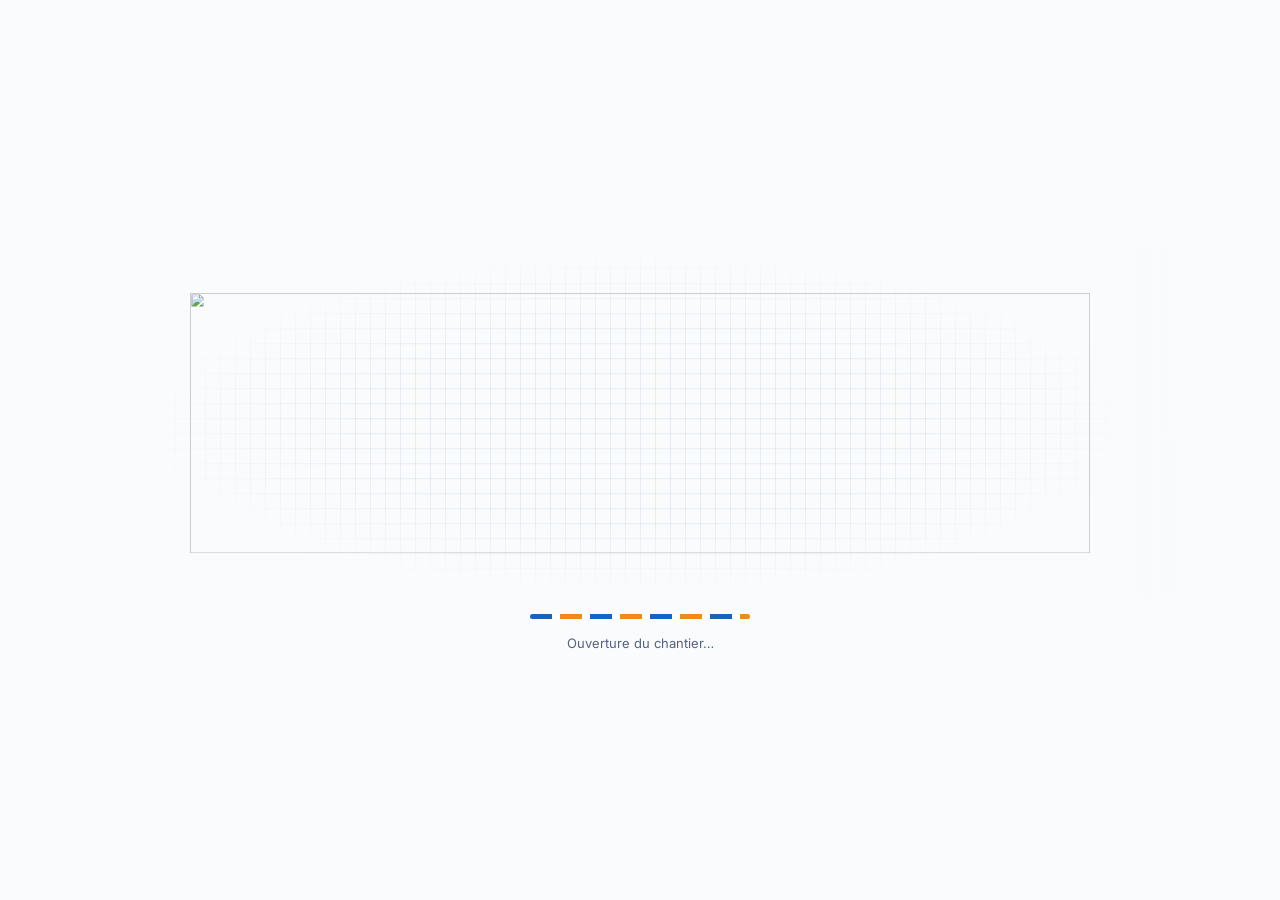
==== index.html @ 3a6a9c5d "Chargement d'une zone : la berline de l'intro roule sur la barre de progression (roues qui tournent)" ====
<!doctype html><html lang="fr"><head><meta charset="utf-8"><meta name="viewport" content="width=device-width,initial-scale=1,maximum-scale=1,viewport-fit=cover"><meta name="description" content="ARCHITRAFIC · Studio Prism : routes barrées, déviations automatiques et simulation du trafic en 3D, partout en France."><meta name="theme-color" content="#0B2A6B"><link rel="icon" href="assets/emblem-64.webp"><link rel="preconnect" href="https://www.gstatic.com" crossorigin><link rel="preconnect" href="https://firestore.googleapis.com"><link rel="preconnect" href="https://identitytoolkit.googleapis.com"><link rel="preconnect" href="https://securetoken.googleapis.com"><link rel="preconnect" href="https://cdn.jsdelivr.net" crossorigin><link rel="preconnect" href="https://data.geopf.fr" crossorigin><link rel="preconnect" href="https://overpass-api.de" crossorigin><link rel="preload" as="script" href="https://www.gstatic.com/firebasejs/10.12.2/firebase-app-compat.js"><link rel="preload" as="script" href="https://www.gstatic.com/firebasejs/10.12.2/firebase-auth-compat.js"><link rel="preload" as="script" href="https://www.gstatic.com/firebasejs/10.12.2/firebase-firestore-compat.js"><style>[hidden]{display:none!important}html{overflow:hidden;overscroll-behavior:none}body{overflow:hidden;overscroll-behavior:none}*{overscroll-behavior-x:contain}:root{padding-top:env(safe-area-inset-top,0px);padding-bottom:env(safe-area-inset-bottom,0px);touch-action:manipulation;-webkit-text-size-adjust:100%;text-size-adjust:100%}body{margin:0}</style></head><body>
<script>try{document.documentElement.dataset.theme=localStorage.getItem('at.theme')==='dark'?'dark':'light'}catch(e){document.documentElement.dataset.theme='light'}</script>
<title>ARCHITRAFIC · Studio Prism</title>
<style id="spBg">html{background:#FAFBFC}html[data-theme="dark"]{background:#0E1320}</style>
<link rel="preload" as="image" href="assets/logo-wide.webp">
<link rel="preconnect" href="https://fonts.googleapis.com">
<link rel="preconnect" href="https://fonts.gstatic.com" crossorigin>
<link href="https://fonts.googleapis.com/css2?family=Inter:wght@400;500;600;700;800&family=Montserrat:wght@700;800&family=IBM+Plex+Mono:wght@400;500;600&display=swap" rel="stylesheet">
<style>
/* ===== ARCHIPLAN — charte Studio Prism (nuit, prisme, cyan, turquoise ; Inter) =====
   Poste de dessin : barre haute | rail d'outils | vue 2D/3D | panneau ; barre de commande et aides au dessin en bas.
   Mobile : vue plein écran, outils en bas, panneau en feuille coulissante. */
:root{
  --nuit:#071B55; --prism:#0877B9; --cyan:#1F89C5; --turq:#169999;
  /* thème clair (par défaut) : couleurs du site Studio Prism */
  --bg:#F2F7FA; --panel:#FFFFFF; --ink:#111827; --mut:#4B5563; --line:#DCE7EF; --chip:#EEF4F8;
  --accent:#0877B9; --accent-2:#0E7C7C; --accent-soft:#E6F1F8; --sel:#E2861B; --danger:#B3261E; --ok:#1E8E5A; --warn:#B7791F;
  --vp:#FFFFFF; --grid-major:#D3E0EA; --grid-minor:#EAF1F6; --edge:#1B2433;
  --grad:linear-gradient(135deg,#071B55 0%,#0877B9 58%,#169999 100%);
  --shadow:0 10px 30px rgb(7 27 85 / .08); --shadow-s:0 1px 3px rgb(7 27 85 / .08);
  --f-display:"Montserrat","Inter",system-ui,sans-serif; --f-body:"Inter",system-ui,-apple-system,"Segoe UI",Roboto,sans-serif;
  --f-mono:"IBM Plex Mono",ui-monospace,Menlo,Consolas,monospace;
  --r:12px; color-scheme:light;
}
/* thème sombre (au choix, menu Affichage ou menu du compte) */
:root[data-theme="dark"]{
  --bg:#121418; --panel:#1B1E24; --ink:#E9EBEE; --mut:#A2A8B1; --line:#2B2F37; --chip:#242830;
  --accent:#5AAFE0; --accent-2:#2CC3C9; --accent-soft:#1E3142; --sel:#F2A043; --vp:#16191E; --grid-major:#30353E; --grid-minor:#22262D; --edge:#0E1014; color-scheme:dark}
html{box-sizing:border-box;height:100%}
*,*::before,*::after{box-sizing:inherit}
body{height:100%;background:var(--bg);color:var(--ink);font-family:var(--f-body);font-size:14px;overflow:hidden;-webkit-font-smoothing:antialiased}
button,input,select,textarea{font:inherit;color:inherit}
button{cursor:pointer}
:focus-visible{outline:2px solid var(--cyan);outline-offset:2px}
svg{stroke-linecap:round;stroke-linejoin:round}
[hidden]{display:none!important}

#app{height:100%;display:grid;grid-template-columns:74px minmax(0,1fr) 352px;grid-template-rows:auto minmax(0,1fr) auto;
  grid-template-areas:"top top top" "tools vp panel" "tools cmd panel"}

/* ---- barre haute ---- */
.top{grid-area:top;display:flex;align-items:center;gap:10px;padding:8px 14px;background:var(--panel);border-bottom:1px solid var(--line);min-width:0;position:relative;z-index:3}
.brand{display:flex;align-items:center;gap:10px;min-width:0}
.brand b{font-family:"Montserrat",var(--f-display);font-weight:800;letter-spacing:.02em;font-size:18px;color:var(--ink);display:block;line-height:1}
:root[data-theme="dark"] .brand b{color:#DCE8FA}
.brand b .plan{background:linear-gradient(90deg,#0877B9,#169999);-webkit-background-clip:text;background-clip:text;color:transparent}
.brand-mark{display:inline-grid;place-items:center;width:36px;height:36px;border-radius:10px;background:#F9FAFA;border:1px solid var(--line);flex:none;overflow:hidden}
.brand-mark img{width:32px;height:32px;display:block}
.brand small{display:block;color:var(--mut);font-size:11.5px;margin-top:4px;white-space:nowrap;overflow:hidden;text-overflow:ellipsis;max-width:240px}
.modes{display:inline-flex;background:var(--chip);border-radius:11px;padding:3px;margin-left:auto;flex:none}
.modes button{border:0;background:transparent;padding:7px 16px;border-radius:8px;font-weight:600;font-size:13px;color:var(--mut)}
.modes button[aria-pressed="true"]{background:var(--panel);color:var(--ink);box-shadow:var(--shadow-s)}
:root[data-theme="dark"] .modes button[aria-pressed="true"]{color:#fff}
.acts{display:flex;gap:6px;flex:none;align-items:center;margin-left:auto}
.modes + .acts{margin-left:10px}
.ib{border:1px solid var(--line);background:var(--panel);border-radius:9px;height:36px;min-width:36px;padding:0 11px;display:inline-flex;align-items:center;justify-content:center;gap:6px;font-weight:600;font-size:13px;color:var(--ink);transition:border-color .15s,background .15s}
.ib:hover{border-color:#C9CDD3;background:var(--chip)}
.ib:disabled{opacity:.4;cursor:default}
.ib svg{width:18px;height:18px;fill:none;stroke:currentColor;stroke-width:1.8}
.ib.primary{background:var(--accent);border-color:var(--accent);color:#fff}
.ib.primary:hover{filter:brightness(1.08)}
.ib.ghost{border-color:transparent;background:transparent}
.ib.ghost:hover{background:var(--chip)}
#panelBtn{display:none}
#userBtn{border-radius:50%;width:36px;min-width:36px;padding:0;background:var(--chip);border-color:var(--line);color:var(--ink);font:700 12px var(--f-display)}
#licBadge{height:26px;padding:0 10px;border-radius:13px;border:1px solid #E0A526;background:#FFF6E0;color:#7A5200;font:700 11px var(--f-body);letter-spacing:.05em;text-transform:uppercase;white-space:nowrap}
#licBadge:hover{background:#FFEDC2}
a.ap-link{text-decoration:none}
.cs{font-size:11.5px;font-weight:600;color:var(--mut);white-space:nowrap;padding:3px 9px;border-radius:20px;background:var(--chip)}
.cs[hidden]{display:none}
.cs.saved{color:var(--ok)}.cs.error,.cs.denied,.cs.big,.cs.quota{color:var(--danger)}.cs.ro{color:#7A5200;background:#FFF6E0}

/* ---- rail d'outils ---- */
.tools{grid-area:tools;background:var(--panel);border-right:1px solid var(--line);display:flex;flex-direction:column;gap:3px;padding:10px 7px;overflow:auto;scrollbar-width:none}
.tool{position:relative;border:0;background:transparent;border-radius:11px;padding:8px 2px 6px;display:flex;flex-direction:column;align-items:center;gap:3px;font-size:10.5px;font-weight:600;color:var(--mut);flex:none;transition:background .15s,color .15s}
.tool svg{width:23px;height:23px;stroke:currentColor;fill:none;stroke-width:1.6}
.tool span{line-height:1.1;text-align:center}
.tool:hover{color:var(--ink);background:var(--chip)}
.tool[aria-pressed="true"]{color:var(--accent);background:var(--accent-soft);box-shadow:inset 0 0 0 1px color-mix(in srgb,var(--accent) 35%,transparent)}
.tool kbd{position:absolute;top:3px;right:5px;font-family:var(--f-mono);font-size:8.5px;opacity:.55}
.tools hr{border:0;border-top:1px solid var(--line);margin:5px 6px;width:calc(100% - 12px);flex:none}

/* ---- vue ---- */
.vp{grid-area:vp;position:relative;overflow:hidden;background:var(--vp);min-width:0;touch-action:none}
#c{display:block;width:100%;height:100%;touch-action:none}
#labels{position:absolute;inset:0;pointer-events:none;overflow:hidden}
.dim{position:absolute;transform:translate(-50%,-50%);font-family:var(--f-mono);font-size:11px;color:var(--ink);background:color-mix(in srgb,var(--vp) 82%,transparent);padding:0 4px;border-radius:4px;white-space:nowrap;font-variant-numeric:tabular-nums}
.dim.sel{color:var(--sel);font-weight:600}
#snapMk{position:absolute;inset:0;width:100%;height:100%;pointer-events:none;overflow:visible}
#snapMk g{fill:none;stroke:#0DA5A5;stroke-width:2.2}
#snapMk g.g-end,#snapMk g.g-int{stroke:#E8A200}
#snapMk g.g-mid{stroke:#14A44D}
#snapMk g.g-perp,#snapMk g.g-near{stroke:#D9480F}
#snapMk g.g-grid,#snapMk g.g-polar{stroke:var(--accent);stroke-width:1.5}
#snapMk text{font:600 11px var(--f-body);fill:#fff;paint-order:stroke;stroke:#2A2E35;stroke-width:4px;stroke-linejoin:round}
#live{position:absolute;pointer-events:none;font-family:var(--f-mono);font-size:12px;background:#2A2E35;color:#fff;padding:4px 8px;border-radius:6px;white-space:nowrap;font-variant-numeric:tabular-nums;transform:translate(16px,-130%);box-shadow:var(--shadow-s);z-index:2}
.hud{position:absolute;top:12px;left:12px;display:flex;gap:6px;flex-wrap:wrap;align-items:center;pointer-events:none;max-width:calc(100% - 300px)}
.hud > *{pointer-events:auto}
.pill{display:inline-flex;align-items:center;gap:6px;background:color-mix(in srgb,var(--panel) 90%,transparent);backdrop-filter:blur(8px);border:1px solid var(--line);border-radius:10px;height:34px;padding:0 9px;font-size:12px;color:var(--mut);box-shadow:var(--shadow-s)}
.pill select,.pill input{border:0;background:transparent;font-size:12.5px;font-weight:600;color:var(--ink);max-width:200px;outline:none}
.pill input{width:56px;font-family:var(--f-mono)}
.pill em{font-style:normal;font-family:var(--f-mono);font-size:11px}
.vtools{position:absolute;top:12px;right:12px;display:flex;flex-direction:column;align-items:flex-end;gap:6px}
.vgrp{display:flex;gap:2px;background:color-mix(in srgb,var(--panel) 90%,transparent);backdrop-filter:blur(8px);border:1px solid var(--line);border-radius:11px;padding:3px;box-shadow:var(--shadow-s)}
.vgrp button{border:0;background:transparent;border-radius:8px;height:30px;padding:0 8px;display:inline-flex;align-items:center;gap:6px;font-size:12px;font-weight:600;color:var(--mut)}
.vgrp button:hover{background:var(--chip);color:var(--ink)}
.vgrp button[aria-pressed="true"]{background:var(--accent-soft);color:var(--accent)}
.vgrp button span{display:none}
.vgrp button[aria-pressed="true"] span{display:inline}
[class^="sw-"]{width:16px;height:16px;border-radius:4px;display:inline-block;flex:none;border:1px solid rgb(0 0 0 / .18)}
.sw-shaded{background:linear-gradient(135deg,#C9D3DC,#8C99A6)}.sw-textured{background:repeating-linear-gradient(0deg,#C47A52 0 4px,#E3D7C6 4px 5px)}
.sw-realistic{background:linear-gradient(180deg,#7FB0E0,#E9EEF2 60%,#8FA27A 60%)}.sw-sketch{background:#fff;box-shadow:inset 0 0 0 1.5px #1B2333}
.sw-wire{background:linear-gradient(45deg,transparent 45%,#0877B9 45% 55%,transparent 55%),linear-gradient(-45deg,transparent 45%,#0877B9 45% 55%,transparent 55%),#fff}.sw-xray{background:#9FC4E2;opacity:.6}
.badge{position:absolute;left:12px;bottom:12px;font-size:11px;color:var(--mut);background:color-mix(in srgb,var(--panel) 90%,transparent);border:1px solid var(--line);border-radius:7px;padding:4px 9px;font-family:var(--f-mono)}
.compass{position:absolute;right:14px;bottom:12px;width:44px;height:44px;opacity:.9;pointer-events:none}.compass #cmpG{transform-origin:22px 22px;transform-box:view-box;transition:none}
.compass circle{fill:color-mix(in srgb,var(--panel) 88%,transparent);stroke:var(--line)}.compass .nn{fill:#C0392B}.compass .ns{fill:var(--mut);opacity:.55}.compass text{font:700 8px var(--f-body);fill:var(--ink)}
body[data-mode="2d"] .vtools .vgrp:first-child{display:none}

/* ---- commande et aides au dessin ---- */
.cmd{grid-area:cmd;display:flex;flex-direction:column;gap:6px;padding:8px 12px;background:var(--panel);border-top:1px solid var(--line);min-width:0}
#prompt{font-size:12.5px;color:var(--mut);white-space:nowrap;overflow:hidden;text-overflow:ellipsis;min-width:0}
#prompt b{color:var(--ink);font-weight:600}
#prompt code,#prompt kbd{font-family:var(--f-mono);font-size:11.5px;background:var(--chip);border-radius:4px;padding:0 5px;color:var(--ink)}
.cmdrow{display:flex;gap:6px;align-items:center}
.cmdin{flex:1 1 140px;display:flex;align-items:center;gap:6px;border:1px solid var(--line);border-radius:9px;padding:0 9px;height:36px;min-width:120px;background:var(--bg)}
.cmdin:focus-within{border-color:var(--accent);box-shadow:0 0 0 3px rgb(31 137 197 / .15)}
.cmdin span{font-family:var(--f-mono);color:var(--accent);font-weight:600}
#cmd{flex:1;border:0;background:transparent;font-family:var(--f-mono);font-size:14px;min-width:0;outline:none}
.status{display:flex;gap:3px;align-items:center;flex-wrap:wrap}
.status button{border:1px solid var(--line);background:transparent;border-radius:6px;height:24px;padding:0 8px;font:600 10.5px var(--f-mono);letter-spacing:.04em;color:var(--mut)}
.status button[aria-pressed="true"]{background:var(--accent-soft);border-color:color-mix(in srgb,var(--accent) 35%,transparent);color:var(--accent)}
.status button.more{padding:0 5px;margin-left:-3px;border-radius:0 6px 6px 0}
.status select{height:24px;border:1px solid var(--line);border-radius:6px;background:transparent;font:600 10.5px var(--f-mono);padding:0 2px;color:var(--mut)}
#osnapMenu{width:230px}
#osnapMenu .mi{display:flex;align-items:center;gap:8px;padding:6px 10px;font-size:13px;border-radius:7px;cursor:pointer}
#osnapMenu .mi:hover{background:var(--chip)}
.og{width:12px;height:12px;display:inline-block;border:2px solid #E8A200}.og-mid{border:0;width:0;height:0;border-left:7px solid transparent;border-right:7px solid transparent;border-bottom:12px solid #14A44D}
.og-cen{border-radius:50%;border-color:#0DA5A5}.og-int{border:0;background:linear-gradient(45deg,transparent 42%,#E8A200 42% 58%,transparent 58%),linear-gradient(-45deg,transparent 42%,#E8A200 42% 58%,transparent 58%)}
.og-perp{border-color:#D9480F;border-top:0;border-right:0}.og-near{border-color:#D9480F;transform:skewX(-20deg)}.og-face{border-color:#0DA5A5;border-width:2px 0}

/* ---- panneau ---- */
.panel{grid-area:panel;background:var(--panel);border-left:1px solid var(--line);display:flex;flex-direction:column;min-height:0;min-width:0}
.sheethead{display:none}
.tabs{display:flex;border-bottom:1px solid var(--line);padding:0 10px;gap:2px;flex:none}
.tabs button{border:0;background:transparent;padding:13px 10px 11px;font-weight:600;font-size:13px;color:var(--mut);border-bottom:2px solid transparent}
.tabs button[aria-selected="true"]{color:var(--ink);border-bottom-color:var(--accent)}
:root[data-theme="dark"] .tabs button[aria-selected="true"]{color:#fff}
.pbody{overflow:auto;padding:14px 16px 28px;flex:1;min-height:0}
.ph{display:flex;align-items:baseline;justify-content:space-between;gap:8px;margin-bottom:10px}
.ph h2{font-family:var(--f-display);font-size:17px;font-weight:700;margin:0;color:var(--ink);text-wrap:balance}
:root[data-theme="dark"] .ph h2{color:#fff}
.tag{font-size:10.5px;font-weight:700;letter-spacing:.06em;text-transform:uppercase;color:var(--turq);background:color-mix(in srgb,var(--turq) 10%,transparent);border-radius:20px;padding:3px 9px;white-space:nowrap}
.grp{margin-top:18px}
.grp h3{display:flex;align-items:center;gap:8px;font-size:11px;letter-spacing:.09em;text-transform:uppercase;color:var(--mut);margin:0 0 8px;font-weight:700}
.fields{display:grid;grid-template-columns:1fr 1fr;gap:8px}
.f{display:flex;flex-direction:column;gap:3px;min-width:0}
.f.wide{grid-column:1 / -1}
.f.rchk{flex-direction:row;align-items:center;gap:8px;font-size:13px;color:var(--ink-2,#444);cursor:pointer}.f.rchk input{width:16px;height:16px;margin:0;accent-color:var(--accent)}
.f > span{font-size:11.5px;color:var(--mut)}
.f .in,.lv .in,.cl .in{display:flex;align-items:center;border:1px solid var(--line);border-radius:8px;background:var(--bg);height:35px;padding:0 9px;min-width:0}
.f input,.f select{border:0;background:transparent;width:100%;min-width:0;outline:none;font-size:13.5px}
.f input{font-family:var(--f-mono);font-variant-numeric:tabular-nums}
.f input[readonly]{color:var(--mut)}
.f em,.in em{font-style:normal;font-size:11px;color:var(--mut);font-family:var(--f-mono)}
.f .in:focus-within{border-color:var(--accent)}
.kv{display:grid;grid-template-columns:1fr auto;gap:6px 12px;font-size:13px;margin:0}
.kv dt{color:var(--mut)}
.kv dd{margin:0;font-family:var(--f-mono);font-variant-numeric:tabular-nums;text-align:right}
.kv dd.big{font-size:15px;color:var(--ink);font-weight:600}
.tbl{width:100%;border-collapse:collapse;font-size:12px}
.tbl th{text-align:left;font-weight:700;color:var(--mut);font-size:10px;letter-spacing:.06em;text-transform:uppercase;padding:6px 4px;border-bottom:1px solid var(--line)}
.tbl td{padding:7px 4px;border-bottom:1px solid var(--line);vertical-align:top}
.tbl td.n,.tbl th.n{text-align:right;font-family:var(--f-mono);font-variant-numeric:tabular-nums;white-space:nowrap}
.tbl tr.tot td{font-weight:700;border-bottom:0}
.tbl tr.lot td{font-family:var(--f-display);font-weight:700;color:var(--ink);padding-top:14px;border-bottom:1.5px solid var(--ink)}
:root[data-theme="dark"] .tbl tr.lot td{color:#fff;border-color:#fff}
.sw,.swt{display:inline-block;width:12px;height:12px;border-radius:3px;border:1px solid rgb(0 0 0 / .2);vertical-align:-1px;margin-right:6px;flex:none}
.swt{width:26px;height:26px;border-radius:7px;margin:0}
.lbar{display:inline-flex;height:8px;width:110px;border-radius:4px;overflow:hidden;border:1px solid rgb(0 0 0 / .12);vertical-align:middle}
.lbar i{display:block;height:100%;min-width:2px}
.crow .lbar{display:flex;width:100%;margin:6px 0 2px;height:9px}
.wrap{overflow-x:auto}
.btns{display:flex;flex-wrap:wrap;gap:8px;margin-top:16px}
.btn{border:1px solid var(--line);background:var(--panel);border-radius:9px;padding:8px 13px;font-weight:600;font-size:13px;color:var(--ink);transition:border-color .15s}
.btn:hover{border-color:#C9CDD3;background:var(--chip)}
.btn.primary{background:var(--accent);color:#fff;border-color:var(--accent)}
.btn.danger{color:var(--danger)}
.btn.wide-btn{width:100%;margin-top:10px}
.hint{font-size:12.5px;color:var(--mut);line-height:1.55}
.hint code,.hint kbd{font-family:var(--f-mono);font-size:11.5px;background:var(--chip);border-radius:4px;padding:1px 5px;color:var(--ink)}
.syntax{display:grid;grid-template-columns:auto 1fr;gap:6px 12px;font-size:12.5px;margin:0}
.syntax dt code{font-family:var(--f-mono);background:var(--chip);border-radius:4px;padding:1px 6px;font-size:12px;white-space:nowrap}
.syntax dd{margin:0;color:var(--mut)}
.comp{font-family:var(--f-mono);font-size:11px;color:var(--mut);margin-top:2px}
.comp em{font-style:normal;color:var(--turq);font-family:var(--f-body);font-weight:600}
.lvls{display:flex;flex-direction:column;gap:6px}
.lv{display:grid;grid-template-columns:1fr 110px auto;gap:6px;align-items:center}
.lv > input{border:1px solid var(--line);border-radius:8px;height:35px;padding:0 9px;background:var(--bg);min-width:0}
.lv.cur > input{border-color:var(--prism)}
.lv .in input{border:0;background:transparent;width:100%;font-family:var(--f-mono);outline:none}
.x{border:0;background:transparent;width:28px;height:28px;border-radius:7px;color:var(--mut);font-size:16px;line-height:1}
.x:hover:not([disabled]){background:var(--chip);color:var(--danger)}
.x[disabled]{opacity:.3}
/* cartes de performance */
.perf{display:grid;grid-template-columns:1fr 1fr;gap:8px}
.pc{position:relative;border:1px solid var(--line);border-radius:10px;padding:9px 10px;background:var(--bg);display:flex;flex-direction:column;gap:1px;min-width:0}
.pc span{font-size:10.5px;color:var(--mut);font-weight:600;letter-spacing:.02em}
.pc b{font:700 18px var(--f-mono);color:var(--ink);font-variant-numeric:tabular-nums}
.pc b.ok{font:600 13px var(--f-body);color:var(--ok)}.pc b.bad{font:600 13px var(--f-body);color:var(--danger)}
.pc em{font-style:normal;font-size:11px;color:var(--mut)}
.pc small{font-size:11px;color:var(--mut);margin-top:3px}
.gr{position:absolute;top:8px;right:8px;width:24px;height:24px;border-radius:7px;display:grid;place-items:center;font:800 13px var(--f-display);font-style:normal;color:#fff}
.gA{background:#1E8E5A}.gB{background:#5EA83A}.gC{background:#D19A1A}.gD{background:#C0392B}
.perf.big{grid-template-columns:repeat(4,minmax(0,1fr))}
.perf.big .pc b{font-size:20px}
/* bibliothèque */
.subtabs{display:flex;gap:4px;background:var(--chip);border-radius:10px;padding:3px;margin-bottom:10px}
.subtabs button{flex:1;border:0;background:transparent;border-radius:8px;height:32px;font-weight:600;font-size:12.5px;color:var(--mut)}
.subtabs button[aria-selected="true"]{background:var(--panel);color:var(--ink);box-shadow:var(--shadow-s)}
.libsearch{width:100%;height:36px;border:1px solid var(--line);border-radius:9px;padding:0 11px;background:var(--bg);margin-bottom:10px}
.libtools{display:flex;gap:8px;margin-bottom:6px}
.libtools select{flex:1;min-width:0;height:36px;border:1px solid var(--line);border-radius:9px;background:var(--bg);padding:0 8px}
.lib{display:flex;flex-direction:column}
.lib .row{display:grid;grid-template-columns:auto minmax(0,1fr) auto;gap:10px;align-items:center;padding:9px 6px;border-bottom:1px solid var(--line);border-radius:8px;cursor:pointer}
.lib .row.crow{grid-template-columns:minmax(0,1fr) auto}
.lib .row:hover{background:var(--chip)}
.lib .row b{font-weight:600;font-size:13px}
.lib .row .n{font-family:var(--f-mono);font-size:11px;color:var(--mut);text-align:right;white-space:nowrap}
.fgrid{display:grid;grid-template-columns:repeat(auto-fill,minmax(96px,1fr));gap:6px}
.fcard{border:1px solid var(--line);background:var(--bg);border-radius:10px;padding:10px 6px 8px;display:flex;flex-direction:column;align-items:center;gap:4px;text-align:center;min-width:0}
.fcard:hover{border-color:var(--accent)}
.fcard.on{border-color:var(--prism);box-shadow:0 0 0 2px rgb(8 119 185 / .25)}
.fcard svg{width:28px;height:28px;fill:none;stroke:var(--mut);stroke-width:1.5}
.fcard.on svg,.fcard:hover svg{stroke:var(--accent)}
.fcard b{font-size:11.5px;font-weight:600;line-height:1.2;overflow:hidden;display:-webkit-box;-webkit-line-clamp:2;-webkit-box-orient:vertical}
.fcard small{font-size:10px;color:var(--mut)}
/* rendu */
.stylegrid{display:grid;grid-template-columns:1fr 1fr 1fr;gap:6px}
.sty{border:1px solid var(--line);background:var(--bg);border-radius:10px;padding:10px 4px;display:flex;flex-direction:column;align-items:center;gap:6px;font-size:12px;font-weight:600}
.sty [class^="sw-"]{width:34px;height:24px;border-radius:6px}
.sty.on{border-color:var(--prism);box-shadow:0 0 0 2px rgb(8 119 185 / .25)}
.chips{display:flex;flex-wrap:wrap;gap:6px;margin-bottom:10px}
.chip{border:1px solid var(--line);background:var(--bg);border-radius:20px;padding:5px 12px;font-size:12px;font-weight:600}
.chip:hover{border-color:var(--accent)}
.rng{display:grid;grid-template-columns:1fr auto;gap:2px 10px;font-size:12px;color:var(--mut);margin:8px 0}
.rng input{grid-column:1 / -1;accent-color:var(--prism)}
.rng b{font-family:var(--f-mono);color:var(--ink);grid-row:1;grid-column:2}
.ap-check2{display:flex;align-items:center;gap:8px;font-size:13px;margin:6px 0}

/* ---- menus, toast ---- */
.menu{position:fixed;z-index:30;background:var(--panel);border:1px solid var(--line);border-radius:12px;box-shadow:0 14px 36px rgb(7 27 85 / .22);padding:6px;width:min(320px,calc(100vw - 24px))}
.menu button{display:flex;flex-direction:column;align-items:flex-start;width:100%;border:0;background:transparent;text-align:left;padding:9px 10px;border-radius:8px}
.menu button:hover{background:var(--chip)}
.menu button b{font-weight:600;font-size:13px}
.menu button span{font-size:11.5px;color:var(--mut)}
.menu hr{border:0;border-top:1px solid var(--line);margin:4px 6px}
.menu .lbl{font-size:10.5px;letter-spacing:.09em;text-transform:uppercase;color:var(--mut);padding:8px 10px 4px;font-weight:700}
.menu .lbl .lock{color:#B7791F}
#toast{position:fixed;left:50%;bottom:calc(96px + env(safe-area-inset-bottom,0px));transform:translateX(-50%);background:#2A2E35;color:#fff;padding:10px 16px;border-radius:10px;font-size:13px;z-index:80;max-width:min(560px,calc(100vw - 32px));text-align:center;box-shadow:var(--shadow)}
#scrim{display:none}

/* ---- éditeurs (compositions, matériaux, familles) ---- */
#engDlg{position:fixed;inset:0;z-index:72;background:rgb(7 17 42 / .5);display:grid;place-items:center;padding:16px}
#engDlg[hidden]{display:none}
.edlg-card{background:var(--panel);color:var(--ink);border-radius:16px;box-shadow:0 24px 70px rgb(5 15 40 / .4);width:min(640px,100%);max-height:calc(100vh - 32px);display:flex;flex-direction:column;overflow:hidden}
#engDlg.wide .edlg-card{width:min(1180px,100%);height:min(860px,calc(100vh - 32px))}
.ed-h{display:flex;align-items:flex-start;justify-content:space-between;gap:12px;padding:16px 18px 12px;border-bottom:1px solid var(--line);position:relative}
.eyebrow{display:block;font-size:10.5px;letter-spacing:.12em;text-transform:uppercase;color:var(--mut);font-weight:700;margin-bottom:4px}
.ed-name{border:0;background:transparent;font:700 20px var(--f-display);color:var(--ink);width:min(620px,70vw);outline:none;border-bottom:1px dashed transparent}
.ed-name:focus{border-bottom-color:var(--accent)}
:root[data-theme="dark"] .ed-name{color:#fff}
.ed-body{flex:1;overflow:auto;padding:16px 18px;min-height:0}
.ed-body.cp,.ed-body.fm{display:grid;grid-template-columns:minmax(330px,0.9fr) minmax(0,1.3fr);gap:18px}
.cp-l,.fm-l{overflow:auto;min-height:0;padding-right:4px}
.cp-r,.fm-r{overflow:auto;min-height:0}
.ed-f{display:flex;align-items:center;gap:8px;justify-content:flex-end;padding:12px 18px;border-top:1px solid var(--line);flex-wrap:wrap}
.ed-f .hint{margin-right:auto}
.cp-row{display:grid;grid-template-columns:repeat(auto-fit,minmax(130px,1fr));gap:8px;margin-bottom:10px}
.cp-layers{display:flex;flex-direction:column;gap:6px;margin:8px 0 10px}
.cl{display:grid;grid-template-columns:28px minmax(0,1fr) 96px auto auto auto;gap:5px;align-items:center}
.cl select{min-width:0;height:35px;border:1px solid var(--line);border-radius:8px;background:var(--bg);padding:0 6px;font-size:12.5px}
.cl .in input{border:0;background:transparent;width:100%;font-family:var(--f-mono);outline:none;text-align:right}
.cp-cond{margin-top:12px;border:1px solid var(--line);border-radius:10px;padding:8px 10px}
.cp-cond summary{cursor:pointer;font-weight:600;font-size:13px}
.cp-cond .fields{margin-top:8px}
.cp-charts{display:grid;grid-template-columns:1fr 1fr;gap:10px;margin:12px 0}
.cp-charts figure{margin:0;border:1px solid var(--line);border-radius:10px;padding:8px;background:var(--bg)}
.cp-charts figcaption{font-size:11px;font-weight:700;color:var(--mut);letter-spacing:.04em;margin-bottom:4px}
.chart{width:100%;height:auto;display:block}
.chart .lb{font:600 10px var(--f-body);fill:var(--mut)}
.warns{list-style:none;margin:8px 0;padding:0;display:flex;flex-direction:column;gap:6px}
.warns li{border-left:3px solid var(--turq);background:var(--bg);padding:8px 10px;border-radius:0 8px 8px 0;font-size:12.5px;line-height:1.45}
.warns li.bad{border-color:var(--danger)}.warns li.warn{border-color:#E0A526}.warns li.ok{border-color:var(--ok)}
.mtprev{width:100%;height:96px;border-radius:10px;border:1px solid var(--line);margin-top:10px}
.fm-l h4{margin:16px 0 6px;font-size:11px;letter-spacing:.09em;text-transform:uppercase;color:var(--mut)}
.ed-t input{width:100%;border:1px solid var(--line);border-radius:6px;height:30px;padding:0 6px;background:var(--bg);font-size:12.5px}
.ed-t input.mono,.fp input{font-family:var(--f-mono)}
.ed-t tr.cur td{background:color-mix(in srgb,var(--prism) 8%,transparent)}
.fm-parts{display:flex;flex-direction:column;gap:8px;margin-bottom:8px}
.fp{border:1px solid var(--line);border-radius:10px;padding:8px;background:var(--bg)}
.fp-h{display:grid;grid-template-columns:110px minmax(0,1fr) auto;gap:6px;margin-bottom:6px}
.fp-h select{height:32px;border:1px solid var(--line);border-radius:7px;background:var(--panel);padding:0 6px;min-width:0;font-size:12.5px}
.fp-g{display:flex;flex-wrap:wrap;gap:6px}
.fp-g label{display:flex;align-items:center;gap:4px;font:600 11px var(--f-mono);color:var(--mut)}
.fp-g input{border:1px solid var(--line);border-radius:6px;height:28px;padding:0 5px;background:var(--panel);font-size:12px;width:76px}
.fp-g label.w2 input{width:150px}
.fm-cv{width:100%;height:min(520px,60vh);border-radius:12px;border:1px solid var(--line);display:block;background:#fff}
.fe{color:var(--danger);font-size:13px;min-height:18px;margin:6px 0}

/* ---- mobile et tablette portrait ---- */
@media (max-width: 860px){
  #app{grid-template-columns:minmax(0,1fr);grid-template-rows:auto minmax(0,1fr) auto auto;grid-template-areas:"top" "vp" "cmd" "tools"}
  .top{padding:6px 10px;gap:6px}
  .brand small{display:none}
  .modes button{padding:7px 10px}
  #panelBtn{display:inline-flex}
  #fileBtn,#exportBtn span{display:none}
  .tools{flex-direction:row;border-right:0;border-top:1px solid var(--line);padding:6px 8px calc(6px + env(safe-area-inset-bottom,0px));gap:2px;overflow-x:auto}
  .tool{min-width:62px;padding:6px 4px}
  .tool kbd{display:none}
  .tools hr{display:block;width:auto;height:auto;border-top:0;border-left:1px solid var(--line);margin:6px 3px}
  .cmd{padding:6px 10px;gap:5px}
  .status{flex-wrap:nowrap;overflow-x:auto;scrollbar-width:none}
  .status > *{flex:none}
  .panel{position:fixed;left:0;right:0;bottom:0;height:min(72%,600px);z-index:25;border-left:0;border-top:1px solid var(--line);border-radius:18px 18px 0 0;box-shadow:0 -12px 40px rgb(5 15 40 / .25);transform:translateY(105%);transition:transform .25s ease}
  .panel.open{transform:none}
  .sheethead{display:flex;align-items:center;justify-content:center;padding:8px 12px 0}
  .sheethead i{display:block;width:44px;height:4px;border-radius:2px;background:var(--line)}
  #scrim.on{display:block;position:fixed;inset:0;z-index:24;background:rgb(5 12 30 / .3)}
  .hud{top:8px;left:8px;right:8px;max-width:none;flex-wrap:nowrap;overflow-x:auto;scrollbar-width:none}
  .hud > *{flex:none}
  .pill select{max-width:150px}
  .vtools{top:52px;right:8px}
  .vgrp.cams{display:none}
  .vgrp{flex-direction:column}
  .compass{display:none}
  #engDlg{padding:0}
  .edlg-card,#engDlg.wide .edlg-card{width:100%;height:100%;max-height:none;border-radius:0}
  .ed-body.cp,.ed-body.fm{grid-template-columns:minmax(0,1fr)}
  .perf.big{grid-template-columns:1fr 1fr}
  .cp-charts{grid-template-columns:minmax(0,1fr)}
}
@media (max-width:560px){ .top .brand{flex:none} .top .brand>div{display:none} #redo,#licBadge{display:none} .cs{display:none} #userBtn.disc{box-shadow:0 0 0 2px var(--panel),0 0 0 4px #E0A526} }
@media (max-width:420px){ .top .brand{display:none!important} .top{gap:4px;padding:6px 6px} .modes button{padding:7px 8px;font-size:12.5px} .top .ib{min-width:34px;padding:0 7px} #homeBtn{padding:0 6px} }
@media (prefers-reduced-motion: reduce){.panel{transition:none}}
/* paramètres d'affichage */
.vset button span{display:inline}
.bgsw{display:flex;flex-wrap:wrap;gap:8px;padding:4px 10px 8px}
.bgs{width:30px;height:30px;border-radius:8px;border:1px solid rgb(0 0 0 / .18);padding:0;cursor:pointer;position:relative}
.bgs.on{box-shadow:0 0 0 2px var(--panel),0 0 0 4px var(--accent)}
.bgs.custom{display:grid;place-items:center;overflow:hidden;background:conic-gradient(#e66,#ec6,#6c6,#6ce,#66e,#e6e,#e66)}
.bgs.custom input{opacity:0;position:absolute;inset:0;width:100%;height:100%;cursor:pointer}
#viewMenu .mi{display:flex;align-items:center;gap:8px;padding:6px 10px;font-size:13px;border-radius:7px;cursor:pointer}
#viewMenu .mi:hover{background:var(--chip)}
.vp.dark-bg .dim{color:#E9EBEE}
.vp.dark-bg .badge{background:rgb(30 33 40 / .8);color:#C9CDD3;border-color:#3A3F48}
#home .ap-btn,#apDlg .ap-btn{background:var(--accent);border-color:var(--accent)}
#home .ap-btn.alt,#apDlg .ap-btn.alt{background:#fff;color:var(--ink);border-color:var(--line)}
#apDlg .ap-btn.danger{background:#B3261E;border-color:#B3261E}
/* ---- onglet Projet : arborescence + propriétés ---- */
.pbody.splitmode{padding:0;overflow:hidden;display:flex;flex-direction:column}
.split{display:flex;flex-direction:column;height:100%;min-height:0}
.tree-pane{flex:0 1 auto;max-height:46%;min-height:120px;overflow:auto;border-bottom:1px solid var(--line);padding:10px 8px 8px;background:var(--panel)}
.prop-pane{flex:1 1 auto;overflow:auto;padding:14px 16px 28px;min-height:0}
.tree-h{display:flex;gap:4px;align-items:center;margin:0 4px 6px}
.tree-h .tq{margin:0;height:32px;font-size:12.5px}
.tree-h .ib{height:32px;min-width:32px;padding:0;font-size:16px;color:var(--mut)}
.tree{display:flex;flex-direction:column;font-size:12.5px}
.tr{display:flex;align-items:center;gap:5px;min-height:30px;padding:2px 2px 2px calc(var(--d) * 14px + 2px);border-radius:7px;cursor:pointer;color:var(--ink);position:relative}
.tr:hover{background:var(--chip)}
.tr.on{background:var(--accent-soft)}
.tr.on .tl{color:var(--accent);font-weight:600}
.tr.off .tl,.tr.off .ti,.tr.off .tm{opacity:.45}
.tr.cat .tl{font-weight:600;color:var(--mut);font-size:11.5px;letter-spacing:.02em}
.tr.cur > .tl::after{content:"courant";margin-left:6px;font:600 9.5px var(--f-body);letter-spacing:.05em;text-transform:uppercase;color:var(--accent);background:var(--accent-soft);border-radius:8px;padding:1px 6px}
.tw{width:18px;height:18px;border:0;background:transparent;padding:0;display:grid;place-items:center;color:var(--mut);flex:none;border-radius:4px}
.tw svg{width:13px;height:13px;fill:none;stroke:currentColor;stroke-width:2.2;transition:transform .15s}
.tw[aria-expanded="true"] svg{transform:rotate(90deg)}
.tw:disabled{cursor:default}
.ti{width:16px;height:16px;flex:none;fill:none;stroke:var(--mut);stroke-width:1.7}
.tsw{flex:none;display:inline-flex}.tsw .lbar{width:22px;height:12px;border-radius:3px}
.tl{flex:1;min-width:0;overflow:hidden;text-overflow:ellipsis;white-space:nowrap}
.tl em{font-style:normal;color:var(--mut);font-family:var(--f-mono);font-size:11px;margin-left:4px}
.tm{font:500 11px var(--f-mono);color:var(--mut);white-space:nowrap;flex:none}
.te,.td{width:24px;height:24px;border:0;background:transparent;border-radius:6px;display:grid;place-items:center;color:var(--mut);flex:none;padding:0;opacity:0}
.te svg{width:15px;height:15px;fill:none;stroke:currentColor;stroke-width:1.7}
.td svg{width:15px;height:15px;fill:currentColor}
.tr:hover .te,.tr:hover .td,.tr.on .td,.tr.off .te,.tr:focus-within .te,.tr:focus-within .td{opacity:1}
.te:hover,.td:hover{background:var(--panel);color:var(--ink);box-shadow:var(--shadow-s)}
@media (hover:none){.te,.td{opacity:1}}
.tlayers{padding:2px 6px 8px calc(var(--d) * 14px + 22px);display:flex;flex-direction:column;gap:2px}
.tly{display:grid;grid-template-columns:auto minmax(0,1fr) auto auto;gap:6px;align-items:center;font-size:11.5px;color:var(--mut)}
.tly span:nth-child(2){overflow:hidden;text-overflow:ellipsis;white-space:nowrap;color:var(--ink)}
.tly em{font:500 10.5px var(--f-mono);font-style:normal}
.tlink{border:0;background:transparent;color:var(--accent);font-weight:600;font-size:12px;text-align:left;padding:4px 0;cursor:pointer}
.tlink:hover{text-decoration:underline}
#treeMenu button.danger b{color:var(--danger)}
#treeMenu button[disabled]{opacity:.45;cursor:not-allowed}
details.help{margin-top:18px;border:1px solid var(--line);border-radius:10px;padding:8px 12px}
details.help summary{cursor:pointer;font-weight:600;font-size:12.5px;color:var(--mut)}
.btns.tight{margin-top:10px}
.forced{font-size:12px;color:#7A5200;background:#FFF6E0;border-radius:8px;padding:6px 9px;margin:0 0 8px}
.forced span{color:#9A7A3A}
.pc.fz{border-color:#E0C27A;background:#FFFBF0}
/* dialogues compacts et ajustement de l'isolant */
#engDlg.small .edlg-card{width:min(420px,100%)}
#engDlg.mid .edlg-card{width:min(1000px,100%)}
.ed-t2{margin:0;font:700 19px var(--f-display);color:var(--ink)}
.ed-body.ia{display:grid;grid-template-columns:minmax(300px,1fr) minmax(0,1.15fr);gap:20px}
.ia-layers{display:flex;flex-direction:column;gap:4px;margin:10px 0 12px}
.ia-l{display:grid;grid-template-columns:auto minmax(0,1fr) auto;gap:8px;align-items:center;border:1px solid var(--line);background:var(--panel);border-radius:8px;padding:7px 9px;text-align:left;font-size:12.5px}
.ia-l:hover{border-color:#C9CDD3}
.ia-l.on{border-color:var(--accent);background:var(--accent-soft)}
.ia-l em{font:500 11px var(--f-mono);font-style:normal;color:var(--mut)}
.rngf input{width:100%;accent-color:var(--accent)}
.seg{display:flex;background:var(--chip);border-radius:9px;padding:3px;gap:2px}
.seg button{flex:1;border:0;background:transparent;border-radius:7px;height:30px;font-weight:600;font-size:12.5px;color:var(--mut)}
.seg button.on{background:var(--panel);color:var(--ink);box-shadow:var(--shadow-s)}
.ia-cmp{margin-top:12px}
.ia-cmp td.up{color:var(--ok);font-weight:700}.ia-cmp td.down{color:var(--danger);font-weight:700}
@media (max-width:860px){ .ed-body.ia{grid-template-columns:minmax(0,1fr)} .tree-pane{max-height:50%} }
#viewMenu .bgs{display:block;width:30px;height:30px;padding:0;flex:none;border-radius:8px}
#viewMenu .bgs:hover{background-color:inherit;filter:brightness(.96)}
@media (max-width:860px){ .vset button span{display:none} }
/* DQE */
.dqe{display:flex;flex-direction:column;gap:8px;margin-top:14px}
.dqe-lot{border:1px solid var(--line);border-radius:10px;overflow:hidden}
.dqe-h{display:flex;align-items:center;gap:8px;width:100%;border:0;background:var(--bg);padding:9px 10px;text-align:left;font-size:12.5px}
.dqe-h b{flex:1;font-weight:600}.dqe-c{font:700 11px var(--f-mono);color:var(--accent);background:var(--accent-soft);border-radius:6px;padding:2px 6px}
.dqe-t{font:600 12px var(--f-mono);white-space:nowrap}
.dqe-lot .tbl{margin:0}.dqe-lot .tbl td,.dqe-lot .tbl th{padding-left:8px;padding-right:8px}
.dqe-lot .tbl td b{font:600 11px var(--f-mono);color:var(--mut);margin-right:4px}
.pu{width:72px;border:1px solid var(--line);border-radius:6px;height:26px;padding:0 6px;text-align:right;font:12px var(--f-mono);background:var(--panel)}
.pu:focus{border-color:var(--accent);outline:none}
.dqe-sum{margin-top:12px;padding:10px 12px;border:1px solid var(--line);border-radius:10px;background:var(--bg)}
.ed-body.dqe-x{display:grid;grid-template-columns:1.1fr 1fr;gap:22px}
.dx-lots{display:flex;flex-direction:column;gap:2px}.dx-lots em{font-style:normal;color:var(--mut);font-size:11.5px}
@media (max-width:860px){.ed-body.dqe-x{grid-template-columns:1fr}}
.dqe-rows{display:flex;flex-direction:column}
.dqe-r{padding:8px 10px;border-top:1px solid var(--line)}
.dqe-d{font-size:12.5px;line-height:1.35}
.dqe-d small{display:block;color:var(--mut);font-size:11.5px;margin-top:1px}
.dqe-n{font:600 11px var(--f-mono);color:var(--mut);margin-right:2px}
.dqe-m{display:flex;align-items:center;justify-content:flex-end;gap:6px;margin-top:5px;font:12px var(--f-mono);color:var(--mut)}
.dqe-m b{color:var(--ink);min-width:86px;text-align:right}
/* lieu du projet */
.ed-body.site{display:grid;grid-template-columns:1fr 1.05fr;gap:22px}
.site-q{display:flex;gap:6px}.site-q input{flex:1;height:36px;border:1px solid var(--line);border-radius:9px;padding:0 10px;background:var(--bg)}
.site-r{display:flex;flex-direction:column;gap:3px;margin:8px 0}
.site-r button{display:flex;flex-direction:column;align-items:flex-start;border:1px solid var(--line);background:var(--panel);border-radius:8px;padding:7px 10px;text-align:left}
.site-r button:hover{border-color:var(--accent);background:var(--accent-soft)}.site-r span{font-size:11.5px;color:var(--mut)}
.site-v{height:35px;display:flex;align-items:center;font:600 13px var(--f-mono)}
@media (max-width:860px){.ed-body.site{grid-template-columns:1fr}}

.env-o{display:grid;grid-template-columns:1fr 1fr;gap:4px 12px;margin:2px 0 8px}.env-a{display:flex;align-items:center;gap:12px;margin-bottom:4px}

.thm{display:grid;grid-template-columns:1fr 1fr;gap:6px;margin:4px 10px 8px}.thm button{padding:7px 8px;border:1px solid var(--line);border-radius:8px;background:var(--chip);font-size:12.5px}.thm button[aria-pressed="true"]{border-color:var(--accent);background:var(--accent-soft);color:var(--accent);font-weight:600}

.glz .pc.g-ok b{color:#1E8E4E}.glz .pc.g-bad b{color:#C0392B}.glz-o{display:grid;grid-template-columns:repeat(4,1fr);gap:6px;margin:8px 0}.glz-o div{position:relative;padding:6px 8px 9px;border:1px solid var(--line);border-radius:8px;font-size:12px;overflow:hidden}.glz-o span{display:block;color:var(--mut);font-size:11px}.glz-o b{font-weight:600}.glz-o i{position:absolute;left:0;bottom:0;height:3px;background:var(--accent)}
.ed-body.frm{display:grid;grid-template-columns:minmax(0,1.3fr) minmax(0,1fr);gap:20px;overflow:auto}
.frm-v{display:flex;flex-direction:column;gap:8px;min-height:0}.frm-v canvas{width:100%;flex:1;min-height:360px;border-radius:12px;border:1px solid var(--line);display:block;cursor:pointer}
.frm-p{overflow:auto;min-height:0}.frm-p .fields{grid-template-columns:1fr 1fr}
@media (max-width:820px){.ed-body.frm{grid-template-columns:1fr}.frm-v canvas{min-height:260px}}
.secbar{position:absolute;left:50%;top:12px;transform:translateX(-50%);z-index:5;display:flex;align-items:center;gap:8px;padding:6px 8px 6px 14px;background:var(--panel);border:1px solid var(--line);border-radius:12px;box-shadow:0 6px 20px rgba(0,0,0,.08);font-size:13px;white-space:nowrap}
.secbar select{height:32px;border:1px solid var(--line);border-radius:8px;background:var(--bg);color:var(--ink);padding:0 8px}.secbar .btn{height:32px;padding:0 10px}
body[data-mode="sec"] .vtools,body[data-mode="sec"] .hud,body[data-mode="sec"] .compass{display:none}
#secMenu{min-width:240px}
.fcrumb{display:flex;align-items:center;gap:4px;flex-wrap:wrap;flex:1;min-width:0;font-size:12.5px}.fcrumb button{background:none;border:0;padding:4px 6px;border-radius:6px;color:var(--accent);font-weight:600;cursor:pointer}.fcrumb button:last-child{color:var(--ink)}.fcrumb span{color:var(--mut)}
.fthumb{width:100%;aspect-ratio:4/3;object-fit:contain;border-radius:6px;background:linear-gradient(180deg,color-mix(in srgb,var(--line) 35%,transparent),transparent)}
.fthumb[src=""]{visibility:hidden}
.fgrid.fold{margin-bottom:10px}.ffold .fico{position:relative;width:100%}.ffold .fico svg{position:absolute;left:4px;top:4px;width:20px;height:20px;fill:color-mix(in srgb,var(--accent) 18%,var(--panel));stroke:var(--accent)}
.ffold{background:color-mix(in srgb,var(--accent) 4%,var(--bg))}
.fdet{display:flex;gap:12px;align-items:flex-start;padding:10px;border:1px solid var(--line);border-radius:12px;margin:8px 0 12px;background:var(--bg)}.fdet .fthumb.big{width:46%;max-width:220px;flex:none}
.fdet b{display:block;margin-bottom:6px}.ftypes{display:flex;flex-wrap:wrap;gap:5px;margin-bottom:6px}.ftypes .chip{border:1px solid var(--line);background:var(--panel);border-radius:999px;padding:4px 10px;font-size:12px;cursor:pointer;color:var(--ink)}.ftypes .chip.on{border-color:var(--accent);color:var(--accent);font-weight:600}
.fdet small{color:var(--mut);font-size:11.5px}
.cp-charts figure{position:relative}.cp-charts figure.zoomable{cursor:zoom-in}.cp-charts figure.zoomable:hover{border-color:var(--accent)}.cp-charts figcaption em{font-style:normal;font-weight:500;color:var(--accent)}
.cp-charts.big{grid-template-columns:1fr}.cp-charts.big figure{padding:10px 12px}
.chart line.hv{stroke:var(--ink);stroke-width:1;stroke-dasharray:3 3;pointer-events:none}
.cp-tip{position:absolute;z-index:3;width:226px;padding:8px 10px;border-radius:9px;background:var(--panel);border:1px solid var(--line);box-shadow:0 8px 24px rgba(0,0,0,.12);font-size:11.5px;display:flex;flex-direction:column;gap:2px;pointer-events:none}
.cp-tip b{font-weight:700}.cp-tip>b{font-size:12px;margin-bottom:2px}.cp-tip .bad{color:#C0392B}
.ed-body.cp.focus{grid-template-columns:minmax(300px,0.7fr) minmax(0,1.6fr)}
.cp-fbar{display:flex;align-items:center;gap:12px;flex-wrap:wrap;margin-bottom:6px}.cp-kpi{display:flex;gap:12px;flex-wrap:wrap;font-size:12.5px;color:var(--mut)}.cp-kpi b{color:var(--ink)}.cp-kpi .bad{color:#C0392B;font-weight:600}.cp-kpi .ok{color:#1E8E4E;font-weight:600}
.patlib{display:flex;flex-direction:column;gap:8px;max-height:280px;overflow:auto;padding:2px}.patg em{display:block;font-style:normal;font-size:11px;font-weight:700;color:var(--mut);letter-spacing:.04em;margin:2px 0 4px}
.patgrid{display:grid;grid-template-columns:repeat(auto-fill,minmax(78px,1fr));gap:6px}
.pat{border:1px solid var(--line);border-radius:8px;background:var(--bg);padding:3px 3px 4px;display:flex;flex-direction:column;gap:3px;cursor:pointer;color:var(--ink)}.pat img{width:100%;aspect-ratio:1;border-radius:5px;object-fit:cover;background:var(--line)}.pat span{font-size:10px;line-height:1.15}.pat.on{border-color:var(--accent);box-shadow:0 0 0 2px color-mix(in srgb,var(--accent) 30%,transparent)}

/* ---- téléphone : l'en-tête tient toujours dans la largeur de l'écran (sinon le navigateur élargit toute la page) ---- */
#userMenu .um-narrow{display:none}
.top{min-width:0;max-width:100%}
@media (max-width:420px){ .top .acts{gap:4px;margin-left:auto} .modes button{padding:7px 6px} .top .ib{min-width:32px;padding:0 6px} }
@media (max-width:400px){ .top .prism-gear:has(+ #userBtn:not([hidden])){display:none} #userMenu .um-narrow{display:flex} .top .modes + .acts{margin-left:6px} }
@media (max-width:380px){ .modes button{padding:7px 5px;font-size:12px} .top{gap:3px;padding:6px 4px} .top .ib{min-width:31px;padding:0 5px} }
@media (max-width:350px){ .modes button{padding:6px 4px;font-size:11.5px} .top .acts{gap:2px} .top .ib{min-width:30px;padding:0 4px} }
/* Tactile : zones de toucher agrandies sans changer le dessin des boutons (pseudo-élément invisible) */
#c{-webkit-touch-callout:none;-webkit-user-select:none;user-select:none;-webkit-tap-highlight-color:transparent}
@media (pointer:coarse){
  .tw,.te,.td,.status button,.modes button,.vgrp button,.tree-h .ib,#userMenu button,.tool{position:relative;-webkit-tap-highlight-color:transparent}
  .tw::after{content:"";position:absolute;inset:-9px -6px}
  .te::after,.td::after{content:"";position:absolute;inset:-6px -4px}
  .status button::after{content:"";position:absolute;inset:-7px -1px}
  .modes button::after,.vgrp button::after{content:"";position:absolute;inset:-5px 0}
}
/* profil horaire et comparaison avant / après */
.prof-bars{display:flex;align-items:flex-end;gap:2px;height:52px;padding:2px 0;border-bottom:1px solid var(--line)}
.prof-bars i{flex:1;background:color-mix(in srgb,var(--accent,#1565C0) 45%,transparent);border-radius:2px 2px 0 0}.prof-bars i.on{background:var(--accent,#1565C0)}
.prof-ax{display:flex;justify-content:space-between;font-size:10.5px;color:var(--muted)}
.prof-grid{display:grid;grid-template-columns:repeat(6,1fr);gap:6px;margin-top:10px}.prof-grid label{display:flex;flex-direction:column;font-size:11px;color:var(--muted)}.prof-grid input{width:100%;padding:4px 6px;border:1px solid var(--line);border-radius:6px;background:var(--field,transparent);color:var(--ink);font:inherit}
.cmp-bar{height:8px;border-radius:99px;background:var(--line);overflow:hidden}.cmp-bar i{display:block;height:100%;width:0;background:linear-gradient(90deg,#1565C0,#0EA5C6);transition:width .2s}
.cmp-v{border-radius:10px;padding:10px 12px;margin:12px 0 8px;display:flex;flex-direction:column;gap:4px;font-size:13px}.cmp-v span{font-size:12px;opacity:.85}
.cmp-v.ok{background:color-mix(in srgb,#2E7D32 14%,transparent)}.cmp-v.warn{background:color-mix(in srgb,#E69500 16%,transparent)}.cmp-v.bad{background:color-mix(in srgb,#C62828 15%,transparent)}
.cmp-t{width:100%;border-collapse:collapse;font-size:12.5px}.cmp-t td,.cmp-t th{padding:5px 6px;border-bottom:1px solid var(--line);text-align:right;white-space:nowrap}.cmp-t td:first-child,.cmp-t th:first-child{text-align:left;white-space:normal}
.cmp-t th{font-size:11px;color:var(--muted);font-weight:600}.cmp-t td.up{color:#C62828;font-weight:600}.cmp-t td.down{color:#2E7D32;font-weight:600}
/* intro : une voiture s'arrête au feu rouge, repart au vert et, sur son passage, dévoile le logo officiel (assets/logo-wide.webp).
   Aucune réécriture du logo : l'image officielle est toujours là, simplement masquée par un rideau que la voiture « tire ». Sans JS ou une fois la scène finie : état final statique. */
#splash{position:fixed;inset:0;z-index:60;background:#FAFBFC;display:flex;flex-direction:column;align-items:center;justify-content:center;gap:16px;padding-inline:16px;overflow:hidden;transition:opacity .35s ease .2s,visibility 0s .55s;font-family:var(--f-body)}
#splash.done{opacity:0;visibility:hidden}
#splash.done .sp-stage,#splash.done .sp-road,#splash.done .sp-msg,#splash.done .sp-skip{opacity:0;transition:opacity .2s ease}
:root[data-theme="dark"] #splash{background:#0E1320}
.sp-stage{position:relative;width:min(84vw,900px);aspect-ratio:1200/347;flex:none;margin-block:calc(var(--k,.6)*60px);visibility:hidden;animation:spSafe 0s 1.5s forwards}
#splash.sp-on .sp-stage{visibility:visible;animation:none}
#splash.sp-static .sp-stage{animation:spFade .15s ease both}
.sp-fit{position:absolute;left:0;top:0;width:1200px;height:347px;transform-origin:0 0;transform:scale(var(--k,.6))}
.sp-fit>*{position:absolute;left:0;top:0}
.sp-final{width:1200px;height:347px;max-width:none;display:block}
.sp-sheet{left:-70px;top:-60px;width:1340px;height:467px;border-radius:34px;display:none}
:root[data-theme="dark"] .sp-sheet{display:block;background:#FAFBFC;box-shadow:0 0 0 1px #2B3753,0 24px 70px #0009}
.sp-grid{left:-70px;top:-60px;width:1340px;height:467px;background-image:linear-gradient(#0B4A8E14 1px,transparent 1px),linear-gradient(90deg,#0B4A8E14 1px,transparent 1px);background-size:20px 20px;background-position:10px 7px;-webkit-mask:radial-gradient(ellipse closest-side,#000 55%,transparent);mask:radial-gradient(ellipse closest-side,#000 55%,transparent)}
.sp-curtain,.sp-scene{display:none}
#splash.sp-play .sp-curtain,#splash.sp-play .sp-scene{display:block}
.sp-curtain{left:-70px;top:-60px;width:1700px;height:467px;background:linear-gradient(90deg,#FAFBFC00 0,#FAFBFC 140px);transform:translateX(-70px);will-change:transform}
.sp-scene{inset:0;width:1200px;height:520px;pointer-events:none}
.sp-scene>*{position:absolute}
.sp-ground{left:-900px;top:490px;width:3000px;height:22px;background:#2B3445;border-top:2px solid #8393AE;border-radius:2px;opacity:0}
.sp-ground i{position:absolute;left:0;right:0;top:8px;height:3px;background:repeating-linear-gradient(90deg,#fff 0 26px,transparent 26px 54px);opacity:.85}
.sp-tl{left:140px;top:340px;overflow:visible;opacity:0;transform-origin:50% 100%}
.sp-car{left:0;top:420px;width:190px;height:84px;will-change:transform;transform:translateX(-520px)}
.sp-bob{display:block;transform:scale(1.3);transform-origin:0 83%}
.sp-bob svg{display:block;overflow:visible;transform-origin:50% 90%}
.sp-wh{transform-box:view-box;transform-origin:0 0}
.sp-puff{transform-box:fill-box;transform-origin:50% 50%}
.sp-road{position:relative;width:min(220px,60vw);height:5px;border-radius:3px;background:#E6EBF1;overflow:hidden;flex:none}
:root[data-theme="dark"] .sp-road{background:#26324A}
.sp-road i{position:absolute;left:0;top:0;bottom:0;width:calc(100% + 120px);background:repeating-linear-gradient(90deg,#1565C0 0 22px,#fff 22px 30px,#F28A1A 30px 52px,#fff 52px 60px);animation:spDash 1s linear infinite}
#splash.sp-play .sp-road,#splash.sp-play .sp-msg{opacity:0}
.sp-msg{margin:0;font-size:13px;color:#56637C;min-height:1.3em;text-align:center}
:root[data-theme="dark"] .sp-msg{color:#B7C3D8}
.sp-msg.err{color:#B3261E;font-weight:600}
:root[data-theme="dark"] .sp-msg.err{color:#FF8A80}
.sp-skip{position:absolute;left:50%;bottom:max(18px,env(safe-area-inset-bottom));transform:translateX(-50%);font:600 13px/1 var(--f-body);color:#0B2A6B;background:#fff;border:1px solid #B9C5D8;border-radius:999px;padding:10px 18px;cursor:pointer;white-space:nowrap}
.sp-skip:hover{border-color:#1565C0}
.sp-skip:focus-visible{outline:3px solid #1565C0;outline-offset:2px}
:root[data-theme="dark"] .sp-skip{color:#E6ECF7;background:#1A2335;border-color:#44577A}
:root[data-theme="dark"] .sp-skip:focus-visible{outline-color:#7DB7FF}
@keyframes spSafe{to{visibility:visible}}
@keyframes spFade{from{opacity:0}to{opacity:1}}
@keyframes spDash{to{transform:translateX(-120px)}}
@media (prefers-reduced-motion:reduce){#splash.sp-play .sp-curtain,#splash.sp-play .sp-scene{display:none}#splash.sp-play .sp-final{opacity:1}#splash.sp-play .sp-road,#splash.sp-play .sp-msg{opacity:1}.sp-skip{display:none}.sp-road i{animation:none}}
/* ===== Compte Studio Prism : connexion, fiche client, code PIN — écran volontairement clair, comme le logo ===== */
#auth[hidden]{display:none!important}
#auth{position:fixed;inset:0;z-index:55;display:grid;grid-template-columns:minmax(0,1fr) minmax(0,1fr);background:#FFFFFF;color:#0F1B33;color-scheme:light;font-family:var(--f-body);overflow:auto}
.ap-side{position:relative;display:flex;flex-direction:column;gap:32px;padding:48px clamp(24px,5vw,72px);background-color:#F9FAFA;background-image:linear-gradient(#0A5E8E14 1px,transparent 1px),linear-gradient(90deg,#0A5E8E14 1px,transparent 1px),linear-gradient(#0A5E8E09 1px,transparent 1px),linear-gradient(90deg,#0A5E8E09 1px,transparent 1px);background-size:120px 120px,120px 120px,24px 24px,24px 24px;border-right:1px solid #DDE5EA}
.ap-logo{width:min(440px,100%);aspect-ratio:1514/437;background:var(--logo) 0 0/100% 100% no-repeat;flex:none}
.ap-pitch{max-width:44ch}
.ap-eyebrow{margin:0 0 10px;font:600 11px/1 var(--f-mono);letter-spacing:.14em;text-transform:uppercase;color:#03858D}
.ap-pitch h1{margin:0 0 12px;font:800 clamp(24px,2.6vw,32px)/1.15 "Montserrat",var(--f-display);color:#071A45;text-wrap:balance}
.ap-pitch p{margin:0;font-size:15px;line-height:1.6;color:#3C4863}
.ap-apps{list-style:none;margin:0;padding:0;display:grid;border-top:1px solid #DDE5EA;max-width:460px}
.ap-apps li{display:grid;grid-template-columns:minmax(0,1fr) auto;gap:2px 12px;padding:12px 0;border-bottom:1px solid #DDE5EA}
.ap-apps b{font:700 14px "Montserrat",var(--f-display);color:#071A45}
.ap-apps span{grid-column:1;font-size:13px;color:#56637C}
.ap-apps em{grid-row:1 / span 2;grid-column:2;align-self:center;font:500 11px var(--f-mono);font-style:normal;color:#03858D;border:1px solid #9FD6DA;border-radius:999px;padding:3px 9px;white-space:nowrap}
.ap-apps li:nth-child(n+3) em{color:#56637C;border-color:#CBD6DF}
.ap-foot{margin:auto 0 0;font-size:12px;color:#7A8499}
.ap-main{display:grid;place-items:center;padding:40px 24px}
.ap-card{width:min(400px,100%);display:flex;flex-direction:column;gap:18px}
.ap-card h2{margin:0;font:800 24px/1.2 "Montserrat",var(--f-display);color:#071A45;text-wrap:balance}
.ap-sub{margin:-8px 0 0;font-size:14px;line-height:1.55;color:#4A5570}
.ap-tabs{display:grid;grid-template-columns:1fr 1fr;background:#F0F4F7;border-radius:12px;padding:4px}
.ap-tabs button{border:0;background:transparent;border-radius:9px;height:38px;font-weight:600;font-size:14px;color:#4A5570}
.ap-tabs button[aria-selected="true"]{background:#fff;color:#071A45;box-shadow:0 1px 3px rgb(7 26 69 / .12)}
.ap-form{display:flex;flex-direction:column;gap:14px}
.ap-grid2{display:grid;grid-template-columns:1fr 1fr;gap:12px}
.ap-field{display:flex;flex-direction:column;gap:6px;min-width:0}
.ap-field > span:first-child{font-size:13px;font-weight:600;color:#26324D}
.ap-field small{font-weight:400;color:#7A8499}
.ap-in{position:relative;display:flex}
.ap-in input,.ap-in select{width:100%;min-width:0;height:46px;border:1px solid #CBD6DF;border-radius:10px;padding:0 14px;font-size:15px;background:#fff;color:#0F1B33;font-family:var(--f-body)}
.ap-in input[type="password"],.ap-in input.pw{padding-right:84px}
.ap-in input:focus,.ap-in select:focus{outline:none;border-color:#0A5E8E;box-shadow:0 0 0 3px #0A5E8E26}
.ap-in input[readonly]{background:#F5F7F9;color:#4A5570}
.ap-eye{position:absolute;right:6px;top:6px;height:34px;padding:0 10px;border:0;background:transparent;color:#4A5570;font-size:12px;font-weight:600;border-radius:7px}
.ap-eye:hover{background:#F0F4F7}
.ap-rules{display:flex;flex-wrap:wrap;gap:6px 14px;margin:-6px 0 0;padding:0;list-style:none;font-size:12px;color:#7A8499}
.ap-rules li::before{content:"○ "}
.ap-rules li.ok{color:#047A63}.ap-rules li.ok::before{content:"● "}
.ap-row{display:flex;justify-content:flex-end;align-items:center;gap:12px;margin-top:-4px}
.ap-check{display:flex;gap:10px;align-items:flex-start;font-size:13px;line-height:1.45;color:#3C4863}
.ap-check input{margin-top:2px;width:16px;height:16px;accent-color:#0A5E8E;flex:none}
.ap-btn{height:48px;border-radius:10px;border:1px solid #071A45;background:#071A45;color:#fff;font-weight:600;font-size:15px;width:100%;display:inline-flex;align-items:center;justify-content:center;gap:10px}
.ap-btn:hover{background:#0B2A63}
.ap-btn.alt{background:#fff;color:#071A45;border-color:#CBD6DF}.ap-btn.alt:hover{border-color:#0A5E8E;background:#fff}
.ap-btn[disabled]{opacity:.6;cursor:progress}
.ap-link{border:0;background:none;padding:0;color:#0A5E8E;font-weight:600;font-size:13.5px;text-align:left}
.ap-link:hover{text-decoration:underline}
.ap-links{display:flex;justify-content:center;gap:22px;flex-wrap:wrap}
.ap-err{margin:0;color:#B4372C;font-size:13px;line-height:1.45}
.ap-err:empty{display:none}
.ap-note{margin:0;border-radius:10px;padding:12px 14px;font-size:13.5px;line-height:1.5;background:#EEF7F8;border:1px solid #CBE6E9;color:#164A55}
.ap-note.ok{background:#EDF8F3;border-color:#C6E8D9;color:#145A43}
.ap-note.warn{background:#FFF6EB;border-color:#F3D9B5;color:#7A4A10}
.ap-or{display:flex;align-items:center;gap:12px;font-size:12px;color:#7A8499}
.ap-or::before,.ap-or::after{content:"";flex:1;border-top:1px solid #DDE5EA}
.ap-mode{margin:4px 0 0;font:11.5px/1.5 var(--f-mono);color:#7A8499;text-align:center}
.ap-list{margin:0;padding:0;list-style:none;display:grid;gap:10px;font-size:14px;color:#3C4863}
.ap-list li{display:grid;grid-template-columns:20px 1fr;gap:10px;line-height:1.45}
.ap-list li::before{content:"";width:7px;height:7px;margin:6px 0 0 4px;border:2px solid #03A2AC;transform:rotate(45deg)}
/* étapes de l'inscription, dessinées comme une ligne de cote */
.ap-steps{list-style:none;margin:0;padding:0;display:grid;grid-template-columns:repeat(3,1fr);position:relative}
.ap-steps::before{content:"";position:absolute;left:12px;right:12px;top:11px;border-top:1px solid #9AABBC}
.ap-steps li{position:relative;display:flex;flex-direction:column;align-items:center;gap:7px;font:500 10.5px var(--f-mono);letter-spacing:.08em;text-transform:uppercase;color:#7A8499}
.ap-steps li:first-child{align-items:flex-start}.ap-steps li:last-child{align-items:flex-end}
.ap-steps i{display:grid;place-items:center;width:22px;height:22px;background:#fff;border:1px solid #9AABBC;transform:rotate(45deg);font-style:normal}
.ap-steps i b{transform:rotate(-45deg);font-size:10.5px;font-weight:600}
.ap-steps li.cur{color:#071A45}.ap-steps li.cur i{border-color:#03A2AC;background:#03A2AC;color:#fff}
.ap-steps li.done{color:#0A5E8E}.ap-steps li.done i{border-color:#0A5E8E;background:#0A5E8E;color:#fff}
/* code PIN */
.ap-center{text-align:center;display:grid;gap:10px;justify-items:center}
.ap-center .ap-sub{margin:0}
.ap-avatar{width:64px;height:64px;border-radius:50%;display:grid;place-items:center;background:#071A45;color:#fff;font:700 22px "Montserrat",var(--f-display)}
.ap-dots{display:flex;justify-content:center;gap:14px;margin:4px 0}
.ap-dots i{width:14px;height:14px;border-radius:50%;border:1.5px solid #9AABBC;transition:background .12s,border-color .12s}
.ap-dots i.on{background:#071A45;border-color:#071A45}
.ap-dots.shake{animation:ap-shake .38s}
.ap-pin-err{text-align:center}
.ap-pad{display:grid;grid-template-columns:repeat(3,72px);gap:14px 22px;justify-content:center}
.ap-pad button{width:72px;height:72px;border-radius:50%;border:1px solid #DDE5EA;background:#F7F9FB;color:#071A45;font:600 24px "Montserrat",var(--f-display)}
.ap-pad button:hover{background:#EEF3F7}
.ap-pad button:active{background:#071A45;color:#fff}
.ap-pad button[data-k="del"]{font-size:20px;border-color:transparent;background:transparent}
@keyframes ap-shake{20%,60%{transform:translateX(-8px)}40%,80%{transform:translateX(8px)}}
.ap-spin{width:28px;height:28px;border-radius:50%;border:3px solid #DDE5EA;border-top-color:#0A5E8E;animation:ap-rot .8s linear infinite}
@keyframes ap-rot{to{transform:rotate(360deg)}}
.ap-mail{border:1px solid #DDE5EA;border-radius:12px;overflow:hidden;font-size:13.5px}
.ap-mail header{background:#F5F7F9;padding:10px 14px;border-bottom:1px solid #DDE5EA;font-size:12px;color:#4A5570;line-height:1.6}
.ap-mail div{padding:14px;line-height:1.55;color:#26324D}
.ap-mail .code{display:block;margin:8px 0;font:700 26px var(--f-mono);letter-spacing:.3em;color:#071A45}
.ap-sec{display:grid;border-top:1px solid #DDE5EA}
.ap-sec > div{display:grid;grid-template-columns:minmax(0,1fr) auto;gap:4px 12px;align-items:center;padding:14px 0;border-bottom:1px solid #DDE5EA}
.ap-sec b{font-size:14px;color:#071A45}
.ap-sec p{margin:0;grid-column:1;font-size:13px;line-height:1.45;color:#56637C}
.ap-sec .acts2{grid-row:1 / span 2;grid-column:2;display:flex;gap:6px}
.ap-chip-btn{height:34px;padding:0 12px;border-radius:8px;border:1px solid #CBD6DF;background:#fff;color:#071A45;font-weight:600;font-size:13px}
.ap-chip-btn:hover{border-color:#0A5E8E}
.ap-chip-btn.danger{color:#B4372C}
#auth :focus-visible{outline:2px solid #0A5E8E;outline-offset:2px}
@media (max-width:860px){
  #auth{grid-template-columns:minmax(0,1fr);align-content:start}
  .ap-side{padding:28px 20px 0;border-right:0;background-image:none;background-color:#fff;align-items:center;gap:0}
  .ap-logo{width:min(300px,82%)}
  .ap-pitch,.ap-apps,.ap-foot{display:none}
  .ap-main{place-items:start center;padding:20px 20px calc(32px + env(safe-area-inset-bottom,0px))}
  .ap-pad{grid-template-columns:repeat(3,68px);gap:12px 20px}.ap-pad button{width:68px;height:68px}
}
@media (max-width:380px){.ap-grid2{grid-template-columns:1fr}}
@media (prefers-reduced-motion: reduce){.ap-dots.shake,.ap-spin{animation:none}}
/* bouton et menu du compte dans l'app */
.ap-key{margin:4px 0 14px;border:1px solid #DDE5EA;border-radius:10px;padding:10px 12px}
.ap-key summary{cursor:pointer;font-weight:600;font-size:14px;color:#071A45}
.ap-key form{margin-top:10px}

/* inscription : particulier ou entreprise ; type de compte sur la fiche client */
.ap-kind{border:0;padding:0;margin:0 0 14px}
.ap-kind legend{font-weight:600;font-size:14px;margin-bottom:8px}
.ap-kopt{display:flex;gap:10px;align-items:flex-start;padding:10px 12px;border:1px solid rgba(127,140,160,.35);border-radius:10px;margin-bottom:8px;cursor:pointer}
.ap-kopt input{margin-top:3px}
.ap-kopt b{display:block;font-size:14px}
.ap-kopt small{display:block;opacity:.75;font-size:12.5px;line-height:1.4;margin-top:2px}
.ap-kopt:has(input:checked){border-color:currentColor}
.ap-acct{font-size:13.5px;padding:10px 12px;border-radius:10px;background:rgba(127,140,160,.12);margin:0 0 14px;line-height:1.5}
.ap-acct .ap-link{margin-left:6px}

/* inscription : entreprise → sur le site ; on masque le formulaire particulier */
.ap-form.ap-co-mode > .ap-grid2, .ap-form.ap-co-mode > .ap-field, .ap-form.ap-co-mode > .ap-rules, .ap-form.ap-co-mode > .ap-check, .ap-form.ap-co-mode > button[type=submit], .ap-form.ap-co-mode > .ap-err{display:none}
#ap-co .ap-btn{display:flex;align-items:center;justify-content:center;text-decoration:none;margin:10px 0}
.dlg-row .ap-in{flex:1;min-width:180px}
/* ===== Accueil cloud — habillage Studio Prism ===== */
#home{position:fixed;inset:0;z-index:20;background:var(--bg);display:flex;flex-direction:column;overflow:hidden}
#home[hidden]{display:none!important}
.h-top{position:relative;display:flex;align-items:center;justify-content:space-between;gap:14px;padding:10px 22px;background:var(--panel);border-bottom:1px solid var(--line);z-index:2}
.h-top .brand{display:flex;align-items:center;gap:10px;min-width:0}
.h-top .brand small{display:block;font-size:11px;color:var(--mut);margin-top:3px;letter-spacing:.04em}
.h-acts{display:flex;align-items:center;gap:10px}
.h-lic{height:28px;padding:0 12px;border-radius:14px;border:1px solid var(--line);background:var(--chip);color:var(--mut);font:600 11.5px var(--f-body);white-space:nowrap}
.h-site{font:600 13px var(--f-body);color:var(--mut);text-decoration:none;padding:6px 10px;border-radius:8px;white-space:nowrap}
.h-site:hover{background:var(--chip);color:var(--ink)}
#homeUser{border-radius:50%;width:36px;min-width:36px;height:36px;padding:0;background:var(--chip);border:1px solid var(--line);color:var(--ink);font:700 12px "Montserrat",var(--f-display)}
.h-tabs{display:inline-flex;background:var(--chip);border-radius:11px;padding:3px}
.h-tabs button{border:0;background:transparent;padding:8px 16px;border-radius:8px;font-weight:600;font-size:13px;color:var(--mut);white-space:nowrap}
.h-tabs button[aria-selected="true"]{background:var(--panel);color:var(--ink);box-shadow:var(--shadow-s)}
.h-scroll{flex:1;overflow:auto;-webkit-overflow-scrolling:touch;display:flex;flex-direction:column}
.h-scroll>*{flex-shrink:0}

/* Bandeau d'accueil : clair, texte foncé, bleu en simple accent */
.h-hero{display:grid;grid-template-columns:minmax(0,1fr) 320px;gap:28px;align-items:start;padding:34px max(22px,calc((100% - 1240px)/2)) 30px;background:var(--panel);color:var(--ink);border-bottom:1px solid var(--line)}
.h-eyebrow{margin:0 0 8px;font:700 11.5px var(--f-body);letter-spacing:.14em;text-transform:uppercase;color:var(--accent)}
.h-hero h1{margin:0;font:800 clamp(26px,3.2vw,36px)/1.15 "Montserrat",var(--f-display);letter-spacing:-.01em;color:var(--ink)}
#homeSub{margin:10px 0 22px;font-size:15px;line-height:1.55;color:var(--mut);max-width:560px}
.h-quick{display:grid;grid-template-columns:repeat(4,minmax(0,1fr));gap:12px;max-width:820px}
.hq{display:flex;align-items:center;gap:12px;text-align:left;padding:14px;border-radius:12px;border:1px solid var(--line);background:var(--panel);color:var(--ink);transition:border-color .15s,box-shadow .15s,transform .15s;min-width:0}
.hq:hover:not(:disabled){border-color:#C9CDD3;box-shadow:var(--shadow);transform:translateY(-1px)}
.hq:disabled{opacity:.45;cursor:not-allowed}
.hq svg{width:34px;height:34px;padding:7px;border-radius:9px;background:var(--chip);color:var(--ink);flex:none;fill:none;stroke:currentColor;stroke-width:2}
.hq span{min-width:0}
.hq b{display:block;font-size:14px;white-space:nowrap;overflow:hidden;text-overflow:ellipsis}
.hq small{display:block;font-size:12px;color:var(--mut);margin-top:2px;white-space:nowrap;overflow:hidden;text-overflow:ellipsis}
.hq.primary{background:var(--accent);border-color:var(--accent);color:#fff}
.hq.primary small{color:rgb(255 255 255 / .85)}
.hq.primary svg{background:rgb(255 255 255 / .18);color:#fff}
.hq.primary:hover:not(:disabled){border-color:var(--accent);filter:brightness(1.06)}

/* Carte « Mon cloud » */
.h-quota{background:var(--bg);color:var(--ink);border:1px solid var(--line);border-radius:14px;padding:16px 18px}
.q-h{display:flex;align-items:center;justify-content:space-between;gap:8px;font:700 11.5px var(--f-body);letter-spacing:.1em;text-transform:uppercase;color:var(--mut)}
.q-plan{font:600 11.5px var(--f-body);letter-spacing:0;text-transform:none;padding:3px 9px;border-radius:10px;background:var(--panel);border:1px solid var(--line);color:var(--ink)}
.q-plan.pro{color:var(--ok)}
.q-plan.admin{color:var(--ink)}
.q-num{margin:12px 0 8px;font-size:13px;color:var(--mut)}
.q-num b{font:800 24px "Montserrat",var(--f-display);color:var(--ink)}
.q-bar{height:8px;border-radius:4px;background:var(--line);overflow:hidden}
.q-bar i{display:block;height:100%;border-radius:4px;background:var(--accent);transition:width .4s}
.q-bar i.mid{background:#D99A1E}
.q-bar i.full{background:var(--danger)}
.q-dl{display:grid;grid-template-columns:1fr auto;gap:6px 10px;margin:14px 0 0;font-size:13px}
.q-dl dt{color:var(--mut)}.q-dl dd{margin:0;font-weight:700;font-family:var(--f-mono);font-size:12.5px}
.q-up{margin-top:14px;width:100%;height:38px;border-radius:10px;border:1px solid var(--line);background:var(--panel);color:var(--ink);font-weight:600;font-size:13px}
.q-up:hover{border-color:var(--accent);color:var(--accent)}

/* Corps */
.h-body{flex:1;padding:24px 22px 40px;max-width:1284px;width:100%;margin:0 auto}
.hsec{display:flex;align-items:center;gap:10px;margin:22px 0 12px;font:700 13px "Montserrat",var(--f-display);letter-spacing:.12em;text-transform:uppercase;color:var(--mut)}
.hsec::after{content:"";flex:1;height:1px;background:var(--line)}
.hsec:first-child{margin-top:4px}
.hcrumbs{display:flex;align-items:center;gap:6px;flex-wrap:wrap;margin:0 0 6px;font-size:13px;color:var(--mut)}
.hcrumbs button{border:0;background:transparent;font-weight:600;color:var(--accent);padding:4px 6px;border-radius:6px;font-size:13px}
.hcrumbs button:hover{background:var(--chip)}
.hcrumbs button:last-child{color:var(--ink)}
.hfolders{display:grid;grid-template-columns:repeat(auto-fill,minmax(230px,1fr));gap:12px}
.hfold{position:relative;display:flex;align-items:center;gap:12px;background:var(--panel);border:1px solid var(--line);border-radius:12px;padding:12px 6px 12px 14px;cursor:pointer;min-width:0;transition:border-color .15s,box-shadow .15s,transform .15s}
.hfold:hover,.hfold:focus-visible{border-color:#C9CDD3;box-shadow:var(--shadow);transform:translateY(-1px)}
.hfold>svg{width:34px;height:34px;padding:7px;border-radius:9px;background:var(--chip);color:var(--mut);flex:none;fill:none;stroke:currentColor;stroke-width:2}
.hfold.sh>svg{background:var(--accent-soft);color:var(--accent)}
.hfold>div{flex:1;min-width:0}
.hfold b{display:block;overflow:hidden;text-overflow:ellipsis;white-space:nowrap;font-size:14px}
.hfold small{display:block;font-size:12px;color:var(--mut);margin-top:2px;overflow:hidden;text-overflow:ellipsis;white-space:nowrap}
.hb2{display:grid;place-items:center;width:24px;height:24px;border-radius:12px;color:var(--accent);flex:none}
.hb2 svg{width:14px;height:14px;fill:none;stroke:currentColor;stroke-width:2}
.hfold.locked{opacity:.7}
.hgrid{display:grid;grid-template-columns:repeat(auto-fill,minmax(232px,1fr));gap:16px}
.hcard{position:relative;background:var(--panel);border:1px solid var(--line);border-radius:14px;overflow:hidden;cursor:pointer;display:flex;flex-direction:column;transition:border-color .15s,box-shadow .2s,transform .2s}
.hcard:hover,.hcard:focus-visible{border-color:#C9CDD3;box-shadow:0 12px 30px rgb(20 22 28 / .10);transform:translateY(-2px)}
.hthumb{position:relative;aspect-ratio:16/10;background:
  repeating-linear-gradient(90deg,rgb(0 0 0 / .035) 0 1px,transparent 1px 20px),
  repeating-linear-gradient(0deg,rgb(0 0 0 / .035) 0 1px,transparent 1px 20px),#FAFAFB;display:grid;place-items:center;color:#9AA0A8}
/* Safari : dans une grille, height:100% d'une boîte à aspect-ratio retombe sur la taille de l'image → vignette géante. Image en absolu. */
.hthumb{overflow:hidden}.hthumb img{position:absolute;inset:0;width:100%;height:100%;object-fit:cover;display:block}
.hthumb>svg{width:54px;height:54px;opacity:.6;fill:none;stroke:currentColor;stroke-width:1.6}
.hb{position:absolute;left:10px;top:10px;width:26px;height:26px;border-radius:13px;background:var(--panel);display:grid;place-items:center;box-shadow:var(--shadow-s)}
.hb svg{width:13px;height:13px;color:var(--accent);fill:none;stroke:currentColor;stroke-width:2}
.hmeta{padding:11px 42px 13px 14px;min-width:0;border-top:1px solid var(--line)}
.hmeta b{display:block;font-size:14px;overflow:hidden;text-overflow:ellipsis;white-space:nowrap}
.hmeta span{display:block;font-size:12px;color:var(--mut);margin-top:3px;overflow:hidden;text-overflow:ellipsis;white-space:nowrap}
.hdots{position:absolute;right:5px;bottom:9px;width:32px;height:32px;border:0;border-radius:8px;background:transparent;color:var(--mut);display:grid;place-items:center;flex:none}
.hfold .hdots{position:static}
.hdots:hover,.hdots:focus-visible{background:var(--chip);color:var(--ink)}
.hdots svg{width:18px;height:18px;fill:currentColor}
.hcard.locked .hthumb{color:var(--mut)}
.hcard.sk{pointer-events:none}.hcard.sk .hthumb{animation:hsk 1.2s ease-in-out infinite alternate}
.hcard.sk b,.hcard.sk span{height:10px;border-radius:5px;background:var(--line);width:70%}.hcard.sk span{width:45%;margin-top:8px}
@keyframes hsk{from{opacity:.55}to{opacity:1}}
.hempty{max-width:520px;margin:40px auto;text-align:center;color:var(--mut);background:var(--panel);border:1px dashed var(--line);border-radius:16px;padding:28px 22px}
.hempty h3{color:var(--ink);font:700 18px "Montserrat",var(--f-display);margin:10px 0 6px}
.hempty p{line-height:1.5;margin:0 0 18px}
.hempty .ap-btn{width:auto;padding:0 22px;display:inline-flex}
.hic svg{width:60px;height:60px;color:var(--mut);opacity:.7;fill:none;stroke:currentColor;stroke-width:1.6}
.hrow{display:flex;gap:10px;justify-content:center;flex-wrap:wrap}.hrow .ap-btn{text-decoration:none}
.hlocal{display:flex;align-items:center;gap:12px;flex-wrap:wrap;background:var(--accent-soft);border:1px solid color-mix(in srgb,var(--accent) 25%,var(--line));border-radius:12px;padding:12px 14px;margin:6px 0 14px}
.hlocal div{flex:1;min-width:200px}.hlocal b{display:block;font-size:13.5px}.hlocal span{font-size:12px;color:var(--mut)}
.hlocal .ap-btn{width:auto;height:38px;padding:0 14px;font-size:13px}
.hint{font-size:12.5px;color:var(--mut);margin:6px 0 0}
.h-foot{padding:18px 22px 26px;text-align:center;font:600 11px "Montserrat",var(--f-display);letter-spacing:.14em;text-transform:uppercase;color:var(--mut);border-top:1px solid var(--line)}
.h-busy{position:absolute;inset:0;background:color-mix(in srgb,var(--bg) 70%,transparent);display:flex;flex-direction:column;align-items:center;justify-content:center;gap:12px;font-weight:600;color:var(--ink);z-index:5}
.h-busy[hidden]{display:none}
#homeMenu{z-index:60}
#homeMenu button.danger b,#userMenu button.danger b{color:var(--danger)}
#homeMenu button[disabled]{opacity:.5;cursor:not-allowed}

/* Dialogues */
#apDlg{position:fixed;inset:0;z-index:70;background:rgb(7 17 42 / .5);backdrop-filter:blur(2px);display:grid;place-items:center;padding:16px}
#apDlg[hidden]{display:none}
.dlg-card{background:#fff;color:#0C1A3A;border-radius:16px;box-shadow:0 24px 70px rgb(5 15 40 / .35);width:min(560px,100%);max-height:calc(100vh - 32px);overflow:auto;padding:22px 22px 18px;}
.dlg-card h3{margin:0 0 10px;font:700 18px "Montserrat",var(--f-display);color:#17191E}
.dlg-p{color:#4B5563;font-size:13.5px;line-height:1.5;margin:0 0 12px}.dlg-p.small{font-size:12px;margin-top:8px}
.dlg-acts{display:flex;gap:10px;justify-content:flex-end;margin-top:14px;flex-wrap:wrap}
.dlg-acts .ap-btn{width:auto;padding:0 18px;height:42px}
.ap-btn.danger{background:#B3261E;border-color:#B3261E}.ap-btn.danger:hover{background:#951C22}
.dlg-row{display:flex;gap:8px;margin:8px 0;flex-wrap:wrap}
.dlg-row input,.dlg-row select{flex:1;min-width:140px;height:40px;border:1px solid #CBD6DF;border-radius:9px;padding:0 10px;font:inherit;font-size:14px;background:#fff;color:#0C1A3A}
.dlg-row .ap-btn{width:auto;height:40px;padding:0 16px}
.dlg-people{list-style:none;margin:8px 0;padding:0;border:1px solid #E1E8EE;border-radius:10px}
.dlg-people li{display:flex;align-items:center;gap:8px;padding:8px 10px;border-top:1px solid #E1E8EE;flex-wrap:wrap}
.dlg-people li:first-child{border-top:0}.dlg-people li.none{color:#4B5563;font-size:13px}
.dlg-people .av{width:28px;height:28px;border-radius:14px;background:#E9EBEE;color:#17191E;display:grid;place-items:center;font-weight:700;font-size:12px;flex:none}
.dlg-people .em{flex:1;min-width:140px;font-size:13.5px;overflow:hidden;text-overflow:ellipsis}
.dlg-people select{height:32px;border:1px solid #CBD6DF;border-radius:7px;font:inherit;font-size:13px;background:#fff}
.ap-link.danger{color:#B3261E}
.dlg-sec{border-top:1px solid #E1E8EE;margin-top:14px;padding-top:12px}.dlg-sec>b{font-size:14px;color:#17191E}
.dlg-list{display:flex;flex-direction:column;gap:4px;max-height:50vh;overflow:auto}
.dlg-list button{display:flex;align-items:center;gap:10px;border:1px solid transparent;background:transparent;border-radius:8px;padding:9px 10px;text-align:left;font:inherit;font-size:14px;color:#0C1A3A}
.dlg-list button:hover{background:#EEF3F7}.dlg-list button.cur{border-color:#0877B9;background:#EEF6FB}
.dlg-list svg{width:18px;height:18px;color:#0877B9;flex:none;fill:none;stroke:currentColor;stroke-width:2}

/* Menus de compte (partagés avec l'éditeur) */
#userBtn{border-radius:50%;width:34px;min-width:34px;height:34px;padding:0;background:var(--chip);border:1px solid var(--line);color:var(--ink);font:700 12px "Montserrat",var(--f-display);letter-spacing:.02em}
.menu .who{padding:10px 10px 8px}
.menu .who b{display:block;font-size:13.5px}
.menu .who span{font-size:12px;color:var(--mut);word-break:break-all}
#userMenu .lic{display:block;margin:6px 8px 2px;padding:6px 8px;border-radius:7px;font-size:12px;line-height:1.35;background:var(--bg)}
#userMenu .lic.ok{color:#0B6B3A;background:#E7F6EE}#userMenu .lic.warn{color:#7A5200;background:#FFF6E0}
.ap-lic{border:1px solid #CBD6DF;border-radius:10px;padding:12px 14px;margin:4px 0 16px;font-size:14px;line-height:1.5}
.ap-lic b{display:block;font-size:15px;color:#17191E}.ap-lic.ok{border-color:#9BD3B4;background:#F2FBF6}.ap-lic.warn{border-color:#E0C27A;background:#FFFBF0}
.ap-lic a{color:#0877B9}
a.ap-link{text-decoration:none}
.ap-slow{margin-top:14px;font-size:13px;color:#4B5563;text-align:center;line-height:1.5}
.ap-slow .ap-btn{margin-top:12px}

@media (max-width:980px){
  .h-hero{grid-template-columns:1fr;padding:26px 18px 28px}
  .h-quota{align-self:stretch}
  .h-quick{grid-template-columns:repeat(2,minmax(0,1fr))}
}
@media (max-width:700px){
  .h-top{padding:8px 12px;flex-wrap:wrap}
  .h-top .brand small,.h-site{display:none}
  .h-tabs{order:3;width:100%}.h-tabs button{flex:1;padding:7px 8px}
  .h-hero{padding:20px 14px 22px;gap:18px}
  #homeSub{font-size:14px;margin-bottom:16px}
  .hq{padding:11px;gap:9px}.hq small{display:none}
  .h-body{padding:14px 14px 30px}
  .hgrid{grid-template-columns:repeat(auto-fill,minmax(150px,1fr));gap:10px}
  .hfolders{grid-template-columns:1fr 1fr;gap:10px}
  .hmeta{padding:8px 36px 10px 10px}
}
@media (max-width:420px){ .hfolders{grid-template-columns:1fr} }
/* bandeau offre gratuite */
.h-offer{max-width:1284px;width:100%;margin:18px auto 0;padding:0 22px}
.ho-in{display:flex;align-items:center;gap:16px;flex-wrap:wrap;border:1px solid color-mix(in srgb,var(--accent) 25%,var(--line));background:var(--accent-soft);border-radius:12px;padding:12px 14px}
.ho-in>div:first-child{flex:1;min-width:240px}
.ho-in b{display:block;font-size:14px}.ho-in span{font-size:13px;color:var(--mut);line-height:1.45}
.ho-a{display:flex;align-items:center;gap:8px;flex-wrap:wrap}
.ho-b{height:34px;padding:0 12px;border-radius:9px;border:1px solid var(--line);background:var(--panel);color:var(--ink);font-weight:600;font-size:13px;display:inline-flex;align-items:center;text-decoration:none;cursor:pointer}
.ho-b:hover{border-color:var(--accent);color:var(--accent)}
.ho-x{width:30px;height:30px;border:0;background:transparent;border-radius:8px;color:var(--mut);cursor:pointer}.ho-x:hover{background:var(--panel)}
@media (max-width:700px){.h-offer{padding:0 14px}}

/* tableau de bord des chantiers */
.hdash{background:var(--panel,#fff);border:1px solid rgba(0,0,0,.07);border-radius:16px;padding:6px 10px 10px;margin-bottom:22px}
.hd-h{margin:10px 6px 4px;font:700 11px var(--f-body,Inter);letter-spacing:.06em;text-transform:uppercase;color:var(--mut,#6B7280)}
.hdash-row{display:grid;grid-template-columns:88px 1fr 150px 110px;gap:12px;align-items:center;padding:9px 6px;border-radius:10px;cursor:pointer}
.hdash-row:hover,.hdash-row:focus-visible{background:rgba(21,101,192,.06);outline:none}
.hd-st{font:700 11.5px var(--f-body,Inter);padding:4px 8px;border-radius:99px;text-align:center}.hd-st.now{background:#E3F4EA;color:#127A3F}.hd-st.next{background:#E8EFFA;color:#1554A6}
.hd-main{min-width:0}.hd-main b{display:block;font-weight:600;white-space:nowrap;overflow:hidden;text-overflow:ellipsis}.hd-main small{display:block;color:var(--mut,#6B7280);font-size:12px;white-space:nowrap;overflow:hidden;text-overflow:ellipsis}
.hd-pose{font-size:12px;color:var(--mut,#6B7280);display:flex;flex-direction:column;gap:4px}.hd-pose>i{display:block;height:5px;border-radius:5px;background:rgba(0,0,0,.08);overflow:hidden}.hd-pose>i>i{display:block;height:100%;background:#18A058}
.hd-chk{font:600 12px var(--f-body,Inter);text-align:right}.hd-chk.err{color:#C62828}.hd-chk.warn{color:#B86E00}.hd-chk.ok{color:#127A3F}
@media (max-width:760px){.hdash-row{grid-template-columns:72px 1fr;row-gap:4px}.hd-pose,.hd-chk{grid-column:2;text-align:left}}
/* ===== ARCHITRAFIC — direction artistique du logo : bleu (conception) → cyan → jaune → orange (trafic, balisage) =====
   Se superpose à la charte Studio Prism d'ARCHIPLAN (app.css, auth.css, home.css). Thème clair par défaut, thème sombre au choix. */
:root{
  --nuit:#0B2A6B; --prism:#1565C0; --cyan:#0EA5C6; --turq:#0E8FB0; --jaune:#F5B700; --orange:#F28A1A; --rouge:#E2541B;
  --accent:#1565C0; --accent-2:#F28A1A; --accent-soft:#E7F0FB; --sel:#F28A1A; --ok:#1E8E5A; --warn:#B7791F; --danger:#C62828;
  --bg:#F3F6FA; --line:#DCE4EE; --chip:#EEF3F9;
  --grad:linear-gradient(120deg,#0B2A6B 0%,#1565C0 40%,#0EA5C6 62%,#F5B700 80%,#E2541B 100%);
  --grad-t:linear-gradient(90deg,#F5B700,#F28A1A 55%,#E2541B);
  --closed:#D32F2F; --detour:#F28A1A; --detour2:#7B1FA2;
  --logo:url("assets/logo-wide.webp");
}
:root[data-theme="dark"]{
  --bg:#0F131B; --panel:#171C26; --ink:#E8ECF2; --mut:#9EA8B8; --line:#273041; --chip:#202837;
  --accent:#5AA9F0; --accent-2:#FFA53A; --accent-soft:#1A2B45; --sel:#FFA53A; --vp:#121722; --grid-major:#2A3343; --grid-minor:#1C2330; --edge:#0B0E14;
}
.brand b .plan{background:var(--grad-t);-webkit-background-clip:text;background-clip:text;color:transparent}
.brand b{color:#0B2A6B}
:root[data-theme="dark"] .brand b{color:#CFE0FA}
.brand-mark{background:#FFFFFF;border-color:var(--line)}
.brand-mark img{width:32px;height:auto}
:root[data-theme="dark"] .brand-mark{background:#F4F7FB}
.tool[aria-pressed="true"]{color:var(--accent);background:var(--accent-soft)}
.tool[data-tool="close"][aria-pressed="true"]{color:var(--closed);background:color-mix(in srgb,var(--closed) 12%,transparent);box-shadow:inset 0 0 0 1px color-mix(in srgb,var(--closed) 35%,transparent)}
.tool[data-tool="detour"][aria-pressed="true"],.tool[data-tool="line"][aria-pressed="true"],.tool[data-tool="place"][aria-pressed="true"]{color:#B45A00;background:color-mix(in srgb,var(--orange) 14%,transparent);box-shadow:inset 0 0 0 1px color-mix(in srgb,var(--orange) 40%,transparent)}
:root[data-theme="dark"] .tool[data-tool="detour"][aria-pressed="true"],:root[data-theme="dark"] .tool[data-tool="line"][aria-pressed="true"],:root[data-theme="dark"] .tool[data-tool="place"][aria-pressed="true"]{color:#FFB35C}
.tag{color:#B45A00;background:color-mix(in srgb,var(--orange) 13%,transparent)}
:root[data-theme="dark"] .tag{color:#FFB35C}
.lv.cur > input,.fcard.on,.sty.on{border-color:var(--accent)}

/* compte : logo complet ARCHITRAFIC */
.ap-logo{aspect-ratio:1200/347;background:var(--logo) 0 0/100% 100% no-repeat}
.ap-side{background-color:#FAFBFC}
.ap-apps em{color:#B45A00;border-color:#F3C78E}
.ap-steps li.cur i{border-color:var(--orange);background:var(--orange)}
.ap-btn{background:#0B2A6B;border-color:#0B2A6B}.ap-btn:hover{background:#123A8C}

/* vue : styles de rendu */
.sw-plan{background:#fff;box-shadow:inset 0 0 0 1.5px #1B2333}
.sw-textured{background:linear-gradient(90deg,#55595F 0 60%,#E6E1D8 60% 70%,#9AA1A8 70%)}
.sw-realistic{background:linear-gradient(180deg,#8EC1EC,#E9EEF2 55%,#5F6B54 55%)}
.sw-aerial{background:radial-gradient(circle at 30% 30%,#7D8B5E 0 25%,transparent 26%),linear-gradient(135deg,#9AA68A,#6B6F68 50%,#B8B3A6)}
.vgrp button span{display:inline}
@media (max-width:1100px){.vgrp button span{display:none}.vgrp button[aria-pressed="true"] span{display:inline}}

/* HUD du haut : outil courant */
.hud .pill b{font-weight:700;color:var(--ink)}
.pill.warn{border-color:color-mix(in srgb,var(--closed) 45%,transparent);color:var(--closed)}
.pill.tool-pill{gap:8px}
.pill .sg{width:22px;height:22px;object-fit:contain;flex:none}
.pill button{border:0;background:var(--chip);border-radius:7px;height:26px;padding:0 8px;font-size:12px;font-weight:600;color:var(--ink)}
.pill button:hover{background:var(--accent-soft)}

/* barre de simulation */
.simbar{position:absolute;left:50%;bottom:12px;transform:translateX(-50%);display:flex;align-items:center;gap:8px;padding:6px 8px 6px 6px;background:color-mix(in srgb,var(--panel) 92%,transparent);backdrop-filter:blur(10px);border:1px solid var(--line);border-radius:14px;box-shadow:var(--shadow);max-width:calc(100% - 140px)}
.sb-play{width:40px;height:40px;border-radius:11px;border:0;background:var(--grad-t);color:#fff;display:grid;place-items:center;flex:none}
.sb-play svg{width:20px;height:20px;fill:currentColor;stroke:none}
.sb-play.on{background:#0B2A6B}
:root[data-theme="dark"] .sb-play.on{background:#2A4F8F}
.sb-info{display:flex;flex-direction:column;min-width:0;line-height:1.2;padding-right:4px}
.sb-info b{font:700 13px var(--f-display);color:var(--ink);white-space:nowrap}
.sb-info span{font-size:11.5px;color:var(--mut);white-space:nowrap;overflow:hidden;text-overflow:ellipsis;max-width:260px}
.sb-sel select{height:32px;border:1px solid var(--line);border-radius:8px;background:var(--bg);font-size:12.5px;font-weight:600;padding:0 6px;color:var(--ink)}
.sb-btn{width:32px;height:32px;border:1px solid var(--line);border-radius:8px;background:var(--panel);display:grid;place-items:center;color:var(--mut)}
.sb-btn svg{width:16px;height:16px;fill:none;stroke:currentColor;stroke-width:2}
.sb-btn:hover{color:var(--ink);background:var(--chip)}

/* légende sur la vue */
.legend-box{position:absolute;right:12px;top:150px;background:color-mix(in srgb,var(--panel) 95%,transparent);border:1px solid var(--line);border-radius:12px;padding:10px 12px;box-shadow:var(--shadow);font-size:12px;max-width:260px;max-height:46%;overflow:auto;cursor:move;user-select:none}
.legend-box h4 .lg-n{display:none;margin-left:6px;font:600 10px var(--f-body);background:var(--line);color:var(--ink);border-radius:9px;padding:1px 6px}
.legend-box h4 .lg-tog{float:right;margin:-3px -4px 0 10px;width:24px;height:24px;border:0;border-radius:7px;background:transparent;color:var(--mut);font:700 15px/1 var(--f-body);cursor:pointer}
.legend-box h4 .lg-tog:hover{background:var(--line);color:var(--ink)}
.legend-box.mini{padding:7px 10px}.legend-box.mini h4{margin:0}.legend-box.mini ul,.legend-box.mini>small{display:none}.legend-box.mini h4 .lg-n{display:inline-block}
@media (pointer:coarse){.legend-box h4 .lg-tog{width:34px;height:34px;margin:-8px -8px -6px 8px}}
.legend-box h4{margin:0 0 6px;font:700 12px var(--f-display);letter-spacing:.04em;text-transform:uppercase;color:var(--ink)}
.legend-box ul{list-style:none;margin:0;padding:0;display:grid;gap:5px}
.legend-box li{display:flex;align-items:center;gap:8px;color:var(--ink)}
.legend-box .lg-sym{width:28px;height:18px;flex:none;display:grid;place-items:center}
.legend-box .lg-sym img{max-width:22px;max-height:18px}
.legend-box .lg-line{width:28px;height:0;border-top:4px solid;border-radius:2px}
.legend-box .lg-line.dash{border-top-style:dashed}
.legend-box .lg-zone{width:26px;height:14px;border:2px dashed;border-radius:3px}
.legend-box small{display:block;margin-top:8px;color:var(--mut);font-size:10px}

/* chargement de la zone */
@keyframes apSpin{to{transform:rotate(360deg)}}

/* pied : NGF */
.status .ngf{margin-left:auto;font:600 11px var(--f-mono);color:var(--mut);padding:3px 8px;border-radius:6px;background:var(--chip);white-space:nowrap}
.cmd{gap:4px}

/* bibliothèque trafic */
.lgrid{display:grid;grid-template-columns:repeat(auto-fill,minmax(86px,1fr));gap:8px}
.lcard{border:1px solid var(--line);background:var(--panel);border-radius:11px;padding:8px 6px 7px;display:flex;flex-direction:column;align-items:center;gap:5px;text-align:center;min-width:0;position:relative}
.lcard:hover{border-color:color-mix(in srgb,var(--accent) 45%,var(--line));background:var(--chip)}
.lcard.on{border-color:var(--orange);box-shadow:0 0 0 2px color-mix(in srgb,var(--orange) 35%,transparent)}
.lcard img,.lcard canvas{width:56px;height:56px;object-fit:contain}
.lcard b{font-size:11.5px;font-weight:600;line-height:1.2;color:var(--ink)}
.lcard small{font-size:10px;color:var(--mut);font-family:var(--f-mono)}
.lcats{display:flex;gap:4px;flex-wrap:wrap;margin:10px 0}
.lcats button{border:1px solid var(--line);background:var(--panel);border-radius:20px;padding:5px 10px;font-size:12px;font-weight:600;color:var(--mut)}
.lcats button[aria-pressed="true"]{border-color:var(--accent);color:var(--accent);background:var(--accent-soft)}
.lsearch{display:flex;align-items:center;border:1px solid var(--line);border-radius:9px;background:var(--bg);height:36px;padding:0 10px;gap:6px}
.lsearch input{border:0;background:transparent;outline:none;flex:1;min-width:0;font-size:13.5px}
.lsec{margin:14px 0 6px;font-size:11px;letter-spacing:.08em;text-transform:uppercase;font-weight:700;color:var(--mut)}

/* listes d'éléments du projet */
.elist{display:flex;flex-direction:column;gap:4px}
.erow{display:grid;grid-template-columns:auto minmax(0,1fr) auto;gap:8px;align-items:center;border:1px solid var(--line);border-radius:10px;padding:7px 8px;background:var(--panel);cursor:pointer}
.erow:hover{background:var(--chip)}
.erow.on{border-color:var(--orange);box-shadow:0 0 0 1px var(--orange)}
.erow .ei{width:26px;height:26px;border-radius:7px;display:grid;place-items:center;background:var(--chip);flex:none;overflow:hidden}
.erow .ei img{width:22px;height:22px;object-fit:contain}
.erow .ei i{display:block;width:16px;height:4px;border-radius:2px}
.erow b{font-size:13px;font-weight:600;display:block;white-space:nowrap;overflow:hidden;text-overflow:ellipsis}
.erow small{font-size:11px;color:var(--mut);display:block;white-space:nowrap;overflow:hidden;text-overflow:ellipsis}
.erow .x{opacity:.6}.erow:hover .x{opacity:1}
.sumcards{display:grid;grid-template-columns:repeat(3,1fr);gap:6px;margin-top:8px}
.sumcards div{border:1px solid var(--line);border-radius:10px;padding:8px;background:var(--bg)}
.sumcards b{display:block;font:700 18px var(--f-mono);color:var(--ink)}
.sumcards span{font-size:10.5px;color:var(--mut);font-weight:600}
.dot{display:inline-block;width:9px;height:9px;border-radius:50%;vertical-align:0;margin-right:5px}
.note-in{width:100%;min-height:64px;border:1px solid var(--line);border-radius:8px;background:var(--bg);padding:8px;font-size:13px;resize:vertical}
.color-row{display:flex;gap:6px;flex-wrap:wrap}
.color-row button{width:26px;height:26px;border-radius:50%;border:2px solid var(--panel);box-shadow:0 0 0 1px var(--line)}
.color-row button.on{box-shadow:0 0 0 2px var(--ink)}
.src{font-size:11px;color:var(--mut);margin-top:12px;line-height:1.5}
.site-hero{border-radius:12px;padding:14px;background:var(--grad);color:#fff;margin-bottom:12px}
.site-hero b{display:block;font:700 15px var(--f-display)}
.site-hero span{font-size:12.5px;opacity:.92}
.ap-warnbox{border:1px solid #F3D9B5;background:#FFF6EB;color:#7A4A10;border-radius:10px;padding:10px 12px;font-size:12.5px;line-height:1.5;margin-top:10px}
:root[data-theme="dark"] .ap-warnbox{background:#2A2114;border-color:#5A4321;color:#F0CF9C}

/* annotations à l'écran (texte des notes) */
.anno{position:absolute;left:0;top:0;transform:translate(-50%,-50%);pointer-events:none;font:600 13px var(--f-body);color:#111;background:#FFFFFFE8;border:1.5px solid currentColor;border-radius:7px;padding:3px 8px;white-space:pre;box-shadow:0 2px 6px rgb(0 0 0 / .15)}
.anno.big{font-size:16px}
.anno.dimtxt{border:0;color:#fff;font:700 12.5px var(--f-mono);padding:3px 8px;border-radius:7px;white-space:pre;text-align:center;line-height:1.25;box-shadow:0 1px 3px rgba(0,0,0,.3)}
.anno.street{border:0;background:rgba(255,255,255,.86);box-shadow:0 0 0 1px rgba(0,0,0,.06);font:600 10.5px var(--f-body);color:#2B3445;text-shadow:none;letter-spacing:.02em;padding:1px 6px;border-radius:7px}
:root[data-theme="dark"] .anno.street{color:#DDE5F2;background:rgba(20,26,38,.82);text-shadow:none}
.anno.closed{color:#fff;background:var(--closed);border-color:var(--closed);font-size:11.5px}
.anno.detour{color:#fff;background:var(--orange);border-color:var(--orange);font-size:11.5px}

@media (max-width:860px){
  .simbar{bottom:auto;top:52px;left:12px;transform:none;max-width:calc(100% - 24px)}
  .sb-info span{max-width:120px}
  .legend-box{right:12px;bottom:60px;max-width:200px;font-size:11px}
}
@media (max-width:560px){.sb-sel:last-of-type{display:none}.sb-info{display:none}}

/* ---- chargement : voile « verre liquide » qui bloque l'interface ---- */
.loadveil{position:fixed;inset:0;z-index:9000;display:grid;place-items:center;overflow:hidden;cursor:progress;
  background:color-mix(in srgb,var(--bg,#f4f6fa) 28%,transparent);-webkit-backdrop-filter:blur(18px) saturate(1.7);backdrop-filter:blur(18px) saturate(1.7);animation:lvIn .28s ease-out}
.loadveil[hidden]{display:none}
.lv-blob{position:absolute;width:46vmax;height:46vmax;border-radius:50%;filter:blur(60px);opacity:.42;mix-blend-mode:plus-lighter;pointer-events:none;animation:lvFloat 14s ease-in-out infinite alternate}
.lv-blob.b1{background:radial-gradient(circle,#2F6BFF 0,transparent 68%);left:-12vmax;top:-14vmax}
.lv-blob.b2{background:radial-gradient(circle,#FF8A1F 0,transparent 68%);right:-14vmax;bottom:-16vmax;animation-duration:17s;animation-delay:-5s}
.lv-blob.b3{background:radial-gradient(circle,#9B5CFF 0,transparent 66%);left:30%;top:40%;width:30vmax;height:30vmax;opacity:.28;animation-duration:20s;animation-delay:-9s}
.loadveil .loadbox{position:relative;display:flex;gap:16px;align-items:center;min-width:min(420px,calc(100vw - 32px));max-width:calc(100vw - 32px);padding:20px 22px;border-radius:24px;cursor:default;
  background:linear-gradient(145deg,rgba(255,255,255,.62),rgba(255,255,255,.28));-webkit-backdrop-filter:blur(28px) saturate(1.9);backdrop-filter:blur(28px) saturate(1.9);
  border:1px solid rgba(255,255,255,.7);box-shadow:inset 0 1px 0 rgba(255,255,255,.95),inset 0 -1px 0 rgba(255,255,255,.25),0 24px 60px -18px rgba(20,30,60,.38),0 2px 8px rgba(20,30,60,.08);animation:lvPop .42s cubic-bezier(.2,1.3,.4,1)}
.loadveil .loadbox::before{content:"";position:absolute;inset:0;border-radius:inherit;pointer-events:none;background:linear-gradient(115deg,rgba(255,255,255,.55) 0,rgba(255,255,255,0) 32%,rgba(255,255,255,0) 68%,rgba(255,255,255,.22) 100%);mix-blend-mode:soft-light}
.lb-txt{flex:1;min-width:0}
.loadbox b{display:block;font:700 15px var(--f-display);color:var(--ink)}
.loadbox span{display:block;font-size:12.5px;color:var(--mut);margin-top:3px;white-space:nowrap;overflow:hidden;text-overflow:ellipsis;transition:opacity .25s}
.loadbox em{display:block;font:600 11px/1 var(--f-mono,ui-monospace,monospace);font-style:normal;color:var(--mut);margin-top:6px;font-variant-numeric:tabular-nums}
.lb-bar{display:block;height:7px;border-radius:99px;background:rgba(120,130,160,.18);margin-top:10px;overflow:hidden;box-shadow:inset 0 1px 2px rgba(0,0,0,.08)}
.lb-bar i{position:relative;display:block;height:100%;width:0;border-radius:inherit;background:var(--grad);overflow:hidden}
.lb-bar i::after{content:"";position:absolute;inset:0;background:linear-gradient(90deg,transparent,rgba(255,255,255,.65),transparent);transform:translateX(-100%);animation:lbShine 1.6s ease-in-out infinite}
.loadbox .ap-spin{width:30px;height:30px;border:3px solid rgba(120,130,160,.22);border-top-color:var(--orange);border-radius:50%;animation:apSpin .9s linear infinite;flex:none}
.lb-stop{flex:none;align-self:center;border:1px solid rgba(255,255,255,.75);background:rgba(255,255,255,.45);color:var(--ink);font:600 13px var(--f-ui,inherit);padding:9px 14px;border-radius:99px;cursor:pointer;-webkit-backdrop-filter:blur(10px);backdrop-filter:blur(10px);box-shadow:inset 0 1px 0 rgba(255,255,255,.9),0 2px 6px rgba(20,30,60,.1);transition:background .15s,transform .15s}
.lb-stop:hover{background:rgba(255,255,255,.75)}.lb-stop:active{transform:scale(.96)}
.lb-stop:focus-visible{outline:2px solid var(--accent);outline-offset:2px}
@keyframes lvIn{from{opacity:0;-webkit-backdrop-filter:blur(0);backdrop-filter:blur(0)}}
@keyframes lvPop{from{opacity:0;transform:translateY(10px) scale(.96)}}
@keyframes lvFloat{to{transform:translate(8vmax,6vmax) scale(1.15)}}
@keyframes lbShine{to{transform:translateX(100%)}}
@media (max-width:520px){.loadveil .loadbox{flex-wrap:wrap}.lb-stop{width:100%}}
@media (prefers-reduced-motion:reduce){.lv-blob,.lb-bar i::after,.loadveil,.loadveil .loadbox{animation:none}}
:root[data-theme="dark"] .loadveil,.dark .loadveil{background:rgba(10,14,24,.45)}
:root[data-theme="dark"] .loadveil .loadbox,.dark .loadveil .loadbox{background:linear-gradient(145deg,rgba(40,48,66,.72),rgba(24,30,44,.5));border-color:rgba(255,255,255,.14);box-shadow:inset 0 1px 0 rgba(255,255,255,.14),0 24px 60px -18px rgba(0,0,0,.6)}
:root[data-theme="dark"] .lb-stop,.dark .lb-stop{background:rgba(255,255,255,.08);border-color:rgba(255,255,255,.18)}
.bgload{position:fixed;left:50%;bottom:92px;transform:translateX(-50%);z-index:800;display:flex;align-items:center;gap:10px;padding:8px 14px 8px 10px;border-radius:99px;font-size:12.5px;color:var(--ink);
  background:linear-gradient(145deg,rgba(255,255,255,.7),rgba(255,255,255,.4));-webkit-backdrop-filter:blur(18px) saturate(1.8);backdrop-filter:blur(18px) saturate(1.8);border:1px solid rgba(255,255,255,.75);box-shadow:inset 0 1px 0 #fff,0 10px 30px -12px rgba(20,30,60,.35);animation:lvPop .35s cubic-bezier(.2,1.3,.4,1);max-width:calc(100vw - 32px)}
.bgload[hidden]{display:none}.bgload .ap-spin{width:16px;height:16px;border:2px solid rgba(120,130,160,.25);border-top-color:var(--orange);border-radius:50%;animation:apSpin .9s linear infinite;flex:none}
.bgload span{white-space:nowrap;overflow:hidden;text-overflow:ellipsis}.bgload b{display:block;width:70px;height:5px;border-radius:99px;background:rgba(120,130,160,.2);overflow:hidden;flex:none}.bgload b i{display:block;height:100%;width:0;background:var(--grad);transition:width .4s}
:root[data-theme="dark"] .bgload{background:rgba(30,38,54,.7);border-color:rgba(255,255,255,.14)}

/* repères de panneaux, façon point d'intérêt : bulle blanche + pointe, taille constante à l'écran */
.anno.pin{padding:4px;border:0;border-radius:10px;background:#fff;box-shadow:0 1px 3px rgba(0,0,0,.3);transform:translate(-50%,calc(-100% - 7px));line-height:0;pointer-events:auto;cursor:pointer;}
.anno.pin::after{content:"";position:absolute;left:50%;bottom:-6px;width:10px;height:10px;background:#fff;transform:translateX(-50%) rotate(45deg);box-shadow:2px 2px 3px rgba(0,0,0,.15);z-index:-1}
.anno.pin img{width:calc(50px * var(--pin-sz, 1));height:calc(50px * var(--pin-sz, 1));object-fit:contain;display:block}.anno.pin.eq{border-radius:50%;padding:4px}.anno.pin.eq img{width:46px;height:46px;border-radius:50%;background:#F4F6FA}
.anno{transition:opacity .25s ease,scale .25s ease}.anno:not(.off){animation:annoIn .25s ease}@keyframes annoIn{from{opacity:0;scale:.55}}
.anno.off{opacity:0;scale:.55;visibility:hidden;pointer-events:none!important;transition:opacity .25s ease,scale .25s ease,visibility 0s linear .25s}
.anno.pin:hover{transform:translate(-50%,calc(-100% - 7px)) scale(1.35);z-index:5}
@keyframes pinIn{from{opacity:0;transform:translate(-50%,calc(-100% - 2px)) scale(.6)}}
:root[data-theme="dark"] .anno.pin,:root[data-theme="dark"] .anno.pin::after{background:#263044}

.anno.sigpin{display:flex;flex-direction:column;gap:2px;padding:4px 5px;background:#1E2226;border-radius:8px;cursor:default}
.anno.sigpin::after{background:#1E2226}
.anno.sigpin i{display:block;width:8px;height:8px;border-radius:50%;background:#3a3f45}
.anno.sigpin[data-s="r"] i:nth-child(1){background:#FF2A1A;box-shadow:0 0 6px #FF2A1A}
.anno.sigpin[data-s="y"] i:nth-child(2){background:#FFB300;box-shadow:0 0 6px #FFB300}
.anno.sigpin[data-s="g"] i:nth-child(3){background:#18E070;box-shadow:0 0 6px #18E070}

/* barre de phasage (haut gauche de la vue) */
.phbar{position:absolute;left:12px;top:12px;z-index:6;display:flex;align-items:center;gap:4px;padding:5px;border-radius:14px;background:rgba(255,255,255,.72);-webkit-backdrop-filter:blur(14px) saturate(1.6);backdrop-filter:blur(14px) saturate(1.6);border:1px solid rgba(255,255,255,.8);box-shadow:0 6px 20px -10px rgba(20,30,60,.35);max-width:calc(100% - 420px);overflow-x:auto}
.ph-l{font:700 10.5px var(--f-display);letter-spacing:.06em;text-transform:uppercase;color:var(--mut);padding:0 6px}
.ph-c{border:0;background:transparent;color:var(--ink);font:600 12.5px var(--f-body);padding:6px 10px;border-radius:9px;cursor:pointer;white-space:nowrap;display:flex;gap:5px;align-items:center}
.ph-c em{font-style:normal;font-weight:500;color:var(--mut);max-width:110px;overflow:hidden;text-overflow:ellipsis}
.ph-c:hover{background:rgba(0,0,0,.05)}.ph-c.on{background:var(--grad);color:#fff}.ph-c.on em{color:#fffd}
.ph-add{font-size:15px;padding:4px 10px}.ph-auto{color:var(--accent)}
.phinfo{position:absolute;left:12px;top:58px;z-index:6;font-size:12px;color:var(--ink);padding:7px 11px;border-radius:11px;background:rgba(255,255,255,.8);-webkit-backdrop-filter:blur(12px);backdrop-filter:blur(12px);box-shadow:0 4px 14px -8px rgba(20,30,60,.35);max-width:min(520px,calc(100% - 420px))}
.phinfo[hidden]{display:none}.ph-w{display:block;color:#B3261E;margin-top:3px}
:root[data-theme="dark"] .phbar,:root[data-theme="dark"] .phinfo{background:rgba(30,38,54,.75);border-color:rgba(255,255,255,.12)}
/* Pile en haut à gauche : phasage, options de l'outil, infos de phase, sans chevauchement */
.tlstack{position:absolute;left:12px;top:12px;z-index:6;display:flex;flex-direction:column;align-items:flex-start;gap:6px;max-width:calc(100% - 420px);pointer-events:none}
.tlstack > *{pointer-events:auto}
.tlstack .phbar,.tlstack .phinfo,.tlstack .hud{position:static;max-width:100%}
.tlstack .hud{pointer-events:none}.tlstack .hud:empty{display:none}
@media (max-width:760px){.tlstack{left:8px;top:8px;max-width:calc(100% - 16px)}.phbar,.phinfo{max-width:calc(100% - 24px)}}
.chk{display:flex;gap:10px;align-items:flex-start;padding:7px 9px;border-radius:9px;font-size:13px}.chk[data-i]{cursor:pointer}.chk[data-i]:hover{background:rgba(0,0,0,.04)}
.chk b{width:18px;flex:none;text-align:center}.chk.ok b{color:#1B8A3A}.chk.warn b{color:#C77700}.chk.err b{color:#C62828}.chk.info b{color:var(--accent)}
.chk.ok span{color:var(--mut)}

.gantt .gt-r{display:grid;grid-template-columns:150px 1fr;gap:10px;align-items:center;padding:6px 0;border-bottom:1px solid var(--line)}
.gantt .gt-r span{font-weight:600;font-size:13px}.gantt .gt-r small{display:block;font-weight:400;color:var(--mut);font-size:11.5px}
.gantt .gt-r i{position:relative;height:26px;background:rgba(120,130,160,.1);border-radius:7px;display:block}
.gantt .gt-r b{position:absolute;top:2px;bottom:2px;border-radius:6px;background:var(--grad);color:#fff;font:600 11px var(--f-body);display:flex;align-items:center;padding:0 6px;white-space:nowrap;overflow:hidden}
.gantt .gt-r em{font-size:11.5px;color:var(--mut);padding-left:8px;line-height:26px}

.dimpal{display:inline-flex;gap:5px;align-items:center}.dimpal .sw{width:22px;height:22px;border-radius:50%;border:2px solid #fff;box-shadow:0 0 0 1px rgba(0,0,0,.18);cursor:pointer;padding:0}.dimpal .sw.on{box-shadow:0 0 0 2px var(--ink)}

/* qualité « Économie » : les flous d'arrière-plan au-dessus de la 3D forcent la tablette à recomposer toute l'image à chaque trame */
html.gfx-eco *{backdrop-filter:none!important;-webkit-backdrop-filter:none!important}
html.gfx-eco .anno{box-shadow:none}html.gfx-eco .anno.pin{box-shadow:0 0 0 1px rgba(0,0,0,.18)}

.legend-box h4{touch-action:none}.legend-box{overscroll-behavior:contain}

/* caméra en mouvement : pas de fondu ni d'animation sur les centaines d'étiquettes (sinon le navigateur recalcule styles et calques à chaque image) */
#labels.fast .anno{transition:none!important;animation:none!important}

/* performance : les ombres portées (box-shadow) des étiquettes et bulles obligent le navigateur à repeindre chaque
   étiquette à chaque image quand la vue bouge (mesuré à Rouen : 14 i/s avec, 59 i/s sans). Contour fin à la place. */
#labels .anno{box-shadow:none!important}
#labels .anno.pin{box-shadow:none!important;outline:1px solid rgba(0,0,0,.22);outline-offset:-1px}
#labels .anno.pin::after{box-shadow:none!important;border-right:1px solid rgba(0,0,0,.18);border-bottom:1px solid rgba(0,0,0,.18)}

.tool-edit .anno.pin{pointer-events:none}
/* ===== Mode simple : l'essentiel pour un plan de déviation ===== */
body.simple .tool[data-tool="move"],body.simple .tool[data-tool="rotate"],body.simple .tool[data-tool="copy"],body.simple .tool[data-tool="zone"],body.simple .tool[data-tool="line"],body.simple .tool[data-tool="arrow"],body.simple .tool[data-tool="measure"],body.simple .tool[data-tool="swept"]{display:none}
body.simple #simBar,body.simple .status,body.simple .vgrp.cams,body.simple .tabs [data-tab="traffic"],body.simple #coords,body.simple #exportMenu .adv{display:none!important}
body.simple:not(.has-ph) .phbar{display:none}
body.simple #hAutoDet,body.simple #hAutoSig{pointer-events:auto}
.g-hdr{display:inline-flex;align-items:center;gap:6px}.g-hdr svg{width:18px;height:18px}
#modeBtn{font-size:12.5px}#modeBtn[aria-pressed="true"]{background:var(--ink);color:#fff}
#guideBtn[aria-pressed="true"]{color:var(--accent,#1565C0)}
details.rules{margin-top:12px}details.rules summary{cursor:pointer;font-size:12.5px;font-weight:600;color:var(--mut)}
/* assistant */
.guide{position:absolute;left:12px;bottom:12px;z-index:7;width:310px;max-height:calc(100% - 120px);overflow:auto;background:rgba(255,255,255,.96);-webkit-backdrop-filter:blur(14px);backdrop-filter:blur(14px);border:1px solid rgba(0,0,0,.08);border-radius:16px;box-shadow:0 14px 40px -16px rgba(20,30,60,.45);font-size:13px;color:var(--ink)}
.guide header{display:flex;align-items:center;gap:8px;padding:12px 12px 6px 14px}.guide header b{flex:1;font:700 13.5px var(--f-display)}.guide header span{color:var(--mut);font-size:12px;font-variant-numeric:tabular-nums}
.guide .g-x{border:0;background:none;font-size:20px;line-height:1;color:var(--mut);cursor:pointer;padding:0 4px}
.guide .g-bar{display:block;height:4px;margin:0 14px 6px;border-radius:4px;background:rgba(0,0,0,.07);overflow:hidden}.guide .g-bar i{display:block;height:100%;background:var(--grad);transition:width .4s}
.guide ol{list-style:none;margin:0;padding:4px 8px 6px}.guide li{display:flex;gap:10px;padding:7px 6px;border-radius:10px;align-items:flex-start}
.guide li.ok{cursor:pointer;color:var(--mut)}.guide li.ok:hover{background:rgba(0,0,0,.04)}.guide li.cur{background:rgba(21,101,192,.07)}
.guide .g-n{flex:none;width:22px;height:22px;border-radius:50%;display:grid;place-items:center;font:700 11.5px var(--f-body);background:rgba(0,0,0,.07);color:var(--mut)}
.guide li.ok .g-n{background:#18A058;color:#fff}.guide li.cur .g-n{background:var(--grad);color:#fff}
.guide li b{display:block;font-weight:600;margin-top:2px}.guide li p{margin:4px 0 8px;color:var(--mut);line-height:1.45;font-size:12.5px}
.guide .g-acts{display:flex;flex-wrap:wrap;gap:6px}.guide .g-acts .btn{font-size:12.5px;padding:6px 10px}
.guide .g-form{display:grid;grid-template-columns:1fr 1fr;gap:6px}.guide .g-form label{display:flex;flex-direction:column;gap:2px;font-size:11.5px;color:var(--mut)}.guide .g-form .w{grid-column:1/-1}
.guide .g-form input{font:inherit;font-size:12.5px;padding:5px 7px;border:1px solid rgba(0,0,0,.15);border-radius:7px;background:#fff;color:var(--ink);min-width:0}
.guide .g-end{margin:0 14px 8px;color:#18A058;font-weight:600}.guide footer{padding:4px 14px 12px}.guide .g-link{border:0;background:none;padding:0;color:var(--mut);font-size:12px;text-decoration:underline;cursor:pointer}
:root[data-theme="dark"] .guide{background:rgba(30,38,54,.95);border-color:rgba(255,255,255,.1)}:root[data-theme="dark"] .guide .g-form input{background:#1b2333;border-color:rgba(255,255,255,.15)}
@media (max-width:760px){.guide{left:8px;right:8px;width:auto;bottom:8px;max-height:45%}.g-hdr span{display:none}}
/* visite guidée */
.tour{position:fixed;inset:0;z-index:9000}.tour .t-hole{position:fixed;border-radius:12px;box-shadow:0 0 0 9999px rgba(8,16,36,.55);transition:all .25s;pointer-events:none}
.tour .t-bub{position:fixed;width:300px;background:#fff;color:#111827;border-radius:14px;padding:14px 16px;box-shadow:0 20px 50px -12px rgba(0,0,0,.5);transition:left .25s,top .25s}
.tour .t-bub small{color:#6b7280;font-size:11.5px}.tour .t-bub b{display:block;font:700 15px var(--f-display);margin:2px 0 6px}.tour .t-bub p{margin:0 0 12px;font-size:13px;line-height:1.5;color:#374151}
.tour .t-bub div{display:flex;justify-content:flex-end;gap:8px}
body[data-mode="2d"] .anno.pin img{width:calc(37px * var(--pin-sz, 1));height:calc(37px * var(--pin-sz, 1))}
/* assistant : bouton à cliquer pour l'étape en cours */
.g-pulse{position:relative;z-index:8;animation:gPulse 1.6s ease-out infinite;border-radius:12px}
@keyframes gPulse{0%{box-shadow:0 0 0 0 rgba(21,101,192,.55)}70%{box-shadow:0 0 0 12px rgba(21,101,192,0)}100%{box-shadow:0 0 0 0 rgba(21,101,192,0)}}
.g-tip{position:fixed;z-index:8500;width:92px;height:28px;display:grid;place-items:center;border-radius:8px;background:#1565C0;color:#fff;font:600 12px var(--f-body);pointer-events:none;box-shadow:0 6px 16px -6px rgba(0,0,0,.4);animation:gTip 1.2s ease-in-out infinite alternate}
.g-tip::after{content:"";position:absolute;top:50%;width:10px;height:10px;background:#1565C0;transform:translateY(-50%) rotate(45deg)}
.g-tip.to-l::after{left:-4px}.g-tip.to-r::after{right:-4px}
@keyframes gTip{from{transform:translateX(0)}to{transform:translateX(4px)}}.g-tip.to-r{animation-direction:alternate-reverse}
@media (prefers-reduced-motion:reduce){.g-pulse,.g-tip{animation:none}}

/* mode terrain */
.tr-top{display:flex;align-items:center;gap:10px;flex-wrap:wrap;padding:0 18px 10px}.tr-top b{font-size:14px}
.tr-bar{flex:1;min-width:80px;height:6px;border-radius:6px;background:rgba(0,0,0,.08);overflow:hidden;display:block}.tr-bar i{display:block;height:100%;background:#18A058;transition:width .3s}
.tr-list{max-height:min(62vh,640px);overflow:auto}.tr-it{display:flex;align-items:center;gap:8px;padding:8px 4px;border-bottom:1px solid rgba(0,0,0,.06)}
.tr-it label{display:flex;align-items:center;gap:10px;flex:1;min-width:0;cursor:pointer}.tr-it input{width:24px;height:24px;flex:none}.tr-it img{width:42px;height:42px;object-fit:contain;flex:none}
.tr-it span{min-width:0}.tr-it b{display:block;font-size:13.5px;font-weight:600}.tr-it small{display:block;color:var(--mut);font-size:12px}
.tr-it.ok{opacity:.55}.tr-it.ok b{text-decoration:line-through}.tr-acts{display:flex;gap:6px;flex:none}.tr-acts .btn{padding:6px 10px;font-size:12.5px;text-decoration:none}
@media (max-width:760px){.tr-list{max-height:none}.tr-acts{flex-direction:column}}

#chkBtn{position:relative}#chkBtn em{font-style:normal;min-width:18px;height:18px;padding:0 5px;border-radius:9px;display:inline-grid;place-items:center;font:700 11px var(--f-body);color:#fff;background:#8C939B}
#chkBtn.chk-err em{background:#C62828}#chkBtn.chk-warn em{background:#E08A00}#chkBtn.chk-ok svg{color:#18A058}
.g-tip.to-t::after{left:50%;top:-4px;transform:translateX(-50%) rotate(45deg)}.g-tip.to-t{animation:none}

/* chargement : la voiture de l'intro roule sur la barre */
.lb-road{position:relative;display:block;padding-top:22px}
.lb-car{position:absolute;top:0;left:0;width:58px;height:26px;transform:translateX(-50%);transition:left .12s linear;pointer-events:none}
.lb-car svg{display:block;width:58px;height:26px;overflow:visible}
.lb-car .sp-wh{animation:lbWheel .6s linear infinite}
@keyframes lbWheel{to{transform:rotate(360deg)}}
.loadbox .lb-road .lb-bar{margin-top:0}
@media (prefers-reduced-motion:reduce){.lb-car .sp-wh{animation:none}}
.loadveil .loadbox>.ap-spin{display:none}
/* Menu contextuel Studio Prism (clic droit / appui long) — même rendu dans toutes les apps ; couleurs reprises des variables du thème */
.pctx{position:fixed;z-index:90;min-width:220px;max-width:min(340px,calc(100vw - 12px));max-height:calc(100vh - 12px);overflow:auto;padding:5px;border-radius:12px;
  background:var(--panel,#fff);color:var(--ink,#111827);border:1px solid var(--line,#DCE7EF);box-shadow:0 14px 38px rgb(7 27 85 / .22),0 2px 6px rgb(7 27 85 / .10);
  font:500 13px var(--f-body,system-ui,sans-serif);outline:none;animation:pctxIn .11s ease-out;-webkit-user-select:none;user-select:none}
:root[data-theme="dark"] .pctx{box-shadow:0 14px 38px rgb(0 0 0 / .55),0 2px 6px rgb(0 0 0 / .35)}
@keyframes pctxIn{from{opacity:0;transform:scale(.97)}to{opacity:1;transform:none}}
@media (prefers-reduced-motion:reduce){.pctx{animation:none}}
.pctx-h{padding:6px 10px 5px;font:700 11px var(--f-display,system-ui,sans-serif);letter-spacing:.05em;text-transform:uppercase;color:var(--mut,#4B5563);white-space:nowrap;overflow:hidden;text-overflow:ellipsis}
.pctx-sep{height:1px;margin:4px 6px;background:var(--line,#DCE7EF)}
.pctx-i{display:flex;align-items:center;gap:8px;width:100%;padding:7px 10px;border:0;border-radius:8px;background:transparent;color:inherit;font:inherit;text-align:left;cursor:pointer}
.pctx-i:hover:not(:disabled),.pctx-i:focus-visible,.pctx-i.open{background:var(--accent-soft,#E6F1F8);outline:none}
.pctx-i:disabled{opacity:.42;cursor:default}
.pctx-i.danger{color:var(--danger,#B3261E)}
.pctx-ic{flex:0 0 16px;text-align:center;font-weight:700;color:var(--accent,#0877B9)}
.pctx-t{flex:1;min-width:0;white-space:nowrap;overflow:hidden;text-overflow:ellipsis}
.pctx-k{margin-left:12px;font:600 11px var(--f-body,system-ui,sans-serif);color:var(--mut,#4B5563);background:var(--chip,#EEF4F8);border-radius:5px;padding:1px 6px}
.pctx-ar{margin-left:8px;color:var(--mut,#4B5563);font-size:15px;line-height:1}
@media (pointer:coarse){.pctx{min-width:260px}.pctx-i{padding:12px 12px;font-size:15px}.pctx-h{font-size:12px}}
</style>

<div id="splash" role="status" aria-live="polite">
  <div class="sp-stage" role="img" aria-label="ARCHITRAFIC, outils de conception et de gestion du trafic">
    <div class="sp-fit">
      <div class="sp-sheet"></div>
      <div class="sp-grid"></div>
      <img class="sp-final" src="assets/logo-wide.webp" alt="" width="1200" height="347">
      <div class="sp-curtain"></div>
      <div class="sp-scene" aria-hidden="true">
        <div class="sp-ground"><i></i></div>
        <svg class="sp-tl" viewBox="-30 -150 60 150" width="60" height="150" focusable="false">
          <rect x="-3.5" y="-84" width="7" height="84" rx="2" fill="#44506A"/>
          <rect x="-16" y="-146" width="32" height="68" rx="7" fill="#161D2E"/>
          <rect x="-16" y="-146" width="32" height="68" rx="7" fill="none" stroke="#5E6C89" stroke-width="1.4"/>
          <g>
            <circle cx="0" cy="-130" r="8.5" fill="#4A2024"/><circle cx="0" cy="-112" r="8.5" fill="#4B3A1B"/><circle cx="0" cy="-94" r="8.5" fill="#1B3A2B"/>
          </g>
          <circle class="sp-lr" cx="0" cy="-130" r="8.5" fill="#FF3B30"/>
          <circle class="sp-lg" cx="0" cy="-94" r="8.5" fill="#2EE59D" opacity="0"/>
          <circle class="sp-hr" cx="0" cy="-130" r="22" fill="#FF3B30" opacity=".22"/>
          <circle class="sp-hg" cx="0" cy="-94" r="22" fill="#2EE59D" opacity="0"/>
        </svg>
        <div class="sp-car"><div class="sp-bob"><svg viewBox="0 -70 190 84" width="190" height="84" focusable="false">
          <defs><linearGradient id="spCb" x1="0" y1="0" x2="0" y2="1"><stop offset="0" stop-color="#2B7BD6"/><stop offset="1" stop-color="#0B4A8E"/></linearGradient>
          <linearGradient id="spBeam" x1="0" y1="0" x2="1" y2="0"><stop offset="0" stop-color="#FFE9A8" stop-opacity=".75"/><stop offset="1" stop-color="#FFE9A8" stop-opacity="0"/></linearGradient></defs>
                    <g class="sp-speed" opacity="0" stroke="#9AA8BE" stroke-width="2.2" stroke-linecap="round"><path d="M-46,-46 H-12"/><path d="M-60,-32 H-18"/><path d="M-40,-20 H-10"/></g>
          <g class="sp-puffs"><circle class="sp-puff" cx="4" cy="-15" r="4" fill="#C9D1DC" opacity="0"/><circle class="sp-puff" cx="4" cy="-15" r="5" fill="#D7DDE6" opacity="0"/><circle class="sp-puff" cx="4" cy="-15" r="6" fill="#E3E8EE" opacity="0"/></g>
          <ellipse cx="96" cy="2.6" rx="90" ry="3.4" fill="#000" opacity=".2"/>
          <!-- berline 4 portes, avant à droite : dessinée d'après des cotes réelles (L 4,70 m, H 1,45 m, empattement 2,80 m, roues Ø 0,66 m) -->
          <defs><linearGradient id="spCs" x1="0" y1="-62" x2="0" y2="-6" gradientUnits="userSpaceOnUse"><stop offset="0" stop-color="#4A95E8"/><stop offset=".42" stop-color="#2069C4"/><stop offset=".7" stop-color="#11519E"/><stop offset="1" stop-color="#0A3B7A"/></linearGradient>
            <linearGradient id="spGl" x1="0" y1="-60" x2="0" y2="-40" gradientUnits="userSpaceOnUse"><stop offset="0" stop-color="#1E2733"/><stop offset="1" stop-color="#4B5869"/></linearGradient></defs>
          <path d="M184.9,-9.5 C185.0,-10.8 186.1,-14.9 186.0,-17.1 C185.9,-19.4 185.9,-21.6 184.5,-23.3 C183.1,-24.9 181.5,-26.0 177.6,-27.1 C173.7,-28.3 167.0,-29.1 161.1,-30.2 C155.2,-31.2 146.2,-32.5 142.0,-33.2 C137.7,-34.0 138.6,-33.0 135.4,-34.8 C132.3,-36.6 126.6,-41.2 122.8,-44.0 C119.0,-46.7 116.3,-49.6 112.5,-51.2 C108.6,-52.8 105.8,-53.1 99.8,-53.5 C93.9,-53.9 82.9,-53.8 76.9,-53.5 C70.8,-53.3 67.6,-53.5 63.4,-52.0 C59.3,-50.5 55.3,-47.1 52.0,-44.7 C48.6,-42.4 47.4,-39.2 43.5,-37.8 C39.7,-36.5 33.8,-37.0 29.0,-36.7 C24.1,-36.4 17.9,-36.4 14.4,-35.9 C11.0,-35.4 9.6,-35.3 8.3,-33.6 C7.0,-31.9 7.0,-28.3 6.8,-25.6 C6.5,-22.8 6.6,-19.8 6.8,-17.1 C7.0,-14.5 7.7,-10.8 7.9,-9.5 C7.9,-5.7 11.9,-5.7 29.0,-5.7 A14.6,14.6 0 0 1 58.1,-5.7 L136.2,-5.7 A14.6,14.6 0 0 1 165.3,-5.7 L182.2,-6.4 C185.2,-6.4 184.9,-6.5 184.9,-9.5 Z" fill="url(#spCs)"/>
          <path d="M133.5,-36.3 L114.8,-49.9 L114.8,-49.9 L109.4,-51.4 L96.4,-51.6 L96.4,-36.3 Z" fill="url(#spGl)"/><path d="M93.3,-36.3 L93.3,-51.6 L75.7,-51.6 L68.0,-50.5 L55.8,-38.2 Z" fill="url(#spGl)"/>
          <path d="M122.8,-38.6 C120.9,-40.3 113.2,-46.9 111.3,-48.6" stroke="#fff" stroke-width="2.2" opacity=".16" stroke-linecap="round"/><path d="M84.5,-38.6 C83.2,-40.4 78.1,-47.5 76.9,-49.3" stroke="#fff" stroke-width="2.2" opacity=".14" stroke-linecap="round"/>
          <path d="M136.2,-35.1 C129.8,-35.3 111.3,-35.7 97.9,-35.9 C84.5,-36.2 69.2,-36.7 55.8,-36.7 C42.4,-36.7 23.9,-36.0 17.5,-35.9" stroke="#0A3672" stroke-width=".9" fill="none" opacity=".6"/>
          <path d="M180.3,-23.3 C174.2,-23.5 158.2,-24.4 143.9,-24.8 C129.5,-25.2 110.7,-25.3 94.1,-25.6 C77.5,-25.9 58.3,-26.3 44.3,-26.7 C30.3,-27.1 15.6,-27.7 9.8,-27.9" stroke="#8BC0F5" stroke-width="1.1" fill="none" opacity=".55"/>
          <path d="M135.4,-34.8 C135.6,-32.5 136.2,-25.3 136.2,-21.0 C136.2,-16.6 135.8,-11.1 135.4,-8.7 C135.1,-6.3 134.2,-6.8 133.9,-6.4 M94.9,-51.6 C94.8,-46.5 94.5,-28.5 94.5,-21.0 C94.5,-13.4 94.8,-8.9 94.9,-6.4 M55.8,-37.8 C56.4,-36.4 58.8,-32.1 59.6,-29.4 C60.4,-26.7 60.6,-23.8 60.8,-21.7 C60.9,-19.7 60.4,-17.9 60.4,-17.1" stroke="#0A3672" stroke-width=".9" fill="none" opacity=".6"/>
          <path d="M185.2,-14.1 C183.8,-14.0 179.2,-13.7 176.4,-13.3 C173.7,-12.9 170.0,-12.0 168.8,-11.8" stroke="#0A3672" stroke-width=".8" fill="none" opacity=".5"/><path d="M6.8,-15.6 C8.2,-15.6 12.6,-15.7 15.6,-15.6 C18.5,-15.5 22.9,-15.0 24.4,-14.9" stroke="#0A3672" stroke-width=".8" fill="none" opacity=".5"/>
          <path d="M58.9,-7.4 L135.4,-7.4" stroke="#082C5A" stroke-width="2.2" opacity=".55"/>
          <path d="M103.7,-31.3 L110.2,-31.3 M65.4,-31.3 L71.9,-31.3" stroke="#0A3672" stroke-width="2" stroke-linecap="round" opacity=".7"/>
          <path d="M130.1,-35.9 C130.5,-36.6 131.4,-39.1 132.4,-39.7 C133.4,-40.4 135.4,-40.3 136.2,-39.7 C137.0,-39.2 137.4,-37.4 137.0,-36.7 C136.5,-35.9 134.1,-35.4 133.5,-35.1 Z" fill="#11519E"/>
          <path d="M166.1,-29.0 C167.6,-28.7 172.5,-28.0 175.3,-27.3 C178.0,-26.6 181.1,-25.5 182.6,-24.8 C184.0,-24.1 184.6,-23.1 183.7,-23.1 C182.8,-23.0 179.9,-23.8 177.2,-24.4 C174.5,-25.0 169.2,-26.3 167.6,-26.7 Z" fill="#EEF2F7"/><path d="M168.4,-27.7 C169.7,-27.4 174.1,-26.7 176.4,-26.1 C178.7,-25.6 181.2,-24.6 182.2,-24.2" stroke="#FFE08A" stroke-width="1" fill="none"/>
          <path class="sp-beam" d="M183.7,-24.8 L270,-52 L270,-8 Z" fill="url(#spBeam)" opacity="0"/>
          <path d="M8.3,-33.2 L19.8,-35.3 L19.8,-30.9 L7.1,-29.4 Z" fill="#D9232B"/><circle class="sp-brake" cx="11.7" cy="-32.5" r="10" fill="#FF3B30" opacity="0"/>
          <circle cx="180.6" cy="-10.6" r="1.4" fill="#E2E7EE" opacity=".8"/>
          <circle cx="43.5" cy="-10.6" r="14.2" fill="#0B1E36"/><g transform="translate(43.5,-10.6)"><g class="sp-wh"><circle r="12.6" fill="#16191F"/><circle r="11.4" fill="none" stroke="#2C323C" stroke-width="1.4"/><circle r="11" fill="#2F3641"/><path d="M-1.6,-3 L-2.2,-10.4 L2.2,-10.4 L1.6,-3 Z" fill="#C3CCD7" transform="rotate(0)"/><path d="M-1.6,-3 L-2.2,-10.4 L2.2,-10.4 L1.6,-3 Z" fill="#C3CCD7" transform="rotate(72)"/><path d="M-1.6,-3 L-2.2,-10.4 L2.2,-10.4 L1.6,-3 Z" fill="#C3CCD7" transform="rotate(144)"/><path d="M-1.6,-3 L-2.2,-10.4 L2.2,-10.4 L1.6,-3 Z" fill="#C3CCD7" transform="rotate(216)"/><path d="M-1.6,-3 L-2.2,-10.4 L2.2,-10.4 L1.6,-3 Z" fill="#C3CCD7" transform="rotate(288)"/><circle r="11" fill="none" stroke="#E2E7EE" stroke-width="1.2"/><circle r="3" fill="#E2E7EE"/><circle r="1.3" fill="#56606E"/><circle cy="-12.4" r="1" fill="#F28A1A"/></g></g>
          <circle cx="150.8" cy="-10.6" r="14.2" fill="#0B1E36"/><g transform="translate(150.8,-10.6)"><g class="sp-wh"><circle r="12.6" fill="#16191F"/><circle r="11.4" fill="none" stroke="#2C323C" stroke-width="1.4"/><circle r="11" fill="#2F3641"/><path d="M-1.6,-3 L-2.2,-10.4 L2.2,-10.4 L1.6,-3 Z" fill="#C3CCD7" transform="rotate(0)"/><path d="M-1.6,-3 L-2.2,-10.4 L2.2,-10.4 L1.6,-3 Z" fill="#C3CCD7" transform="rotate(72)"/><path d="M-1.6,-3 L-2.2,-10.4 L2.2,-10.4 L1.6,-3 Z" fill="#C3CCD7" transform="rotate(144)"/><path d="M-1.6,-3 L-2.2,-10.4 L2.2,-10.4 L1.6,-3 Z" fill="#C3CCD7" transform="rotate(216)"/><path d="M-1.6,-3 L-2.2,-10.4 L2.2,-10.4 L1.6,-3 Z" fill="#C3CCD7" transform="rotate(288)"/><circle r="11" fill="none" stroke="#E2E7EE" stroke-width="1.2"/><circle r="3" fill="#E2E7EE"/><circle r="1.3" fill="#56606E"/><circle cy="-12.4" r="1" fill="#F28A1A"/></g></g>
        </svg></div></div>
      </div>
    </div>
  </div>
  <div class="sp-road" aria-hidden="true"><i></i></div>
  <p class="sp-msg" id="spMsg">Ouverture du chantier…</p>
  <button type="button" class="sp-skip" hidden>Passer l'animation</button>
</div>
<script>
/* intro ARCHITRAFIC : une voiture s'arrête au feu rouge, repart au vert et, sur son passage, dévoile le logo officiel (aucune réécriture : l'image officielle est masquée par un rideau que la voiture « tire »).
   Web Animations API : déterministe et « seekable ». Une fois par session (sessionStorage), ?intro=1 pour rejouer. Exposé : window.__spHide() (demande de fermeture, le splash reste jusqu'à la fin de la scène). */
(function(){
  var sp = document.getElementById('splash'); if (!sp) return;
  var T0 = performance.now(), SW = 2900, EXIT = 3300, FADE = 600, KEY = 'prism-intro-architrafic';
  var EASE_IN = 'cubic-bezier(.22,.8,.2,1)', EASE_IO = 'cubic-bezier(.65,0,.35,1)', EASE_M = 'cubic-bezier(.4,0,.2,1)';
  var stage = sp.querySelector('.sp-stage'), cam = sp.querySelector('.sp-cam'), skip = sp.querySelector('.sp-skip');
  var anims = [], endAt = T0 + EXIT, hiding = false, closed = false, hideT = 0, played = false;
  function q(s){ return sp.querySelector(s); }
  function qa(s){ return [].slice.call(sp.querySelectorAll(s)); }
  try { var _c = sp.querySelector('.sp-bob svg'); if (_c) window.__spCarSVG = _c.outerHTML; } catch(e){}   // gardée pour l'écran de chargement (le splash est retiré ensuite)
  function fit(){ try { stage.style.setProperty('--k', (stage.offsetWidth / 1200).toFixed(5)); } catch(e){} }
  function A(el, kf, o){ if (!el) return null; o.fill = o.fill || 'both'; var a = el.animate(kf, o); anims.push(a); return a; }
  function cancelAll(){ anims.forEach(function(a){ try { a.cancel(); } catch(e){} }); anims = []; }
  function finalize(){ // état final = écran de chargement stable (logo officiel, barre, message)
    cancelAll(); sp.classList.remove('sp-play'); sp.classList.add('sp-static', 'sp-on'); if (skip) skip.hidden = true;
  }
  function close(){
    if (closed) return; closed = true;
    document.removeEventListener('keydown', onKey, true); window.removeEventListener('resize', fit);
    sp.classList.add('done');
    try { if (sp.contains(document.activeElement)) document.activeElement.blur(); } catch(e){}
    setTimeout(function(){ cancelAll(); sp.remove(); var bg = document.getElementById('spBg'); if (bg) bg.remove(); }, FADE + 100);
  }
  function hide(){ if (hiding || closed) return; hiding = true; hideT = setTimeout(close, Math.max(0, endAt - performance.now())); }
  window.__spHide = hide;
  function doSkip(){ if (closed || !played) return; played = false; finalize(); endAt = performance.now(); if (hiding){ clearTimeout(hideT); close(); } }
  function onKey(e){
    if (!played) return;
    if (e.key === 'Escape' || (e.key === 'Enter' && (e.target === document.body || sp.contains(e.target)) && e.target !== skip)){ e.preventDefault(); doSkip(); }
  }
  fit(); window.addEventListener('resize', fit);
  var seen = false, force = /[?&]intro=1(&|$)/.test(location.search);
  try { seen = sessionStorage.getItem(KEY) === '1'; } catch(e){}
  var reduce = false; try { reduce = matchMedia('(prefers-reduced-motion: reduce)').matches; } catch(e){}
  if (reduce || (seen && !force)){ endAt = T0 + 600; sp.classList.add('sp-static', 'sp-on'); return; }
  try {
    try { sessionStorage.setItem(KEY, '1'); } catch(e){}
    var k = stage.offsetWidth / 1200, r = stage.getBoundingClientRect();
    var right = (innerWidth - r.left) / k;                       // bord droit de l'écran, en unités du logo
    var X0 = -720, XS = -124, D = Math.max(1300, Math.min(2000, right + 230 - 110)); // départ hors champ, arrêt au feu (avant à x=110), course complète
    var T1 = 1050, DUR = Math.round(Math.max(1250, Math.min(1900, D * 0.95)));      // feu vert à ~1,0 s ; durée du passage
    var TE = T1 + DUR, SWT = TE + 350;
    sp.classList.add('sp-play', 'sp-on'); if (skip){ skip.hidden = false; skip.addEventListener('click', doSkip); }
    document.addEventListener('keydown', onKey, true);
    played = true;
    var car = q('.sp-car'), bob = q('.sp-bob svg'), whs = qa('.sp-wh');
    var ROT = 0.33 * 180 / Math.PI / 14.5;                       // rotation des roues par unité parcourue (réduite : pas d'effet stroboscopique)
    A(q('.sp-ground'), [{opacity: 0, transform: 'scaleY(.4)'}, {opacity: 1, transform: 'none'}], {duration: 380, easing: EASE_IN});
    A(q('.sp-tl'), [{opacity: 0, transform: 'translateY(10px)'}, {opacity: 1, transform: 'none'}], {delay: 120, duration: 360, easing: EASE_IN});
    // 1) arrivée : la voiture freine et s'arrête avant le feu rouge
    var arr = {delay: 100, duration: 760, easing: EASE_IN};
    A(car, [{transform: 'translateX(' + X0 + 'px)'}, {transform: 'translateX(' + XS + 'px)'}], arr);
    whs.forEach(function(w){ A(w, [{transform: 'rotate(0deg)'}, {transform: 'rotate(' + ((XS - X0) * ROT).toFixed(0) + 'deg)'}], arr); });
    A(bob, [{transform: 'rotate(0deg)'}, {transform: 'rotate(0deg)', offset: .72}, {transform: 'rotate(1.6deg)', offset: .9}, {transform: 'rotate(0deg)'}], {delay: 100, duration: 900, easing: EASE_IO});
    // 2) le feu passe au vert
    A(q('.sp-lr'), [{opacity: 1}, {opacity: 0}], {delay: T1 - 80, duration: 140});
    A(q('.sp-hr'), [{opacity: .22}, {opacity: 0}], {delay: T1 - 80, duration: 140});
    A(q('.sp-lg'), [{opacity: 0}, {opacity: 1}], {delay: T1, duration: 160});
    A(q('.sp-hg'), [{opacity: 0}, {opacity: .3}], {delay: T1, duration: 160});
    // 3) départ : la voiture traverse la scène, le rideau se retire juste derrière son avant
    var dep = {delay: T1 + 50, duration: DUR, easing: 'cubic-bezier(.5,.08,.78,.62)', fill: 'forwards'};
    A(car, [{transform: 'translateX(' + XS + 'px)'}, {transform: 'translateX(' + (XS + D) + 'px)'}], dep);
    whs.forEach(function(w){ A(w, [{transform: 'rotate(' + ((XS - X0) * ROT).toFixed(0) + 'deg)'}, {transform: 'rotate(' + ((XS - X0 + D) * ROT).toFixed(0) + 'deg)'}], dep);
      /* la rotation d'arrivée est déjà acquise (fill both) ; le relais est exact car les deux phases se suivent sans chevauchement */ });
    A(bob, [{transform: 'rotate(0deg)'}, {transform: 'rotate(-1.8deg)', offset: .12}, {transform: 'rotate(0deg)', offset: .3}, {transform: 'rotate(0deg)'}], {delay: T1 + 50, duration: DUR, easing: EASE_IO, fill: 'forwards'});
    A(q('.sp-beam'), [{opacity: 0}, {opacity: .8}], {delay: T1 + 20, duration: 260});
    // feux stop au freinage, petite fumée au démarrage, traits de vitesse pendant la traversée
    A(q('.sp-brake'), [{opacity: 0}, {opacity: 0, offset: .55}, {opacity: .45}, {opacity: .45}], {delay: 100, duration: T1 - 100});
    A(q('.sp-brake'), [{opacity: .45}, {opacity: 0}], {delay: T1, duration: 200, fill: 'forwards'});
    qa('.sp-puff').forEach(function(c, i){ A(c, [{opacity: 0, transform: 'translate(0,0) scale(.6)'}, {opacity: .9, offset: .2}, {opacity: 0, transform: 'translate(' + (-22 - i * 10) + 'px,' + (-6 - i * 5) + 'px) scale(' + (1.6 + i * .4) + ')'}], {delay: T1 + i * 90, duration: 700, easing: 'ease-out'}); });
    A(q('.sp-speed'), [{opacity: 0}, {opacity: 0, offset: .15}, {opacity: .9, offset: .35}, {opacity: .9, offset: .85}, {opacity: 0}], {delay: T1 + 50, duration: DUR, fill: 'forwards'});
    var f0 = 110 - 30;                                          // rideau : bord (milieu du dégradé) = avant de la voiture - 30
    var eb = Math.min(.95, (1320 - f0 + 0) / D);
    A(q('.sp-curtain'), [{transform: 'translateX(-70px)', offset: 0}, {transform: 'translateX(' + Math.round(D * .1 + f0) + 'px)', offset: .1}, {transform: 'translateX(1320px)', offset: Math.min(.95, (1320 - f0) / D)}, {transform: 'translateX(1320px)', offset: 1}], dep);
    // 4) la scène s'efface, la route devient la barre de chargement
    A(q('.sp-ground'), [{opacity: 1}, {opacity: 0}], {delay: TE - 150, duration: 320, easing: 'linear', fill: 'forwards'});
    A(q('.sp-tl'), [{opacity: 1}, {opacity: 0}], {delay: TE - 150, duration: 320, easing: 'linear', fill: 'forwards'});
    A(q('.sp-road'), [{opacity: 0}, {opacity: 1}], {delay: TE + 50, duration: 300});
    A(q('.sp-msg'), [{opacity: 0}, {opacity: 1}], {delay: TE + 50, duration: 300});
    SW = SWT; EXIT = SWT + 400; endAt = T0 + EXIT;
    var master = A(stage, [{opacity: 1}, {opacity: 1}], {duration: SWT});
    master.onfinish = function(){ played = false; if (skip) skip.hidden = true; };   // l'état final reste porté par les animations (fill) : aucun saut visuel
  } catch(err){ played = false; try { finalize(); } catch(e){} endAt = T0 + 600; }
})();
</script>
<div id="auth" hidden>
  <aside class="ap-side">
    <div class="ap-logo" role="img" aria-label="ARCHITRAFIC, outils de conception et de gestion du trafic"></div>
    <div class="ap-pitch"><p class="ap-eyebrow">Compte Studio Prism</p><h1>Un seul compte pour toutes les apps du studio.</h1><p>Connectez-vous une fois : votre fiche client et vos réglages vous suivent d'ARCHITRAFIC à ARCHIPLAN et Archi Vision.</p></div>
    <ul class="ap-apps">
      <li><b>ARCHITRAFIC</b><span>Routes barrées, déviations et simulation du trafic</span><em>Vous êtes ici</em></li>
      <li><b>ARCHIPLAN</b><span>Conception de plans et modélisation 3D</span><em>Même compte</em></li>
      <li><b>Archi Vision</b><span>Visite des maquettes en réalité augmentée</span><em>Même compte</em></li>
    </ul>
    <p class="ap-foot">Studio Prism · Creative &amp; Technical Solutions</p>
  </aside>
  <main class="ap-main"><div class="ap-card" id="apCard" aria-live="polite"></div></main>
</div>
<script>setTimeout(function(){if(!window.__apReady){var m=document.getElementById('spMsg');if(m){m.textContent="Le moteur 3D n'a pas pu se charger. Vérifiez la connexion, puis rechargez la page.";m.classList.add('err');}}},15000);</script>
<div id="app">
  <header class="top">
    <button class="ib ghost" id="homeBtn" title="Accueil · mes chantiers" aria-label="Accueil, mes chantiers"><svg viewBox="0 0 24 24" aria-hidden="true"><path d="M3 11l9-7 9 7M5 10v10h5v-6h4v6h5V10"/></svg></button>
    <div class="brand"><span class="brand-mark"><img src="assets/emblem-64.webp" alt="" width="32" height="27"></span>
      <div><b>ARCHI<span class="plan">TRAFIC</span></b><small id="projName">Studio Prism · Prism App</small></div></div>
    <span id="cloudState" class="cs" hidden></span>
    <nav class="modes" aria-label="Mode d'affichage"><button data-mode="2d" aria-pressed="false">Plan</button><button data-mode="3d" aria-pressed="true">3D</button><button data-mode="render" aria-pressed="false">Rendu</button></nav>
    <div class="acts">
      <button class="ib" id="undo" title="Annuler (Ctrl+Z)" aria-label="Annuler"><svg viewBox="0 0 24 24" aria-hidden="true"><path d="M8 5L4 9l4 4M4 9h11a5 5 0 0 1 0 10h-4"/></svg></button>
      <button class="ib" id="redo" title="Rétablir (Ctrl+Y)" aria-label="Rétablir"><svg viewBox="0 0 24 24" aria-hidden="true"><path d="M16 5l4 4-4 4M20 9H9a5 5 0 0 0 0 10h4"/></svg></button>
      <button class="ib" id="fileBtn" aria-haspopup="true">Fichier</button>
      <button class="ib primary" id="exportBtn" aria-haspopup="true"><svg viewBox="0 0 24 24" aria-hidden="true"><path d="M12 3v12M7 10l5 5 5-5M5 21h14"/></svg><span>Exporter</span></button>
      <button id="licBadge" type="button" hidden title="Licence ARCHITRAFIC">Gratuit</button>
      <button class="ib" id="userBtn" hidden aria-haspopup="true" aria-label="Mon compte"></button>
      <button class="ib" id="panelBtn" aria-label="Ouvrir le panneau"><svg viewBox="0 0 24 24" aria-hidden="true"><path d="M4 5h16v14H4zM14 5v14"/></svg></button>
    </div>
  </header>
  <nav class="tools" role="toolbar" aria-label="Outils">
    <button class="tool" data-tool="select" aria-pressed="false" title="Sélection (V)"><svg viewBox="0 0 24 24" aria-hidden="true"><path d="M5 3l13 8-6 1.5L9 19z"/></svg><span>Sélection</span><kbd>V</kbd></button><button class="tool" data-tool="move" aria-pressed="false" title="Déplacer (G)"><svg viewBox="0 0 24 24" aria-hidden="true"><path d="M12 3v18M3 12h18M12 3l-3 3M12 3l3 3M12 21l-3-3M12 21l3-3M3 12l3-3M3 12l3 3M21 12l-3-3M21 12l-3 3"/></svg><span>Déplacer</span><kbd>G</kbd></button><button class="tool" data-tool="rotate" aria-pressed="false" title="Rotation (O)"><svg viewBox="0 0 24 24" aria-hidden="true"><path d="M20 12a8 8 0 1 1-2.3-5.6M20 4v5h-5"/></svg><span>Rotation</span><kbd>O</kbd></button><button class="tool" data-tool="copy" aria-pressed="false" title="Copier (C)"><svg viewBox="0 0 24 24" aria-hidden="true"><path d="M8 8h12v12H8zM4 16V4h12"/></svg><span>Copier</span><kbd>C</kbd></button><hr>
    <button class="tool" data-tool="site" aria-pressed="false" title="Lieu du chantier (L)"><svg viewBox="0 0 24 24" aria-hidden="true"><path d="M12 21s-7-6.2-7-11.5a7 7 0 0 1 14 0C19 14.8 12 21 12 21z"/><circle cx="12" cy="9.5" r="2.5"/></svg><span>Lieu</span><kbd>L</kbd></button><button class="tool" data-tool="close" aria-pressed="false" title="Route barrée (B)"><svg viewBox="0 0 24 24" aria-hidden="true"><path d="M3 9h18v6H3zM7 9l-3 6M12 9l-3 6M17 9l-3 6M21 9l-3 6M5 15v5M19 15v5"/></svg><span>Route barrée</span><kbd>B</kbd></button><button class="tool" data-tool="detour" aria-pressed="false" title="Déviation (D)"><svg viewBox="0 0 24 24" aria-hidden="true"><path d="M4 20V13a4 4 0 0 1 4-4h9M14 5l4 4-4 4"/><path d="M4 4v3" stroke-dasharray="2 2"/></svg><span>Déviation</span><kbd>D</kbd></button><button class="tool" data-tool="zone" aria-pressed="false" title="Emprise de chantier (Z)"><svg viewBox="0 0 24 24" aria-hidden="true"><path d="M4 6l6-2 10 4-2 11-12-2z" stroke-dasharray="3 2"/><path d="M9 11h6M9 14h4"/></svg><span>Emprise</span><kbd>Z</kbd></button><button class="tool" data-tool="line" aria-pressed="false" title="Balisage en ligne (K)"><svg viewBox="0 0 24 24" aria-hidden="true"><path d="M5 19l2.5-7h1L11 19zM13 19l2.5-7h1L19 19zM3 19h18"/></svg><span>Balisage</span><kbd>K</kbd></button><button class="tool" data-tool="place" aria-pressed="false" title="Placer un élément de la bibliothèque (P)"><svg viewBox="0 0 24 24" aria-hidden="true"><path d="M12 3l9 16H3z"/><path d="M12 9v5M12 16.5v.5"/></svg><span>Placer</span><kbd>P</kbd></button><hr>
    <button class="tool" data-tool="note" aria-pressed="false" title="Annotation (T)"><svg viewBox="0 0 24 24" aria-hidden="true"><path d="M4 5h16v11H9l-5 4z"/><path d="M8 9h8M8 12h5"/></svg><span>Annotation</span><kbd>T</kbd></button><button class="tool" data-tool="arrow" aria-pressed="false" title="Flèche (F)"><svg viewBox="0 0 24 24" aria-hidden="true"><path d="M4 18C8 8 14 7 20 7M15 3l5 4-5 4"/></svg><span>Flèche</span><kbd>F</kbd></button><button class="tool" data-tool="measure" aria-pressed="false" title="Cote / mesure (R)"><svg viewBox="0 0 24 24" aria-hidden="true"><path d="M3 17L17 3l4 4L7 21zM7 13l2 2M10 10l2 2M13 7l2 2"/></svg><span>Cote</span><kbd>R</kbd></button><button class="tool" data-tool="swept" aria-pressed="false" title="Épure de giration (E)"><svg viewBox="0 0 24 24" aria-hidden="true"><path d="M4 20c0-8 5-14 16-14"/><path d="M8 20c0-6 4-10 12-10" stroke-dasharray="2 2"/><rect x="15" y="3" width="6" height="4" rx="1"/></svg><span>Giration</span><kbd>E</kbd></button>
  </nav>
  <main class="vp" id="vp">
    <canvas id="c"></canvas>
    <div id="labels"></div>
    <svg id="snapMk" aria-hidden="true"></svg>
    <div id="live" hidden></div>
    <div class="hud" id="hud"></div>
    <div class="vtools" role="toolbar" aria-label="Affichage">
      <div class="vgrp"><button data-style="plan" title="Plan" aria-pressed="false"><i class="sw-plan"></i><span>Plan</span></button><button data-style="textured" title="Textures" aria-pressed="false"><i class="sw-textured"></i><span>Textures</span></button><button data-style="realistic" title="Réaliste" aria-pressed="false"><i class="sw-realistic"></i><span>Réaliste</span></button><button data-style="aerial" title="Photo aérienne IGN" aria-pressed="false"><i class="sw-aerial"></i><span>Photo</span></button></div>
      <div class="vgrp cams"><button data-cam="iso" title="Vue 3D">3D</button><button data-cam="top" title="Dessus">Dessus</button><button data-cam="street" title="Vue piéton">Piéton</button><button data-cam="fit" title="Tout voir">Tout voir</button></div>
      <div class="vgrp vset"><button id="viewSet" title="Calques et affichage" aria-haspopup="true"><svg viewBox="0 0 24 24" width="16" height="16" fill="none" stroke="currentColor" stroke-width="1.8"><path d="M12 3l9 5-9 5-9-5z"/><path d="M3 13l9 5 9-5"/></svg><span>Calques</span></button></div>
    </div>
    <div class="simbar" id="simBar" role="toolbar" aria-label="Simulation du trafic">
      <button class="sb-play" id="simPlay" title="Lancer la simulation (Espace)" aria-label="Lancer la simulation"><svg viewBox="0 0 24 24" aria-hidden="true"><path d="M7 5l12 7-12 7z"/></svg></button>
      <div class="sb-info"><b id="simClock">Simulation</b><span id="simStat">Trafic à l'arrêt</span></div>
      <label class="sb-sel" title="Vitesse de la simulation"><select id="simSpeed" aria-label="Vitesse"><option value="1">×1</option><option value="2">×2</option><option value="5">×5</option><option value="10">×10</option></select></label>
      <label class="sb-sel" title="Densité du trafic"><select id="simDens" aria-label="Densité"><option value="0.4">Calme</option><option value="1" selected>Normal</option><option value="1.8">Heure de pointe</option><option value="3">Saturé</option></select></label>
      <button class="sb-btn" id="simReset" title="Remettre le trafic à zéro" aria-label="Remettre à zéro"><svg viewBox="0 0 24 24" aria-hidden="true"><path d="M4 12a8 8 0 1 0 2.3-5.6M4 4v5h5"/></svg></button>
    </div>
    <div class="legend-box" id="legendBox" hidden></div>
    <div class="badge" id="coords">x 0,00 · y 0,00</div>
    <div class="compass" aria-hidden="true"><svg viewBox="0 0 44 44"><circle cx="22" cy="22" r="20"/><g id="cmpG"><path class="nn" d="M22 9l4.5 13h-9z"/><path class="ns" d="M22 35l4.5-13h-9z"/><text x="22" y="8.2" text-anchor="middle">N</text></g></svg></div>
    <div class="loadveil" id="loadBox" hidden role="dialog" aria-modal="true" aria-labelledby="loadTitle">
      <i class="lv-blob b1" aria-hidden="true"></i><i class="lv-blob b2" aria-hidden="true"></i><i class="lv-blob b3" aria-hidden="true"></i>
      <div class="loadbox"><div class="ap-spin" aria-hidden="true"></div><div class="lb-txt"><b id="loadTitle">Chargement</b><span id="loadStep"></span><span class="lb-road"><span class="lb-car" id="loadCar" aria-hidden="true"></span><i class="lb-bar"><i id="loadBar"></i></i></span><em id="loadPct">0 %</em></div>
        <button class="lb-stop" id="loadStop" type="button">Arrêter</button></div>
    </div>
  </main>
  <footer class="cmd">
    <div id="prompt" aria-live="polite"></div>
    <div class="status" role="toolbar" aria-label="Aides au dessin">
      <button data-snap="road" title="Accroche aux voies et aux bords de chaussée">ACCROCHE VOIES</button>
      <button data-snap="obj" title="Accroche aux éléments placés">ACCROCHE OBJETS</button>
      <button data-snap="ortho" title="Mode ortho (F8)">ORTHO</button>
      <span class="ngf" id="ngfOut" title="Altitude du terrain sous le curseur (NGF-IGN69)">NGF —</span>
    </div>
  </footer>
  <section class="panel" id="panel">
    <div class="sheethead"><i></i></div>
    <div class="tabs" role="tablist"><button data-tab="props" aria-selected="true">Projet</button><button data-tab="lib" aria-selected="false">Bibliothèque</button><button data-tab="traffic" aria-selected="false">Trafic</button><button data-tab="legend" aria-selected="false">Légende</button></div>
    <div class="pbody" id="pbody"></div>
  </section>
  <div id="scrim"></div>
</div>
<div class="menu" id="fileMenu" hidden>
  <button data-act="home"><b>Accueil</b><span>Mes chantiers et dossiers dans le cloud</span></button>
  <button data-act="new"><b>Nouveau chantier</b><span>Enregistré automatiquement dans le cloud</span></button>
  <button data-act="open"><b>Importer un projet…</b><span>Fichier ARCHITRAFIC .json</span></button>
  <button data-act="glbin"><b>Importer une maquette ARCHIPLAN…</b><span>Fichier .glb exporté depuis ARCHIPLAN</span></button>
  <button data-act="apin"><b>Importer l'emprise d'un projet ARCHIPLAN…</b><span>Fichier .archiplan : contour et hauteur du bâtiment, posés comme emprise de chantier</span></button>
  <button data-act="terrain"><b>Mode terrain (pose)</b><span>Sur le téléphone : panneaux par distance GPS, à cocher à la pose, suivi au bureau</span></button>
  <button data-act="check"><b>Contrôler le chantier</b><span>Signalisation, distances, déviations : ce qui manque ou ne va pas</span></button>
  <button data-act="sample"><b>Charger l'exemple</b><span>Rue barrée avec déviation, en centre-ville</span></button>
  <button data-act="tour"><b>Voir le tutoriel</b><span>Visite guidée de l'interface</span></button>
  <button data-act="credits"><b>Crédits des panneaux</b><span>Faces officielles issues de Wikimedia Commons (licences libres)</span></button>
</div>
<div class="menu" id="exportMenu" hidden><div class="lbl">Exporter <span class="lock" hidden>· licence requise</span></div>
  <button data-act="a3"><b>Plan de signalisation A3 (PDF)</b><span>Vue en plan, cartouche, légende et nomenclature des panneaux</span></button>
  <button data-act="avis"><b>Avis aux riverains</b><span>Affiche A4 : dates, rues fermées, déviations, plan</span></button>
  <button data-act="terrain"><b>Fiche de pose terrain</b><span>Pour le téléphone : chaque panneau avec GPS, à cocher à la pose</span></button>
  <button data-act="devis"><b>Devis estimatif</b><span>Location du matériel, pose et dépose, agents</span></button>
  <button data-act="waze"><b>Fermetures pour les GPS (Waze, CIFS)</b><span>Fichier à transmettre au programme Waze for Cities</span></button>
  <button data-act="dxf"><b>Plan de signalisation (.dxf)</b><span>Lambert-93, pour AutoCAD et logiciels de DAO</span></button>
  <button data-act="dossier"><b>Dossier d'arrêté complet (PDF)</b><span>Couverture, plan de chaque phase, routes barrées, déviations, signalisation et projet d'arrêté</span></button>
  <button data-act="arrtpl"><b>Modèle d'arrêté…</b><span>En-tête de la collectivité, autorité, visas, articles : un modèle par client</span></button>
  <button data-act="arrete"><b>Projet d'arrêté de circulation</b><span>Rédigé d'après les fermetures, déviations et phases (à imprimer ou PDF)</span></button>
  <button data-act="png" data-k="2"><b>Plan d'ensemble (.png)</b><span>Routes barrées et déviations sur une seule image, avec la légende</span></button>
  <button data-act="pngd"><b>Plans détaillés (.png)</b><span>Le plan d'ensemble puis un plan par route barrée et ses déviations</span></button>
  <button data-act="png4" data-k="4"><b>Plan d'ensemble 4K (.png)</b><span>Pour les dossiers et les arrêtés</span></button>
  <button data-act="pngv"><b>Vue actuelle (.png)</b><span>Capture HD de ce que montre l'écran</span></button>
  <button data-act="glb"><b>Maquette 3D (.glb)</b><span>Pour Archi Vision et ARCHIPLAN</span></button>
  <button data-act="csv"><b>Liste du matériel (.csv)</b><span>Panneaux, balisage, engins, avec quantités</span></button>
  <button data-act="geojson"><b>Itinéraires (.geojson)</b><span>Routes barrées et déviations, en coordonnées GPS</span></button>
  <button data-act="json"><b>Projet ARCHITRAFIC (.json)</b><span>Sauvegarde à garder sur votre appareil</span></button>
</div>
<div class="menu" id="userMenu" hidden>
  <div class="who"><b id="umName"></b><span id="umMail"></span></div><span class="lic" id="umLic"></span><hr>
  <button data-um="licence"><b>Ma licence ARCHITRAFIC</b><span>Droits liés à votre compte Studio Prism</span></button>
  <button data-um="fiche"><b>Fiche client</b><span>Coordonnées partagées entre les apps Studio Prism</span></button>
  <button data-um="home"><b>Accueil</b><span>Mes chantiers et chantiers partagés</span></button>
  <button data-um="security"><b>Code PIN et sécurité</b><span>Code PIN du compte, empreinte ou visage (facultatif)</span></button>
  <button data-um="lock" id="umLock"><b>Verrouiller</b><span>Le code PIN sera demandé pour revenir</span></button>
  <button data-um="theme"><b>Thème clair / sombre</b><span>Change l'apparence de l'interface sur cet appareil</span></button>
  <button data-um="settings" class="um-narrow"><b>Réglages</b><span>Thème, taille de l'interface, molette, qualité graphique…</span></button>
  <hr><button data-um="logout"><b>Se déconnecter</b><span>Sur cet appareil</span></button>
  <button data-um="delete" class="danger"><b>Supprimer mon compte</b><span>Sur le site Studio Prism, avec votre mot de passe et votre code PIN</span></button>
</div>
<section id="home" hidden aria-label="Accueil ARCHITRAFIC">
  <header class="h-top">
    <div class="brand" id="homeBrand"><span class="brand-mark"><img src="assets/emblem-64.webp" alt="" width="32" height="27"></span><div><b>ARCHI<span class="plan">TRAFIC</span></b><small>Studio Prism · Prism App</small></div></div>
    <nav class="h-tabs" id="homeTabs" role="tablist"><button type="button" role="tab" data-htab="mine" aria-selected="true">Mes chantiers</button><button type="button" role="tab" data-htab="shared" aria-selected="false">Partagés avec moi</button></nav>
    <div class="h-acts">
      <button type="button" id="homeLic" class="h-lic" hidden>Gratuit</button>
      <a class="h-site" href="https://groupestudioprism.github.io/Studio-Prism/" target="_blank" rel="noopener">Studio Prism ↗</a>
      <button type="button" class="ib" id="homeUser" aria-haspopup="true" aria-label="Mon compte"></button>
    </div>
  </header>
  <div class="h-scroll">
    <section class="h-hero">
      <div class="h-hello"><p class="h-eyebrow">Espace chantiers</p><h1 id="homeHello">Bonjour</h1><p id="homeSub">Vos plans de circulation s'enregistrent tout seuls dans le cloud Studio Prism.</p>
        <div class="h-quick">
          <button type="button" class="hq primary" id="homeNewP"><svg viewBox="0 0 24 24" aria-hidden="true"><path d="M12 5v14M5 12h14"/></svg><span><b>Nouveau chantier</b><small>Adresse, rues, déviations</small></span></button>
          <button type="button" class="hq" id="homeNewF"><svg viewBox="0 0 24 24" aria-hidden="true"><path d="M3 7a2 2 0 0 1 2-2h4l2 2h8a2 2 0 0 1 2 2v8a2 2 0 0 1-2 2H5a2 2 0 0 1-2-2z"/></svg><span><b>Nouveau dossier</b><small>Ranger, partager</small></span></button>
          <button type="button" class="hq" id="homeImport"><svg viewBox="0 0 24 24" aria-hidden="true"><path d="M12 15V3M7 8l5-5 5 5M5 21h14"/></svg><span><b>Importer</b><small>Fichier .json</small></span></button>
          <button type="button" class="hq" id="homeSample"><svg viewBox="0 0 24 24" aria-hidden="true"><path d="M3 9h18v6H3zM7 9l-3 6M12 9l-3 6M17 9l-3 6"/></svg><span><b>Exemple</b><small>Rue barrée et déviation</small></span></button>
        </div></div>
      <aside class="h-quota" id="homeQuota" aria-live="polite"></aside>
    </section>
    <div class="h-offer" id="homeOffer" hidden></div>
    <main class="h-body" id="homeBody"></main>
    <footer class="h-foot">Studio Prism · Creative &amp; Technical Solutions · ARCHITRAFIC · Données © IGN, contributeurs OpenStreetMap (ODbL)</footer>
  </div>
  <div class="h-busy" id="homeBusy" hidden><div class="ap-spin" aria-hidden="true"></div><span></span></div>
  <input type="file" id="homeFile" accept=".json,application/json" hidden>
</section>
<div class="menu" id="viewMenu" hidden></div>
<div class="menu" id="treeMenu" hidden></div>
<div class="menu" id="homeMenu" hidden></div>
<div id="apDlg" hidden role="dialog" aria-modal="true"><div class="dlg-card"></div></div>
<div id="engDlg" hidden role="dialog" aria-modal="true"><div class="edlg-card"></div></div>
<div id="toast" hidden></div>
<input type="file" id="fileIn" accept=".json,application/json" hidden>
<input type="file" id="glbIn" accept=".glb,model/gltf-binary" hidden>
<input type="file" id="apIn" accept=".archiplan,.json,application/json" hidden>
<script>
(() => {
'use strict';
/* =====================================================================
   Compte Studio Prism — un seul compte pour ARCHITRAFIC, Archi Vision et les prochaines apps.
   FIREBASE_CONFIG = null  → mode démo : comptes enregistrés dans ce navigateur, emails simulés.
   Coller ici la configuration web du projet Firebase « Studio Prism » pour activer les vrais comptes.
   La page doit alors être hébergée sur un domaine autorisé dans Firebase (Firebase Hosting, par ex.).
   ===================================================================== */
const FIREBASE_CONFIG = {
  // Projet Firebase de Studio Prism : le même que le site (js/firebase.js du dépôt Studio-Prism). Configuration publique par conception.
  apiKey: "AIzaSyAAD5rrHuVh6_PC2_45L3y9F7zWe5ACW6E",
  authDomain: "archivision-studioprism.firebaseapp.com",
  projectId: "archivision-studioprism",
  storageBucket: "archivision-studioprism.firebasestorage.app",
  messagingSenderId: "226072216517",
  appId: "1:226072216517:web:0aeef645a4f1481fe801ac"
};
const FIREBASE_VERSION = '10.12.2';
const APP_ID = 'architrafic';
/* Licence : document licenses/{uid}_architrafic du site Studio Prism (ajouté par un administrateur depuis Administration → Utilisateurs).
   Sans licence active (statut « active » et non expirée) : offre gratuite (cloud 10 Mo, partage, tous les outils ; exports réservés aux licences).
   Un administrateur a tous les droits. */
const LICENSE_PRODUCT = 'architrafic';
/* ARCHITRAFIC est gratuit pour l'instant : tout compte Studio Prism vérifié, avec sa fiche client, reçoit une licence gratuite.
   Le jour où l'app devient payante, passer FREE_FOR_ALL à false : seules les licences licenses/{uid}_architrafic ouvriront les exports. */
const FREE_FOR_ALL = true;
const FREE_LICENSE = Object.freeze({type:'free', status:'active', expiresAt:null, expired:false, free:true});
const SITE_URL = 'https://groupestudioprism.github.io/Studio-Prism/';
const OFFERS_URL = SITE_URL + '#/produits/' + LICENSE_PRODUCT;
const ACCOUNT_URL = SITE_URL + '#/compte';
const DELETE_URL = SITE_URL + 'compte-suppression.html';
const LIC_LABEL = {free:'Gratuite', pro:'Pro', pro_entreprise:'Pro Entreprise', trial:'Essai', demo:'Démo', education:'Éducation', standard:'Standard'};
const licLabel = t => LIC_LABEL[t] || String(t || '—').replace(/_/g, ' ').replace(/^./, c => c.toUpperCase());
window.SPAccess = Object.freeze({level:'pending', canSave:false, canExport:false});
const PIN_LEN = 6, PIN_TRIES = 5;

const $a = s => document.querySelector(s);
const esc = s => String(s ?? '').replace(/[&<>"']/g, c => ({'&':'&amp;','<':'&lt;','>':'&gt;','"':'&quot;',"'":'&#39;'}[c]));
const store = {
  get(k){ try { return JSON.parse(localStorage.getItem(k)); } catch(e){ return null; } },
  set(k, v){ try { localStorage.setItem(k, JSON.stringify(v)); } catch(e){} },
  del(k){ try { localStorage.removeItem(k); } catch(e){} },
};
const enc = new TextEncoder();
const b64 = buf => btoa(String.fromCharCode(...new Uint8Array(buf)));
const unb64 = s => Uint8Array.from(atob(s), c => c.charCodeAt(0));
const randB64 = n => b64(crypto.getRandomValues(new Uint8Array(n)));
const randId = p => p + randB64(9).replace(/[^a-z0-9]/gi, '').slice(0, 10);
const sleep = ms => new Promise(r => setTimeout(r, ms));
async function pbkdf2(secret, saltB64, iter = 150000){
  const key = await crypto.subtle.importKey('raw', enc.encode(secret), 'PBKDF2', false, ['deriveBits']);
  const bits = await crypto.subtle.deriveBits({name:'PBKDF2', hash:'SHA-256', salt:unb64(saltB64), iterations:iter}, key, 256);
  return b64(bits);
}

/* Profil mémorisé sur l'appareil : l'écran du code PIN s'affiche sans attendre le réseau ; le profil est revérifié en arrière-plan. */
const profCache = {
  key: uid => 'sp.prof.' + uid,
  get(uid){ return store.get(this.key(uid)); },
  set(uid, v){ store.set(this.key(uid), {...(this.get(uid) || {}), ...v, at:Date.now()}); },
};

/* ---------- Mode démo : même interface que Firebase, données dans ce navigateur ---------- */
const DemoAuth = {
  mode:'demo', resetMode:'code', canGoogle:false,
  users(){ return store.get('sp.demo.users') || {}; },
  norm(u){ return u ? {uid:u.uid, email:u.email, firstName:u.firstName, lastName:u.lastName, verified:true} : null; },
  async init(){ await sleep(120); const s = store.get('sp.demo.session'); return this.norm(s && Object.values(this.users()).find(x => x.uid === s.uid)); },
  async signIn(email, pw){
    await sleep(300); const u = this.users()[email.trim().toLowerCase()];
    if (!u || await pbkdf2(pw, u.salt) !== u.pw) throw {code:'auth/invalid-credential'};
    store.set('sp.demo.session', {uid:u.uid}); return this.norm(u);
  },
  async signUp({firstName, lastName, email, password}){
    await sleep(300); const users = this.users(), k = email.trim().toLowerCase();
    if (users[k]) throw {code:'auth/email-already-in-use'};
    const salt = randB64(16);
    users[k] = {uid:randId('demo_'), email:email.trim(), firstName, lastName, salt, pw:await pbkdf2(password, salt), createdAt:Date.now()};
    store.set('sp.demo.users', users); store.set('sp.demo.session', {uid:users[k].uid});
    const p = store.get('sp.demo.profiles') || {}; p[users[k].uid] = {firstName, lastName, apps:{[APP_ID]:true}}; store.set('sp.demo.profiles', p);
    return this.norm(users[k]);
  },
  async sendReset(email){
    await sleep(300); const k = email.trim().toLowerCase();
    const code = String(crypto.getRandomValues(new Uint32Array(1))[0] % 1000000).padStart(6, '0');
    const r = store.get('sp.demo.resets') || {}; r[k] = {code, exp:Date.now() + 15*60e3}; store.set('sp.demo.resets', r);
    return {mode:'code', code, exists:!!this.users()[k]};
  },
  async confirmReset(email, code, pw){
    await sleep(300); const k = email.trim().toLowerCase(), r = store.get('sp.demo.resets') || {};
    if (!r[k] || r[k].code !== code.trim() || r[k].exp < Date.now()) throw {code:'auth/invalid-action-code'};
    const users = this.users(); if (!users[k]) throw {code:'auth/invalid-action-code'};
    users[k].salt = randB64(16); users[k].pw = await pbkdf2(pw, users[k].salt); store.set('sp.demo.users', users);
    delete r[k]; store.set('sp.demo.resets', r);
  },
  async signOut(){ store.del('sp.demo.session'); },
  async reload(u){ return u; },
  async resendVerification(){},
  async getProfile(u){ return (store.get('sp.demo.profiles') || {})[u.uid] || null; },
  async getPin(uid){ await sleep(80); return (store.get('sp.demo.pins') || {})[uid] || null; },
  async setPin(uid, r){ await sleep(80); const a = store.get('sp.demo.pins') || {}; a[uid] = r; store.set('sp.demo.pins', a); },
  // Démo : licence fictive active ; un email contenant « decouverte » montre le mode découverte.
  async getAccess(u){
    await sleep(200); const info = {accountKind:'individual', subscription:'free', role:'user', companyName:''};
    const keyed = (store.get('sp.demo.keys') || {})[u.uid];
    if (/decouverte/i.test(u.email || '') && !keyed) return {level:'discovery', info, license:null};
    if (!keyed && FREE_FOR_ALL) return {level:'licensed', info, license:FREE_LICENSE};
    return {level:'licensed', info, license:{type:keyed ? 'pro' : 'demo', status:'active', expiresAt:null, expired:false}};
  },
  // Démo : toute clé au bon format commençant par ARCH active une licence Pro d'un an.
  async redeemKey(u, raw){
    await sleep(300); const n = normKey(raw); if (n.length < 12 || n.length > 40) throw {code:'app/key-format'}; if (!n.startsWith('ARCH')) throw {code:'app/key-unknown'};
    const all = store.get('sp.demo.keys') || {}; all[u.uid] = n; store.set('sp.demo.keys', all); return {productName:'ARCHITRAFIC', licenseType:'pro', durationDays:365, orgName:''};
  },
  async findClient(email){ await sleep(250); const c = (store.get('sp.demo.clients') || {})[email.trim().toLowerCase()]; return c ? {...c} : null; },
  async requestCompany(){ throw {code:'app/demo-only'}; },
  async saveClient(u, fiche, existingId){
    await sleep(300); const all = store.get('sp.demo.clients') || {}, k = u.email.toLowerCase();
    const id = existingId || randId('cli_');
    all[k] = {...(all[k] || {}), ...fiche, id, uid:u.uid, emailLower:k, updatedAt:Date.now()}; store.set('sp.demo.clients', all);
    const p = store.get('sp.demo.profiles') || {};
    p[u.uid] = {...(p[u.uid] || {}), clientId:id, clientDone:true, firstName:fiche.firstName, lastName:fiche.lastName, apps:{...(p[u.uid]?.apps || {}), [APP_ID]:true}};
    store.set('sp.demo.profiles', p); return id;
  },
};
// Fiche d'exemple (fictive) : créez un compte avec cet email pour voir le rattachement à une fiche existante
if (!store.get('sp.demo.clients')) store.set('sp.demo.clients', {'client.exemple@studioprism.fr':{id:'cli_exemple', emailLower:'client.exemple@studioprism.fr', firstName:'Camille', lastName:'Exemple', company:'Atelier Exemple (fiche fictive)', profile:'Architecte ou maître d\'œuvre', phone:'06 00 00 00 00', address:'1 rue du Plan', postalCode:'75000', city:'Paris', country:'France', source:'devis'}});

/* ---------- Firebase : même projet et mêmes règles que le site Studio Prism (users/{uid}) + fiche ARCHITRAFIC (clientProfiles/{uid}) ---------- */
function loadScript(src){ return new Promise((res, rej) => { const s = document.createElement('script'); s.src = src; s.onload = res; s.onerror = () => rej({code:'auth/network-request-failed'}); document.head.appendChild(s); }); }
const FirebaseAuth = {
  mode:'firebase', resetMode:'link', canGoogle:false,
  async boot(){
    const base = `https://www.gstatic.com/firebasejs/${FIREBASE_VERSION}/`;
    // app d'abord (les deux autres en dépendent), puis Authentication et Firestore en parallèle (préchargés dans <head>)
    await loadScript(base + 'firebase-app-compat.js');
    await Promise.all([loadScript(base + 'firebase-auth-compat.js'), loadScript(base + 'firebase-firestore-compat.js')]);
    firebase.initializeApp(FIREBASE_CONFIG);
    this.fa = firebase.auth(); this.fa.languageCode = 'fr';
    this.fa.setPersistence(firebase.auth.Auth.Persistence.LOCAL).catch(() => {});   // session gardée après fermeture du navigateur
    this.db = firebase.firestore();
    // Réseaux d'entreprise, antivirus ou proxys qui bloquent le flux temps réel : bascule automatique (évite les attentes de plusieurs minutes)
    try { this.db.settings({experimentalAutoDetectLongPolling:true, merge:true}); } catch(e){}
    // hors ligne : projets ouverts gardés sur l'appareil, modifications mises en file et envoyées au retour du réseau
    try { this.db.enablePersistence({synchronizeTabs:true}).catch(() => {}); } catch(e){}
    this.ts = () => firebase.firestore.FieldValue.serverTimestamp();
  },
  norm(u){ if (!u) return null; const [f, ...l] = (u.displayName || '').split(' '); return {uid:u.uid, email:u.email, firstName:f || '', lastName:l.join(' '), verified:u.emailVerified}; },
  userRef(uid){ return this.db.collection('users').doc(uid); },
  // Profil par défaut, identique à celui du site (js/auth.js) : Particulier / free / user / active.
  defaultProfile(u, extra = {}){
    const cap = w => w.charAt(0).toUpperCase() + w.slice(1);
    let words = (u.displayName || '').trim().split(/\s+/).filter(Boolean);
    if (!words.length) words = (u.email || '').split('@')[0].split(/[._+-]+/).filter(Boolean).map(cap);
    return {firstName:(extra.firstName || words[0] || 'Utilisateur').slice(0, 80), lastName:(extra.lastName ?? words.slice(1).join(' ')).slice(0, 80),
      email:u.email, accountKind:'individual', subscription:'free', role:'user', status:'active',
      createdAt:this.ts(), updatedAt:this.ts(), lastLogin:this.ts(), ...(extra.terms ? {termsAcceptedAt:this.ts()} : {})};
  },
  // Lit (ou crée) le profil Studio Prism ; refuse un compte désactivé, comme le site.
  async readProfile(u){
    const ref = this.userRef(u.uid); let snap = await ref.get(); this.existedBefore = snap.exists;
    if (!snap.exists && await this.wasDeleted(u)){ await this.purgeDeleted(u); throw {code:'app/account-deleted'}; }
    // profil absent : jamais recréé automatiquement (un compte supprimé ne doit pas « revenir » tout seul) ; seule l'inscription le crée
    if (!snap.exists){ await this.fa.signOut().catch(() => {}); throw {code:'app/account-deleted'}; }
    const d = snap.data();
    if (d.status === 'suspended'){ await this.fa.signOut(); throw {code:'app/suspended'}; }
    if (d.status === 'pending'){ await this.fa.signOut(); throw {code:'app/pending'}; }   // compte Entreprise pas encore validé par Studio Prism
    if (d.status !== 'active') throw {code:'app/profile-invalid'};
    return d;
  },
  // Compte supprimé depuis l'administration (trace deletedAccounts/{uid}, écrite par le site) : le profil ne doit jamais être recréé.
  async wasDeleted(u){ try { return (await this.db.collection('deletedAccounts').doc(u.uid).get()).exists; } catch(e){ return false; } },
  // Sans serveur, l'administration ne peut pas supprimer le compte de connexion d'un autre : la personne le supprime elle-même ici, à sa
  // connexion (connexion récente exigée par Firebase). L'adresse email est ainsi libérée pour une nouvelle inscription, comme sur le site.
  async purgeDeleted(u){ try { await u.delete(); } catch(e){ await this.fa.signOut().catch(() => {}); } },
  async after(user){
    const d = await this.readProfile(user);
    this.userRef(user.uid).update({lastLogin:this.ts()}).catch(() => {});
    return {...this.norm(user), firstName:d.firstName || '', lastName:d.lastName || ''};
  },
  // Ouverture rapide : la session locale suffit pour afficher l'écran du code PIN ; le profil est vérifié en arrière-plan (this.verifying).
  async init(){
    await withTimeout(this.boot(), 20000);
    const u = await withTimeout(new Promise(res => { const un = this.fa.onAuthStateChanged(x => { un(); res(x); }); }), 12000);
    if (!u) return null;
    const n = this.norm(u), c = profCache.get(u.uid) || {};
    this.verifying = withTimeout(this.after(u), 15000);
    this.verifying.then(v => profCache.set(u.uid, {firstName:v.firstName, lastName:v.lastName})).catch(() => {});
    return {...n, firstName:c.firstName || n.firstName, lastName:c.lastName ?? n.lastName};
  },
  // Code PIN du compte (haché PBKDF2, jamais en clair) : userSecrets/{uid}, lisible par le seul titulaire.
  async getPin(uid){ const s = await this.db.collection('userSecrets').doc(uid).get(); return s.exists ? s.data() : null; },
  async setPin(uid, r){ await this.db.collection('userSecrets').doc(uid).set({pinHash:r.pinHash, pinSalt:r.pinSalt, pinIter:r.pinIter, updatedAt:this.ts()}); },
  async signIn(e, p){ const c = await this.fa.signInWithEmailAndPassword(e.trim(), p); try { return await this.after(c.user); } catch(err){ if (err.code !== 'app/suspended') await this.fa.signOut().catch(() => {}); throw err; } },
  async signInGoogle(){ const c = await this.fa.signInWithPopup(new firebase.auth.GoogleAuthProvider()); return this.after(c.user); },
  async signUp({firstName, lastName, email, password, kind, company}){
    let c, reused = false;
    try { c = await this.fa.createUserWithEmailAndPassword(email.trim(), password); }
    catch(err){
      if (err?.code !== 'auth/email-already-in-use') throw err;
      // Adresse encore prise par un compte supprimé par l'administration : avec le bon mot de passe, on libère l'adresse et on recrée.
      let old = null; try { old = (await this.fa.signInWithEmailAndPassword(email.trim(), password)).user; } catch(e){ throw err; }
      // profil absent = compte supprimé (par l'administration ou par la personne), avec ou sans trace de suppression
      const gone = !(await this.userRef(old.uid).get().catch(() => null))?.exists;
      if (!gone){ await this.fa.signOut().catch(() => {}); throw err; }
      // Firebase refuse parfois de supprimer l'ancien compte de connexion : on le reprend alors avec un profil neuf (même compte).
      try { await old.delete(); c = await this.fa.createUserWithEmailAndPassword(email.trim(), password); }
      catch(e2){ c = {user:old}; reused = true; }
    }
    try {
      const b = this.db.batch(), prof = this.defaultProfile(c.user, {firstName, lastName, terms:true});
      if (kind === 'company' && company){
        // compte Entreprise : fiche entreprise + profil « en attente » (validé à la main par l'administration, comme sur le site)
        const cref = this.db.collection('companies').doc();
        b.set(cref, {name:company.name.slice(0, 120), email:company.email, ownerUid:c.user.uid, userRange:company.range, userLimit:company.limit, subscription:'free', createdAt:this.ts(), updatedAt:this.ts()});
        Object.assign(prof, {accountKind:'company', status:'pending', companyId:cref.id, companyName:company.name.slice(0, 120), companyEmail:company.email, companyUserRange:company.range, companyUserLimit:company.limit});
        if (company.job) prof.jobTitle = company.job.slice(0, 80);
      }
      b.set(this.userRef(c.user.uid), prof);
      if (reused) b.delete(this.db.collection('deletedAccounts').doc(c.user.uid));   // compte repris : la trace de suppression disparaît
      await b.commit();
    } catch(err){ if (reused) await this.fa.signOut().catch(() => {}); else await c.user.delete().catch(() => this.fa.signOut().catch(() => {})); throw err; }  // pas de compte à moitié créé
    c.user.updateProfile({displayName:`${firstName} ${lastName}`.trim()}).catch(() => {});
    c.user.sendEmailVerification().catch(() => {});
    this.existedBefore = false;
    if (kind === 'company'){ await this.fa.signOut().catch(() => {}); throw {code:'app/pending-signup'}; }   // pas de connexion avant la validation
    return {...this.norm(c.user), firstName, lastName, verified:true};
  },
  async sendReset(email){ try { await this.fa.sendPasswordResetEmail(email.trim()); } catch(e){ if (e?.code !== 'auth/user-not-found') throw e; } return {mode:'link'}; },
  async signOut(){ await this.fa.signOut(); },
  async reload(){ await this.fa.currentUser.reload(); return this.norm(this.fa.currentUser); },
  async resendVerification(){ await this.fa.currentUser.sendEmailVerification(); },
  // Droits ARCHITRAFIC : administrateur actif → tout ; sinon licence licenses/{uid}_architrafic active et non expirée.
  async getAccess(u){
    const p = await this.liveProfile(u);
    const info = {accountKind:p.accountKind || 'individual', subscription:p.subscription || 'free', role:p.role || 'user', companyName:p.companyName || '', orgName:p.orgName || ''};
    try { const f = await this.db.collection('clientProfiles').doc(u.uid).get(); info.siret = f.exists ? (f.data().siret || '') : ''; } catch(e){ info.siret = ''; }
    let lic = null;
    try { const s = await this.db.collection('licenses').doc(`${u.uid}_${LICENSE_PRODUCT}`).get(); lic = s.exists ? s.data() : null; }
    catch(e){ if (e?.code !== 'permission-denied') throw e; }   // pas de licence : les règles refusent la lecture d'un document absent
    const exp = lic?.expiresAt?.toDate ? lic.expiresAt.toDate() : null, now = new Date();
    const license = lic ? {type:lic.licenseType, status:lic.status, expiresAt:exp ? exp.getTime() : null, expired:!!exp && exp <= now} : null;
    if (p.role === 'admin' && p.status === 'active') return {level:'admin', info, license};
    if (license && license.status === 'active' && !license.expired) return {level:'licensed', info, license};
    if (FREE_FOR_ALL && license?.status !== 'suspended') return {level:'licensed', info, license:FREE_LICENSE};   // licence gratuite liée au compte
    return {level:'discovery', info, license};
  },
  // Activation d'une clé de licence (même procédure que la page « Activer une clé » du site, vérifiée par les règles Firestore).
  async redeemKey(u, raw){
    const n = normKey(raw); if (n.length < 12 || n.length > 40) throw {code:'app/key-format'};
    const id = await sha256hex(n), kref = this.db.collection('licenseKeys').doc(id), ks = await kref.get();
    if (!ks.exists) throw {code:'app/key-unknown'};
    const k = ks.data();
    if (k.status === 'redeemed') throw {code:k.redeemedBy === u.uid ? 'app/key-mine' : 'app/key-used'};
    if (k.status !== 'available') throw {code:'app/key-revoked'};
    if (k.expiresAt && k.expiresAt.toMillis() < Date.now()) throw {code:'app/key-expired'};
    const FV = firebase.firestore.FieldValue, TS = firebase.firestore.Timestamp, lref = this.db.collection('licenses').doc(`${u.uid}_${k.productId}`);
    let prev = null; try { const ls = await lref.get(); prev = ls.exists ? ls.data() : null; } catch(e){}
    const b = this.db.batch(), now = FV.serverTimestamp();
    b.update(kref, {status:'redeemed', redeemedBy:u.uid, redeemedEmail:String(u.email || '').toLowerCase(), redeemedAt:now, updatedAt:now});
    b.set(lref, {userId:u.uid, productId:k.productId, productName:k.productName, licenseType:k.licenseType, status:'active', activatedAt:now,
      expiresAt:k.expiresAt || (k.durationDays ? TS.fromMillis(Date.now() + k.durationDays * 864e5) : null), keyId:id, orgId:k.orgId || '',
      createdAt:prev?.createdAt || now, updatedAt:now});
    if (k.orgId) b.update(this.userRef(u.uid), {orgId:k.orgId, orgName:k.orgName, orgKeyId:id, orgRole:k.role || '', orgClass:k.classe || '', updatedAt:now});
    await b.commit(); return k;
  },
  // Profil Studio Prism encore valable ? Sinon le compte n'a plus rien à faire dans l'app (supprimé, désactivé, en attente).
  // Surveillance du profil pendant la session (suppression, désactivation, mise en attente par l'administration)
  watch(uid, cb){ try { return this.userRef(uid).onSnapshot(s => cb(s.exists ? s.data() : null), () => {}); } catch(e){ return () => {}; } },
  async liveProfile(u){
    const snap = await this.userRef(u.uid).get();
    if (!snap.exists){ if (await this.wasDeleted(u)){ await this.purgeDeleted(u); throw {code:'app/account-deleted'}; } throw {code:'app/profile-missing'}; }
    const d = snap.data();
    if (d.status === 'suspended') throw {code:'app/suspended'};
    if (d.status === 'pending') throw {code:'app/pending'};
    if (d.status !== 'active') throw {code:'app/profile-invalid'};
    return d;
  },
  async getProfile(u){
    const p = await this.liveProfile(u);
    let fiche = null; try { const s = await this.db.collection('clientProfiles').doc(u.uid).get(); fiche = s.exists ? s.data() : null; } catch(e){}
    return {firstName:p.firstName, lastName:p.lastName, clientDone:!!fiche, kind:p.accountKind || 'individual', companyName:p.companyName || ''};
  },
  // « Fiche déjà présente » = compte Studio Prism créé avant (sur le site) : on reprend ses informations.
  async findClient(){
    const uid = this.fa.currentUser.uid; const p = (await this.userRef(uid).get()).data() || {};
    let f = null; try { const s = await this.db.collection('clientProfiles').doc(uid).get(); f = s.exists ? s.data() : null; } catch(e){}
    if (!f && !this.existedBefore) return null;
    return {...(f || {}), firstName:p.firstName, lastName:p.lastName, company:f?.company || p.companyName || '', id:uid, uid:f ? uid : undefined};
  },
  // Particulier → Entreprise : fiche entreprise créée et compte remis « en attente » dans le même lot (validation par l'administration).
  async requestCompany(u, co){
    const cref = this.db.collection('companies').doc(), b = this.db.batch();
    b.set(cref, {name:co.name.slice(0, 120), email:co.email, ownerUid:u.uid, userRange:co.range, userLimit:co.limit, subscription:'free', createdAt:this.ts(), updatedAt:this.ts()});
    const up = {accountKind:'company', status:'pending', companyId:cref.id, companyName:co.name.slice(0, 120), companyEmail:co.email, companyUserRange:co.range, companyUserLimit:co.limit, updatedAt:this.ts()};
    if (co.job) up.jobTitle = co.job.slice(0, 80);
    b.update(this.userRef(u.uid), up);
    await b.commit();
  },
  async saveClient(u, fiche){
    const ref = this.db.collection('clientProfiles').doc(u.uid), snap = await ref.get();
    const keep = ['phone', 'profile', 'company', 'address', 'postalCode', 'city', 'country'];
    const data = {}; keep.forEach(k => data[k] = String(fiche[k] || '').slice(0, k === 'address' ? 200 : 120));
    data.siret = String(fiche.siret || '').replace(/\s/g, '').slice(0, 14);   // SIRET (facultatif) : usage commercial d'une licence Pro
    data.updatedAt = this.ts(); data.createdAt = snap.exists ? snap.data().createdAt : this.ts();
    await ref.set(data);
    const p = (await this.userRef(u.uid).get()).data() || {};
    if (p.firstName !== fiche.firstName || p.lastName !== fiche.lastName)
      await this.userRef(u.uid).update({firstName:fiche.firstName.slice(0, 80), lastName:fiche.lastName.slice(0, 80), updatedAt:this.ts()});
    return u.uid;
  },
};
const Auth = FIREBASE_CONFIG ? FirebaseAuth : DemoAuth;

const normKey = raw => String(raw || '').toUpperCase().replace(/[^A-Z0-9]/g, '');
const ERR = {
  'app/key-format':'Clé invalide : vérifiez la saisie (lettres et chiffres, au moins 12 caractères).', 'app/key-unknown':'Cette clé n\'existe pas. Vérifiez la saisie.',
  'app/key-used':'Cette clé a déjà été activée par un autre compte.', 'app/key-mine':'Cette clé est déjà activée sur votre compte.', 'app/key-revoked':'Cette clé a été désactivée. Contactez Studio Prism.', 'app/key-expired':'Cette clé a expiré.',
  'auth/invalid-credential':'Email ou mot de passe incorrect.',
  'auth/wrong-password':'Email ou mot de passe incorrect.',
  'auth/user-not-found':'Email ou mot de passe incorrect.',
  'auth/invalid-email':'Cette adresse email n\'est pas valide.',
  'auth/email-already-in-use':'Un compte Studio Prism existe déjà avec cet email. Connectez-vous, ou utilisez « Mot de passe oublié ». Si ce compte a été supprimé par Studio Prism, recréez-le avec le même mot de passe qu\'avant (ou choisissez-en un nouveau avec « Mot de passe oublié », puis recréez le compte).',
  'auth/weak-password':'Mot de passe trop faible : 8 caractères minimum, avec une lettre et un chiffre.',
  'auth/too-many-requests':'Trop de tentatives. Patientez quelques minutes, puis réessayez.',
  'auth/network-request-failed':'Connexion impossible. Vérifiez votre réseau, puis réessayez.',
  'auth/popup-closed-by-user':'Connexion Google annulée.',
  'auth/popup-blocked':'La fenêtre Google a été bloquée. Autorisez les fenêtres pour ce site, puis réessayez.',
  'auth/invalid-action-code':'Code incorrect ou expiré. Demandez un nouveau code.',
  'app/suspended':'Ce compte Studio Prism est désactivé. Contactez Studio Prism pour le faire réactiver.',
  'app/account-deleted':'Ce compte a été supprimé par Studio Prism. Pour revenir, créez un compte avec la même adresse email et le même mot de passe (mot de passe oublié ? Utilisez d\'abord « Mot de passe oublié »).',
  'app/profile-missing':'Ce compte Studio Prism n\'existe plus ou n\'a pas pu être créé. S\'il a été supprimé par Studio Prism, contactez-nous ; sinon réessayez dans un instant.',
  'app/demo-only':'Indisponible en mode démo.',
  'app/pending-signup':'Demande envoyée : votre compte Entreprise doit être vérifié par Studio Prism. Vous pourrez vous connecter dès sa validation.',
  'app/pending':'Votre compte entreprise est en attente de validation par Studio Prism. Vous pourrez vous connecter dès qu\'il sera validé.',
  'app/profile-invalid':'Votre profil Studio Prism est incomplet. Contactez Studio Prism.',
  'permission-denied':'Accès refusé par le serveur : les règles de sécurité du cloud ARCHITRAFIC ne sont pas encore publiées, ou votre email n\'est pas confirmé.',
  'app/timeout':'Le service Studio Prism met trop de temps à répondre. Vérifiez votre connexion, puis réessayez.',
  'app/not-found':'Ce projet n\'existe plus.',
  'app/too-big':'Projet trop volumineux pour le cloud.',
  'app/engine':'Le moteur 3D n\'est pas encore chargé. Réessayez dans un instant.',
  'unavailable':'Connexion au cloud impossible pour le moment. Réessayez dans un instant.',
};
const errMsg = e => ERR[e?.code] || 'Une erreur est survenue. Réessayez dans un instant.';

/* ---------- Verrouillage de l'appareil : code PIN chiffré + biométrie (passkey) ---------- */
/* Bloc commun (verrouillage, code PIN, Face ID) : source unique studio-prism/shared/device-lock.js, recopiée par tools/sync_shared.py — ne pas modifier ici */
const Lock = {
  key: uid => 'sp.lock.' + uid,
  get(uid){ return store.get(this.key(uid)); },
  set(uid, v){ store.set(this.key(uid), v); },
  clear(uid){ store.del(this.key(uid)); },
  async setPin(uid, pin){ const salt = randB64(16); const prev = this.get(uid) || {}; const rec = {...prev, declined:false, salt, iter:200000, pin:await pbkdf2(pin, salt, 200000), failed:0}; delete rec.rpin; this.set(uid, rec); return rec; },
  async check(uid, pin){ const l = this.get(uid); if (!l?.pin) return false; const ok = await pbkdf2(pin, l.salt, l.iter) === l.pin; l.failed = ok ? 0 : (l.failed || 0) + 1; this.set(uid, l); return ok; },
};
/* Face ID / empreinte partagés entre toutes les apps Studio Prism (*.studio-prism.com) :
   la clé d'accès est créée pour le domaine studio-prism.com et son identifiant (non secret) est gardé dans un cookie commun aux apps. */
const SP_DOMAIN = /(^|\.)studio-prism\.com$/.test(location.hostname) ? 'studio-prism.com' : null;
const BioShare = {
  name: uid => 'sp_bio_' + String(uid).replace(/[^A-Za-z0-9]/g, '').slice(0, 40),
  get(uid){ const m = document.cookie.match(new RegExp('(?:^|; )' + this.name(uid) + '=([^;]*)')); return m ? decodeURIComponent(m[1]) : null; },
  set(uid, id){ if (!SP_DOMAIN) return; document.cookie = `${this.name(uid)}=${encodeURIComponent(id)}; domain=.${SP_DOMAIN}; path=/; max-age=${60 * 60 * 24 * 400}; secure; samesite=lax`; },
  del(uid){ if (!SP_DOMAIN) return; document.cookie = `${this.name(uid)}=; domain=.${SP_DOMAIN}; path=/; max-age=0; secure; samesite=lax`; },
  sync(uid){ const l = Lock.get(uid); if (!l) return; const c = this.get(uid); if (c && (!l.bio || !l.bioShared)){ Lock.set(uid, {...l, bio:c, bioShared:true}); } },   // activé dans une autre app : repris ici
};
const Bio = {
  label(){
    const ua = navigator.userAgent, p = navigator.platform || '';
    if (/iPhone|iPad|iPod/.test(ua) || (p === 'MacIntel' && navigator.maxTouchPoints > 1)) return 'Face ID ou Touch ID';
    if (/Mac/.test(p)) return 'Touch ID';
    if (/Android/.test(ua)) return 'l\'empreinte ou la reconnaissance faciale';
    if (/Win/.test(p)) return 'Windows Hello';
    return 'la biométrie de l\'appareil';
  },
  async available(){ if (!window.PublicKeyCredential || !window.isSecureContext) return false; try { return await PublicKeyCredential.isUserVerifyingPlatformAuthenticatorAvailable(); } catch(e){ return true; } },   // en cas de doute on propose : l'appareil dira lui-même s'il ne sait pas faire
  // Safari (Mac, iPhone, iPad) n'ouvre Face ID / Touch ID qu'après un geste de l'utilisateur : pas de demande automatique, on attend le bouton
  autoOK(){ const ua = navigator.userAgent; return !(/iPhone|iPad|iPod/.test(ua) || (/Safari/.test(ua) && !/Chrome|Chromium|Edg|Android/.test(ua)) || ((navigator.platform || '') === 'MacIntel' && navigator.maxTouchPoints > 1)); },
  async enroll(u){
    const cred = await navigator.credentials.create({publicKey:{
      challenge:crypto.getRandomValues(new Uint8Array(32)), rp:{name:'Studio Prism', ...(SP_DOMAIN ? {id:SP_DOMAIN} : {})},
      user:{id:enc.encode(u.uid).slice(0, 64), name:u.email, displayName:`${u.firstName || ''} ${u.lastName || ''}`.trim() || u.email},
      pubKeyCredParams:[{type:'public-key', alg:-7}, {type:'public-key', alg:-257}],
      authenticatorSelection:{authenticatorAttachment:'platform', userVerification:'required', residentKey:'discouraged'},
      timeout:60000, attestation:'none'}});
    const id = b64(cred.rawId); BioShare.set(u.uid, id); return id;
  },
  async verify(credId, shared){
    const a = await navigator.credentials.get({publicKey:{...(shared && SP_DOMAIN ? {rpId:SP_DOMAIN} : {}), challenge:crypto.getRandomValues(new Uint8Array(32)), allowCredentials:[{type:'public-key', id:unb64(credId), transports:['internal', 'hybrid']}], userVerification:'required', timeout:60000}});
    return !!a;
  },
};

/* ---------- Interface ---------- */
const PROFILES = ['Particulier', 'Architecte ou maître d\'œuvre', 'Artisan ou entreprise du bâtiment', 'Bureau d\'études', 'Industrie ou atelier', 'Étudiant ou enseignant', 'Autre'];
let me = null, view = {}, current = '', pinBuf = '', pinHandler = null, pinBusy = false, bioOK = false;
const ctx = {onboarding:false, email:''};
const root = () => $a('#auth'), card = () => $a('#apCard');
const cap = s => s.charAt(0).toUpperCase() + s.slice(1);
const initials = () => ((me?.firstName || '').charAt(0) + (me?.lastName || '').charAt(0) || (me?.email || '?').charAt(0)).toUpperCase();
const emailOK = e => /^[^\s@]+@[^\s@]+\.[^\s@]{2,}$/.test(e.trim());
const phoneOK = p => /^\+?[\d\s().-]{8,20}$/.test(p.trim()) && (p.match(/\d/g) || []).length >= 8;
const pwRules = p => ({len:p.length >= 8, let:/[A-Za-zÀ-ÿ]/.test(p), num:/\d/.test(p)});
const weakPin = p => /^(\d)\1+$/.test(p) || '01234567890'.includes(p) || '09876543210'.includes(p);

/* Particulier / entreprise. Un particulier utilise les apps pour un usage personnel, non commercial. Vendre des plans, des études
   ou des prestations réalisés avec les apps est un usage commercial : il demande une licence Pro avec un numéro SIRET (activité
   déclarée : micro-entrepreneur, profession libérale…) ou un compte Entreprise avec la licence Pro Entreprise. */
const TIERS = [['1', '1 compte', 1], ['2-10', '2 à 10 comptes', 10], ['11-25', '11 à 25 comptes', 25], ['26-50', '26 à 50 comptes', 50], ['51-100', '51 à 100 comptes', 100], ['100+', 'Plus de 100 comptes', null]];
const siretOK = raw => { const d = String(raw || '').replace(/\s/g, ''); if (!/^\d{14}$/.test(d)) return false; if (d.startsWith('356000000')) return true;
  let sum = 0; for (let i = 0; i < 14; i++){ let n = +d[13 - i]; if (i % 2){ n *= 2; if (n > 9) n -= 9; } sum += n; } return sum % 10 === 0; };
const PRO_TYPES = ['pro', 'pro_entreprise'];
function usageOf(a = access){
  const i = a.info || {}, l = a.license, lt = l && l.status === 'active' && !l.expired ? l.type : '';
  if (a.level === 'admin') return {commercial:true, label:'Usage commercial autorisé (compte administrateur).'};
  const ent = lt === 'pro_entreprise' || i.subscription === 'pro_entreprise';
  if (ent && (i.accountKind === 'company' || i.orgName)) return {commercial:true, label:'Usage commercial autorisé : licence Pro Entreprise de votre entreprise.'};
  if (i.accountKind === 'company') return {commercial:false, label:'Compte Entreprise sans licence Pro Entreprise : usage commercial non inclus.'};
  if (lt === 'pro' || i.subscription === 'pro') return {commercial:false, label:'Licence Pro : toutes les fonctions, pour un usage personnel. Vendre ce que vous réalisez avec l\'app est réservé aux entreprises (licence Pro Entreprise).'};
  return {commercial:false, label:'Compte Particulier : usage personnel uniquement. Vendre ce que vous réalisez avec l\'app est réservé aux entreprises (licence Pro Entreprise).'};
}
const field = (id, label, type = 'text', attrs = '', val = '') =>
  `<label class="ap-field" for="${id}"><span>${label}</span><span class="ap-in"><input id="${id}" name="${id}" type="${type}" value="${esc(val)}" ${attrs}>${type === 'password' ? `<button type="button" class="ap-eye" data-eye="${id}" aria-label="Afficher le mot de passe">Afficher</button>` : ''}</span></label>`;
const note = (t, cls = '') => t ? `<p class="ap-note ${cls}">${t}</p>` : '';
const rulesList = () => `<ul class="ap-rules" id="apRules"><li data-r="len">8 caractères</li><li data-r="let">une lettre</li><li data-r="num">un chiffre</li></ul>`;
const tabs = a => `<div class="ap-tabs" role="tablist"><button type="button" role="tab" aria-selected="${a === 'login'}" data-go="login">Se connecter</button><button type="button" role="tab" aria-selected="${a === 'signup'}" data-go="signup">Créer un compte</button></div>`;
const steps = (i, force) => (force || ctx.onboarding) ? `<ol class="ap-steps" aria-label="Étape ${i + 1} sur 3">${['Compte', 'Fiche client', 'Sécurité'].map((n, k) => `<li class="${k < i ? 'done' : k === i ? 'cur' : ''}"><i aria-hidden="true"><b>${k + 1}</b></i>${n}</li>`).join('')}</ol>` : '';
const google = () => Auth.canGoogle ? `<div class="ap-or">ou</div><button type="button" class="ap-btn alt" id="apGoogle">Continuer avec Google</button>` : '';
const pinPad = () => `<div class="ap-dots" id="apDots" aria-label="Code PIN">${'<i></i>'.repeat(PIN_LEN)}</div><p class="ap-err ap-pin-err" id="apErr" role="alert">${esc(view.err || '')}</p><div class="ap-pad">${[1,2,3,4,5,6,7,8,9].map(n => `<button type="button" data-k="${n}">${n}</button>`).join('')}<span></span><button type="button" data-k="0">0</button><button type="button" data-k="del" aria-label="Effacer le dernier chiffre">⌫</button></div>`;
const errBox = () => `<p class="ap-err" id="apErr" role="alert">${esc(view.err || '')}</p>`;
function setErr(t){ const e = $a('#apErr'); if (e) e.textContent = t || ''; }
function busy(btn, on, label){ if (!btn) return; if (on){ btn.dataset.l = btn.textContent; btn.textContent = label || 'Patientez…'; btn.disabled = true; } else { btn.textContent = btn.dataset.l || btn.textContent; btn.disabled = false; } }
let tt; function toastA(msg){ const t = $a('#toast'); if (!t) return; t.textContent = msg; t.hidden = false; clearTimeout(tt); tt = setTimeout(() => t.hidden = true, 2800); }

const SCREENS = {
  loading:() => `<div class="ap-center" style="padding:48px 0"><div class="ap-spin" aria-hidden="true"></div><p class="ap-sub">${esc(view.text || 'Connexion à votre compte Studio Prism…')}</p><div class="ap-slow" id="apSlow" hidden></div></div>`,

  neterr:() => `<h2>Service injoignable</h2><p class="ap-sub">Impossible de joindre Studio Prism pour charger votre compte. Vérifiez votre connexion (ou un bloqueur de contenu), puis réessayez.</p>
    <button class="ap-btn" type="button" id="apRetry">Réessayer</button>
    <div class="ap-links"><button type="button" class="ap-link" data-act="logout">Se déconnecter</button></div>`,

  login:() => `${tabs('login')}<h2>Bon retour</h2><p class="ap-sub">Votre compte Studio Prism vous connecte à ARCHITRAFIC, à Archi Vision et aux prochaines apps du studio.</p>
    ${note(view.msg, view.msgCls)}
    <form class="ap-form" id="apForm" novalidate>
      ${field('ap-email', 'Email', 'email', 'autocomplete="username" inputmode="email" autocapitalize="off" spellcheck="false" required', ctx.email)}
      ${field('ap-pw', 'Mot de passe', 'password', 'autocomplete="current-password" required')}
      <div class="ap-row"><button type="button" class="ap-link" data-go="reset">Mot de passe oublié ?</button></div>
      ${errBox()}
      <button class="ap-btn" type="submit">Se connecter</button>
    </form>${google()}`,

  signup:() => `${tabs('signup')}${steps(0, true)}<h2>Créer votre compte</h2><p class="ap-sub">Un seul compte pour toutes les apps Studio Prism.</p>
    <form class="ap-form" id="apForm" novalidate>
      <fieldset class="ap-kind"><legend>Vous créez un compte</legend>
        <label class="ap-kopt"><input type="radio" name="ap-kind" value="individual" checked><span><b>Particulier</b><small>Usage personnel, non commercial. Pour vendre vos réalisations : licence Pro avec un numéro SIRET.</small></span></label>
        <label class="ap-kopt"><input type="radio" name="ap-kind" value="company"><span><b>Entreprise</b><small>Société, bureau d'études, collectivité… Le compte est vérifié par Studio Prism avant la première connexion.</small></span></label>
      </fieldset>
      <div id="ap-co" hidden><p class="ap-note">L’inscription d’une entreprise se fait sur le site Studio Prism, par son <b>représentant</b> ou par le <b>responsable d’une agence, d’un service ou d’une branche</b>, avec le numéro SIRET et les licences souhaitées. Studio Prism vérifie la demande, puis délivre les clés de licence ; vous pourrez ensuite ajouter vos collaborateurs.</p>
        <a class="ap-btn" href="${SITE_URL}#/compte/inscription" target="_blank" rel="noopener">Inscrire mon entreprise sur le site Studio Prism</a>
        <p class="ap-note">Collaborateur d’une entreprise déjà inscrite ? Créez un compte <b>Particulier</b> ci-dessus, puis saisissez la clé de licence que votre responsable vous a transmise.</p></div>
      <div class="ap-grid2">${field('ap-first', 'Prénom', 'text', 'autocomplete="given-name" required')}${field('ap-last', 'Nom', 'text', 'autocomplete="family-name" required')}</div>
      ${field('ap-email', 'Email', 'email', 'autocomplete="email" inputmode="email" autocapitalize="off" spellcheck="false" required', ctx.email)}
      ${field('ap-pw', 'Mot de passe', 'password', 'autocomplete="new-password" required')}
      ${rulesList()}
      ${field('ap-pw2', 'Confirmer le mot de passe', 'password', 'autocomplete="new-password" required')}
      <label class="ap-check"><input type="checkbox" id="ap-cgu"><span>J'accepte les conditions d'utilisation et la politique de confidentialité de Studio Prism.</span></label>
      ${errBox()}
      <button class="ap-btn" type="submit">Créer mon compte</button>
    </form>${google()}`,

  reset:() => `<h2>Mot de passe oublié</h2><p class="ap-sub">Indiquez l'email de votre compte. Nous vous envoyons ${Auth.resetMode === 'link' ? 'un lien' : 'un code à 6 chiffres'} pour choisir un nouveau mot de passe.</p>
    <form class="ap-form" id="apForm" novalidate>
      ${field('ap-email', 'Email', 'email', 'autocomplete="email" inputmode="email" autocapitalize="off" spellcheck="false" required', ctx.email)}
      ${errBox()}
      <button class="ap-btn" type="submit">${Auth.resetMode === 'link' ? 'Envoyer le lien' : 'Envoyer le code'}</button>
    </form>
    <div class="ap-links"><button type="button" class="ap-link" data-go="login">Retour à la connexion</button></div>`,

  'reset-sent':() => `<h2>Vérifiez votre boîte mail</h2>
    ${note(`Si un compte Studio Prism existe pour <b>${esc(ctx.email)}</b>, un email vient de partir. Ouvrez le lien qu'il contient, choisissez un nouveau mot de passe, puis revenez vous connecter.`, 'ok')}
    <p class="ap-sub" style="margin:0">Rien reçu après quelques minutes ? Regardez dans les courriers indésirables, ou renvoyez l'email.</p>
    <button class="ap-btn" type="button" data-go="login">Retour à la connexion</button>
    <div class="ap-links"><button type="button" class="ap-link" data-go="reset">Renvoyer l'email</button></div>`,

  'reset-code':() => `<h2>Choisir un nouveau mot de passe</h2>
    <div class="ap-mail"><header>Mode démo · aperçu de l'email envoyé à ${esc(ctx.email)}<br>De : Studio Prism &lt;no-reply@studioprism.fr&gt; · Objet : votre code de réinitialisation</header>
    <div>${view.exists ? `Bonjour,<br>Voici votre code pour choisir un nouveau mot de passe :<span class="code">${esc(view.code)}</span>Il est valable 15 minutes. Si vous n'avez rien demandé, ignorez cet email.` : `Aucun email envoyé : aucun compte n'utilise cette adresse dans ce navigateur. Le vrai service ne l'indiquera pas, pour ne pas révéler quels emails ont un compte.`}</div></div>
    <form class="ap-form" id="apForm" novalidate>
      ${field('ap-code', 'Code reçu par email', 'text', 'inputmode="numeric" autocomplete="one-time-code" maxlength="6" required')}
      ${field('ap-pw', 'Nouveau mot de passe', 'password', 'autocomplete="new-password" required')}
      ${rulesList()}
      ${field('ap-pw2', 'Confirmer le mot de passe', 'password', 'autocomplete="new-password" required')}
      ${errBox()}
      <button class="ap-btn" type="submit">Changer le mot de passe</button>
    </form>
    <div class="ap-links"><button type="button" class="ap-link" data-go="login">Annuler</button></div>`,

  verify:() => `${steps(0)}<h2>Confirmez votre email</h2><p class="ap-sub">Nous avons envoyé un lien d'activation à <b>${esc(me.email)}</b>. Cliquez dessus, puis revenez ici pour continuer.</p>
    ${note(view.msg, view.msgCls)}${errBox()}
    <button class="ap-btn" type="button" id="apVerified">J'ai confirmé mon email</button>
    <div class="ap-links"><button type="button" class="ap-link" id="apResend">Renvoyer l'email</button><button type="button" class="ap-link" data-act="logout">Se déconnecter</button></div>`,

  client:() => { const c = view.fiche || {}; const ed = view.edit; return `${ed ? '' : steps(1)}<h2>Votre fiche client</h2>
    <p class="ap-sub">${ed ? 'Ces informations sont partagées entre les apps Studio Prism.' : 'Quelques informations pour vos devis, vos commandes et le suivi de vos projets.'}</p>
    ${view.found ? note('Nous avons retrouvé vos informations Studio Prism. Vérifiez-les et complétez votre fiche.', 'ok') : ''}
    <div class="ap-acct">${me.kind === 'company' ? `Compte <b>Entreprise</b>${me.companyName ? ' · ' + esc(me.companyName) : ''}` : `Compte <b>Particulier</b> · usage personnel, non commercial <a class="ap-link" href="${ACCOUNT_URL}" target="_blank" rel="noopener">Vous êtes une entreprise ? Faites la demande sur le site</a>`}</div>
    <form class="ap-form" id="apForm" novalidate>
      ${field('ap-email', 'Email du compte', 'email', 'readonly', me.email)}
      <div class="ap-grid2">${field('ap-first', 'Prénom', 'text', 'autocomplete="given-name" required', c.firstName || me.firstName || '')}${field('ap-last', 'Nom', 'text', 'autocomplete="family-name" required', c.lastName || me.lastName || '')}</div>
      ${field('ap-phone', 'Téléphone', 'tel', 'autocomplete="tel" inputmode="tel" required', c.phone || '')}
      <label class="ap-field" for="ap-prof"><span>Vous êtes</span><span class="ap-in"><select id="ap-prof">${PROFILES.map(p => `<option${p === c.profile ? ' selected' : ''}>${esc(p)}</option>`).join('')}</select></span></label>
      ${field('ap-company', 'Société <small>(facultatif)</small>', 'text', 'autocomplete="organization"', c.company || me.companyName || '')}
<input type="hidden" id="ap-siret" value="${esc(c.siret || '')}">
      ${field('ap-address', 'Adresse <small>(facultatif)</small>', 'text', 'autocomplete="street-address"', c.address || '')}
      <div class="ap-grid2">${field('ap-zip', 'Code postal', 'text', 'autocomplete="postal-code" inputmode="numeric"', c.postalCode || '')}${field('ap-city', 'Ville', 'text', 'autocomplete="address-level2"', c.city || '')}</div>
      ${field('ap-country', 'Pays', 'text', 'autocomplete="country-name"', c.country || 'France')}
      ${errBox()}
      <button class="ap-btn" type="submit">${ed ? 'Enregistrer' : 'Enregistrer et continuer'}</button>
    </form>${ed ? '<div class="ap-links"><button type="button" class="ap-link" data-act="toapp">Annuler</button></div>' : ''}`; },

  'to-company':() => `<h2>Passer en compte Entreprise</h2><p class="ap-sub">Votre compte devient un compte Entreprise. Studio Prism vérifie les informations avant de le réactiver : vous serez déconnecté en attendant la validation. Vos projets sont conservés.</p>
    <form class="ap-form" id="apForm" novalidate>
      ${field('ap-coname', 'Nom de l\'entreprise', 'text', 'autocomplete="organization" maxlength="120"', me.companyName || '')}
      <div class="ap-grid2">${field('ap-coemail', 'Email de l\'entreprise <small>(facultatif)</small>', 'email', 'inputmode="email" autocapitalize="off" maxlength="160"')}${field('ap-cojob', 'Votre fonction <small>(facultatif)</small>', 'text', 'autocomplete="organization-title" maxlength="80"')}</div>
      <label class="ap-field" for="ap-cotier"><span>Nombre de comptes nécessaires</span><span class="ap-in"><select id="ap-cotier"><option value="">Choisir…</option>${TIERS.map(([v, t]) => `<option value="${v}">${t}</option>`).join('')}</select></span></label>
      ${errBox()}
      <button class="ap-btn" type="submit">Envoyer la demande</button>
    </form><div class="ap-links"><button type="button" class="ap-link" id="apBack">Retour à ma fiche</button></div>`,
  licence:() => { const ls = licSummary(), full = access.level === 'admin' || access.level === 'licensed', i = access.info || {};
    const acct = [i.orgName ? `Établissement · ${esc(i.orgName)}` : i.accountKind === 'company' ? `Entreprise${i.companyName ? ' · ' + esc(i.companyName) : ''}` : 'Particulier', i.subscription ? 'abonnement Studio Prism ' + esc(licLabel(i.subscription)) : ''].filter(Boolean).join(' · ');
    const lead = view.reason === 'export' ? '<p class="ap-sub">L\'export est réservé aux comptes disposant d\'une licence ARCHITRAFIC active.</p>'
      : view.reason === 'welcome' ? '<p class="ap-sub">Bienvenue ! Votre compte gratuit vous donne accès à tous les outils et à 10 Mo de cloud.</p>' : view.reason === 'quota' ? '<p class="ap-sub">Votre espace cloud est plein. Une licence ARCHITRAFIC le porte à 50 Mo.</p>' : '';
    return `<h2>${esc(ls.title)}</h2>${lead}
    <div class="ap-lic ${ls.cls}"><b>${esc(ls.short)}</b>${esc(ls.text)}${acct ? `<br><span style="color:#5B6B7F">${acct}</span>` : ''}${access.offline ? '<br><span style="color:#5B6B7F">Hors ligne : derniers droits connus.</span>' : ''}</div>
    ${access.level !== 'pending' ? (u => `<p class="ap-note ${u.commercial ? 'ok' : 'warn'}">${esc(u.label)}</p>`)(usageOf()) : ''}
    ${full ? '<ul class="ap-list"><li>Cloud : 50 Mo de chantiers (1 Go pour un administrateur), 5 dossiers et 3 dossiers partagés.</li><li>Tous les exports : plans et images HD, maquette 3D (.glb) pour Archi Vision et ARCHIPLAN, liste du matériel, itinéraires GPS, sauvegardes.</li></ul>' : `<ul class="ap-list"><li>Offre gratuite : tous les outils de modélisation, bibliothèque, compositions et familles, rendus à l'écran.</li><li>Cloud de 10 Mo, 5 dossiers et 3 dossiers partagés ; partage de projets.</li><li>Les exports (Archi Vision, IFC, métré, images, sauvegardes) demandent une licence ARCHITRAFIC, à obtenir sur le site Studio Prism et activée sur ce même compte.</li></ul>
    <a class="ap-btn" href="${OFFERS_URL}" target="_blank" rel="noopener" style="text-decoration:none">Voir les offres ARCHITRAFIC</a>`}
    <details class="ap-key"${full ? '' : ' open'}><summary>J'ai une clé de licence</summary><form id="apKeyF" novalidate><label class="ap-field"><span>Clé reçue de Studio Prism ou de votre établissement</span><span class="ap-in"><input id="apKey" autocomplete="off" autocapitalize="characters" placeholder="ATRF-XXXX-XXXX-XXXX" style="font-family:var(--f-mono,monospace);letter-spacing:.05em"></span></label><p class="ap-err" id="apKeyErr"></p><button class="ap-btn alt" type="submit">Activer la clé</button></form></details>
    <div class="ap-links"><button type="button" class="ap-link" id="apLicCheck">Vérifier à nouveau</button><a class="ap-link" href="${ACCOUNT_URL}" target="_blank" rel="noopener">Mon compte Studio Prism</a><button type="button" class="ap-link" data-act="toapp">${full ? 'Retour' : 'Continuer avec l\'offre gratuite'}</button></div>`; },

  'pin-offer':() => `${steps(2)}<h2>Protéger l'accès sur cet appareil</h2>
    <p class="ap-sub">Avec un code PIN, ARCHITRAFIC s'ouvre sans retaper votre mot de passe, et personne d'autre ne peut l'ouvrir sur cet appareil.</p>
    <ul class="ap-list"><li>Un seul code pour votre compte : il vous sera demandé sur vos autres appareils et pour confirmer une suppression de compte.</li>
    <li>Il est enregistré chiffré (haché), jamais en clair, et n'est jamais envoyé par email ni par SMS.</li>
    ${bioOK ? `<li>Empreinte ou visage : facultatif, vous pourrez l'activer ensuite.</li>` : ''}
    <li>Code oublié : reconnectez-vous avec votre mot de passe, puis choisissez-en un nouveau.</li></ul>
    <button class="ap-btn" type="button" id="apPinNew">Créer un code PIN</button>
    <div class="ap-links"><button type="button" class="ap-link" id="apSkip">Pas maintenant</button></div>`,

  'pin-setup':() => `${view.settings || view.reset ? '' : steps(2)}<div class="ap-center"><h2>${view.stage === 2 ? 'Confirmez votre code PIN' : view.reset ? 'Choisissez un nouveau code PIN' : 'Choisissez un code PIN'}</h2>
    <p class="ap-sub">${view.stage === 2 ? 'Saisissez le même code une seconde fois.' : `${PIN_LEN} chiffres, faciles à retenir pour vous, difficiles à deviner pour les autres.`}</p></div>
    ${pinPad()}${view.settings ? '<div class="ap-links"><button type="button" class="ap-link" data-go="security">Annuler</button></div>' : ''}`,

  'bio-offer':() => `${view.settings || view.afterLock ? '' : steps(2)}<h2>Utiliser ${Bio.label()} ?</h2>
    <p class="ap-sub">Facultatif : déverrouillez ARCHITRAFIC en un geste sur cet appareil. Votre code PIN reste toujours disponible.</p>${errBox()}
    <button class="ap-btn" type="button" id="apBio">Activer ${Bio.label()}</button>
    <button class="ap-btn alt" type="button" id="apSkip" style="margin-top:10px">${view.settings ? 'Annuler' : view.afterLock ? 'Plus tard' : 'Non merci, le code PIN suffit'}</button>`,

  lock:() => { const l = Lock.get(me.uid) || {}; return `<div class="ap-center"><div class="ap-avatar" aria-hidden="true">${esc(initials())}</div>
    <h2>Bonjour ${esc(me.firstName || '')}</h2><p class="ap-sub">${l.bio && window.PublicKeyCredential ? `Utilisez ${Bio.label()} ou saisissez votre code PIN pour ouvrir ARCHITRAFIC.` : 'Saisissez votre code PIN pour ouvrir ARCHITRAFIC.'}</p></div>
    ${l.bio && window.PublicKeyCredential ? `<button class="ap-btn" type="button" id="apBio" style="margin:0 auto 14px;display:flex;align-items:center;justify-content:center;gap:8px"><svg viewBox="0 0 24 24" width="20" height="20" fill="none" stroke="currentColor" stroke-width="1.8" aria-hidden="true"><path d="M7 3H5a2 2 0 0 0-2 2v2M17 3h2a2 2 0 0 1 2 2v2M7 21H5a2 2 0 0 1-2-2v-2M17 21h2a2 2 0 0 0 2-2v-2M9 9v1M15 9v1M12 9v4h-1M9 16c1.5 1 4.5 1 6 0"/></svg>Utiliser ${Bio.label()}</button>` : ''}
    ${pinPad()}
    <div class="ap-links"><button type="button" class="ap-link" id="apForgot">Code PIN oublié ?</button><button type="button" class="ap-link" data-act="logout">Changer de compte</button></div>`; },

  security:() => { const l = Lock.get(me.uid) || {}, has = !!(l.pin || l.rpin); return `<h2>Code PIN et sécurité</h2>
    <p class="ap-sub">Le code PIN est celui de votre compte Studio Prism : le même sur tous vos appareils, et demandé pour confirmer une suppression de compte. Votre mot de passe reste valable partout.</p>${note(view.msg, 'ok')}
    <div class="ap-sec">
      <div><b>Code PIN du compte</b><p>${l.pin ? 'Demandé à chaque ouverture d\'ARCHITRAFIC sur cet appareil.' : has ? 'Non demandé sur cet appareil : l\'app s\'ouvre directement tant que vous restez connecté.' : 'Aucun code PIN pour l\'instant.'}</p>
        <span class="acts2">${has ? '<button type="button" class="ap-chip-btn" data-sec="pin">Modifier</button>' : '<button type="button" class="ap-chip-btn" data-sec="pin">Créer</button>'}${l.pin ? '<button type="button" class="ap-chip-btn danger" data-sec="pin-off">Ne plus le demander ici</button>' : l.rpin ? '<button type="button" class="ap-chip-btn" data-sec="pin-on">Le demander ici</button>' : ''}</span></div>
      ${bioOK ? `<div><b>${cap(Bio.label())} <small style="font-weight:500;color:#5B6B7F">· facultatif</small></b><p>${l.bio ? 'Activé sur cet appareil. Le code PIN reste disponible.' : l.pin ? 'Désactivé : seul le code PIN est demandé.' : 'Demandez d\'abord le code PIN sur cet appareil.'}</p>
        <span class="acts2">${l.bio ? '<button type="button" class="ap-chip-btn danger" data-sec="bio-off">Désactiver</button>' : l.pin ? '<button type="button" class="ap-chip-btn" data-sec="bio-on">Activer</button>' : ''}</span></div>`
      : '<div><b>Biométrie</b><p>Non disponible sur cet appareil ou dans ce navigateur.</p></div>'}
    </div>
    <button class="ap-btn" type="button" data-act="toapp">Retour à ARCHITRAFIC</button>`; },
};

let loadSeq = 0;
const WIRE = {
  loading(){
    const id = ++loadSeq, still = () => current === 'loading' && loadSeq === id;
    setTimeout(() => { if (still()){ const sl = $a('#apSlow'); sl.hidden = false; sl.textContent = 'La connexion est plus lente que d\'habitude…'; } }, 6000);
    setTimeout(() => { if (!still()) return; const sl = $a('#apSlow'); sl.hidden = false;
      sl.innerHTML = 'Toujours rien ? Votre réseau, un VPN ou un bloqueur de contenu empêche peut-être la connexion à Studio Prism.<button class="ap-btn alt" type="button" id="apRetry">Réessayer</button>';
      $a('#apRetry').onclick = () => location.reload(); }, 15000);
  },
  neterr(){ $a('#apRetry').onclick = () => location.reload(); },
  login(){
    $a('#apForm').onsubmit = async e => {
      e.preventDefault(); const em = $a('#ap-email').value, pw = $a('#ap-pw').value; ctx.email = em.trim();
      if (!emailOK(em)) return setErr('Entrez une adresse email valide.');
      if (!pw) return setErr('Entrez votre mot de passe.');
      const b = $a('#apForm .ap-btn'); busy(b, true, 'Connexion…');
      try { const u = await Auth.signIn(em, pw); ctx.onboarding = false; await afterLogin(u); }
      catch(err){ busy(b, false); setErr(errMsg(err)); }
    };
  },
  signup(){
    wireRules();
    card().querySelectorAll('[name="ap-kind"]').forEach(r => r.onchange = () => { const co = ($a('[name="ap-kind"]:checked') || {}).value === 'company'; $a('#ap-co').hidden = !co; $a('#apForm').classList.toggle('ap-co-mode', co); });
    $a('#apForm').onsubmit = async e => {
      e.preventDefault();
      const firstName = $a('#ap-first').value.trim(), lastName = $a('#ap-last').value.trim(), email = $a('#ap-email').value, password = $a('#ap-pw').value;
      const kind = ($a('[name="ap-kind"]:checked') || {}).value || 'individual'; let company = null;
      if (kind === 'company') return setErr('L\'inscription d\'une entreprise se fait sur le site Studio Prism (bouton ci-dessus).');
      if (kind === 'company'){
        const t = TIERS.find(x => x[0] === $a('#ap-cotier').value), ce = $a('#ap-coemail').value.trim();
        company = {name:$a('#ap-coname').value.trim(), email:(ce || email).trim().toLowerCase(), job:$a('#ap-cojob').value.trim(), range:t && t[0], limit:t ? t[2] : null};
        if (!company.name) return setErr('Indiquez le nom de l\'entreprise.');
        if (ce && !emailOK(ce)) return setErr('L\'email de l\'entreprise n\'est pas valide.');
        if (!t) return setErr('Choisissez le nombre de comptes nécessaires.');
      }
      ctx.email = email.trim(); const r = pwRules(password);
      if (!firstName || !lastName) return setErr('Indiquez votre prénom et votre nom.');
      if (!emailOK(email)) return setErr('Entrez une adresse email valide.');
      if (!(r.len && r.let && r.num)) return setErr('Le mot de passe doit contenir au moins 8 caractères, dont une lettre et un chiffre.');
      if (password !== $a('#ap-pw2').value) return setErr('Les deux mots de passe ne correspondent pas.');
      if (!$a('#ap-cgu').checked) return setErr('Acceptez les conditions d\'utilisation pour créer votre compte.');
      const b = $a('#apForm .ap-btn'); busy(b, true, 'Création du compte…');
      try { const u = await Auth.signUp({firstName, lastName, email, password, kind, company}); ctx.onboarding = true; await afterLogin(u); }
      catch(err){ busy(b, false); if (err?.code === 'app/pending-signup') return show('login', {msg:errMsg(err), msgCls:'ok'}); setErr(errMsg(err)); }
    };
  },
  reset(){
    $a('#apForm').onsubmit = async e => {
      e.preventDefault(); const em = $a('#ap-email').value; ctx.email = em.trim();
      if (!emailOK(em)) return setErr('Entrez une adresse email valide.');
      const b = $a('#apForm .ap-btn'); busy(b, true, 'Envoi…');
      try { const r = await Auth.sendReset(em); r.mode === 'link' ? show('reset-sent') : show('reset-code', {code:r.code, exists:r.exists}); }
      catch(err){ if (err?.code === 'auth/user-not-found') return show('reset-sent'); busy(b, false); setErr(errMsg(err)); }
    };
  },
  'reset-code'(){
    wireRules();
    $a('#apForm').onsubmit = async e => {
      e.preventDefault(); const code = $a('#ap-code').value, pw = $a('#ap-pw').value, r = pwRules(pw);
      if (!/^\d{6}$/.test(code.trim())) return setErr('Le code contient 6 chiffres.');
      if (!(r.len && r.let && r.num)) return setErr('Le mot de passe doit contenir au moins 8 caractères, dont une lettre et un chiffre.');
      if (pw !== $a('#ap-pw2').value) return setErr('Les deux mots de passe ne correspondent pas.');
      const b = $a('#apForm .ap-btn'); busy(b, true, 'Enregistrement…');
      try { await Auth.confirmReset(ctx.email, code, pw); show('login', {msg:'Mot de passe modifié. Connectez-vous avec le nouveau.', msgCls:'ok'}); }
      catch(err){ busy(b, false); setErr(errMsg(err)); }
    };
  },
  verify(){
    $a('#apVerified').onclick = async e => { busy(e.currentTarget, true, 'Vérification…'); try { const u = await Auth.reload(me); if (u.verified) return afterLogin(u); busy(e.currentTarget, false); setErr('Votre email n\'est pas encore confirmé. Ouvrez le lien reçu, puis réessayez.'); } catch(err){ busy(e.currentTarget, false); setErr(errMsg(err)); } };
    $a('#apResend').onclick = async () => { try { await Auth.resendVerification(); show('verify', {msg:'Email renvoyé.', msgCls:'ok'}); } catch(err){ setErr(errMsg(err)); } };
  },
  client(){
    const tc = $a('#apToCo'); if (tc) tc.onclick = () => show('to-company', {back:view});
    $a('#apForm').onsubmit = async e => {
      e.preventDefault(); const v = id => $a(id).value.trim();
      const fiche = {siret:v('#ap-siret').replace(/\s/g, ''), firstName:v('#ap-first'), lastName:v('#ap-last'), phone:v('#ap-phone'), profile:$a('#ap-prof').value, company:v('#ap-company'), address:v('#ap-address'), postalCode:v('#ap-zip'), city:v('#ap-city'), country:v('#ap-country')};
      if (!fiche.firstName || !fiche.lastName) return setErr('Indiquez votre prénom et votre nom.');
      if (!phoneOK(fiche.phone)) return setErr('Entrez un numéro de téléphone valide, par exemple 06 12 34 56 78.');

      const b = $a('#apForm .ap-btn'); busy(b, true, 'Enregistrement…');
      try {
        await Auth.saveClient(me, fiche, view.clientId); me.firstName = fiche.firstName; me.lastName = fiche.lastName;
        view.edit ? enterApp('Fiche client enregistrée') : afterClient();
      } catch(err){ busy(b, false); setErr(errMsg(err)); }
    };
  },
  licence(){
    card().querySelectorAll('[data-act="fiche"]').forEach(b => b.onclick = () => openClient(true));
    $a('#apKeyF').onsubmit = async e => { e.preventDefault(); const b = e.currentTarget.querySelector('button'), err = $a('#apKeyErr'); err.textContent = ''; busy(b, true, 'Activation…');
      try { const k = await Auth.redeemKey(me, $a('#apKey').value); await refreshAccess(); show('licence', {}); toastA(`Clé activée : ${k.productName} ${licLabel(k.licenseType)}${k.orgName ? ' · ' + k.orgName : ''}`); }
      catch(x){ busy(b, false); err.textContent = errMsg(x); } };
    $a('#apLicCheck').onclick = async e => { busy(e.currentTarget, true, 'Vérification…'); await refreshAccess(); show('licence', {reason:view.reason === 'export' ? 'export' : ''}); toastA(access.level === 'discovery' ? 'Toujours aucune licence active' : 'Licence active : ARCHITRAFIC est débloqué'); };
  },
  'to-company'(){
    $a('#apBack').onclick = () => show('client', view.back || {edit:true});
    $a('#apForm').onsubmit = async e => {
      e.preventDefault();
      const t = TIERS.find(x => x[0] === $a('#ap-cotier').value), ce = $a('#ap-coemail').value.trim();
      const co = {name:$a('#ap-coname').value.trim(), email:(ce || me.email).toLowerCase(), job:$a('#ap-cojob').value.trim(), range:t && t[0], limit:t ? t[2] : null};
      if (!co.name) return setErr('Indiquez le nom de l\'entreprise.');
      if (ce && !emailOK(ce)) return setErr('L\'email de l\'entreprise n\'est pas valide.');
      if (!t) return setErr('Choisissez le nombre de comptes nécessaires.');
      const b = $a('#apForm .ap-btn'); busy(b, true, 'Envoi de la demande…');
      try { await Auth.requestCompany(me, co); kickOut({code:'app/pending'}); }
      catch(err){ busy(b, false); setErr(errMsg(err)); }
    };
  },
  'pin-offer'(){
    $a('#apPinNew').onclick = () => show('pin-setup', {stage:1});
    $a('#apSkip').onclick = () => { Lock.set(me.uid, {declined:true}); enterApp(`Bienvenue ${me.firstName || ''}`.trim()); };
  },
  'pin-setup'(){
    pinHandler = async pin => {
      if (view.stage !== 2){
        if (weakPin(pin)){ shake(); return setErr('Évitez les suites et les répétitions (123456, 000000…).'); }
        return show('pin-setup', {...view, stage:2, first:pin, err:''});
      }
      if (pin !== view.first) return show('pin-setup', {settings:view.settings, reset:view.reset, stage:1, err:'Les deux codes ne correspondent pas. Recommencez.'});
      const rec = await Lock.setPin(me.uid, pin); ctx.forcePinReset = false;
      try { await withTimeout(Auth.setPin(me.uid, {pinHash:rec.pin, pinSalt:rec.salt, pinIter:rec.iter}), 10000); }
      catch(e){ Lock.set(me.uid, {...rec, unsynced:true}); toastA('Code enregistré sur cet appareil ; il sera lié à votre compte dès que possible.'); }
      if (view.settings) return show('security', {msg:'Code PIN enregistré pour votre compte.'});
      if (view.reset) return afterClient(true);
      if (bioOK) return show('bio-offer');
      enterApp('Code PIN activé');
    };
  },
  'bio-offer'(){
    $a('#apBio').onclick = async e => {
      busy(e.currentTarget, true, 'En attente de l\'appareil…');
      try { const id = await Bio.enroll(me); Lock.set(me.uid, {...(Lock.get(me.uid) || {}), bio:id, bioShared:!!SP_DOMAIN}); view.settings ? show('security', {msg:'Biométrie activée.'}) : view.afterLock ? afterLogin(me, true) : enterApp('Déverrouillage biométrique activé'); }
      catch(err){ busy(e.currentTarget, false); setErr('L\'activation n\'a pas abouti. Vous pourrez réessayer depuis « Sécurité de cet appareil ».'); }
    };
    $a('#apSkip').onclick = () => view.settings ? show('security') : view.afterLock ? afterLogin(me, true) : enterApp('Code PIN activé');
  },
  lock(){
    pinHandler = async pin => {
      if (await Lock.check(me.uid, pin)){ const l2 = Lock.get(me.uid) || {}; if (!l2.bio && bioOK && !l2.bioAsked){ Lock.set(me.uid, {...l2, bioAsked:true}); return show('bio-offer', {afterLock:true}); } return afterLogin(me, true); }   // Face ID / empreinte proposé une fois sur cet appareil
      const left = PIN_TRIES - (Lock.get(me.uid)?.failed || 0);
      if (left <= 0){ Lock.clear(me.uid); ctx.email = me.email; ctx.forcePinReset = true; await Auth.signOut(); me = null; return show('login', {msg:'Trop de codes incorrects. Pour votre sécurité, reconnectez-vous avec votre mot de passe, puis choisissez un nouveau code PIN.', msgCls:'warn'}); }
      shake(); setErr(`Code incorrect. ${left} essai${left > 1 ? 's' : ''} restant${left > 1 ? 's' : ''}.`);
    };
    const l = Lock.get(me.uid) || {}, bb = $a('#apBio');
    const tryBio = async silent => { try { if (await Bio.verify(l.bio, l.bioShared)) afterLogin(me, true); } catch(e){ if (!silent) setErr('Déverrouillage annulé. Utilisez votre code PIN.'); } };
    if (bb){ bb.onclick = () => tryBio(false); if (!view.noAuto) afterIntro().then(() => { if (current !== 'lock') return; if (Bio.autoOK()) return tryBio(true);
      // iPhone, iPad, Safari : Face ID / Touch ID exige un geste ; le premier toucher hors du clavier le lance
      const tap = e => { if (current !== 'lock'){ removeEventListener('pointerup', tap, true); return; } if (e.target.closest?.('.ap-pad, .ap-links, #apBio')) return; removeEventListener('pointerup', tap, true); tryBio(false); };
      addEventListener('pointerup', tap, true); }); }   // biométrie demandée seulement après l'intro et le chargement
    $a('#apForgot').onclick = async () => { Lock.clear(me.uid); ctx.email = me.email; ctx.forcePinReset = true; await Auth.signOut(); me = null; show('login', {msg:'Reconnectez-vous avec votre mot de passe. Vous choisirez ensuite un nouveau code PIN.'}); };
  },
  security(){
    card().querySelectorAll('[data-sec]').forEach(b => b.onclick = () => {
      const l = Lock.get(me.uid) || {}, k = b.dataset.sec;
      if (k === 'pin') show('pin-setup', {stage:1, settings:true});
      else if (k === 'pin-off'){ Lock.set(me.uid, {declined:true, rpin:l.pin, rsalt:l.salt, riter:l.iter}); show('security', {msg:'Le code PIN ne sera plus demandé sur cet appareil.'}); }
      else if (k === 'pin-on'){ Lock.set(me.uid, {...l, declined:false, pin:l.rpin, salt:l.rsalt, iter:l.riter, failed:0, rpin:undefined}); show('security', {msg:'Le code PIN sera demandé à chaque ouverture.'}); }
      else if (k === 'bio-on') show('bio-offer', {settings:true});
      else if (k === 'bio-off'){ delete l.bio; delete l.bioShared; Lock.set(me.uid, l); BioShare.del(me.uid); show('security', {msg:'Biométrie désactivée.'}); }
    });
  },
};

function wireRules(){
  const pw = $a('#ap-pw'), ul = $a('#apRules'); if (!pw || !ul) return;
  pw.addEventListener('input', () => { const r = pwRules(pw.value); ul.querySelectorAll('li').forEach(li => li.classList.toggle('ok', !!r[li.dataset.r])); });
}
let splashT = 0;
/* attend la fin complète de l'intro (écran d'accueil animé retiré) et du chargement du moteur, pour ne pas saccader l'animation */
function afterIntro(){ return new Promise(res => { const t0 = performance.now(); const tick = () => { const sp = $a('#splash'), ready = window.__apReady === true || performance.now() - t0 > 15000;
  if ((!sp || sp.classList.contains('done')) && ready) setTimeout(res, sp ? 700 : 250); else setTimeout(tick, 120); }; tick(); }); }
function hideSplashSoon(){ // l'écran de compte n'attend pas le moteur 3D
  if (splashT) return; const sp = $a('#splash'); if (!sp) return;
  if (window.__spHide){ splashT = 1; window.__spHide(); return; }   // intro (src/js/intro.js) : ferme à la fin de la scène, ou tout de suite si « Passer »
  const reduce = matchMedia('(prefers-reduced-motion: reduce)').matches;
  splashT = setTimeout(() => { sp.classList.add('done'); setTimeout(() => sp.remove(), 600); }, Math.max(0, (reduce ? 600 : 2900) - performance.now()));
}
function show(name, opts = {}){
  if (name !== 'loading') hideSplashSoon();
  current = name; view = opts; pinBuf = ''; pinHandler = null;
  const r = root(); r.hidden = false; const app = $a('#app'); if (app) app.inert = true; const hh = $a('#home'); if (hh) hh.inert = true;
  card().innerHTML = SCREENS[name]() + (Auth.mode === 'demo' && name !== 'loading' ? '<p class="ap-mode">Mode démo · comptes enregistrés dans ce navigateur, emails simulés</p>' : '');
  card().querySelectorAll('[data-go]').forEach(b => b.onclick = () => show(b.dataset.go));
  card().querySelectorAll('[data-act="toapp"]').forEach(b => b.onclick = () => enterApp());
  card().querySelectorAll('[data-act="logout"]').forEach(b => b.onclick = signOutAll);
  card().querySelectorAll('[data-eye]').forEach(b => b.onclick = () => { const i = $a('#' + b.dataset.eye); const on = i.type === 'password'; i.type = on ? 'text' : 'password'; i.classList.add('pw'); b.textContent = on ? 'Masquer' : 'Afficher'; b.setAttribute('aria-label', on ? 'Masquer le mot de passe' : 'Afficher le mot de passe'); });
  card().querySelectorAll('.ap-pad button').forEach(b => b.onclick = () => pinKey(b.dataset.k));
  const g = $a('#apGoogle'); if (g) g.onclick = async () => { busy(g, true, 'Ouverture de Google…'); try { const u = await Auth.signInGoogle(); await afterLogin(u); } catch(err){ busy(g, false); setErr(errMsg(err)); } };
  (WIRE[name] || (() => {}))();
  r.scrollTop = 0;
  if (matchMedia('(min-width: 861px)').matches){ const f = card().querySelector('input:not([readonly]):not([type="checkbox"])'); if (f && !f.value) setTimeout(() => f.focus({preventScroll:true}), 60); }
}
function dots(){ document.querySelectorAll('#apDots i').forEach((d, i) => d.classList.toggle('on', i < pinBuf.length)); }
function shake(){ const d = $a('#apDots'); if (!d) return; d.classList.remove('shake'); void d.offsetWidth; d.classList.add('shake'); }
async function pinKey(k){
  if (!pinHandler || pinBusy) return;
  if (k === 'del') pinBuf = pinBuf.slice(0, -1); else if (pinBuf.length < PIN_LEN) pinBuf += k;
  dots();
  if (pinBuf.length === PIN_LEN){ const v = pinBuf, h = pinHandler; pinBusy = true; await sleep(140); try { await h(v); } finally { pinBusy = false; } if (pinHandler === h){ pinBuf = ''; dots(); } }
}

async function afterLogin(u, unlocked){
  me = {...me, ...u}; startWatchP();
  const cached = profCache.get(me.uid);
  let prof = null;
  if (unlocked && cached?.clientDone){
    prof = cached;   // déjà vérifié sur cet appareil : on ouvre tout de suite, et on rafraîchit en arrière-plan
    const uid = me.uid; Auth.getProfile(me).then(p => p && profCache.set(uid, {firstName:p.firstName, lastName:p.lastName, clientDone:!!p.clientDone})).catch(e => { if (isGone(e) && me?.uid === uid) kickOut(e); });
    syncPin();
  } else {
    show('loading', {text:'Chargement de votre compte…'});
    try { prof = await withTimeout(Auth.getProfile(me), 12000); if (prof) profCache.set(me.uid, {firstName:prof.firstName, lastName:prof.lastName, clientDone:!!prof.clientDone}); }
    catch(e){ if (isGone(e)) return kickOut(e); prof = cached || null; if (!prof) return show('neterr'); }
    await syncPin();
  }
  if (prof?.firstName){ me.firstName = prof.firstName; me.lastName = prof.lastName || ''; }
  if (prof?.kind){ me.kind = prof.kind; me.companyName = prof.companyName || ''; }
  if (!prof?.clientDone) return openClient(false);
  return afterClient(unlocked);
}
/* Code PIN du compte : enregistré (haché) sur le compte, repris sur chaque appareil après connexion par mot de passe. */
async function syncPin(){
  if (!me || ctx.forcePinReset) return; const uid = me.uid;
  try {
    const l = Lock.get(uid) || {};
    if (l.unsynced && l.pin){ await withTimeout(Auth.setPin(uid, {pinHash:l.pin, pinSalt:l.salt, pinIter:l.iter}), 8000); delete l.unsynced; Lock.set(uid, l); return; }
    const r = await withTimeout(Auth.getPin(uid), 8000); if (!r || me?.uid !== uid) return;
    const cur = Lock.get(uid) || {};
    if (cur.declined && !cur.pin) Lock.set(uid, {...cur, rpin:r.pinHash, rsalt:r.pinSalt, riter:r.pinIter});
    else if (cur.pin !== r.pinHash) Lock.set(uid, {...cur, declined:false, pin:r.pinHash, salt:r.pinSalt, iter:r.pinIter, failed:0});
  } catch(e){}
}
function afterClient(unlocked){
  if (ctx.forcePinReset) return show('pin-setup', {stage:1, reset:true});
  const l = Lock.get(me.uid);
  if (!l) return show('pin-offer');
  enterApp(unlocked ? '' : `Bienvenue ${me.firstName || ''}`.trim());
}
async function openClient(edit){
  show('loading', {text:'Recherche de votre fiche client…'});
  let fiche = null; try { fiche = await Auth.findClient(me.email); } catch(e){}
  const mine = fiche && (!fiche.uid || fiche.uid === me.uid) ? fiche : null;
  show('client', {edit, fiche:mine, found:!!mine && !mine.uid, clientId:mine?.id});
}
/* ---------- Droits ARCHITRAFIC (licence) ---------- */
let access = {level:'pending'}, accessReady = Promise.resolve(access);
const accessKey = uid => `sp.access.${uid}`;
function publishAccess(a){
  access = a; const full = a.level === 'admin' || a.level === 'licensed';
  const us = a.level === 'pending' ? {commercial:false} : usageOf(a);
  window.SPAccess = Object.freeze({level:a.level, canSave:a.level !== 'pending', canExport:full, commercial:!!us.commercial, needSiret:!!us.needSiret});
  window.dispatchEvent(new CustomEvent('sp:access', {detail:window.SPAccess}));
  const b = $a('#licBadge'); if (b) b.hidden = full || a.level === 'pending' || !me;
  const ubd = $a('#userBtn'); if (ubd) ubd.classList.toggle('disc', a.level === 'discovery');
  if (ctx.where === 'home' && !$a('#home').hidden) renderHome();
  if (Save.pid) Save.set(Save.canWrite() ? 'saved' : 'ro');
}
/* Compte supprimé, désactivé ou en attente : on ferme tout et on oublie ce que l'appareil gardait de ce compte (nom, droits, code PIN). */
const GONE = ['app/account-deleted', 'app/profile-missing', 'app/suspended', 'app/pending', 'app/profile-invalid'];
const isGone = e => GONE.includes(e?.code);
let unwatchP = null;
function stopWatchP(){ if (unwatchP){ try { unwatchP(); } catch(x){} } unwatchP = null; }
function startWatchP(){
  stopWatchP(); if (!me || !Auth.watch) return; const uid = me.uid;
  unwatchP = Auth.watch(uid, d => {
    if (me?.uid !== uid) return;
    const code = !d ? 'app/account-deleted' : d.status === 'suspended' ? 'app/suspended' : d.status === 'pending' ? 'app/pending' : d.status !== 'active' ? 'app/profile-invalid' : '';
    if (code) kickOut({code});
  });
}
async function kickOut(e){
  stopWatchP();
  const uid = me?.uid;
  try { Save.end(); } catch(x){}
  ctx.where = ''; const h = $a('#home'); if (h) h.hidden = true; window.APCloudActive = false;
  if (uid){ store.del(profCache.key(uid)); Lock.clear(uid); store.del(accessKey(uid)); }
  try { sessionStorage.removeItem('at.pendingLink'); } catch(x){}
  me = null; try { await Auth.signOut(); } catch(x){}
  const ub = $a('#userBtn'); if (ub) ub.hidden = true; const um = $a('#userMenu'); if (um) um.hidden = true;
  publishAccess({level:'pending'});
  show('login', {err:errMsg(e)});
}
async function refreshAccess(){
  if (!me) return access;
  const who = me;
  try {
    const a = await Auth.getAccess(who);
    if (me?.uid !== who.uid) return access;                       // déconnecté ou changé de compte entre-temps
    store.set(accessKey(who.uid), {...a, at:Date.now()}); publishAccess(a);
  } catch(e){
    if (me?.uid !== who.uid) return access;
    if (isGone(e)){ kickOut(e); return access; }
    // Hors ligne : on garde les droits vérifiés il y a moins de 7 jours, sinon mode découverte.
    const c = store.get(accessKey(who.uid));
    publishAccess(c && Date.now() - c.at < 7 * 864e5 ? {...c, offline:true} : {level:'discovery', info:null, license:null, offline:true});
  }
  return access;
}
const fmtDate = t => new Date(t).toLocaleDateString('fr-FR', {day:'numeric', month:'long', year:'numeric'});
function licSummary(a = access){
  const l = a.license;
  if (a.level === 'admin') return {cls:'ok', short:'Administrateur · tous les droits', title:'Accès administrateur', text:'Votre compte Studio Prism est administrateur : ARCHITRAFIC est entièrement débloqué.'};
  if (a.level === 'licensed' && l?.free) return {cls:'ok', short:'Licence gratuite · tous les outils et exports', title:'Licence ARCHITRAFIC gratuite',
    text:'ARCHITRAFIC est gratuit pour l\'instant, pour tout compte Studio Prism avec sa fiche client. Tous les outils, le cloud et les exports sont ouverts.'};
  if (a.level === 'licensed') return {cls:'ok', short:`Licence ${licLabel(l.type)}${l.expiresAt ? ' · jusqu\'au ' + fmtDate(l.expiresAt) : ''}`,
    title:`Licence ARCHITRAFIC ${licLabel(l.type)}`, text:l.expiresAt ? `Active jusqu'au ${fmtDate(l.expiresAt)}.` : 'Active, sans date de fin.'};
  if (a.level === 'pending') return {cls:'', short:'Vérification de la licence…', title:'Vérification…', text:''};
  const why = !l ? 'Aucune licence ARCHITRAFIC n\'est associée à votre compte Studio Prism.'
    : l.expired ? `Votre licence ${licLabel(l.type)} a expiré le ${fmtDate(l.expiresAt)}.`
    : l.status === 'suspended' ? `Votre licence ${licLabel(l.type)} est suspendue.` : `Votre licence ${licLabel(l.type)} n'est pas active.`;
  return {cls:'warn', short:'Offre gratuite · 10 Mo de cloud, sans export', title:'Offre gratuite', text:why};
}
/* Rappel avant un export, une fois par session, pour un compte sans droit d'usage commercial. */
let usageShown = false;
window.SPLicense = {prompt(reason){ if (me) show('licence', {reason}); },
  usage(){ if (usageShown || !me || window.SPAccess?.commercial || window.SPAccess?.level === 'pending') return; usageShown = true; const u = usageOf();
    dlg(`<h3>Usage de cet export</h3><p class="dlg-p">${esc(u.label)}</p><p class="dlg-p">Un usage personnel reste libre : vous pouvez exporter vos fichiers. Les vendre, ou les remettre à un client dans le cadre d'une prestation, n'est pas couvert par votre licence actuelle.</p><div class="dlg-acts"><button type="button" class="ap-btn" data-dlg="close">Compris</button></div>`); }};

function enterApp(msg){
  root().hidden = true; const app = $a('#app'); if (app) app.inert = false; const hh = $a('#home'); if (hh) hh.inert = false; ctx.onboarding = false;
  const ub = $a('#userBtn'); if (ub){ ub.hidden = false; ub.textContent = initials(); ub.title = `${me.firstName || ''} ${me.lastName || ''}`.trim() || me.email; }
  if (msg) toastA(msg);
  const wasPending = access.level === 'pending';
  accessReady = refreshAccess();
  if (ctx.libFor !== me.uid){ ctx.libFor = me.uid; loadUserLib(); }
  accessReady.then(() => { if (typeof renderHome === 'function') renderHome(); });   // l'offre gratuite est présentée dans « Mes projets » (bandeau), sans écran intermédiaire
  // Après le code PIN : l'accueil (mes projets) ; retour direct au chantier si on y était (verrouillage, réglages…)
  if (ctx.where === 'app'){ const hh = $a('#home'); if (hh) hh.inert = false; return; }
  showHome();
  if (ctx.pendingLink) accessReady.then(() => openPendingLink());
}
async function signOutAll(){
  stopWatchP();
  try { if (Save.pending()) await withTimeout(Save.flush(true), 8000); } catch(e){}
  Save.end(); ctx.where = ''; H.mine = H.shared = null; H.folder = ''; H.tab = 'mine'; $a('#home').hidden = true; window.APCloudActive = false;
  ctx.email = me?.email || ctx.email; try { await Auth.signOut(); } catch(e){}
  me = null; ctx.discShown = false; ctx.libFor = ''; try { window.APModel?.setUserLib({}); } catch(e){} const ub = $a('#userBtn'); if (ub) ub.hidden = true; $a('#userMenu').hidden = true;
  publishAccess({level:'pending'});
  show('login', {msg:'Vous êtes déconnecté.'});
}

/* =====================================================================
   Cloud ARCHITRAFIC : projets enregistrés automatiquement, dossiers (partagés ou non), partage par email ou par lien,
   quotas de stockage, bibliothèque personnelle.
   Firestore : atProjects/{id} (+ content/main), atFolders/{id} (pids : projets du dossier), atShares/{cible}__{email}
   (cible = id du projet, ou F_{id} pour un dossier), atGrants/{cible}__{uid} (accès par lien), atUsage/{uid} (octets utilisés),
   atLibrary/{uid} (matériaux, compositions, familles personnels).
   Offres : gratuit 10 Mo, licence 50 Mo, administrateur 1 Go ; 5 dossiers et 3 dossiers partagés. Le stockage d'un projet est
   compté chez son propriétaire, y compris quand un invité l'enregistre ou le crée dans un dossier partagé.
   Les règles Firestore imposent les droits et le quota côté serveur (compteur atUsage mis à jour dans le même lot que le projet).
   ===================================================================== */
const APP_URL = location.origin + location.pathname;
const MAX_DATA = 950000;
const PLANS = {free:{label:'Gratuit', bytes:10e6}, pro:{label:'Licence ARCHITRAFIC', bytes:50e6}, admin:{label:'Administrateur', bytes:1e9}};
const FOLDER_LIMITS = {priv:5, shared:3};
const planKey = () => access.level === 'admin' ? 'admin' : access.level === 'licensed' ? 'pro' : 'free';
const canCloud = () => !!me && access.level !== 'pending';
const fullAccess = () => access.level === 'admin' || access.level === 'licensed';
const emailKey = e => String(e || '').trim().toLowerCase();
const withTimeout = (p, ms, code = 'app/timeout') => Promise.race([p, new Promise((_, rej) => setTimeout(() => rej({code}), ms))]);
async function sha256hex(s){ const h = await crypto.subtle.digest('SHA-256', enc.encode(s)); return [...new Uint8Array(h)].map(b => b.toString(16).padStart(2, '0')).join(''); }
const randTok = () => [...crypto.getRandomValues(new Uint8Array(16))].map(b => b.toString(16).padStart(2, '0')).join('');
const fullName = () => `${me?.firstName || ''} ${me?.lastName || ''}`.trim() || me?.email || '';
const ms = t => (t && typeof t.toMillis === 'function') ? t.toMillis() : (typeof t === 'number' ? t : Date.now());
const byteLen = s => new TextEncoder().encode(s || '').length; // taille réelle (UTF-8), celle que compte le quota
const mb = n => (n / 1e6).toLocaleString('fr-FR', {maximumFractionDigits:n < 1e7 ? 1 : 0}) + ' Mo';

/* ---------- Démo : même interface, données dans ce navigateur ---------- */
const DemoCloud = {
  db(){ const d = store.get('sp.demo.cloud') || {}; return {projects:{}, content:{}, folders:{}, shares:{}, grants:{}, libs:{}, ...d}; },
  put(d){ store.set('sp.demo.cloud', d); },
  uid(){ return me.uid; }, email(){ return emailKey(me.email); },
  quotaOf(uid){ return uid === this.uid() ? PLANS[planKey()].bytes : PLANS.pro.bytes; },
  usedBy(d, uid){ return Object.values(d.projects).filter(p => p.ownerUid === uid).reduce((s, p) => s + (p.size || 0), 0); },
  async usage(){ const d = this.db(); return {bytes:this.usedBy(d, this.uid())}; },
  async listMine(){ await sleep(120); const d = this.db(), u = this.uid();
    return {projects:Object.values(d.projects).filter(p => p.ownerUid === u), folders:Object.values(d.folders).filter(f => f.ownerUid === u)}; },
  folderRole(d, fid){ const f = d.folders[fid]; if (!f) return ''; if (f.ownerUid === this.uid()) return 'owner'; const s = d.shares['F_' + fid + '__' + this.email()]; if (s) return s.role;
    const g = d.grants['F_' + fid + '__' + this.uid()]; return g && f.linkMode !== 'off' && g.key === f.linkKey ? f.linkMode : ''; },
  roleOf(d, p){ if (p.ownerUid === this.uid()) return 'owner'; const s = d.shares[p.id + '__' + this.email()]; if (s) return s.role;
    const g = d.grants[p.id + '__' + this.uid()]; if (g && p.linkMode !== 'off' && g.key === p.linkKey) return p.linkMode;
    return p.folderId ? this.folderRole(d, p.folderId) : ''; },
  async listShared(){ await sleep(120); const d = this.db(), projects = [], folders = [], seenP = new Set(), seenF = new Set();
    const addF = (f, role, via) => { if (seenF.has(f.id)) return; seenF.add(f.id); folders.push({...f, role, via, projects:(f.pids || []).map(id => d.projects[id]).filter(Boolean).map(p => ({...p, role}))}); };
    const addP = (p, role, via) => { if (seenP.has(p.id)) return; seenP.add(p.id); projects.push({...p, role, via}); };
    Object.values(d.shares).filter(s => s.email === this.email()).forEach(s => { if (s.kind === 'folder'){ const f = d.folders[s.fid]; if (f) addF(f, s.role, 'email'); } else { const p = d.projects[s.pid]; if (p) addP(p, s.role, 'email'); } });
    Object.values(d.grants).filter(g => g.uid === this.uid()).forEach(g => { if (g.kind === 'folder'){ const f = d.folders[g.fid]; if (f && f.linkMode !== 'off' && f.linkKey === g.key) addF(f, f.linkMode, 'link'); } else { const p = d.projects[g.pid]; if (p && p.linkMode !== 'off' && p.linkKey === g.key) addP(p, p.linkMode, 'link'); } });
    return {projects, folders}; },
  async open(pid){ await sleep(100); const d = this.db(), p = d.projects[pid]; if (!p) throw {code:'app/not-found'};
    const role = this.roleOf(d, p); if (!role) throw {code:'permission-denied'}; return {meta:{...p}, data:d.content[pid] || '{"els":[]}', role}; },
  checkQuota(d, ownerUid, delta){ if (delta > 0 && this.usedBy(d, ownerUid) + delta > this.quotaOf(ownerUid)) throw {code:'app/quota'}; },
  async create({name, folderId = '', data, thumb = ''}){ await sleep(100); const d = this.db(), id = randId('p'), now = Date.now();
    let owner = this.uid();
    if (folderId){ const f = d.folders[folderId]; if (!f) throw {code:'app/not-found'}; const r = this.folderRole(d, folderId); if (!(r === 'owner' || r === 'edit')) throw {code:'permission-denied'}; owner = f.ownerUid; }
    this.checkQuota(d, owner, byteLen(data));
    d.projects[id] = {id, ownerUid:owner, ownerEmail:owner === this.uid() ? this.email() : d.folders[folderId].ownerEmail, ownerName:owner === this.uid() ? fullName() : d.folders[folderId].ownerName, name, folderId, size:byteLen(data), thumb, linkMode:'off', linkKey:'', linkToken:'', linkPw:false, createdAt:now, updatedAt:now, updatedBy:this.uid(), updatedByName:fullName()};
    d.content[id] = data; if (folderId) d.folders[folderId].pids = [...(d.folders[folderId].pids || []), id]; this.put(d); return {...d.projects[id]}; },
  async save(pid, data, extra = {}){ await sleep(60); const d = this.db(), p = d.projects[pid]; if (!p) throw {code:'app/not-found'};
    const r = this.roleOf(d, p); if (!(r === 'owner' || r === 'edit')) throw {code:'permission-denied'};
    this.checkQuota(d, p.ownerUid, byteLen(data) - (p.size || 0));
    d.content[pid] = data; Object.assign(p, {size:byteLen(data), updatedAt:Date.now(), updatedBy:this.uid(), updatedByName:fullName()}, extra); this.put(d); },
  async update(pid, fields){ const d = this.db(), p = d.projects[pid]; if (!p || p.ownerUid !== this.uid()) throw {code:'permission-denied'}; Object.assign(p, fields, {updatedAt:Date.now()}); this.put(d); },
  async move(p, fid){ const d = this.db(), P = d.projects[p.id]; if (!P || P.ownerUid !== this.uid()) throw {code:'permission-denied'};
    if (P.folderId && d.folders[P.folderId]) d.folders[P.folderId].pids = (d.folders[P.folderId].pids || []).filter(x => x !== p.id);
    if (fid && d.folders[fid]) d.folders[fid].pids = [...(d.folders[fid].pids || []), p.id]; P.folderId = fid; P.updatedAt = Date.now(); this.put(d); },
  async remove(pid){ const d = this.db(), p = d.projects[pid]; if (p?.ownerUid !== this.uid()) throw {code:'permission-denied'};
    if (p.folderId && d.folders[p.folderId]) d.folders[p.folderId].pids = (d.folders[p.folderId].pids || []).filter(x => x !== pid);
    delete d.projects[pid]; delete d.content[pid];
    Object.keys(d.shares).forEach(k => d.shares[k].pid === pid && delete d.shares[k]); Object.keys(d.grants).forEach(k => d.grants[k].pid === pid && delete d.grants[k]); this.put(d); },
  async leave(item, kind){ const d = this.db(), key = kind === 'folder' ? 'F_' + item.id : item.id; delete d.shares[key + '__' + this.email()]; delete d.grants[key + '__' + this.uid()]; this.put(d); },
  async createFolder(name, parentId = ''){ const d = this.db(), id = randId('f'); d.folders[id] = {id, ownerUid:this.uid(), ownerEmail:this.email(), ownerName:fullName(), name, parentId, shared:false, pids:[], linkMode:'off', linkKey:'', linkToken:'', linkPw:false, createdAt:Date.now(), updatedAt:Date.now()}; this.put(d); return d.folders[id]; },
  async updateFolder(fid, fields){ const d = this.db(); Object.assign(d.folders[fid], fields, {updatedAt:Date.now()}); this.put(d); },
  async removeFolder(fid){ const d = this.db(), f = d.folders[fid]; if (!f) return;
    Object.values(d.projects).forEach(p => { if (p.ownerUid === this.uid() && p.folderId === fid){ p.folderId = f.parentId || ''; if (p.folderId && d.folders[p.folderId]) d.folders[p.folderId].pids = [...(d.folders[p.folderId].pids || []), p.id]; } });
    Object.values(d.folders).forEach(x => { if (x.parentId === fid) x.parentId = f.parentId || ''; });
    Object.keys(d.shares).forEach(k => d.shares[k].fid === fid && delete d.shares[k]); delete d.folders[fid]; this.put(d); },
  async listShares(target){ const key = target.kind === 'folder' ? 'F_' + target.id : target.id; return Object.values(this.db().shares).filter(s => (s.kind === 'folder' ? 'F_' + s.fid : s.pid) === key); },
  async addShare(target, email, role){ const d = this.db(), e = emailKey(email), folder = target.kind === 'folder';
    const key = (folder ? 'F_' + target.id : target.id) + '__' + e;
    d.shares[key] = folder ? {kind:'folder', fid:target.id, email:e, role, ownerUid:this.uid(), name:target.name, ownerName:fullName(), createdAt:Date.now()} : {kind:'project', pid:target.id, email:e, role, ownerUid:this.uid(), name:target.name, ownerName:fullName(), createdAt:Date.now()};
    if (folder){ d.folders[target.id].shared = true; target.shared = true; } this.put(d); },
  async removeShare(target, email){ const d = this.db(), key = (target.kind === 'folder' ? 'F_' + target.id : target.id) + '__' + emailKey(email); delete d.shares[key];
    if (target.kind === 'folder'){ const f = d.folders[target.id]; f.shared = f.linkMode !== 'off' || Object.values(d.shares).some(s => s.kind === 'folder' && s.fid === f.id); target.shared = f.shared; } this.put(d); },
  async setLink(target, mode, password){ const token = mode === 'off' ? '' : randTok(); const key = mode === 'off' ? '' : password ? await sha256hex(token + ':' + password) : token;
    const fields = {linkMode:mode, linkKey:key, linkToken:token, linkPw:!!password && mode !== 'off'};
    if (target.kind === 'folder'){ const d = this.db(); const f = d.folders[target.id]; Object.assign(f, fields); f.shared = mode !== 'off' || Object.values(d.shares).some(s => s.kind === 'folder' && s.fid === f.id); target.shared = f.shared; this.put(d); }
    else await this.update(target.id, fields); return token; },
  async claimLink(kind, id, token, password){ const d = this.db(), T = kind === 'folder' ? d.folders[id] : d.projects[id]; const key = password ? await sha256hex(token + ':' + password) : token;
    if (!T || T.linkMode === 'off' || T.linkKey !== key) throw {code:'permission-denied'};
    d.grants[(kind === 'folder' ? 'F_' : '') + id + '__' + this.uid()] = kind === 'folder' ? {kind, fid:id, uid:this.uid(), key, createdAt:Date.now()} : {kind:'project', pid:id, uid:this.uid(), key, createdAt:Date.now()}; this.put(d); },
  async isVerified(){ return true; },
  async loadLib(){ return this.db().libs[this.uid()] || null; },
  async saveLib(lib){ const d = this.db(); d.libs[this.uid()] = lib; this.put(d); },
};

/* ---------- Firebase ---------- */
const FirebaseCloud = {
  get db(){ return FirebaseAuth.db; },
  ts(){ return FirebaseAuth.ts(); },
  inc(n){ return firebase.firestore.FieldValue.increment(n); },
  aU(v){ return firebase.firestore.FieldValue.arrayUnion(v); }, aR(v){ return firebase.firestore.FieldValue.arrayRemove(v); },
  user(){ return FirebaseAuth.fa.currentUser; },
  uid(){ return this.user().uid; }, email(){ return emailKey(this.user().email); },
  P(pid){ return this.db.collection('atProjects').doc(pid); },
  C(pid){ return this.P(pid).collection('content').doc('main'); },
  F(fid){ return this.db.collection('atFolders').doc(fid); },
  U(uid){ return this.db.collection('atUsage').doc(uid); },
  meta(d){ const x = d.data(); return {...x, id:d.id, updatedAt:ms(x.updatedAt), createdAt:ms(x.createdAt)}; },
  async usage(projects){
    const s = await this.U(this.uid()).get(); if (s.exists) return {bytes:s.data().bytes || 0};
    const bytes = (projects || []).reduce((a, p) => a + (p.size || 0), 0);
    await this.U(this.uid()).set({bytes, lastPid:'', updatedAt:this.ts()}); return {bytes};
  },
  async listMine(){
    const u = this.uid();
    const [p, f] = await Promise.all([this.db.collection('atProjects').where('ownerUid', '==', u).get(), this.db.collection('atFolders').where('ownerUid', '==', u).get()]);
    return {projects:p.docs.map(d => this.meta(d)), folders:f.docs.map(d => ({...d.data(), id:d.id}))};
  },
  async listShared(){
    const [s, g] = await Promise.all([this.db.collection('atShares').where('email', '==', this.email()).get(), this.db.collection('atGrants').where('uid', '==', this.uid()).get()]);
    const projects = [], folders = [], seenP = new Set(), seenF = new Set();
    const getP = async (pid, role, via, extra = {}) => { if (seenP.has(pid)) return null; seenP.add(pid); try { const d = await this.P(pid).get(); if (!d.exists) return null; const m = this.meta(d); return {...m, role:role === 'link' ? m.linkMode : role, via, ...extra}; } catch(e){ return extra.fallback || null; } };
    const getF = async (fid, role, via, name, ownerName) => {
      if (seenF.has(fid)) return; seenF.add(fid);
      try { const d = await this.F(fid).get(); if (!d.exists) return; const f = {...d.data(), id:fid}; const r = role === 'link' ? f.linkMode : role;
        const ps = (await Promise.all((f.pids || []).slice(0, 200).map(pid => getP(pid, r, 'folder', {folderName:f.name})))).filter(Boolean);
        folders.push({...f, role:r, via, projects:ps}); }
      catch(e){ folders.push({id:fid, name:name || 'Dossier partagé', ownerName:ownerName || '', role, via, projects:[], locked:true}); }
    };
    const jobs = [];
    s.docs.forEach(d => { const x = d.data();
      if (x.kind === 'folder') jobs.push(getF(x.fid, x.role, 'email', x.name, x.ownerName));
      else jobs.push(getP(x.pid, x.role, 'email', {fallback:{id:x.pid, name:x.name || 'Projet partagé', ownerName:x.ownerName || '', role:x.role, via:'email', locked:true, updatedAt:0}}).then(p => p && projects.push(p))); });
    g.docs.forEach(d => { const x = d.data(); if (x.kind === 'folder') jobs.push(getF(x.fid, 'link', 'link')); else jobs.push(getP(x.pid, 'link', 'link').then(p => p && projects.push(p))); });
    await Promise.all(jobs);
    return {projects, folders};
  },
  async roleOf(m){
    if (m.ownerUid === this.uid()) return 'owner';
    try { const s = await this.db.collection('atShares').doc(m.id + '__' + this.email()).get(); if (s.exists) return s.data().role; } catch(e){}
    if (m.folderId){ try { const s = await this.db.collection('atShares').doc('F_' + m.folderId + '__' + this.email()).get(); if (s.exists) return s.data().role; } catch(e){}
      try { const f = await this.F(m.folderId).get(); if (f.exists && f.data().linkMode !== 'off') return f.data().linkMode; } catch(e){} }
    return m.linkMode && m.linkMode !== 'off' ? m.linkMode : 'view';
  },
  async open(pid){
    const p = await this.P(pid).get(); if (!p.exists) throw {code:'app/not-found'};
    const m = this.meta(p); const [c, role] = await Promise.all([this.C(pid).get(), this.roleOf(m)]);
    return {meta:m, data:c.exists ? c.data().data : '{"els":[]}', role};
  },
  async create({name, folderId = '', data, thumb = ''}){
    if (byteLen(data) > MAX_DATA) throw {code:'app/too-big'};
    let owner = this.uid(), oEmail = this.email(), oName = fullName();
    if (folderId){ const f = await this.F(folderId).get(); if (!f.exists) throw {code:'app/not-found'}; owner = f.data().ownerUid; oEmail = f.data().ownerEmail || ''; oName = f.data().ownerName || ''; }
    if (owner === this.uid()) await this.usage();
    const ref = this.db.collection('atProjects').doc(), u = this.user();
    const meta = {ownerUid:owner, ownerEmail:oEmail, ownerName:oName.slice(0, 160), name:name.slice(0, 120), folderId, size:byteLen(data), thumb,
      linkMode:'off', linkKey:'', linkToken:'', linkPw:false, createdAt:this.ts(), updatedAt:this.ts(), updatedBy:u.uid, updatedByName:fullName().slice(0, 160)};
    const b = this.db.batch(); b.set(ref, meta); b.set(ref.collection('content').doc('main'), {data, updatedAt:this.ts()});
    b.set(this.U(owner), {bytes:this.inc(byteLen(data)), lastPid:ref.id, updatedAt:this.ts()}, {merge:true});
    if (folderId) b.update(this.F(folderId), {pids:this.aU(ref.id), updatedAt:this.ts()});
    try { await b.commit(); } catch(e){ throw e?.code === 'permission-denied' ? {code:'app/quota-or-denied'} : e; }
    return {...meta, id:ref.id, createdAt:Date.now(), updatedAt:Date.now()};
  },
  async save(pid, data, extra = {}, prevSize, ownerUid){
    if (byteLen(data) > MAX_DATA) throw {code:'app/too-big'};
    const delta = byteLen(data) - (prevSize ?? byteLen(data)), b = this.db.batch();
    b.set(this.C(pid), {data, updatedAt:this.ts()});
    b.update(this.P(pid), {size:byteLen(data), updatedAt:this.ts(), updatedBy:this.uid(), updatedByName:fullName().slice(0, 160), ...extra});
    if (delta !== 0) b.set(this.U(ownerUid || this.uid()), {bytes:this.inc(delta), lastPid:pid, updatedAt:this.ts()}, {merge:true});
    try { await b.commit(); } catch(e){ throw e?.code === 'permission-denied' ? {code:'app/quota-or-denied'} : e; }
  },
  async update(pid, fields){ await this.P(pid).update({...fields, updatedAt:this.ts()}); },
  async move(p, fid){
    const b = this.db.batch(); b.update(this.P(p.id), {folderId:fid, updatedAt:this.ts()});
    if (p.folderId) b.update(this.F(p.folderId), {pids:this.aR(p.id), updatedAt:this.ts()});
    if (fid) b.update(this.F(fid), {pids:this.aU(p.id), updatedAt:this.ts()});
    await b.commit();
  },
  async remove(pid){
    const pd = await this.P(pid).get(); if (!pd.exists) return; const p = pd.data();
    const sh = await this.db.collection('atShares').where('ownerUid', '==', this.uid()).where('pid', '==', pid).get();
    const us = await this.U(this.uid()).get().catch(() => null);
    const b = this.db.batch(); sh.docs.forEach(d => b.delete(d.ref)); b.delete(this.C(pid)); b.delete(this.P(pid));
    if (us?.exists && (p.size || 0) > 0 && (us.data().bytes || 0) >= p.size) b.update(this.U(this.uid()), {bytes:this.inc(-p.size), lastPid:pid, updatedAt:this.ts()});
    if (p.folderId) b.update(this.F(p.folderId), {pids:this.aR(pid), updatedAt:this.ts()});
    await b.commit();
  },
  async leave(item, kind){
    const key = kind === 'folder' ? 'F_' + item.id : item.id;
    await Promise.all([this.db.collection('atShares').doc(key + '__' + this.email()).delete().catch(() => {}), this.db.collection('atGrants').doc(key + '__' + this.uid()).delete().catch(() => {})]);
  },
  async createFolder(name, parentId = ''){
    const ref = this.db.collection('atFolders').doc();
    const f = {ownerUid:this.uid(), ownerEmail:this.email(), ownerName:fullName().slice(0, 160), name:name.slice(0, 80), parentId, shared:false, pids:[], linkMode:'off', linkKey:'', linkToken:'', linkPw:false, createdAt:this.ts(), updatedAt:this.ts()};
    await ref.set(f); return {...f, id:ref.id};
  },
  async updateFolder(fid, fields){ await this.F(fid).update({...fields, updatedAt:this.ts()}); },
  async removeFolder(fid, all){
    const f = all.folders.find(x => x.id === fid); const parent = f?.parentId || '';
    const sh = await this.db.collection('atShares').where('ownerUid', '==', this.uid()).where('fid', '==', fid).get();
    const b = this.db.batch(); sh.docs.forEach(d => b.delete(d.ref));
    const moved = all.projects.filter(p => p.folderId === fid);
    moved.forEach(p => b.update(this.P(p.id), {folderId:parent, updatedAt:this.ts()}));
    if (parent && moved.length) b.update(this.F(parent), {pids:firebase.firestore.FieldValue.arrayUnion(...moved.map(p => p.id)), updatedAt:this.ts()});
    all.folders.filter(x => x.parentId === fid).forEach(x => b.update(this.F(x.id), {parentId:parent, updatedAt:this.ts()}));
    b.delete(this.F(fid)); await b.commit();
  },
  shareRef(target, email){ return this.db.collection('atShares').doc((target.kind === 'folder' ? 'F_' + target.id : target.id) + '__' + emailKey(email)); },
  async listShares(target){
    const q = this.db.collection('atShares').where('ownerUid', '==', this.uid());
    const s = await (target.kind === 'folder' ? q.where('fid', '==', target.id) : q.where('pid', '==', target.id)).get();
    return s.docs.map(d => d.data());
  },
  async addShare(target, email, role){
    const e = emailKey(email), base = {email:e, role, ownerUid:this.uid(), name:target.name.slice(0, 120), ownerName:fullName().slice(0, 160), createdAt:this.ts()};
    const b = this.db.batch();
    b.set(this.shareRef(target, e), target.kind === 'folder' ? {kind:'folder', fid:target.id, ...base} : {kind:'project', pid:target.id, ...base});
    if (target.kind === 'folder' && !target.shared) b.update(this.F(target.id), {shared:true, updatedAt:this.ts()});
    await b.commit(); if (target.kind === 'folder') target.shared = true;
  },
  async removeShare(target, email){
    await this.shareRef(target, email).delete();
    if (target.kind === 'folder'){ const rest = await this.listShares(target); const shared = rest.length > 0 || (target.linkMode && target.linkMode !== 'off'); if (!shared){ await this.updateFolder(target.id, {shared:false}); target.shared = false; } }
  },
  async setLink(target, mode, password){
    const token = mode === 'off' ? '' : randTok();
    const key = mode === 'off' ? '' : password ? await sha256hex(token + ':' + password) : token;
    const fields = {linkMode:mode, linkKey:key, linkToken:token, linkPw:!!password && mode !== 'off'};
    if (target.kind === 'folder'){ let shared = mode !== 'off'; if (!shared) shared = (await this.listShares(target)).length > 0; await this.updateFolder(target.id, {...fields, shared}); target.shared = shared; }
    else await this.update(target.id, fields);
    return token;
  },
  async claimLink(kind, id, token, password){
    const key = password ? await sha256hex(token + ':' + password) : token;
    const doc = kind === 'folder' ? {kind:'folder', fid:id, uid:this.uid(), key, createdAt:this.ts()} : {kind:'project', pid:id, uid:this.uid(), key, createdAt:this.ts()};
    await this.db.collection('atGrants').doc((kind === 'folder' ? 'F_' : '') + id + '__' + this.uid()).set(doc);
  },
  async isVerified(){ const u = this.user(); if (u.emailVerified) return true; await u.reload(); if (u.emailVerified){ await u.getIdToken(true); return true; } return false; },
  async loadLib(){ const s = await this.db.collection('atLibrary').doc(this.uid()).get(); if (!s.exists) return null; try { return JSON.parse(s.data().data || 'null'); } catch(e){ return null; } },
  async saveLib(lib){ const data = JSON.stringify(lib); if (byteLen(data) > 900000) throw {code:'app/too-big'}; await this.db.collection('atLibrary').doc(this.uid()).set({data, updatedAt:this.ts()}); },
};
const Cloud = () => (Auth.mode === 'demo' ? DemoCloud : FirebaseCloud);

/* Bibliothèque personnelle (matériaux, compositions, familles), partagée avec le moteur 3D */
let libTimer = 0;
window.APLib = {
  save(lib){ clearTimeout(libTimer); libTimer = setTimeout(async () => { try { await withTimeout(Cloud().saveLib(lib), 15000); } catch(e){ toastA(e?.code === 'app/too-big' ? 'Bibliothèque personnelle trop volumineuse' : 'Bibliothèque non synchronisée (hors ligne ?)'); } }, 800); },
};
async function loadUserLib(){ try { const lib = await withTimeout(Cloud().loadLib(), 12000); await withTimeout(modelReady, 20000); window.APModel.setUserLib(lib || {}); } catch(e){} }

/* ---------- Enregistrement automatique du projet ouvert ---------- */
const Save = {
  pid:null, role:'', meta:null, last:'', timer:0, first:0, busy:false, again:false, state:'', lastThumb:0, err:0,
  canWrite(){ return !!this.pid && (this.role === 'owner' || this.role === 'edit') && canCloud(); },
  begin(meta, role, data){ window.APCloudActive = true; this.pid = meta.id; this.meta = meta; this.role = role; this.last = data; this.lastThumb = 0; this.err = 0; clearTimeout(this.timer); this.first = 0;
    this.set(this.canWrite() ? 'saved' : 'ro'); },
  online(){ if (this.pid && this.state === 'offline'){ this.set('saving'); setTimeout(() => this.set('saved'), 2500); } },
  end(){ window.APCloudActive = false; clearTimeout(this.timer); this.pid = null; this.meta = null; this.role = ''; this.set(''); },
  changed(){
    if (!this.pid) return;
    if (!this.canWrite()){ this.set('ro'); return; }
    if (!this.first) this.first = Date.now();
    this.set('dirty'); clearTimeout(this.timer);
    this.timer = setTimeout(() => this.flush(), Date.now() - this.first > 12000 ? 0 : 1800);
  },
  async flush(force){
    if (!this.pid || !this.canWrite() || !window.APModel) return;
    if (this.busy){ this.again = true; return; }
    clearTimeout(this.timer); this.first = 0;
    const data = window.APModel.get(), pid = this.pid, meta = this.meta;
    const wantThumb = force || Date.now() - this.lastThumb > 45000;
    if (data === this.last && !wantThumb){ this.set('saved'); return; }
    if (byteLen(data) > MAX_DATA){ this.set('big'); return; }
    // quota connu localement : projets du compte en cours
    if (meta.ownerUid === me.uid && H.usage != null && byteLen(data) - (meta.size || 0) > 0 && H.usage + byteLen(data) - (meta.size || 0) > PLANS[planKey()].bytes){ this.set('quota'); return; }
    if (!navigator.onLine && FIREBASE_CONFIG){   // hors ligne : écriture mise en file par Firestore (cache de l'appareil), envoyée au retour du réseau
      const extra0 = {}; Cloud().save(pid, data, extra0, meta.size || 0, meta.ownerUid).catch(() => {}); meta.size = byteLen(data); this.last = data; this.set('offline'); return; }
    this.busy = true; this.set('saving');
    try {
      const extra = {}; if (wantThumb){ const t = window.APModel.thumb(); if (t && t.length < 88000) extra.thumb = t; }
      await withTimeout(Cloud().save(pid, data, extra, meta.size || 0, meta.ownerUid), 20000);
      try { const inf = window.APModel.info?.(); if (inf && inf !== meta.info && this.pid === pid){ meta.info = inf; Cloud().update(pid, {info:inf}).catch(() => {}); const hp = (H.mine?.projects || []).find(x => x.id === pid); if (hp) hp.info = inf; } } catch(e){}   // résumé pour le tableau de bord (ignoré si les règles ne l'acceptent pas encore)
      if (this.pid === pid){ if (meta.ownerUid === me.uid && H.usage != null) H.usage += byteLen(data) - (meta.size || 0); meta.size = byteLen(data); this.last = data; this.err = 0; if (extra.thumb){ this.lastThumb = Date.now(); meta.thumb = extra.thumb; } this.set('saved'); }
    } catch(e){
      if (this.pid === pid){ this.err++; const c = e?.code; this.set(c === 'app/quota' || c === 'app/quota-or-denied' ? 'quota' : c === 'permission-denied' ? 'denied' : 'error'); if (!['permission-denied', 'app/quota', 'app/quota-or-denied'].includes(c)) this.timer = setTimeout(() => this.flush(), Math.min(60000, 5000 * this.err)); }
    } finally { this.busy = false; if (this.again){ this.again = false; this.flush(); } }
  },
  pending(){ return !!this.pid && this.canWrite() && (this.state === 'dirty' || this.state === 'saving' || this.state === 'error'); },
  set(s){
    this.state = s; const el = $a('#cloudState'); if (!el) return;
    const hm = new Date().toLocaleTimeString('fr-FR', {hour:'2-digit', minute:'2-digit'});
    const T = {offline:'Hors ligne · gardé sur l\'appareil', saved:`Enregistré · ${hm}`, saving:'Enregistrement…', dirty:'Modifications en cours…', error:'Hors ligne · nouvel essai…', denied:'Enregistrement refusé',
      big:'Projet trop volumineux pour le cloud', quota:'Espace cloud plein', ro:'Lecture seule'};
    el.hidden = !s; el.textContent = T[s] || ''; el.className = 'cs ' + s;
    el.title = s === 'ro' ? 'Ce projet vous est partagé en lecture : vos modifications ne sont pas enregistrées.' : s === 'quota' ? 'Le stockage du propriétaire est plein : libérez de la place ou passez à une licence ARCHITRAFIC (50 Mo).' : '';
    if (s === 'quota' && !this.quotaWarned){ this.quotaWarned = true; toastA(this.meta?.ownerUid === me?.uid ? 'Votre espace cloud est plein : vos dernières modifications ne sont pas enregistrées.' : 'L\'espace cloud du propriétaire est plein : modifications non enregistrées.'); }
  },
};
window.addEventListener('ap:changed', () => Save.changed());
window.addEventListener('beforeunload', e => { if (Save.pending()){ Save.flush(); e.preventDefault(); e.returnValue = ''; } });
document.addEventListener('visibilitychange', () => { if (document.visibilityState === 'hidden' && Save.pending()) Save.flush(); });

/* ---------- Pont avec la maquette (module 3D) ---------- */
let modelReady = window.APModel ? Promise.resolve() : new Promise(res => window.addEventListener('ap:ready', res, {once:true}));
async function openInModel(project, meta, role){
  await withTimeout(modelReady, 20000, 'app/engine');
  let s; try { s = typeof project === 'string' ? JSON.parse(project) : project; } catch(e){ s = {els:[]}; }
  if (Save.pending()) try { await withTimeout(Save.flush(true), 8000); } catch(e){}
  Save.end(); window.APCloudActive = !!meta; Save.quotaWarned = false;
  window.APModel.load({...s, name:meta ? meta.name : (s.name || 'Chantier')});
  if (meta) Save.begin(meta, role, window.APModel.get()); else Save.end();
  const nm = $a('#projName'); if (nm){ nm.textContent = meta ? meta.name : (s.name || 'Chantier d\'essai'); nm.title = meta ? (role === 'owner' ? 'Mon projet' : `Partagé par ${meta.ownerName || meta.ownerEmail || '—'}`) : ''; }
  ctx.where = 'app'; hideHome();
}
async function downloadText(filename, text){
  try { const dl = window.claude?.use ? await window.claude.use('downloads') : null; if (dl){ await dl.save({filename, data:text}); return; } } catch(e){ if (e?.code === 'declined') return; }
  const a = document.createElement('a'); a.href = URL.createObjectURL(new Blob([text], {type:'application/json'})); a.download = filename; document.body.appendChild(a); a.click();
  setTimeout(() => { URL.revokeObjectURL(a.href); a.remove(); }, 1500);
}
const safeName = s => (String(s || 'projet').normalize('NFD').replace(/[̀-ͯ]/g, '').replace(/[^\w-]+/g, '-').replace(/^-+|-+$/g, '') || 'projet').slice(0, 60);

/* ---------- Accueil ---------- */
const H = {tab:'mine', folder:'', sharedFolder:'', mine:null, shared:null, usage:null, loading:false, err:''};
const ago = t => { if (!t) return ''; const s = (Date.now() - t) / 1000; if (s < 60) return 'à l\'instant'; if (s < 3600) return `il y a ${Math.round(s / 60)} min`; if (s < 86400) return `il y a ${Math.round(s / 3600)} h`;
  return new Date(t).toLocaleDateString('fr-FR', {day:'numeric', month:'short', year:new Date(t).getFullYear() === new Date().getFullYear() ? undefined : 'numeric'}); };
const kb = n => n > 1e6 ? (n / 1e6).toFixed(1).replace('.', ',') + ' Mo' : Math.max(1, Math.round((n || 0) / 1000)) + ' Ko';
const ROLE = {owner:'Propriétaire', edit:'Modification', view:'Lecture'};
const ICON = {
  folder:'<svg viewBox="0 0 24 24" fill="none" stroke="currentColor" stroke-width="1.6"><path d="M3 7a2 2 0 0 1 2-2h4l2 2h8a2 2 0 0 1 2 2v8a2 2 0 0 1-2 2H5a2 2 0 0 1-2-2z"/></svg>',
  dots:'<svg viewBox="0 0 24 24" fill="currentColor"><circle cx="12" cy="5" r="1.8"/><circle cx="12" cy="12" r="1.8"/><circle cx="12" cy="19" r="1.8"/></svg>',
  plan:'<svg viewBox="0 0 48 48" fill="none" stroke="currentColor" stroke-width="1.4"><path d="M8 38V14l16-8 16 8v24"/><path d="M8 38h32M18 38V24h12v14"/><path d="M8 14h32" opacity=".5"/></svg>',
  share:'<svg viewBox="0 0 24 24" fill="none" stroke="currentColor" stroke-width="1.8"><circle cx="18" cy="5" r="2.5"/><circle cx="6" cy="12" r="2.5"/><circle cx="18" cy="19" r="2.5"/><path d="m8.2 10.8 7.6-4.4M8.2 13.2l7.6 4.4"/></svg>',
  lock:'<svg viewBox="0 0 24 24" fill="none" stroke="currentColor" stroke-width="1.8"><rect x="5" y="11" width="14" height="9" rx="2"/><path d="M8 11V8a4 4 0 0 1 8 0v3"/></svg>',
};
const folderCounts = () => { const fs = H.mine?.folders || []; return {shared:fs.filter(f => f.shared).length, priv:fs.filter(f => !f.shared).length}; };

function showHome(){
  Save.flush(true); Save.end();
  ctx.where = 'home'; const h = $a('#home'); h.hidden = false; $a('#app').inert = true;
  const hb = $a('#homeBrand'); if (hb && !hb.querySelector('.brand-mark')){ const mk = document.querySelector('.top .brand-mark'); if (mk) hb.prepend(mk.cloneNode(true)); }
  const hu = $a('#homeUser'); hu.textContent = initials(); hu.title = fullName();
  const hour = new Date().getHours(); $a('#homeHello').textContent = `${hour < 18 && hour > 4 ? 'Bonjour' : 'Bonsoir'} ${me?.firstName || ''}`.trim();
  renderHome(); loadHome();
}
function hideHome(){ $a('#home').hidden = true; const app = $a('#app'); if (app) app.inert = false; }
async function loadHome(){
  H.loading = true; H.err = ''; renderHome();
  try {
    await accessReady;
    const [mine, shared] = await withTimeout(Promise.all([canCloud() ? Cloud().listMine() : Promise.resolve({projects:[], folders:[]}), Cloud().listShared()]), 15000);
    H.mine = mine; H.shared = shared;
    try { H.usage = (await withTimeout(Cloud().usage(mine.projects), 10000)).bytes; } catch(e){ H.usage = mine.projects.reduce((s, p) => s + (p.size || 0), 0); }
  } catch(e){ H.err = e?.code === 'app/timeout' ? 'Le cloud ne répond pas. Vérifiez votre connexion.' : errMsg(e); }
  H.loading = false; renderHome();
}
function renderQuota(){
  const q = $a('#homeQuota'); if (!q) return;
  const plan = PLANS[planKey()], used = H.usage ?? 0, pct = Math.min(100, used / plan.bytes * 100), fc = folderCounts();
  q.innerHTML = `<div class="q-h"><span>Mon cloud</span><b class="q-plan ${planKey()}">${esc(plan.label)}</b></div>
    <div class="q-num"><b>${used && used < 1e6 ? kb(used) : mb(used)}</b> / ${mb(plan.bytes)}</div>
    <div class="q-bar" role="progressbar" aria-valuemin="0" aria-valuemax="100" aria-valuenow="${Math.round(pct)}"><i style="width:${pct.toFixed(1)}%" class="${pct > 90 ? 'full' : pct > 70 ? 'mid' : ''}"></i></div>
    <dl class="q-dl"><dt>Projets</dt><dd>${H.mine?.projects.length ?? '—'}</dd><dt>Dossiers</dt><dd>${fc.priv} / ${FOLDER_LIMITS.priv}</dd><dt>Dossiers partagés</dt><dd>${fc.shared} / ${FOLDER_LIMITS.shared}</dd></dl>
    ${planKey() === 'free' ? `<button type="button" class="q-up" data-hact="upgrade">Passer à 50 Mo avec une licence</button>` : ''}`;
}
function crumbs(){
  const fs = H.mine?.folders || [], out = []; let f = fs.find(x => x.id === H.folder), guard = 0;
  while (f && guard++ < 20){ out.unshift(f); f = fs.find(x => x.id === f.parentId); }
  return out;
}
/* tableau de bord : chantiers en cours et à venir, d'après le résumé enregistré avec chaque projet */
function dashHtml(all){
  const today = new Date().toISOString().slice(0, 10), fd = d => d ? new Date(d + 'T12:00').toLocaleDateString('fr-FR', {day:'numeric', month:'short'}) : '…';
  const rows = all.map(p => { let i = null; try { i = p.info ? JSON.parse(p.info) : null; } catch(e){} return i && (i.from || i.to) ? {p, i} : null; }).filter(Boolean)
    .filter(x => !x.i.to || x.i.to >= today).sort((a, b) => (a.i.from || '').localeCompare(b.i.from || ''));
  if (!rows.length) return '';
  const line = ({p, i}) => { const now = i.from && i.from <= today && (!i.to || today <= i.to), days = i.from && !now ? Math.ceil((new Date(i.from) - new Date(today)) / 864e5) : 0, pc = i.sg ? Math.round(i.pose / i.sg * 100) : 0;
    return `<div class="hdash-row" data-open="${esc(p.id)}" tabindex="0" role="button" aria-label="Ouvrir ${esc(p.name)}">
      <span class="hd-st ${now ? 'now' : 'next'}">${now ? 'En cours' : days <= 1 ? 'Demain' : `Dans ${days} j`}</span>
      <span class="hd-main"><b>${esc(p.name)}</b><small>${fd(i.from)} → ${fd(i.to)}${i.cur ? ' · ' + esc(i.cur) : i.ph ? ` · ${i.ph} phases` : ''}${i.cl?.length ? ' · ' + esc(i.cl.join(', ')) : ''}</small></span>
      <span class="hd-pose" title="Panneaux posés (mode terrain)"><i><i style="width:${pc}%"></i></i>${i.sg ? `${i.pose}/${i.sg} posés` : '—'}</span>
      <span class="hd-chk ${i.err ? 'err' : i.warn ? 'warn' : 'ok'}" title="Contrôle réglementaire">${i.err ? `${i.err} erreur${i.err > 1 ? 's' : ''}` : i.warn ? `${i.warn} à vérifier` : 'Conforme'}</span></div>`; };
  const now = rows.filter(x => x.i.from && x.i.from <= today), next = rows.filter(x => !(x.i.from && x.i.from <= today));
  return `<h2 class="hsec">Tableau de bord</h2><div class="hdash">${now.length ? `<p class="hd-h">En cours · ${now.length}</p>${now.map(line).join('')}` : ''}${next.length ? `<p class="hd-h">À venir · ${next.length}</p>${next.slice(0, 8).map(line).join('')}` : ''}</div>`;
}
function cardHtml(p, shared){
  const thumb = p.thumb ? `<img src="${esc(p.thumb)}" alt="" loading="lazy">` : ICON.plan;
  const sub = shared ? `${esc(p.ownerName || p.ownerEmail || '')} · ${ROLE[p.role] || 'Lecture'}` : `${ago(p.updatedAt)}${p.updatedBy && p.updatedBy !== me.uid && p.updatedByName ? ' par ' + esc(p.updatedByName) : ''} · ${kb(p.size)}`;
  const badges = !shared && (p.linkMode && p.linkMode !== 'off') ? `<span class="hb" title="Partagé par lien">${ICON.share}</span>` : '';
  return `<article class="hcard${p.locked ? ' locked' : ''}" data-open="${esc(p.id)}" data-shared="${shared ? 1 : ''}" tabindex="0" aria-label="Ouvrir ${esc(p.name)}">
    <div class="hthumb">${p.locked ? ICON.lock : thumb}${badges}</div>
    <div class="hmeta"><b title="${esc(p.name)}">${esc(p.name)}</b><span>${p.locked ? 'Confirmez votre email pour l\'ouvrir' : sub}</span></div>
    <button type="button" class="hdots" data-menu="${esc(p.id)}" data-shared="${shared ? 1 : ''}" aria-label="Gérer ${esc(p.name)}">${ICON.dots}</button></article>`;
}
function folderHtml(f, shared){
  const n = shared ? (f.projects || []).length : (H.mine?.projects || []).filter(p => p.folderId === f.id).length;
  const sub = shared ? `${esc(f.ownerName || '')} · ${ROLE[f.role] || 'Lecture'}` : `${n} projet${n > 1 ? 's' : ''}${f.shared ? ' · partagé' : ''}`;
  return `<div class="hfold${f.shared && !shared ? ' sh' : ''}${f.locked ? ' locked' : ''}" data-folder="${esc(f.id)}" data-shared="${shared ? 1 : ''}" tabindex="0">${f.locked ? ICON.lock : ICON.folder}<div><b>${esc(f.name)}</b><small>${f.locked ? 'Email à confirmer' : sub}</small></div>
    ${f.shared && !shared ? `<span class="hb2" title="Dossier partagé">${ICON.share}</span>` : ''}<button type="button" class="hdots" data-fmenu="${esc(f.id)}" data-shared="${shared ? 1 : ''}" aria-label="Gérer le dossier ${esc(f.name)}">${ICON.dots}</button></div>`;
}
/* Bandeau « offre gratuite » dans Mes projets (au lieu d'un écran à chaque ouverture) ; masquable */
function renderOffer(){
  const el = $a('#homeOffer'); if (!el) return;
  const hide = planKey() !== 'free' || access.level === 'pending' || !me || store.get('at.offerHide.' + me.uid);
  el.hidden = !!hide; if (hide) return;
  el.innerHTML = `<div class="ho-in"><div><b>Offre gratuite</b><span>Tous les outils, 10 Mo de cloud, 5 dossiers et 3 dossiers partagés. Les exports (plans, 3D, matériel) demandent une licence ARCHITRAFIC.</span></div>
    <div class="ho-a"><a class="ho-b" href="${OFFERS_URL}" target="_blank" rel="noopener">Voir les offres</a><button type="button" class="ho-b" data-hact="key">J'ai une clé de licence</button><button type="button" class="ho-x" data-hact="offer-hide" aria-label="Masquer">✕</button></div></div>`;
}
function renderHome(){
  const body = $a('#homeBody'); if (!body) return;
  $a('#homeTabs').querySelectorAll('[data-htab]').forEach(b => b.setAttribute('aria-selected', b.dataset.htab === H.tab));
  const lb = $a('#homeLic'); if (lb) lb.hidden = planKey() !== 'free' || access.level === 'pending';
  const inShared = H.tab === 'shared' && H.sharedFolder, sf = inShared ? (H.shared?.folders || []).find(f => f.id === H.sharedFolder) : null;
  const canCreate = canCloud() && (H.tab === 'mine' || (sf && sf.role === 'edit'));
  $a('#homeNewP').disabled = !canCreate; $a('#homeImport').disabled = !canCreate; $a('#homeNewF').disabled = !(canCloud() && H.tab === 'mine' && !curFolderShared());
  renderQuota(); renderOffer();
  const sub = $a('#homeSub'); if (sub) sub.textContent = H.tab === 'mine' ? 'Vos plans de circulation s\'enregistrent tout seuls dans le cloud Studio Prism.' : 'Les chantiers et dossiers que l\'on vous a partagés.';
  if (H.loading && !(H.tab === 'mine' ? H.mine : H.shared)){ body.innerHTML = `<div class="hgrid">${'<div class="hcard sk"><div class="hthumb"></div><div class="hmeta"><b></b><span></span></div></div>'.repeat(4)}</div>`; return; }
  if (H.err){ body.innerHTML = `<div class="hempty"><p>${esc(H.err)}</p><button type="button" class="ap-btn alt" data-hact="reload">Réessayer</button></div>`; return; }
  if (H.tab === 'mine'){
    const fs = (H.mine?.folders || []).filter(f => (f.parentId || '') === H.folder).sort((a, b) => a.name.localeCompare(b.name, 'fr'));
    const ps = (H.mine?.projects || []).filter(p => (p.folderId || '') === H.folder).sort((a, b) => b.updatedAt - a.updatedAt);
    const cr = crumbs(), local = !H.folder ? localDraft() : null;
    let h = !H.folder ? '' : `<nav class="hcrumbs" aria-label="Dossiers"><button type="button" data-folder="">Mes projets</button>${cr.map(f => `<span>›</span><button type="button" data-folder="${esc(f.id)}">${esc(f.name)}</button>`).join('')}</nav>`;
    if (local) h += `<div class="hlocal"><div><b>Un chantier est enregistré sur cet appareil</b><span>${esc(local.name || 'Sans titre')} · ${local.els.length} éléments</span></div><button type="button" class="ap-btn alt" data-hact="import-local">Enregistrer dans le cloud</button><button type="button" class="ap-link" data-hact="dismiss-local">Ignorer</button></div>`;
    if (fs.length) h += `<h2 class="hsec">Dossiers</h2><div class="hfolders">${fs.map(f => folderHtml(f, false)).join('')}</div>`;
    if (!H.folder) h += dashHtml(H.mine?.projects || []);
    h += ps.length ? `<h2 class="hsec">${H.folder ? 'Projets du dossier' : 'Projets récents'}</h2><div class="hgrid">${ps.map(p => cardHtml(p, false)).join('')}</div>`
      : `<div class="hempty"><div class="hic">${ICON.plan}</div><h3>${H.folder ? 'Ce dossier est vide' : 'Aucun projet pour l\'instant'}</h3><p>Créez un projet : il s'enregistre tout seul dans le cloud, à chaque modification.</p><button type="button" class="ap-btn" data-hact="new">Nouveau projet</button></div>`;
    body.innerHTML = h;
  } else if (sf){
    const ps = (sf.projects || []).sort((a, b) => b.updatedAt - a.updatedAt);
    body.innerHTML = `<nav class="hcrumbs"><button type="button" data-sfolder="">Partagés avec moi</button><span>›</span><button type="button">${esc(sf.name)}</button></nav>
      <p class="hint">Dossier de ${esc(sf.ownerName || '—')} · ${ROLE[sf.role] || 'Lecture'}${sf.role === 'edit' ? ' : vous pouvez y créer des projets (stockés chez le propriétaire).' : '.'}</p>
      ${ps.length ? `<div class="hgrid">${ps.map(p => cardHtml(p, true)).join('')}</div>` : `<div class="hempty"><h3>Dossier vide</h3></div>`}`;
  } else {
    const fs = H.shared?.folders || [], ps = (H.shared?.projects || []).sort((a, b) => b.updatedAt - a.updatedAt), locked = fs.some(f => f.locked) || ps.some(p => p.locked);
    body.innerHTML = (locked ? `<div class="hlocal"><div><b>Confirmez votre adresse email</b><span>Les projets partagés ne s'ouvrent qu'avec un compte Studio Prism vérifié.</span></div><button type="button" class="ap-btn alt" data-hact="verify">Vérifier mon email</button></div>` : '')
      + (fs.length ? `<h2 class="hsec">Dossiers partagés</h2><div class="hfolders">${fs.map(f => folderHtml(f, true)).join('')}</div>` : '')
      + (ps.length ? `<h2 class="hsec">Projets partagés</h2><div class="hgrid">${ps.map(p => cardHtml(p, true)).join('')}</div>` : '')
      + (!fs.length && !ps.length ? `<div class="hempty"><div class="hic">${ICON.share}</div><h3>Rien de partagé avec vous</h3><p>Quand quelqu'un vous partage un projet ou un dossier ARCHITRAFIC avec l'adresse ${esc(me.email)}, ou vous envoie un lien, il apparaît ici.</p></div>` : '');
  }
}
function localDraft(){
  try { if (store.get('at.localDismissed.' + me.uid)) return null; const s = JSON.parse(localStorage.getItem('architrafic.v1')); return s && Array.isArray(s.els) && s.els.length && !s.isSample ? s : null; } catch(e){ return null; }
}
const curFolderShared = () => !!(H.mine?.folders || []).find(f => f.id === H.folder)?.shared;
const findP = (id, shared) => shared ? [...(H.shared?.projects || []), ...(H.shared?.folders || []).flatMap(f => f.projects || [])].find(p => p.id === id) : (H.mine?.projects || []).find(p => p.id === id);
async function openProject(p){
  if (p.locked) return verifyEmailFlow();
  showBusy(`Ouverture de « ${p.name} »…`);
  try { const r = await withTimeout(Cloud().open(p.id), 20000); hideBusy(); await openInModel(r.data, r.meta, r.role); toastA(r.role === 'owner' || r.role === 'edit' ? 'Enregistrement automatique activé' : 'Ouvert en lecture seule'); }
  catch(e){ hideBusy(); toastA(e?.code === 'app/engine' ? 'Le moteur 3D n\'est pas encore chargé. Réessayez.' : e?.code === 'permission-denied' ? 'Accès refusé à ce projet.' : errMsg(e)); }
}
function quotaBlock(size){ if (H.usage != null && H.usage + size > PLANS[planKey()].bytes){ show('licence', {reason:'quota'}); return true; } return false; }
async function newProject(name, data){
  if (!canCloud()) return;
  const folderId = H.tab === 'shared' ? H.sharedFolder : H.folder;
  const json = data || JSON.stringify({name, els:[], nextId:1});
  if (H.tab === 'mine' && quotaBlock(byteLen(json))) return;
  showBusy('Création du projet…');
  try { const m = await withTimeout(Cloud().create({name, folderId, data:json}), 20000); hideBusy();
    if (m.ownerUid === me.uid){ H.mine?.projects.push(m); if (H.usage != null) H.usage += byteLen(json); if (folderId){ const f = H.mine?.folders.find(x => x.id === folderId); if (f) f.pids = [...(f.pids || []), m.id]; } }
    await openInModel(data || {name, els:[], nextId:1}, m, m.ownerUid === me.uid ? 'owner' : 'edit'); }
  catch(e){ hideBusy(); toastA(e?.code === 'app/too-big' ? 'Projet trop volumineux pour le cloud.' : e?.code === 'app/quota' || e?.code === 'app/quota-or-denied' ? 'Espace cloud plein (ou accès refusé) : libérez de la place.' : e?.code === 'permission-denied' ? 'Création refusée.' : errMsg(e)); }
}
function showBusy(t){ const b = $a('#homeBusy'); b.querySelector('span').textContent = t; b.hidden = false; }
function hideBusy(){ $a('#homeBusy').hidden = true; }

/* Boîte de dialogue */
function eyes(root){
  root.querySelectorAll('[data-eye]').forEach(b => b.onclick = () => { const i = root.querySelector('#' + b.dataset.eye); if (!i) return; const on = i.type === 'password'; i.type = on ? 'text' : 'password'; i.classList.add('pw'); b.textContent = on ? 'Masquer' : 'Afficher'; b.setAttribute('aria-label', on ? 'Masquer le mot de passe' : 'Afficher le mot de passe'); i.focus(); });
}
function dlg(html, wire){
  const d = $a('#apDlg'); d.querySelector('.dlg-card').innerHTML = html; d.hidden = false;
  d.querySelectorAll('[data-dlg="close"]').forEach(b => b.onclick = closeDlg);
  const f = d.querySelector('input:not([type=checkbox]),select'); if (f) setTimeout(() => f.focus(), 40);
  wire && wire(d);
}
function closeDlg(){ $a('#apDlg').hidden = true; }
$a('#apDlg').addEventListener('click', e => { if (e.target.id === 'apDlg') closeDlg(); });
function askText(title, label, value, okLabel, onOk){
  dlg(`<h3>${esc(title)}</h3><form id="dlgF"><label class="ap-field"><span>${esc(label)}</span><span class="ap-in"><input id="dlgIn" maxlength="120" value="${esc(value || '')}"></span></label><p class="ap-err" id="dlgErr"></p>
    <div class="dlg-acts"><button type="button" class="ap-btn alt" data-dlg="close">Annuler</button><button class="ap-btn" type="submit">${esc(okLabel)}</button></div></form>`, d => {
    const i = d.querySelector('#dlgIn'); i.select();
    d.querySelector('#dlgF').onsubmit = async e => { e.preventDefault(); const v = i.value.trim(); if (!v) return d.querySelector('#dlgErr').textContent = 'Indiquez un nom.';
      const b = d.querySelector('[type=submit]'); busy(b, true); try { await onOk(v); closeDlg(); } catch(err){ busy(b, false); d.querySelector('#dlgErr').textContent = err?.message && !err.code ? err.message : errMsg(err); } };
  });
}
function confirmDlg(title, text, okLabel, onOk){
  dlg(`<h3>${esc(title)}</h3><p class="dlg-p">${text}</p><p class="ap-err" id="dlgErr"></p><div class="dlg-acts"><button type="button" class="ap-btn alt" data-dlg="close">Annuler</button><button type="button" class="ap-btn danger" id="dlgOk">${esc(okLabel)}</button></div>`, d => {
    d.querySelector('#dlgOk').onclick = async e => { busy(e.currentTarget, true); try { await onOk(); closeDlg(); } catch(err){ busy(e.currentTarget, false); d.querySelector('#dlgErr').textContent = errMsg(err); } };
  });
}
function moveDlg(p){
  const fs = H.mine.folders, path = f => { const n = []; let x = f, g = 0; while (x && g++ < 20){ n.unshift(x.name); x = fs.find(y => y.id === x.parentId); } return n.join(' › '); };
  const opts = [{id:'', label:'Mes projets (racine)'}, ...fs.map(f => ({id:f.id, label:path(f) + (f.shared ? ' · partagé' : '')})).sort((a, b) => a.label.localeCompare(b.label, 'fr'))];
  dlg(`<h3>Déplacer « ${esc(p.name)} »</h3><div class="dlg-list">${opts.map(o => `<button type="button" data-to="${esc(o.id)}" class="${(p.folderId || '') === o.id ? 'cur' : ''}">${ICON.folder}<span>${esc(o.label)}</span></button>`).join('')}</div>
    <div class="dlg-acts"><button type="button" class="ap-btn alt" data-dlg="close">Annuler</button></div>`, d => {
    d.querySelectorAll('[data-to]').forEach(b => b.onclick = async () => { const to = b.dataset.to; if (to === (p.folderId || '')) return closeDlg();
      try { await Cloud().move(p, to); const old = fs.find(f => f.id === p.folderId); if (old) old.pids = (old.pids || []).filter(x => x !== p.id); const nf2 = fs.find(f => f.id === to); if (nf2) nf2.pids = [...(nf2.pids || []), p.id];
        p.folderId = to; closeDlg(); renderHome(); toastA(nf2?.shared ? 'Projet déplacé dans un dossier partagé : il devient visible par ses invités' : 'Projet déplacé'); } catch(e){ toastA(errMsg(e)); } });
  });
}
function linkUrl(t){ return t.linkToken ? `${APP_URL}#/${t.kind === 'folder' ? 'd' : 'p'}/${encodeURIComponent(t.id)}?k=${t.linkToken}${t.linkPw ? '&pw=1' : ''}` : ''; }
async function shareDlg(target){
  // target : projet ({kind:'project', …}) ou dossier ({kind:'folder', …})
  const folder = target.kind === 'folder';
  if (folder && !target.shared){
    const fc = folderCounts();
    if (fc.shared >= FOLDER_LIMITS.shared) return dlg(`<h3>Limite atteinte</h3><p class="dlg-p">Vous avez déjà ${FOLDER_LIMITS.shared} dossiers partagés. Arrêtez le partage d'un autre dossier pour partager celui-ci.</p><div class="dlg-acts"><button class="ap-btn" data-dlg="close">Compris</button></div>`);
    if ((H.mine?.folders || []).some(f => f.parentId === target.id)) return dlg(`<h3>Dossier non partageable</h3><p class="dlg-p">Un dossier partagé ne peut pas contenir de sous-dossiers. Déplacez ou supprimez d'abord ses sous-dossiers.</p><div class="dlg-acts"><button class="ap-btn" data-dlg="close">Compris</button></div>`);
  }
  let shares = []; try { shares = await Cloud().listShares(target); } catch(e){}
  const render = () => `<h3>Partager ${folder ? 'le dossier' : ''} « ${esc(target.name)} »</h3>
    <p class="dlg-p">${folder ? 'Les invités voient tous les projets du dossier. Avec le droit « Modification », ils peuvent aussi y créer des projets : tout reste stocké sur votre espace cloud.' : 'Les invités ouvrent le projet avec leur compte Studio Prism vérifié.'} Leurs droits dépendent aussi de leur propre offre : sans licence, un invité ne peut pas exporter.</p>
    <form id="shF" class="dlg-row"><input id="shEmail" type="email" placeholder="email@exemple.fr" autocomplete="off" aria-label="Email de la personne"><select id="shRole" aria-label="Droits"><option value="view">Lecture</option><option value="edit">Modification</option></select><button class="ap-btn" type="submit">Inviter</button></form>
    <p class="ap-err" id="dlgErr"></p>
    <ul class="dlg-people">${shares.length ? shares.map(s => `<li><span class="av">${esc(s.email.charAt(0).toUpperCase())}</span><span class="em">${esc(s.email)}</span>
      <select data-role="${esc(s.email)}" aria-label="Droits de ${esc(s.email)}"><option value="view"${s.role === 'view' ? ' selected' : ''}>Lecture</option><option value="edit"${s.role === 'edit' ? ' selected' : ''}>Modification</option></select>
      <a class="ap-link" href="mailto:${esc(s.email)}?subject=${encodeURIComponent(`${folder ? 'Dossier' : 'Projet'} ARCHITRAFIC partagé : ${target.name}`)}&body=${encodeURIComponent(`Bonjour,\n\nJe vous ai partagé ${folder ? 'le dossier' : 'le projet'} ARCHITRAFIC « ${target.name} ». Ouvrez-le avec votre compte Studio Prism (${s.email}) :\n${APP_URL}\n\n${fullName()}`)}" title="Prévenir par email">Prévenir</a>
      <button type="button" class="ap-link danger" data-rm="${esc(s.email)}" aria-label="Retirer ${esc(s.email)}">Retirer</button></li>`).join('') : '<li class="none">Personne pour l\'instant.</li>'}</ul>
    <div class="dlg-sec"><b>Accès par lien</b>
      <div class="dlg-row"><select id="lkMode" aria-label="Accès par lien"><option value="off"${target.linkMode === 'off' || !target.linkMode ? ' selected' : ''}>Désactivé</option><option value="view"${target.linkMode === 'view' ? ' selected' : ''}>Toute personne avec le lien · Lecture</option><option value="edit"${target.linkMode === 'edit' ? ' selected' : ''}>Toute personne avec le lien · Modification</option></select></div>
      <label class="ap-check"><input type="checkbox" id="lkPwOn"${target.linkPw ? ' checked' : ''}><span>Protéger par un mot de passe</span></label>
      <div class="dlg-row" id="lkPwRow"${target.linkPw ? '' : ' hidden'}><span class="ap-in"><input id="lkPw" type="password" placeholder="${target.linkPw ? 'Nouveau mot de passe (vide = garder le lien actuel)' : 'Mot de passe du lien'}" autocomplete="new-password"><button type="button" class="ap-eye" data-eye="lkPw" aria-label="Afficher le mot de passe">Afficher</button></span></div>
      <div class="dlg-row"><input id="lkUrl" readonly value="${esc(linkUrl(target))}" placeholder="Aucun lien actif" aria-label="Lien de partage"><button type="button" class="ap-btn alt" id="lkCopy"${target.linkToken ? '' : ' disabled'}>Copier</button></div>
      <div class="dlg-row"><button type="button" class="ap-btn" id="lkApply">Appliquer</button></div>
      <p class="dlg-p small">Changer le mode ou le mot de passe crée un nouveau lien : l'ancien cesse de fonctionner. Les personnes ayant le lien doivent être connectées avec un compte Studio Prism vérifié.</p></div>
    <div class="dlg-acts"><button type="button" class="ap-btn alt" data-dlg="close">Terminé</button></div>`;
  const wire = d => {
    const err = t => d.querySelector('#dlgErr').textContent = t || '';
    d.querySelector('#shF').onsubmit = async e => {
      e.preventDefault(); const em = d.querySelector('#shEmail').value.trim().toLowerCase(), role = d.querySelector('#shRole').value;
      if (!emailOK(em) || em.includes('/')) return err('Entrez une adresse email valide.');
      if (em === emailKey(me.email)) return err('C\'est votre propre adresse.');
      try { await Cloud().addShare(target, em, role); shares = shares.filter(s => s.email !== em).concat([{email:em, role}]); dlg(render(), wire); renderHome(); toastA(`Partagé avec ${em}`); } catch(x){ err(errMsg(x)); }
    };
    d.querySelectorAll('[data-role]').forEach(s => s.onchange = async () => { try { await Cloud().addShare(target, s.dataset.role, s.value); shares.find(x => x.email === s.dataset.role).role = s.value; toastA('Droits modifiés'); } catch(x){ err(errMsg(x)); } });
    d.querySelectorAll('[data-rm]').forEach(b => b.onclick = async () => { try { await Cloud().removeShare(target, b.dataset.rm); shares = shares.filter(s => s.email !== b.dataset.rm); dlg(render(), wire); renderHome(); } catch(x){ err(errMsg(x)); } });
    eyes(d);
    const pwOn = d.querySelector('#lkPwOn'); pwOn.onchange = () => d.querySelector('#lkPwRow').hidden = !pwOn.checked;
    d.querySelector('#lkCopy').onclick = async () => { const u = d.querySelector('#lkUrl').value; if (!u) return; try { await navigator.clipboard.writeText(u); toastA('Lien copié'); } catch(e){ d.querySelector('#lkUrl').select(); document.execCommand('copy'); toastA('Lien copié'); } };
    d.querySelector('#lkApply').onclick = async e => {
      const mode = d.querySelector('#lkMode').value, pw = pwOn.checked ? d.querySelector('#lkPw').value : '';
      if (mode !== 'off' && pwOn.checked && !pw && !(target.linkPw && target.linkMode === mode)) return err('Choisissez le mot de passe du lien.');
      if (mode !== 'off' && pwOn.checked && !pw && target.linkPw && target.linkMode === mode) return err('');
      if (pw && pw.length < 4) return err('Mot de passe trop court (4 caractères minimum).');
      busy(e.currentTarget, true, 'Création du lien…');
      try { const tok = await Cloud().setLink(target, mode, pw); Object.assign(target, {linkMode:mode, linkToken:tok, linkPw:!!pw && mode !== 'off'}); dlg(render(), wire); renderHome(); toastA(mode === 'off' ? 'Lien désactivé' : 'Nouveau lien prêt à copier'); }
      catch(x){ busy(e.currentTarget, false); err(errMsg(x)); }
    };
  };
  dlg(render(), wire);
}

/* Menus ⋮ */
const hm = () => $a('#homeMenu');
function openMenu(anchor, items){
  const m = hm(); m.innerHTML = items.map(i => i === '-' ? '<hr>' : `<button type="button" data-mi="${i.k}" class="${i.danger ? 'danger' : ''}"${i.off ? ' disabled' : ''}><b>${esc(i.t)}</b>${i.s ? `<span>${esc(i.s)}</span>` : ''}</button>`).join('');
  m.hidden = false; const r = anchor.getBoundingClientRect();
  m.style.top = Math.min(r.bottom + 4, innerHeight - m.offsetHeight - 12) + 'px';
  m.style.left = Math.max(12, Math.min(r.right - m.offsetWidth, innerWidth - m.offsetWidth - 12)) + 'px';
  return new Promise(res => { m.onclick = e => { const b = e.target.closest('[data-mi]'); if (!b) return; m.hidden = true; res(b.dataset.mi); }; menuCancel = () => res(null); });
}
let menuCancel = null;
document.addEventListener('click', e => { const m = hm(); if (m && !m.hidden && !m.contains(e.target) && !e.target.closest('[data-menu],[data-fmenu]')){ m.hidden = true; menuCancel && menuCancel(); } });

async function projectMenu(btn, p, shared){
  const full = fullAccess();
  const items = shared ? [
    {k:'open', t:'Ouvrir'},
    {k:'copy', t:'Faire une copie', s:'Dans mes projets (mon stockage)', off:p.locked},
    '-', {k:'leave', t:'Retirer de ma liste', danger:true, off:p.via === 'folder'}] : [
    {k:'open', t:'Ouvrir'}, {k:'rename', t:'Renommer'}, {k:'dup', t:'Dupliquer', s:'Crée une copie de sauvegarde'},
    {k:'backup', t:'Télécharger une sauvegarde', s:full ? 'Fichier .json, à garder sur votre appareil' : 'Licence ARCHITRAFIC requise'}, {k:'move', t:'Déplacer vers…'},
    {k:'share', t:'Partager…', s:p.linkMode && p.linkMode !== 'off' ? 'Lien actif' : ''}, '-', {k:'del', t:'Supprimer', danger:true}];
  const k = await openMenu(btn, items); if (!k) return;
  if (k === 'open') return openProject(p);
  if (k === 'rename') return askText('Renommer le projet', 'Nom du projet', p.name, 'Renommer', async v => { await Cloud().update(p.id, {name:v}); p.name = v; renderHome(); });
  if (k === 'dup' || k === 'copy') return askText(k === 'dup' ? 'Dupliquer le projet' : 'Faire une copie', 'Nom de la copie', `${p.name} (${k === 'dup' ? 'sauvegarde du ' + new Date().toLocaleDateString('fr-FR') : 'copie'})`, 'Créer la copie', async v => {
    const r = await Cloud().open(p.id); if (H.usage != null && H.usage + byteLen(r.data) > PLANS[planKey()].bytes) throw {code:'app/quota'};
    const m = await Cloud().create({name:v, folderId:k === 'dup' ? (p.folderId || '') : '', data:r.data, thumb:p.thumb || ''});
    H.mine?.projects.push(m); if (H.usage != null) H.usage += byteLen(r.data); renderHome(); toastA('Copie créée');
  });
  if (k === 'backup'){
    if (!full) return show('licence', {reason:'export'});
    try { const r = await Cloud().open(p.id); await downloadText(`${safeName(p.name)}-${new Date().toISOString().slice(0, 10)}.architrafic.json`, r.data); toastA('Sauvegarde téléchargée'); } catch(e){ toastA(errMsg(e)); }
    return;
  }
  if (k === 'move') return moveDlg(p);
  if (k === 'share') return shareDlg({...p, kind:'project'}).then(() => {});
  if (k === 'del') return confirmDlg('Supprimer le projet', `« <b>${esc(p.name)}</b> » sera supprimé définitivement, pour vous et pour les personnes avec qui il est partagé. Pensez à télécharger une sauvegarde si besoin.`, 'Supprimer', async () => {
    await Cloud().remove(p.id); H.mine.projects = H.mine.projects.filter(x => x.id !== p.id); if (H.usage != null) H.usage = Math.max(0, H.usage - (p.size || 0)); renderHome(); toastA('Projet supprimé');
  });
  if (k === 'leave') return confirmDlg('Retirer de ma liste', `Vous n'aurez plus accès à « <b>${esc(p.name)}</b> », sauf si on vous le partage à nouveau.`, 'Retirer', async () => {
    await Cloud().leave(p, 'project'); H.shared.projects = H.shared.projects.filter(x => x.id !== p.id); renderHome();
  });
}
async function folderMenu(btn, f, shared){
  if (shared){
    const k = await openMenu(btn, [{k:'open', t:'Ouvrir'}, '-', {k:'leave', t:'Retirer de ma liste', danger:true}]); if (!k) return;
    if (k === 'open'){ H.sharedFolder = f.id; return renderHome(); }
    return confirmDlg('Retirer de ma liste', `Vous n'aurez plus accès au dossier « <b>${esc(f.name)}</b> ».`, 'Retirer', async () => { await Cloud().leave(f, 'folder'); H.shared.folders = H.shared.folders.filter(x => x.id !== f.id); renderHome(); });
  }
  const k = await openMenu(btn, [{k:'open', t:'Ouvrir'}, {k:'rename', t:'Renommer'}, {k:'share', t:'Partager…', s:f.shared ? 'Dossier partagé' : `${folderCounts().shared} / ${FOLDER_LIMITS.shared} dossiers partagés`}, '-', {k:'del', t:'Supprimer le dossier', s:'Son contenu remonte d\'un niveau', danger:true}]); if (!k) return;
  if (k === 'open'){ H.folder = f.id; return renderHome(); }
  if (k === 'rename') return askText('Renommer le dossier', 'Nom du dossier', f.name, 'Renommer', async v => { await Cloud().updateFolder(f.id, {name:v}); f.name = v; renderHome(); });
  if (k === 'share') return shareDlg(Object.assign(f, {kind:'folder'}));
  if (k === 'del') return confirmDlg('Supprimer le dossier', `Le dossier « <b>${esc(f.name)}</b> » sera supprimé${f.shared ? ' et ses invités perdront l\'accès' : ''}. Les projets et sous-dossiers qu'il contient ne sont pas supprimés : ils remontent d'un niveau.`, 'Supprimer le dossier', async () => {
    await Cloud().removeFolder(f.id, H.mine); const parent = f.parentId || '';
    H.mine.projects.forEach(p => { if (p.folderId === f.id) p.folderId = parent; }); H.mine.folders.forEach(x => { if (x.parentId === f.id) x.parentId = parent; });
    H.mine.folders = H.mine.folders.filter(x => x.id !== f.id); if (H.folder === f.id) H.folder = parent; renderHome();
  });
}
async function verifyEmailFlow(){
  dlg(`<h3>Confirmez votre adresse email</h3><p class="dlg-p">Pour ouvrir un projet partagé, votre compte Studio Prism doit être vérifié. Ouvrez le lien reçu à <b>${esc(me.email)}</b>, puis touchez « J'ai confirmé ».</p><p class="ap-err" id="dlgErr"></p>
    <div class="dlg-acts"><button type="button" class="ap-btn alt" id="vfSend">Renvoyer l'email</button><button type="button" class="ap-btn" id="vfOk">J'ai confirmé</button></div>`, d => {
    d.querySelector('#vfSend').onclick = async e => { busy(e.currentTarget, true, 'Envoi…'); try { await Auth.resendVerification(); busy(e.currentTarget, false); toastA('Email envoyé'); } catch(x){ busy(e.currentTarget, false); d.querySelector('#dlgErr').textContent = errMsg(x); } };
    d.querySelector('#vfOk').onclick = async e => { busy(e.currentTarget, true, 'Vérification…'); try { if (await Cloud().isVerified()){ closeDlg(); toastA('Email confirmé'); loadHome(); } else { busy(e.currentTarget, false); d.querySelector('#dlgErr').textContent = 'Pas encore confirmé. Ouvrez le lien reçu par email, puis réessayez.'; } } catch(x){ busy(e.currentTarget, false); d.querySelector('#dlgErr').textContent = errMsg(x); } };
  });
}

/* Liens de partage : #/p/<projet>?k=<jeton>&pw=1 · #/d/<dossier>?k=… */
function readLinkFromUrl(){
  const m = location.hash.match(/^#\/([pd])\/([\w-]{4,60})(?:\?(.*))?$/); if (!m) return null;
  const q = new URLSearchParams(m[3] || ''); return {kind:m[1] === 'd' ? 'folder' : 'project', pid:decodeURIComponent(m[2]), token:q.get('k') || '', pw:q.get('pw') === '1'};
}
async function openPendingLink(){
  const L = ctx.pendingLink; if (!L) return false; ctx.pendingLink = null;
  try { sessionStorage.removeItem('at.pendingLink'); history.replaceState(null, '', location.pathname + location.search); } catch(e){}
  const folder = L.kind === 'folder';
  const tryOpen = async () => {
    if (folder){ await loadHome(); const f = (H.shared?.folders || []).find(x => x.id === L.pid); if (!f) throw {code:'permission-denied'}; H.tab = 'shared'; H.sharedFolder = f.id; renderHome(); toastA(`Dossier « ${f.name} » ouvert`); return; }
    const r = await withTimeout(Cloud().open(L.pid), 20000); await openInModel(r.data, r.meta, r.role); toastA(r.role === 'owner' || r.role === 'edit' ? 'Projet partagé ouvert · enregistrement automatique' : 'Projet partagé ouvert en lecture seule');
  };
  showBusy(folder ? 'Ouverture du dossier partagé…' : 'Ouverture du projet partagé…');
  try { await tryOpen(); hideBusy(); return true; }
  catch(e){
    hideBusy();
    if (e?.code === 'app/not-found'){ toastA('Ce projet n\'existe plus.'); return false; }
    if (!(await Cloud().isVerified().catch(() => false))){ verifyEmailFlow(); return false; }
    if (!L.token){ toastA('Vous n\'avez pas accès. Demandez à son propriétaire de vous le partager.'); return false; }
    const claim = async pw => { await Cloud().claimLink(L.kind, L.pid, L.token, pw); await tryOpen(); };
    if (!L.pw){ try { await claim(''); return true; } catch(x){ toastA('Ce lien n\'est plus valide. Demandez un nouveau lien.'); return false; } }
    dlg(`<h3>${folder ? 'Dossier' : 'Projet'} protégé</h3><p class="dlg-p">Ce lien est protégé par un mot de passe. Saisissez celui que le propriétaire vous a communiqué.</p>
      <form id="dlgF"><label class="ap-field"><span>Mot de passe du lien</span><span class="ap-in"><input id="dlgIn" type="password" autocomplete="off"><button type="button" class="ap-eye" data-eye="dlgIn" aria-label="Afficher le mot de passe">Afficher</button></span></label><p class="ap-err" id="dlgErr"></p>
      <div class="dlg-acts"><button type="button" class="ap-btn alt" data-dlg="close">Annuler</button><button class="ap-btn" type="submit">Ouvrir</button></div></form>`, d => {
      eyes(d);
      d.querySelector('#dlgF').onsubmit = async ev => { ev.preventDefault(); const b = d.querySelector('[type=submit]'); busy(b, true, 'Vérification…');
        try { await claim(d.querySelector('#dlgIn').value); closeDlg(); } catch(x){ busy(b, false); d.querySelector('#dlgErr').textContent = 'Mot de passe incorrect, ou lien qui n\'est plus valide.'; } };
    });
    return false;
  }
}

/* Câblage de l'accueil */
$a('#homeTabs').addEventListener('click', e => { const b = e.target.closest('[data-htab]'); if (!b) return; H.tab = b.dataset.htab; H.sharedFolder = ''; renderHome(); });
$a('#homeNewP').addEventListener('click', () => askText('Nouveau chantier', 'Nom du chantier', 'Nouveau chantier', 'Créer', async v => { closeDlg(); await newProject(v); }));
$a('#homeNewF').addEventListener('click', () => {
  if (folderCounts().priv >= FOLDER_LIMITS.priv) return dlg(`<h3>Limite atteinte</h3><p class="dlg-p">Vous avez déjà ${FOLDER_LIMITS.priv} dossiers (non partagés). Supprimez-en un ou partagez-en un (jusqu'à ${FOLDER_LIMITS.shared} dossiers partagés).</p><div class="dlg-acts"><button class="ap-btn" data-dlg="close">Compris</button></div>`);
  askText('Nouveau dossier', 'Nom du dossier', 'Nouveau dossier', 'Créer', async v => { const f = await Cloud().createFolder(v, H.folder); H.mine.folders.push(f); renderHome(); });
});
$a('#homeImport').addEventListener('click', () => $a('#homeFile').click());
$a('#homeSample').addEventListener('click', async () => { try { await openInModel(window.APModel?.sample() || {els:[]}, null, ''); $a('#projName').textContent = 'Exemple · non enregistré'; } catch(x){ toastA('Le moteur 3D n\'est pas encore chargé. Réessayez.'); } });
$a('#homeFile').addEventListener('change', e => {
  const f = e.target.files[0]; if (!f) return; const rd = new FileReader();
  rd.onload = async () => { e.target.value = ''; try { const s = JSON.parse(rd.result); if (!Array.isArray(s.els)) throw 0; await newProject(s.name || f.name.replace(/\.(architrafic\.)?json$/i, ''), JSON.stringify(s)); } catch(x){ toastA('Ce fichier n\'est pas un projet ARCHITRAFIC valide.'); } };
  rd.readAsText(f);
});
$a('#homeLic').addEventListener('click', () => show('licence'));
$a('#homeQuota').addEventListener('click', e => { if (e.target.closest('[data-hact="upgrade"]')) show('licence'); });
$a('#homeOffer').addEventListener('click', e => { const a = e.target.closest('[data-hact]'); if (!a) return; if (a.dataset.hact === 'key') show('licence'); if (a.dataset.hact === 'offer-hide'){ store.set('at.offerHide.' + me.uid, 1); renderOffer(); } });
$a('#homeBody').addEventListener('click', async e => {
  const t = e.target;
  const pm = t.closest('[data-menu]'); if (pm){ e.stopPropagation(); const p = findP(pm.dataset.menu, !!pm.dataset.shared); if (p) projectMenu(pm, p, !!pm.dataset.shared); return; }
  const fm = t.closest('[data-fmenu]'); if (fm){ e.stopPropagation(); const sh = !!fm.dataset.shared; const f = (sh ? H.shared.folders : H.mine.folders).find(x => x.id === fm.dataset.fmenu); if (f) folderMenu(fm, f, sh); return; }
  const sfo = t.closest('[data-sfolder]'); if (sfo){ H.sharedFolder = sfo.dataset.sfolder; return renderHome(); }
  const fo = t.closest('[data-folder]'); if (fo){ if (fo.dataset.shared){ const f = H.shared.folders.find(x => x.id === fo.dataset.folder); if (f?.locked) return verifyEmailFlow(); H.sharedFolder = fo.dataset.folder; } else H.folder = fo.dataset.folder; return renderHome(); }
  const op = t.closest('[data-open]'); if (op){ const p = findP(op.dataset.open, !!op.dataset.shared); if (p) openProject(p); return; }
  const a = t.closest('[data-hact]'); if (!a) return;
  const k = a.dataset.hact;
  if (k === 'reload') loadHome();
  else if (k === 'new') $a('#homeNewP').click();
  else if (k === 'verify') verifyEmailFlow();
  else if (k === 'import-local'){ const s = localDraft(); if (s){ await newProject(s.name && s.name !== 'Nouveau chantier' ? s.name : 'Chantier importé', JSON.stringify(s)); if (Save.pid) try { localStorage.removeItem('architrafic.v1'); } catch(e){} } }
  else if (k === 'dismiss-local'){ store.set('at.localDismissed.' + me.uid, true); renderHome(); }
});
$a('#homeBody').addEventListener('keydown', e => { if (e.key === 'Enter' && (e.target.matches('[data-open]') || e.target.matches('[data-folder]'))) e.target.click(); });
$a('#homeBtn').addEventListener('click', () => showHome());
if (!FIREBASE_CONFIG) window.__apT = {PLANS, H, renderHome, FOLDER_LIMITS}; // démo : accès pour les tests

addEventListener('online', () => { try { Save.online(); toastA('Connexion retrouvée : vos modifications sont envoyées.'); } catch(e){} });
addEventListener('offline', () => { try { toastA('Hors ligne : vous pouvez continuer, les modifications sont gardées sur l\'appareil.'); } catch(e){} });
/* Menu du compte dans l'en-tête de l'app */
const um = $a('#userMenu');
const openUM = e => {
  e.stopPropagation(); if (!um.hidden){ um.hidden = true; return; }
  $a('#umName').textContent = `${me.firstName || ''} ${me.lastName || ''}`.trim() || 'Mon compte';
  $a('#umMail').textContent = me.email + (Auth.mode === 'demo' ? ' · mode démo' : '');
  $a('#umLock').hidden = !Lock.get(me.uid)?.pin;
  const ls = licSummary(), ul = $a('#umLic'); ul.className = 'lic ' + ls.cls; ul.textContent = ls.short;
  const r = e.currentTarget.getBoundingClientRect(); um.hidden = false;
  um.style.top = (r.bottom + 6) + 'px'; um.style.left = Math.max(16, Math.min(r.right - um.offsetWidth, innerWidth - um.offsetWidth - 16)) + 'px';
};
$a('#userBtn').addEventListener('click', openUM); $a('#homeUser').addEventListener('click', openUM);
document.addEventListener('click', e => { if (!um.hidden && !um.contains(e.target)) um.hidden = true; });
$a('#licBadge').addEventListener('click', () => show('licence'));
um.addEventListener('click', e => {
  const b = e.target.closest('[data-um]'); if (!b) return; um.hidden = true;
  ({settings:() => window.PrismSettings?.open(), fiche:() => openClient(true), licence:() => show('licence'), home:() => showHome(), security:() => show('security'), lock:() => show('lock', {noAuto:false}), logout:signOutAll, delete:deleteAccount, theme:() => { const t = document.documentElement.dataset.theme === 'dark' ? 'light' : 'dark'; if (window.APTheme) window.APTheme(t); else { document.documentElement.dataset.theme = t; try { localStorage.setItem('at.theme', t); } catch(e){} } }})[b.dataset.um]();
});

/* Suppression du compte : sur le site Studio Prism (même compte), avec confirmation par mot de passe puis code PIN */
function deleteAccount(){
  if (Auth.mode === 'demo') return dlg(`<h3>Supprimer mon compte</h3><p class="dlg-p">Avec un vrai compte, ce bouton ouvre la page de suppression du site Studio Prism : votre mot de passe puis votre code PIN sont demandés.</p><div class="dlg-acts"><button type="button" class="ap-btn" data-dlg="close">Compris</button></div>`);
  confirmDlg('Supprimer mon compte Studio Prism', 'La suppression se fait sur le site Studio Prism, pour toutes les apps (ARCHITRAFIC, Archi Vision…). Votre mot de passe puis votre code PIN vous seront demandés. Vos projets ARCHITRAFIC seront supprimés avec le compte.', 'Continuer sur le site', async () => {
    try { if (Save.pending()) await withTimeout(Save.flush(true), 8000); } catch(e){}
    location.href = DELETE_URL + '?from=architrafic';
  });
}
window.APHome = {newProject(){ askText('Nouveau chantier', 'Nom du chantier', 'Nouveau chantier', 'Créer', async v => { closeDlg(); await newProject(v); }); }};

/* Tant que l'écran de compte, l'accueil ou une fenêtre est affiché, le clavier ne pilote pas la maquette */
window.addEventListener('keydown', e => {
  if (!$a('#apDlg').hidden && e.key === 'Escape'){ closeDlg(); e.stopPropagation(); return; }
  if (root().hidden && $a('#home').hidden && $a('#apDlg').hidden) return;
  if (e.target.closest && e.target.closest('input,select,textarea')) return;
  if (pinHandler){
    if (/^\d$/.test(e.key)){ pinKey(e.key); e.preventDefault(); }
    else if (e.key === 'Backspace'){ pinKey('del'); e.preventDefault(); }
  }
  e.stopPropagation();
}, true);

(async function start(){
  // Lien de partage (#/p/<projet>?k=…) : gardé pendant la connexion
  const L = readLinkFromUrl();
  try { if (L) sessionStorage.setItem('at.pendingLink', JSON.stringify(L)); ctx.pendingLink = L || JSON.parse(sessionStorage.getItem('at.pendingLink') || 'null'); } catch(e){ ctx.pendingLink = L; }
  show('loading');
  bioOK = await withTimeout(Bio.available(), 3000).catch(() => !!(window.PublicKeyCredential && window.isSecureContext));
  try {
    const u = await Auth.init();
    if (!u) return show('login');
    me = u; startWatchP();
    // Profil vérifié en arrière-plan : un compte désactivé entre-temps est déconnecté
    Auth.verifying?.then(v => { if (me?.uid === v.uid && v.firstName){ me.firstName = v.firstName; me.lastName = v.lastName; } })
      .catch(async e => { if (isGone(e) && me?.uid === u.uid) kickOut(e); });   // supprimé, désactivé ou en attente : déconnexion et oubli local
    BioShare.sync(u.uid);
    if (Lock.get(u.uid)?.pin) return show('lock');
    return afterLogin(u);
  } catch(e){
    show('login', {err: e?.code === 'app/timeout' ? errMsg(e) : FIREBASE_CONFIG ? 'Le service de comptes ne répond pas. Vérifiez votre connexion, puis réessayez.' : errMsg(e)});
  }
})();
})();

</script>
<script type="importmap">
{"imports":{"three":"https://cdn.jsdelivr.net/npm/three@0.160.0/build/three.module.js","three/addons/":"https://cdn.jsdelivr.net/npm/three@0.160.0/examples/jsm/"}}
</script>
<script type="module">
/* ==== 00-imports.js ==== */
import * as THREE from 'three';
import { OrbitControls } from 'three/addons/controls/OrbitControls.js';
import { GLTFExporter } from 'three/addons/exporters/GLTFExporter.js';
import { GLTFLoader } from 'three/addons/loaders/GLTFLoader.js';
import { mergeGeometries, mergeVertices } from 'three/addons/utils/BufferGeometryUtils.js';
import { RoomEnvironment } from 'three/addons/environments/RoomEnvironment.js';
import { RoundedBoxGeometry } from 'three/addons/geometries/RoundedBoxGeometry.js';
const APP_VERSION = '1.0';

/* ==== 01-util.js ==== */
/* ============ Utilitaires ============ */
const $ = s => document.querySelector(s);
const $$ = s => [...document.querySelectorAll(s)];
const nf = (x, d = 2) => (Math.round(x * 10 ** d) / 10 ** d).toLocaleString('fr-FR', {minimumFractionDigits:d, maximumFractionDigits:d});
const n0 = x => Math.round(x).toLocaleString('fr-FR');
const esc = s => String(s ?? '').replace(/[&<>"']/g, c => ({'&':'&amp;','<':'&lt;','>':'&gt;','"':'&quot;',"'":'&#39;'}[c]));
const num = s => { const v = parseFloat(String(s).trim().replace(',', '.')); return Number.isFinite(v) ? v : NaN; };
const clamp = (x, a, b) => Math.max(a, Math.min(b, x));
const lerp = (a, b, t) => a + (b - a) * t;
const cssVar = n => getComputedStyle(document.documentElement).getPropertyValue(n).trim();
const uid8 = () => Math.random().toString(36).slice(2, 6) + Date.now().toString(36).slice(-4);
const sleep = ms => new Promise(r => setTimeout(r, ms));
const V = {
  sub:(a,b)=>[a[0]-b[0],a[1]-b[1]], add:(a,b)=>[a[0]+b[0],a[1]+b[1]], mul:(a,k)=>[a[0]*k,a[1]*k], dot:(a,b)=>a[0]*b[0]+a[1]*b[1],
  len:a=>Math.hypot(a[0],a[1]), cross:(a,b)=>a[0]*b[1]-a[1]*b[0], dist:(a,b)=>Math.hypot(a[0]-b[0],a[1]-b[1]),
  norm:a=>{ const l = Math.hypot(a[0],a[1]) || 1; return [a[0]/l, a[1]/l]; }, perp:a=>[-a[1], a[0]],
  rot:(a,ang)=>[a[0]*Math.cos(ang)-a[1]*Math.sin(ang), a[0]*Math.sin(ang)+a[1]*Math.cos(ang)], lerp:(a,b,t)=>[a[0]+(b[0]-a[0])*t, a[1]+(b[1]-a[1])*t],
};
let toastT;
/* Appareil tactile sans souris ni pavé (téléphone, tablette) : les consignes parlent du doigt, pas de la souris ni du clavier */
const MQ_COARSE = matchMedia('(pointer: coarse)'), MQ_FINE = matchMedia('(any-pointer: fine)');
const touchOnly = () => MQ_COARSE.matches && !MQ_FINE.matches;
const TOUCH_TXT = [
  [/ <kbd>Suppr<\/kbd> l'efface\./g, ''],
  [/ \(pas de 15° avec <kbd>Maj<\/kbd>\)/g, ''],
  [/glissez autour d'un élément pour l'orienter/g, 'glissez depuis un élément pour l\'orienter'],
  [/ ; <kbd>R<\/kbd> ou la molette \+ <kbd>Maj<\/kbd> pour le tourner\./g, ' ; l\'outil Rotation l\'oriente ensuite.'],
  [/<kbd>Entrée<\/kbd> ou double-clic pour fermer/g, 'bouton Terminer pour fermer'],
  [/<kbd>Entrée<\/kbd> pour terminer/g, 'bouton Terminer pour finir'],
  [/<kbd>Échap<\/kbd> pour arrêter/g, 'changez d\'outil pour arrêter'],
  [/la copie suit le curseur ; cliquez pour la poser/g, 'puis touchez l\'endroit où la poser'],
  [/survolez une rue, cliquez pour/g, 'touchez une rue pour'],
  [/([Cc])liquez sur /g, (m, c) => (c === 'C' ? 'T' : 't') + 'ouchez '],
  [/([Cc])liquez/g, (m, c) => (c === 'C' ? 'T' : 't') + 'ouchez'],
  [/([Ss])urvolez/g, (m, c) => (c === 'S' ? 'T' : 't') + 'ouchez'],
];
const forTouch = s => { if (typeof s !== 'string' || !touchOnly()) return s; for (const [a, b] of TOUCH_TXT) s = s.replace(a, b); return s; };
function toast(msg, ms = 3200){ const t = $('#toast'); if (!t) return; t.textContent = forTouch(msg); t.hidden = false; clearTimeout(toastT); toastT = setTimeout(() => t.hidden = true, ms); }
function segClosest(p, a, b){ const d = V.sub(b, a), L2 = V.dot(d, d) || 1e-12; const t = clamp(V.dot(V.sub(p, a), d) / L2, 0, 1); return {pt:V.add(a, V.mul(d, t)), t}; }
function segInter(a, b, c, d){
  const r = V.sub(b, a), s = V.sub(d, c), den = V.cross(r, s); if (Math.abs(den) < 1e-9) return null;
  const t = V.cross(V.sub(c, a), s) / den, u = V.cross(V.sub(c, a), r) / den;
  return t >= -1e-6 && t <= 1 + 1e-6 && u >= -1e-6 && u <= 1 + 1e-6 ? V.add(a, V.mul(r, t)) : null;
}
/* polylignes */
const plLen = p => { let L = 0; for (let i = 1; i < p.length; i++) L += V.dist(p[i - 1], p[i]); return L; };
function plClosest(p, q){ // point le plus proche de q sur la polyligne p → {pt, d, i (segment), t, s (abscisse)}
  let best = {d:Infinity}, s = 0;
  for (let i = 0; i + 1 < p.length; i++){ const c = segClosest(q, p[i], p[i + 1]), d = V.dist(c.pt, q), L = V.dist(p[i], p[i + 1]); if (d < best.d) best = {pt:c.pt, d, i, t:c.t, s:s + L * c.t}; s += L; }
  return best;
}
function plAt(p, s){ // point et direction à l'abscisse s
  for (let i = 0; i + 1 < p.length; i++){ const L = V.dist(p[i], p[i + 1]); if (s <= L || i + 2 === p.length){ const t = L ? clamp(s / L, 0, 1) : 0; return {pt:V.lerp(p[i], p[i + 1], t), dir:V.norm(V.sub(p[i + 1], p[i])), i}; } s -= L; }
  return {pt:p[0] || [0, 0], dir:[1, 0], i:0};
}
function plOffset(p, o){ // décalage latéral (gauche > 0)
  const out = [];
  for (let i = 0; i < p.length; i++){
    const a = p[Math.max(0, i - 1)], b = p[Math.min(p.length - 1, i + 1)], d0 = i > 0 ? V.norm(V.sub(p[i], p[i - 1])) : null, d1 = i + 1 < p.length ? V.norm(V.sub(p[i + 1], p[i])) : null;
    let n; if (d0 && d1){ const m = V.norm(V.add(d0, d1)); n = V.perp(m); const k = 1 / Math.max(0.35, V.dot(n, V.perp(d0))); n = V.mul(n, Math.min(k, 3)); } else n = V.perp(d0 || d1 || V.norm(V.sub(b, a)));
    out.push(V.add(p[i], V.mul(n, o)));
  }
  return out;
}
function plSlice(p, s0, s1){ // portion de polyligne entre deux abscisses
  const out = []; let s = 0;
  for (let i = 0; i + 1 < p.length; i++){
    const L = V.dist(p[i], p[i + 1]), a = s, b = s + L;
    if (b >= s0 && a <= s1){ if (!out.length) out.push(V.lerp(p[i], p[i + 1], L ? clamp((s0 - a) / L, 0, 1) : 0)); if (b <= s1) out.push(p[i + 1]); else { out.push(V.lerp(p[i], p[i + 1], L ? clamp((s1 - a) / L, 0, 1) : 1)); break; } }
    s = b;
  }
  return out;
}
const ringArea = p => { let a = 0; for (let i = 0; i < p.length; i++){ const q = p[(i + 1) % p.length]; a += p[i][0] * q[1] - q[0] * p[i][1]; } return a / 2; };
function inPoly(x, y, p){ let c = false; for (let i = 0, j = p.length - 1; i < p.length; j = i++){ const [xi, yi] = p[i], [xj, yj] = p[j]; if ((yi > y) !== (yj > y) && x < (xj - xi) * (y - yi) / (yj - yi) + xi) c = !c; } return c; }
const centroid = p => { const n = p.length || 1; return [p.reduce((a, q) => a + q[0], 0) / n, p.reduce((a, q) => a + q[1], 0) / n]; };
function rng(seed){ let s = seed >>> 0 || 1; return () => (s = (s * 1664525 + 1013904223) >>> 0) / 4294967296; }
const hashStr = s => { let h = 2166136261; for (let i = 0; i < s.length; i++){ h ^= s.charCodeAt(i); h = Math.imul(h, 16777619); } return h >>> 0; };
const fmtM = m => m < 1000 ? `${nf(m, m < 10 ? 2 : 1)} m` : `${nf(m / 1000, 2)} km`;
const fmtDur = s => s < 60 ? `${Math.round(s)} s` : s < 3600 ? `${Math.floor(s / 60)} min ${String(Math.round(s % 60)).padStart(2, '0')}` : `${Math.floor(s / 3600)} h ${String(Math.round(s % 3600 / 60)).padStart(2, '0')}`;
async function downloadBlob(blob, name){
  const a = document.createElement('a'); a.href = URL.createObjectURL(blob); a.download = name; document.body.appendChild(a); a.click(); a.remove(); setTimeout(() => URL.revokeObjectURL(a.href), 4000);
}
const safeName = s => String(s || 'chantier').normalize('NFD').replace(/[̀-ͯ]/g, '').replace(/[^a-z0-9]+/gi, '-').replace(/^-|-$/g, '').toLowerCase() || 'chantier';
/* petit cache persistant (IndexedDB) : données de carte d'une zone, maquettes importées */
const IDB = {
  db:null,
  open(){ return this.db ??= new Promise((res, rej) => { try { const r = indexedDB.open('architrafic', 1); r.onupgradeneeded = () => r.result.createObjectStore('kv'); r.onsuccess = () => res(r.result); r.onerror = () => rej(r.error); } catch(e){ rej(e); } }); },
  async get(k){ try { const db = await this.open(); return await new Promise((res, rej) => { const q = db.transaction('kv').objectStore('kv').get(k); q.onsuccess = () => res(q.result); q.onerror = () => rej(q.error); }); } catch(e){ return undefined; } },
  async clearPrefix(pre){ const db = await this.open(); await new Promise((res, rej) => { const t = db.transaction('kv', 'readwrite'), st = t.objectStore('kv'), q = st.openCursor(); q.onsuccess = () => { const c = q.result; if (!c) return; if (String(c.key).startsWith(pre)) c.delete(); c.continue(); }; t.oncomplete = res; t.onerror = () => rej(t.error); }); },
  async set(k, v){ try { const db = await this.open(); await new Promise((res, rej) => { const t = db.transaction('kv', 'readwrite'); t.objectStore('kv').put(v, k); t.oncomplete = res; t.onerror = () => rej(t.error); }); } catch(e){} },
};

/* ==== 05-prism-settings.js ==== */
/* Fichier commun : source unique studio-prism/shared/prism-settings.js, recopiée par tools/sync_shared.py — ne pas modifier dans les apps */
/* ============ Réglages Studio Prism (module commun ARCHITRAFIC · ARCHIPLAN) ============
   Petit bouton ⚙ dans la barre du haut et sur l'accueil, à côté du compte. Les réglages d'interface (thème, taille,
   molette, animations) sont partagés entre les apps Studio Prism de cet appareil ; chaque app ajoute ses propres sections
   (qualité graphique, grille, cotes…) par PrismSettings.init({...}). Même fichier copié tel quel dans chaque app. */
const PrismSettings = (() => {
  const KEY = 'prism.ui', DEF = {theme:'', scale:1, wheel:1, inv:false, motion:true};
  let P = {...DEF}; try { P = {...DEF, ...JSON.parse(localStorage.getItem(KEY) || '{}')}; } catch(e){}
  const save = () => { try { localStorage.setItem(KEY, JSON.stringify(P)); } catch(e){} };
  let C = null, dlg = null;
  const mq = matchMedia('(prefers-color-scheme: dark)');
  const h = s => String(s ?? '').replace(/[&<>"]/g, c => ({'&':'&amp;', '<':'&lt;', '>':'&gt;', '"':'&quot;'}[c]));
  const GEAR = '<svg viewBox="0 0 24 24" aria-hidden="true"><path d="M12 15.2a3.2 3.2 0 1 0 0-6.4 3.2 3.2 0 0 0 0 6.4z"/><path d="M19.4 13.5a7.6 7.6 0 0 0 0-3l2-1.6-2-3.4-2.4 1a7.4 7.4 0 0 0-2.6-1.5L14 2.5h-4l-.4 2.5A7.4 7.4 0 0 0 7 6.5l-2.4-1-2 3.4 2 1.6a7.6 7.6 0 0 0 0 3l-2 1.6 2 3.4 2.4-1a7.4 7.4 0 0 0 2.6 1.5l.4 2.5h4l.4-2.5a7.4 7.4 0 0 0 2.6-1.5l2.4 1 2-3.4z"/></svg>';

  function applyTheme(){ if (!C?.theme) return; if (P.theme === 'auto') C.theme.set(mq.matches ? 'dark' : 'light'); }
  mq.addEventListener?.('change', applyTheme);
  function applyUI(){
    const r = document.documentElement;
    r.style.setProperty('--prism-ui', P.scale); r.classList.toggle('prism-big', P.scale > 1); r.classList.toggle('prism-still', !P.motion);
  }
  function css(){
    if (document.getElementById('prismSetCss')) return;
    const s = document.createElement('style'); s.id = 'prismSetCss';
    s.textContent = `
.prism-gear{display:inline-grid;place-items:center}.prism-gear svg{width:19px;height:19px;fill:none;stroke:currentColor;stroke-width:1.7;stroke-linejoin:round}
.prism-set-bg{position:fixed;inset:0;z-index:9000;background:rgba(10,16,28,.38);display:grid;place-items:center;padding:16px}
.prism-set{width:min(560px,100%);max-height:min(86vh,760px);display:flex;flex-direction:column;background:var(--panel,#fff);color:var(--ink,#141a24);border:1px solid var(--line,#dde3ec);border-radius:16px;box-shadow:0 18px 50px rgba(0,0,0,.28);font:14px/1.45 var(--f-body,system-ui,sans-serif);overflow:hidden}
.prism-set header{display:flex;align-items:center;gap:10px;padding:16px 18px 12px;border-bottom:1px solid var(--line,#dde3ec)}
.prism-set header h3{margin:0;font:700 18px var(--f-display,inherit);flex:1}.prism-set header small{display:block;color:var(--mut,#6b7686);font-size:11px;letter-spacing:.08em;text-transform:uppercase;font-weight:700}
.prism-set .x{width:34px;height:34px;border:1px solid var(--line,#dde3ec);border-radius:9px;background:transparent;color:inherit;font-size:18px;cursor:pointer}
.prism-set .bd{overflow:auto;padding:6px 18px 18px}
.prism-set h4{margin:16px 0 6px;font:700 11px var(--f-body,inherit);letter-spacing:.08em;text-transform:uppercase;color:var(--mut,#6b7686)}
.prism-set .row{display:flex;align-items:center;justify-content:space-between;gap:12px;padding:8px 0;border-bottom:1px solid color-mix(in srgb,var(--line,#dde3ec) 60%,transparent)}
.prism-set .row>span{min-width:0}.prism-set .row>span small{display:block;color:var(--mut,#6b7686);font-size:12px}
.prism-set .seg{display:inline-flex;flex-wrap:wrap;gap:4px;background:color-mix(in srgb,var(--line,#dde3ec) 55%,transparent);padding:3px;border-radius:10px;flex:none}
.prism-set .seg button{border:0;background:transparent;color:inherit;font:600 12.5px var(--f-body,inherit);padding:6px 10px;border-radius:8px;cursor:pointer;min-height:30px}
.prism-set .seg button.on{background:var(--panel,#fff);box-shadow:0 1px 3px rgba(0,0,0,.18);color:var(--accent,#0B57D0)}
.prism-set select{font:inherit;padding:6px 8px;border-radius:8px;border:1px solid var(--line,#dde3ec);background:var(--panel,#fff);color:inherit}
.prism-set .sw{position:relative;width:42px;height:24px;flex:none}.prism-set .sw input{opacity:0;position:absolute;inset:0;margin:0;cursor:pointer}
.prism-set .sw i{position:absolute;inset:0;border-radius:12px;background:var(--line,#ccd);transition:background .15s}.prism-set .sw i::after{content:"";position:absolute;left:3px;top:3px;width:18px;height:18px;border-radius:50%;background:#fff;box-shadow:0 1px 2px rgba(0,0,0,.3);transition:left .15s}
.prism-set .sw input:checked+i{background:var(--accent,#0B57D0)}.prism-set .sw input:checked+i::after{left:21px}
.prism-set table{width:100%;border-collapse:collapse;font-size:13px}.prism-set td{padding:4px 0;border-bottom:1px solid color-mix(in srgb,var(--line,#dde3ec) 50%,transparent)}
.prism-set kbd{display:inline-block;min-width:22px;text-align:center;font:600 12px ui-monospace,monospace;padding:2px 6px;border:1px solid var(--line,#dde3ec);border-bottom-width:2px;border-radius:6px;background:var(--chip,#f3f5f9)}
.prism-set .btnl{border:1px solid var(--line,#dde3ec);background:transparent;color:inherit;font:600 13px var(--f-body,inherit);padding:7px 12px;border-radius:9px;cursor:pointer}
.prism-set .meta{color:var(--mut,#6b7686);font-size:12px}
html.prism-still *,html.prism-still *::before,html.prism-still *::after{transition-duration:0s!important;animation-duration:0s!important;animation-iteration-count:1!important;scroll-behavior:auto!important}
@media (max-width:560px){.prism-set .row{flex-direction:column;align-items:flex-start}}
${C?.scaleSel ? `${C.scaleSel}{zoom:var(--prism-ui,1)}` : ''}`;
    document.head.appendChild(s);
  }
  function gearBtns(){
    for (const id of C.anchors || ['userBtn', 'homeUser']){
      const a = document.getElementById(id); if (!a || a.previousElementSibling?.classList.contains('prism-gear')) continue;
      const b = document.createElement('button'); b.type = 'button'; b.className = 'ib prism-gear'; b.title = 'Réglages'; b.setAttribute('aria-label', 'Réglages'); b.innerHTML = GEAR;
      b.onclick = e => { e.stopPropagation(); open(); }; a.parentNode.insertBefore(b, a);
    }
  }
  const seg = (k, val, opts) => `<span class="seg" data-k="${k}">${opts.map(([v, n]) => `<button type="button" data-v="${h(v)}" class="${String(val) === String(v) ? 'on' : ''}">${h(n)}</button>`).join('')}</span>`;
  const sw = (k, on) => `<label class="sw"><input type="checkbox" data-k="${k}"${on ? ' checked' : ''}><i></i></label>`;
  const row = (label, sub, ctl) => `<div class="row"><span>${h(label)}${sub ? `<small>${h(sub)}</small>` : ''}</span>${ctl}</div>`;
  function field(f, i, j){
    const k = `f${i}_${j}`, v = f.get();
    if (f.type === 'seg') return row(f.label, f.sub, seg(k, v, f.options));
    if (f.type === 'switch') return row(f.label, f.sub, sw(k, v));
    if (f.type === 'select') return row(f.label, f.sub, `<select data-k="${k}">${f.options.map(([o, n]) => `<option value="${h(o)}"${String(o) === String(v) ? ' selected' : ''}>${h(n)}</option>`).join('')}</select>`);
    return '';
  }
  function render(){
    const cur = P.theme || C.theme?.get?.() || 'light', S = C.sections || [], K = C.shortcuts?.() || [];
    dlg.innerHTML = `<div class="prism-set" role="dialog" aria-modal="true" aria-label="Réglages"><header><div style="flex:1"><small>${h(C.app)}</small><h3>Réglages</h3></div><button class="x" type="button" aria-label="Fermer">×</button></header><div class="bd">
      <h4>Affichage</h4>
      ${C.theme ? row('Thème', P.theme === 'auto' ? 'Suit le réglage de l\'appareil' : '', seg('theme', cur, [['light', 'Clair'], ['dark', 'Sombre'], ['auto', 'Auto']])) : ''}
      ${row('Taille de l\'interface', 'Boutons, menus et textes ; la vue 3D n\'est pas agrandie', seg('scale', P.scale, [[1, 'Normale'], [1.15, 'Grande'], [1.3, 'Très grande']]))}
      ${row('Animations', 'Désactiver pour les appareils lents ou par confort', sw('motion', P.motion))}
      <h4>Souris et zoom</h4>
      ${row('Vitesse du zoom à la molette', '', seg('wheel', P.wheel, [[0.6, 'Lente'], [1, 'Normale'], [1.6, 'Rapide']]))}
      ${row('Inverser le sens du zoom', '', sw('inv', P.inv))}
      ${S.map((s, i) => `<h4>${h(s.title)}</h4>${s.fields.map((f, j) => field(f, i, j)).join('')}`).join('')}
      ${K.length ? `<h4>Raccourcis clavier</h4><table>${K.map(([k, n]) => `<tr><td>${k.split('+').map(x => `<kbd>${h(x)}</kbd>`).join(' + ')}</td><td>${h(n)}</td></tr>`).join('')}</table>` : ''}
      <h4>À propos</h4>
      <div class="row"><span>${h(C.app)}<small>Mise à jour du ${h(new Date(document.lastModified).toLocaleDateString('fr-FR', {day:'numeric', month:'long', year:'numeric'}))}</small></span>${C.clearCache ? '<button type="button" class="btnl" data-k="cache">Vider le cache local</button>' : ''}</div>
      ${C.clearCache ? `<p class="meta">${h(C.cacheNote || 'Efface les données téléchargées gardées sur cet appareil (elles seront rechargées). Vos projets ne sont pas touchés.')}</p>` : ''}
    </div></div>`;
    dlg.querySelector('.x').onclick = close;
    dlg.querySelectorAll('.seg').forEach(g => g.onclick = e => { const b = e.target.closest('button'); if (!b) return; set(g.dataset.k, b.dataset.v); });
    dlg.querySelectorAll('input[type=checkbox]').forEach(c => c.onchange = () => set(c.dataset.k, c.checked));
    dlg.querySelectorAll('select').forEach(c => c.onchange = () => set(c.dataset.k, c.value));
    const cb = dlg.querySelector('[data-k="cache"]'); if (cb) cb.onclick = async () => { cb.disabled = true; cb.textContent = 'Nettoyage…'; try { await C.clearCache(); cb.textContent = 'Cache vidé ✓'; } catch(e){ cb.textContent = 'Échec'; } };
  }
  function set(k, v){
    if (k === 'theme'){ P.theme = v; save(); if (v === 'auto') applyTheme(); else C.theme.set(v); }
    else if (k === 'scale'){ P.scale = +v; save(); applyUI(); C.onResize?.(); }
    else if (k === 'wheel'){ P.wheel = +v; save(); }
    else if (k === 'inv'){ P.inv = !!v; save(); }
    else if (k === 'motion'){ P.motion = !!v; save(); applyUI(); }
    else { const [i, j] = k.slice(1).split('_').map(Number), f = C.sections[i].fields[j]; f.set(f.type === 'seg' && typeof f.get() === 'number' ? +v : v); }
    render();
  }
  function open(){ if (!dlg){ dlg = document.createElement('div'); dlg.className = 'prism-set-bg'; dlg.onclick = e => { if (e.target === dlg) close(); }; document.body.appendChild(dlg); }
    dlg.hidden = false; render(); document.addEventListener('keydown', esc, true); }
  function close(){ if (dlg) dlg.hidden = true; document.removeEventListener('keydown', esc, true); }
  function esc(e){ if (e.key === 'Escape'){ e.stopPropagation(); close(); } }
  return {
    init(cfg){ C = cfg; css(); applyUI(); applyTheme(); gearBtns(); },
    /* thème choisi ailleurs dans l'app (menu Calques, bouton lune…) : on quitte le mode Auto */
    themeChanged(){ if (P.theme === 'auto'){ P.theme = ''; save(); } },
    wheel:() => ({k:P.wheel || 1, inv:!!P.inv}), open, prefs:() => ({...P})
  };
})();
window.PrismSettings = PrismSettings;

/* ==== 10-geo.js ==== */
/* ============ Données géographiques : adresse, relief NGF, rues, bâtiments, végétation ============
   Sources publiques et libres, chargées pour la seule zone du chantier, partout en France :
   - Géoplateforme IGN (data.geopf.fr) : géocodage, altitudes RGE ALTI® en NGF-IGN69, bâtiments BD TOPO® (hauteurs, toits, matériaux), photo aérienne.
     Licence Ouverte Etalab 2.0.
   - OpenStreetMap (Overpass) : voies avec sens uniques, impasses, interdictions de tourner, feux, passages piétons, arbres, espaces verts. ODbL.
   Repère du projet : origine = point d'adresse, x vers l'est, y vers le nord, en mètres ; altitudes relatives à l'altitude NGF de l'origine. */
const GEO_SEARCH = 'https://data.geopf.fr/geocodage/search', GEO_REVERSE = 'https://data.geopf.fr/geocodage/reverse';
const GEO_ALTI = 'https://data.geopf.fr/altimetrie/1.0/calcul/alti/rest/elevation.json';
const WMS_R = 'https://data.geopf.fr/wms-r', WFS_URL = 'https://data.geopf.fr/wfs/ows';
const OVERPASS = ['https://overpass.openstreetmap.fr/api/interpreter', 'https://overpass-api.de/api/interpreter', 'https://overpass.kumi.systems/api/interpreter'];   // OSM France d'abord : 3 s mesurées contre 33 s pour le serveur allemand saturé
const DATA_VER = 6;   // version du format en cache (incrémenter si l'analyse change)

async function fetchJSON(url, ms = 12000, opt = {}){
  const c = new AbortController(), t = setTimeout(() => c.abort(), ms);
  try { const r = await fetch(url, {...opt, signal:c.signal}); if (!r.ok) throw new Error('http ' + r.status); return await r.json(); } finally { clearTimeout(t); }
}
async function geoSearch(q){
  const j = await fetchJSON(`${GEO_SEARCH}?${new URLSearchParams({q, limit:'7'})}`);
  return (j.features || []).map(f => { const p = f.properties || {}, [lon, lat] = f.geometry?.coordinates || [];
    return {label:p.label || p.name || q, lon, lat, postcode:p.postcode || '', citycode:String(p.citycode || ''), city:p.city || '', context:p.context || '', type:p.type || ''}; })
    .filter(r => Number.isFinite(r.lon) && Number.isFinite(r.lat));
}
/* centre réel d'une commune : le géocodeur renvoie pour une commune un point « centre » qui, pour une commune étendue ou
   une commune nouvelle (ex. Port-Jérôme-sur-Seine), tombe souvent dans les champs. On cherche le bourg : le lieu-dit
   OSM portant le nom de la commune, sinon sa mairie principale, sinon le bourg le plus peuplé. */
async function townCenter(r){
  if (r.type !== 'municipality' || !r.citycode) return null;
  const q = `[out:json][timeout:20];area["ref:INSEE"="${r.citycode}"]["boundary"="administrative"]->.a;(node(area.a)["place"~"^(city|town|village|suburb|quarter)$"];nwr(area.a)["amenity"="townhall"];);out center tags;`;
  try {
    const j = await overpassOn(q, 0), E = j.elements || [], norm = s => String(s || '').toLowerCase().normalize('NFD').replace(/[\u0300-\u036f]/g, '').replace(/[^a-z]/g, '');
    const ll = e => e.lat != null ? [e.lon, e.lat] : e.center ? [e.center.lon, e.center.lat] : null, name = norm(r.city || r.label.split(',')[0]);
    const places = E.filter(e => e.tags?.place), halls = E.filter(e => e.tags?.amenity === 'townhall');
    const pick = places.find(e => norm(e.tags.name) === name)
      || halls.find(e => /city|commune/.test(e.tags['townhall:type'] || '') && !/d[ée]l[ée]gu/i.test(e.tags.name || ''))
      || halls.find(e => !/d[ée]l[ée]gu|annexe/i.test(e.tags.name || ''))
      || places.filter(e => /city|town|village/.test(e.tags.place)).sort((a, b) => (+b.tags.population || 0) - (+a.tags.population || 0))[0];
    const c = pick && ll(pick); return c ? {lon:c[0], lat:c[1], via:pick.tags.name || 'mairie'} : null;
  } catch(e){ return null; }
}
async function geoReverse(lon, lat){
  try { const j = await fetchJSON(`${GEO_REVERSE}?${new URLSearchParams({lon:lon.toFixed(6), lat:lat.toFixed(6), limit:'1'})}`, 8000); const p = j.features?.[0]?.properties; return p ? (p.label || '') : ''; } catch(e){ return ''; }
}
/* projection locale (équirectangulaire autour de l'origine : < 1 cm d'écart sur 1 km) */
function makeProj(lat0, lon0){
  const kx = 111320 * Math.cos(lat0 * Math.PI / 180), ky = 110540;
  return {lat0, lon0, kx, ky, toXY:(lon, lat) => [(lon - lon0) * kx, (lat - lat0) * ky], toLL:(x, y) => [lon0 + x / kx, lat0 + y / ky]};
}
function areaBounds(P, size){ const h = size / 2, [w, s] = P.toLL(-h, -h), [e, n] = P.toLL(h, h); return {w, s, e, n}; }

/* ---------- relief : grille d'altitudes NGF (RGE ALTI®) ---------- */
async function elevBIL(B, N){ // WMS-R au format BIL 32 bits : toute la grille en une requête
  const p = new URLSearchParams({SERVICE:'WMS', VERSION:'1.3.0', REQUEST:'GetMap', LAYERS:'ELEVATION.ELEVATIONGRIDCOVERAGE.HIGHRES', STYLES:'', CRS:'EPSG:4326',
    BBOX:`${B.s},${B.w},${B.n},${B.e}`, WIDTH:String(N), HEIGHT:String(N), FORMAT:'image/x-bil;bits=32'});
  const c = new AbortController(), t = setTimeout(() => c.abort(), 20000);
  try {
    const r = await fetch(`${WMS_R}?${p}`, {signal:c.signal}); if (!r.ok) throw new Error('bil ' + r.status);
    const buf = await r.arrayBuffer(); if (buf.byteLength !== N * N * 4) throw new Error('bil size');
    const dv = new DataView(buf), z = new Float32Array(N * N); let ok = 0;
    for (let j = 0; j < N; j++) for (let i = 0; i < N; i++){ const v = dv.getFloat32(((N - 1 - j) * N + i) * 4, true); z[j * N + i] = v > -500 && v < 6000 ? v : NaN; if (v > -500 && v < 6000) ok++; }
    if (ok < N * N * 0.5) throw new Error('bil nodata');
    return z;   // ligne j = du sud au nord
  } finally { clearTimeout(t); }
}
async function elevREST(P, size, N, onStep){ // repli : service de calcul altimétrique, par lots de points
  const pts = []; for (let j = 0; j < N; j++) for (let i = 0; i < N; i++) pts.push(P.toLL(-size / 2 + size * i / (N - 1), -size / 2 + size * j / (N - 1)));
  const z = new Float32Array(pts.length), B = 150;
  for (let k = 0; k < pts.length; k += B){
    const ch = pts.slice(k, k + B);
    const j = await fetchJSON(`${GEO_ALTI}?${new URLSearchParams({lon:ch.map(p => p[0].toFixed(6)).join('|'), lat:ch.map(p => p[1].toFixed(6)).join('|'), resource:'ign_rge_alti_wld', delimiter:'|', zonly:'true', indent:'false'})}`, 15000);
    (j.elevations || []).forEach((v, i) => { const e = typeof v === 'number' ? v : v?.z; z[k + i] = e == null || e < -900 ? NaN : e; });
    onStep?.(Math.min(1, (k + B) / pts.length)); if (k + B < pts.length) await sleep(210);
  }
  return z;
}
function fillNaN(z, N){ // trous (hors couverture) : moyenne des voisins, puis valeur médiane
  const ok = [...z].filter(Number.isFinite).sort((a, b) => a - b), med = ok.length ? ok[ok.length >> 1] : 0;
  for (let pass = 0; pass < 4; pass++) for (let j = 0; j < N; j++) for (let i = 0; i < N; i++){ const k = j * N + i; if (Number.isFinite(z[k])) continue; let s = 0, n = 0; for (const [di, dj] of [[1,0],[-1,0],[0,1],[0,-1]]){ const a = i + di, b = j + dj; if (a >= 0 && b >= 0 && a < N && b < N && Number.isFinite(z[b * N + a])){ s += z[b * N + a]; n++; } } if (n) z[k] = s / n; }
  for (let k = 0; k < z.length; k++) if (!Number.isFinite(z[k])) z[k] = med;
  return z;
}
async function loadElevation(P, size, onStep){
  const N = clamp(Math.round(size / 4) + 1, 81, size > 2400 ? 513 : 257), B = areaBounds(P, size);
  let z, src = 'IGN RGE ALTI® 1 m (WMS)';
  try { z = await elevBIL(B, N); }
  catch(e){ const n2 = clamp(Math.round(size / 10) + 1, 41, 81); src = 'IGN RGE ALTI® (calcul altimétrique)'; z = await elevREST(P, size, n2, onStep); return {N:n2, z:fillNaN(z, n2), src}; }
  return {N, z:fillNaN(z, N), src};
}

/* ---------- OpenStreetMap (Overpass) ---------- */
async function overpass(q){
  let err;
  for (const url of OVERPASS){
    const c = new AbortController(), t = setTimeout(() => c.abort(), 70000);
    try { const r = await fetch(url, {method:'POST', body:'data=' + encodeURIComponent(q), headers:{'Content-Type':'application/x-www-form-urlencoded'}, signal:c.signal}); if (!r.ok) throw new Error('overpass ' + r.status); return await r.json(); }
    catch(e){ err = e; } finally { clearTimeout(t); }
  }
  throw err || new Error('overpass');
}
/* deux requêtes en parallèle (sur deux serveurs) : la voirie arrive vite, le reste (bâtiments OSM, occupation du sol) ensuite */
async function overpassOn(q, first, ms = 70000){ const order = [...OVERPASS.slice(first % OVERPASS.length), ...OVERPASS.slice(0, first % OVERPASS.length)]; let err;
  for (const url of order){ const c = new AbortController(), t = setTimeout(() => c.abort(), ms);
    try { const r = await fetch(url, {method:'POST', body:'data=' + encodeURIComponent(q), headers:{'Content-Type':'application/x-www-form-urlencoded'}, signal:c.signal}); if (!r.ok) throw new Error('overpass ' + r.status); return await r.json(); }
    catch(e){ err = e; } finally { clearTimeout(t); } }
  throw err || new Error('overpass'); }
async function loadOSM(B, withBuildings = true, Bbig = null, size = 0){
  const bb = `(${B.s},${B.w},${B.n},${B.e})`;
  const qRoads = `[out:json][timeout:60];(way["highway"]${bb};node["highway"~"^(traffic_signals|stop|give_way|crossing|street_lamp|bus_stop|mini_roundabout)$"]${bb};node["railway"="level_crossing"]${bb};nwr["amenity"~"^(school|kindergarten|college|hospital)$"]${bb};nwr["boundary"="low_emission_zone"]${bb};relation["type"="restriction"]${bb};node["man_made"~"^(manhole|street_cabinet)$"]${bb};node["emergency"="fire_hydrant"]${bb};way["railway"~"^(rail|tram|light_rail)$"]${bb};);out body geom qt;`;
  const qRest = `[out:json][timeout:60];(${withBuildings ? `way["building"]${bb};way["building:part"]${bb};relation["type"="multipolygon"]["building"]${bb};` : `way["building"]["roof:shape"]${bb};way["building"]["building:colour"]${bb};way["building"]["roof:colour"]${bb};`}
way["landuse"]${bb};way["leisure"~"^(park|garden|pitch|playground|sports_centre)$"]${bb};way["natural"~"^(wood|scrub|water|grassland|heath|wetland)$"]${bb};way["amenity"~"^(parking|school|place_of_worship)$"]${bb};
way["waterway"~"^(river|canal|stream)$"]${bb};way["barrier"~"^(wall|fence|hedge|retaining_wall)$"]${bb};node["natural"="tree"]${bb};node["amenity"~"^(bench|waste_basket|bicycle_parking)$"]${bb};);out body geom qt;`;
  // grande zone : réseau routier circulé seul au-delà du cœur (rues résidentielles jusqu'à 10 km, réseau structurant au-delà)
  let qBig = null;
  if (Bbig){ const B2 = `(${Bbig.s},${Bbig.w},${Bbig.n},${Bbig.e})`, hw = size > 10000 ? 'motorway|trunk|primary|secondary|tertiary|unclassified|motorway_link|trunk_link|primary_link|secondary_link|tertiary_link' : 'motorway|trunk|primary|secondary|tertiary|unclassified|residential|motorway_link|trunk_link|primary_link|secondary_link|tertiary_link|road';
    qBig = `[out:json][timeout:180][maxsize:536870912];(way["highway"~"^(${hw})$"]${B2};relation["type"="restriction"]${B2};node["railway"="level_crossing"]${B2};nwr["amenity"~"^(school|kindergarten|college|hospital)$"]${B2};);out body geom qt;`; }
  const [a, b, c] = await Promise.all([overpassOn(qRoads, 0, 40000), overpassOn(qRest, 0, 40000).catch(() => ({elements:[]})), qBig ? overpassOn(qBig, 0, 200000) : null]);
  if (qBig && !c) throw new Error('overpass big');
  const seen = new Set(), all = [];
  for (const e of [...(a.elements || []), ...(b.elements || []), ...(c?.elements || [])]){ const k = e.type + e.id; if (seen.has(k)) continue; seen.add(k); all.push(e); }
  return {elements:all};
}

/* ---------- BD TOPO® : bâtiments (hauteur, altitude des toits, matériaux) ---------- */
const BDT_PROPS = 'geometrie,hauteur,nombre_d_etages,altitude_minimale_toit,altitude_maximale_toit,altitude_minimale_sol,materiaux_des_murs,materiaux_de_la_toiture,usage_1,nature,construction_legere';
async function loadBDTopo(B, pages = 6){ // pages de 5 000 bâtiments, demandées en parallèle ; seulement les attributs utiles (réponse ≈ 3 fois plus légère)
  const page = start => fetchJSON(`${WFS_URL}?${new URLSearchParams({SERVICE:'WFS', VERSION:'2.0.0', REQUEST:'GetFeature', TYPENAMES:'BDTOPO_V3:batiment', OUTPUTFORMAT:'application/json', COUNT:'5000', STARTINDEX:String(start), PROPERTYNAME:BDT_PROPS, BBOX:`${B.s},${B.w},${B.n},${B.e},urn:ogc:def:crs:EPSG::4326`})}`, 45000).then(j => j.features || []);
  const first = await page(0).catch(async () => { const p = new URLSearchParams({SERVICE:'WFS', VERSION:'2.0.0', REQUEST:'GetFeature', TYPENAMES:'BDTOPO_V3:batiment', OUTPUTFORMAT:'application/json', COUNT:'5000', BBOX:`${B.s},${B.w},${B.n},${B.e},urn:ogc:def:crs:EPSG::4326`}); return (await fetchJSON(`${WFS_URL}?${p}`, 45000)).features || []; });
  if (first.length < 5000) return first;
  const rest = await Promise.all(Array.from({length:pages - 1}, (_, i) => (i + 1) * 5000).map(s => page(s).catch(() => [])));
  return [...first, ...rest.flat()];
}

/* ---------- analyse : du brut au « monde » du projet ---------- */
const ROAD_CLASS = {motorway:1, trunk:1, primary:2, secondary:3, tertiary:4, unclassified:5, residential:5, living_street:6, service:7, motorway_link:2, trunk_link:2, primary_link:3, secondary_link:4, tertiary_link:5, road:5, busway:6};
const ROAD_SPEED = {motorway:110, trunk:90, primary:50, secondary:50, tertiary:50, unclassified:40, residential:30, living_street:20, service:20, motorway_link:70, trunk_link:60, primary_link:40, secondary_link:40, tertiary_link:30, road:30, busway:30};
const ROAD_LANES = {motorway:2, trunk:2, primary:2, secondary:2, tertiary:2, unclassified:2, residential:2, living_street:1, service:1, motorway_link:1, trunk_link:1, primary_link:1, secondary_link:1, tertiary_link:1, road:2, busway:1};
const FOOT = /^(footway|path|cycleway|steps|pedestrian|track|bridleway|corridor|elevator|platform)$/;
function roadWidth(T){
  const w = parseFloat(String(T.width || '').replace(',', '.')); if (w > 1.5 && w < 40) return w;
  const hw = T.highway; if (FOOT.test(hw)) return hw === 'pedestrian' ? 6 : hw === 'track' ? 3 : hw === 'cycleway' ? 2.2 : 1.8;
  const ln = +T.lanes > 0 ? +T.lanes : (T.oneway === 'yes' || T.junction === 'roundabout' ? Math.max(1, (ROAD_LANES[hw] || 2) - (hw === 'residential' ? 0 : 1)) : ROAD_LANES[hw] || 2);
  const lw = hw === 'motorway' || hw === 'trunk' ? 3.5 : hw === 'residential' || hw === 'service' || hw === 'living_street' ? 2.9 : 3.2;
  return clamp(ln * lw + (hw === 'service' ? 0.6 : 0.4), 3, 30);
}
function parseMaxspeed(v, hw){ const m = parseFloat(v); if (m > 0) return m; if (/FR:zone30|zone30/i.test(v || '')) return 30; if (/FR:urban/i.test(v || '')) return 50; if (/FR:rural/i.test(v || '')) return 80; return ROAD_SPEED[hw] || 30; }
const BDT_WALL = {'00':'enduit', '01':'pierre', '02':'meuliere', '03':'beton', '04':'brique', '05':'agglo', '06':'bois', '09':'enduit', '10':'pierre', '11':'pierre', '12':'pierre', '13':'brique', '14':'brique', '20':'meuliere', '30':'beton', '40':'brique', '50':'agglo', '60':'bois'};
const BDT_ROOF = {'00':'', '01':'tuiles', '02':'ardoises', '03':'zinc', '04':'beton', '05':'verre', '06':'bois', '09':'', '10':'tuiles', '12':'tuiles', '13':'tuiles', '20':'ardoises', '30':'zinc', '40':'beton'};
function simplifyRing(p, d = 0.25){ const o = p.filter((q, i) => i === 0 || V.dist(q, p[i - 1]) > d); if (o.length > 3 && V.dist(o[0], o[o.length - 1]) < 0.05) o.pop(); return o; }
function parseWorld(raw, P, size){
  const W = {size, roads:[], bld:[], areas:[], trees:[], points:[], utils:[], sens:[], restr:[], rails:[], water:[], walls:[], nodes:new Map(), src:raw.src || {}};
  const core = size > CORE ? CORE / 2 + 60 : 0, half = size / 2 + 60, inside = q => Math.abs(q[0]) < half && Math.abs(q[1]) < half;
  const osm = raw.osm?.elements || [];
  const byId = new Map();
  for (const e of osm){
    if (e.type === 'node'){
      const xy = P.toXY(e.lon, e.lat), T = e.tags || {};
      if (T.natural === 'tree') W.trees.push({x:xy[0], y:xy[1], h:parseFloat(T.height) > 0 ? parseFloat(T.height) : 0, k:/needle|conif/i.test(T.leaf_type || '') ? 'c' : 'f'});
      else if (T.man_made === 'manhole' || T.manhole) W.utils.push({x:xy[0], y:xy[1], k:'manhole', sub:String(T.manhole || T.utility || ''), tags:T});
      else if (T.man_made === 'street_cabinet') W.utils.push({x:xy[0], y:xy[1], k:'cabinet', sub:String(T.utility || T['street_cabinet'] || ''), tags:T});
      else if (T.emergency === 'fire_hydrant') W.utils.push({x:xy[0], y:xy[1], k:'hydrant', tags:T});
      else if (T.railway === 'level_crossing') W.points.push({id:e.id, x:xy[0], y:xy[1], k:'level_crossing', tags:T});
      else if (/^(school|kindergarten|college|hospital)$/.test(T.amenity || '')) W.sens.push({x:xy[0], y:xy[1], k:T.amenity, name:T.name || ''});
      else if (T.highway || T.amenity) W.points.push({id:e.id, x:xy[0], y:xy[1], k:T.highway || T.amenity, tags:T});
      continue;
    }
    if ((e.type === 'way' || e.type === 'relation') && /^(school|kindergarten|college|hospital)$/.test(e.tags?.amenity || '')){ const c = e.center || (e.geometry?.length ? {lon:e.geometry.reduce((s, g) => s + g.lon, 0) / e.geometry.length, lat:e.geometry.reduce((s, g) => s + g.lat, 0) / e.geometry.length} : e.bounds ? {lon:(e.bounds.minlon + e.bounds.maxlon) / 2, lat:(e.bounds.minlat + e.bounds.maxlat) / 2} : null); if (c){ const xy = P.toXY(c.lon, c.lat); W.sens.push({x:xy[0], y:xy[1], k:e.tags.amenity, name:e.tags.name || ''}); } if (e.type === 'relation' || !e.tags.building) continue; }
    if (e.type === 'relation' && e.tags?.boundary === 'low_emission_zone'){ W.zfe = e.tags.name || 'Zone à faibles émissions'; continue; }
    if (e.type === 'way'){
      const pts = (e.geometry || []).map(g => P.toXY(g.lon, g.lat)); if (pts.length < 2) continue;
      const T = e.tags || {}; byId.set(e.id, {pts, nodes:e.nodes || []});
      e.nodes?.forEach((nid, i) => { if (pts[i]) W.nodes.set(nid, pts[i]); });
      if (T.highway && !/^(proposed|construction|abandoned|razed|raceway)$/.test(T.highway)){
        if (T.area === 'yes' && T.highway !== 'pedestrian') continue;
        const hw = T.highway, foot = FOOT.test(hw), noCar = v => /^(no|private|agricultural|forestry|delivery)$/.test(v || '');
        const drive = !foot && hw !== 'busway' && !noCar(T.motor_vehicle) && !noCar(T.vehicle) && !(noCar(T.access) && !T.motor_vehicle);
        const layer = +T.layer || 0, tunnel = T.tunnel === 'yes' || T.tunnel === 'building_passage' || T.covered === 'yes';
        W.roads.push({id:e.id, nodes:e.nodes || [], pts, hw, name:T.name || T.ref || '', ref:T.ref || '', w:roadWidth(T), foot, drive:drive && !foot,
          oneway:T.oneway === 'yes' || T.oneway === '1' || T.oneway === 'true' ? 1 : T.oneway === '-1' ? -1 : (T.junction === 'roundabout' || T.junction === 'circular' || hw === 'motorway') && T.oneway !== 'no' ? 1 : 0,
          speed:parseMaxspeed(T.maxspeed, hw), cls:ROAD_CLASS[hw] || 8, lanes:+T.lanes || 0, round:T.junction === 'roundabout' || T.junction === 'circular', bridge:T.bridge === 'yes' || T.bridge === 'viaduct', tunnel, layer,
          sidewalk:T.sidewalk || T['sidewalk:both'] || '', surface:T.surface || '', psv:hw === 'busway' || T.access === 'psv', bus:T['oneway:bus'] === 'no' || T['busway'] === 'opposite_lane',
          lite:!!(core && pts.every(q => Math.abs(q[0]) > core || Math.abs(q[1]) > core)), cycle:T.cycleway || T['cycleway:right'] || T['cycleway:left'] || '', parking:T['parking:lane:both'] || T['parking:both'] || T['parking:lane:right'] || T['parking:right'] || '', tags:T});
      }
      else if (T.building || T['building:part']){
        if (T.building === 'roof' || T['building:part'] === 'roof') { /* auvents : ignorés */ }
        else { const p = simplifyRing(pts); if (p.length >= 3 && Math.abs(ringArea(p)) > 3 && inside(centroid(p))) W.bld.push({osm:e.id, p, part:!!T['building:part'], h:parseFloat(T.height) || 0, lv:+T['building:levels'] || 0, minH:parseFloat(T.min_height) || 0,
          roof:T['roof:shape'] || '', roofC:T['roof:colour'] || '', wallC:T['building:colour'] || '', mat:T['building:material'] || '', roofM:T['roof:material'] || '', kind:T.building || 'yes', name:T.name || ''}); }
      }
      else if (T.railway){ W.rails.push({pts, k:T.railway}); }
      else if (T.waterway){ W.water.push({pts, line:true, w:T.waterway === 'river' ? 12 : T.waterway === 'canal' ? 10 : 3}); }
      else if (T.barrier){ W.walls.push({pts, k:T.barrier, h:parseFloat(T.height) || (T.barrier === 'hedge' ? 1.6 : T.barrier === 'fence' ? 1.5 : 1.8)}); }
      else {
        const k = T.natural === 'water' || T.landuse === 'reservoir' || T.landuse === 'basin' ? 'water'
          : T.natural === 'wood' || T.landuse === 'forest' ? 'wood' : T.natural === 'scrub' || T.natural === 'heath' ? 'scrub'
          : T.leisure === 'park' || T.leisure === 'garden' || T.landuse === 'grass' || T.landuse === 'village_green' || T.landuse === 'recreation_ground' || T.natural === 'grassland' || T.landuse === 'meadow' || T.landuse === 'cemetery' ? 'grass'
          : T.leisure === 'pitch' || T.leisure === 'playground' || T.leisure === 'sports_centre' ? 'pitch'
          : T.amenity === 'parking' ? 'parking' : T.landuse === 'farmland' || T.landuse === 'orchard' || T.landuse === 'vineyard' || T.landuse === 'allotments' ? 'farm'
          : T.landuse === 'construction' ? 'works' : T.landuse === 'railway' ? 'rail' : null;
        if (!k) continue; const p = simplifyRing(pts, 0.5); if (p.length >= 3 && Math.abs(ringArea(p)) > 4) (k === 'water' ? W.water : W.areas).push({p, k});
      }
    }
    if (e.type === 'relation' && e.tags?.type === 'restriction'){
      const R = e.tags.restriction || e.tags['restriction:motorcar'] || ''; if (!R) continue;
      const from = e.members?.find(m => m.role === 'from' && m.type === 'way'), via = e.members?.find(m => m.role === 'via' && m.type === 'node'), to = e.members?.find(m => m.role === 'to' && m.type === 'way');
      if (from && via && to) W.restr.push({from:from.ref, via:via.ref, to:to.ref, only:R.startsWith('only_'), k:R});
    }
    if (e.type === 'relation' && e.tags?.type === 'multipolygon' && e.tags.building){
      const outer = e.members?.find(m => m.role === 'outer' && m.geometry); if (!outer) continue;
      const p = simplifyRing(outer.geometry.map(g => P.toXY(g.lon, g.lat))); const T = e.tags;
      if (p.length >= 3 && Math.abs(ringArea(p)) > 3 && inside(centroid(p))) W.bld.push({osm:e.id, p, h:parseFloat(T.height) || 0, lv:+T['building:levels'] || 0, minH:0, roof:T['roof:shape'] || '', roofC:T['roof:colour'] || '', wallC:T['building:colour'] || '', mat:'', roofM:'', kind:T.building, name:T.name || ''});
    }
  }
  // BD TOPO : remplace les bâtiments OSM (emprises et hauteurs officielles) ; les couleurs OSM sont reportées quand elles existent
  if (raw.bdt?.length){
    let swap = null;
    const toXY = c => { if (swap === null) swap = Math.abs(c[0] - P.lon0) + Math.abs(c[1] - P.lat0) > Math.abs(c[1] - P.lon0) + Math.abs(c[0] - P.lat0); return swap ? P.toXY(c[1], c[0]) : P.toXY(c[0], c[1]); };
    const osmB = W.bld.filter(b => !b.part); const grid = new Map(), gk = (x, y) => `${Math.floor(x / 25)},${Math.floor(y / 25)}`;
    osmB.forEach(b => { const c = centroid(b.p), k = gk(...c); (grid.get(k) || grid.set(k, []).get(k)).push(b); });
    const out = [];
    for (const f of raw.bdt){
      const g = f.geometry, Pp = f.properties || {}; if (!g) continue;
      const rings = g.type === 'Polygon' ? [g.coordinates] : g.type === 'MultiPolygon' ? g.coordinates : [];
      for (const r of rings){
        const p = simplifyRing(r[0].map(toXY)); if (p.length < 3 || Math.abs(ringArea(p)) < 3) continue; const c = centroid(p); if (!inside(c)) continue;
        const holes = r.slice(1).map(h => simplifyRing(h.map(toXY))).filter(h => h.length >= 3 && Math.abs(ringArea(h)) > 2);
        let h = +Pp.hauteur > 0 ? +Pp.hauteur : +Pp.nombre_d_etages > 0 ? Pp.nombre_d_etages * 3 + 0.8 : 0;
        const zr0 = +Pp.altitude_minimale_toit, zr1 = +Pp.altitude_maximale_toit, zs = +Pp.altitude_minimale_sol;
        if (!(h > 0) && zr1 > 0 && zs > 0) h = zr1 - zs;
        const ridge = zr1 > 0 && zr0 > 0 ? Math.max(0, zr1 - zr0) : 0;
        let mate = null; const cand = [-1, 0, 1].flatMap(dx => [-1, 0, 1].flatMap(dy => grid.get(`${Math.floor(c[0] / 25) + dx},${Math.floor(c[1] / 25) + dy}`) || []));
        for (const b of cand) if (inPoly(c[0], c[1], b.p)) { mate = b; break; }
        out.push({p, holes, h:h > 0 ? Math.min(h, 250) : 0, lv:+Pp.nombre_d_etages || mate?.lv || 0, ridge, minH:0, roof:mate?.roof || '', roofC:mate?.roofC || '', wallC:mate?.wallC || '',
          mat:BDT_WALL[String(Pp.materiaux_des_murs || '').padStart(2, '0')] || mate?.mat || '', roofM:BDT_ROOF[String(Pp.materiaux_de_la_toiture || '').padStart(2, '0')] || mate?.roofM || '',
          kind:String(Pp.usage_1 || Pp.nature || mate?.kind || ''), light:!!Pp.construction_legere, name:mate?.name || '', lite:!!(core && (Math.abs(c[0]) > core || Math.abs(c[1]) > core))});
      }
    }
    if (out.length) W.bld = [...out, ...W.bld.filter(b => b.part)].filter(b => !b.part || true);
    if (out.length) W.src.bld = 'IGN BD TOPO®';
  }
  if (!W.src.bld) W.src.bld = 'OpenStreetMap';
  // hauteurs par défaut, réalistes (centre-ville plus haut que le pavillonnaire)
  for (const b of W.bld){
    const A = Math.abs(ringArea(b.p));
    if (!(b.h > 0)) b.h = b.lv > 0 ? b.lv * 3 + 1 : /garage|shed|hut|cabin|annexe/i.test(b.kind) || A < 25 ? 3 : /house|detached|semidetached|bungalow|Résidentiel/i.test(b.kind) || A < 150 ? 6.5 : A < 600 ? 10 : 12;
    if (!b.lv) b.lv = Math.max(1, Math.round((b.h - 1) / 3));
  }
  return W;
}

/* ==== 12-net.js ==== */
/* ============ Réseau routier : graphe orienté, tronçons, itinéraires et déviations ============
   Construit à partir des voies OpenStreetMap de la zone : sens uniques (oneway, giratoires), interdictions et obligations de tourner
   (relations « restriction »), impasses (naturellement : aucune sortie), vitesses. Les routes barrées du projet retirent leurs
   tronçons du graphe (dans les deux sens, ou dans un seul sens) ; les itinéraires de déviation sont calculés sur le graphe ainsi modifié. */
const NET = {nodes:new Map(), edges:[], segIdx:new Map(), grid:new Map(), cell:20, restr:new Map(), only:new Map(), roads:[]};
const segKey = (a, b) => a < b ? `${a}_${b}` : `${b}_${a}`;
function buildNet(W){
  const N = {nodes:new Map(), edges:[], segIdx:new Map(), grid:new Map(), cell:20, restr:new Map(), only:new Map(), roads:W.roads};
  const node = id => { let n = N.nodes.get(id); if (!n){ const xy = W.nodes.get(id); if (!xy) return null; n = {id, xy, out:[], inn:[], nb:new Set(), ways:new Set(), sig:false, stop:false, give:false, cross:false}; N.nodes.set(id, n); } return n; };
  W.roads.forEach((r, ri) => {
    if (!r.drive) return;
    for (let k = 0; k + 1 < r.nodes.length; k++){
      const a = node(r.nodes[k]), b = node(r.nodes[k + 1]); if (!a || !b || a === b) continue;
      a.nb.add(b.id); b.nb.add(a.id); a.ways.add(ri); b.ways.add(ri);
      const len = V.dist(a.xy, b.xy) || 0.01, sp = r.speed / 3.6;
      const mk = (f, t, rev) => { const e = {i:N.edges.length, from:f.id, to:t.id, r:ri, k, rev, len, sp, cls:r.cls, key:segKey(f.id, t.id), pl:plOk(r), dest:/^(destination|delivery)$/.test(r.tags?.motor_vehicle || r.tags?.vehicle || r.tags?.access || ''), z30:(r.speed || 50) <= 30, hz:/^no$/.test(r.tags?.hazmat || ''), dl:!!r.deles, dep:/^[DNM]\s?\d/i.test(r.ref || '')}; N.edges.push(e); f.out.push(e.i); t.inn.push(e.i); return e; };
      if (r.oneway >= 0) mk(a, b, false);
      if (r.oneway <= 0) mk(b, a, true);
      const sk = segKey(a.id, b.id); if (!N.segIdx.has(sk)) N.segIdx.set(sk, {ri, k, a:a.id, b:b.id});
    }
  });
  for (const p of W.points){ const n = N.nodes.get(p.id); if (!n) continue; if (p.k === 'traffic_signals' || p.tags?.crossing === 'traffic_signals' || p.tags?.['crossing:signals'] === 'yes' || p.tags?.crossing_ref === 'pelican' || p.tags?.crossing_ref === 'toucan') n.sig = true; else if (p.k === 'stop') n.stop = true; else if (p.k === 'give_way') n.give = true; else if (p.k === 'crossing') n.cross = true; else if (p.k === 'mini_roundabout') n.mini = true; }
  // abords d'écoles, crèches, collèges, hôpitaux (à moins de 80 m) : on n'y fait pas passer une déviation si l'on peut l'éviter
  const SENS = W.sens || []; for (const e of N.edges){ const a = N.nodes.get(e.from).xy, b = N.nodes.get(e.to).xy, m = [(a[0] + b[0]) / 2, (a[1] + b[1]) / 2]; e.near = SENS.some(q => Math.hypot(q.x - m[0], q.y - m[1]) < 80); }
  for (const p of W.points) if (p.k === 'level_crossing'){ const n = N.nodes.get(p.id); if (n) n.lc = true; }
  for (const R of W.restr){ const k = `${R.from}|${R.via}`; if (R.only) N.only.set(k, R.to); else { (N.restr.get(k) || N.restr.set(k, new Set()).get(k)).add(R.to); } }
  // index spatial des segments (toutes voies, piétonnes comprises, pour l'accroche)
  W.roads.forEach((r, ri) => { for (let k = 0; k + 1 < r.pts.length; k++){ const a = r.pts[k], b = r.pts[k + 1];
    const x0 = Math.floor(Math.min(a[0], b[0]) / N.cell), x1 = Math.floor(Math.max(a[0], b[0]) / N.cell), y0 = Math.floor(Math.min(a[1], b[1]) / N.cell), y1 = Math.floor(Math.max(a[1], b[1]) / N.cell);
    for (let x = x0; x <= x1; x++) for (let y = y0; y <= y1; y++){ const key = x + ',' + y; (N.grid.get(key) || N.grid.set(key, []).get(key)).push([ri, k]); } } });
  Object.assign(NET, N);
  return NET;
}
/* aptitude poids lourds d'une voie (guide SETRA « déviations » : l'itinéraire doit avoir gabarit, tonnage et largeur compatibles
   avec le trafic dévié). 0 = interdit / inadapté aux PL, 1 = possible. */
const UNPAVED = /^(unpaved|gravel|fine_gravel|dirt|earth|ground|grass|sand|mud|compacted|pebblestone|woodchips|grass_paver)$/;
function plOk(r){
  const T = r.tags || {}, num = v => parseFloat(String(v || '').replace(',', '.'));
  if (/^(no|destination|delivery|local)$/.test(T.hgv || '') || /^(destination|private)$/.test(T.access || '')) return 0;
  if (/no|destination|delivery/.test(T['hgv:conditional'] || '') || /no|destination/.test(T['motor_vehicle:conditional'] || '')) return 0;   // restrictions horaires locales (arrêté municipal) : non garanties pendant le chantier
  if (T['maxweight:conditional'] || T['maxlength'] && num(T.maxlength) < 12) return 0;
  if (num(T.maxweight) > 0 && num(T.maxweight) < 19) return 0;
  if (num(T.maxheight) > 0 && num(T.maxheight) < 4) return 0;
  if (num(T.maxwidth) > 0 && num(T.maxwidth) < 2.6) return 0;
  if (UNPAVED.test(T.surface || '') || T.highway === 'track') return 0;
  if (r.cls >= 6) return 0;                                       // aire piétonne, zone de rencontre, voie de desserte
  if (r.w < (r.oneway ? 3.5 : 5.5) && r.cls >= 5) return 0;       // chemin ou rue trop étroits pour croiser un PL
  return 1;
}
const nodeDeg = n => n ? n.nb.size : 0;
/* voie la plus proche d'un point (drive : voies circulées seulement) */
function nearestRoad(q, maxD = 25, drive = true){
  let best = null; const cx = Math.floor(q[0] / NET.cell), cy = Math.floor(q[1] / NET.cell), seen = new Set();
  for (let dx = -2; dx <= 2; dx++) for (let dy = -2; dy <= 2; dy++) for (const [ri, k] of NET.grid.get(`${cx + dx},${cy + dy}`) || []){
    const key = ri * 100000 + k; if (seen.has(key)) continue; seen.add(key);
    const r = NET.roads[ri]; if (drive && !r.drive) continue;
    const c = segClosest(q, r.pts[k], r.pts[k + 1]), d = V.dist(c.pt, q) - r.w / 2 * 0.5;
    if (d < maxD && (!best || d < best.d)) best = {ri, k, t:c.t, pt:c.pt, d, r, dir:V.norm(V.sub(r.pts[k + 1], r.pts[k]))};
  }
  return best;
}
/* tronçon entre deux carrefours, autour du segment k de la voie ri (peut traverser plusieurs voies OSM sans carrefour) */
function sectionAt(ri, k){
  const r = NET.roads[ri], A = r.nodes[k], B = r.nodes[k + 1]; if (A == null || B == null) return null;
  const walk = (prev, cur) => { const chain = [cur]; let p = prev, c = cur, guard = 0;
    // on traverse les carrefours « secondaires » : entrées charretières, parkings, voies de desserte (classe ≥ 7) ne coupent pas une rue
    const main = n => [...n.nb].filter(x => { const sg = NET.segIdx.get(segKey(n.id, x)); return !sg || NET.roads[sg.ri].cls < 7; });
    while (guard++ < 400){ const n = NET.nodes.get(c); if (!n) break; const m = nodeDeg(n) === 2 ? [...n.nb] : main(n); if (m.length !== 2 || !m.includes(p)) break; const nx = m.find(x => x !== p); if (nx == null || chain.includes(nx)) break; chain.push(nx); p = c; c = nx; }
    return chain; };
  const fwd = walk(A, B), back = walk(B, A);
  const ids = [...back.reverse(), ...fwd];  // back se termine par A, fwd commence par B
  const pts = ids.map(id => NET.nodes.get(id)?.xy).filter(Boolean);
  const keys = []; for (let i = 0; i + 1 < ids.length; i++) keys.push(segKey(ids[i], ids[i + 1]));
  const names = [...new Set(keys.map(kk => NET.roads[NET.segIdx.get(kk)?.ri]?.name).filter(Boolean))];
  return {ids, pts, keys, len:plLen(pts), name:names.join(' / ') || NET.roads[ri].hw.replace(/_/g, ' ')};
}
/* sens de circulation autorisés sur un tronçon (avant travaux) : 1 = a→b, -1 = b→a, 0 = double sens */
function sectionOneway(ids){
  let f = false, b = false;
  const n0 = NET.nodes.get(ids[0]); if (!n0) return 0;
  for (const ei of n0.out){ const e = NET.edges[ei]; if (e.to === ids[1]) f = true; }
  for (const ei of (NET.nodes.get(ids[1])?.out || [])){ const e = NET.edges[ei]; if (e.to === ids[0]) b = true; }
  return f && b ? 0 : f ? 1 : b ? -1 : 0;
}
/* routes barrées actives → ensembles de segments fermés */
function closedSets(els){
  const both = new Set(), dir = new Set(), slow = new Map();
  for (const c of els) if (c.t === 'closure' && !c.off && !phOff(c) && c.ids?.length > 1){
    for (let i = 0; i + 1 < c.ids.length; i++){
      const a = c.ids[i], b = c.ids[i + 1];
      if (c.mode === 'alternat') slow.set(segKey(a, b), 0.45);
      else if (c.mode === 'voie') slow.set(segKey(a, b), 0.7);
      else if (c.mode === 'sens') dir.add(c.dir === -1 ? `${b}>${a}` : `${a}>${b}`);
      else both.add(segKey(a, b));
    }
  }
  return {both, dir, slow};
}
/* plus court chemin (A*, état = nœud + voie d'arrivée pour respecter les interdictions de tourner) */
/* itinéraire calculé d'un coup (déviations, outils) ; la simulation utilise routeGen par petits morceaux */
function route(fromId, toId, C, opt = {}){ const it = routeGen(fromId, toId, C, opt); let r; do r = it.next(); while (!r.done); return r.value; }
function* routeGen(fromId, toId, C, opt = {}){
  const S = NET.nodes.get(fromId), T = NET.nodes.get(toId); if (!S || !T) return null;
  const pen = opt.detour ? {1:1, 2:1, 3:1.05, 4:1.15, 5:1.5, 6:3, 7:4, 8:6} : {1:1, 2:1, 3:1, 4:1, 5:1.1, 6:1.4, 7:2, 8:3};
  const vmax = opt.fast ? 11 : 30, h = n => V.dist(n.xy, T.xy) / vmax;   // simulation : heuristique « gloutonne » (itinéraire quasi optimal, 5 à 20× moins de nœuds explorés)
  const g = new Map(), prev = new Map(), open = [[h(S), 0, fromId, -1, -1]];
  const push = it => { open.push(it); let i = open.length - 1; while (i > 0){ const p = (i - 1) >> 1; if (open[p][0] <= open[i][0]) break; [open[p], open[i]] = [open[i], open[p]]; i = p; } };
  const pop = () => { const top = open[0], last = open.pop(); if (open.length){ open[0] = last; let i = 0; for (;;){ const l = 2 * i + 1, r = l + 1; let m = i; if (l < open.length && open[l][0] < open[m][0]) m = l; if (r < open.length && open[r][0] < open[m][0]) m = r; if (m === i) break; [open[m], open[i]] = [open[i], open[m]]; i = m; } } return top; };
  g.set(fromId + '|-1', 0); let found = null, iter = 0;
  const avoid = opt.avoid || null;
  while (open.length && iter++ < 200000){
    if ((iter & 1023) === 0) yield null;   // point de reprise : la simulation étale le calcul sur plusieurs images
    const [, cost, nid, inWay, inEdge] = pop(), sk = nid + '|' + inWay;
    if (cost > (g.get(sk) ?? Infinity) + 1e-9) continue;
    if (nid === toId){ found = sk; break; }
    const n = NET.nodes.get(nid), wayId = inWay >= 0 ? NET.roads[inWay].id : null, only = wayId != null ? NET.only.get(`${wayId}|${nid}`) : null, no = wayId != null ? NET.restr.get(`${wayId}|${nid}`) : null;
    for (const ei of n.out){
      const e = NET.edges[ei]; if (C.both.has(e.key) || C.dir.has(`${e.from}>${e.to}`)) continue;
      if (avoid && avoid.has(e.key)) continue;
      if (opt.box){ const q = NET.nodes.get(e.to).xy; if (Math.abs(q[0]) > opt.box || Math.abs(q[1]) > opt.box) continue; }   // simulation : rester dans la zone simulée
      const toWay = NET.roads[e.r].id;
      if (only != null && toWay !== only) continue; if (no && no.has(toWay)) continue;
      if (inEdge >= 0 && e.to === NET.edges[inEdge].from && nodeDeg(n) > 1) continue;   // pas de demi-tour sur place
      let c = e.len / (e.sp * (C.slow.get(e.key) || 1)) * (pen[e.cls] || 2);
      if (inEdge >= 0){ const pe = NET.edges[inEdge], a = NET.nodes.get(pe.from).xy, d1 = V.norm(V.sub(n.xy, a)), d2 = V.norm(V.sub(NET.nodes.get(e.to).xy, n.xy)), turn = Math.acos(clamp(V.dot(d1, d2), -1, 1)); if (turn > 0.6) c += opt.detour ? 6 : 4; }
      if (opt.vtype === 'pl' && (e.cls >= 6)) c *= 3;
      if (opt.lvl){   // déviation d'une route classée : rester sur le réseau de même niveau, jamais de chemin inadapté aux PL
        if (opt.strict && !e.pl) continue;
        if (e.cls >= 6 && opt.lvl < 6) continue;                  // jamais de zone de rencontre / desserte pour dévier une rue circulée
        if (e.dest) continue;                                        // « sauf desserte / riverains » : transit interdit, donc pas de déviation
        if (e.dl) c *= 0.7;                                          // itinéraire de délestage officiel (BD TOPO) : à privilégier
        if (e.near) c *= 1.8;                                        // abords d'école / hôpital
        if (e.z30 && opt.lvl <= 4) c *= 1.4;                         // zone 30 : pas de report d'un trafic de transit
        if (opt.strict && NET.nodes.get(e.to)?.lc) c += 90;          // passage à niveau : risque d'arrêt d'un PL sur les voies
        const drop = e.cls - opt.lvl; if (drop > 0 && !e.dep) c *= drop === 1 ? 2.5 : 8;   // descendre dans la hiérarchie coûte cher (lotissements, rues résidentielles)
      }
      const nk = e.to + '|' + e.r, ng = cost + c;
      if (ng < (g.get(nk) ?? Infinity)){ g.set(nk, ng); prev.set(nk, [sk, ei]); push([ng + h(NET.nodes.get(e.to)), ng, e.to, e.r, ei]); }
    }
  }
  if (!found) return null;
  const edges = []; let k = found; while (prev.has(k)){ const [pk, ei] = prev.get(k); edges.push(ei); k = pk; } edges.reverse();
  const ids = [fromId, ...edges.map(ei => NET.edges[ei].to)], pts = ids.map(id => NET.nodes.get(id).xy);
  let time = 0; for (const ei of edges){ const e = NET.edges[ei]; time += e.len / (e.sp * (C.slow.get(e.key) || 1)); }
  return {ids, pts, edges, len:plLen(pts), time};
}
/* déviation(s) automatique(s) d'une route barrée : pour chaque sens qui était circulé, itinéraire de bout en bout du tronçon */
function proposeDetours(cl, els){
  const C = closedSets(els.filter(e => e !== cl).concat([{...cl, off:false}])), ids = cl.ids, A = ids[0], B = ids[ids.length - 1];
  const ow = sectionOneway(ids), out = [];
  const closedEdges = []; for (let i = 0; i + 1 < ids.length; i++){ const n = NET.nodes.get(ids[i]); for (const ei of n?.out || []) if (NET.edges[ei].to === ids[i + 1]) closedEdges.push(NET.edges[ei]); for (const ei of n?.inn || []) if (NET.edges[ei].from === ids[i + 1]) closedEdges.push(NET.edges[ei]); }
  const lvl = Math.min(...closedEdges.map(e => e.cls), 8), heavy = closedEdges.some(e => e.dep) || lvl <= 4;   // route départementale / nationale ou voie principale : trafic PL à dévier
  const ref = [...new Set(closedEdges.map(e => NET.roads[e.r].ref).filter(Boolean))].join(', ');
  cl.rules = [heavy ? `Voie ${ref ? ref + ' ' : ''}de niveau ${['', 'autoroute / voie express', 'route principale', 'route secondaire', 'route de liaison'][lvl] || 'locale'} : déviation par un réseau équivalent, apte aux poids lourds (tonnage, hauteur, largeur, revêtement, restrictions horaires)` : 'Rue locale : déviation par les rues ouvertes à la circulation de transit',
    'Exclus : zones de rencontre, aires piétonnes, voies de desserte, chemins non revêtus, voies « sauf riverains / desserte »',
    'Privilégiés : itinéraires de délestage officiels (IGN). Évités si possible : abords d\'écoles et d\'hôpitaux (80 m), zones 30 pour le trafic de transit' + (heavy ? ', passages à niveau pour les PL' : '')];
  if (WORLD?.W?.zfe) cl.rules.push(`${WORLD.W.zfe} : vérifier les vignettes Crit'Air des véhicules déviés`);
  const dirs = cl.mode === 'sens' ? [cl.dir === -1 ? [B, A] : [A, B]] : ow === 1 ? [[A, B]] : ow === -1 ? [[B, A]] : [[A, B], [B, A]];
  for (const [f, t] of dirs){
    // niveau de la voie barrée : une départementale / route principale se dévie par le même réseau, apte aux PL
    let r = route(f, t, C, {detour:true, lvl, strict:heavy}), vl = false;
    if (!r && heavy){ r = route(f, t, C, {detour:true, lvl}); vl = !!r; }   // aucun itinéraire PL : déviation VL seulement, à signaler
    if (!r) { out.push({from:f, to:t, fail:true}); continue; }
    if (r && !heavy && r.edges.some(ei => !NET.edges[ei].pl) && closedEdges.every(e => e.pl)) vl = true;
    const base = route(f, t, closedSets([]), {});
    out.push({from:f, to:t, ...r, vl, extra:base ? r.len - base.len : 0, extraT:base ? r.time - base.time : 0});
  }
  return out;
}
/* changements de direction le long d'un itinéraire : carrefours où il faut un panneau de déviation */
function routeTurns(ids, startDir = null){
  const out = [];
  for (let i = startDir ? 0 : 1; i + 1 < ids.length; i++){
    const n = NET.nodes.get(ids[i]); if (i > 0 && nodeDeg(n) < 3) continue;
    const b = n.xy, c = NET.nodes.get(ids[i + 1]).xy, d1 = i === 0 ? startDir : V.norm(V.sub(b, NET.nodes.get(ids[i - 1]).xy)), d2 = V.norm(V.sub(c, b));
    const ang = Math.atan2(V.cross(d1, d2), V.dot(d1, d2));
    out.push({i, id:ids[i], xy:b, inDir:d1, outDir:d2, turn:Math.abs(ang) < 0.45 ? 'tout droit' : ang > 0 ? 'gauche' : 'droite', ang});
  }
  return out;
}

/* ==== 13-roadfix.js ==== */
/* ============ Corrections de rues ============
   Les données OpenStreetMap sont parfois fausses ou incomplètes (sens unique, vitesse, interdiction aux poids lourds, largeur).
   L'utilisateur corrige la rue dans son chantier : la correction est enregistrée dans le projet (state.roadFix, par identifiant
   de voie OSM), appliquée au réseau avant chaque calcul, et les déviations peuvent être recalculées. */
function applyRoadFix(W){
  const F = (typeof state !== 'undefined' && state?.roadFix) || {};
  for (const r of W.roads){
    if (!r._o) r._o = {oneway:r.oneway, speed:r.speed, w:r.w, drive:r.drive, hgv:r.tags?.hgv};
    Object.assign(r, {oneway:r._o.oneway, speed:r._o.speed, w:r._o.w, drive:r._o.drive}); if (r.tags){ if (r._o.hgv === undefined) delete r.tags.hgv; else r.tags.hgv = r._o.hgv; }
    const f = F[r.id]; if (!f) continue;
    if (f.oneway != null) r.oneway = f.oneway;
    if (f.speed) r.speed = f.speed;
    if (f.w) r.w = f.w;
    if (f.hgv) (r.tags ||= {}).hgv = f.hgv === 'no' ? 'no' : 'yes';
    if (f.closed) r.drive = false;
  }
}
function roadFixCount(){ return Object.keys(state?.roadFix || {}).length; }
/* réseau reconstruit après une correction : graphe, flèches de sens unique, routes barrées recalées */
function refreshRoadFix(recalc){
  if (!WORLD) return; applyRoadFix(WORLD.W); buildNet(WORLD.W); buildWorld(); rematchClosures(); rebuildProj();
  if (recalc){ let n = 0; edit(() => { for (const c of state.els.filter(e => e.t === 'closure' && !['alternat', 'voie'].includes(e.mode))){ const r = addDetoursFor(c); n += r?.ok || 0; } }); toast(`Rue corrigée : ${n} déviation${n > 1 ? 's' : ''} recalculée${n > 1 ? 's' : ''}.`, 3500); }
  else toast('Rue corrigée.', 2500);
  dirty = true; save?.();
}
function roadFixDialog(nr){
  const r = nr.r, o = r._o || r, f = {...((state.roadFix || {})[r.id] || {})}, name = r.name || 'Voie sans nom';
  const ow = f.oneway ?? o.oneway, sp = f.speed || o.speed, w = f.w || o.w, hgv = f.hgv || (plOk({...r, tags:{...(r.tags || {}), hgv:o.hgv}}) ? 'yes' : 'no');
  const opt = (v, cur, txt) => `<option value="${v}"${String(v) === String(cur) ? ' selected' : ''}>${txt}</option>`;
  dlgEngine(`<div class="ed-h"><div><p class="eyebrow">Corriger les données de la rue</p><h3 class="ed-name" style="margin:0">${esc(name)}</h3></div></div>
    <div class="ed-body" style="display:block"><p class="hint" style="margin-top:0">Les rues viennent d'OpenStreetMap et peuvent être fausses. La correction ne vaut que pour ce chantier ; les déviations en tiennent compte.</p>
    <div class="fields">
      <label class="f"><span>Sens de circulation</span><span class="in"><select id="rfOw">${opt(0, ow, 'Double sens')}${opt(1, ow, 'Sens unique (sens du tracé →)')}${opt(-1, ow, 'Sens unique (sens inverse ←)')}</select></span></label>
      <label class="f"><span>Vitesse autorisée</span><span class="in"><select id="rfSp">${[20, 30, 50, 70, 80, 90, 110, 130].map(v => opt(v, sp, v + ' km/h')).join('')}</select></span></label>
      <label class="f"><span>Poids lourds</span><span class="in"><select id="rfHgv">${opt('yes', hgv, 'Autorisés')}${opt('no', hgv, 'Interdits ou inadaptés')}</select></span></label>
      <label class="f"><span>Largeur de chaussée (m)</span><span class="in"><input id="rfW" type="number" min="2" max="30" step="0.5" value="${Math.round(w * 2) / 2}"></span></label>
      <label class="f rchk wide"><input type="checkbox" id="rfClosed"${f.closed ? ' checked' : ''}> Rue fermée à la circulation (piétonne, privée, déjà en travaux…)</label>
      ${r.name ? `<label class="f rchk wide"><input type="checkbox" id="rfAll" checked> Toute la ${esc(name)} (${WORLD.W.roads.filter(x => x.name === r.name && (x._o?.drive ?? x.drive)).length} tronçons)</label>` : ''}
      <label class="f rchk wide"><input type="checkbox" id="rfRe" checked> Recalculer les déviations du chantier</label>
    </div>${(state.roadFix && Object.keys(state.roadFix).length) ? `<p class="hint">${roadFixCount()} rue${roadFixCount() > 1 ? 's' : ''} corrigée${roadFixCount() > 1 ? 's' : ''} dans ce chantier.</p>` : ''}</div>
    <div class="ed-f">${(state.roadFix || {})[r.id] ? '<button class="btn" id="rfReset" style="color:var(--closed)">Revenir aux données d\'origine</button>' : ''}<span style="flex:1"></span><button class="btn" id="rfNo">Annuler</button><button class="btn primary" id="rfOk">Appliquer</button></div>`, 'small');
  $('#rfNo').onclick = closeEngine;
  const done = () => { closeEngine(); refreshRoadFix($('#rfRe')?.checked ?? true); };
  $('#rfOk').onclick = () => { const re = $('#rfRe').checked, nf = {};
    const vOw = +$('#rfOw').value, vSp = +$('#rfSp').value, vW = +$('#rfW').value, vH = $('#rfHgv').value, closed = $('#rfClosed').checked;
    if (vOw !== o.oneway) nf.oneway = vOw; if (vSp !== o.speed) nf.speed = vSp; if (vW && Math.abs(vW - o.w) > 0.25) nf.w = vW;
    if ((vH === 'no') !== !plOk({...r, oneway:o.oneway, w:o.w, tags:{...(r.tags || {}), hgv:o.hgv}})) nf.hgv = vH; if (closed) nf.closed = true;
    const ids = $('#rfAll')?.checked ? WORLD.W.roads.filter(x => x.name === r.name && (x._o?.drive ?? x.drive)).map(x => x.id) : [r.id];
    edit(() => { state.roadFix ||= {}; for (const id of ids){ if (Object.keys(nf).length) state.roadFix[id] = {...nf}; else delete state.roadFix[id]; } });
    closeEngine(); refreshRoadFix(re); };
  if ($('#rfReset')) $('#rfReset').onclick = () => { const ids = $('#rfAll')?.checked ? WORLD.W.roads.filter(x => x.name === r.name).map(x => x.id) : [r.id]; edit(() => { for (const id of ids) delete state.roadFix[id]; }); done(); };
}

/* ==== 20-scene.js ==== */
/* ============ Scène 3D, caméras, lumière, styles d'affichage ============ */
const canvas = $('#c'), vpEl = $('#vp');
const isNarrow = matchMedia('(max-width: 860px)');
/* tablettes et téléphones : écrans à 2-3 px par point mais GPU modestes → profil « basse consommation » :
   résolution plafonnée, pas d'anticrénelage matériel, ombres simples et désactivées par défaut, moins de véhicules simulés */
const LOWPOW = (matchMedia('(pointer: coarse)').matches && !matchMedia('(pointer: fine)').matches) || (navigator.hardwareConcurrency || 8) <= 2 || (navigator.deviceMemory || 8) <= 2 || /iPad|Android|Mobile/i.test(navigator.userAgent) || (navigator.platform === 'MacIntel' && navigator.maxTouchPoints > 1);
/* qualité graphique réglable (Calques → Qualité graphique) ; « Auto » = Économie sur tablette/téléphone, Élevée sinon */
const GFX_PRESETS = {
  eco:{n:'Économie', pr:1, prLow:0.7, aa:false, shadows:false, sh:1024, soft:false, ground:2048, cap:150, fps:30},
  std:{n:'Équilibrée', pr:1.5, prLow:0.9, aa:true, shadows:true, sh:1024, soft:false, ground:2048, cap:250, fps:60},
  high:{n:'Élevée', pr:2, prLow:1.25, aa:true, shadows:true, sh:2048, soft:true, ground:4096, cap:360, fps:60}};
let GFXQ = (() => { try { return JSON.parse(localStorage.getItem('at.display') || '{}').gfx || 'auto'; } catch(e){ return 'auto'; } })();
const GFX = () => GFX_PRESETS[GFXQ === 'auto' ? (LOWPOW ? 'eco' : 'high') : GFXQ] || GFX_PRESETS.high;
document.documentElement.classList.toggle('gfx-eco', GFX() === GFX_PRESETS.eco);
const renderer = new THREE.WebGLRenderer({canvas, antialias:GFX().aa, powerPreference:'high-performance', preserveDrawingBuffer:false, logarithmicDepthBuffer:false});
renderer.debug.checkShaderErrors = false;   // shaders connus : on ne bloque pas sur le journal de compilation de chaque shader (chargements plus rapides)
renderer.setPixelRatio(Math.min(devicePixelRatio, GFX().pr));
renderer.shadowMap.enabled = true; renderer.shadowMap.type = GFX().soft ? THREE.PCFSoftShadowMap : THREE.PCFShadowMap;
renderer.toneMapping = THREE.ACESFilmicToneMapping; renderer.toneMappingExposure = 1.0;
renderer.outputColorSpace = THREE.SRGBColorSpace;
const scene = new THREE.Scene();
const persp = new THREE.PerspectiveCamera(45, 1, 0.3, 6000);
const ortho = new THREE.OrthographicCamera(-100, 100, 100, -100, -2000, 3000);
persp.position.set(-160, 170, 220); ortho.position.set(0, 1500, 0); ortho.up.set(0, 0, -1);
function camRange(size){ const f = Math.max(6000, size * 1.8); persp.far = f; persp.updateProjectionMatrix(); ortho.near = -Math.max(2000, size); ortho.far = Math.max(3000, size * 1.5); ortho.updateProjectionMatrix(); c3.maxDistance = Math.max(3500, size * 1.3); FOGR = [Math.max(900, size * 0.45), Math.max(2600, size * 1.4)]; if (scene.fog){ scene.fog.near = FOGR[0]; scene.fog.far = FOGR[1]; } }
let FOGR = [900, 2600];
const c3 = new OrbitControls(persp, canvas); c3.enableDamping = true; c3.dampingFactor = 0.12; c3.maxPolarAngle = Math.PI * 0.497; c3.minDistance = 2; c3.maxDistance = 3500;
c3.touches = {ONE:THREE.TOUCH.ROTATE, TWO:THREE.TOUCH.DOLLY_PAN}; c3.mouseButtons = {LEFT:THREE.MOUSE.ROTATE, MIDDLE:THREE.MOUSE.PAN, RIGHT:THREE.MOUSE.PAN}; c3.zoomToCursor = true;
const c2 = new OrbitControls(ortho, canvas); c2.enableRotate = false; c2.screenSpacePanning = true; c2.zoomToCursor = true; c2.minZoom = 0.05; c2.maxZoom = 60; c2.enabled = false;
c2.mouseButtons = {LEFT:THREE.MOUSE.PAN, MIDDLE:THREE.MOUSE.PAN, RIGHT:THREE.MOUSE.PAN}; c2.touches = {ONE:THREE.TOUCH.PAN, TWO:THREE.TOUCH.DOLLY_PAN};
/* Tactile (Safari iOS) : chaque doigt posé sur la vue lui reste attaché jusqu'à la fin du geste. Sinon, quand le 2e doigt d'un
   pincement se lève au-dessus d'une étiquette, d'un repère ou de la légende, la vue ne reçoit jamais sa fin : les commandes de
   caméra gardent un « doigt fantôme » et chaque geste à un doigt devient un pincement (on ne peut plus que zoomer). */
(cv => { const live = new Set();
  cv.addEventListener('pointerdown', e => { if (e.pointerType === 'mouse') return; live.add(e.pointerId); try { cv.setPointerCapture(e.pointerId); } catch(_){ } }, {capture:true});
  const end = e => { if (!live.has(e.pointerId)) return; live.delete(e.pointerId);
    if (e.target !== cv) cv.dispatchEvent(new PointerEvent(e.type, {pointerId:e.pointerId, pointerType:e.pointerType, isPrimary:e.isPrimary, clientX:e.clientX, clientY:e.clientY, button:0, buttons:0, bubbles:true})); };
  addEventListener('pointerup', end, true); addEventListener('pointercancel', end, true);
})(canvas);
let dirty = true;
[c2, c3].forEach(c => c.addEventListener('change', () => { dirty = true; }));
let view = '3d';   // '2d' plan | '3d' | 'render'
const cam = () => view === '2d' ? ortho : persp;
const ctl = () => view === '2d' ? c2 : c3;

const hemi = new THREE.HemisphereLight(0xEAF2FF, 0x5B5446, 1.1); scene.add(hemi);
const sun = new THREE.DirectionalLight(0xFFF4E2, 2.4); sun.castShadow = true;
sun.shadow.mapSize.set(isNarrow.matches ? 1024 : GFX().sh, isNarrow.matches ? 1024 : GFX().sh);
Object.assign(sun.shadow.camera, {left:-120, right:120, top:120, bottom:-120, near:5, far:900}); sun.shadow.bias = -0.0006; sun.shadow.normalBias = 0.04;
scene.add(sun); scene.add(sun.target);
let pmrem = null, envTex = null;

const worldGroup = new THREE.Group(); worldGroup.name = 'Site';            // terrain, voirie, bâti, arbres (données IGN / OSM)
const projGroup = new THREE.Group(); projGroup.name = 'Chantier';          // éléments du projet (routes barrées, signalisation, engins…)
const simGroup = new THREE.Group(); simGroup.name = 'Trafic';              // véhicules simulés
const previewGroup = new THREE.Group(), markGroup = new THREE.Group();
scene.add(worldGroup, projGroup, simGroup, previewGroup, markGroup);

/* Réglages d'affichage, par appareil */
const DISPLAY = {style:'textured', bg:'', shadows:true, sunAz:215, sunEl:46, lay:{bld:true, trees:true, marks:true, names:true, sidewalks:true, areas:true, terrain:true, walls:true, lamps:true, ngf:false, pins:true, oneway:true}};
try { const d = JSON.parse(localStorage.getItem('at.display') || '{}'); Object.assign(DISPLAY, d, {lay:{...DISPLAY.lay, ...(d.lay || {})}}); } catch(e){}
/* affichage de base : style « Plan », calques de détail décochés (ils sont tout de même préparés au chargement et
   s'affichent instantanément quand on les coche). Appliqué une fois aux réglages existants. */
if (!DISPLAY.base2){ DISPLAY.base2 = true; DISPLAY.style = 'plan'; Object.assign(DISPLAY.lay, {trees:false, marks:false, sidewalks:false, walls:false, lamps:false, oneway:false}); try { localStorage.setItem('at.display', JSON.stringify(DISPLAY)); } catch(e){} }
if (!GFX().shadows && !DISPLAY.shadowsUser) DISPLAY.shadows = false;   // tablette : ombres coupées sauf si réactivées dans Calques
const STYLES = {plan:'Plan', textured:'Textures', realistic:'Réaliste', aerial:'Photo aérienne'};
if (!STYLES[DISPLAY.style]) DISPLAY.style = 'textured';
function saveDisplay(){ try { localStorage.setItem('at.display', JSON.stringify(DISPLAY)); } catch(e){} }
const isDarkUI = () => document.documentElement.dataset.theme === 'dark';
const planLook = () => DISPLAY.style === 'plan';
const bgColor = () => DISPLAY.bg || (isDarkUI() ? '#121722' : '#F4F6F9');

function skyTexture(){
  const cv = document.createElement('canvas'); cv.width = 16; cv.height = 512; const g = cv.getContext('2d');
  const gr = g.createLinearGradient(0, 0, 0, 512); gr.addColorStop(0, '#3F79BF'); gr.addColorStop(0.45, '#8DB8E3'); gr.addColorStop(0.62, '#D7E6F2'); gr.addColorStop(0.7, '#E9EEF1'); gr.addColorStop(1, '#C9CEC6');
  g.fillStyle = gr; g.fillRect(0, 0, 16, 512); const t = new THREE.CanvasTexture(cv); t.colorSpace = THREE.SRGBColorSpace; t.mapping = THREE.EquirectangularReflectionMapping; return t;
}
let skyTex = null;
function applyThemeToScene(){
  hemi.color.set(0xEAF2FF); sun.color.set(0xFFF4E2);
  const st = DISPLAY.style, real = st === 'realistic' || view === 'render', plan = planLook();
  if (real || st === 'textured' || st === 'aerial'){
    if (!pmrem){ pmrem = new THREE.PMREMGenerator(renderer); envTex = pmrem.fromScene(new RoomEnvironment(renderer), 0.04).texture; }
    scene.environment = real ? envTex : null;
  } else scene.environment = null;
  if (view !== '2d' && !plan){ skyTex ??= skyTexture(); scene.background = skyTex; scene.fog = new THREE.Fog(isDarkUI() && !real ? 0x1A2130 : 0xDCE6EE, FOGR[0], FOGR[1]); }
  else { scene.background = new THREE.Color(bgColor()); scene.fog = null; }
  renderer.toneMapping = plan ? THREE.NoToneMapping : THREE.ACESFilmicToneMapping; renderer.toneMappingExposure = real ? 1.05 : 1.0;
  renderer.shadowMap.enabled = DISPLAY.shadows && !plan && view !== '2d';
  sun.castShadow = renderer.shadowMap.enabled;
  hemi.intensity = plan ? 2.2 : real ? 0.55 : 1.15; sun.intensity = plan ? 0.6 : real ? 3.4 : 2.3;
  positionSun(); applyNight(); dirty = true;
}
function positionSun(){
  const az = DISPLAY.sunAz * Math.PI / 180, el = DISPLAY.sunEl * Math.PI / 180, d = 400, t = c3.target;
  sun.target.position.set(t.x, 0, t.z);
  sun.position.set(t.x + d * Math.cos(el) * Math.sin(az), d * Math.sin(el), t.z - d * Math.cos(el) * Math.cos(az));
  const R = clamp(persp.position.distanceTo(c3.target) * 0.9, 60, 320);
  Object.assign(sun.shadow.camera, {left:-R, right:R, top:R, bottom:-R}); sun.shadow.camera.updateProjectionMatrix();
}
c3.addEventListener('change', () => { if (sun.castShadow) positionSun(); });

/* ---------- caméras ---------- */
const W3 = (x, y, z = 0) => new THREE.Vector3(x, z, -y);   // plan (x, y) + altitude → scène
function areaSize(){ return WORLD?.size || state?.site?.size || 400; }
function fit(){
  const S = areaSize(), r = S * 0.55, z0 = WORLD ? H(0, 0) : 0;
  c3.target.set(0, z0, 0); persp.position.set(-r * 0.55, z0 + r * 0.75, r * 0.85); c3.update();
  c2.target.set(0, 0, 0); ortho.position.set(0, 1500, 0); const w = vpEl.clientWidth || 800, h = vpEl.clientHeight || 600;
  ortho.zoom = clamp(Math.min(w, h) / (S * 1.05), c2.minZoom, c2.maxZoom); ortho.updateProjectionMatrix(); c2.update();
  positionSun(); dirty = true;
}
function camPreset(k){
  if (k === 'fit') return fit();
  if (k === 'top'){ if (view !== '2d') setView('2d'); return; }
  if (view === '2d') setView('3d');
  const t = c3.target.clone();
  if (k === 'street'){ // vue piéton : 1,70 m au-dessus du sol, regard vers la cible
    const dir = persp.position.clone().sub(t); dir.y = 0; if (dir.length() < 1) dir.set(0, 0, 1); dir.normalize();
    const p = t.clone().add(dir.multiplyScalar(28)); const gz = WORLD ? H(p.x, -p.z) : 0; p.y = gz + 1.7; persp.position.copy(p); c3.target.set(t.x, (WORLD ? H(t.x, -t.z) : 0) + 1.5, t.z); c3.update(); dirty = true; return;
  }
  const r = Math.max(60, persp.position.distanceTo(t)); persp.position.copy(t).add(new THREE.Vector3(-0.55, 0.75, 0.85).normalize().multiplyScalar(r)); c3.update(); dirty = true;
}
function frameAt(x, y, r = 60){
  const z = WORLD ? H(x, y) : 0;
  if (view === '2d'){ c2.target.set(x, 0, -y); ortho.position.set(x, 1500, -y); const h = vpEl.clientHeight || 600; ortho.zoom = clamp(h / (r * 2.4), c2.minZoom, c2.maxZoom); ortho.updateProjectionMatrix(); c2.update(); }
  else { const dir = persp.position.clone().sub(c3.target).normalize(); c3.target.set(x, z, -y); persp.position.copy(c3.target).add(dir.multiplyScalar(r * 2.2)); c3.update(); }
  dirty = true;
}
function resize(){
  const w = vpEl.clientWidth, h = vpEl.clientHeight; vpW = w; vpH = h; if (!w || !h) return;
  renderer.setSize(w, h, false); persp.aspect = w / h; persp.updateProjectionMatrix();
  Object.assign(ortho, {left:-w / 2, right:w / 2, top:h / 2, bottom:-h / 2}); ortho.updateProjectionMatrix();
  dirty = true;
}
new ResizeObserver(resize).observe(vpEl);
const tmpV = new THREE.Vector3();
/* taille de la vue mémorisée (mise à jour au redimensionnement) : la relire à chaque point projeté forçait des recalculs */
let vpW = 0, vpH = 0; const vpSize = () => { if (!vpW){ vpW = vpEl.clientWidth; vpH = vpEl.clientHeight; } };
function toScreen(v){ vpSize(); tmpV.copy(v).project(cam()); return [(tmpV.x + 1) / 2 * vpW, (1 - tmpV.y) / 2 * vpH, tmpV.z]; }
/* mètres par pixel (pour régler la taille des symboles en plan) */
function mPerPx(){ if (view === '2d') return 1 / ortho.zoom; const d = persp.position.distanceTo(c3.target); vpSize(); return 2 * d * Math.tan(persp.fov * Math.PI / 360) / (vpH || 600); }

/* ==== 21-tex.js ==== */
/* ============ Textures ============
   Deux niveaux : 1) textures procédurales dessinées dans l'app (immédiates, hors ligne) ;
   2) textures photographiques Poly Haven (CC0, domaine public : libres de droit, sans attribution obligatoire), chargées
   en arrière-plan et substituées dès qu'elles arrivent. Échelle : UV en mètres, « rep » = taille réelle d'une répétition. */
const PH_BASE = 'https://dl.polyhaven.org/file/ph-assets/Textures/jpg/1k/';
const PH = {   // id Poly Haven → texture de l'app
  asphalt:{id:'asphalt_02', rep:6}, asphaltNew:{id:'asphalt_floor', rep:5}, sidewalk:{id:'concrete_pavement', rep:3}, pavers:{id:'interlocking_concrete_pavers', rep:2.5},
  cobble:{id:'cobblestone_floor_001', rep:2.5}, grass:{id:'grass_ground', rep:4}, gravel:{id:'gravel_road', rep:4},
  roofTiles:{id:'clay_roof_tiles', rep:3}, roofSlate:{id:'roof_slates_02', rep:3}, roofZinc:{id:'grey_roof_01', rep:3}, concrete:{id:'concrete_floor_worn_001', rep:4},
};
const TEX = {}, TEX_LISTENERS = new Set();
const texOpts = {photo:true};
function canvasTex(w, h, draw, srgb = true){
  const cv = document.createElement('canvas'); cv.width = w; cv.height = h; const g = cv.getContext('2d'); draw(g, w, h);
  const t = new THREE.CanvasTexture(cv); t.wrapS = t.wrapT = THREE.RepeatWrapping; if (srgb) t.colorSpace = THREE.SRGBColorSpace; t.anisotropy = 8; t.userData = {cv}; return t;
}
function speckle(g, w, h, R, base, amt, n, sz = 2, alpha = 0.5){ for (let i = 0; i < n; i++){ g.globalAlpha = alpha * R(); g.fillStyle = shadeHex(base, (R() - 0.5) * amt); const s = sz * (0.5 + R()); g.fillRect(R() * w, R() * h, s, s); } g.globalAlpha = 1; }
function shadeHex(hex, k){ const c = new THREE.Color(hex), o = {}; c.getHSL(o); c.setHSL(o.h, o.s, clamp(o.l + k, 0, 1)); return '#' + c.getHexString(); }
/* ---------- procédural ---------- */
const PROC = {
  asphalt:() => canvasTex(512, 512, (g, w, h) => { const R = rng(11); g.fillStyle = '#4C4F54'; g.fillRect(0, 0, w, h); speckle(g, w, h, R, '#4C4F54', 0.22, 26000, 1.6, 0.8); speckle(g, w, h, R, '#5A5D61', 0.1, 900, 4, 0.25);
    g.strokeStyle = '#3A3C40'; g.globalAlpha = 0.35; g.lineWidth = 1.2; for (let i = 0; i < 6; i++){ g.beginPath(); let x = R() * w, y = R() * h; g.moveTo(x, y); for (let k = 0; k < 8; k++){ x += (R() - 0.5) * 50; y += (R() - 0.5) * 50; g.lineTo(x, y); } g.stroke(); } g.globalAlpha = 1; }),
  sidewalk:() => canvasTex(512, 512, (g, w, h) => { const R = rng(21); g.fillStyle = '#B9B4AA'; g.fillRect(0, 0, w, h); speckle(g, w, h, R, '#B9B4AA', 0.14, 18000, 1.6, 0.7);
    g.strokeStyle = '#8F8A80'; g.lineWidth = 2; for (let i = 0; i <= 4; i++){ g.beginPath(); g.moveTo(0, i * h / 4); g.lineTo(w, i * h / 4); g.stroke(); g.beginPath(); g.moveTo(i * w / 4, 0); g.lineTo(i * w / 4, h); g.stroke(); } }),
  granite:() => canvasTex(256, 256, (g, w, h) => { const R = rng(31); g.fillStyle = '#A7A6A3'; g.fillRect(0, 0, w, h); speckle(g, w, h, R, '#A7A6A3', 0.5, 9000, 1.4, 0.9); speckle(g, w, h, R, '#2B2B2E', 0.1, 1500, 1.2, 0.8); speckle(g, w, h, R, '#E8E4DC', 0.05, 1200, 1.2, 0.8);
    g.strokeStyle = '#6E6D69'; g.lineWidth = 2; for (let i = 0; i <= 2; i++){ g.beginPath(); g.moveTo(i * w / 2, 0); g.lineTo(i * w / 2, h); g.stroke(); } }),
  gutter:() => canvasTex(512, 128, (g, w, h) => { // caniveau deux rangs de pavés de granit (rangs le long de la chaussée)
    const R = rng(41); g.fillStyle = '#4E4D4A'; g.fillRect(0, 0, w, h);
    for (let row = 0; row < 2; row++){ let x = row * 30 - 30; while (x < w){ const pw = 52 + R() * 16, col = shadeHex('#9C9A95', (R() - 0.5) * 0.22); g.fillStyle = col; g.fillRect(x + 2, row * h / 2 + 3, pw - 4, h / 2 - 6);
      for (let k = 0; k < 60; k++){ g.fillStyle = shadeHex(col, (R() - 0.5) * 0.4); g.fillRect(x + 2 + R() * (pw - 6), row * h / 2 + 3 + R() * (h / 2 - 8), 2, 2); } x += pw; } } }),
  cobble:() => canvasTex(512, 512, (g, w, h) => { const R = rng(51); g.fillStyle = '#55524D'; g.fillRect(0, 0, w, h);
    for (let y = 0; y < h; y += 32){ let x = (y / 32 % 2) * 16 - 16; while (x < w){ const c = shadeHex('#8D8984', (R() - 0.5) * 0.25); g.fillStyle = c; g.beginPath(); g.roundRect ? g.roundRect(x + 2, y + 2, 28, 28, 5) : g.rect(x + 2, y + 2, 28, 28); g.fill(); x += 32; } } speckle(g, w, h, R, '#8D8984', 0.3, 8000, 1.3, 0.5); }),
  grass:() => canvasTex(512, 512, (g, w, h) => { const R = rng(61); g.fillStyle = '#5E7D3F'; g.fillRect(0, 0, w, h); speckle(g, w, h, R, '#5E7D3F', 0.22, 40000, 2, 0.7); speckle(g, w, h, R, '#7E9A4E', 0.12, 6000, 3, 0.4); }),
  gravel:() => canvasTex(256, 256, (g, w, h) => { const R = rng(71); g.fillStyle = '#A59C8C'; g.fillRect(0, 0, w, h); speckle(g, w, h, R, '#A59C8C', 0.35, 14000, 2.2, 0.9); }),
  concrete:() => canvasTex(256, 256, (g, w, h) => { const R = rng(81); g.fillStyle = '#B5B3AE'; g.fillRect(0, 0, w, h); speckle(g, w, h, R, '#B5B3AE', 0.12, 8000, 2, 0.6); }),
  pavers:() => canvasTex(256, 256, (g, w, h) => { const R = rng(91); g.fillStyle = '#7C776F'; g.fillRect(0, 0, w, h); for (let y = 0; y < h; y += 32) for (let x = (y / 32 % 2) * 32; x < w + 32; x += 64){ g.fillStyle = shadeHex('#A49D93', (R() - 0.5) * 0.15); g.fillRect(x + 1.5, y + 1.5, 61, 29); } speckle(g, w, h, R, '#A49D93', 0.2, 4000, 1.3, 0.5); }),
  roofTiles:() => canvasTex(256, 256, (g, w, h) => { const R = rng(101); g.fillStyle = '#9A4B32'; g.fillRect(0, 0, w, h); for (let y = 0; y < h; y += 21){ for (let x = (y / 21 % 2) * 12; x < w + 24; x += 24){ g.fillStyle = shadeHex('#A6533A', (R() - 0.5) * 0.14); g.beginPath(); g.arc(x, y + 20, 12, Math.PI, 0); g.lineTo(x + 12, y); g.lineTo(x - 12, y); g.fill(); } g.fillStyle = 'rgba(0,0,0,.25)'; g.fillRect(0, y + 19, w, 2); } }),
  roofSlate:() => canvasTex(256, 256, (g, w, h) => { const R = rng(111); g.fillStyle = '#3F4650'; g.fillRect(0, 0, w, h); for (let y = 0; y < h; y += 16) for (let x = (y / 16 % 2) * 14 - 14; x < w; x += 28){ g.fillStyle = shadeHex('#4A525C', (R() - 0.5) * 0.12); g.fillRect(x + 1, y + 1, 26, 14); } }),
  roofZinc:() => canvasTex(256, 256, (g, w, h) => { const R = rng(121); g.fillStyle = '#8E959C'; g.fillRect(0, 0, w, h); for (let x = 0; x < w; x += 32){ g.fillStyle = '#B4BAC0'; g.fillRect(x, 0, 3, h); g.fillStyle = '#6F767D'; g.fillRect(x + 3, 0, 1.5, h); } speckle(g, w, h, R, '#8E959C', 0.08, 2500, 2, 0.4); }),
  roofFlat:() => canvasTex(256, 256, (g, w, h) => { const R = rng(131); g.fillStyle = '#8A8784'; g.fillRect(0, 0, w, h); speckle(g, w, h, R, '#8A8784', 0.25, 12000, 1.8, 0.8); }),
};
/* façades : une travée (3 m) × un étage (3 m) ; fenêtres, volets, appuis — teinte selon le matériau */
const FACADE_PAL = {
  enduit:['#E9DFC9', '#EFE7D6', '#E3D3B5', '#DCCDB0', '#F2EEE6', '#D9C7A6', '#E8D9C0', '#CFC3AE'], pierre:['#D6C8AE', '#CDBE9F', '#E0D4BC'], meuliere:['#B8955F', '#A88655'],
  beton:['#C8C6C2', '#B9B7B3', '#D3D1CC'], brique:['#A0573D', '#B06446', '#8E4C36'], agglo:['#C9C3B8', '#BEB8AD'], bois:['#8E6A48', '#A37B54'],
};
const SHUTTER = ['#5E7C8A', '#7E9C83', '#E6E0D2', '#7A3B2E', '#3F5E8C', '#B4A88E', '#6D7F57'];
/* ---------- typologie française des façades ----------
   Une texture = une travée de 3 m × un étage de 3 m. Trois cartes dessinées ensemble : couleur, relief (→ normales), matière (vitres).
   Types : haus (immeuble haussmannien en pierre de taille), immeuble (immeuble ancien enduit, faubourg), mod (immeuble 1950-1980, béton),
   recent (logement collectif récent), pav (pavillon / maison individuelle), brique (maison de ville du Nord), pierre (bâti rural, granite ou calcaire),
   ind (bâtiment d'activité, bardage), eglise (édifice religieux), annexe (garage, abri). Palettes selon la région. */
const REGION_PAL = {
  idf:{enduit:['#E6DCC6', '#EDE4D2', '#DCCFB4', '#E9E1D0'], pierre:['#E3D6BC', '#DCCDAE', '#E8DDC6'], volet:['#E9E5DA', '#B9B4A6', '#55606A', '#7E8A80']},
  nord:{enduit:['#E7E2D8', '#D9D3C6'], pierre:['#B9B1A0'], brique:['#9A4A33', '#A3533A', '#8B4130', '#B0603F'], volet:['#F0EEE8', '#3B4A3E', '#24364F']},
  bzh:{enduit:['#F2F0EA', '#ECE9E1', '#E4E0D6'], pierre:['#9C9890', '#A8A399', '#8E8A82'], volet:['#2C5A86', '#3E6E4A', '#F2F0EA', '#A33A2E']},
  sud:{enduit:['#E8C9A0', '#E3B98F', '#D9A982', '#EAD2B0', '#E9C1A8', '#F0DCC0'], pierre:['#D9C6A3', '#CDB894'], volet:['#6E8F7C', '#7FA0B5', '#B45F3E', '#D8C49A', '#5F7E9C']},
  est:{enduit:['#E9DDB8', '#D9E2D0', '#E7CFC4', '#F0E6C8', '#D6DDE6'], pierre:['#C9A890', '#BE9C84'], volet:['#4E6E52', '#7A4E36', '#E9E5DA']},
  centre:{enduit:['#E9DFC9', '#EFE7D6', '#E3D3B5', '#DCCDB0', '#F2EEE6'], pierre:['#D6C8AE', '#CDBE9F', '#E0D4BC'], volet:['#5E7C8A', '#7E9C83', '#E6E0D2', '#7A3B2E', '#B4A88E']},
};
function frRegion(lat, lon){ if (lat > 48.45 && lat < 49.3 && lon > 1.6 && lon < 3.4) return 'idf'; if (lat > 49.75) return 'nord'; if (lon < -1.0 && lat > 47.0) return 'bzh'; if (lat < 44.9) return 'sud'; if (lon > 5.6 && lat > 47.4) return 'est'; return 'centre'; }
function facadeSet(kind, seed, shop, region = 'centre'){
  const key = `facset|${kind}|${seed}|${shop ? 1 : 0}|${region}`; if (TEX[key]) return TEX[key];
  const S = 256, cC = document.createElement('canvas'), cH = document.createElement('canvas'), cM = document.createElement('canvas'); for (const c of [cC, cH, cM]){ c.width = c.height = S; }
  const gC = cC.getContext('2d'), gH = cH.getContext('2d', {willReadFrequently:true}), gM = cM.getContext('2d'), R = rng(hashStr(key)), RP = REGION_PAL[region] || REGION_PAL.centre, pick = a => a[Math.floor(R() * a.length)];
  const r = (x, y, w, h, col, ht, mt = 0) => { gC.fillStyle = col; gC.fillRect(x, y, w, h); if (ht != null){ gH.fillStyle = `rgb(${ht},${ht},${ht})`; gH.fillRect(x, y, w, h); } gM.fillStyle = mt === 1 ? 'rgb(255,18,210)' : mt === 2 ? 'rgb(255,90,170)' : 'rgb(255,235,0)'; gM.fillRect(x, y, w, h); };
  const noise = (base, n = 5000, a = 0.08) => { for (let i = 0; i < n; i++){ gC.globalAlpha = 0.45 * R(); gC.fillStyle = shadeHex(base, (R() - 0.5) * a); const z = 2 * (0.5 + R()); gC.fillRect(R() * S, R() * S, z, z); } gC.globalAlpha = 1; };
  const glass = (x, y, w, h, deep = 70) => { const gl = gC.createLinearGradient(0, y, 0, y + h); gl.addColorStop(0, '#2E3A45'); gl.addColorStop(0.55, '#4F5F6C'); gl.addColorStop(1, '#6C7C88'); gC.fillStyle = gl; gC.fillRect(x, y, w, h); gH.fillStyle = `rgb(${deep},${deep},${deep})`; gH.fillRect(x, y, w, h); gM.fillStyle = 'rgb(255,18,210)'; gM.fillRect(x, y, w, h);
    gC.fillStyle = 'rgba(255,255,255,.13)'; gC.beginPath(); gC.moveTo(x + 4, y + 4); gC.lineTo(x + w * 0.35, y + 4); gC.lineTo(x + 4, y + h * 0.45); gC.fill(); };
  const sash = (x, y, w, h, col = '#F3F1EC', bars = 3) => { glass(x, y, w, h); r(x + w / 2 - 2, y, 4, h, col, 95); for (let k = 1; k < bars; k++) r(x, y + h * k / bars - 1.5, w, 3, col, 95); };
  const rail = (x, y, w, h, col = '#1E2226') => { gC.strokeStyle = col; gH.strokeStyle = 'rgb(205,205,205)'; for (const g of [gC, gH]){ g.lineWidth = 3; g.strokeRect(x, y, w, h); g.lineWidth = 2; for (let k = x + 5; k < x + w; k += 7){ g.beginPath(); g.moveTo(k, y); g.lineTo(k, y + h); g.stroke(); } } };
  const shutters = (x, y, w, h, col) => { for (const sx of [x - w * 0.5 - 4, x + w + 4]){ r(sx, y - 2, w * 0.5, h + 4, col, 168); for (let k = 0; k < h; k += 11){ gC.fillStyle = 'rgba(0,0,0,.16)'; gC.fillRect(sx, y + k, w * 0.5, 2); } } };
  let base;
  switch (kind){
    case 'haus': { // pierre de taille, refends, hautes fenêtres à garde-corps, cordon
      base = pick(RP.pierre || REGION_PAL.idf.pierre); r(0, 0, S, S, base, 140); noise(base, 3000, 0.06);
      for (let y = 0; y < S; y += 32){ r(0, y, S, 2, shadeHex(base, -0.12), 120); } for (let y = 0; y < S; y += 32) for (let x = ((y / 32) % 2) * 64; x < S; x += 128) r(x, y, 2, 32, shadeHex(base, -0.1), 122);
      if (shop){ r(0, 0, S, S, shadeHex(base, -0.04), 140); glass(20, 36, S - 40, S - 46, 60); r(S / 2 - 3, 36, 6, S - 46, '#22272C', 110, 2); r(14, 10, S - 28, 24, '#1F2A33', 175); r(0, S - 10, S, 10, shadeHex(base, -0.15), 160); break; }
      const ww = 96, wh = 178, x = (S - ww) / 2, y = 38; r(x - 14, y - 14, ww + 28, wh + 20, shadeHex(base, 0.04), 160); r(x - 14, y - 26, ww + 28, 12, shadeHex(base, -0.05), 185);
      sash(x, y, ww, wh, '#EFEDE7', 4); rail(x - 4, y + wh * 0.62, ww + 8, wh * 0.38); r(0, S - 12, S, 12, shadeHex(base, -0.08), 175); break; }
    case 'immeuble': { // immeuble ancien enduit (faubourg), encadrements, volets persiennés
      base = pick(RP.enduit); r(0, 0, S, S, base, 140); noise(base);
      if (shop){ r(10, 40, S - 20, S - 40, shadeHex(base, -0.35), 120); glass(18, 52, S - 36, S - 60); r(10, 18, S - 20, 22, pick(RP.volet), 175); break; }
      const ww = 88, wh = 150, x = (S - ww) / 2, y = 46; r(x - 10, y - 10, ww + 20, wh + 18, shadeHex(base, 0.06), 152); sash(x, y, ww, wh); r(x - 12, y + wh + 6, ww + 24, 8, shadeHex(base, -0.2), 200);
      if (R() < 0.8) shutters(x, y, ww, wh, pick(RP.volet)); if (R() < 0.3) rail(x, y + wh * 0.6, ww, wh * 0.4); r(0, S - 6, S, 6, shadeHex(base, -0.06), 150); break; }
    case 'mod': { // immeuble 1950-1980 : béton, fenêtres en bande, allèges en panneaux
      base = pick(['#CFCBC3', '#D8D4CC', '#C6C3BC', '#DDD8CC']); r(0, 0, S, S, base, 140); noise(base, 4000, 0.1);
      if (shop){ glass(0, 40, S, S - 50); r(0, 18, S, 22, '#3B444C', 170); break; }
      r(0, 150, S, 70, shadeHex(base, R() < 0.5 ? -0.1 : 0.06), 150); glass(8, 52, S - 16, 92, 80); for (const xx of [8, S / 3, 2 * S / 3, S - 12]) r(xx, 52, 4, 92, '#9AA1A6', 100, 2);
      r(0, 144, S, 6, '#B9B5AD', 190); for (let x = 0; x < S; x += 64) r(x, 150, 2, 70, shadeHex(base, -0.18), 120); if (R() < 0.35) rail(14, 104, S - 28, 40, '#5A6168'); break; }
    case 'recent': { // logement récent : enduit clair, bardage bois ou zinc, grandes baies, garde-corps vitrés
      base = pick(['#F1F0EC', '#E7E5DF', '#ECE8DE', '#DCDAD5']); r(0, 0, S, S, base, 140); noise(base, 2500, 0.05);
      if (R() < 0.4){ const bc = pick(['#8C6B4B', '#6E7378', '#A07C55']); r(0, 0, 70, S, bc, 145); for (let x = 0; x < 70; x += 9) r(x, 0, 2, S, shadeHex(bc, -0.2), 135); }
      if (shop){ glass(0, 30, S, S - 40); break; }
      glass(96, 40, 130, 186, 66); r(96, 40, 130, 4, '#3A3F44', 110, 2); r(160, 40, 3, 186, '#3A3F44', 105, 2); r(92, 168, 138, 58, 'rgba(180,200,210,.35)', 120, 1); r(92, 166, 138, 4, '#5A6168', 190, 2); break; }
    case 'pav': { // pavillon : enduit gratté, fenêtre à volets battants, appui
      base = pick(RP.enduit); r(0, 0, S, S, base, 140); noise(base, 7000, 0.12);
      const ww = 78, wh = 110, x = (S - ww) / 2, y = 70; r(x - 6, y - 6, ww + 12, wh + 10, shadeHex(base, 0.07), 150); sash(x, y, ww, wh, '#F4F2EE', 3); r(x - 10, y + wh + 4, ww + 20, 8, shadeHex(base, -0.18), 200); shutters(x, y, ww, wh, pick(RP.volet)); break; }
    case 'brique': { // maison de ville en brique (Nord), linteaux clairs
      base = pick(RP.brique || REGION_PAL.nord.brique); r(0, 0, S, S, '#C9C2B6', 135);
      for (let y = 0; y < S; y += 8) for (let x = ((y / 8) % 2) * 10 - 10; x < S; x += 20){ gC.fillStyle = shadeHex(base, (R() - 0.5) * 0.16); gC.fillRect(x + 1, y + 1, 18, 6); gH.fillStyle = 'rgb(148,148,148)'; gH.fillRect(x + 1, y + 1, 18, 6); }
      if (shop){ glass(18, 52, S - 36, S - 60); r(10, 20, S - 20, 26, '#2B3A2E', 175); break; }
      const ww = 80, wh = 150, x = (S - ww) / 2, y = 46; r(x - 8, y - 16, ww + 16, 14, '#E9E4DA', 175); sash(x, y, ww, wh, '#F4F2EE', 3); r(x - 10, y + wh + 4, ww + 20, 8, '#E2DDD2', 200); break; }
    case 'pierre': { // bâti rural / bourg : moellons de granite ou calcaire, petites ouvertures
      base = pick(RP.pierre); r(0, 0, S, S, shadeHex(base, -0.15), 125);
      for (let y = 0; y < S; y += 20){ let x = -((y * 7) % 30); while (x < S){ const bw = 22 + R() * 30, bh = 16 + R() * 3; gC.fillStyle = shadeHex(base, (R() - 0.5) * 0.18); gC.beginPath(); gC.roundRect ? gC.roundRect(x + 1, y + 1, bw - 2, bh, 4) : gC.rect(x + 1, y + 1, bw - 2, bh); gC.fill(); gH.fillStyle = `rgb(${150 + (R() * 18 | 0)},${150},${150})`; gH.fillRect(x + 2, y + 2, bw - 4, bh - 2); x += bw; } }
      const ww = 64, wh = 100, x = (S - ww) / 2, y = 80; r(x - 10, y - 14, ww + 20, 14, shadeHex(base, 0.1), 180); sash(x, y, ww, wh, '#EDEBE5', 2); shutters(x, y, ww, wh, pick(RP.volet)); break; }
    case 'ind': { // bâtiment d'activité : bardage métallique nervuré, bandeau vitré haut
      base = pick(['#B9BEC2', '#9DA6AD', '#C9CCC8', '#7F8C8D', '#D4D6D2', '#5C6B78']); r(0, 0, S, S, base, 140);
      for (let x = 0; x < S; x += 16){ r(x, 0, 5, S, shadeHex(base, 0.08), 175, 2); r(x + 5, 0, 2, S, shadeHex(base, -0.12), 120, 2); }
      if (seed % 2) glass(0, 10, S, 34, 90); if (shop) { r(40, 60, 176, 196, '#5D666E', 120, 2); for (let y = 66; y < S; y += 14) r(44, y, 168, 3, '#4A525A', 110, 2); } break; }
    case 'eglise': { // pierre de taille, baie en plein cintre
      base = pick(REGION_PAL.centre.pierre); r(0, 0, S, S, base, 140); for (let y = 0; y < S; y += 28) r(0, y, S, 2, shadeHex(base, -0.14), 120); for (let y = 0; y < S; y += 28) for (let x = ((y / 28) % 2) * 40; x < S; x += 80) r(x, y, 2, 28, shadeHex(base, -0.12), 120);
      const x = 98, w = 60; gC.fillStyle = '#3A4350'; gC.beginPath(); gC.moveTo(x, 210); gC.lineTo(x, 90); gC.arc(x + w / 2, 90, w / 2, Math.PI, 0); gC.lineTo(x + w, 210); gC.fill(); gH.fillStyle = 'rgb(70,70,70)'; gH.fillRect(x, 60, w, 150); gM.fillStyle = 'rgb(255,18,210)'; gM.fillRect(x, 60, w, 150); break; }
    default: { // annexe
      base = pick(['#CFCAC0', '#BEB8AE', '#D8D2C6']); r(0, 0, S, S, base, 140); noise(base, 5000, 0.12); if (seed % 2){ r(40, 70, 176, 186, '#8D949A', 150, 2); for (let y = 76; y < S; y += 12) r(44, y, 168, 3, '#6F767C', 125, 2); } }
  }
  // relief → normales (Sobel)
  const hd = gH.getImageData(0, 0, S, S).data, nC = document.createElement('canvas'); nC.width = nC.height = S; const gN = nC.getContext('2d'), nd = gN.createImageData(S, S), hv = (x, y) => hd[(((y + S) % S) * S + ((x + S) % S)) * 4] / 255;
  for (let y = 0; y < S; y++) for (let x = 0; x < S; x++){ const dx = (hv(x + 1, y) - hv(x - 1, y)) * 3.2, dy = (hv(x, y + 1) - hv(x, y - 1)) * 3.2, l = Math.hypot(dx, dy, 1), k = (y * S + x) * 4;
    nd.data[k] = (-dx / l * 0.5 + 0.5) * 255; nd.data[k + 1] = (dy / l * 0.5 + 0.5) * 255; nd.data[k + 2] = (1 / l * 0.5 + 0.5) * 255; nd.data[k + 3] = 255; }
  gN.putImageData(nd, 0, 0);
  const mk = (cv, srgb) => { const t = new THREE.CanvasTexture(cv); t.wrapS = t.wrapT = THREE.RepeatWrapping; t.anisotropy = 8; if (srgb) t.colorSpace = THREE.SRGBColorSpace; return t; };
  return TEX[key] = {map:mk(cC, true), normal:mk(nC, false), orm:mk(cM, false)};
}
function facadeTex(kind, seed, shop, region){ return facadeSet(kind, seed, shop, region).map; }
function facadeMat(kind, seed, shop, region){ const key = `facmat|${kind}|${seed}|${shop ? 1 : 0}|${region}`; if (MAT[key]) return MAT[key]; const F = facadeSet(kind, seed, shop, region);
  return MAT[key] = new THREE.MeshStandardMaterial({map:F.map, normalMap:F.normal, normalScale:new THREE.Vector2(1.1, 1.1), roughnessMap:F.orm, metalnessMap:F.orm, roughness:1, metalness:1, side:THREE.DoubleSide}); }
function tex(name){ // texture courante (procédurale, puis photo dès qu'elle est chargée)
  if (TEX[name]) return TEX[name];
  const t = PROC[name] ? PROC[name]() : PROC.concrete(); TEX[name] = t; const r = texRep(name); t.repeat.set(1 / r[0], 1 / r[1]);
  if (texOpts.photo && PH[name]) loadPhoto(name);
  return t;
}
const PHOTO = {};
function loadPhoto(name){
  if (PHOTO[name]) return; PHOTO[name] = 'loading';
  const P = PH[name], img = new Image(); img.crossOrigin = 'anonymous'; img.decoding = 'async';
  img.onload = () => { const t = TEX[name]; if (!t) return; t.image = img; t.userData.photo = true; t.needsUpdate = true; PHOTO[name] = 'ok'; TEX_LISTENERS.forEach(f => f(name)); };
  img.onerror = () => { PHOTO[name] = 'err'; };
  img.src = `${PH_BASE}${P.id}/${P.id}_diff_1k.jpg`;
}
const REP = {granite:[2, 2], gutter:[1.2, 0.3], roofFlat:[4, 4]};
const texRep = name => REP[name] || [PH[name]?.rep || 3, PH[name]?.rep || 3];
/* matériaux partagés */
const MAT = {};
function matTex(name, opts = {}){
  const key = 'tx|' + name + '|' + JSON.stringify(opts); if (MAT[key]) return MAT[key];
  const t = tex(name), m = new THREE.MeshStandardMaterial({map:t, roughness:opts.rough ?? 0.92, metalness:0, color:opts.color ?? 0xffffff, polygonOffset:!!opts.po, polygonOffsetFactor:opts.po || 0, polygonOffsetUnits:opts.po || 0, side:opts.side ?? THREE.FrontSide});
  m.userData.texName = name; return MAT[key] = m;
}
function matCol(color, opts = {}){
  const key = 'c|' + color + '|' + JSON.stringify(opts); if (MAT[key]) return MAT[key];
  if (opts.basic) return MAT[key] = new THREE.MeshBasicMaterial({color, transparent:!!opts.opacity, opacity:opts.opacity ?? 1, polygonOffset:!!opts.po, polygonOffsetFactor:opts.po || 0, polygonOffsetUnits:opts.po || 0, side:opts.side ?? THREE.FrontSide, depthWrite:opts.depthWrite ?? true});
  return MAT[key] = new THREE.MeshStandardMaterial({color, roughness:opts.rough ?? 0.85, metalness:opts.metal ?? 0, transparent:!!opts.opacity, opacity:opts.opacity ?? 1, polygonOffset:!!opts.po, polygonOffsetFactor:opts.po || 0, polygonOffsetUnits:opts.po || 0, side:opts.side ?? THREE.FrontSide, emissive:opts.emissive ?? 0x000000, emissiveIntensity:opts.ei ?? 1, depthWrite:opts.depthWrite ?? true, flatShading:!!opts.flat, vertexColors:!!opts.vc});
}

/* ==== 30-world.js ==== */
/* ============ Le site en 3D : relief NGF, voirie, trottoirs, bâtiments, arbres ============
   Construit à partir du « monde » chargé pour la zone (10-geo.js). Chaque calque est fusionné par matériau (peu d'appels de dessin). */
let WORLD = null;   // {size, P, z0, elev:{N, z}, W, net, labels}
/* altitude du relief mesuré (m, relative à l'origine NGF z0) au point (x, y) : interpolation des données IGN */
function Hraw(x, y){
  let E = WORLD?.elev; if (!E) return 0; let S = WORLD.size;
  const E2 = WORLD.elev2; if (E2 && Math.abs(x) < E2.S / 2 && Math.abs(y) < E2.S / 2){ E = E2; S = E2.S; }   // relief fin au cœur de zone
  const N = E.N, st = S / (N - 1); let fi = (x + S / 2) / st, fj = (y + S / 2) / st;
  fi = clamp(fi, 0, N - 1.0001); fj = clamp(fj, 0, N - 1.0001);
  const i = Math.floor(fi), j = Math.floor(fj), u = fi - i, v = fj - j, z = (a, b) => E.z[b * N + a];
  return ((z(i, j) * (1 - u) + z(i + 1, j) * u) * (1 - v) + (z(i, j + 1) * (1 - u) + z(i + 1, j + 1) * u) * v) - WORLD.z0;
}
/* ---------- sol affiché ----------
   Le sol est un maillage (grille triangulée) : grossier sur toute la zone, fin dans le cœur quand le relief fin existe.
   H() rend l'altitude EXACTE de ce maillage (mêmes triangles) : routes, trottoirs, zones barrées, panneaux, véhicules posés
   avec H() sont donc toujours sur le sol visible, jamais dessous (avant, ils suivaient le relief brut et passaient sous le
   maillage dans les creux). La grille fine est raccordée à la grossière sur son bord (aucune fissure). */
const SURF_CAP = 257;
function surfGrids(){
  if (WORLD.surf) return WORLD.surf;
  const S = WORLD.size, n = Math.max(2, Math.min(WORLD.elev.N, SURF_CAP)), st = S / (n - 1), z = new Float32Array(n * n);
  for (let j = 0; j < n; j++) for (let i = 0; i < n; i++) z[j * n + i] = Hraw(-S / 2 + i * st, -S / 2 + j * st);
  const G = {S, n, st, z, x0:-S / 2}, out = {G, F:null};
  const E2 = WORLD.elev2;
  if (E2){   // cœur fin, bord aligné sur la grille grossière
    const c0 = Math.ceil((n - 1) / 2 - E2.S / 2 / st), c1 = (n - 1) - c0, h = (c1 - c0) / 2 * st;   // cellules c0..c1 de la grille grossière
    if (c1 - c0 >= 2){
      const target = LOWPOW ? 10 : 6, m = Math.min(LOWPOW ? 241 : 401, Math.max(2, Math.round(2 * h / target) + 1)), sf = 2 * h / (m - 1), zf = new Float32Array(m * m), F = {h, n:m, st:sf, z:zf, x0:-h, c0, c1};
      for (let j = 0; j < m; j++) for (let i = 0; i < m; i++){ const x = -h + i * sf, y = -h + j * sf; zf[j * m + i] = (i === 0 || j === 0 || i === m - 1 || j === m - 1) ? triZ(G, x, y) : Hraw(x, y); }
      out.F = F;
    }
  }
  return WORLD.surf = out;
}
/* altitude d'une grille triangulée (diagonale a→d, comme le maillage du sol) */
function triZ(G, x, y){
  const n = G.n; let fi = (x - G.x0) / G.st, fj = (y - G.x0) / G.st;
  fi = fi < 0 ? 0 : fi > n - 1.0001 ? n - 1.0001 : fi; fj = fj < 0 ? 0 : fj > n - 1.0001 ? n - 1.0001 : fj;
  const i = fi | 0, j = fj | 0, u = fi - i, v = fj - j, Z = G.z, a = Z[j * n + i], b = Z[j * n + i + 1], c = Z[(j + 1) * n + i], d = Z[(j + 1) * n + i + 1];
  return u >= v ? a + u * (b - a) + v * (d - b) : a + v * (c - a) + u * (d - c);
}
function H(x, y){
  if (!WORLD?.elev) return 0;
  const R = WORLD.surf || surfGrids(), F = R.F;
  return F && x > -F.h && x < F.h && y > -F.h && y < F.h ? triZ(F, x, y) : triZ(R.G, x, y);
}
const NGF = (x, y) => WORLD ? WORLD.z0 + Hraw(x, y) : null;

/* ---------- constructeur de géométrie (triangles, UV en mètres) ---------- */
class GB {
  constructor(){ this.p = []; this.u = []; }
  tri(a, b, c, ua, ub, uc){ this.p.push(...a, ...b, ...c); this.u.push(...ua, ...ub, ...uc); }
  quad(a, b, c, d, ua, ub, uc, ud){ this.tri(a, b, c, ua, ub, uc); this.tri(a, c, d, ua, uc, ud); }
  get empty(){ return !this.p.length; }
  geo(){ const g = new THREE.BufferGeometry(); g.setAttribute('position', new THREE.Float32BufferAttribute(this.p, 3)); g.setAttribute('uv', new THREE.Float32BufferAttribute(this.u, 2)); g.computeVertexNormals(); return g; }
}
const P3 = (x, y, z) => [x, z, -y];
function densify(pts, step = 3){
  const out = [pts[0]];
  for (let i = 1; i < pts.length; i++){ const a = pts[i - 1], b = pts[i], L = V.dist(a, b), n = Math.max(1, Math.ceil(L / step)); for (let k = 1; k <= n; k++) out.push(V.lerp(a, b, k / n)); }
  return out;
}
/* drapé exact : un triangle (x, y, dz, u, v) est découpé le long des lignes de la grille du relief et de leurs diagonales
   (celles du maillage du terrain), puis chaque morceau est posé sur le sol : il est alors dans le plan du triangle du terrain
   et ne peut plus passer dessous, même sur un fort relief. Sur sol plan ou en pente régulière (écart < 1 cm), pas de découpe. */
const DRAPE_TOL = 0.01;
function drapeFlat(a, b, c){
  const mx = (p, q) => [(p.x + q.x) / 2, (p.y + q.y) / 2], ha = H(a.x, a.y), hb = H(b.x, b.y), hc = H(c.x, c.y);
  const m1 = mx(a, b), m2 = mx(b, c), m3 = mx(c, a), g = [(a.x + b.x + c.x) / 3, (a.y + b.y + c.y) / 3];
  return Math.abs(H(m1[0], m1[1]) - (ha + hb) / 2) <= DRAPE_TOL && Math.abs(H(m2[0], m2[1]) - (hb + hc) / 2) <= DRAPE_TOL &&
         Math.abs(H(m3[0], m3[1]) - (hc + ha) / 2) <= DRAPE_TOL && Math.abs(H(g[0], g[1]) - (ha + hb + hc) / 3) <= DRAPE_TOL;
}
function drapeCut(a, b, c, R){
  const X = [a.x, b.x, c.x], Y = [a.y, b.y, c.y], D = [a.x - a.y, b.x - b.y, c.x - c.y], F = R.F, e = 1e-6;
  const rng = v => [Math.min(...v), Math.max(...v)];
  if (F) for (const k of [-F.h, F.h]){ for (const [ax, v] of [['x', X], ['y', Y]]){ const [lo, hi] = rng(v); if (lo < k - e && hi > k + e) return {ax, k}; } }
  const cx = (X[0] + X[1] + X[2]) / 3, cy = (Y[0] + Y[1] + Y[2]) / 3, Gd = F && cx > -F.h && cx < F.h && cy > -F.h && cy < F.h ? F : R.G, st = Gd.st, x0 = Gd.x0;
  for (const [ax, v, o] of [['x', X, x0], ['y', Y, x0], ['d', D, 0]]){ const [lo, hi] = rng(v), k = (Math.floor((lo - o) / st + 1e-9) + 1) * st + o; if (k < hi - e) return {ax, k}; }
  return null;
}
function drapeSplit(poly, ax, k){   // découpe un polygone convexe (3 ou 4 sommets) par x = k, y = k ou x − y = k
  const f = p => ax === 'x' ? p.x : ax === 'y' ? p.y : p.x - p.y, lo = [], hi = [];
  for (let i = 0; i < poly.length; i++){
    const p = poly[i], q = poly[(i + 1) % poly.length], fp = f(p) - k, fq = f(q) - k;
    (fp < 0 ? lo : hi).push(p);
    if ((fp < 0) !== (fq < 0)){ const t = fp / (fp - fq), m = {x:p.x + (q.x - p.x) * t, y:p.y + (q.y - p.y) * t, dz:p.dz + (q.dz - p.dz) * t, u:p.u + (q.u - p.u) * t, v:p.v + (q.v - p.v) * t}; lo.push(m); hi.push(m); }
  }
  return [lo, hi];
}
function drapeTri(gb, a, b, c){
  const R = WORLD?.elev ? (WORLD.surf || surfGrids()) : null, st = [[a, b, c]], put = p => P3(p.x, p.y, H(p.x, p.y) + p.dz);
  while (st.length){
    const [p, q, r] = st.pop();
    const cut = R && !drapeFlat(p, q, r) ? drapeCut(p, q, r, R) : null;
    if (!cut){ gb.tri(put(p), put(q), put(r), [p.u, p.v], [q.u, q.v], [r.u, r.v]); continue; }
    for (const poly of drapeSplit([p, q, r], cut.ax, cut.k)) for (let i = 1; i + 1 < poly.length; i++) st.push([poly[0], poly[i], poly[i + 1]]);
  }
}
/* bande drapée sur le relief, entre les décalages o0 et o1 (gauche > 0) ; dz = hauteur au-dessus du sol ; v en mètres */
function bandGB(gb, pts, o0, o1, dz0, dz1 = dz0, flipV = false){
  /* hors du cœur détaillé d'une grande zone (relief plus grossier, vu de loin) : maillage 3 à 6 fois plus léger */
  const far = typeof CORE !== 'undefined' && WORLD && WORLD.size > CORE && Math.max(Math.abs(pts[0][0]), Math.abs(pts[0][1])) > CORE / 2 + 150;
  const p = densify(pts, far ? 12 : 3); if (p.length < 2) return;
  /* bandes larges (chaussées) : une rangée de points tous les 4 m en travers, chacun posé sur le sol affiché */
  const w = Math.abs(o1 - o0), K = far ? 1 : Math.max(1, Math.ceil(w / 4)), rows = [];
  for (let k = 0; k <= K; k++){ const t = k / K, o = o0 + (o1 - o0) * t, L = plOffset(p, o), dz = dz0 + (dz1 - dz0) * t, v = flipV ? w * (1 - t) : w * t;
    rows.push({v, L, dz}); }
  let s = 0;
  for (let i = 0; i + 1 < p.length; i++){
    const ds = V.dist(p[i], p[i + 1]);
    for (let k = 0; k < K; k++){
      const R0 = rows[k], R1 = rows[k + 1], mk = (R, j, u) => ({x:R.L[j][0], y:R.L[j][1], dz:R.dz, u, v:R.v}), A = mk(R0, i, s), D = mk(R0, i + 1, s + ds), C = mk(R1, i + 1, s + ds), B = mk(R1, i, s);
      if (o1 > o0){ drapeTri(gb, A, D, C); drapeTri(gb, A, C, B); }
      else { drapeTri(gb, A, B, C); drapeTri(gb, A, C, D); }
    }
    s += ds;
  }
}
/* paroi verticale le long d'une polyligne au décalage o, du sol+z0 au sol+z1 */
function wallGB(gb, pts, o, z0, z1, outward = 1){
  const p = densify(pts, 3), L = plOffset(p, o); let s = 0;
  for (let i = 0; i + 1 < p.length; i++){
    const a = L[i], b = L[i + 1], ds = V.dist(p[i], p[i + 1]), ha = H(a[0], a[1]), hb = H(b[0], b[1]);
    if (outward > 0) gb.quad(P3(a[0], a[1], ha + z0), P3(b[0], b[1], hb + z0), P3(b[0], b[1], hb + z1), P3(a[0], a[1], ha + z1), [s, 0], [s + ds, 0], [s + ds, z1 - z0], [s, z1 - z0]);
    else gb.quad(P3(b[0], b[1], hb + z0), P3(a[0], a[1], ha + z0), P3(a[0], a[1], ha + z1), P3(b[0], b[1], hb + z1), [s + ds, 0], [s, 0], [s, z1 - z0], [s + ds, z1 - z0]);
    s += ds;
  }
}
function discGB(gb, c, r, dz, n = 18){
  for (let k = 0; k < n; k++){ const a0 = k / n * Math.PI * 2, a1 = (k + 1) / n * Math.PI * 2, p0 = [c[0] + Math.cos(a0) * r, c[1] + Math.sin(a0) * r], p1 = [c[0] + Math.cos(a1) * r, c[1] + Math.sin(a1) * r];
    gb.tri(P3(c[0], c[1], H(c[0], c[1]) + dz), P3(p0[0], p0[1], H(p0[0], p0[1]) + dz), P3(p1[0], p1[1], H(p1[0], p1[1]) + dz), [c[0], c[1]], [p0[0], p0[1]], [p1[0], p1[1]]); }
}
/* polygone drapé (triangulé puis subdivisé pour suivre le relief) */
function polyGB(gb, ring, holes, dz){
  const c = ringArea(ring) < 0 ? ring.slice().reverse() : ring, hs = (holes || []).map(h => ringArea(h) > 0 ? h.slice().reverse() : h);
  const tris = THREE.ShapeUtils.triangulateShape(c.map(q => new THREE.Vector2(q[0], q[1])), hs.map(h => h.map(q => new THREE.Vector2(q[0], q[1]))));
  const all = [...c, ...hs.flat()];
  const sub = (a, b, cc, depth) => { const e = Math.max(V.dist(a, b), V.dist(b, cc), V.dist(cc, a)); if (e > 12 && depth < 5){ const ab = V.lerp(a, b, 0.5), bc = V.lerp(b, cc, 0.5), ca = V.lerp(cc, a, 0.5); sub(a, ab, ca, depth + 1); sub(ab, b, bc, depth + 1); sub(ca, bc, cc, depth + 1); sub(ab, bc, ca, depth + 1); return; }
    gb.tri(P3(a[0], a[1], H(a[0], a[1]) + dz), P3(b[0], b[1], H(b[0], b[1]) + dz), P3(cc[0], cc[1], H(cc[0], cc[1]) + dz), a, b, cc); };
  for (const [i, j, k] of tris) sub(all[i], all[j], all[k], 0);
}

/* ---------- terrain : maillage du relief + texture du sol (occupation du sol peinte) ---------- */
const GROUND_COL = {
  plan:{base:'#F6F4EF', grass:'#DCEBCB', wood:'#C7DEB4', scrub:'#DCE5C8', pitch:'#D3E8C7', parking:'#ECEBE7', farm:'#F3ECD3', water:'#B9D8EC', works:'#F0E3CA', rail:'#E4E1EA'},
  tex:{base:'#7A7E62', grass:'#5F7F3E', wood:'#3F5C2C', scrub:'#6C7A45', pitch:'#5E8C42', parking:'#5A5D61', farm:'#A49866', water:'#4A7590', works:'#8E7B5E', rail:'#6E6A66'},
};
let groundCanvas = null, groundTex = null, orthoTex = null, orthoState = '';
function paintGround(){
  const W = WORLD.W, S = WORLD.size, PX = Math.min(renderer.capabilities.maxTextureSize, GFX().ground, Math.max(2048, Math.round(S * 4 / 1024) * 1024)), k = PX / S, plan = planLook(), C = plan ? GROUND_COL.plan : GROUND_COL.tex;
  groundCanvas ??= document.createElement('canvas'); groundCanvas.width = groundCanvas.height = PX; const g = groundCanvas.getContext('2d');
  const X = x => (x + S / 2) * k, Y = y => (S / 2 - y) * k, R = rng(7);
  g.fillStyle = C.base; g.fillRect(0, 0, PX, PX);
  if (!plan){ // sol urbain : gazon clairsemé et terre
    for (let i = 0; i < 90000; i++){ g.globalAlpha = 0.35; g.fillStyle = shadeHex(R() < 0.6 ? '#6B7F48' : '#8A8160', (R() - 0.5) * 0.18); g.fillRect(R() * PX, R() * PX, 2 + R() * 3, 2 + R() * 3); } g.globalAlpha = 1;
  }
  const poly = (p, fill) => { g.beginPath(); p.forEach((q, i) => i ? g.lineTo(X(q[0]), Y(q[1])) : g.moveTo(X(q[0]), Y(q[1]))); g.closePath(); g.fillStyle = fill; g.fill(); };
  const order = ['farm', 'grass', 'pitch', 'scrub', 'wood', 'works', 'rail', 'parking'];
  if (DISPLAY.lay.areas !== false) for (const kk of order) for (const a of W.areas) if (a.k === kk){
    if (!plan && (kk === 'grass' || kk === 'pitch' || kk === 'wood' || kk === 'scrub')){ poly(a.p, C[kk]); g.save(); g.clip(); for (let i = 0; i < Math.min(30000, Math.abs(ringArea(a.p)) * k * k / 6); i++){ const c = centroid(a.p); g.fillStyle = shadeHex(C[kk], (R() - 0.5) * 0.25); g.globalAlpha = 0.6; const bx = a.p.reduce((m, q) => Math.max(m, Math.abs(q[0] - c[0])), 0), by = a.p.reduce((m, q) => Math.max(m, Math.abs(q[1] - c[1])), 0); g.fillRect(X(c[0] + (R() * 2 - 1) * bx), Y(c[1] + (R() * 2 - 1) * by), 3, 3); } g.restore(); g.globalAlpha = 1; }
    else poly(a.p, C[kk]);
    if (kk === 'parking' && !plan){ g.save(); poly(a.p, C.parking); g.clip(); g.strokeStyle = 'rgba(255,255,255,.55)'; g.lineWidth = Math.max(1, 0.12 * k); const c = centroid(a.p); for (let x = -200; x < 200; x += 2.5){ g.beginPath(); g.moveTo(X(c[0] + x), Y(c[1] - 200)); g.lineTo(X(c[0] + x), Y(c[1] + 200)); g.stroke(); } g.restore(); }
  }
  for (const w of W.water) if (!w.line) poly(w.p, C.water);
  for (const w of W.water) if (w.line){ g.strokeStyle = C.water; g.lineWidth = w.w * k; g.lineCap = 'round'; g.beginPath(); w.pts.forEach((q, i) => i ? g.lineTo(X(q[0]), Y(q[1])) : g.moveTo(X(q[0]), Y(q[1]))); g.stroke(); }
  if (plan){ // en plan : emprises des bâtiments sur le sol (lisibles même vus de dessus)
    for (const b of W.bld){ poly(b.p, '#DEDAD2'); g.strokeStyle = '#8F8A80'; g.lineWidth = 1.4; g.stroke(); }
  }
  if (!groundTex){ groundTex = new THREE.CanvasTexture(groundCanvas); groundTex.colorSpace = THREE.SRGBColorSpace; groundTex.anisotropy = 8; }
  groundTex.needsUpdate = true;
}
function loadOrtho(){ // photo aérienne IGN haute résolution (BD ORTHO® HR, 20 cm), assemblée en mosaïque de 4096 px puis drapée sur le relief
  if (!WORLD || orthoState) return; orthoState = 'loading';
  const B = areaBounds(WORLD.P, WORLD.size), eco = GFX() === GFX_PRESETS.eco, maxT = renderer.capabilities.maxTextureSize;
  // résolution visée ≈ 15 cm/px, plafonnée par la carte graphique (8192 px sur ordinateur, 4096 sur téléphone)
  const want = Math.pow(2, Math.ceil(Math.log2(Math.max(2048, WORLD.size / 0.15)))), px = Math.min(want, maxT, eco ? 4096 : 8192), T = 4096, n = Math.max(1, px / T);
  const sub = (i, j) => { const dx = (B.e - B.w) / n, dy = (B.n - B.s) / n; return {w:B.w + i * dx, e:B.w + (i + 1) * dx, s:B.n - (j + 1) * dy, n:B.n - j * dy}; };
  const one = (L, b, size) => new Promise((res, rej) => { const q = new URLSearchParams({SERVICE:'WMS', VERSION:'1.3.0', REQUEST:'GetMap', LAYERS:L, STYLES:'', CRS:'EPSG:4326', BBOX:`${b.s},${b.w},${b.n},${b.e}`, WIDTH:String(size), HEIGHT:String(size), FORMAT:'image/jpeg'});
    const img = new Image(); img.crossOrigin = 'anonymous'; img.onload = () => res(img); img.onerror = rej; img.src = `${WMS_R}?${q}`; });
  const tryLayer = async layers => { const L = layers[0]; if (!L){ orthoState = 'err'; toast('Photo aérienne indisponible pour le moment.'); return; }
    try {
      const size = Math.min(T, px), tiles = [];
      for (let j = 0; j < n; j++) for (let i = 0; i < n; i++) tiles.push(one(L, sub(i, j), size).then(img => ({i, j, img})));
      const got = await Promise.all(tiles), cv = document.createElement('canvas'); cv.width = cv.height = size * n; const g = cv.getContext('2d');
      for (const t of got) g.drawImage(t.img, t.i * size, t.j * size, size, size);
      orthoTex = new THREE.CanvasTexture(cv); orthoTex.colorSpace = THREE.SRGBColorSpace; orthoTex.anisotropy = renderer.capabilities.getMaxAnisotropy(); orthoTex.generateMipmaps = true; orthoTex.minFilter = THREE.LinearMipmapLinearFilter; orthoTex.needsUpdate = true;
      orthoState = 'ok'; WORLD.src.ortho = 'IGN BD ORTHO® HR'; WORLD.orthoRes = WORLD.size / (size * n); if (DISPLAY.style === 'aerial') buildWorld();
    } catch(e){ tryLayer(layers.slice(1)); } };
  tryLayer(['HR.ORTHOIMAGERY.ORTHOPHOTOS', 'ORTHOIMAGERY.ORTHOPHOTOS']);
}
function buildTerrain(grp){
  const R = surfGrids(), G = R.G, F = R.F, S = WORLD.size, n = G.n, st = G.st, pos = [], uv = [], idx = [];
  for (let j = 0; j < n; j++) for (let i = 0; i < n; i++){ const x = -S / 2 + i * st, y = -S / 2 + j * st; pos.push(x, G.z[j * n + i] - 0.02, -y); uv.push(i / (n - 1), j / (n - 1)); }
  const c0 = F ? F.c0 : -1, c1 = F ? F.c1 : -1;   // cellules du cœur : remplacées par la grille fine
  for (let j = 0; j + 1 < n; j++) for (let i = 0; i + 1 < n; i++){ if (F && i >= c0 && i < c1 && j >= c0 && j < c1) continue; const a = j * n + i, b = a + 1, c = a + n, d = c + 1; idx.push(a, b, d, a, d, c); }
  if (F){ const m = F.n, base = pos.length / 3;
    for (let j = 0; j < m; j++) for (let i = 0; i < m; i++){ const x = -F.h + i * F.st, y = -F.h + j * F.st; pos.push(x, F.z[j * m + i] - 0.02, -y); uv.push((x + S / 2) / S, (y + S / 2) / S); }
    for (let j = 0; j + 1 < m; j++) for (let i = 0; i + 1 < m; i++){ const a = base + j * m + i, b = a + 1, c = a + m, d = c + 1; idx.push(a, b, d, a, d, c); } }
  const g = new THREE.BufferGeometry(); g.setAttribute('position', new THREE.Float32BufferAttribute(pos, 3)); g.setAttribute('uv', new THREE.Float32BufferAttribute(uv, 2)); g.setIndex(pos.length / 3 > 65535 ? new THREE.Uint32BufferAttribute(idx, 1) : idx); g.computeVertexNormals();
  const aerial = DISPLAY.style === 'aerial' && orthoTex;
  const m = planLook() ? new THREE.MeshBasicMaterial({map:groundTex}) : new THREE.MeshStandardMaterial({map:aerial ? orthoTex : groundTex, roughness:1, metalness:0});
  const mesh = new THREE.Mesh(g, m); mesh.receiveShadow = true; mesh.name = 'Terrain'; mesh.userData.terrain = true; grp.add(mesh);
  // jupe autour du terrain (épaisseur du sol, coupe propre en bord de zone)
  const sk = new GB(), zb = WORLD.elev.z.reduce((m, v) => v < m ? v : m, Infinity) - WORLD.z0 - 4, edge = [];
  for (let i = 0; i < n; i++) edge.push([-S / 2 + i * st, -S / 2]); for (let j = 1; j < n; j++) edge.push([S / 2, -S / 2 + j * st]); for (let i = n - 2; i >= 0; i--) edge.push([-S / 2 + i * st, S / 2]); for (let j = n - 2; j > 0; j--) edge.push([-S / 2, -S / 2 + j * st]); edge.push(edge[0]);
  for (let k = 0; k + 1 < edge.length; k++){ const a = edge[k], b = edge[k + 1]; sk.quad(P3(a[0], a[1], zb), P3(b[0], b[1], zb), P3(b[0], b[1], H(b[0], b[1]) - 0.02), P3(a[0], a[1], H(a[0], a[1]) - 0.02), [0, 0], [1, 0], [1, 1], [0, 1]); }
  const skin = new THREE.Mesh(sk.geo(), matCol(planLook() ? 0xD9D4C9 : 0x6B5A45, {rough:1, side:THREE.DoubleSide})); skin.name = 'Coupe du sol'; grp.add(skin);
  return mesh;
}

/* ---------- voirie ---------- */
const PLAN_COL = {road:0xFFFFFF, roadEdge:0x9AA0A8, foot:0xF1EEE7, side:0xE9E5DC, bld:0xF3F2EF, bldTop:0xFBFAF8, mark:0xB9BEC6};
function urbanIndex(W){ // nombre de bâtiments à moins de 30 m de chaque point (grille de 30 m) : trottoirs en ville, accotements à la campagne
  const g = new Map(); for (const b of W.bld){ const c = centroid(b.p), k = `${Math.floor(c[0] / 30)},${Math.floor(c[1] / 30)}`; g.set(k, (g.get(k) || 0) + 1); }
  return (x, y) => { let s = 0; for (let dx = -1; dx <= 1; dx++) for (let dy = -1; dy <= 1; dy++) s += g.get(`${Math.floor(x / 30) + dx},${Math.floor(y / 30) + dy}`) || 0; return s; };
}
function junctionRadius(nid){
  const n = NET.nodes.get(nid); if (!n) return 0; let r = 0; for (const ri of n.ways){ const rr = NET.roads[ri]; r = Math.max(r, rr.w / 2); } return r;
}
function buildRoads(grp){
  const W = WORLD.W, plan = planLook(), urb = urbanIndex(W), dark = isDarkUI();
  const deco = [], crossAt = new Map(), realMH = (W.utils || []).filter(u => u.k === 'manhole'), nearReal = (x, y, d = 18) => realMH.some(u => Math.abs(u.x - x) < d && Math.abs(u.y - y) < d);
  for (const u of realMH){ const nr = nearestRoad([u.x, u.y], 15, false), a = nr ? Math.atan2(nr.dir[1], nr.dir[0]) : 0, onRoad = nr && nr.d < 0.3 && nr.r.drive, sub = u.sub;   // regards réels (OpenStreetMap)
    deco.push({k:/drain|storm/.test(sub) ? 'avaloir' : /telecom|telephone/.test(sub) ? 'telecom' : 'regard', x:u.x, y:u.y, a, z:onRoad ? 0.058 : 0.152}); }
  if (!plan) for (const pt of W.points) if (pt.k === 'crossing'){ const nr = nearestRoad([pt.x, pt.y], 6); if (nr && !nr.r.foot){ const c = plClosest(nr.r.pts, [pt.x, pt.y]); (crossAt.get(nr.ri) || crossAt.set(nr.ri, []).get(nr.ri)).push(c.s); } }
  const gSett = new GB(), gPaveRoad = new GB(), gConcRoad = new GB(), gRoad = new GB(), gFoot = new GB(), gPath = new GB(), gCyc = new GB(), gMark = new GB(), gGut = new GB(), gCurb = new GB(), gSide = new GB(), gEdgePlan = new GB(), gRail = new GB(), gBallast = new GB();
  const trimAt = (r, end) => { const nid = end ? r.nodes[r.nodes.length - 1] : r.nodes[0], n = NET.nodes.get(nid); return n && nodeDeg(n) >= 3 ? junctionRadius(nid) : 0; };
  for (const r of W.roads){
    if (r.tunnel) continue;
    if (r.foot){
      const surf = r.surface, gb = r.hw === 'cycleway' ? gCyc : /gravel|dirt|ground|compacted|fine_gravel|grass|unpaved/.test(surf) || r.hw === 'track' || r.hw === 'path' ? gPath : /sett|cobblestone|unhewn/.test(surf) ? gSett : gFoot;
      bandGB(gb, r.pts, -r.w / 2, r.w / 2, r.hw === 'pedestrian' ? 0.025 : 0.035); continue;
    }
    if (r.lite){ bandGB(gRoad, r.pts, -r.w / 2, r.w / 2, 0.05); continue; }   // réseau routier de grande zone : chaussée seule
    if (!plan && r.cls <= 6 && r.w >= 4.5){ const L0 = plLen(r.pts), off = (hashStr(String(r.id)) % 1000) / 1000 * 30; for (let x = 12 + off; x < L0 - 8; x += 45){ const q = plAt(r.pts, x), nn = V.perp(q.dir), lat = r.oneway ? 0.6 : 1.2; if (nearReal(q.pt[0], q.pt[1])) continue; deco.push({k:'regard', x:q.pt[0] + nn[0] * lat, y:q.pt[1] + nn[1] * lat, a:Math.atan2(q.dir[1], q.dir[0]), z:0.058}); } }
    bandGB(/sett|cobblestone|unhewn/.test(r.surface) ? gSett : /paving_stones|paving/.test(r.surface) ? gPaveRoad : /concrete/.test(r.surface) ? gConcRoad : gRoad, r.pts, -r.w / 2, r.w / 2, 0.05);   // revêtement OSM → texture de l'app
    if (plan){ bandGB(gEdgePlan, r.pts, r.w / 2, r.w / 2 + 0.35, 0.045); bandGB(gEdgePlan, r.pts, -r.w / 2 - 0.35, -r.w / 2, 0.045); }
    // marquages : axe discontinu (double sens), lignes de rive (routes principales)
    if (!plan && r.drive && !r.round && r.cls <= 6 && r.w >= 5){
      const L = plLen(r.pts), t0 = trimAt(r, false) + 6, t1 = L - trimAt(r, true) - 6;
      if (t1 - t0 > 4){
        const p = plSlice(r.pts, t0, t1);
        if (!r.oneway){ const dash = r.cls <= 3 ? 3 : 3, gap = r.cls <= 3 ? 10 : 3.5, Lp = plLen(p); for (let s = 0; s + dash <= Lp; s += dash + gap) bandGB(gMark, plSlice(p, s, s + dash), -0.06, 0.06, 0.07); }
        if (r.cls <= 3 && r.w >= 6.5){ bandGB(gMark, p, r.w / 2 - 0.35, r.w / 2 - 0.2, 0.07); bandGB(gMark, p, -r.w / 2 + 0.2, -r.w / 2 + 0.35, 0.07); }
      }
    }
    // trottoirs : caniveau 2 rangs de pavés granit, bordure granit, trottoir (en ville seulement)
    const sw = String(r.sidewalk || ''); if (sw === 'no' || sw === 'none' || sw === 'separate' || r.cls > 6 || r.round || r.hw === 'living_street') continue;
    const mid = plAt(r.pts, plLen(r.pts) / 2).pt; if (!sw && urb(mid[0], mid[1]) < 3) continue;
    const L = plLen(r.pts), t0 = trimAt(r, false) + 1.2, t1 = L - trimAt(r, true) - 1.2; if (t1 - t0 < 3) continue;
    const p = plSlice(r.pts, t0, t1), swW = r.cls <= 3 ? 2.6 : r.cls <= 4 ? 2 : 1.6, e = r.w / 2, Lp = plLen(p);
    // bateaux : bordure abaissée et trottoir en pente au droit des passages piétons
    const gaps = (crossAt.get(W.roads.indexOf(r)) || []).map(x => x - t0).filter(x => x > 1 && x < Lp - 1).sort((a, b) => a - b), segs = [], ramps = []; let s0 = 0;
    for (const x of gaps){ if (x - 1.8 > s0 + 0.3) segs.push([s0, x - 1.8]); ramps.push([Math.max(s0, x - 1.8), Math.min(Lp, x + 1.8)]); s0 = x + 1.8; } if (Lp - s0 > 0.3) segs.push([s0, Lp]);
    for (const side of [1, -1]){
      if (sw === 'left' && side < 0 || sw === 'right' && side > 0) continue;
      const o = x => side * x;
      if (plan){ bandGB(gSide, p, o(e + 0.3), o(e + 0.3 + swW), 0.04); continue; }
      bandGB(gGut, p, side > 0 ? e : -e - 0.3, side > 0 ? e + 0.3 : -e, 0.055, 0.055, side < 0);
      for (const [a, b] of segs){ const q = plSlice(p, a, b);
        wallGB(gCurb, q, o(e + 0.3), 0.04, 0.15, side > 0 ? -1 : 1);
        bandGB(gCurb, q, side > 0 ? e + 0.3 : -e - 0.45, side > 0 ? e + 0.45 : -e - 0.3, 0.15);
        bandGB(gSide, q, side > 0 ? e + 0.45 : -e - 0.45 - swW, side > 0 ? e + 0.45 + swW : -e - 0.45, 0.15);
        wallGB(gCurb, q, o(e + 0.45 + swW), -0.3, 0.15, side > 0 ? 1 : -1); }
      for (const [a, b] of ramps){ const q = plSlice(p, a, b);
        bandGB(gCurb, q, side > 0 ? e + 0.3 : -e - 0.45, side > 0 ? e + 0.45 : -e - 0.3, 0.07);
        if (side > 0) bandGB(gSide, q, e + 0.45, e + 0.45 + swW, 0.07, 0.15); else bandGB(gSide, q, -e - 0.45 - swW, -e - 0.45, 0.15, 0.07);
        const mid = plAt(q, plLen(q) / 2), nn = V.perp(mid.dir); deco.push({k:'podo', x:mid.pt[0] + nn[0] * o(e + 0.85), y:mid.pt[1] + nn[1] * o(e + 0.85), a:Math.atan2(mid.dir[1], mid.dir[0]), z:0.075}); }
      // avaloirs (grilles au fil d'eau), chambres télécom sur trottoir
      const off = (hashStr(r.id + '|' + side) % 1000) / 1000 * 20;
      for (let x = 8 + off; x < Lp - 4; x += 26){ if (gaps.some(g => Math.abs(g - x) < 3)) continue; const q = plAt(p, x), nn = V.perp(q.dir); if (nearReal(q.pt[0], q.pt[1], 10)) continue; deco.push({k:'avaloir', x:q.pt[0] + nn[0] * o(e + 0.17), y:q.pt[1] + nn[1] * o(e + 0.17), a:Math.atan2(q.dir[1], q.dir[0]), z:0.062}); }
      for (let x = 20 + off * 2; x < Lp - 6; x += 64){ const q = plAt(p, x), nn = V.perp(q.dir); deco.push({k:'telecom', x:q.pt[0] + nn[0] * o(e + 0.45 + swW * 0.55), y:q.pt[1] + nn[1] * o(e + 0.45 + swW * 0.55), a:Math.atan2(q.dir[1], q.dir[0]), z:0.152}); }
    }
  }
  // carrefours : disques de chaussée (comblent les jonctions)
  for (const [id, n] of NET.nodes){ if (nodeDeg(n) < 3) continue; const r = junctionRadius(id); if (r > 0) discGB(gRoad, n.xy, r * 1.02, 0.049, 20); }
  // passages piétons
  if (!plan) for (const pt of W.points) if (pt.k === 'crossing'){
    const nr = nearestRoad([pt.x, pt.y], 6); if (!nr || nr.r.foot) continue; const d = nr.dir, n = V.perp(d), w = nr.r.w - 0.6;
    for (let s = -w / 2 + 0.25; s < w / 2 - 0.25; s += 1){ const c = V.add(nr.pt, V.mul(n, s)); bandGB(gMark, [V.add(c, V.mul(d, -1.25)), V.add(c, V.mul(d, 1.25))], -0.25, 0.25, 0.075); }
  }
  // voies ferrées et tramway
  for (const rl of W.rails){ if (rl.k === 'rail'){ bandGB(gBallast, rl.pts, -1.6, 1.6, 0.04); } bandGB(gRail, rl.pts, 0.68, 0.76, 0.1); bandGB(gRail, rl.pts, -0.76, -0.68, 0.1); }
  const M = plan ? {road:matCol(PLAN_COL.road, {po:-2, basic:true}), foot:matCol(PLAN_COL.foot, {po:-1, basic:true}), side:matCol(PLAN_COL.side, {po:-1, basic:true}), edge:matCol(PLAN_COL.roadEdge, {po:-1, basic:true}), mark:matCol(PLAN_COL.mark, {po:-3, basic:true})}
    : {road:matTex('asphalt', {po:-2}), foot:matTex('pavers', {po:-1}), side:matTex('sidewalk', {po:-1}), mark:matCol(0xF2F2EE, {po:-4, rough:0.6})};
  const add = (gb, mat, name, shadow = false) => { if (gb.empty) return; const m = new THREE.Mesh(gb.geo(), mat); m.name = name; m.receiveShadow = true; m.castShadow = shadow; grp.add(m); return m; };
  add(gRoad, M.road, 'Chaussées (enrobé)'); add(gSett, plan ? M.road : matTex('cobble', {po:-2}), 'Chaussées pavées'); add(gPaveRoad, plan ? M.road : matTex('pavers', {po:-2}), 'Chaussées en dalles'); add(gConcRoad, plan ? M.road : matTex('concrete', {po:-2}), 'Chaussées béton'); add(gFoot, M.foot, 'Voies piétonnes'); add(gPath, plan ? M.foot : matTex('gravel', {po:-1}), 'Chemins'); add(gCyc, plan ? matCol(0xF3D9D2, {po:-1}) : matCol(0x8C4A3F, {po:-1, rough:0.9}), 'Pistes cyclables');
  if (plan){ // bords de chaussée : traits fins (1 pixel à toutes les échelles)
    const seg = [];
    for (const r of W.roads){ if (r.tunnel || r.foot) continue; const L = plLen(r.pts), t0 = trimAt(r, false), t1 = L - trimAt(r, true); if (t1 - t0 < 0.5) continue; const p = densify(plSlice(r.pts, t0, t1), 3);
      for (const o of [r.w / 2, -r.w / 2]){ const q = plOffset(p, o); for (let i = 0; i + 1 < q.length; i++) seg.push(q[i][0], H(q[i][0], q[i][1]) + 0.08, -q[i][1], q[i + 1][0], H(q[i + 1][0], q[i + 1][1]) + 0.08, -q[i + 1][1]); } }
    const g = new THREE.BufferGeometry(); g.setAttribute('position', new THREE.Float32BufferAttribute(seg, 3)); const ls = new THREE.LineSegments(g, new THREE.LineBasicMaterial({color:0x7E8690})); ls.name = 'Bords de chaussée'; grp.add(ls); }
  add(gMark, M.mark, 'Marquages au sol');
  buildOneways(grp, plan);
  if (!plan && deco.length){ // regards, avaloirs, chambres télécom, bandes podotactiles
    const D = {regard:[0.66, 0.66, 'round'], avaloir:[0.75, 0.32, 'grid'], telecom:[1.0, 0.5, 'plate'], podo:[1.2, 0.42, 'podo']};
    for (const [k, [lx, lz, kind]] of Object.entries(D)){ const list = deco.filter(d => d.k === k); if (!list.length) continue;
      const geo = kind === 'round' ? new THREE.CylinderGeometry(lx / 2, lx / 2, 0.02, 24) : new THREE.BoxGeometry(lx, 0.02, lz), im = new THREE.InstancedMesh(geo, streetDecalMat(kind), list.length), m4 = new THREE.Matrix4(), q = new THREE.Quaternion(), up = new THREE.Vector3(0, 1, 0);
      list.forEach((d, i) => { m4.compose(new THREE.Vector3(d.x, H(d.x, d.y) + d.z, -d.y), q.setFromAxisAngle(up, d.a), new THREE.Vector3(1, 1, 1)); im.setMatrixAt(i, m4); });
      im.receiveShadow = true; im.name = {regard:'Regards de visite', avaloir:'Avaloirs', telecom:'Chambres télécom', podo:'Bandes podotactiles'}[k]; grp.add(im); } }
  add(gGut, plan ? M.side : matTex('gutter', {po:-2}), 'Caniveaux (2 rangs granit)');
  add(gCurb, plan ? M.edge : matTex('granite', {side:THREE.DoubleSide}), 'Bordures granit', true);
  add(gSide, M.side, 'Trottoirs');
  add(gBallast, plan ? matCol(0xD8D4CC) : matTex('gravel', {po:-1}), 'Ballast'); add(gRail, matCol(0x8A8F96, {metal:0.8, rough:0.35}), 'Rails');
}

/* sens de circulation : flèches de sens unique le long des voies, disque « sens interdit » à la sortie de chaque sens unique */
let ARROW_GEO = null, NOENTRY_GEO = null;
function buildOneways(grp, plan){
  if (!ARROW_GEO){ const sh = new THREE.Shape([[-1.6, -0.22], [0.4, -0.22], [0.4, -0.55], [1.6, 0], [0.4, 0.55], [0.4, 0.22], [-1.6, 0.22]].map(q => new THREE.Vector2(q[0], q[1]))); ARROW_GEO = new THREE.ShapeGeometry(sh); ARROW_GEO.rotateX(-Math.PI / 2); }
  if (!NOENTRY_GEO){ NOENTRY_GEO = new THREE.CircleGeometry(0.9, 24); NOENTRY_GEO.rotateX(-Math.PI / 2); }
  const arrows = [], ends = [];
  for (const r of WORLD.W.roads){ if (!r.drive || !r.oneway || r.tunnel || r.pts.length < 2) continue;
    const L = plLen(r.pts), pts = r.oneway < 0 ? r.pts.slice().reverse() : r.pts, step = plan ? 34 : 22, sc = clamp(r.w / 6, 0.7, 1.4) * (plan ? 2.4 : 1);
    for (let x = Math.min(10, L / 2); x < L - 4; x += step){ const q = plAt(pts, x); arrows.push({x:q.pt[0], y:q.pt[1], a:Math.atan2(q.dir[1], q.dir[0]), s:sc}); }
    const n1 = NET.nodes.get(r.oneway < 0 ? r.nodes[0] : r.nodes[r.nodes.length - 1]); if (n1 && nodeDeg(n1) >= 2 && L > 12){ const q = plAt(pts, L - Math.min(8, L * 0.25)); ends.push({x:q.pt[0], y:q.pt[1], a:Math.atan2(q.dir[1], q.dir[0]), s:sc}); } }
  const m4 = new THREE.Matrix4(), q = new THREE.Quaternion(), up = new THREE.Vector3(0, 1, 0);
  const inst = (geo, mat, list, name, z) => { if (!list.length) return; const im = new THREE.InstancedMesh(geo, mat, list.length); list.forEach((d, i) => { m4.compose(new THREE.Vector3(d.x, H(d.x, d.y) + z, -d.y), q.setFromAxisAngle(up, d.a), new THREE.Vector3(d.s, 1, d.s)); im.setMatrixAt(i, m4); }); im.name = name; im.renderOrder = 3; grp.add(im); return im; };
  inst(ARROW_GEO, plan ? matCol(0x1565C0, {basic:true, po:-6}) : matCol(0xF4F4F0, {rough:0.6, po:-6}), arrows, 'Sens uniques', plan ? 0.1 : 0.072);
  { const im = inst(NOENTRY_GEO, matCol(0xC1121F, {basic:plan, po:-7}), ends, 'Sens interdits', plan ? 0.11 : 0.074);
    if (im){ const bar = new THREE.PlaneGeometry(1.2, 0.3); bar.rotateX(-Math.PI / 2); inst(bar, matCol(0xFFFFFF, {basic:plan, po:-8}), ends, 'Sens interdits (barre)', plan ? 0.12 : 0.076); } }
}
/* matériaux des équipements au sol (fonte, grilles, plaques, dalles podotactiles) */
function streetDecalMat(kind){ return MAT['deco|' + kind] ??= new THREE.MeshStandardMaterial({roughness:kind === 'podo' ? 0.8 : 0.45, metalness:kind === 'podo' ? 0 : 0.7, map:canvasTex(128, kind === 'round' ? 128 : 64, (g, w, h) => {
  if (kind === 'round'){ g.fillStyle = '#2B2D30'; g.fillRect(0, 0, w, h); g.strokeStyle = '#4A4D51'; g.lineWidth = 5; g.beginPath(); g.arc(64, 64, 58, 0, 7); g.stroke(); g.lineWidth = 3; for (let rr = 14; rr < 54; rr += 10){ g.beginPath(); g.arc(64, 64, rr, 0, 7); g.stroke(); } for (let a = 0; a < 6.28; a += 0.524){ g.beginPath(); g.moveTo(64, 64); g.lineTo(64 + Math.cos(a) * 54, 64 + Math.sin(a) * 54); g.stroke(); } }
  else if (kind === 'grid'){ g.fillStyle = '#1A1B1D'; g.fillRect(0, 0, w, h); g.fillStyle = '#4C4F53'; g.fillRect(0, 0, w, 6); g.fillRect(0, h - 6, w, 6); for (let x = 0; x < w; x += 10) g.fillRect(x, 0, 4, h); }
  else if (kind === 'plate'){ g.fillStyle = '#6E7176'; g.fillRect(0, 0, w, h); g.fillStyle = '#5A5D61'; for (let y = 4; y < h; y += 8) for (let x = (y / 8 % 2) * 6; x < w; x += 12) g.fillRect(x, y, 6, 2); g.strokeStyle = '#3F4246'; g.lineWidth = 3; g.strokeRect(2, 2, w - 4, h - 4); g.beginPath(); g.moveTo(w / 2, 0); g.lineTo(w / 2, h); g.stroke(); }
  else { g.fillStyle = '#D8D3C6'; g.fillRect(0, 0, w, h); g.fillStyle = '#B9B3A5'; for (let y = 6; y < h; y += 10) for (let x = 6; x < w; x += 10){ g.beginPath(); g.arc(x, y, 3, 0, 7); g.fill(); } } })}); }
/* ---------- bâtiments ---------- */
function obb(p){ // rectangle orienté minimal (angles des arêtes)
  let best = null;
  for (let i = 0; i < p.length; i++){
    const a = p[i], b = p[(i + 1) % p.length], d = V.norm(V.sub(b, a)), n = V.perp(d); let u0 = Infinity, u1 = -Infinity, v0 = Infinity, v1 = -Infinity;
    for (const q of p){ const u = V.dot(q, d), v = V.dot(q, n); u0 = Math.min(u0, u); u1 = Math.max(u1, u); v0 = Math.min(v0, v); v1 = Math.max(v1, v); }
    const A = (u1 - u0) * (v1 - v0); if (!best || A < best.A) best = {A, d, n, u0, u1, v0, v1};
  }
  const B = best; if (B.u1 - B.u0 < B.v1 - B.v0){ const d = B.n, n = V.mul(B.d, -1); return {A:B.A, d, n, u0:B.v0, u1:B.v1, v0:-B.u1, v1:-B.u0}; }
  return B;
}
/* typologie française d'un bâtiment, d'après la BD TOPO (usage, nature, matériaux, hauteur, étages), la surface, la densité et la région */
function bldStyle(b, i, A, urb, reg){
  const R = rng(hashStr(`${i}|${b.p[0]}`)), k = String(b.kind || ''), m = b.mat || (/brick/.test(b.wallC) ? 'brique' : ''), h = b.h || 6, dense = urb >= 10;
  let type;
  if (/Église|Eglise|Chapelle|Religieux|church|chapel|cathedral|basilica/i.test(k + ' ' + b.name)) type = 'eglise';
  else if (A < 28 || /garage|shed|hut|Annexe|carport/i.test(k)) type = 'annexe';
  else if (/Industriel|industrial|warehouse|Agricole|barn|hangar|Commercial et services|retail|commercial|supermarket|Sportif/i.test(k) && (A > 450 || h <= 9 && A > 250)) type = 'ind';
  else if (h >= 14){
    if ((m === 'pierre' || m === 'meuliere' || (!m && (reg === 'idf' || dense))) && h <= 30 && dense && R() < (reg === 'idf' ? 0.85 : 0.5)) type = 'haus';
    else if (m === 'beton' || m === 'agglo' || h > 24) type = R() < 0.65 ? 'mod' : 'recent';
    else type = m === 'brique' || reg === 'nord' && R() < 0.5 ? 'brique' : 'immeuble';
  }
  else if (h >= 7.5 && dense) type = reg === 'nord' && R() < 0.7 || m === 'brique' ? 'brique' : m === 'beton' ? (R() < 0.5 ? 'recent' : 'mod') : 'immeuble';
  else if (m === 'brique' || reg === 'nord' && R() < 0.6) type = 'brique';
  else if (m === 'pierre' || m === 'meuliere' || (reg === 'bzh' && !dense && R() < 0.45)) type = urb < 4 || reg === 'bzh' ? 'pierre' : 'pav';
  else if (m === 'beton' && h > 6) type = 'recent';
  else type = 'pav';
  let roofM = b.roofM || (b.roofC && /grey|gray|#[45]/.test(b.roofC) ? 'ardoises' : '');
  if (!roofM) roofM = type === 'haus' ? 'zinc' : type === 'ind' ? 'bac' : type === 'mod' || type === 'recent' ? 'beton'
    : reg === 'bzh' ? 'ardoises' : reg === 'idf' ? (type === 'pav' ? 'tuiles' : R() < 0.5 ? 'ardoises' : 'zinc') : reg === 'nord' ? (R() < 0.6 ? 'tuiles' : 'ardoises') : type === 'eglise' ? 'ardoises' : 'tuiles';
  return {kind:type, type, seed:Math.floor(R() * 4), R, roofM, reg};
}
/* contour rentré de d mètres (bissectrices), pour les combles à la Mansart */
function insetRing(p, d){ const n = p.length, out = [];
  for (let i = 0; i < n; i++){ const a = p[(i - 1 + n) % n], b = p[i], c = p[(i + 1) % n], e1 = V.norm(V.sub(b, a)), e2 = V.norm(V.sub(c, b)), n1 = [-e1[1], e1[0]], n2 = [-e2[1], e2[0]], bis = V.norm(V.add(n1, n2)), k = Math.max(0.35, V.dot(bis, n1)); out.push(V.add(b, V.mul(bis, d / k))); }
  return out; }
function buildBuildings(grp){
  const W = WORLD.W, plan = planLook(), groups = new Map(), gb = key => groups.get(key) || groups.set(key, new GB()).get(key);
  const reg = frRegion(WORLD.P.lat0, WORLD.P.lon0), urbI = urbanIndex(W), roofDefault = reg === 'bzh' ? 'ardoises' : 'tuiles';
  const ECO_B = GFX() === GFX_PRESETS.eco;   // téléphone, tablette : façades sans socles, corniches ni vitrines (2 à 3 fois moins de triangles)
  W.bld.forEach((b, bi) => {
    if (b.lite){   // au-delà du cœur détaillé : volume simple (murs + toit plat), un seul matériau
      const p = ringArea(b.p) < 0 ? b.p.slice().reverse() : b.p, h = b.h > 0 ? b.h : 7, zs = p.map(q => H(q[0], q[1])), z0 = Math.min(...zs) - 0.3, z1 = zs.reduce((a, v) => a + v, 0) / p.length + h, G = gb(plan ? 'plan' : 'liteWall'), T = gb(plan ? 'planTop' : 'liteTop');
      for (let i = 0; i < p.length; i++){ const a = p[i], c = p[(i + 1) % p.length]; G.quad(P3(a[0], a[1], z0), P3(c[0], c[1], z0), P3(c[0], c[1], z1), P3(a[0], a[1], z1), [0, 0], [1, 0], [1, 1], [0, 1]); }
      const tr = THREE.ShapeUtils.triangulateShape(p.map(q => new THREE.Vector2(q[0], q[1])), []); for (const [i, j, k] of tr){ const a = p[i], bb = p[j], c = p[k]; T.tri(P3(a[0], a[1], z1), P3(bb[0], bb[1], z1), P3(c[0], c[1], z1), a, bb, c); }
      return; }
    const p = ringArea(b.p) < 0 ? b.p.slice().reverse() : b.p, n = p.length, c0 = centroid(p), st = bldStyle(b, bi, Math.abs(ringArea(p)), urbI(c0[0], c0[1]), reg);
    const zs = p.map(q => H(q[0], q[1])), zMin = Math.min(...zs) - 0.4, zAvg = zs.reduce((a, v) => a + v, 0) / n;
    const A = Math.abs(ringArea(p)), O = obb(p), fill = A / ((O.u1 - O.u0) * (O.v1 - O.v0)), minorW = O.v1 - O.v0;
    const tag = b.roof, pitchedTag = /gabled|hipped|pyramidal|half-hipped|gambrel|saltbox|mansard|round/.test(tag), flatTag = tag === 'flat';
    let ridgeH = 0; const mans = st.type === 'haus' && b.h > 12, mansH = mans ? 2.8 : 0;
    if (!flatTag && !['haus', 'mod', 'recent', 'ind'].includes(st.type) && fill > 0.78 && n <= 12 && minorW > 3){
      if (b.ridge > 1.2) ridgeH = Math.min(b.ridge, minorW * 0.75);
      else if (pitchedTag || ['pav', 'brique', 'pierre', 'immeuble', 'eglise', 'annexe'].includes(st.type) && b.h <= 18) ridgeH = clamp(minorW * (st.type === 'eglise' ? 0.75 : st.reg === 'sud' ? 0.28 : st.reg === 'bzh' || st.reg === 'nord' ? 0.5 : 0.4), 1.2, st.type === 'eglise' ? 12 : 6);
    }
    const eave = Math.max(2.6, b.h - (b.ridge > 1.2 ? ridgeH : 0) - mansH), zTop = zAvg + eave;
    const shop = !ECO_B && ['haus', 'immeuble', 'brique', 'mod', 'recent'].includes(st.type) && b.lv >= 3 && st.R() < (st.type === 'haus' ? 0.9 : 0.6);
    const facKey = plan ? 'plan' : `fac|${st.kind}|${st.seed}|${reg}`, shopKey = plan ? 'plan' : `shop|${st.kind}|${st.seed}|${reg}`;
    const wall = (ring) => { let s = 0; for (let i = 0; i < ring.length; i++){ const a = ring[i], c = ring[(i + 1) % ring.length], L = V.dist(a, c); if (L < 0.05) continue;
      const z1 = shop ? zAvg + 3.4 : zMin; if (shop){ gb(shopKey).quad(P3(a[0], a[1], zMin), P3(c[0], c[1], zMin), P3(c[0], c[1], z1), P3(a[0], a[1], z1), [s / 3, (zMin - zAvg) / 3.4], [(s + L) / 3, (zMin - zAvg) / 3.4], [(s + L) / 3, 1], [s / 3, 1]); }
      gb(facKey).quad(P3(a[0], a[1], z1), P3(c[0], c[1], z1), P3(c[0], c[1], zTop), P3(a[0], a[1], zTop), [s / 3, (z1 - zAvg) / 3], [(s + L) / 3, (z1 - zAvg) / 3], [(s + L) / 3, eave / 3], [s / 3, eave / 3]);
      if (!plan && !ECO_B && L > 1.2){ const nx = (c[1] - a[1]) / L, ny = -(c[0] - a[0]) / L, o = (q, k) => [q[0] + nx * k, q[1] + ny * k];
        if (!shop && b.h > 4){ const A2 = o(a, 0.04), C2 = o(c, 0.04), zp = zAvg + 0.7; gb('plinth|x|0').quad(P3(A2[0], A2[1], zMin), P3(C2[0], C2[1], zMin), P3(C2[0], C2[1], zp), P3(A2[0], A2[1], zp), [s, 0], [s + L, 0], [s + L, 0.7], [s, 0.7]); }
        if (b.h > 7){ const CB = gb('cornice|x|0'), A3 = o(a, 0.22), C3 = o(c, 0.22), zc = zTop - (ridgeH > 0 ? 0.05 : 0.35); // bandeau de corniche
          CB.quad(P3(A3[0], A3[1], zc - 0.22), P3(C3[0], C3[1], zc - 0.22), P3(C3[0], C3[1], zc), P3(A3[0], A3[1], zc), [0, 0], [1, 0], [1, 1], [0, 1]); CB.quad(P3(a[0], a[1], zc - 0.22), P3(c[0], c[1], zc - 0.22), P3(C3[0], C3[1], zc - 0.22), P3(A3[0], A3[1], zc - 0.22), [0, 0], [1, 0], [1, 1], [0, 1]); CB.quad(P3(A3[0], A3[1], zc), P3(C3[0], C3[1], zc), P3(c[0], c[1], zc), P3(a[0], a[1], zc), [0, 0], [1, 0], [1, 1], [0, 1]); }
        if (ridgeH <= 0 && !mans && b.h > 3.5){ const CB = gb('cornice|x|0'), I = o(a, -0.25), J = o(c, -0.25), zp = zTop + 0.7; // acrotère
          CB.quad(P3(a[0], a[1], zTop), P3(c[0], c[1], zTop), P3(c[0], c[1], zp), P3(a[0], a[1], zp), [0, 0], [1, 0], [1, 1], [0, 1]); CB.quad(P3(J[0], J[1], zTop), P3(I[0], I[1], zTop), P3(I[0], I[1], zp), P3(J[0], J[1], zp), [0, 0], [1, 0], [1, 1], [0, 1]); CB.quad(P3(a[0], a[1], zp), P3(c[0], c[1], zp), P3(J[0], J[1], zp), P3(I[0], I[1], zp), [0, 0], [1, 0], [1, 1], [0, 1]); } }
      s += L; } };
    wall(p); (b.holes || []).forEach(h => wall(ringArea(h) > 0 ? h.slice().reverse() : h));
    const roofKey = plan ? 'planTop' : (st.roofM || roofDefault) === 'ardoises' ? 'roofSlate' : st.roofM === 'zinc' || st.roofM === 'bac' ? 'roofZinc' : st.roofM === 'beton' || st.roofM === 'verre' ? 'roofFlat' : 'roofTiles';
    if (mans){ // comble à la Mansart : brisis en zinc à 70°, terrasson, lucarnes
      const inn = insetRing(p, 1.0), zM = zTop + mansH, Z = gb(plan ? 'planTop' : 'roofZinc'), L2 = gb(plan ? 'planTop' : 'cornice|x|0');
      for (let i = 0; i < n; i++){ const a = p[i], c = p[(i + 1) % n], ai = inn[i], ci = inn[(i + 1) % n], Lw = V.dist(a, c); Z.quad(P3(a[0], a[1], zTop), P3(c[0], c[1], zTop), P3(ci[0], ci[1], zM), P3(ai[0], ai[1], zM), [0, 0], [Lw, 0], [Lw, 3], [0, 3]);
        if (!plan && Lw > 4) for (let t = 2.2; t < Lw - 1.6; t += 3){ const q = V.lerp(a, c, t / Lw), qi = V.lerp(ai, ci, t / Lw), dir = V.norm(V.sub(c, a)), m0 = V.lerp(q, qi, 0.35), w0 = V.add(m0, V.mul(dir, -0.55)), w1 = V.add(m0, V.mul(dir, 0.55)), zb = zTop + mansH * 0.35, zt = zTop + mansH * 0.9;
          L2.quad(P3(w0[0], w0[1], zb), P3(w1[0], w1[1], zb), P3(w1[0], w1[1], zt), P3(w0[0], w0[1], zt), [0, 0], [1, 0], [1, 1], [0, 1]); const gq = gb('glassD|x|0'), g0 = V.add(V.lerp(w0, w1, 0.18), V.mul(V.sub(q, qi), 0.02)), g1 = V.add(V.lerp(w0, w1, 0.82), V.mul(V.sub(q, qi), 0.02)); gq.quad(P3(g0[0], g0[1], zb + 0.12), P3(g1[0], g1[1], zb + 0.12), P3(g1[0], g1[1], zt - 0.12), P3(g0[0], g0[1], zt - 0.12), [0, 0], [1, 0], [1, 1], [0, 1]); } }
      const tris = THREE.ShapeUtils.triangulateShape(inn.map(q => new THREE.Vector2(q[0], q[1])), []), T = gb(plan ? 'planTop' : 'roofFlat'); for (const [i, j, k] of tris){ const a = inn[i], bb = inn[j], c = inn[k]; T.tri(P3(a[0], a[1], zM), P3(bb[0], bb[1], zM), P3(c[0], c[1], zM), a, bb, c); }
    } else
    if (ridgeH > 0){
      // toit à 2 ou 4 pans sur le rectangle orienté (débord 0,3 m)
      const ov = 0.3, d = O.d, nn = O.n, u0 = O.u0 - ov, u1 = O.u1 + ov, v0 = O.v0 - ov, v1 = O.v1 + ov, vm = (O.v0 + O.v1) / 2, hip = /hipped|pyramidal/.test(tag) || (!tag && (O.u1 - O.u0) < minorW * 1.6 && st.R() < 0.6);
      const pt = (u, v) => V.add(V.mul(d, u), V.mul(nn, v)), zr = zTop + ridgeH, zE = zTop - ov * ridgeH / (minorW / 2);
      const ru0 = hip ? O.u0 + minorW / 2 : u0, ru1 = hip ? O.u1 - minorW / 2 : u1;
      const c00 = pt(u0, v0), c10 = pt(u1, v0), c11 = pt(u1, v1), c01 = pt(u0, v1), r0 = pt(Math.min(ru0, (u0 + u1) / 2), vm), r1 = pt(Math.max(ru1, (u0 + u1) / 2), vm);
      const R = gb(roofKey), q = (a, za) => P3(a[0], a[1], za), slope = Math.hypot(minorW / 2 + ov, ridgeH);
      R.quad(q(c00, zE), q(c10, zE), q(r1, zr), q(r0, zr), [u0, 0], [u1, 0], [u1, slope], [u0, slope]);
      R.quad(q(c11, zE), q(c01, zE), q(r0, zr), q(r1, zr), [u1, 0], [u0, 0], [u0, slope], [u1, slope]);
      if (hip){ R.tri(q(c10, zE), q(c11, zE), q(r1, zr), [v0, 0], [v1, 0], [vm, slope]); R.tri(q(c01, zE), q(c00, zE), q(r0, zr), [v1, 0], [v0, 0], [vm, slope]); }
      else { // pignons (maçonnés)
        const F = gb(facKey), g0 = pt(O.u0, O.v0), g1 = pt(O.u0, O.v1), gr0 = pt(O.u0, vm), h0 = pt(O.u1, O.v1), h1 = pt(O.u1, O.v0), hr = pt(O.u1, vm);
        F.tri(q(g1, zTop), q(g0, zTop), q(gr0, zr - 0.05), [0, eave / 3], [minorW / 3, eave / 3], [minorW / 6, (eave + ridgeH) / 3]);
        F.tri(q(h1, zTop), q(h0, zTop), q(hr, zr - 0.05), [0, eave / 3], [minorW / 3, eave / 3], [minorW / 6, (eave + ridgeH) / 3]);
      }
      // dessous de toit (évite de voir à travers sous les débords)
      const U = gb(plan ? 'planTop' : 'roofFlat'); U.quad(q(c00, zE - 0.02), q(c01, zE - 0.02), q(c11, zE - 0.02), q(c10, zE - 0.02), [0, 0], [0, 1], [1, 1], [1, 0]);
    } else {
      // toit-terrasse (avec les cours intérieures)
      const holes = (b.holes || []).map(h => ringArea(h) > 0 ? h.slice().reverse() : h);
      const tris = THREE.ShapeUtils.triangulateShape(p.map(q => new THREE.Vector2(q[0], q[1])), holes.map(h => h.map(q => new THREE.Vector2(q[0], q[1])))), all = [...p, ...holes.flat()];
      const key = plan ? 'planTop' : st.roofM === 'zinc' ? 'roofZinc' : 'roofFlat', R = gb(key);
      for (const [i, j, k] of tris){ const a = all[i], bb = all[j], c = all[k]; R.tri(P3(a[0], a[1], zTop), P3(bb[0], bb[1], zTop), P3(c[0], c[1], zTop), a, bb, c); }
    }
  });
  const mats = {liteWall:matCol(0xD9D4CB, {rough:1, side:THREE.DoubleSide}), liteTop:matCol(0xB9B2A7, {rough:1, side:THREE.DoubleSide}), plan:matCol(PLAN_COL.bld, {rough:1, side:THREE.DoubleSide}), planTop:matCol(PLAN_COL.bldTop, {rough:1, side:THREE.DoubleSide}), roofTiles:matTex('roofTiles', {rough:0.85, side:THREE.DoubleSide}), roofSlate:matTex('roofSlate', {rough:0.7, side:THREE.DoubleSide}), roofZinc:matTex('roofZinc', {rough:0.5, side:THREE.DoubleSide}), roofFlat:matTex('roofFlat', {side:THREE.DoubleSide})};
  for (const [key, g] of groups){
    let m = mats[key];
    if (!m){ const [k, kind, seed] = key.split('|'); const rg = key.split('|')[3]; m = k === 'plinth' ? matTex('granite', {rough:0.8}) : k === 'cornice' ? matCol(0xE4DDD0, {rough:0.85}) : k === 'glassD' ? VM.glass : facadeMat(kind, +seed, k === 'shop', rg); }
    const mesh = new THREE.Mesh(g.geo(), m); mesh.castShadow = !plan; mesh.receiveShadow = true; mesh.name = /^(fac|shop|plinth|cornice)/.test(key) ? 'Façades' : key.startsWith('roof') ? 'Toitures' : 'Bâtiments'; mesh.userData.bld = true; grp.add(mesh);
  }
}

/* ---------- arbres, murs et haies, mobilier urbain ---------- */
function crownGeo(seed, detail = 2){
  const g0 = new THREE.IcosahedronGeometry(1, detail); g0.deleteAttribute('normal'); g0.deleteAttribute('uv'); const g = mergeVertices(g0), a = g.attributes.position, R = rng(seed), col = [];
  for (let i = 0; i < a.count; i++){ const x = a.getX(i), y = a.getY(i), z = a.getZ(i), k = 0.82 + R() * 0.3 + 0.1 * Math.sin(x * 3 + seed) * Math.cos(z * 3); a.setXYZ(i, x * k, y * k * 0.92, z * k); const c = new THREE.Color().setHSL(0.27 + R() * 0.05, 0.42 + R() * 0.15, 0.24 + R() * 0.1 + y * 0.05); col.push(c.r, c.g, c.b); }
  g.setAttribute('color', new THREE.Float32BufferAttribute(col, 3)); g.computeVertexNormals(); return g;
}
function buildTrees(grp){
  const W = WORLD.W, R = rng(99), list = W.trees.map(t => ({...t})), S = WORLD.size / 2;
  // boisements et parcs : arbres plantés (densité réaliste, reproductible)
  for (const a of W.areas){ if (!/wood|grass|scrub/.test(a.k)) continue; const A = Math.abs(ringArea(a.p)), dens = a.k === 'wood' ? 1 / 55 : a.k === 'scrub' ? 1 / 160 : 1 / 260, nb = Math.min(600, Math.round(A * dens));
    const xs = a.p.map(q => q[0]), ys = a.p.map(q => q[1]), x0 = Math.min(...xs), x1 = Math.max(...xs), y0 = Math.min(...ys), y1 = Math.max(...ys);
    for (let k = 0, t = 0; k < nb && t < nb * 6; t++){ const x = x0 + R() * (x1 - x0), y = y0 + R() * (y1 - y0); if (!inPoly(x, y, a.p) || Math.abs(x) > S || Math.abs(y) > S) continue; list.push({x, y, h:a.k === 'scrub' ? 3 + R() * 2 : 8 + R() * 10, k:a.k === 'wood' && R() < 0.15 ? 'c' : 'f'}); k++; } }
  if (!list.length) return;
  const trunkG = new THREE.CylinderGeometry(0.12, 0.2, 1, 6); trunkG.translate(0, 0.5, 0);
  const crowns = [crownGeo(1, 3), crownGeo(2, 3), crownGeo(3, 2)], coneG = (() => { const g = new THREE.ConeGeometry(1, 1, 8, 3); g.translate(0, 0.5, 0); const a = g.attributes.position, col = []; for (let i = 0; i < a.count; i++){ const c = new THREE.Color().setHSL(0.33, 0.35, 0.18 + a.getY(i) * 0.08); col.push(c.r, c.g, c.b); } g.setAttribute('color', new THREE.Float32BufferAttribute(col, 3)); return g; })();
  const plan = planLook(), trunkM = matCol(plan ? 0xB9C9A8 : 0x5E4A38, {rough:1}), crownM = plan ? matCol(0xA9CB8C, {basic:true, opacity:0.8, depthWrite:false}) : new THREE.MeshStandardMaterial({vertexColors:true, roughness:0.95, flatShading:false});
  const trunks = new THREE.InstancedMesh(trunkG, trunkM, list.length), cr = [0, 1, 2].map(i => new THREE.InstancedMesh(crowns[i], crownM, list.length)), cones = new THREE.InstancedMesh(coneG, crownM, list.length);
  const cnt = [0, 0, 0], m4 = new THREE.Matrix4(), q = new THREE.Quaternion(), e = new THREE.Euler(); let nc = 0, nt = 0;
  for (const t of list){
    const h = t.h > 0 ? clamp(t.h, 3, 30) : 7 + R() * 7, z = H(t.x, t.y), th = t.k === 'c' ? h * 0.18 : h * 0.4;
    m4.compose(new THREE.Vector3(t.x, z, -t.y), q.identity(), new THREE.Vector3(h / 9, th, h / 9)); trunks.setMatrixAt(nt++, m4);
    if (t.k === 'c'){ m4.compose(new THREE.Vector3(t.x, z + th * 0.8, -t.y), q.identity(), new THREE.Vector3(h * 0.22, h * 0.85, h * 0.22)); cones.setMatrixAt(nc++, m4); }
    else { const v = Math.floor(R() * 3), r = h * (0.28 + R() * 0.08); e.set(0, R() * 6.28, 0); m4.compose(new THREE.Vector3(t.x, z + th + r * 0.75, -t.y), q.setFromEuler(e), new THREE.Vector3(r, r * 1.05, r)); cr[v].setMatrixAt(cnt[v]++, m4); }
  }
  trunks.count = nt; cones.count = nc; cr.forEach((m, i) => m.count = cnt[i]);
  for (const m of [trunks, cones, ...cr]){ m.castShadow = !plan; m.receiveShadow = true; m.name = m === trunks ? 'Troncs' : 'Arbres'; m.userData.tree = true; m.frustumCulled = false; grp.add(m); }
}
function buildWalls(grp){
  const W = WORLD.W, gWall = new GB(), gHedge = new GB(), gFence = new GB();
  for (const w of W.walls){ const gb = w.k === 'hedge' ? gHedge : w.k === 'fence' ? gFence : gWall, t = w.k === 'hedge' ? 0.5 : w.k === 'fence' ? 0.04 : 0.22, h = clamp(w.h, 0.5, 4);
    wallGB(gb, w.pts, t / 2, -0.2, h, 1); wallGB(gb, w.pts, -t / 2, -0.2, h, -1); bandGB(gb, w.pts, -t / 2, t / 2, h); }
  const add = (gb, m, n) => { if (gb.empty) return; const mesh = new THREE.Mesh(gb.geo(), m); mesh.name = n; mesh.castShadow = true; mesh.receiveShadow = true; grp.add(mesh); };
  add(gWall, matCol(0xC9BFAE, {rough:0.95}), 'Murs'); add(gHedge, matCol(0x4C6B33, {rough:1}), 'Haies'); add(gFence, matCol(0x3B4148, {metal:0.4, rough:0.6, opacity:0.75}), 'Clôtures');
}
function buildFurniture(grp){
  const W = WORLD.W;
  const lamps = W.points.filter(p => p.k === 'street_lamp');
  if (lamps.length){
    const pole = new THREE.CylinderGeometry(0.06, 0.09, 6, 6); pole.translate(0, 3, 0); const head = new THREE.BoxGeometry(0.7, 0.14, 0.28); head.translate(0.3, 6, 0);
    const g = mergeGeometries([pole.toNonIndexed(), head.toNonIndexed()]); const im = new THREE.InstancedMesh(g, matCol(0x4A5058, {metal:0.6, rough:0.5}), lamps.length), m4 = new THREE.Matrix4(), q = new THREE.Quaternion();
    lamps.forEach((l, i) => { const nr = nearestRoad([l.x, l.y], 15); const a = nr ? Math.atan2(nr.pt[1] - l.y, nr.pt[0] - l.x) : 0; q.setFromAxisAngle(new THREE.Vector3(0, 1, 0), a); m4.compose(new THREE.Vector3(l.x, H(l.x, l.y), -l.y), q, new THREE.Vector3(1, 1, 1)); im.setMatrixAt(i, m4); });
    im.castShadow = true; im.name = 'Lampadaires'; grp.add(im);
  }
  buildSignals(grp);
}
/* noms des rues (étiquettes à l'écran) */
function buildStreetLabels(){
  // une étiquette par tronçon assez long, sans répéter le même nom à moins de 140 m
  const W = WORLD.W, cand = [], out = [], S = WORLD.size / 2 + 10;
  for (const r of W.roads){ if (!r.name || r.foot && r.hw !== 'pedestrian' || r.tunnel) continue; const L = plLen(r.pts); if (L < 25) continue; const a = plAt(r.pts, L / 2); if (Math.abs(a.pt[0]) > S || Math.abs(a.pt[1]) > S) continue; cand.push({name:r.name, xy:a.pt, dir:a.dir, L, cls:r.cls}); }
  cand.sort((a, b) => a.cls - b.cls || b.L - a.L);
  for (const c of cand){ if (out.length > 400) break; if (out.some(o => o.name === c.name && V.dist(o.xy, c.xy) < 140)) continue; out.push(c); }
  WORLD.labels = out;
}
/* ---------- reconstruction complète du site ---------- */
function disposeGroup(g){ g.traverse(o => { if (o.geometry) o.geometry.dispose(); }); g.clear(); }
/* ============ Découpage en tuiles et niveaux de détail ============
   Chaque couche (chaussées, façades, bordures…) était un seul maillage couvrant toute la zone : sur 20 km, la carte
   graphique dessinait toute la ville à chaque image (et une 2e fois pour les ombres), même hors champ. On découpe les
   gros maillages en tuiles de 400 m (la caméra ne dessine que les tuiles visibles) et on masque les petits détails
   au loin (bordures, regards, trottoirs… au-delà de ~1 km ; façades détaillées au-delà de 3 km). */
const TILE = 800; let WTILES = [];
const lodOf = name => /Bordure|Caniveau|Regard|Avaloir|Chambre|podotact|Bande|Passage|Marquage|Trottoir|Voies piétonnes|Potelet|Banc|Poubelle|Mobilier|Troncs|Lampadaire|Feux|Mur|Haie|Clôture/i.test(name) ? 1100 : /Arbre|Fenêtre|Vitrine|Corniche|Soubassement/i.test(name) ? 3200 : /^Façades$/.test(name) ? 5500 : Infinity;   // façades : au-delà de 5,5 km, quelques pixels
function tileWorld(grp){
  WTILES = [];
  for (const m of [...grp.children]){
    if (!m.isMesh || m.userData.terrain || m.userData.noTile) continue;
    const lod = lodOf(m.name || '');
    if (m.isInstancedMesh){
      if (m.count < 1500){ if (lod < Infinity){ m.geometry.computeBoundingSphere(); } continue; }
      const buckets = new Map(), M = new THREE.Matrix4(), P = new THREE.Vector3(), C = new THREE.Color();
      for (let i = 0; i < m.count; i++){ m.getMatrixAt(i, M); P.setFromMatrixPosition(M); const k = Math.floor(P.x / TILE) + ',' + Math.floor(P.z / TILE); (buckets.get(k) || buckets.set(k, []).get(k)).push(i); }
      if (buckets.size < 2) continue;
      for (const [k, ids] of buckets){ const t = new THREE.InstancedMesh(m.geometry, m.material, ids.length); t.name = m.name; t.castShadow = m.castShadow; t.receiveShadow = m.receiveShadow; t.userData = {...m.userData};
        ids.forEach((i, j) => { m.getMatrixAt(i, M); t.setMatrixAt(j, M); if (m.instanceColor){ m.getColorAt(i, C); t.setColorAt(j, C); } });
        t.computeBoundingSphere(); t.userData.lod = lod; grp.add(t); WTILES.push(t); }
      grp.remove(m); continue;   // la géométrie est partagée par les tuiles : on ne la libère pas
    }
    const g = m.geometry, pos = g.attributes.position; if (g.index || pos.count < 120000) { if (lod < Infinity){ g.computeBoundingSphere(); m.userData.lod = lod; WTILES.push(m); } continue; }
    const uv = g.attributes.uv, nor = g.attributes.normal, buckets = new Map(), A = pos.array;
    for (let t = 0; t < pos.count; t += 3){ const cx = (A[t * 3] + A[t * 3 + 3] + A[t * 3 + 6]) / 3, cz = (A[t * 3 + 2] + A[t * 3 + 5] + A[t * 3 + 8]) / 3, k = Math.floor(cx / TILE) + ',' + Math.floor(cz / TILE); (buckets.get(k) || buckets.set(k, []).get(k)).push(t); }
    if (buckets.size < 2) continue;
    for (const [, tris] of buckets){
      const n = tris.length * 3, gp = new Float32Array(n * 3), gn = nor ? new Float32Array(n * 3) : null, gu = uv ? new Float32Array(n * 2) : null; let o = 0;
      for (const t of tris) for (let v = 0; v < 3; v++, o++){ const i = t + v; gp.set(A.subarray(i * 3, i * 3 + 3), o * 3); if (gn) gn.set(nor.array.subarray(i * 3, i * 3 + 3), o * 3); if (gu) gu.set(uv.array.subarray(i * 2, i * 2 + 2), o * 2); }
      const tg = new THREE.BufferGeometry(); tg.setAttribute('position', new THREE.BufferAttribute(gp, 3)); if (gn) tg.setAttribute('normal', new THREE.BufferAttribute(gn, 3)); if (gu) tg.setAttribute('uv', new THREE.BufferAttribute(gu, 2)); tg.computeBoundingSphere();
      const tm = new THREE.Mesh(tg, m.material); tm.name = m.name; tm.castShadow = m.castShadow; tm.receiveShadow = m.receiveShadow; tm.renderOrder = m.renderOrder; tm.userData = {...m.userData, lod}; grp.add(tm); WTILES.push(tm);
    }
    grp.remove(m); g.dispose();
  }
}
/* niveaux de détail : appelé avant chaque rendu ; masque les tuiles de détail trop loin de la caméra */
const _lc = new THREE.Vector3();
function updateLOD(){
  const c = cam(); if (!c) return; _lc.copy(c.position);
  /* brouillard et plan lointain suivent la hauteur de vue : près du sol on ne dessine pas la ville à 15 km (cachée par le
     brouillard de toute façon) ; en vue d'ensemble, on voit tout */
  if (c === persp && WORLD){ const d = persp.position.distanceTo(c3.target), far = clamp(d * 5 + 1800, 2600, Math.max(2600, FOGR[1]));
    if (Math.abs(far - (persp.userData.fogFar || 0)) > far * 0.04){ persp.userData.fogFar = far; persp.far = far * 1.03; persp.updateProjectionMatrix();
      if (scene.fog){ const night = !!DISPLAY.night; scene.fog.far = far * (night ? 0.8 : 1); scene.fog.near = far * (night ? 0.21 : 0.35); } } }
  /* objets du chantier (panneaux, barrières, cônes…) : au-delà de ~450 m ils ne font que quelques pixels et la bulle
     les remplace ; on ne les dessine plus (des centaines d'objets = des milliers d'appels de dessin) */
  { const far2d = view === '2d' && mPerPx() > 1.2, R2 = 450 * 450;
    for (const o of projCache.values()){ if (!o.small) continue; const v = o.base && !far2d && (view === '2d' || (o.x - _lc.x) ** 2 + (o.y + _lc.z) ** 2 < R2); if (o.grp.visible !== v) o.grp.visible = v; } }
  if (!WTILES.length) return;
  const ortho2d = view === '2d', k = ortho2d ? mPerPx() * 900 : 0;   // en vue de dessus : selon l'échelle (m par pixel)
  for (const t of WTILES){ const sp = t.isInstancedMesh ? t.boundingSphere : t.geometry.boundingSphere; if (!sp) continue; const L = t.userData.lod; if (L === Infinity) continue;
    const d = ortho2d ? k : _lc.distanceTo(sp.center) - sp.radius; t.visible = !t.userData.off && d < L; }
}
/* ============ Calques pré-générés ============
   Tous les calques du site sont construits pendant le chargement de la zone ; un calque décoché n'est ni dessiné ni
   mis à jour (aucun coût à l'affichage) ; le cocher l'affiche instantanément, sans reconstruction. (Réseaux et
   occupation du sol, qui changent la peinture du sol, restent reconstruits à la demande.) */
const LAYER_RX = [['oneway', /^Sens (uniques|interdits)/], ['marks', /Marquages|Passages|podotact|Regards|Avaloirs|Chambres/], ['sidewalks', /Trottoir|Bordure|Caniveau/],
  ['bld', /Façades|Toitures|Bâtiments|Fenêtre|Vitrine|Corniche|Soubassement/], ['trees', /Arbres|Troncs/], ['walls', /Mur|Haie|Clôture/], ['lamps', /Lampadaire/]];   // (les feux tricolores restent toujours affichés près des routes barrées)
const layerOf = name => (LAYER_RX.find(([, rx]) => rx.test(name)) || [''])[0];
const PRE_LAYERS = new Set(LAYER_RX.map(x => x[0]));
function applyLayers(){ for (const m of worldGroup.children){ const k = m.userData.layer; m.userData.off = !!(k && DISPLAY.lay[k] === false); if (!m.userData.lod) m.visible = !m.userData.off; } updateLOD(); dirty = true; }
function buildWorld(){
  disposeGroup(worldGroup); if (!WORLD) { dirty = true; return; }
  const t0 = performance.now();
  paintGround(); buildTerrain(worldGroup);
  if (DISPLAY.style === 'aerial' && !orthoTex) loadOrtho();
  if (DISPLAY.style !== 'aerial') buildRoads(worldGroup); else { const g = new THREE.Group(); buildRoads(g); g.children.forEach(m => { if (m.name === 'Marquages au sol') worldGroup.add(m); else m.geometry.dispose(); }); }
  if (!(planLook() && view === '2d')) buildBuildings(worldGroup);   // en plan : emprises dessinées au sol
  buildTrees(worldGroup);
  if (!planLook()) buildWalls(worldGroup);
  if (!planLook()){ buildFurniture(worldGroup); buildUtilities(worldGroup); }
  buildStreetLabels();
  for (const m of worldGroup.children) m.userData.layer = layerOf(m.name || '');
  tileWorld(worldGroup); applyLayers(); applyNight(); worldGroup.userData.ms = Math.round(performance.now() - t0);
  dirty = true;
}
TEX_LISTENERS.add(() => { dirty = true; });

/* ==== 32-utilities.js ==== */
/* ============ Équipements de surface d'OpenStreetMap ============
   Poteaux incendie réels (positions OSM). Les réseaux souterrains ont été retirés. */
let hydrantGeo = null;
function buildUtilities(grp){
  const U = WORLD.W.utils || []; const hyd = U.filter(u => u.k === 'hydrant'); if (!hyd.length) return;
  if (!hydrantGeo){ const a = new THREE.CylinderGeometry(0.1, 0.11, 0.85, 12); a.translate(0, 0.425, 0); const c = new THREE.SphereGeometry(0.11, 12, 6, 0, Math.PI * 2, 0, Math.PI / 2); c.translate(0, 0.85, 0); const s = new THREE.CylinderGeometry(0.04, 0.04, 0.3, 8); s.rotateZ(Math.PI / 2); s.translate(0, 0.62, 0); hydrantGeo = mergeGeometries([a.toNonIndexed(), c.toNonIndexed(), s.toNonIndexed()]); }
  const im = new THREE.InstancedMesh(hydrantGeo, matCol(0xC62828, {rough:0.45, metal:0.3}), hyd.length), m4 = new THREE.Matrix4();
  hyd.forEach((u, i) => { m4.makeTranslation(u.x, H(u.x, u.y) + 0.15, -u.y); im.setMatrixAt(i, m4); }); im.castShadow = true; im.name = 'Poteaux incendie'; grp.add(im);
}

/* ==== 33-signals.js ==== */
/* ============ Feux tricolores (carrefours à feux OSM) ============
   Cycle à la française (IISR, 6e partie « feux de circulation permanents ») : vert 27 s, jaune fixe 3 s en agglomération
   et 5 s hors agglomération, rouge intégral (dégagement) 2 s, par axe (deux phases en opposition) ; feux face à face = même couleur.
   Comportement des véhicules (Code de la route) : arrêt au rouge ; au jaune, arrêt sauf si le véhicule ne peut plus s'arrêter
   en sécurité ; au vert, le véhicule qui tourne à gauche cède le passage à ceux qui viennent en face.
   Têtes de feux R/J/V à 3 feux sur mât, allumées selon le cycle (en simulation : temps simulé ; sinon horloge),
   et repère sur la carte avec la couleur en cours. Les véhicules simulés s'arrêtent au rouge et au jaune. */
const SIGCYC = {g:27, y:3, r:2};   // période = 2 × (vert + jaune + rouge intégral) = 64 s
const SIGT = () => SIM.on ? SIM.t : performance.now() / 1000;   // simulation en cours : temps simulé ; sinon les feux tournent en temps réel
/* axe d'une approche : comparé à la première approche du carrefour (et non aux axes x/y), pour que deux rues
   d'un même carrefour diagonal ne soient jamais vertes en même temps ni rouges toutes les deux pour toujours */
/* contrôleur d'un feu : OSM pose souvent les feux sur chaque approche (nœuds à 10-25 m du carrefour) et non sur le
   carrefour lui-même. Tous les feux d'un même carrefour sont rattachés à ce carrefour : même cycle, même référence d'axe,
   donc toujours un axe au vert (jamais 4 feux rouges ensemble hors des 2 s de dégagement). */
function sigCtl(n){ if (n._ctl) return n._ctl; let best = n, bd = nodeDeg(n) >= 3 ? 0 : 30;
  if (bd){ if (!NET._jg){ NET._jg = new Map(); for (const m of NET.nodes.values()) if (nodeDeg(m) >= 3){ const k = Math.floor(m.xy[0] / 50) + ',' + Math.floor(m.xy[1] / 50); (NET._jg.get(k) || NET._jg.set(k, []).get(k)).push(m); } }
    const gx = Math.floor(n.xy[0] / 50), gy = Math.floor(n.xy[1] / 50);
    for (let i = -1; i <= 1; i++) for (let j = -1; j <= 1; j++) for (const m of NET._jg.get((gx + i) + ',' + (gy + j)) || []){ const d = Math.hypot(m.xy[0] - n.xy[0], m.xy[1] - n.xy[1]); if (d < bd){ bd = d; best = m; } } }
  return n._ctl = best; }
/* axe d'une approche : les directions des approches d'un carrefour sont regroupées en deux axes par leur ANGLE DE ROUTE
   (sens ignoré : deux approches face à face ou dans le prolongement l'une de l'autre sont toujours sur le même axe,
   donc toujours de la même couleur, comme dans la réalité) ; regroupement par 2 moyennes sur les angles doublés. */
const dblAng = d => Math.atan2(2 * d[0] * d[1], d[0] * d[0] - d[1] * d[1]);   // angle doublé : d et -d donnent la même valeur
const angGap = (a, b) => { let x = Math.abs(a - b) % (2 * Math.PI); return x > Math.PI ? 2 * Math.PI - x : x; };
function sigAxis(n0, d){ const n = sigCtl(n0); const g = n._ax; if (!g) return 0; const a = dblAng(d); return angGap(a, g[0]) <= angGap(a, g[1]) ? 0 : 1; }
function sigCluster(c, dirs){
  const A = dirs.map(dblAng); let i0 = 0, i1 = 0, best = -1;
  for (let i = 0; i < A.length; i++) for (let j = i + 1; j < A.length; j++){ const g = angGap(A[i], A[j]); if (g > best){ best = g; i0 = i; i1 = j; } }
  if (best < 0.7){ c._ax = [A[0], A[0] + Math.PI]; c._one = true; return; }   // toutes les approches sur une même route (< 20°)
  let g0 = A[i0], g1 = A[i1];
  for (let it = 0; it < 6; it++){ let s0 = [0, 0], s1 = [0, 0]; for (const a of A){ const t = angGap(a, g0) <= angGap(a, g1) ? s0 : s1; t[0] += Math.cos(a); t[1] += Math.sin(a); }
    if (s0[0] || s0[1]) g0 = Math.atan2(s0[1], s0[0]); if (s1[0] || s1[1]) g1 = Math.atan2(s1[1], s1[0]); }
  c._ax = [g0, g1]; c._one = false; }
/* coordination : les feux à moins de 300 m les uns des autres (OSM ou posés à la main) forment un ensemble ;
   chaque feu est décalé du feu pilote selon la distance (onde verte à 40 km/h) au lieu d'un décalage aléatoire */
function sigOffset(n){ let o = SIM.sigOff.get(n.id); if (o !== undefined) return o;
  const sig = [...new Set([...NET.nodes.values()].filter(m => m.sig).map(sigCtl))], seen = new Set();
  for (const s of sig){ if (seen.has(s.id)) continue; const grp = [s]; seen.add(s.id);
    for (let i = 0; i < grp.length; i++) for (const m of sig) if (!seen.has(m.id) && Math.hypot(m.xy[0] - grp[i].xy[0], m.xy[1] - grp[i].xy[1]) < 300){ seen.add(m.id); grp.push(m); }
    const base = (hashStr(String(s.id)) % 640) / 10;
    for (const m of grp) SIM.sigOff.set(m.id, base - Math.hypot(m.xy[0] - s.xy[0], m.xy[1] - s.xy[1]) / 11.1); }
  return SIM.sigOff.get(n.id) ?? 0; }
/* état du feu pour une approche de direction d (vers le carrefour) : 'g' | 'y' | 'r' */
function sigState(n, d, t = SIGT()){
  const c = sigCtl(n), Y = c._y ??= sigYellow(c), per = 2 * (SIGCYC.g + Y + SIGCYC.r), ph = ((t + sigOffset(c)) % per + per) % per, half = per / 2;
  // un seul axe équipé de feux (passage piéton, feux sur une seule rue) : vert long, rouge court (phase piétons/rue transversale)
  if (c._one){ const P = SIGCYC.g + Y + 10, q1 = ((t + sigOffset(c)) % P + P) % P; return q1 < SIGCYC.g ? 'g' : q1 < SIGCYC.g + Y ? 'y' : 'r'; }
  const axis = sigAxis(n, d), q = (ph - axis * half + per) % per;
  return q < SIGCYC.g ? 'g' : q < SIGCYC.g + Y ? 'y' : 'r';
}
/* durée du jaune fixe : 3 s en agglomération, 5 s hors agglomération (bâti à moins de 30 m : même critère que la signalisation de chantier) */
function sigYellow(c){ if (!WORLD?.W) return SIGCYC.y; const U = WORLD._urb ??= urbanIndex(WORLD.W); return U(c.xy[0], c.xy[1]) >= 2 ? 3 : 5; }
/* carrefour réglé par des feux : feu sur le nœud, ou carrefour auquel sont rattachés les feux posés sur les lignes d'arrêt */
function sigJunction(n){ if (n.sig) return true; if (!NET._sigJ){ NET._sigJ = new Set(); for (const m of NET.nodes.values()) if (m.sig) NET._sigJ.add(sigCtl(m).id); } return NET._sigJ.has(n.id); }
let SIGHEADS = null;   // {heads:[{n, d}], lamps:{r,y,g:InstancedMesh}, last:''}
const SIGCOL = {r:[0xFF2A1A, 0x3A0D0A], y:[0xFFB300, 0x3A2A06], g:[0x18E070, 0x0A2E18]};
function buildSignals(grp){
  // carrefours à feux ajoutés à la main (feux absents d'OpenStreetMap) : repère « FEUX » posé sur le carrefour
  for (const n of NET.nodes.values()) if (n.sigUser){ n.sig = false; n.sigUser = false; }
  for (const e of state?.els || []) if (e.t === 'obj' && e.k === 'FEUX' && !phOff(e)){ let best = null, bd = 25; for (const n of NET.nodes.values()){ if (nodeDeg(n) < 3 && !n.sig) continue; const d = Math.hypot(n.xy[0] - e.x, n.xy[1] - e.y); if (d < bd){ bd = d; best = n; } } if (best && !best.sig){ best.sig = true; best.sigUser = true; } }
  SIM.sigOff?.clear?.(); for (const n of NET.nodes.values()){ n._sref = null; n._ctl = null; n._one = false; n._ax = null; n._y = null; } NET._jg = null; NET._sigJ = null;
  SIGHEADS = null; const sig = [...NET.nodes.values()].filter(n => n.sig); if (!sig.length) return;
  const heads = [];
  for (const n of sig) for (const ei of n.inn){ const e = NET.edges[ei], a = NET.nodes.get(e.from).xy, d = V.norm(V.sub(n.xy, a)), w = NET.roads[e.r].w;
    const p = V.add(V.sub(n.xy, V.mul(d, Math.max(4, w * 0.8))), V.mul(V.perp(d), -(w / 2 + 0.6))); heads.push({n, d, p, a:Math.atan2(-d[1], -d[0])}); }
  // référence d'axe = première approche ÉQUIPÉE de feux du carrefour ; si toutes les approches équipées sont sur le même axe → cycle « un seul axe »
  { const by = new Map(); for (const h of heads){ const c = sigCtl(h.n); (by.get(c) || by.set(c, []).get(c)).push(h.d); } for (const [c, ds] of by) sigCluster(c, ds); }
  // mât + caisson noir à plaque de contraste jaune (feux R11v français), face aux usagers
  const pole = new THREE.CylinderGeometry(0.055, 0.065, 3.3, 8); pole.translate(0, 1.65, 0);
  const box = new THREE.BoxGeometry(0.22, 0.78, 0.3); box.translate(0, 3.0, 0);
  const plate = new THREE.BoxGeometry(0.03, 0.98, 0.46); plate.translate(-0.12, 3.0, 0);
  const visor = []; for (const y of [3.24, 3.0, 2.76]){ const v = new THREE.CylinderGeometry(0.1, 0.1, 0.12, 12, 1, true, 0, Math.PI); v.rotateZ(Math.PI / 2); v.rotateX(Math.PI / 2); v.translate(0.17, y + 0.02, 0); visor.push(v.toNonIndexed()); }
  const body = new THREE.InstancedMesh(mergeGeometries([pole.toNonIndexed(), box.toNonIndexed(), ...visor]), matCol(0x1E2226, {metal:0.4, rough:0.55}), heads.length);
  const back = new THREE.InstancedMesh(plate, matCol(0xF2C200, {rough:0.6}), heads.length);
  const m4 = new THREE.Matrix4(), q = new THREE.Quaternion(), up = new THREE.Vector3(0, 1, 0), one = new THREE.Vector3(1, 1, 1);
  const lamps = {};
  for (const [k, y] of [['r', 3.24], ['y', 3.0], ['g', 2.76]]){
    const gL = new THREE.CircleGeometry(0.085, 18); gL.rotateY(Math.PI / 2); gL.translate(0.112, y, 0);
    const im = new THREE.InstancedMesh(gL, new THREE.MeshBasicMaterial({color:0xffffff, toneMapped:false}), heads.length); im.name = 'Feux · lampes'; lamps[k] = im; grp.add(im); }
  heads.forEach((h, i) => { q.setFromAxisAngle(up, h.a); m4.compose(new THREE.Vector3(h.p[0], H(h.p[0], h.p[1]), -h.p[1]), q, one);
    body.setMatrixAt(i, m4); back.setMatrixAt(i, m4); for (const k in lamps) lamps[k].setMatrixAt(i, m4); });
  body.castShadow = true; body.name = 'Feux tricolores'; back.name = 'Feux tricolores · plaques'; grp.add(body, back);
  heads.forEach((h, i) => { h.i = i; h.m = m4.clone().compose(new THREE.Vector3(h.p[0], H(h.p[0], h.p[1]), -h.p[1]), q.setFromAxisAngle(up, h.a), one); });
  SIGHEADS = {heads, lamps, body, back, last:'', vis:heads}; sigVisibility(); updateSignals(true);
}
/* feux affichés : seulement ceux à moins de 500 m des routes barrées (de la route barrée sélectionnée s'il y en a une) ;
   les autres continuent de régler la circulation simulée mais ne sont ni dessinés ni mis à jour à l'écran.
   Sans aucune route barrée, tous les feux sont affichés. */
let SIGVIS = null, SIGPIN = null;   // SIGPIN : carrefours à feux dont la bulle peut s'afficher (près des routes barrées ; aucun sans route barrée)
/* bulles de feux : seulement les carrefours qui comptent pour le chantier — à moins de 150 m de la route barrée
   ou sur l'itinéraire de déviation ; aucune sans route barrée (sinon des centaines de bulles recouvrent la ville) */
function sigPinSet(cls){
  const S = new Set(); if (!cls.length || typeof NET === 'undefined' || !NET?.nodes) return S;
  const ids = new Set(cls.map(c => c.id)), dets = (state?.els || []).filter(e => e.t === 'detour' && e.pts?.length > 1 && ids.has(e.cl) && !phOff(e));
  const near = (xy, pts, d) => pts.some((q, i) => V.dist(segClosest(xy, q, pts[i + 1] || q).pt, xy) < d);
  for (const n of NET.nodes.values()) if (n.sig){ const c = sigCtl(n); if (S.has(c.id)) continue; if (cls.some(k => near(c.xy, k.pts, 150)) || dets.some(k => near(c.xy, k.pts, 25))) S.add(c.id); }
  return S;
}
function sigVisibility(){
  if (!SIGHEADS){ if (typeof NET === 'undefined' || !NET?.nodes) return; const cls0 = (state?.els || []).filter(e => e.t === 'closure' && e.pts?.length && !phOff(e)), sc = cls0.find(e => e.id === sel), u = sc ? [sc] : cls0;
    SIGVIS = new Set([...NET.nodes.values()].filter(n => n.sig && (!u.length || u.some(c => c.pts.some((q, i) => V.dist(segClosest(n.xy, q, c.pts[i + 1] || q).pt, n.xy) < 500)))).map(n => sigCtl(n).id)); SIGPIN = sigPinSet(u); annoKey = ''; dirty = true; return; }
  const cls = (state?.els || []).filter(e => e.t === 'closure' && e.pts?.length && !phOff(e)), selC = cls.find(e => e.id === sel), use = selC ? [selC] : cls;
  const near = h => !use.length || use.some(c => c.pts.some((q, i) => { const b = c.pts[i + 1] || q; const t = segClosest(h.n.xy, q, b); return V.dist(t.pt, h.n.xy) < 500; }));
  const vis = SIGHEADS.heads.filter(near), Z = new THREE.Matrix4().makeScale(0, 0, 0); SIGVIS = new Set(vis.map(h => sigCtl(h.n).id)); SIGPIN = sigPinSet(use);
  for (const h of SIGHEADS.heads){ const M = vis.includes(h) ? h.m : Z; SIGHEADS.body.setMatrixAt(h.i, M); SIGHEADS.back.setMatrixAt(h.i, M); for (const k in SIGHEADS.lamps) SIGHEADS.lamps[k].setMatrixAt(h.i, M); }
  for (const im of [SIGHEADS.body, SIGHEADS.back, ...Object.values(SIGHEADS.lamps)]){ im.instanceMatrix.needsUpdate = true; im.computeBoundingSphere(); }
  SIGHEADS.vis = vis; SIGHEADS.last = ''; updateSignals(true); annoKey = ''; dirty = true;
}
/* rafraîchit les lampes allumées (appelé à chaque image ; ne redessine que si un feu a changé) */
function updateSignals(force = false){
  if (!SIGHEADS) return false; const t = Math.floor(SIGT() * 4) / 4; if (!force && t === SIGHEADS.tq) return false; SIGHEADS.tq = t; const V_ = SIGHEADS.vis, st = V_.map(h => sigState(h.n, h.d, t)), key = st.join('');
  if (!force && key === SIGHEADS.last) return false; SIGHEADS.last = key; const c = new THREE.Color();
  st.forEach((s, j) => { const i = V_[j].i; for (const k of ['r', 'y', 'g']) SIGHEADS.lamps[k].setColorAt(i, c.setHex(SIGCOL[k][s === k ? 0 : 1])); });
  for (const k in SIGHEADS.lamps) if (SIGHEADS.lamps[k].instanceColor) SIGHEADS.lamps[k].instanceColor.needsUpdate = true;
  // repères carte : couleur de l'axe principal
  for (const a of annos) if (a.sig && a.vis) a.d.dataset.s = sigState(a.sn, a.sd, t);
  return true;
}

/* ==== 34-night.js ==== */
/* ============ Vue de nuit ============
   Ciel nocturne, lune froide, éclairage public (halo au sol sous chaque lampadaire), feux et panneaux rétroréfléchissants
   qui ressortent : pour vérifier la visibilité de la signalisation temporaire de nuit. */
let nightSky = null, nightGlow = null, glowT = null;
const isNight = () => !!DISPLAY.night && view !== '2d' && !planLook();
function nightSkyTex(){ const cv = document.createElement('canvas'); cv.width = 16; cv.height = 512; const g = cv.getContext('2d'), gr = g.createLinearGradient(0, 0, 0, 512);
  gr.addColorStop(0, '#04070F'); gr.addColorStop(0.5, '#0B1426'); gr.addColorStop(0.66, '#1B2740'); gr.addColorStop(0.72, '#2A2C38'); gr.addColorStop(1, '#0B0C10'); g.fillStyle = gr; g.fillRect(0, 0, 16, 512);
  const t = new THREE.CanvasTexture(cv); t.colorSpace = THREE.SRGBColorSpace; t.mapping = THREE.EquirectangularReflectionMapping; return t; }
function glowTex(){ const cv = document.createElement('canvas'); cv.width = cv.height = 128; const g = cv.getContext('2d'), gr = g.createRadialGradient(64, 64, 0, 64, 64, 64);
  gr.addColorStop(0, 'rgba(255,214,150,0.9)'); gr.addColorStop(0.35, 'rgba(255,190,120,0.4)'); gr.addColorStop(1, 'rgba(255,170,90,0)'); g.fillStyle = gr; g.fillRect(0, 0, 128, 128); const t = new THREE.CanvasTexture(cv); t.colorSpace = THREE.SRGBColorSpace; return t; }
function applyNight(){
  const on = isNight();
  if (nightGlow){ nightGlow.parent?.remove(nightGlow); nightGlow.geometry.dispose(); nightGlow = null; }
  for (const k in MAT) if (k.startsWith('face|')) MAT[k].emissiveIntensity = on ? 0.55 : 0.08;   // films rétroréfléchissants : bien visibles dans les phares
  if (!on) return;
  nightSky ??= nightSkyTex(); scene.background = nightSky; scene.fog = new THREE.Fog(0x0B1020, FOGR[0] * 0.6, FOGR[1] * 0.8); scene.environment = null;
  hemi.intensity = 0.18; hemi.color.set(0x8FA6D8); sun.intensity = 0.25; sun.color.set(0xA9C1FF); renderer.toneMappingExposure = 1.15;
  // halos d'éclairage public au sol, sous chaque lampadaire
  let lamps = null; worldGroup.traverse(o => { if (o.name === 'Lampadaires') lamps = o; }); if (!lamps) return;
  const n = lamps.count, plane = new THREE.PlaneGeometry(1, 1); plane.rotateX(-Math.PI / 2); glowT ??= glowTex();
  const im = new THREE.InstancedMesh(plane, new THREE.MeshBasicMaterial({map:glowT, transparent:true, depthWrite:false, blending:THREE.AdditiveBlending, toneMapped:false}), n), m4 = new THREE.Matrix4(), p = new THREE.Vector3(), q = new THREE.Quaternion(), s = new THREE.Vector3();
  for (let i = 0; i < n; i++){ lamps.getMatrixAt(i, m4); m4.decompose(p, q, s); m4.compose(new THREE.Vector3(p.x, p.y + 0.15, p.z), new THREE.Quaternion(), new THREE.Vector3(16, 1, 16)); im.setMatrixAt(i, m4); }
  im.renderOrder = 3; im.name = 'Éclairage public (nuit)'; nightGlow = im; worldGroup.add(im);
}

/* ==== 40-signs.js ==== */
/* ============ Signalisation française (temporaire et permanente) ============
   Faces dessinées dans l'app d'après l'Instruction interministérielle sur la signalisation routière (IISR, 8e partie pour la
   signalisation temporaire) : couleurs et formes réglementaires, pictogrammes simplifiés. Aucune image tierce : libre de droit. */
const SC = {red:'#C1121F', yel:'#F6C400', blue:'#1F4FA3', blk:'#111111', wht:'#FFFFFF', grey:'#8C939B', grn:'#16803C', orange:'#F07A1A'};
const SIGN_FACE = {};
function sCanvas(w, h){ const cv = document.createElement('canvas'); cv.width = w; cv.height = h; return cv; }
/* formes de base (coordonnées en pixels sur 256) */
function triPath(g, s, inv = false){ const h = s * Math.sqrt(3) / 2, m = (256 - h) / 2, r = s * 0.06;
  const pts = inv ? [[128, 256 - m], [128 - s / 2, m], [128 + s / 2, m]] : [[128, m], [128 + s / 2, 256 - m], [128 - s / 2, 256 - m]];
  const st = V.lerp(pts[2], pts[0], 0.5); g.beginPath(); g.moveTo(st[0], st[1]);
  for (let i = 0; i < 3; i++){ const a = pts[i], b = pts[(i + 1) % 3]; g.arcTo(a[0], a[1], b[0], b[1], r); }
  g.closePath(); }
function octPath(g, r){ g.beginPath(); for (let i = 0; i < 8; i++){ const a = Math.PI / 8 + i * Math.PI / 4; g.lineTo(128 + Math.cos(a) * r, 128 + Math.sin(a) * r); } g.closePath(); }
function rr(g, x, y, w, h, r){ g.beginPath(); g.roundRect ? g.roundRect(x, y, w, h, r) : g.rect(x, y, w, h); }
function arrow(g, x0, y0, x1, y1, w, head, col){ const d = V.norm([x1 - x0, y1 - y0]), n = V.perp(d), hb = [x1 - d[0] * head, y1 - d[1] * head];
  g.fillStyle = col; g.beginPath(); g.moveTo(x0 + n[0] * w / 2, y0 + n[1] * w / 2); g.lineTo(hb[0] + n[0] * w / 2, hb[1] + n[1] * w / 2); g.lineTo(hb[0] + n[0] * head * 0.62, hb[1] + n[1] * head * 0.62); g.lineTo(x1, y1);
  g.lineTo(hb[0] - n[0] * head * 0.62, hb[1] - n[1] * head * 0.62); g.lineTo(hb[0] - n[0] * w / 2, hb[1] - n[1] * w / 2); g.lineTo(x0 - n[0] * w / 2, y0 - n[1] * w / 2); g.closePath(); g.fill(); }
function turnArrow(g, side, col, w = 26){ // flèche de direction coudée (à droite si side = 1)
  g.strokeStyle = col; g.lineWidth = w; g.lineCap = 'butt'; g.lineJoin = 'round'; g.beginPath(); g.moveTo(128 - side * 26, 205); g.lineTo(128 - side * 26, 140); g.quadraticCurveTo(128 - side * 26, 108, 128 + side * 6, 108); g.lineTo(128 + side * 30, 108); g.stroke();
  g.fillStyle = col; g.beginPath(); g.moveTo(128 + side * 82, 108); g.lineTo(128 + side * 28, 66); g.lineTo(128 + side * 28, 150); g.closePath(); g.fill(); }
function car(g, x, y, s, col){ g.fillStyle = col; g.save(); g.translate(x, y); g.scale(s, s); g.beginPath(); g.moveTo(-40, 8); g.lineTo(-40, -6); g.lineTo(-30, -10); g.lineTo(-20, -26); g.lineTo(18, -26); g.lineTo(28, -10); g.lineTo(40, -6); g.lineTo(40, 8); g.closePath(); g.fill();
  g.fillStyle = '#fff'; g.fillRect(-16, -22, 14, 10); g.fillRect(2, -22, 14, 10); g.fillStyle = col; g.beginPath(); g.arc(-24, 10, 8, 0, 7); g.arc(24, 10, 8, 0, 7); g.fill(); g.restore(); }
function walker(g, x, y, s, col){ g.save(); g.translate(x, y); g.scale(s, s); g.fillStyle = col; g.strokeStyle = col; g.lineCap = 'round'; g.beginPath(); g.arc(4, -44, 8, 0, 7); g.fill(); g.lineWidth = 10;
  g.beginPath(); g.moveTo(2, -32); g.lineTo(-2, -2); g.lineTo(-14, 26); g.moveTo(-2, -2); g.lineTo(12, 26); g.moveTo(2, -26); g.lineTo(-14, -12); g.moveTo(2, -26); g.lineTo(16, -10); g.stroke(); g.restore(); }
function worker(g){ // AK5 : travailleur pelletant devant un tas
  g.fillStyle = SC.blk; g.strokeStyle = SC.blk; g.lineCap = 'round'; g.lineJoin = 'round';
  g.beginPath(); g.moveTo(132, 196); g.quadraticCurveTo(160, 160, 190, 196); g.closePath(); g.fill();          // tas
  g.beginPath(); g.arc(104, 104, 11, 0, 7); g.fill();                                                          // tête
  g.lineWidth = 15; g.beginPath(); g.moveTo(100, 120); g.lineTo(92, 158); g.stroke();                            // buste penché
  g.lineWidth = 12; g.beginPath(); g.moveTo(92, 158); g.lineTo(78, 196); g.moveTo(92, 158); g.lineTo(110, 196); g.stroke();   // jambes
  g.lineWidth = 9; g.beginPath(); g.moveTo(100, 128); g.lineTo(122, 146); g.lineTo(140, 150); g.stroke();       // bras
  g.lineWidth = 6; g.beginPath(); g.moveTo(112, 128); g.lineTo(154, 168); g.stroke();                            // manche de pelle
  g.beginPath(); g.moveTo(150, 162); g.lineTo(166, 160); g.lineTo(166, 178); g.closePath(); g.fill(); }
function narrows(g, side){ // AK3 / AK3a / AK3b
  g.strokeStyle = SC.blk; g.lineWidth = 13; g.lineCap = 'butt';
  const L = (sx, k) => { g.beginPath(); g.moveTo(128 + sx * 40, 200); g.lineTo(128 + sx * 40, 170); g.quadraticCurveTo(128 + sx * 40, 150, 128 + sx * (k ? 20 : 40), 132); g.lineTo(128 + sx * (k ? 20 : 40), 100); g.stroke(); };
  L(-1, side !== 1); L(1, side !== -1); }
function textFit(g, txt, x, y, maxW, size, weight = 'bold', fam = 'SignFont, Arial Narrow, Arial, Helvetica, sans-serif'){ let s = size; do { g.font = `${weight} ${s}px ${fam}`; s -= 2; } while (g.measureText(txt).width > maxW && s > 10); g.fillText(txt, x, y); }

/* catalogue des faces : forme, couleurs, dessin */
const SIGNS = {
  AK2:{n:'Cassis ou dos-d\'âne', s:'tri', ak:1, draw:g => { g.fillStyle = SC.blk; g.beginPath(); g.moveTo(66, 190); g.lineTo(96, 190); g.quadraticCurveTo(128, 120, 160, 190); g.lineTo(190, 190); g.lineTo(190, 200); g.lineTo(66, 200); g.fill(); }},
  AK3:{n:'Chaussée rétrécie', s:'tri', ak:1, draw:g => narrows(g, 0)},
  AK3a:{n:'Chaussée rétrécie par la droite', s:'tri', ak:1, draw:g => narrows(g, 1)},
  AK3b:{n:'Chaussée rétrécie par la gauche', s:'tri', ak:1, draw:g => narrows(g, -1)},
  AK4:{n:'Chaussée glissante', s:'tri', ak:1, draw:g => { car(g, 128, 130, 0.9, SC.blk); g.strokeStyle = SC.blk; g.lineWidth = 6; g.beginPath(); g.moveTo(100, 200); g.bezierCurveTo(120, 170, 90, 160, 110, 148); g.moveTo(156, 200); g.bezierCurveTo(176, 170, 146, 160, 166, 148); g.stroke(); }},
  AK5:{n:'Travaux', s:'tri', ak:1, draw:worker},
  AK14:{n:'Autres dangers', s:'tri', ak:1, draw:g => { g.fillStyle = SC.blk; rr(g, 117, 92, 22, 74, 8); g.fill(); g.beginPath(); g.arc(128, 186, 12, 0, 7); g.fill(); }},
  AK17:{n:'Feux de signalisation temporaires', s:'tri', ak:1, draw:g => { g.fillStyle = SC.blk; rr(g, 106, 92, 44, 106, 8); g.fill(); [[SC.red, 110], [SC.yel, 145], [SC.grn, 180]].forEach(([c, y]) => { g.fillStyle = c; g.beginPath(); g.arc(128, y, 13, 0, 7); g.fill(); }); }},
  AK22:{n:'Projections de gravillons', s:'tri', ak:1, draw:g => { car(g, 150, 180, 0.62, SC.blk); g.fillStyle = SC.blk; const R = rng(5); for (let i = 0; i < 14; i++){ g.beginPath(); g.arc(80 + R() * 50, 120 + R() * 60, 3 + R() * 4, 0, 7); g.fill(); } }},
  AK30:{n:'Bouchon', s:'tri', ak:1, draw:g => { car(g, 128, 110, 0.55, SC.blk); car(g, 128, 150, 0.68, SC.blk); car(g, 128, 194, 0.8, SC.blk); }},
  AK31:{n:'Accident', s:'tri', ak:1, draw:g => { car(g, 106, 170, 0.62, SC.blk); g.save(); g.translate(158, 150); g.rotate(-0.9); car(g, 0, 0, 0.62, SC.blk); g.restore(); }},
  A13b:{n:'Passage piétons', s:'tri', draw:g => walker(g, 128, 168, 1.15, SC.blk)},
  B0:{n:'Circulation interdite', s:'circ', draw:() => {}},
  B1:{n:'Sens interdit', s:'disc', draw:g => { g.fillStyle = SC.wht; g.fillRect(48, 108, 160, 40); }},
  B2a:{n:'Interdiction de tourner à gauche', s:'circ', draw:g => { turnArrow(g, -1, SC.blk, 22); g.strokeStyle = SC.red; g.lineWidth = 22; g.beginPath(); g.moveTo(62, 62); g.lineTo(194, 194); g.stroke(); }},
  B2b:{n:'Interdiction de tourner à droite', s:'circ', draw:g => { turnArrow(g, 1, SC.blk, 22); g.strokeStyle = SC.red; g.lineWidth = 22; g.beginPath(); g.moveTo(194, 62); g.lineTo(62, 194); g.stroke(); }},
  B3:{n:'Interdiction de dépasser', s:'circ', draw:g => { car(g, 98, 140, 0.62, SC.red); car(g, 160, 140, 0.62, SC.blk); }},
  B8:{n:'Interdit aux transports de marchandises', s:'circ', draw:g => { g.fillStyle = SC.blk; g.fillRect(64, 104, 84, 56); g.fillRect(152, 120, 38, 40); g.fillStyle = SC.wht; g.fillRect(160, 126, 20, 14); g.fillStyle = SC.blk; [84, 126, 172].forEach(x => { g.beginPath(); g.arc(x, 166, 12, 0, 7); g.fill(); }); }},
  B9g:{n:'Accès interdit aux piétons', s:'circ', draw:g => { walker(g, 128, 150, 1.05, SC.blk); g.strokeStyle = SC.red; g.lineWidth = 20; g.beginPath(); g.moveTo(62, 62); g.lineTo(194, 194); g.stroke(); }},
  B14:{n:'Limitation de vitesse', s:'circ', p:{v:'30'}, draw:(g, p) => { g.fillStyle = SC.blk; g.textAlign = 'center'; g.textBaseline = 'middle'; textFit(g, String(p?.v || '30'), 128, 136, 150, 120); }},
  B15:{n:'Cédez le passage à la circulation venant en sens inverse', s:'circ', draw:g => { arrow(g, 104, 200, 104, 60, 22, 46, SC.red); arrow(g, 152, 56, 152, 196, 22, 46, SC.blk); }},
  B21_1:{n:'Contournement obligatoire par la droite', s:'blue', draw:g => arrow(g, 92, 92, 166, 166, 26, 58, SC.wht)},
  B21_2:{n:'Contournement obligatoire par la gauche', s:'blue', draw:g => arrow(g, 164, 92, 90, 166, 26, 58, SC.wht)},
  B21c1:{n:'Obligation de tourner à droite', s:'blue', draw:g => turnArrow(g, 1, SC.wht, 26)},
  B21c2:{n:'Obligation de tourner à gauche', s:'blue', draw:g => turnArrow(g, -1, SC.wht, 26)},
  B21d1:{n:'Direction obligatoire : tout droit', s:'blue', draw:g => arrow(g, 128, 204, 128, 52, 28, 60, SC.wht)},
  B33:{n:'Fin de limitation de vitesse', s:'end', p:{v:'30'}, draw:(g, p) => { g.fillStyle = SC.grey; g.textAlign = 'center'; g.textBaseline = 'middle'; textFit(g, String(p?.v || '30'), 128, 136, 150, 116); g.strokeStyle = SC.blk; g.lineWidth = 12; g.beginPath(); g.moveTo(70, 186); g.lineTo(186, 70); g.stroke(); }},
  B6a1:{n:'Stationnement interdit', s:'park', draw:g => { g.strokeStyle = SC.red; g.lineWidth = 22; g.beginPath(); g.moveTo(66, 66); g.lineTo(190, 190); g.stroke(); }},
  B6d:{n:'Arrêt et stationnement interdits', s:'park', draw:g => { g.strokeStyle = SC.red; g.lineWidth = 22; g.beginPath(); g.moveTo(66, 66); g.lineTo(190, 190); g.moveTo(190, 66); g.lineTo(66, 190); g.stroke(); }},
  AB3a:{n:'Cédez le passage', s:'inv'},
  AB4:{n:'Arrêt obligatoire (STOP)', s:'oct'},
  C12:{n:'Sens unique', s:'sq', draw:g => arrow(g, 128, 212, 128, 44, 32, 66, SC.wht)},
  C13a:{n:'Impasse', s:'sq', draw:g => { g.fillStyle = SC.wht; g.fillRect(108, 104, 40, 110); g.fillStyle = SC.red; g.fillRect(70, 62, 116, 42); }},
  C18:{n:'Priorité par rapport au sens inverse', s:'sq', draw:g => { arrow(g, 98, 200, 98, 60, 24, 48, SC.wht); arrow(g, 158, 56, 158, 196, 24, 48, SC.red); }},
  KC1:{n:'Panneau de position (texte)', s:'rect', ak:1, ar:1.6, p:{t:'ROUTE BARRÉE'}, draw:(g, p, w, h) => { const L = String(p?.t || 'ROUTE BARRÉE').split(/\n|\|/).slice(0, 3), k = L.length === 1 ? 0.34 : L.length === 2 ? 0.27 : 0.21; g.fillStyle = SC.blk; g.textAlign = 'center'; g.textBaseline = 'middle'; L.forEach((t, i) => textFit(g, t.toUpperCase(), w / 2, h / 2 + (i - (L.length - 1) / 2) * h * (k + 0.06), w - h * 0.22, Math.round(h * k), '900', 'SignFont, Arial Narrow, Arial, Helvetica, sans-serif')); }},
  KD22a:{n:'Déviation (vers la gauche)', s:'rect', ak:1, ar:2.4, draw:(g, p, w, h) => { arrow(g, w * 0.4, h / 2, w * 0.08, h / 2, h * 0.2, h * 0.36, SC.blk); g.fillStyle = SC.blk; g.textAlign = 'center'; g.textBaseline = 'middle'; textFit(g, 'DÉVIATION', w * 0.66, h / 2, w * 0.56, Math.round(h * 0.3)); }},
  KD22b:{n:'Déviation (vers la droite)', s:'rect', ak:1, ar:2.4, draw:(g, p, w, h) => { arrow(g, w * 0.6, h / 2, w * 0.92, h / 2, h * 0.2, h * 0.36, SC.blk); g.fillStyle = SC.blk; g.textAlign = 'center'; g.textBaseline = 'middle'; textFit(g, 'DÉVIATION', w * 0.34, h / 2, w * 0.56, Math.round(h * 0.3)); }},
  KD22c:{n:'Déviation (tout droit)', s:'rect', ak:1, ar:2.4, draw:(g, p, w, h) => { arrow(g, w * 0.14, h * 0.86, w * 0.14, h * 0.14, h * 0.2, h * 0.32, SC.blk); g.fillStyle = SC.blk; g.textAlign = 'center'; g.textBaseline = 'middle'; textFit(g, 'DÉVIATION', w * 0.6, h / 2, w * 0.7, Math.round(h * 0.3)); }},
  KD22d:{n:'Déviation (vers l\'observateur, bulles seulement)', s:'rect', ak:1, ar:2.4, draw:(g, p, w, h) => { arrow(g, w * 0.14, h * 0.14, w * 0.14, h * 0.86, h * 0.2, h * 0.32, SC.blk); g.fillStyle = SC.blk; g.textAlign = 'center'; g.textBaseline = 'middle'; textFit(g, 'DÉVIATION', w * 0.6, h / 2, w * 0.7, Math.round(h * 0.3)); }},
  KD8:{n:'Présignalisation de déviation', s:'rect', ak:1, ar:1.3, p:{t:'DÉVIATION|à 150 m'}, draw:(g, p, w, h) => { const L = String(p?.t || 'DÉVIATION|à 150 m').split(/\n|\|/).slice(0, 3); g.fillStyle = SC.blk; g.textAlign = 'center'; g.textBaseline = 'middle'; L.forEach((t, i) => textFit(g, i ? t : t.toUpperCase(), w / 2, h * 0.36 + i * h * 0.3, w - 40, Math.round(h * (i ? 0.17 : 0.2)))); arrow(g, w / 2, h * 0.92, w / 2, h * 0.72, h * 0.07, h * 0.12, SC.blk); }},
  KM9:{n:'Piétons, passez en face', s:'rect', ak:1, ar:1.3, draw:(g, p, w, h) => { walker(g, w * 0.22, h * 0.62, h / 256 * 1.1, SC.blk); arrow(g, w * 0.4, h * 0.56, w * 0.9, h * 0.56, h * 0.08, h * 0.16, SC.blk); g.fillStyle = SC.blk; g.textAlign = 'center'; textFit(g, 'PIÉTONS', w / 2, h * 0.2, w - 40, Math.round(h * 0.14)); textFit(g, 'PASSEZ EN FACE', w / 2, h * 0.88, w - 40, Math.round(h * 0.12)); }},
  KR_ROUTE:{n:'Route barrée sauf riverains', s:'rect', ak:1, ar:1.6, p:{t:'RUE BARRÉE|SAUF RIVERAINS'}, base:'KC1'},
};
/* dessin d'une face (canvas, fond transparent hors du panneau) */
/* Faces officielles (SVG Wikimedia Commons, licences libres : voir assets/signs/wm/credits.json et « Crédits » dans l'app).
   Utilisées pour les panneaux sans texte variable ; les panneaux à texte (KC1 personnalisé, KD8, M1…) restent dessinés ici. */
const WM_CODES = 'A13b A14 A18 A19 A1a A1c A21 A2b A4 AB1 AB2 AB25 AB3a AB4 AB6 AB7 AK14 AK17 AK2 AK22 AK3 AK30 AK31 AK32 AK3a AK3b AK4 AK5 B0 B1 B10a B11 B12 B13 B14 B15 B16 B18c B19 B21a1 B21c1 B21c2 B21d1 B21e B22a B22b B27a B2a B2b B3 B31 B34 B4 B45a B52 B54 B6a1 B6d B7b B8 B9a B9b B9g C107 C113 C12 C13a C18 C1a C20a C27 CE15a KC1 B21-1 B21-2 AK1 AK15 AK21 B30 B33'.split(' ');
const WM_IMG = {}, wmKey = c => c.replace(/_(\d)$/, '-$1');
const signFont = (async () => { try { const f = new FontFace('SignFont', 'url(assets/fonts/BarlowCondensed-Bold.ttf)', {weight:'100 900'}); await f.load(); document.fonts.add(f); } catch(e){} })();   // Barlow Condensed (OFL), proche des caractères routiers
const wmReady = Promise.all([signFont, ...WM_CODES.map(c => new Promise(res => { const im = new Image(); im.onload = () => { WM_IMG[c] = im; res(); }; im.onerror = () => res(); im.src = `assets/signs/wm/${c}.svg`; }))]);
function wmFace(code, p){
  const S = SIGNS[code]; if (!S || S.base) return null; const im = WM_IMG[wmKey(code)]; if (!im) return null;
  const def = S.p || {}, pp = {...def, ...(p || {})};
  if (code === 'B30' || code === 'B33') return String(pp.v ?? '30') === '30' ? im : null;
  if (code === 'KC1') return String(pp.t || '').trim().toUpperCase() === 'ROUTE BARRÉE' ? im : null;
  return Object.keys(pp).every(k => String(pp[k]) === String(def[k])) && !Object.keys(def).length ? im : null;
}
function signCanvas(code, p = {}, px = 256){
  const im = wmFace(code, p); if (im){ const S = SIGNS[code], ar = S.s === 'rect' ? (S.ar || im.naturalWidth / im.naturalHeight || 1) : 1, w = Math.round(px * ar), cv = sCanvas(w, px), g = cv.getContext('2d');
    const r = Math.min(w / (im.naturalWidth || w), px / (im.naturalHeight || px)), iw = (im.naturalWidth || w) * r, ih = (im.naturalHeight || px) * r; g.drawImage(im, (w - iw) / 2, (px - ih) / 2, iw, ih); return cv; }
  const S = SIGNS[code] || SIGNS.AK14, base = S.base ? SIGNS[S.base] : S, shape = base.s, ar = base.ar || 1, w = shape === 'rect' ? Math.round(px * ar) : px, h = px, cv = sCanvas(w, h), g = cv.getContext('2d');
  const pp = {...(S.p || {}), ...p}; g.save(); if (shape !== 'rect') g.scale(px / 256, px / 256);
  const bg = base.ak ? SC.yel : SC.wht;
  if (base.bg) base.bg(g, w, h, pp); else switch (shape){
    case 'tri': triPath(g, 244); g.fillStyle = SC.wht; g.fill(); triPath(g, 238); g.fillStyle = SC.red; g.fill(); triPath(g, 176); g.fillStyle = bg; g.fill(); break;
    case 'sq0': break;
    case 'inv': triPath(g, 244, true); g.fillStyle = SC.wht; g.fill(); triPath(g, 238, true); g.fillStyle = SC.red; g.fill(); triPath(g, 176, true); g.fillStyle = SC.wht; g.fill(); break;
    case 'circ': case 'park': case 'end': g.fillStyle = SC.wht; g.beginPath(); g.arc(128, 128, 124, 0, 7); g.fill(); g.fillStyle = shape === 'end' ? SC.wht : SC.red; g.beginPath(); g.arc(128, 128, 120, 0, 7); g.fill(); g.fillStyle = shape === 'park' ? SC.blue : SC.wht; g.beginPath(); g.arc(128, 128, shape === 'end' ? 116 : 96, 0, 7); g.fill(); if (shape === 'end'){ g.strokeStyle = SC.blk; g.lineWidth = 3; g.stroke(); } break;
    case 'disc': g.fillStyle = SC.wht; g.beginPath(); g.arc(128, 128, 124, 0, 7); g.fill(); g.fillStyle = SC.red; g.beginPath(); g.arc(128, 128, 120, 0, 7); g.fill(); break;
    case 'blue': g.fillStyle = SC.wht; g.beginPath(); g.arc(128, 128, 124, 0, 7); g.fill(); g.fillStyle = SC.blue; g.beginPath(); g.arc(128, 128, 119, 0, 7); g.fill(); break;
    case 'oct': octPath(g, 126); g.fillStyle = SC.wht; g.fill(); octPath(g, 120); g.fillStyle = SC.red; g.fill(); g.fillStyle = SC.wht; g.textAlign = 'center'; g.textBaseline = 'middle'; textFit(g, 'STOP', 128, 132, 200, 84); break;
    case 'sq': rr(g, 4, 4, 248, 248, 22); g.fillStyle = SC.wht; g.fill(); rr(g, 12, 12, 232, 232, 16); g.fillStyle = SC.blue; g.fill(); break;
    case 'rect': if (base.ak){ rr(g, 3, 3, w - 6, h - 6, h * 0.07); g.fillStyle = SC.yel; g.fill(); rr(g, h * 0.045, h * 0.045, w - h * 0.09, h - h * 0.09, h * 0.045); g.strokeStyle = SC.blk; g.lineWidth = Math.max(2, h * 0.025); g.stroke(); break; }   // panneaux K : fond jaune, filet noir (comme les modèles officiels)
      rr(g, 3, 3, w - 6, h - 6, h * 0.08); g.fillStyle = SC.wht; g.fill(); rr(g, h * 0.05, h * 0.05, w - h * 0.1, h - h * 0.1, h * 0.05); g.fillStyle = bg; g.fill(); break;
  }
  (S.draw || base.draw)?.(g, pp, w, h); g.restore(); return cv;
}
function signShape(code){ const S = SIGNS[code] || SIGNS.AK14; return (S.base ? SIGNS[S.base] : S); }
function signFaceTex(code, p = {}){
  const key = code + '|' + JSON.stringify(p); if (SIGN_FACE[key]) return SIGN_FACE[key];
  const cv = signCanvas(code, p, 256), t = new THREE.CanvasTexture(cv); t.colorSpace = THREE.SRGBColorSpace; t.anisotropy = 8; t.userData.cv = cv;
  return SIGN_FACE[key] = t;
}
const signThumb = (code, p) => { try { return signCanvas(code, p, 96).toDataURL('image/png'); } catch(e){ return ''; } };

/* ==== 40b-signs-plus.js ==== */
/* ============ Bibliothèque étendue de panneaux français ============
   Danger (A), intersection et priorité (AB), prescription (B), indication (C), localisation (EB), direction (D),
   signalisation temporaire (AK, K, KC, KD, KM) et panonceaux (M). Pictogrammes simplifiés dessinés dans l'app (libres de droit),
   formes et couleurs selon l'Instruction interministérielle sur la signalisation routière. */
const ctr = g => { g.textAlign = 'center'; g.textBaseline = 'middle'; };
function slash(g, w = 20){ g.strokeStyle = SC.red; g.lineWidth = w; g.beginPath(); g.moveTo(62, 62); g.lineTo(194, 194); g.stroke(); }
function bigText(g, t, y = 134, size = 112, col = SC.blk, maxW = 160){ g.fillStyle = col; ctr(g); textFit(g, t, 128, y, maxW, size); }
function lorry(g, x, y, s, col){ g.save(); g.translate(x, y); g.scale(s, s); g.fillStyle = col; g.fillRect(-46, -30, 62, 34); g.fillRect(20, -18, 26, 22); g.fillStyle = SC.wht; g.fillRect(26, -14, 14, 9); g.fillStyle = col; for (const xx of [-32, -12, 32]){ g.beginPath(); g.arc(xx, 8, 8, 0, 7); g.fill(); } g.restore(); }
function cycle(g, x, y, s, col){ g.save(); g.translate(x, y); g.scale(s, s); g.strokeStyle = col; g.fillStyle = col; g.lineWidth = 6; g.lineCap = 'round';
  for (const xx of [-28, 28]){ g.beginPath(); g.arc(xx, 10, 17, 0, 7); g.stroke(); } g.beginPath(); g.moveTo(-28, 10); g.lineTo(-6, -14); g.lineTo(20, -14); g.lineTo(28, 10); g.moveTo(-6, -14); g.lineTo(2, 10); g.lineTo(20, -14); g.moveTo(-10, -22); g.lineTo(0, -22); g.moveTo(18, -22); g.lineTo(26, -26); g.stroke(); g.restore(); }
function children(g){ walker(g, 108, 172, 0.95, SC.blk); walker(g, 150, 178, 0.78, SC.blk); }
function bendArrow(g, side, dbl = false){ g.strokeStyle = SC.blk; g.lineWidth = 15; g.lineCap = 'butt'; g.beginPath(); g.moveTo(128 - side * 14, 206);
  if (dbl){ g.bezierCurveTo(128 - side * 14, 176, 128 + side * 26, 176, 128 + side * 22, 150); g.bezierCurveTo(128 + side * 18, 128, 128 - side * 22, 128, 128 - side * 18, 106); } else g.bezierCurveTo(128 - side * 14, 150, 128 - side * 10, 128, 128 + side * 18, 116);
  g.stroke(); const e = dbl ? [128 - side * 18, 96] : [128 + side * 34, 108]; g.fillStyle = SC.blk; g.beginPath(); if (dbl){ g.moveTo(e[0], e[1] - 8); g.lineTo(e[0] - 16, e[1] + 14); g.lineTo(e[0] + 16, e[1] + 14); } else { g.moveTo(e[0] + side * 4, e[1]); g.lineTo(e[0] - side * 18, e[1] - 16); g.lineTo(e[0] - side * 14, e[1] + 22); } g.fill(); }
function cross(g, w = 20, kind = 'x'){ g.fillStyle = SC.blk; if (kind === 'x' || kind === 'T' ) g.fillRect(128 - w / 2, kind === 'T' ? 140 : 96, w, kind === 'T' ? 66 : 110); if (kind !== 'v') g.fillRect(80, 150 - w / 2, 96, w); if (kind === 'v'){ g.fillRect(128 - w / 2, 96, w, 110); } }
function rbArrows(g, col = SC.blk, r = 38, cx = 128, cy = 156){ g.strokeStyle = col; g.fillStyle = col; g.lineWidth = 12; for (let i = 0; i < 3; i++){ const a0 = i * 2.094 - 1.4, a1 = a0 + 1.45; g.beginPath(); g.arc(cx, cy, r, a0, a1, true); g.stroke(); const ex = cx + Math.cos(a1) * r, ey = cy + Math.sin(a1) * r, t = a1 - Math.PI / 2; g.beginPath(); g.moveTo(ex + Math.cos(t) * 14, ey + Math.sin(t) * 14); g.lineTo(ex - Math.cos(t - 1.57) * 12, ey - Math.sin(t - 1.57) * 12); g.lineTo(ex + Math.cos(t - 1.57) * 12, ey + Math.sin(t - 1.57) * 12); g.fill(); } }
function dimArrows(g, vert){ g.fillStyle = SC.blk; const T = (x, y, a) => { g.save(); g.translate(x, y); g.rotate(a); g.beginPath(); g.moveTo(0, 0); g.lineTo(-16, -22); g.lineTo(16, -22); g.fill(); g.restore(); };
  if (vert){ T(128, 70, Math.PI); T(128, 186, 0); } else { T(70, 128, Math.PI / 2); T(186, 128, -Math.PI / 2); } }
function townBg(g, w, h, red = true){ rr(g, 3, 3, w - 6, h - 6, h * 0.08); g.fillStyle = SC.wht; g.fill(); g.strokeStyle = red ? SC.red : SC.blk; g.lineWidth = h * 0.07; rr(g, h * 0.08, h * 0.08, w - h * 0.16, h - h * 0.16, h * 0.05); g.stroke(); }
function blueRect(g, w, h){ rr(g, 3, 3, w - 6, h - 6, h * 0.07); g.fillStyle = SC.wht; g.fill(); rr(g, h * 0.045, h * 0.045, w - h * 0.09, h - h * 0.09, h * 0.05); g.fillStyle = SC.blue; g.fill(); }
const txtLines = (g, p, w, h, def, col = SC.blk, k0 = 0.3) => { const L = String(p?.t || def).split(/\n|\|/).slice(0, 3), k = L.length === 1 ? k0 : L.length === 2 ? k0 * 0.78 : k0 * 0.62; g.fillStyle = col; ctr(g); L.forEach((t, i) => textFit(g, t, w / 2, h / 2 + (i - (L.length - 1) / 2) * h * (k + 0.06), w - h * 0.25, Math.round(h * k), '800', 'SignFont, Arial Narrow, Arial, Helvetica, sans-serif')); };

Object.assign(SIGNS, {
  /* ---- danger ---- */
  A1a:{n:'Virage à droite', s:'tri', draw:g => bendArrow(g, 1)}, A1b:{n:'Virage à gauche', s:'tri', draw:g => bendArrow(g, -1)},
  A1c:{n:'Succession de virages (1er à droite)', s:'tri', draw:g => bendArrow(g, 1, true)}, A1d:{n:'Succession de virages (1er à gauche)', s:'tri', draw:g => bendArrow(g, -1, true)},
  A2b:{n:'Ralentisseur de type dos-d\'âne', s:'tri', draw:SIGNS.AK2.draw}, A3:{n:'Chaussée rétrécie', s:'tri', draw:g => narrows(g, 0)}, A3a:{n:'Chaussée rétrécie par la droite', s:'tri', draw:g => narrows(g, 1)}, A3b:{n:'Chaussée rétrécie par la gauche', s:'tri', draw:g => narrows(g, -1)},
  A4:{n:'Chaussée glissante', s:'tri', draw:SIGNS.AK4.draw}, A13a:{n:'Endroit fréquenté par les enfants', s:'tri', draw:children},
  A14:{n:'Autres dangers', s:'tri', draw:SIGNS.AK14.draw}, A17:{n:'Feux tricolores', s:'tri', draw:SIGNS.AK17.draw},
  A18:{n:'Circulation dans les deux sens', s:'tri', draw:g => { arrow(g, 108, 204, 108, 106, 14, 30, SC.blk); arrow(g, 148, 100, 148, 198, 14, 30, SC.blk); }},
  A19:{n:'Risque de chute de pierres', s:'tri', draw:g => { g.fillStyle = SC.blk; g.beginPath(); g.moveTo(80, 204); g.lineTo(80, 100); g.lineTo(122, 204); g.fill(); [[132, 150, 10], [150, 176, 13], [170, 196, 8], [124, 188, 7]].forEach(([x, y, r]) => { g.beginPath(); g.arc(x, y, r, 0, 7); g.fill(); }); }},
  A21:{n:'Débouché de cyclistes', s:'tri', draw:g => cycle(g, 128, 166, 1.0, SC.blk)},
  AB1:{n:'Intersection (priorité à droite)', s:'tri', draw:g => cross(g, 20, 'x')},
  AB2:{n:'Intersection avec une route non prioritaire', s:'tri', draw:g => { g.fillStyle = SC.blk; g.fillRect(118, 92, 20, 114); g.fillRect(88, 152, 80, 9); }},
  AB25:{n:'Carrefour à sens giratoire', s:'tri', draw:g => rbArrows(g)},
  AB6:{n:'Route à caractère prioritaire', s:'sq', bg:g => { g.save(); g.translate(128, 128); g.rotate(Math.PI / 4); g.fillStyle = SC.wht; rr(g, -88, -88, 176, 176, 10); g.fill(); g.strokeStyle = SC.blk; g.lineWidth = 3; g.stroke(); g.fillStyle = SC.yel; rr(g, -60, -60, 120, 120, 6); g.fill(); g.restore(); }},
  AB7:{n:'Fin de route prioritaire', s:'sq', bg:g => { SIGNS.AB6.bg(g); g.strokeStyle = SC.blk; g.lineWidth = 14; g.beginPath(); g.moveTo(64, 192); g.lineTo(192, 64); g.stroke(); }},
  /* ---- prescription ---- */
  B4:{n:'Interdiction de dépasser pour les poids lourds', s:'circ', draw:g => { lorry(g, 96, 144, 0.62, SC.red); car(g, 166, 144, 0.55, SC.blk); }},
  B7b:{n:'Accès interdit aux véhicules à moteur', s:'circ', draw:g => { car(g, 128, 120, 0.7, SC.blk); g.fillStyle = SC.blk; g.beginPath(); g.arc(128, 174, 14, 0, 7); g.fill(); }},
  B9a:{n:'Accès interdit aux véhicules à moteur (sauf cyclomoteurs)', s:'circ', draw:g => car(g, 128, 136, 0.82, SC.blk)},
  B9b:{n:'Accès interdit aux cycles', s:'circ', draw:g => cycle(g, 128, 132, 1.25, SC.blk)},
  B10a:{n:'Accès interdit aux véhicules de longueur supérieure à', s:'circ', p:{v:'10 m'}, draw:(g, p) => { bigText(g, p?.v || '10 m', 130, 40, SC.blk, 84); dimArrows(g, false); }},
  B11:{n:'Accès interdit aux véhicules de largeur supérieure à', s:'circ', p:{v:'2 m'}, draw:(g, p) => { bigText(g, p?.v || '2 m', 130, 44, SC.blk, 84); dimArrows(g, false); }},
  B12:{n:'Accès interdit aux véhicules de hauteur supérieure à', s:'circ', p:{v:'3,5 m'}, draw:(g, p) => { bigText(g, p?.v || '3,5 m', 130, 52, SC.blk, 150); dimArrows(g, true); }},
  B13:{n:'Accès interdit aux véhicules de poids total supérieur à', s:'circ', p:{v:'3,5 t'}, draw:(g, p) => bigText(g, p?.v || '3,5 t', 134, 80, SC.blk, 156)},
  B16:{n:'Signaux sonores interdits', s:'circ', draw:g => { g.fillStyle = SC.blk; g.beginPath(); g.moveTo(84, 116); g.lineTo(120, 116); g.lineTo(168, 88); g.lineTo(168, 168); g.lineTo(120, 140); g.lineTo(84, 140); g.fill(); slash(g); }},
  B18c:{n:'Accès interdit aux transports de marchandises dangereuses', s:'circ', draw:g => { g.fillStyle = SC.orange; g.fillRect(70, 100, 116, 56); g.strokeStyle = SC.blk; g.lineWidth = 6; g.strokeRect(70, 100, 116, 56); g.fillRect(70, 126, 116, 4); }},
  B19:{n:'Autres interdictions (texte)', s:'circ', p:{t:'DOUANE'}, draw:(g, p) => bigText(g, String(p?.t || 'DOUANE').toUpperCase(), 132, 40, SC.blk, 156)},
  B21a1:{n:'Contournement obligatoire par la droite', s:'blue', draw:g => arrow(g, 92, 92, 166, 166, 26, 58, SC.wht)}, B21a2:{n:'Contournement obligatoire par la gauche', s:'blue', draw:g => arrow(g, 164, 92, 90, 166, 26, 58, SC.wht)},
  B21e:{n:'Directions obligatoires : tout droit ou à droite', s:'blue', draw:g => { arrow(g, 112, 204, 112, 58, 22, 46, SC.wht); g.strokeStyle = SC.wht; g.lineWidth = 22; g.beginPath(); g.moveTo(112, 150); g.quadraticCurveTo(112, 124, 150, 124); g.stroke(); arrow(g, 140, 124, 200, 124, 22, 44, SC.wht); }},
  B22a:{n:'Piste ou bande obligatoire pour les cycles', s:'blue', draw:g => cycle(g, 128, 134, 1.25, SC.wht)},
  B22b:{n:'Chemin obligatoire pour piétons', s:'blue', draw:g => walker(g, 128, 156, 1.35, SC.wht)},
  B27a:{n:'Voie réservée aux véhicules des services réguliers de transport en commun', s:'sq', draw:g => { g.fillStyle = SC.wht; ctr(g); textFit(g, 'BUS', 128, 128, 190, 86); }},
  B30:{n:'Zone 30 (entrée)', s:'rect', ar:0.85, bg:(g, w, h) => { rr(g, 3, 3, w - 6, h - 6, h * 0.06); g.fillStyle = SC.wht; g.fill(); g.strokeStyle = SC.blk; g.lineWidth = 2; g.stroke(); }, draw:(g, p, w, h) => { g.save(); g.translate(w / 2 - 128 * w / 300, h * 0.04); g.scale(w / 300, w / 300); g.fillStyle = SC.red; g.beginPath(); g.arc(128, 128, 120, 0, 7); g.fill(); g.fillStyle = SC.wht; g.beginPath(); g.arc(128, 128, 96, 0, 7); g.fill(); g.fillStyle = SC.blk; ctr(g); textFit(g, '30', 128, 134, 150, 120); g.restore(); g.fillStyle = SC.blk; ctr(g); textFit(g, 'ZONE', w / 2, h * 0.86, w * 0.8, Math.round(h * 0.16), '900'); }},
  B31:{n:'Fin de toutes les interdictions', s:'end', draw:g => { g.strokeStyle = SC.blk; g.lineWidth = 8; for (const d of [-22, 0, 22]){ g.beginPath(); g.moveTo(72 + d, 184 + d); g.lineTo(184 + d, 72 + d); g.stroke(); } }},
  B34:{n:'Fin d\'interdiction de dépasser', s:'end', draw:g => { car(g, 98, 140, 0.62, SC.grey); car(g, 160, 140, 0.62, SC.grey); g.strokeStyle = SC.blk; g.lineWidth = 12; g.beginPath(); g.moveTo(70, 186); g.lineTo(186, 70); g.stroke(); }},
  B45a:{n:'Voie verte', s:'sq', draw:g => { walker(g, 96, 160, 1.0, SC.wht); cycle(g, 168, 166, 0.8, SC.wht); }},
  B52:{n:'Zone de rencontre (entrée)', s:'rect', ar:0.85, bg:(g, w, h) => blueRect(g, w, h), draw:(g, p, w, h) => { walker(g, w * 0.3, h * 0.5, h / 256 * 1.1, SC.wht); car(g, w * 0.66, h * 0.55, h / 256 * 0.6, SC.wht); g.fillStyle = SC.wht; ctr(g); textFit(g, 'ZONE DE', w / 2, h * 0.72, w * 0.84, Math.round(h * 0.1), '900'); textFit(g, 'RENCONTRE', w / 2, h * 0.86, w * 0.84, Math.round(h * 0.1), '900'); }},
  B54:{n:'Aire piétonne (entrée)', s:'rect', ar:0.85, bg:(g, w, h) => blueRect(g, w, h), draw:(g, p, w, h) => { walker(g, w * 0.4, h * 0.56, h / 256 * 1.3, SC.wht); walker(g, w * 0.64, h * 0.6, h / 256 * 1.05, SC.wht); g.fillStyle = SC.wht; ctr(g); textFit(g, 'AIRE PIÉTONNE', w / 2, h * 0.84, w * 0.86, Math.round(h * 0.1), '900'); }},
  /* ---- indication ---- */
  C1a:{n:'Lieu aménagé pour le stationnement', s:'sq', draw:g => { g.fillStyle = SC.wht; ctr(g); textFit(g, 'P', 128, 136, 160, 190, '900'); }},
  C4a:{n:'Stationnement réglementé (zone bleue)', s:'sq', draw:g => { g.fillStyle = SC.wht; ctr(g); textFit(g, 'P', 128, 110, 140, 130, '900'); textFit(g, 'DISQUE', 128, 206, 200, 34, '800'); }},
  C20a:{n:'Passage pour piétons', s:'sq', draw:g => { g.fillStyle = SC.wht; g.beginPath(); g.moveTo(128, 34); g.lineTo(222, 208); g.lineTo(34, 208); g.closePath(); g.fill(); walker(g, 128, 166, 1.0, SC.blk); g.fillStyle = SC.blk; for (let i = 0; i < 4; i++) g.fillRect(70 + i * 32, 196, 18, 8); }},
  C27:{n:'Surélévation de chaussée', s:'sq', draw:g => { g.fillStyle = SC.wht; g.beginPath(); g.moveTo(40, 190); g.lineTo(90, 190); g.lineTo(110, 150); g.lineTo(146, 150); g.lineTo(166, 190); g.lineTo(216, 190); g.lineTo(216, 204); g.lineTo(40, 204); g.fill(); }},
  C113:{n:'Piste ou bande cyclable conseillée', s:'sq', draw:g => cycle(g, 128, 136, 1.3, SC.wht)},
  C107:{n:'Route à accès réglementé', s:'sq', draw:g => { car(g, 128, 134, 1.3, SC.wht); }},
  CE15a:{n:'Toilettes ouvertes au public', s:'sq', draw:g => { g.fillStyle = SC.wht; rr(g, 34, 34, 188, 188, 10); g.fill(); g.fillStyle = SC.blue; ctr(g); textFit(g, 'WC', 128, 132, 160, 96, '900'); }},
  EB10:{n:'Entrée d\'agglomération', s:'rect', ar:2.6, p:{t:'NOM DE LA COMMUNE'}, bg:(g, w, h) => townBg(g, w, h, true), draw:(g, p, w, h) => txtLines(g, p, w, h, 'NOM DE LA COMMUNE', SC.blk, 0.26)},
  EB20:{n:'Sortie d\'agglomération', s:'rect', ar:2.6, p:{t:'NOM DE LA COMMUNE'}, bg:(g, w, h) => townBg(g, w, h, true), draw:(g, p, w, h) => { txtLines(g, p, w, h, 'NOM DE LA COMMUNE', SC.blk, 0.26); g.strokeStyle = SC.red; g.lineWidth = h * 0.09; g.beginPath(); g.moveTo(w * 0.08, h * 0.85); g.lineTo(w * 0.92, h * 0.15); g.stroke(); }},
  D21a:{n:'Panneau de direction (agglomération)', s:'rect', ar:3.4, p:{t:'Centre-ville'}, bg:(g, w, h) => { g.beginPath(); g.moveTo(4, 4); g.lineTo(w - h * 0.45, 4); g.lineTo(w - 4, h / 2); g.lineTo(w - h * 0.45, h - 4); g.lineTo(4, h - 4); g.closePath(); g.fillStyle = SC.wht; g.fill(); g.strokeStyle = SC.blk; g.lineWidth = h * 0.05; g.stroke(); },
    draw:(g, p, w, h) => { g.fillStyle = SC.blk; g.textAlign = 'left'; g.textBaseline = 'middle'; textFit(g, String(p?.t || 'Centre-ville'), h * 0.25, h / 2, w - h * 0.9, Math.round(h * 0.42), '700'); }},
  /* ---- signalisation temporaire ---- */
  AK1:{n:'Virage (temporaire)', s:'tri', ak:1, draw:g => bendArrow(g, 1)},
  AK15:{n:'Annonce de signaux lumineux', s:'tri', ak:1, draw:g => { g.fillStyle = SC.blk; rr(g, 110, 96, 36, 92, 8); g.fill(); g.fillStyle = SC.yel; for (const y of [112, 142, 172]){ g.beginPath(); g.arc(128, y, 10, 0, 7); g.fill(); } }},
  AK21:{n:'Débouché de cyclistes (temporaire)', s:'tri', ak:1, draw:g => cycle(g, 128, 166, 1.0, SC.blk)},
  AK32:{n:'Chaussée déformée', s:'tri', ak:1, draw:g => { g.fillStyle = SC.blk; g.beginPath(); g.moveTo(66, 200); for (let x = 66; x <= 190; x += 4) g.lineTo(x, 186 - Math.abs(Math.sin((x - 66) / 20)) * 22); g.lineTo(190, 204); g.lineTo(66, 204); g.fill(); }},
  K8:{n:'Panneau de position de chantier (K8)', s:'rect', ak:0, ar:2.4, bg:(g, w, h) => { rr(g, 3, 3, w - 6, h - 6, h * 0.08); g.save(); g.clip(); const n = 8, s = w / n; for (let i = -2; i < n + 2; i++){ g.fillStyle = i % 2 ? SC.wht : SC.red; g.beginPath(); g.moveTo(i * s, h); g.lineTo(i * s + s, h); g.lineTo(i * s + s + h, 0); g.lineTo(i * s + h, 0); g.fill(); } g.restore(); }},
  K10:{n:'Piquet mobile (sens imposé)', s:'circ', bg:g => { g.fillStyle = SC.red; g.beginPath(); g.arc(128, 128, 124, 0, 7); g.fill(); g.fillStyle = SC.wht; g.fillRect(40, 108, 176, 40); }},
  KC1_chantier:{n:'Chantier', s:'rect', ak:1, ar:1.6, p:{t:'CHANTIER'}, base:'KC1'},
  KC1_camions:{n:'Sortie de camions', s:'rect', ak:1, ar:1.6, p:{t:'SORTIE|DE CAMIONS'}, base:'KC1'},
  KC1_fin:{n:'Fin de chantier', s:'rect', ak:1, ar:1.6, p:{t:'FIN DE|CHANTIER'}, base:'KC1'},
  KC1_trottoir:{n:'Trottoir fermé', s:'rect', ak:1, ar:1.6, p:{t:'TROTTOIR|FERMÉ'}, base:'KC1'},
  KC1_gravillons:{n:'Gravillons', s:'rect', ak:1, ar:1.6, p:{t:'GRAVILLONS'}, base:'KC1'},
  KC1_vitesse:{n:'Réduisez votre vitesse', s:'rect', ak:1, ar:1.6, p:{t:'RÉDUISEZ|VOTRE VITESSE'}, base:'KC1'},
  KC1_accesM:{n:'Accès chantier', s:'rect', ak:1, ar:1.6, p:{t:'ACCÈS|CHANTIER'}, base:'KC1'},
  KC1_commerces:{n:'Commerces ouverts', s:'rect', ak:1, ar:1.6, p:{t:'COMMERCES|OUVERTS'}, base:'KC1'},
  KC1_impasse:{n:'Impasse sauf riverains', s:'rect', ak:1, ar:1.6, p:{t:'IMPASSE|SAUF RIVERAINS'}, base:'KC1'},
  KD69:{n:'Fin de déviation (KD69)', s:'rect', ak:1, ar:2.0, p:{t:'FIN DE|DÉVIATION'}, base:'KD8'},
  KD9:{n:'Itinéraire de déviation (présignalisation)', s:'rect', ak:1, ar:1.3, p:{t:'DÉVIATION|Centre-ville'}, base:'KD8'},
  KD10:{n:'Direction de déviation (flèche)', s:'rect', ak:1, ar:3.0, p:{t:'Centre-ville'}, bg:(g, w, h) => { g.beginPath(); g.moveTo(4, 4); g.lineTo(w - h * 0.45, 4); g.lineTo(w - 4, h / 2); g.lineTo(w - h * 0.45, h - 4); g.lineTo(4, h - 4); g.closePath(); g.fillStyle = SC.yel; g.fill(); g.strokeStyle = SC.blk; g.lineWidth = h * 0.05; g.stroke(); },
    draw:(g, p, w, h) => { g.fillStyle = SC.blk; g.textAlign = 'left'; g.textBaseline = 'middle'; textFit(g, String(p?.t || 'Centre-ville'), h * 0.22, h / 2, w - h * 0.85, Math.round(h * 0.4), '800'); }},
  KD42:{n:'Fin de déviation', s:'rect', ak:1, ar:2.4, draw:(g, p, w, h) => { txtLines(g, {t:'FIN DE|DÉVIATION'}, w, h, '', SC.blk, 0.3); g.strokeStyle = SC.blk; g.lineWidth = h * 0.06; g.beginPath(); g.moveTo(w * 0.1, h * 0.88); g.lineTo(w * 0.9, h * 0.12); g.stroke(); }},
  KM1:{n:'Panonceau de distance', s:'rect', ak:1, ar:2.6, p:{t:'à 200 m'}, draw:(g, p, w, h) => txtLines(g, p, w, h, 'à 200 m', SC.blk, 0.5)},
  KM2:{n:'Panonceau d\'étendue', s:'rect', ak:1, ar:2.6, p:{t:'sur 500 m'}, draw:(g, p, w, h) => { txtLines(g, p, w, h, 'sur 500 m', SC.blk, 0.42); }},
  KM9z:{n:'Panonceau à texte (temporaire)', s:'rect', ak:1, ar:2.6, p:{t:'SAUF BUS'}, draw:(g, p, w, h) => txtLines(g, p, w, h, 'SAUF BUS', SC.blk, 0.46)},
  M1:{n:'Panonceau de distance', s:'rect', ar:2.6, p:{t:'150 m'}, draw:(g, p, w, h) => txtLines(g, p, w, h, '150 m', SC.blk, 0.5)},
  M2:{n:'Panonceau d\'étendue', s:'rect', ar:2.6, p:{t:'sur 2 km'}, draw:(g, p, w, h) => txtLines(g, p, w, h, 'sur 2 km', SC.blk, 0.46)},
  M9z:{n:'Panonceau complémentaire (texte)', s:'rect', ar:2.6, p:{t:'SAUF RIVERAINS'}, draw:(g, p, w, h) => txtLines(g, p, w, h, 'SAUF RIVERAINS', SC.blk, 0.42)},
});
/* catégories de la bibliothèque (ordre d'affichage) */
const SIGN_LIB = {
  temp:['AK5', 'AK3', 'AK3a', 'AK3b', 'AK1', 'AK2', 'AK4', 'AK14', 'AK15', 'AK17', 'AK21', 'AK22', 'AK30', 'AK31', 'AK32', 'K8', 'K10', 'KC1', 'KR_ROUTE', 'KC1_chantier', 'KC1_camions', 'KC1_fin', 'KC1_trottoir', 'KC1_gravillons', 'KC1_vitesse', 'KC1_accesM', 'KC1_commerces', 'KC1_impasse', 'KD8', 'KD9', 'KD10', 'KD69', 'KD22a', 'KD22b', 'KD22c', 'KD42', 'KM1', 'KM2', 'KM9', 'KM9z'],
  dang:['A1a', 'A1b', 'A1c', 'A1d', 'A2b', 'A3', 'A3a', 'A3b', 'A4', 'A13a', 'A13b', 'A14', 'A17', 'A18', 'A19', 'A21', 'AB1', 'AB2', 'AB3a', 'AB4', 'AB6', 'AB7', 'AB25'],
  reg:['B0', 'B1', 'B2a', 'B2b', 'B3', 'B4', 'B6a1', 'B6d', 'B7b', 'B8', 'B9a', 'B9b', 'B9g', 'B10a', 'B11', 'B12', 'B13', 'B14', 'B15', 'B16', 'B18c', 'B19', 'B21_1', 'B21_2', 'B21c1', 'B21c2', 'B21d1', 'B21e', 'B22a', 'B22b', 'B27a', 'B30', 'B31', 'B33', 'B34', 'B45a', 'B52', 'B54'],
  ind:['C1a', 'C4a', 'C12', 'C13a', 'C18', 'C20a', 'C27', 'C107', 'C113', 'CE15a', 'EB10', 'EB20', 'D21a', 'M1', 'M2', 'M9z'],
};

/* ==== 41-models.js ==== */
/* ============ Modèles 3D : balisage, signalisation sur support, installations de chantier ============
   Modèles procéduraux légers (quelques centaines de faces), sans marque, aux dimensions réelles.
   Repère d'un modèle : +x vers l'avant (sens de marche, ou face visible d'un panneau), +y vers le haut, z latéral. */
const part = (geo, mat, x = 0, y = 0, z = 0, rx = 0, ry = 0, rz = 0) => { const m = new THREE.Mesh(geo, mat); m.position.set(x, y, z); m.rotation.set(rx, ry, rz); m.castShadow = true; m.receiveShadow = true; return m; };
const BOX = (l, h, w) => new THREE.BoxGeometry(l, h, w);
const RBOX = (l, h, w, r = 0.04) => new RoundedBoxGeometry(l, h, w, 2, Math.min(r, l / 2.1, h / 2.1, w / 2.1));
const CYL = (r0, r1, h, n = 14) => new THREE.CylinderGeometry(r0, r1, h, n);
const C = {
  orange:matCol(0xF06A12, {rough:0.55}), white:matCol(0xF4F4F2, {rough:0.5}), red:matCol(0xC8102E, {rough:0.55}), black:matCol(0x1D1F22, {rough:0.8}), dark:matCol(0x2E3238, {rough:0.6, metal:0.3}),
  galva:matCol(0xA9B0B7, {rough:0.35, metal:0.85}), steel:matCol(0x6C737B, {rough:0.4, metal:0.7}), yellow:matCol(0xF2B705, {rough:0.5}), concrete:matCol(0xB9B6AE, {rough:0.95}), wood:matCol(0xB08452, {rough:0.9}),
  glass:matCol(0x26313B, {rough:0.08, metal:0.6}), rubber:matCol(0x18191B, {rough:0.95}), rim:matCol(0xB8BEC4, {rough:0.3, metal:0.8}), sand:matCol(0xC9AE7C, {rough:1}), earth:matCol(0x7A5C3E, {rough:1}),
  lightW:matCol(0xFFFFF0, {emissive:0xFFF6D8, ei:0.6}), lightR:matCol(0xB0101A, {emissive:0x900010, ei:0.5}), lightO:matCol(0xFF8A00, {emissive:0xFF7A00, ei:0.9}), lightRon:matCol(0xFF2020, {emissive:0xFF1010, ei:1.6}), green:matCol(0x2E7D32, {rough:0.6}),
  mesh:matCol(0x9CA3AA, {rough:0.5, metal:0.6, opacity:0.55, depthWrite:false}), bag:matCol(0x6B6B4E, {rough:1}), blue:matCol(0x1F4FA3, {rough:0.5}), skin:matCol(0xC99B7A, {rough:0.8}), vest:matCol(0xF2D200, {rough:0.6}), jeans:matCol(0x2F4A6E, {rough:0.9}),
};
/* rayures rouge et blanc (panneaux K2, K5b, séparateurs) */
function stripeTex(c1 = '#C8102E', c2 = '#F4F4F2', diag = true, n = 4){
  const key = `stripe|${c1}|${c2}|${diag}|${n}`; if (TEX[key]) return TEX[key];
  return TEX[key] = canvasTex(256, 64, (g, w, h) => { g.fillStyle = c2; g.fillRect(0, 0, w, h); g.fillStyle = c1; const s = w / n; for (let i = -1; i <= n; i++){ g.beginPath(); if (diag){ g.moveTo(i * s, h); g.lineTo(i * s + s / 2, h); g.lineTo(i * s + s / 2 + h, 0); g.lineTo(i * s + h, 0); } else { g.rect(i * s, 0, s / 2, h); } g.fill(); } });
}
const stripeMat = (c1, c2, diag, n) => { const key = `ms|${c1}|${c2}|${diag}|${n}`; return MAT[key] ??= new THREE.MeshStandardMaterial({map:stripeTex(c1, c2, diag, n), roughness:0.45}); };
/* contour d'un panneau (pour la tôle d'aluminium épaisse et le dos) */
function signOutline(shape, w, h){
  const s = new THREE.Shape(), r = Math.min(w, h) * 0.06;
  if (shape === 'tri' || shape === 'inv'){ const k = shape === 'inv' ? -1 : 1; s.moveTo(-w / 2, -k * h / 2); s.lineTo(w / 2, -k * h / 2); s.lineTo(0, k * h / 2); s.closePath(); }
  else if (shape === 'oct'){ for (let i = 0; i < 8; i++){ const a = Math.PI / 8 + i * Math.PI / 4; const x = Math.cos(a) * w / 2 / Math.cos(Math.PI / 8), y = Math.sin(a) * h / 2 / Math.cos(Math.PI / 8); i ? s.lineTo(x, y) : s.moveTo(x, y); } s.closePath(); }
  else if (['circ', 'disc', 'blue', 'park', 'end'].includes(shape)) s.absarc(0, 0, w / 2, 0, Math.PI * 2, false);
  else { const x = -w / 2, y = -h / 2; s.moveTo(x + r, y); s.lineTo(x + w - r, y); s.quadraticCurveTo(x + w, y, x + w, y + r); s.lineTo(x + w, y + h - r); s.quadraticCurveTo(x + w, y + h, x + w - r, y + h); s.lineTo(x + r, y + h); s.quadraticCurveTo(x, y + h, x, y + h - r); s.lineTo(x, y + r); s.quadraticCurveTo(x, y, x + r, y); }
  return s;
}
/* panneau : face rétroréfléchissante texturée (+x), tôle aluminium de 2 cm avec dos et rails */
const SIGN_SIZE = {tri:[0.7, 0.62], inv:[0.7, 0.62], circ:[0.65, 0.65], disc:[0.65, 0.65], blue:[0.65, 0.65], park:[0.65, 0.65], end:[0.65, 0.65], oct:[0.65, 0.65], sq:[0.6, 0.6]};
const SIGN_MAT = {alu:matCol(0xA7AEB5, {rough:0.38, metal:0.75}), rail:matCol(0x7E858C, {rough:0.4, metal:0.8})};
function signPlate(code, p = {}, scale = 1){
  const S = signShape(code), ar = S.ar || 1, sz = S.s === 'rect' ? [0.9 * ar * (ar > 2 ? 0.6 : 0.8), 0.9 * (ar > 2 ? 0.6 : 0.8)] : SIGN_SIZE[S.s] || [0.7, 0.7];
  const w = sz[0] * scale, h = sz[1] * scale, t = signFaceTex(code, p), grp = new THREE.Group(), shape = S.s === 'rect' || S.s === 'sq' ? 'rect' : S.s;
  const key = `slab|${shape}|${w.toFixed(3)}|${h.toFixed(3)}`, slab = (MAT.__g ??= {})[key] ??= (() => { const g = new THREE.ExtrudeGeometry(signOutline(shape, w * (shape === 'tri' || shape === 'inv' ? 0.95 : shape === 'oct' ? 0.98 : 0.965), h * (shape === 'tri' || shape === 'inv' ? 0.82 : shape === 'oct' ? 0.98 : 0.965)), {depth:0.018, bevelEnabled:true, bevelSize:0.004, bevelThickness:0.004, bevelSegments:1, curveSegments:24}); g.rotateY(-Math.PI / 2); return g; })();
  grp.add(part(slab, SIGN_MAT.alu, 0.002, 0, 0));
  const fm = MAT['face|' + t.uuid] ??= new THREE.MeshPhysicalMaterial({map:t, alphaTest:0.5, roughness:0.28, metalness:0, clearcoat:0.5, clearcoatRoughness:0.25, emissive:0xffffff, emissiveMap:t, emissiveIntensity:isNight() ? 0.55 : 0.08});
  const face = new THREE.Mesh(new THREE.PlaneGeometry(w, h), fm); face.rotation.y = Math.PI / 2; face.position.x = 0.0075; face.castShadow = true; grp.add(face);
  for (const y of shape === 'rect' ? [-h * 0.22, h * 0.22] : [-h * 0.12]) grp.add(part(BOX(0.025, 0.04, w * (shape === 'rect' ? 0.7 : 0.32)), SIGN_MAT.rail, -0.03, y, 0));   // rails de fixation au dos
  grp.userData.size = [w, h]; return grp;
}
function signOnStand(code, p = {}){ // chevalet de chantier lesté
  const g = new THREE.Group(), pl = signPlate(code, p), [w, h] = pl.userData.size, y0 = 0.9;
  pl.position.y = y0 + h / 2; g.add(pl);
  g.add(part(BOX(0.035, y0 + h * 0.6, 0.035), C.galva, -0.05, (y0 + h * 0.6) / 2, -w * 0.3), part(BOX(0.035, y0 + h * 0.6, 0.035), C.galva, -0.05, (y0 + h * 0.6) / 2, w * 0.3));
  const leg = part(BOX(0.03, 1.15, 0.03), C.galva, -0.4, 0.55, 0, 0, 0, -0.62); g.add(leg); g.add(part(BOX(0.6, 0.03, w * 0.65), C.galva, -0.22, 0.06, 0));
  g.add(part(RBOX(0.45, 0.12, 0.3, 0.05), C.bag, -0.42, 0.08, 0)); return g;
}
function signOnPole(code, p = {}, H0 = 2.3){ // mât scellé (signalisation permanente)
  const g = new THREE.Group(), pl = signPlate(code, p, 1.1), [w, h] = pl.userData.size; pl.position.y = H0 + h / 2; g.add(pl);
  g.add(part(CYL(0.038, 0.038, H0 + h * 0.95, 12), C.galva, -0.07, (H0 + h * 0.95) / 2, 0)); g.add(part(CYL(0.042, 0.042, 0.02, 12), C.dark, -0.07, H0 + h * 0.95, 0));
  for (const y of [H0 + h * 0.28, H0 + h * 0.72]) g.add(part(BOX(0.05, 0.05, 0.1), C.galva, -0.045, y, 0)); return g;
}
function signOnBase(code, p = {}){ // poteau sur socle lesté en caoutchouc recyclé (support temporaire courant)
  const g = new THREE.Group(), pl = signPlate(code, p), [w, h] = pl.userData.size, y0 = 1.0; pl.position.y = y0 + h / 2; g.add(pl);
  g.add(part(CYL(0.025, 0.025, y0 + h * 0.9, 10), C.galva, -0.06, (y0 + h * 0.9) / 2, 0));
  const base = new THREE.CylinderGeometry(0.34, 0.38, 0.09, 8); g.add(part(base, matCol(0x1E1F21, {rough:0.95}), -0.06, 0.045, 0)); g.add(part(CYL(0.06, 0.07, 0.12, 10), matCol(0x1E1F21, {rough:0.95}), -0.06, 0.13, 0));
  return g;
}
function signOnBarrier(code, p = {}){ // panneau fixé sur une barrière de chantier (K2)
  const g = barrierK2(+(p?.len || 2)), pl = signPlate(code, p), [w, h] = pl.userData.size; pl.position.set(0.04, 1.1 + h / 2, 0); g.add(pl);
  for (const z of [-w * 0.3, w * 0.3]) g.add(part(BOX(0.03, h * 0.5 + 0.1, 0.03), C.galva, -0.01, 1.05 + h * 0.25, z)); return g;
}
function signOnFence(code, p = {}){ // panneau sur clôture de chantier
  const g = herasModule().grp, pl = signPlate(code, p), [w, h] = pl.userData.size; pl.position.set(0.04, 1.15, 0); g.add(pl); return g;
}
const SIGN_SUPPORTS = [['barrière', 'Sur barrière de chantier'], ['socle', 'Poteau sur socle lesté'], ['clôture', 'Sur clôture de chantier'], ['mât', 'Mât scellé'], ['chevalet', 'Chevalet']];
function defaultSupport(code, cat){ if (cat && cat !== 'temp') return 'mât'; return /^K(C|R|8|10)/.test(code) ? 'barrière' : 'socle'; }
function signOn(code, p = {}, cat){ const s = p?.pole || defaultSupport(code, cat); return s === 'mât' ? signOnPole(code, p) : s === 'chevalet' ? signOnStand(code, p) : s === 'barrière' ? signOnBarrier(code, p) : s === 'clôture' ? signOnFence(code, p) : signOnBase(code, p); }
/* balisage ponctuel */
function coneK5a(h = 0.75){
  const g = new THREE.Group(), r = h * 0.22;
  const body = CYL(r * 0.18, r, h * 0.92, 18); body.translate(0, h * 0.46 + 0.04, 0);
  const uv = body.attributes.uv; for (let i = 0; i < uv.count; i++) uv.setXY(i, uv.getX(i), uv.getY(i));
  g.add(part(body, C.orange));
  [0.35, 0.62].forEach((t, i) => { const y0 = h * t, rr = r * (1 - (y0 - 0.04) / (h * 0.92) * 0.82), b = CYL(rr * 0.97 + 0.004, rr + 0.004, h * 0.1, 18); b.translate(0, y0 + 0.04, 0); g.add(part(b, C.white)); });
  g.add(part(BOX(r * 2.3, 0.04, r * 2.3), C.black, 0, 0.02, 0)); return g;
}
function baliseK5b(){ const g = new THREE.Group(); const t = CYL(0.055, 0.055, 1.0, 12); t.translate(0, 0.62, 0);
  const m = MAT.k5b ??= new THREE.MeshStandardMaterial({map:stripeTex('#C8102E', '#F4F4F2', false, 2), roughness:0.45}); m.map.rotation = Math.PI / 2;
  g.add(part(t, m), part(CYL(0.22, 0.25, 0.12, 14), C.black, 0, 0.06, 0)); return g; }
function baliseK5c(){ const g = new THREE.Group(); // balise de virage (chevron)
  const pl = signPlate('B21_1'); pl.scale.setScalar(0.7); pl.position.y = 1.0; g.add(pl); g.add(part(BOX(0.04, 1.0, 0.04), C.galva, -0.03, 0.5, 0), part(CYL(0.22, 0.25, 0.1, 12), C.black, 0, 0.05, 0)); return g; }
function barrierK2(len = 2){ // barrière de chantier : lisse rouge et blanc sur deux pieds
  const g = new THREE.Group(), m = stripeMat('#C8102E', '#F4F4F2', true, Math.round(len * 2.5));
  g.add(part(BOX(0.04, 0.25, len), m, 0, 0.95, 0));
  for (const z of [-len / 2 + 0.15, len / 2 - 0.15]){ g.add(part(BOX(0.05, 1.08, 0.05), C.galva, 0, 0.54, z)); g.add(part(BOX(0.7, 0.04, 0.06), C.galva, 0, 0.03, z)); g.add(part(RBOX(0.4, 0.1, 0.25, 0.04), C.bag, 0.12, 0.08, z)); }
  return g;
}
function feuKR11(on = 'red'){ // feu de chantier mobile (alternat)
  const g = new THREE.Group(); g.add(part(BOX(0.06, 2.6, 0.06), C.yellow, 0, 1.3, 0)); g.add(part(RBOX(0.3, 0.9, 0.36, 0.05), C.dark, 0.08, 2.45, 0));
  [['red', 2.72], ['orange', 2.45], ['green', 2.18]].forEach(([c, y]) => g.add(part(CYL(0.1, 0.1, 0.04, 16), c === on ? (c === 'red' ? C.lightRon : c === 'orange' ? C.lightO : matCol(0x30FF60, {emissive:0x10D040, ei:1.4})) : matCol(0x30343A, {rough:0.3}), 0.25, y, 0, 0, 0, Math.PI / 2)));
  g.add(part(BOX(1.1, 0.12, 0.8), C.yellow, 0, 0.06, 0)); g.add(part(BOX(0.4, 0.4, 0.3), C.dark, -0.3, 0.32, 0)); return g;
}
function flr(){ // flèche lumineuse de rabattement sur remorque
  const g = new THREE.Group(), pl = new THREE.Mesh(new THREE.PlaneGeometry(1.6, 1.0), MAT.flr ??= new THREE.MeshStandardMaterial({map:canvasTex(256, 160, (c, w, h) => { c.fillStyle = '#111'; c.fillRect(0, 0, w, h); c.fillStyle = '#FFB300'; for (let x = 30; x < 200; x += 18) c.fillRect(x, 74, 10, 12); c.beginPath(); c.moveTo(200, 40); c.lineTo(240, 80); c.lineTo(200, 120); c.fill(); }), emissive:0xFFFFFF, emissiveIntensity:0.6, roughness:0.3})); pl.material.emissiveMap = pl.material.map;
  pl.rotation.y = Math.PI / 2; pl.position.set(0.06, 2.4, 0); g.add(pl); g.add(part(BOX(0.1, 1.1, 1.7), C.dark, 0, 2.4, 0), part(BOX(0.1, 1.8, 0.1), C.yellow, 0, 0.9, 0));
  g.add(part(RBOX(1.6, 0.35, 1.4, 0.05), C.yellow, -0.6, 0.55, 0)); for (const z of [-0.75, 0.75]) g.add(part(CYL(0.3, 0.3, 0.18, 16), C.rubber, -0.6, 0.3, z, Math.PI / 2)); g.add(part(BOX(1.2, 0.08, 0.08), C.steel, 0.5, 0.45, 0)); return g;
}
function pmv(){ const g = flr(); g.children[0].material = MAT.pmv ??= new THREE.MeshStandardMaterial({map:canvasTex(256, 160, (c, w, h) => { c.fillStyle = '#111'; c.fillRect(0, 0, w, h); c.fillStyle = '#FFB300'; c.font = 'bold 34px Arial'; c.textAlign = 'center'; c.fillText('TRAVAUX', w / 2, 66); c.fillText('DÉVIATION', w / 2, 116); }), emissive:0xFFFFFF, emissiveIntensity:0.6, roughness:0.3}); g.children[0].material.emissiveMap = g.children[0].material.map; return g; }
/* éléments linéaires (un module) */
function k16Module(){ const g = new THREE.Group(), s = new THREE.Shape([new THREE.Vector2(-0.3, 0), new THREE.Vector2(0.3, 0), new THREE.Vector2(0.18, 0.8), new THREE.Vector2(-0.18, 0.8)]);
  const geo = new THREE.ExtrudeGeometry(s, {depth:0.96, bevelEnabled:true, bevelSize:0.02, bevelThickness:0.02, bevelSegments:2}); geo.translate(0, 0, -0.48); return {geo, len:1.0}; }
function gbaModule(){ const s = new THREE.Shape([new THREE.Vector2(-0.3, 0), new THREE.Vector2(0.3, 0), new THREE.Vector2(0.27, 0.08), new THREE.Vector2(0.1, 0.33), new THREE.Vector2(0.075, 0.8), new THREE.Vector2(-0.075, 0.8), new THREE.Vector2(-0.1, 0.33), new THREE.Vector2(-0.27, 0.08)]);
  const geo = new THREE.ExtrudeGeometry(s, {depth:1.98, bevelEnabled:false}); geo.translate(0, 0, -0.99); return {geo, len:2.0}; }
function herasModule(){ const g = new THREE.Group(); g.add(part(new THREE.PlaneGeometry(3.4, 1.9), C.mesh, 0, 1.05, 0, 0, Math.PI / 2)); for (const z of [-1.7, 1.7]){ g.add(part(CYL(0.02, 0.02, 2, 6), C.galva, 0, 1.05, z)); g.add(part(BOX(0.18, 0.15, 0.6), C.concrete, 0, 0.075, z)); }
  g.add(part(BOX(0.03, 0.03, 3.4), C.galva, 0, 2.0, 0), part(BOX(0.03, 0.03, 3.4), C.galva, 0, 0.1, 0)); return {grp:g, len:3.5}; }
function vaubanModule(){ const g = new THREE.Group(); g.add(part(BOX(0.04, 0.04, 2.0), C.galva, 0, 1.08, 0), part(BOX(0.04, 0.04, 2.0), C.galva, 0, 0.2, 0)); for (let z = -0.9; z <= 0.91; z += 0.15) g.add(part(CYL(0.01, 0.01, 0.88, 5), C.galva, 0, 0.64, z));
  for (const z of [-1, 1]){ g.add(part(CYL(0.02, 0.02, 1.1, 6), C.galva, 0, 0.55, z)); g.add(part(BOX(0.5, 0.03, 0.04), C.galva, 0, 0.02, z)); } return {grp:g, len:2.05}; }
/* installations de chantier */
function bungalow(){ const g = new THREE.Group(); g.add(part(RBOX(6, 2.6, 2.4, 0.05), C.white, 0, 1.45, 0)); g.add(part(BOX(6.05, 0.15, 2.45), C.dark, 0, 2.8, 0), part(BOX(6.05, 0.2, 2.45), C.dark, 0, 0.2, 0));
  g.add(part(BOX(0.05, 1.0, 1.2), C.glass, 1.2, 1.7, 1.21, 0, Math.PI / 2), part(BOX(0.05, 2.0, 0.9), C.dark, -1.8, 1.3, 1.21, 0, Math.PI / 2)); return g; }
function wcChantier(){ const g = new THREE.Group(); g.add(part(RBOX(1.15, 2.3, 1.15, 0.06), C.blue, 0, 1.15, 0), part(RBOX(1.2, 0.12, 1.2, 0.04), C.white, 0, 2.33, 0)); return g; }
function benne(){ const g = new THREE.Group(), s = new THREE.Shape([new THREE.Vector2(-2, 0), new THREE.Vector2(2, 0), new THREE.Vector2(2.6, 1.5), new THREE.Vector2(-2.6, 1.5)]);
  const outer = new THREE.ExtrudeGeometry(s, {depth:2.0, bevelEnabled:false}); outer.translate(0, 0.1, -1.0); g.add(part(outer, C.yellow)); g.add(part(BOX(5.0, 0.05, 1.9), C.earth, 0, 1.45, 0)); return g; }
function bigBag(){ const g = new THREE.Group(); g.add(part(RBOX(0.95, 0.9, 0.95, 0.12), matCol(0xE6E0D0, {rough:1}), 0, 0.45, 0), part(new THREE.SphereGeometry(0.44, 12, 8, 0, 6.3, 0, 1.2), C.sand, 0, 0.88, 0)); return g; }
function tas(mat = C.sand, r = 1.6, h = 1.1){ const g = new THREE.Group(), geo = new THREE.ConeGeometry(r, h, 18, 4); const a = geo.attributes.position, R = rng(3); for (let i = 0; i < a.count; i++){ const y = a.getY(i); if (y > -h / 2 + 0.01) { const k = 0.9 + R() * 0.2; a.setX(i, a.getX(i) * k); a.setZ(i, a.getZ(i) * k); } } geo.computeVertexNormals(); g.add(part(geo, mat, 0, h / 2, 0)); return g; }
function palette(){ const g = new THREE.Group(); g.add(part(BOX(1.2, 0.14, 0.8), C.wood, 0, 0.07, 0), part(RBOX(1.15, 0.7, 0.75, 0.02), matCol(0xB7B0A3, {rough:0.95}), 0, 0.5, 0)); return g; }
function groupeElec(){ const g = new THREE.Group(); g.add(part(RBOX(1.8, 1.2, 0.9, 0.06), C.yellow, 0, 0.75, 0), part(BOX(1.9, 0.1, 1.0), C.dark, 0, 0.12, 0)); for (const z of [-0.5, 0.5]) g.add(part(CYL(0.22, 0.22, 0.12, 14), C.rubber, -0.4, 0.22, z, Math.PI / 2)); return g; }
function plaqueRoulage(){ const g = new THREE.Group(); g.add(part(BOX(3, 0.03, 2), matCol(0x5D6167, {metal:0.8, rough:0.55}), 0, 0.015, 0)); return g; }
function tranchee(){ const g = new THREE.Group(); g.add(part(BOX(6, 0.02, 1.0), matCol(0x3D2E22, {rough:1}), 0, 0.01, 0)); g.add(part(BOX(6, 0.6, 0.6), C.earth, 0, 0.3, 1.0)); return g; }

/* ==== 42-vehicles.js ==== */
/* ============ Véhicules et engins (sans marque) ============
   Modèles procéduraux dessinés pour ARCHITRAFIC (aucun fichier tiers, aucun logo) : carrosseries « lissées » par sections
   successives (profil latéral, vue en plan, galbe), vitrages, arches de roues, pneus à flancs, jantes à branches, feux.
   Deux niveaux de détail : complet (bibliothèque, éléments posés) et allégé (lod = 1, simulation de centaines de véhicules).
   Repère : +x vers l'avant, +y vers le haut, +z côté droit ; origine au sol, au milieu du véhicule. Dimensions réelles moyennes. */
const BODY_COLORS = [0xE9ECEF, 0xF5F5F3, 0x1E1F22, 0x8D949B, 0x4E555D, 0xB3B8BD, 0x1F3F73, 0x8E1B1B, 0x2F5E3B, 0xC9C2B4, 0x5A3E2B, 0x2C6EAF, 0xD7D0C2, 0x6B7178, 0xA61E22];
const VM = {
  glass:matCol(0x1B242C, {rough:0.05, metal:0.85}), trim:matCol(0x15171A, {rough:0.7}), plastic:matCol(0x2A2D31, {rough:0.6}), chrome:matCol(0xD5DADF, {rough:0.15, metal:1}),
  rubber:matCol(0x161718, {rough:0.92, side:THREE.DoubleSide}), rim:matCol(0xB9BFC5, {rough:0.25, metal:0.9}), rimDark:matCol(0x3A3E44, {rough:0.4, metal:0.6}),
  head:matCol(0xF4F7FA, {rough:0.1, metal:0.3, emissive:0xFFFFFF, ei:0.35}), tail:matCol(0xA3141C, {rough:0.2, emissive:0x7A0008, ei:0.45}), ind:matCol(0xE87A10, {rough:0.25, emissive:0x803800, ei:0.3}),
  plate:null, steel:matCol(0x5B6168, {rough:0.45, metal:0.75}), dark:matCol(0x2B2E33, {rough:0.6, metal:0.2}), eng:matCol(0xE8AE0C, {rough:0.42, metal:0.15}),
  engDark:matCol(0x26292D, {rough:0.55, metal:0.3}), bucket:matCol(0x3B3F45, {rough:0.5, metal:0.5}), drum:matCol(0x8A9097, {rough:0.35, metal:0.8}), alu:matCol(0xC8CDD2, {rough:0.35, metal:0.7}),
  white:matCol(0xF2F3F1, {rough:0.4, metal:0.1}), seat:matCol(0x2C2F33, {rough:0.9}), deck:matCol(0x8C6A45, {rough:0.9}),
};
function plateMat(){ return VM.plate ??= new THREE.MeshStandardMaterial({roughness:0.4, map:canvasTex(256, 56, (g, w, h) => { // plaque française générique (numéro fictif)
  g.fillStyle = '#F7F7F5'; g.fillRect(0, 0, w, h); g.fillStyle = '#1F4FA3'; g.fillRect(0, 0, 22, h); g.fillRect(w - 22, 0, 22, h); g.fillStyle = '#FFD200'; g.font = 'bold 9px Arial'; g.textAlign = 'center'; g.fillText('F', 11, h - 8);
  g.fillStyle = '#16181B'; g.font = 'bold 34px Arial'; g.textBaseline = 'middle'; g.fillText('AT-000-SP', w / 2, h / 2 + 2); g.strokeStyle = '#16181B'; g.lineWidth = 2; g.strokeRect(1, 1, w - 2, h - 2); })}); }
function bodyMat(c){ const key = 'body|' + c; if (MAT[key]) return MAT[key]; const m = new THREE.MeshPhysicalMaterial({color:c, roughness:0.38, metalness:0.45, clearcoat:0.7, clearcoatRoughness:0.12}); m.userData.body = true; return MAT[key] = m; }
const P = (m, geo, x = 0, y = 0, z = 0, rx = 0, ry = 0, rz = 0) => part(geo, m, x, y, z, rx, ry, rz);
/* profil latéral (x, y) extrudé en largeur (z), centré */
function profileExtrude(pts, width, bevel = 0.07){
  const s = new THREE.Shape(pts.map(p => new THREE.Vector2(p[0], p[1])));
  const g = new THREE.ExtrudeGeometry(s, {depth:Math.max(0.02, width - 2 * bevel), bevelEnabled:bevel > 0, bevelSize:bevel, bevelThickness:bevel, bevelSegments:3, curveSegments:6});
  g.translate(0, 0, -(width - 2 * bevel) / 2); return g;
}
const RB = (l, h, w, r = 0.04, seg = 2) => new RoundedBoxGeometry(l, h, w, seg, Math.max(0.002, Math.min(r, l / 2.05, h / 2.05, w / 2.05)));

/* ---------- interpolation lisse (Hermite monotone) ---------- */
function curve(keys){
  const n = keys.length, xs = keys.map(k => k[0]), ys = keys.map(k => k[1]), d = [], m = new Array(n).fill(0);
  for (let i = 0; i < n - 1; i++) d.push((ys[i + 1] - ys[i]) / ((xs[i + 1] - xs[i]) || 1e-6));
  for (let i = 1; i < n - 1; i++) m[i] = d[i - 1] * d[i] <= 0 ? 0 : (d[i - 1] + d[i]) / 2;
  m[0] = d[0] ?? 0; m[n - 1] = d[n - 2] ?? 0;
  for (let i = 0; i < n - 1; i++){ if (!d[i]){ m[i] = m[i + 1] = 0; continue; } const a = m[i] / d[i], b = m[i + 1] / d[i], s = a * a + b * b; if (s > 9){ const t = 3 / Math.sqrt(s); m[i] = t * a * d[i]; m[i + 1] = t * b * d[i]; } }
  const f = x => { if (x <= xs[0]) return ys[0]; if (x >= xs[n - 1]) return ys[n - 1]; let i = 0; while (x > xs[i + 1]) i++;
    const h = xs[i + 1] - xs[i], t = (x - xs[i]) / h, t2 = t * t, t3 = t2 * t; return (2 * t3 - 3 * t2 + 1) * ys[i] + (t3 - 2 * t2 + t) * h * m[i] + (-2 * t3 + 3 * t2) * ys[i + 1] + (t3 - t2) * h * m[i + 1]; };
  f.slope = x => (f(x + 0.02) - f(x - 0.02)) / 0.04; return f;
}
/* arche de roue : relève le bas de caisse au droit des roues */
function archBottom(base, wheelsX, r, gap = 0.07){ const R = r + gap; const f = x => { let z = base(x); for (const xc of wheelsX){ const dx = Math.abs(x - xc); if (dx < R) z = Math.max(z, r + Math.sqrt(R * R - dx * dx)); } return z; }; return f; }
/* sous-géométrie compacte (une par matériau) */
function subGeo(pos, nor, uv, idx){
  const map = new Map(), P2 = [], N2 = [], U2 = [], I = [];
  for (const v of idx){ let k = map.get(v); if (k === undefined){ k = P2.length / 3; map.set(v, k); P2.push(pos[v * 3], pos[v * 3 + 1], pos[v * 3 + 2]); N2.push(nor[v * 3], nor[v * 3 + 1], nor[v * 3 + 2]); U2.push(uv[v * 2], uv[v * 2 + 1]); } I.push(k); }
  const g = new THREE.BufferGeometry(); g.setAttribute('position', new THREE.Float32BufferAttribute(P2, 3)); g.setAttribute('normal', new THREE.Float32BufferAttribute(N2, 3)); g.setAttribute('uv', new THREE.Float32BufferAttribute(U2, 2)); g.setIndex(I); return g;
}
/* ---------- carrosserie lissée ----------
   sp : L (longueur), top(x), belt(x), bot(x), hw(x) demi-largeur (x de 0 = arrière à L = avant), tumble (rentrée des vitres), rb/rt (rayons bas/haut),
        glass(x, kind, side, z, gh) → 'glass' | null  (kind : 'side' vitres latérales, 'top' pare-brise / lunette),
        paint(x, zone, side, z) → matériau particulier, sill (hauteur du bas de caisse noir), capF / capR (matériau des faces avant / arrière). */
function loftBody(sp, bodyM, lod = 0){
  const L = sp.L, NX = lod ? 16 : 52, AR = lod ? 2 : 4, xs = [];
  for (let i = 0; i <= NX; i++){ const t = i / NX; xs.push(L * (t - Math.sin(2 * Math.PI * t) / (2 * Math.PI) * 0.55)); }
  const half = x => {
    const zt = sp.top(x), zb = sp.bot(x), hw = sp.hw(x), gh0 = zt - sp.belt(x);
    const tum = (sp.tumble ?? 0.15) * clamp(gh0 / 0.3, 0, 1), rw = Math.max(0.05, hw - tum - (sp.roofIn ?? 0.015));
    const rt = clamp(Math.min(sp.rt ?? 0.11, gh0 > 0.06 ? gh0 * 0.45 : (zt - zb) * 0.32, rw * 0.6), 0.01, 1), zbelt = Math.min(sp.belt(x), zt - rt - 0.005), rb = clamp(Math.min(sp.rb ?? 0.09, (zbelt - zb) * 0.45, hw * 0.4), 0.005, 1);
    const P = [[0, zb]];
    for (let k = 0; k <= AR; k++){ const a = -Math.PI / 2 + k / AR * Math.PI / 2; P.push([hw - rb + Math.cos(a) * rb, zb + rb + Math.sin(a) * rb]); }
    P.push([hw, zbelt]); P.push([(hw + rw) / 2 + 0.004, (zbelt + zt - rt) / 2]);
    for (let k = 0; k <= AR; k++){ const a = k / AR * Math.PI / 2; P.push([rw - rt + Math.cos(a) * rt, zt - rt + Math.sin(a) * rt]); }
    P.push([0, zt]); return {P, gh:zt - zbelt, zt, zb};
  };
  const H0 = AR * 2 + 6, iBelt = AR + 2, iWin = iBelt + 1, iSh = iWin + 1, ring = [];   // gauche (z < 0) de bas en haut, puis droite (z > 0) de haut en bas
  for (let j = 0; j < H0; j++) ring.push([j, -1]); for (let j = H0 - 2; j >= 1; j--) ring.push([j, 1]);
  const RN = ring.length, pos = [], uv = [], info = [];
  xs.forEach(x => { const h = half(x); info.push(h); let s = 0, prev = null; ring.forEach(([j, side]) => { const q = h.P[j]; pos.push(x - L / 2, q[1], side * q[0]); if (prev) s += Math.hypot(q[0] - prev[0], q[1] - prev[1]); prev = q; uv.push(x, s); }); });
  const seg = {}, add = (m, a, b, c) => (seg[m] ??= []).push(a, b, c);
  for (let i = 0; i < xs.length - 1; i++){
    const xm = (xs[i] + xs[i + 1]) / 2, gh = (info[i].gh + info[i + 1].gh) / 2, sl = Math.abs(sp.top.slope(xm));
    for (let j = 0; j < RN - 1; j++){
      const a = i * RN + j, b = i * RN + j + 1, c = (i + 1) * RN + j + 1, d = (i + 1) * RN + j, lo = Math.min(ring[j][0], ring[j + 1][0]), side = ring[j][1];
      const zmid = (pos[a * 3 + 1] + pos[b * 3 + 1] + pos[c * 3 + 1] + pos[d * 3 + 1]) / 4;
      let m = 'body';
      if (lo === iBelt || lo === iWin) m = sp.glass(xm, 'side', side, zmid, gh) || 'body';
      else if (lo > iSh && gh > 0.1 && sl > 0.28) m = sp.glass(xm, 'top', side, zmid, gh) || 'body';
      if (m === 'body' && sp.sill && lo < iBelt && zmid < sp.bot(xm) + sp.sill) m = 'trim';
      if (m === 'body' && sp.paint) m = sp.paint(xm, lo < iBelt ? 'low' : lo < iSh ? 'win' : 'top', side, zmid) || 'body';
      add(m, a, b, c); add(m, a, c, d);
    }
  }
  // faces avant et arrière (éventail)
  for (const [i, dir] of [[0, -1], [xs.length - 1, 1]]){ const c0 = pos.length / 3, h = info[i]; pos.push(xs[i] - L / 2 + dir * 0.004, (h.zt + h.zb) / 2, 0); uv.push(xs[i], 0);
    const m = (dir > 0 ? sp.capF : sp.capR) || 'body'; for (let j = 0; j < RN - 1; j++){ const a = i * RN + j, b = i * RN + j + 1; dir > 0 ? add(m, c0, a, b) : add(m, c0, b, a); } }
  const all = Object.values(seg).flat(), tmp = new THREE.BufferGeometry(); tmp.setAttribute('position', new THREE.Float32BufferAttribute(pos, 3)); tmp.setIndex(all); tmp.computeVertexNormals();
  const nor = tmp.attributes.normal.array, g = new THREE.Group(), mats = {body:bodyM, glass:VM.glass, trim:VM.trim, dark:VM.plastic, white:VM.white, ...(sp.mats || {})};
  for (const [m, idx] of Object.entries(seg)) g.add(part(subGeo(pos, nor, uv, idx), mats[m] || bodyM));
  return g;
}
/* ---------- roues ---------- */
const WGEO = {};
function tyreGeo(r, w, seg){ const k = `ty|${r}|${w}|${seg}`; if (WGEO[k]) return WGEO[k]; const sw = w / 2, rr = r * 0.66;
  const pts = [[rr, -sw * 0.8], [r * 0.8, -sw * 0.98], [r * 0.95, -sw * 0.95], [r - 0.01, -sw * 0.78], [r, -sw * 0.45], [r, sw * 0.45], [r - 0.01, sw * 0.78], [r * 0.95, sw * 0.95], [r * 0.8, sw * 0.98], [rr, sw * 0.8]].map(p => new THREE.Vector2(p[0], p[1]));
  const g = new THREE.LatheGeometry(pts, seg); g.rotateX(Math.PI / 2); return WGEO[k] = g; }
function rimGeo(r, spokes, seg, holes){ const k = `rim|${r}|${spokes}|${seg}|${holes}`; if (WGEO[k]) return WGEO[k];
  const s = new THREE.Shape(); s.absarc(0, 0, r, 0, Math.PI * 2, false);
  if (holes) for (let i = 0; i < spokes; i++){ const a0 = i / spokes * Math.PI * 2 + 0.22, a1 = (i + 1) / spokes * Math.PI * 2 - 0.22, h = new THREE.Path(); h.absarc(0, 0, r * 0.82, a0, a1, false); h.absarc(0, 0, r * 0.36, a1, a0, true); s.holes.push(h); }
  const g = new THREE.ExtrudeGeometry(s, {depth:0.02, bevelEnabled:true, bevelSize:0.008, bevelThickness:0.01, bevelSegments:1, curveSegments:seg}); return WGEO[k] = g; }
/* roue complète, axe z, face extérieure vers +z ; style : 'alu' (jante à branches), 'steel' (tôle), 'truck' (poids lourd), 'eng' (engin) */
function wheelAssy(r, w, style = 'alu', lod = 0){
  const g = new THREE.Group(), seg = lod ? 12 : 26;
  g.add(new THREE.Mesh(tyreGeo(r, w, seg), VM.rubber));
  const rr = r * (style === 'eng' ? 0.6 : 0.64), face = w / 2 - 0.035;
  const rimM = style === 'alu' ? VM.rim : style === 'eng' ? VM.eng : style === 'truck' ? VM.alu : VM.rimDark;
  const disc = new THREE.Mesh(rimGeo(rr, style === 'truck' ? 10 : style === 'eng' ? 8 : 5, seg, !lod && (style === 'alu' || style === 'truck')), rimM); disc.position.z = face - 0.03; g.add(disc);
  if (!lod){ g.add(part(CYL(rr * 0.98, rr * 0.98, w * 0.7, seg), VM.rimDark, 0, 0, 0, Math.PI / 2)); g.add(part(CYL(rr * 0.25, rr * 0.3, 0.05, 12), style === 'eng' ? VM.engDark : VM.chrome, 0, 0, face + 0.005, Math.PI / 2)); }
  g.traverse(o => { if (o.isMesh){ o.castShadow = true; o.receiveShadow = true; } }); return g;
}
/* pose des roues : xs (centres le long de x), track (entraxe), dual (indices des essieux à roues jumelées) */
function addWheels(g, xs, r, w, track, style, lod, dual = []){
  xs.forEach((x, i) => { for (const s of [-1, 1]){ const dd = dual.includes(i) ? [-(w * 0.52), w * 0.52] : [0];
    for (const o of dd){ const wh = wheelAssy(r, w, style, lod); wh.position.set(x, r, s * (track / 2 + o)); if (s < 0) wh.rotation.y = Math.PI; wh.userData.wheel = r; g.add(wh); } } });
}
function lamps(g, xF, xR, yF, yR, zOff, wF = 0.32, hF = 0.1, wR = 0.3, hR = 0.12){ for (const s of [-1, 1]){ g.add(P(VM.head, RB(0.1, hF, wF, 0.03), xF, yF, s * zOff)); g.add(P(VM.tail, RB(0.1, hR, wR, 0.03), xR, yR, s * zOff)); } }
function plates(g, xF, xR, yF, yR){ const pm = plateMat(); const pl = new THREE.PlaneGeometry(0.52, 0.11); if (xF != null) g.add(P(pm, pl, xF, yF, 0, 0, Math.PI / 2)); if (xR != null) g.add(P(pm, pl, xR, yR, 0, 0, -Math.PI / 2)); }
function mirrors(g, x, y, z, big = false){ for (const s of [-1, 1]){ g.add(P(VM.plastic, RB(big ? 0.08 : 0.06, 0.05, big ? 0.3 : 0.14, 0.02), x, y, s * (z + (big ? 0.12 : 0.05)))); g.add(P(VM.plastic, RB(big ? 0.12 : 0.13, big ? 0.38 : 0.12, big ? 0.06 : 0.16, 0.03), x - 0.02, y + (big ? 0.1 : 0.04), s * (z + (big ? 0.28 : 0.15)))); } }

/* ---------- voitures particulières ---------- */
const CARS = {
  //  L longueur, W largeur, H hauteur, wb empattement, fo porte-à-faux avant, wr rayon de roue, belt ligne de caisse, hood capot, tail arrière, ws pare-brise [x bas, x haut], rs lunette [x haut, x bas]
  citadine:{L:4.05, W:1.76, H:1.48, wb:2.58, fo:0.82, wr:0.315, belt:0.98, hood:0.86, tail:1.0, ws:[3.15, 2.45], rs:[0.55, 0.12], hatch:true},
  berline:{L:4.72, W:1.83, H:1.45, wb:2.8, fo:0.92, wr:0.33, belt:0.98, hood:0.86, tail:1.02, ws:[3.62, 2.86], rs:[1.62, 0.92]},
  break:{L:4.72, W:1.82, H:1.49, wb:2.79, fo:0.92, wr:0.33, belt:0.98, hood:0.86, tail:1.02, ws:[3.62, 2.86], rs:[0.42, 0.14], hatch:true},
  suv:{L:4.5, W:1.85, H:1.66, wb:2.68, fo:0.9, wr:0.36, belt:1.1, hood:1.0, tail:1.12, ws:[3.48, 2.72], rs:[0.45, 0.16], hatch:true, sill:0.2},
  monospace:{L:4.55, W:1.84, H:1.72, wb:2.78, fo:0.88, wr:0.33, belt:1.02, hood:0.92, tail:1.05, ws:[3.85, 2.75], rs:[0.32, 0.1], hatch:true},
};
function makeCar(type = 'berline', color = 0xB3B8BD, lod = 0){
  const S = CARS[type] || CARS.berline, g = new THREE.Group(), L = S.L, W = S.W, bm = bodyMat(color);
  const xf = L - S.fo, xr = xf - S.wb, Hh = S.H, ws = S.ws, rs = S.rs;
  const top = curve(S.hatch
    ? [[0, S.tail - 0.25], [0.04, S.tail - 0.02], [Math.max(0.08, rs[1]), Hh - 0.12], [rs[0], Hh - 0.02], [ws[1] - 0.25, Hh], [ws[1], Hh - 0.04], [ws[0], S.belt + 0.04], [L - 0.35, S.hood], [L - 0.06, S.hood - 0.12], [L, S.hood - 0.3]]
    : [[0, S.tail - 0.25], [0.06, S.tail - 0.02], [rs[1] - 0.25, S.tail + 0.03], [rs[1], S.belt + 0.05], [rs[0], Hh - 0.03], [ws[1] - 0.15, Hh], [ws[1], Hh - 0.04], [ws[0], S.belt + 0.04], [L - 0.35, S.hood], [L - 0.06, S.hood - 0.12], [L, S.hood - 0.3]]);
  const belt = curve([[0, S.tail - 0.1], [0.3, S.belt + 0.02], [L / 2, S.belt], [ws[0], S.belt - 0.02], [L, S.hood - 0.1]]);
  const bot = archBottom(curve([[0, 0.42], [0.25, 0.26], [0.6, 0.2], [L - 0.6, 0.2], [L - 0.25, 0.26], [L, 0.36]]), [xr, xf], S.wr, 0.075);
  const hw = x => { const e = Math.min(x / 0.42, (L - x) / 0.5, 1); return W / 2 * (0.86 + 0.14 * Math.sqrt(Math.max(0, 1 - (1 - e) ** 2))); };
  const bx = (ws[1] + Math.max(rs[0], 0.5)) / 2 + (S.hatch ? 0.15 : -0.05);
  const glass = (x, kind, side, z, gh) => { if (gh < 0.16) return null;
    if (kind === 'top') return 'glass';
    if (x < (S.hatch ? 0.24 : rs[0] + 0.04) || x > ws[1] + 0.32) return null; if (Math.abs(x - bx) < 0.06) return null;
    if (S.hatch && type !== 'citadine' && Math.abs(x - (rs[0] + 0.62)) < 0.05) return null; return 'glass'; };
  g.add(loftBody({L, top, belt, bot, hw, glass, tumble:S.hatch ? 0.17 : 0.16, rt:0.1, sill:S.sill || 0.05}, bm, lod));
  g.add(P(VM.trim, BOX(L - 1.0, 0.2, W - 0.55), 0, 0.32, 0));   // soubassement
  addWheels(g, [xr - L / 2, xf - L / 2], S.wr, 0.215, W - 0.27, lod ? 'steel' : 'alu', lod);
  lamps(g, L / 2 - 0.1, -L / 2 + 0.06, S.hood - 0.16, S.tail - 0.14, W / 2 - 0.27, 0.34, 0.08, 0.32, 0.1);
  if (!lod){ g.add(P(VM.trim, RB(0.08, 0.16, W * 0.42, 0.03), L / 2 - 0.04, S.hood - 0.33, 0)); plates(g, L / 2 + 0.005, -L / 2 - 0.005, 0.36, S.tail - 0.33); mirrors(g, ws[0] - L / 2 - 0.1, S.belt + 0.06, W / 2 - 0.05); }
  g.userData = {L, W, kind:'vl'}; return g;
}
/* ---------- utilitaires ---------- */
function makeVan(color = 0xF4F5F3, lod = 0, opt = {}){ // fourgon (≈ 3,5 t)
  const g = new THREE.Group(), L = opt.L || 5.45, W = 2.02, Hh = opt.H || 2.5, bm = bodyMat(color), xf = L - 0.95, xr = xf - (opt.wb || 3.45);
  const top = curve([[0, Hh - 0.2], [0.05, Hh - 0.04], [0.3, Hh], [L - 1.55, Hh], [L - 1.25, Hh - 0.12], [L - 0.62, 1.38], [L - 0.2, 1.08], [L, 0.78]]);
  const belt = curve([[0, 1.1], [L - 1.5, 1.12], [L - 0.62, 1.15], [L, 0.75]]);
  const bot = archBottom(curve([[0, 0.45], [0.3, 0.32], [L - 0.4, 0.32], [L, 0.4]]), [xr, xf], 0.36, 0.06);
  const hw = x => { const e = Math.min(x / 0.2, (L - x) / 0.55, 1); return W / 2 * (0.9 + 0.1 * Math.sqrt(Math.max(0, 1 - (1 - e) ** 2))); };
  const glass = (x, kind, side, z, gh) => kind === 'top' ? (x > L - 1.4 ? 'glass' : null) : (x > L - 1.95 && x < L - 0.75 && Math.abs(x - (L - 1.4)) > 0.05 && z < Hh - 0.35 ? 'glass' : null);
  g.add(loftBody({L, top, belt, bot, hw, glass, tumble:0.08, rt:0.16, rb:0.1, sill:0.1}, bm, lod)); g.add(P(VM.trim, BOX(L - 1.2, 0.22, W - 0.6), 0, 0.38, 0));
  addWheels(g, [xr - L / 2, xf - L / 2], 0.355, 0.225, W - 0.28, 'steel', lod, opt.dual ? [0] : []);
  lamps(g, L / 2 - 0.12, -L / 2 + 0.03, 0.95, 0.85, W / 2 - 0.22, 0.28, 0.12, 0.12, 0.42);
  if (!lod){ g.add(P(VM.trim, RB(0.1, 0.28, W - 0.3, 0.05), L / 2 - 0.03, 0.5, 0)); g.add(P(VM.trim, RB(0.1, 0.22, W - 0.1, 0.05), -L / 2 + 0.02, 0.45, 0)); plates(g, L / 2 + 0.03, -L / 2 - 0.035, 0.52, 0.5);
    mirrors(g, L / 2 - 1.3, 1.3, W / 2, true); g.add(P(VM.trim, BOX(0.012, 1.7, 0.02), -0.3, 1.35, W / 2 + 0.003)); g.add(P(VM.trim, BOX(0.012, 0.02, 1.0), -L / 2 - 0.002, 1.4, 0)); }
  g.userData = {L, W, kind:'vul'}; return g;
}
/* ---------- poids lourds ---------- */
function truckCab(g, xFront, W, color, lod, H = 3.05, len = 2.25, bigWin = false){ // cabine avancée, avant à xFront
  const bm = bodyMat(color), L = len;
  const top = curve([[0, H - 0.15], [0.08, H], [L - 0.35, H], [L - 0.12, H - 0.18], [L - 0.04, 1.95], [L, 1.2], [L, 0.62]]);
  const belt = curve([[0, 1.85], [L - 0.2, 1.85], [L, 1.75]]), bot = curve([[0, 0.62], [L, 0.55]]);
  const hw = x => { const e = Math.min(x / 0.12, (L - x) / 0.32, 1); return W / 2 * (0.9 + 0.1 * Math.sqrt(Math.max(0, 1 - (1 - e) ** 2))); };
  const glass = (x, kind, side, z, gh) => kind === 'top' ? (z > 1.75 && z < H - 0.22 ? 'glass' : null) : (x > (bigWin ? 0.25 : L - 1.2) && x < L - 0.2 && z < H - 0.38 ? 'glass' : null);
  const cab = loftBody({L, top, belt, bot, hw, glass, tumble:0.02, rt:0.14, rb:0.08, paint:(x, zone, s, z) => x > L - 0.15 && z > 0.8 && z < 1.45 ? 'trim' : null}, bm, lod);
  cab.position.x = xFront - L / 2; g.add(cab);
  g.add(P(VM.trim, RB(0.25, 0.42, W - 0.02, 0.06), xFront - 0.08, 0.6, 0));                       // pare-chocs
  for (const s of [-1, 1]){ g.add(P(VM.head, RB(0.06, 0.13, 0.32, 0.03), xFront + 0.03, 0.72, s * (W / 2 - 0.3))); g.add(P(VM.plastic, RB(0.5, 0.06, 0.06, 0.02), xFront - 0.5, 0.45, s * (W / 2 - 0.15))); }
  if (!lod){ mirrors(g, xFront - 0.25, 2.15, W / 2, true); g.add(P(VM.plastic, RB(1.0, 0.1, 0.3, 0.03), xFront - 1.2, 0.5, W / 2 - 0.2)); plates(g, xFront + 0.05, null, 0.9, 0); }
}
function chassis(g, x0, x1, W, y = 0.85){ g.add(P(VM.trim, BOX(x1 - x0, 0.28, 0.9), (x0 + x1) / 2, y, 0)); }
function sideGuards(g, x0, x1, W){ for (const s of [-1, 1]) for (const yy of [0.5, 0.78]) g.add(P(VM.steel, BOX(x1 - x0, 0.08, 0.03), (x0 + x1) / 2, yy, s * (W / 2 - 0.08))); }
function tank(g, x, W){ g.add(P(VM.alu, CYL(0.3, 0.3, 1.0, 16), x, 0.75, -(W / 2 - 0.4), 0, 0, Math.PI / 2)); }
function ribTex(){ return TEX.rib ??= canvasTex(64, 64, (g, w, h) => { g.fillStyle = '#E9ECEE'; g.fillRect(0, 0, w, h); for (let x = 0; x < w; x += 16){ g.fillStyle = '#C9CED3'; g.fillRect(x, 0, 3, h); g.fillStyle = '#F7F8F9'; g.fillRect(x + 3, 0, 2, h); } }); }
function boxBody(g, x0, x1, y0, h, W, color = 0xF2F3F4){ const m = MAT['box|' + color] ??= new THREE.MeshStandardMaterial({color, map:ribTex(), roughness:0.5, metalness:0.2});
  const geo = RB(x1 - x0, h, W, 0.04); const uv = geo.attributes.uv; for (let i = 0; i < uv.count; i++) uv.setX(i, uv.getX(i) * (x1 - x0) * 1.6); g.add(P(m, geo, (x0 + x1) / 2, y0 + h / 2, 0));
  g.add(P(VM.steel, BOX(0.03, h - 0.1, W - 0.1), x0 - 0.012, y0 + h / 2, 0)); g.add(P(VM.trim, BOX(0.035, h - 0.15, 0.025), x0 - 0.02, y0 + h / 2, 0));
  for (const s of [-1, 1]) g.add(P(VM.tail, RB(0.05, 0.1, 0.24, 0.02), x0 - 0.02, 0.85, s * (W / 2 - 0.25))); }
function makeTruck(color = 0xE9ECEF, lod = 0, boxColor = 0xF2F3F4){ // porteur 19 t, caisse fourgon
  const g = new THREE.Group(), L = 9.8, W = 2.5, xF = L / 2; truckCab(g, xF, W, color, lod);
  chassis(g, -L / 2 + 0.3, xF - 0.5, W); boxBody(g, -L / 2, xF - 2.4, 1.15, 2.7, W, boxColor);
  addWheels(g, [xF - 1.45, -L / 2 + 2.4], 0.5, 0.31, W - 0.42, 'truck', lod, [1]);
  if (!lod){ tank(g, xF - 3.3, W); sideGuards(g, xF - 6.9, xF - 2.1, W); }
  g.userData = {L, W, kind:'pl'}; return g;
}
function makeSemi(color = 0x1F3F73, lod = 0){
  const g = new THREE.Group(), L = 16.5, W = 2.55, xF = L / 2; truckCab(g, xF, W, color, lod, 3.2, 2.35);
  chassis(g, xF - 5.6, xF - 0.5, W); g.add(P(VM.steel, CYL(0.35, 0.35, 0.08, 16), xF - 4.3, 1.2, 0));
  boxBody(g, -L / 2, xF - 2.9, 1.25, 2.85, W, 0xEEF0F2); g.add(P(VM.trim, BOX(12.2, 0.25, 1.1), -L / 2 + 6.1, 1.1, 0));
  for (const s of [-1, 1]) g.add(P(VM.steel, BOX(0.06, 0.9, 0.06), xF - 6.5, 0.6, s * 0.8));   // béquilles
  addWheels(g, [xF - 1.5, xF - 4.3, -L / 2 + 1.3, -L / 2 + 2.65, -L / 2 + 4.0], 0.5, 0.31, W - 0.42, 'truck', lod, [1]);
  if (!lod){ tank(g, xF - 3.0, W); sideGuards(g, -L / 2 + 4.6, xF - 6.8, W); }
  g.userData = {L, W, kind:'pl'}; return g;
}
function makeBus(color = 0xF2F4F6, lod = 0, stripe = 0x0E8FB0){ // autobus urbain 12 m, plancher bas
  const g = new THREE.Group(), L = 12, W = 2.55, Hh = 3.12, bm = bodyMat(color), xf = L - 2.7, xr = xf - 5.9;
  const top = curve([[0, Hh - 0.25], [0.12, Hh - 0.04], [0.5, Hh], [L - 0.5, Hh], [L - 0.15, Hh - 0.2], [L - 0.04, 2.0], [L, 0.9], [L, 0.45]]);
  const belt = curve([[0, 1.25], [L - 0.3, 1.1], [L, 1.0]]), bot = archBottom(curve([[0, 0.38], [L, 0.32]]), [xr, xf], 0.5, 0.06);
  const hw = x => { const e = Math.min(x / 0.25, (L - x) / 0.35, 1); return W / 2 * (0.9 + 0.1 * Math.sqrt(Math.max(0, 1 - (1 - e) ** 2))); };
  const doors = [[L - 1.0, L - 2.2], [L - 6.3, L - 7.5]], inDoor = (x, side) => side > 0 && doors.some(([a, b]) => x < a && x > b);
  const glass = (x, kind, side, z, gh) => { if (kind === 'top') return x > L - 0.4 ? 'glass' : null; if (z > Hh - 0.32) return null; if (inDoor(x, side)) return 'glass'; return (x % 1.32) > 0.09 && x > 0.3 ? 'glass' : null; };
  const paint = (x, zone, side, z) => zone === 'low' && inDoor(x, side) && z > 0.4 ? 'glass' : (z > 0.85 && z < 1.05 ? 'stripe' : null);
  g.add(loftBody({L, top, belt, bot, hw, glass, paint, tumble:0.03, rt:0.18, rb:0.1, mats:{stripe:matCol(stripe, {rough:0.4, metal:0.2})}}, bm, lod));
  addWheels(g, [xr - L / 2, xf - L / 2], 0.5, 0.3, W - 0.4, 'truck', lod, [0]);
  lamps(g, L / 2 + 0.01, -L / 2 - 0.01, 0.7, 0.7, W / 2 - 0.3, 0.36, 0.14, 0.2, 0.36);
  if (!lod){ mirrors(g, L / 2 - 0.1, 2.5, W / 2, true); g.add(P(matCol(0x111111, {emissive:0xFF9500, ei:0.5}), BOX(0.04, 0.22, 1.5), L / 2 - 0.02, Hh - 0.2, 0)); }
  g.userData = {L, W, kind:'bus'}; return g;
}
/* ---------- deux-roues et personnes ---------- */
function person(vest = true, pose = 'stand', col = 0x55606E){
  const g = new THREE.Group(), legs = vest ? VM.dark : matCol(0x2F4A6E, {rough:0.9}), top = vest ? matCol(0xF2D200, {rough:0.6}) : matCol(col, {rough:0.8}), skin = matCol(0xC99B7A, {rough:0.8});
  const cap = (r, l, m, x, y, z, rz = 0, rx = 0) => g.add(P(m, new THREE.CapsuleGeometry(r, l, 3, 8), x, y, z, rx, 0, rz));
  if (pose === 'ride'){ cap(0.075, 0.38, legs, 0.18, 0.72, -0.12, 1.25); cap(0.075, 0.38, legs, 0.18, 0.72, 0.12, 1.25); cap(0.065, 0.36, legs, 0.38, 0.45, -0.12, 0.1); cap(0.065, 0.36, legs, 0.38, 0.45, 0.12, 0.1); }
  else { cap(0.075, 0.72, legs, 0, 0.47, -0.1); cap(0.075, 0.72, legs, 0, 0.47, 0.1); }
  const ty = pose === 'ride' ? 0.95 : 0.88; g.add(P(top, RB(0.24, 0.58, 0.4, 0.1), pose === 'ride' ? 0.06 : 0, ty + 0.3, 0, 0, 0, pose === 'ride' ? -0.35 : 0));
  if (vest) for (const yy of [0.1, 0.24]) g.add(P(matCol(0xD8DCDF, {rough:0.3, metal:0.6}), BOX(0.245, 0.035, 0.405), 0, ty + yy, 0));
  if (pose === 'ride'){ cap(0.055, 0.42, top, 0.35, ty + 0.38, -0.2, 1.2); cap(0.055, 0.42, top, 0.35, ty + 0.38, 0.2, 1.2); }
  else { cap(0.055, 0.5, top, 0, ty + 0.26, -0.26, 0, 0.08); cap(0.055, 0.5, top, 0, ty + 0.26, 0.26, 0, -0.08); }
  const hx = pose === 'ride' ? 0.2 : 0, hy = ty + 0.72; g.add(P(skin, new THREE.SphereGeometry(0.105, 14, 12), hx, hy, 0));
  if (vest) g.add(P(VM.white, new THREE.SphereGeometry(0.125, 14, 8, 0, Math.PI * 2, 0, 1.45), hx, hy + 0.03, 0));
  else if (pose === 'ride') g.add(P(matCol(col, {rough:0.3, metal:0.3}), new THREE.SphereGeometry(0.14, 14, 10), hx, hy + 0.02, 0));
  return g;
}
function makeMoto(color = 0x1E1F22, lod = 0){
  const g = new THREE.Group(), bm = bodyMat(color);
  for (const x of [-0.72, 0.72]){ const w = wheelAssy(0.31, 0.13, 'alu', lod); w.position.set(x, 0.31, 0); g.add(w); }
  g.add(P(bm, profileExtrude([[-0.1, 0.62], [0.05, 0.95], [0.42, 1.02], [0.62, 0.9], [0.55, 0.62]], 0.32, 0.06)));       // réservoir et carénage
  g.add(P(VM.seat, profileExtrude([[-0.55, 0.82], [-0.1, 0.86], [0.05, 0.92], [-0.1, 0.95], [-0.6, 0.9]], 0.26, 0.04)));
  g.add(P(VM.engDark, RB(0.45, 0.32, 0.3, 0.06), 0.05, 0.45, 0)); g.add(P(VM.chrome, CYL(0.04, 0.05, 0.75, 8), -0.4, 0.38, 0.17, 0, 0, Math.PI / 2 - 0.12));
  g.add(P(VM.chrome, CYL(0.025, 0.025, 0.62, 8), 0.68, 0.62, 0, 0, 0, 0.35)); g.add(P(VM.head, RB(0.08, 0.1, 0.14, 0.03), 0.82, 0.95, 0)); g.add(P(VM.tail, RB(0.05, 0.05, 0.12, 0.02), -0.72, 0.85, 0));
  g.add(P(VM.plastic, CYL(0.015, 0.015, 0.62, 6), 0.55, 1.07, 0, Math.PI / 2));
  if (!lod){ const p = person(false, 'ride', 0x26292D); p.position.set(-0.32, 0.12, 0); g.add(p); }
  g.userData = {L:2.1, W:0.8, kind:'2r'}; return g;
}
function makeBike(color = 0x2C6EAF){
  const g = new THREE.Group(), fm = matCol(color, {rough:0.35, metal:0.5});
  for (const x of [-0.52, 0.52]){ g.add(P(VM.rubber, new THREE.TorusGeometry(0.34, 0.022, 8, 28), x, 0.35, 0)); g.add(P(VM.rim, new THREE.TorusGeometry(0.31, 0.012, 6, 28), x, 0.35, 0)); }
  const tube = (a, b, r = 0.018) => rod(g, a, b, r, fm);
  tube([-0.52, 0.35, 0], [-0.05, 0.37, 0]); tube([-0.05, 0.37, 0], [-0.15, 0.82, 0]); tube([-0.15, 0.82, 0], [0.4, 0.8, 0]); tube([-0.05, 0.37, 0], [0.4, 0.8, 0]); tube([0.4, 0.8, 0], [0.52, 0.35, 0]); tube([-0.52, 0.35, 0], [-0.15, 0.82, 0], 0.012);
  g.add(P(VM.seat, RB(0.24, 0.05, 0.12, 0.02), -0.17, 0.86, 0)); g.add(P(VM.plastic, CYL(0.012, 0.012, 0.52, 6), 0.42, 0.92, 0, Math.PI / 2));
  const p = person(false, 'ride', 0x3A5A8C); p.scale.setScalar(0.95); p.position.set(-0.3, 0.02, 0); g.add(p);
  g.userData = {L:1.8, W:0.6, kind:'2r'}; return g;
}

/* ============ Engins de chantier (jaune chantier générique, sans marque) ============ */
function planExt(pts, h, mat, bevel = 0.05, y = 0){ // forme en plan (x, z) extrudée vers le haut
  const s = new THREE.Shape(pts.map(p => new THREE.Vector2(p[0], -p[1]))), geo = new THREE.ExtrudeGeometry(s, {depth:Math.max(0.01, h - 2 * bevel), bevelEnabled:bevel > 0, bevelSize:bevel, bevelThickness:bevel, bevelSegments:2, curveSegments:10});
  geo.rotateX(-Math.PI / 2); geo.translate(0, y + bevel, 0); return part(geo, mat);
}
function rod(g, a, b, r, mat){ const A = new THREE.Vector3(...a), d = new THREE.Vector3(...b).sub(A), m = new THREE.Mesh(CYL(r, r, d.length(), 10), mat); m.position.copy(A).addScaledVector(d, 0.5); m.quaternion.setFromUnitVectors(new THREE.Vector3(0, 1, 0), d.clone().normalize()); m.castShadow = true; g.add(m); return m; }
function jack(g, a, b, r = 0.07){ const A = new THREE.Vector3(...a), B = new THREE.Vector3(...b), M = A.clone().lerp(B, 0.55); rod(g, a, M.toArray(), r, VM.engDark); rod(g, M.toArray(), b, r * 0.55, VM.chrome); }
/* chenille : ruban fermé (profil en stade) + patins + galets */
function crawler(g, z, L, h, w, x = 0){
  const c = new THREE.Group(); c.position.set(x, 0, z); g.add(c);
  const s = new THREE.Shape(), r = h / 2, hi = new THREE.Path(), t = 0.09;
  s.absarc(L / 2 - r, r, r, -Math.PI / 2, Math.PI / 2, false); s.absarc(-L / 2 + r, r, r, Math.PI / 2, Math.PI * 1.5, false);
  hi.absarc(L / 2 - r, r, r - t, -Math.PI / 2, Math.PI / 2, false); hi.absarc(-L / 2 + r, r, r - t, Math.PI / 2, Math.PI * 1.5, false); s.holes.push(hi);
  const geo = new THREE.ExtrudeGeometry(s, {depth:w, bevelEnabled:false, curveSegments:12}); geo.translate(0, 0, -w / 2); c.add(P(VM.trim, geo));
  const n = Math.round((L - h) / 0.2); for (let i = 0; i <= n; i++){ const xx = -L / 2 + r + i * (L - h) / n; c.add(P(VM.dark, BOX(0.06, 0.035, w + 0.02), xx, h + 0.012, 0)); c.add(P(VM.dark, BOX(0.06, 0.035, w + 0.02), xx, -0.012, 0)); }
  c.add(P(VM.engDark, BOX(L - h * 0.9, h * 0.62, w * 0.55), 0, r, 0));
  for (const xx of [L / 2 - r, -L / 2 + r]) c.add(P(VM.engDark, CYL(r - t - 0.01, r - t - 0.01, w * 0.8, 16), xx, r, 0, Math.PI / 2));
  const m = Math.max(2, Math.round(L / 0.7)); for (let i = 1; i < m; i++) c.add(P(VM.steel, CYL(0.09, 0.09, w * 0.7, 10), -L / 2 + r + i * (L - 2 * r) / m, t + 0.09, 0, Math.PI / 2));
  return c;
}
/* cabine d'engin vitrée (montants peints, vitres latérales et avant) */
function engCab(g, x, y, z, l = 1.05, h = 1.55, w = 0.95, col = VM.eng, slope = 0.15){
  const fr = new THREE.Group(); fr.position.set(x, y, z); g.add(fr);
  fr.add(P(col, profileExtrude([[-l / 2, 0], [-l / 2, h], [l / 2 - slope, h], [l / 2, h * 0.55], [l / 2, 0]], w, 0.05)));
  fr.add(P(VM.glass, profileExtrude([[-l / 2 + 0.12, h * 0.38], [-l / 2 + 0.12, h - 0.1], [l / 2 - slope - 0.05, h - 0.1], [l / 2 - 0.08, h * 0.52], [l / 2 - 0.08, h * 0.38]], w + 0.014, 0.02)));
  fr.add(P(VM.glass, profileExtrude([[l / 2 - 0.05, h * 0.12], [l / 2 - 0.05, h * 0.55], [l / 2 - slope + 0.02, h - 0.08], [l / 2 - slope - 0.06, h - 0.08], [l / 2 - 0.12, h * 0.55], [l / 2 - 0.12, h * 0.12]], w - 0.12, 0.02)));
  fr.add(P(col, RB(l + 0.08, 0.07, w + 0.08, 0.03), -0.02, h + 0.03, 0)); fr.add(P(VM.ind, CYL(0.06, 0.07, 0.12, 12), -l / 2 + 0.15, h + 0.12, -w / 2 + 0.15));
  return fr;
}
function rops(g, x, y, z, l, h, w, col = VM.eng){ for (const sx of [-1, 1]) for (const sz of [-1, 1]) g.add(P(col, BOX(0.07, h, 0.07), x + sx * l / 2, y + h / 2, z + sz * w / 2)); g.add(P(col, RB(l + 0.15, 0.08, w + 0.15, 0.03), x, y + h, z)); }
function engHood(g, x0, x1, y, h, W, col = VM.eng){ // capot moteur arrondi, grille et ouïes
  const hd = new THREE.Group(); g.add(hd);
  hd.add(P(col, profileExtrude([[x0, y], [x0, y + h - 0.15], [x0 + 0.2, y + h], [x1, y + h], [x1, y]], W, 0.1)));
  hd.add(P(VM.trim, BOX(0.03, h * 0.55, W * 0.7), x0 - 0.01, y + h * 0.42, 0));
  for (let i = 0; i < 5; i++) hd.add(P(VM.engDark, BOX(x1 - x0 - 0.4, 0.03, 0.05), (x0 + x1) / 2 + 0.1, y + h + 0.01, -W * 0.3 + i * W * 0.15));
  return hd;
}
function makeExcavator(mini = false){
  const g = new THREE.Group(), k = mini ? 0.42 : 1, E = VM.eng;
  crawler(g, -1.2 * k, 4.45 * k, 0.92 * k, 0.6 * k); crawler(g, 1.2 * k, 4.45 * k, 0.92 * k, 0.6 * k);
  g.add(P(VM.engDark, BOX(1.4 * k, 0.4 * k, 1.9 * k), 0, 0.72 * k, 0)); g.add(P(VM.engDark, CYL(0.75 * k, 0.75 * k, 0.18 * k, 24), 0, 1.0 * k, 0));
  if (mini){ g.add(P(E, profileExtrude([[0, 0], [0.32, 0], [0.38, 0.4], [0.05, 0.42]], 1.95, 0.02), 1.95 * k, 0.05)); jack(g, [1.3 * k, 0.6 * k, 0], [1.95 * k, 0.35 * k, 0], 0.03); }
  const up = new THREE.Group(); up.position.y = 1.1 * k; g.add(up);
  const plan = [...Array(13)].map((_, i) => { const a = Math.PI / 2 + i / 12 * Math.PI; return [-0.55 * k + Math.cos(a) * 1.35 * k, Math.sin(a) * 1.35 * k]; }); plan.push([1.45 * k, -1.35 * k], [1.45 * k, 1.35 * k]);
  up.add(planExt(plan, 0.95 * k, E, 0.06 * k));                                                                     // tourelle
  const cw = [...Array(11)].map((_, i) => { const a = Math.PI * 0.62 + i / 10 * Math.PI * 0.76; return [-0.55 * k + Math.cos(a) * 1.4 * k, Math.sin(a) * 1.4 * k]; }); cw.push([-1.6 * k, -0.9 * k], [-1.6 * k, 0.9 * k]);
  up.add(planExt(cw.reverse(), 0.85 * k, VM.engDark, 0.06 * k, 0.05 * k));                                         // contrepoids
  up.add(P(VM.engDark, BOX(1.4 * k, 0.04, 1.2 * k), -0.6 * k, 0.97 * k, -0.25 * k)); if (!mini) up.add(P(VM.trim, CYL(0.06, 0.06, 0.5, 10), -0.4, 1.2, -0.8));
  if (mini){ rops(up, 0.35 * k, 0.95 * k, 0.55 * k, 1.6 * k, 1.45, 1.6 * k); up.add(P(VM.seat, RB(0.4, 0.5, 0.45, 0.08), 0.3 * k, 0.95 * k + 0.25, 0.55 * k)); }
  else { engCab(up, 0.75 * k, 0.95 * k, 0.78 * k, 1.05, 1.6, 0.98); for (const s of [-1, 1]) up.add(P(VM.steel, BOX(1.2, 0.04, 0.04), 0.1, 1.95, s * 0.2 - 0.6)); }
  // flèche, balancier, godet
  const arm = new THREE.Group(); arm.position.set(1.15 * k, 1.05 * k, -0.25 * k); up.add(arm);
  arm.add(P(E, profileExtrude([[0, -0.2], [0, 0.25], [1.4, 1.35], [3.0, 1.55], [3.25, 1.2], [3.1, 0.95], [1.6, 0.85], [0.45, -0.3]].map(p => [p[0] * k, p[1] * k]), 0.46 * k, 0.04 * k)));
  arm.add(P(E, profileExtrude([[3.0, 1.45], [3.2, 1.25], [3.95, -0.85], [3.75, -1.0], [2.85, 1.15]].map(p => [p[0] * k, p[1] * k]), 0.34 * k, 0.03 * k)));
  arm.add(P(VM.bucket, profileExtrude([[3.65, -0.85], [4.05, -0.95], [4.35, -1.3], [4.25, -1.75], [3.75, -1.85], [3.6, -1.55]].map(p => [p[0] * k, p[1] * k]), 0.85 * k, 0.03 * k)));
  for (let i = -2; i <= 2; i++) arm.add(P(VM.steel, BOX(0.16 * k, 0.07 * k, 0.07 * k), 3.7 * k, -1.85 * k, i * 0.17 * k, 0, 0, 0.4));
  jack(arm, [0.55 * k, -0.05 * k, 0.22 * k], [1.7 * k, 0.95 * k, 0.22 * k], 0.09 * k); jack(arm, [0.55 * k, -0.05 * k, -0.22 * k], [1.7 * k, 0.95 * k, -0.22 * k], 0.09 * k);
  jack(arm, [1.75 * k, 1.3 * k, 0], [3.05 * k, 1.65 * k, 0], 0.08 * k); jack(arm, [3.2 * k, 1.1 * k, 0], [3.85 * k, -0.75 * k, 0], 0.065 * k);
  g.userData = {L:(mini ? 4.2 : 9.6), W:(mini ? 1.6 : 2.9), kind:'engin'}; return g;
}
function makeLoader(){ // chargeuse sur pneus articulée
  const g = new THREE.Group(), E = VM.eng;
  engHood(g, -3.1, -0.9, 0.95, 1.25, 2.1); g.add(P(VM.engDark, RB(0.5, 1.1, 2.2, 0.08), -3.2, 1.1, 0));
  g.add(P(E, RB(1.6, 0.6, 1.9, 0.08), -0.35, 1.25, 0)); engCab(g, -0.55, 1.55, 0, 1.45, 1.75, 1.5);
  g.add(P(VM.engDark, CYL(0.25, 0.25, 0.6, 12), 0.55, 1.05, 0)); g.add(P(E, RB(1.5, 0.6, 1.6, 0.08), 1.35, 1.2, 0));
  addWheels(g, [-1.9, 1.35], 0.8, 0.58, 2.25, 'eng', 0);
  for (const s of [-1, 1]){ g.add(P(E, profileExtrude([[0.5, 1.2], [0.8, 1.7], [3.1, 1.15], [3.0, 0.75], [2.6, 0.75]], 0.2, 0.04), 0, 0, s * 0.62)); jack(g, [0.9, 1.0, s * 0.35], [2.3, 1.45, s * 0.35], 0.09); }
  g.add(P(VM.bucket, profileExtrude([[2.85, 0.1], [3.85, 0.05], [3.95, 0.25], [3.4, 0.55], [3.05, 1.35], [2.75, 1.25]], 2.6, 0.03)));
  for (const s of [-1, 1]){ g.add(P(VM.trim, RB(1.0, 0.1, 0.5, 0.03), 1.35, 1.65, s * 1.05)); g.add(P(VM.trim, RB(1.0, 0.1, 0.5, 0.03), -1.9, 1.65, s * 1.05)); }
  g.userData = {L:7.6, W:2.7, kind:'engin'}; return g;
}
function makeBackhoe(){ // tractopelle
  const g = new THREE.Group(), E = VM.eng;
  g.add(P(E, profileExtrude([[0.3, 0.75], [0.3, 1.55], [1.9, 1.45], [2.05, 1.25], [2.05, 0.75]], 1.0, 0.08)));             // capot
  g.add(P(VM.engDark, RB(2.6, 0.35, 1.0, 0.05), 0.3, 0.75, 0)); engCab(g, -0.6, 1.05, 0, 1.6, 1.85, 1.55);
  addWheels(g, [-1.1], 0.78, 0.5, 1.75, 'eng', 0); addWheels(g, [1.4], 0.55, 0.38, 1.65, 'eng', 0);
  for (const s of [-1, 1]){ g.add(P(E, profileExtrude([[0.2, 1.2], [1.4, 1.55], [2.8, 0.8], [2.65, 0.55], [1.3, 1.25]], 0.14, 0.03), 0, 0, s * 0.62)); g.add(P(E, BOX(0.25, 0.25, 0.25), -1.7, 0.6, s * 1.05)); g.add(P(VM.steel, BOX(0.18, 0.7, 0.18), -1.75, 0.3, s * 1.25)); }
  g.add(P(VM.bucket, profileExtrude([[2.55, 0.05], [3.25, 0.05], [3.3, 0.22], [2.95, 0.45], [2.7, 0.95], [2.5, 0.85]], 2.25, 0.03)));
  const b = new THREE.Group(); b.position.set(-1.85, 1.05, 0); g.add(b); b.add(P(E, RB(0.35, 0.6, 0.6, 0.05), 0, 0, 0));
  b.add(P(E, profileExtrude([[0, 0], [-0.1, 0.35], [-1.3, 1.65], [-1.55, 1.5], [-0.3, -0.1]], 0.32, 0.03))); b.add(P(E, profileExtrude([[-1.35, 1.7], [-1.55, 1.5], [-2.3, -0.4], [-2.12, -0.5]], 0.25, 0.03)));
  b.add(P(VM.bucket, profileExtrude([[-2.1, -0.35], [-2.5, -0.45], [-2.6, -0.8], [-2.3, -0.95], [-2.05, -0.75]], 0.6, 0.02))); jack(b, [-0.2, 0.25, 0.22], [-1.1, 1.4, 0.22], 0.06); jack(b, [-1.3, 1.85, 0], [-2.0, -0.2, 0], 0.05);
  g.userData = {L:7.2, W:2.3, kind:'engin'}; return g;
}
function drum(g, x, r, w){ g.add(P(VM.drum, CYL(r, r, w, 28), x, r, 0, Math.PI / 2)); for (const s of [-1, 1]) g.add(P(VM.engDark, CYL(r * 0.85, r * 0.85, 0.04, 24), x, r, s * (w / 2 + 0.01), Math.PI / 2)); }
function makeRoller(){ // compacteur monocylindre
  const g = new THREE.Group(), E = VM.eng; drum(g, 1.55, 0.78, 2.1);
  g.add(P(E, profileExtrude([[0.75, 0.55], [0.75, 1.85], [2.35, 1.85], [2.5, 1.2], [2.2, 0.75], [1.6, 1.62], [1.0, 1.62], [1.0, 0.55]], 2.35, 0.05)));
  engHood(g, -2.5, -0.5, 0.85, 1.05, 1.9); g.add(P(E, RB(1.4, 0.7, 1.9, 0.08), 0.15, 1.15, 0)); addWheels(g, [-1.55], 0.78, 0.6, 1.95, 'eng', 0); engCab(g, -0.05, 1.75, 0, 1.25, 1.6, 1.45);
  g.userData = {L:5.9, W:2.35, kind:'engin'}; return g;
}
function makeTandem(){ // compacteur tandem (enrobés)
  const g = new THREE.Group(), E = VM.eng; drum(g, 1.3, 0.55, 1.5); drum(g, -1.3, 0.55, 1.5);
  for (const x of [1.3, -1.3]) g.add(P(E, profileExtrude([[x - 0.75, 0.65], [x - 0.7, 1.25], [x + 0.75, 1.25], [x + 0.8, 0.65]], 1.65, 0.05)));
  g.add(P(E, RB(1.4, 1.0, 1.4, 0.1), 0, 1.25, 0)); rops(g, 0, 1.75, 0, 1.1, 1.3, 1.3); g.add(P(VM.seat, RB(0.45, 0.5, 0.45, 0.08), -0.1, 2.0, 0)); g.add(P(VM.trim, CYL(0.04, 0.04, 0.5, 8), -0.4, 2.0, -0.5));
  g.userData = {L:4.3, W:1.7, kind:'engin'}; return g;
}
function makeFinisher(){ // finisseur
  const g = new THREE.Group(), E = VM.eng; crawler(g, -0.95, 3.0, 0.62, 0.42); crawler(g, 0.95, 3.0, 0.62, 0.42);
  g.add(P(E, RB(2.8, 0.9, 2.5, 0.08), -0.1, 1.1, 0));
  g.add(P(E, profileExtrude([[0, 0], [1.3, 0.05], [1.6, 0.85], [-0.05, 0.85]], 3.1, 0.03), 1.2, 0.6)); for (const s of [-1, 1]) g.add(P(E, profileExtrude([[0, 0], [1.3, 0], [1.6, 0.85], [0, 0.85]], 0.06, 0.01), 1.2, 0.6, s * 1.6));
  g.add(P(VM.engDark, RB(0.7, 0.55, 3.6, 0.04), -1.75, 0.35, 0)); g.add(P(E, RB(0.25, 0.6, 3.7, 0.04), -2.15, 0.6, 0));
  rops(g, -0.7, 1.55, 0, 1.4, 1.4, 2.3); g.add(P(VM.trim, RB(1.6, 0.05, 2.5, 0.02), -0.7, 2.98, 0)); g.add(P(VM.seat, RB(0.45, 0.5, 0.45, 0.08), -0.9, 1.8, 0.6)); g.add(P(VM.seat, RB(0.45, 0.5, 0.45, 0.08), -0.9, 1.8, -0.6));
  g.add(P(VM.trim, CYL(0.07, 0.07, 1.0, 10), 0.2, 2.0, -0.9));
  g.userData = {L:6.4, W:3.7, kind:'engin'}; return g;
}
function makeDozer(){ // bouteur sur chenilles
  const g = new THREE.Group(), E = VM.eng; crawler(g, -1.0, 3.4, 0.95, 0.55); crawler(g, 1.0, 3.4, 0.95, 0.55);
  engHood(g, 0.0, 1.9, 1.0, 1.0, 1.4); g.add(P(E, RB(1.6, 0.8, 2.0, 0.08), -0.7, 1.35, 0)); engCab(g, -0.8, 1.75, 0, 1.3, 1.6, 1.4); g.add(P(VM.trim, CYL(0.07, 0.07, 0.6, 10), 1.3, 2.2, -0.35));
  g.add(P(E, profileExtrude([[0, 0], [0.25, 0], [0.45, 0.4], [0.45, 1.25], [0.15, 1.3], [0.05, 0.6]], 3.6, 0.03), 2.35, 0.05)); for (const s of [-1, 1]){ g.add(P(E, BOX(1.4, 0.18, 0.18), 1.6, 0.75, s * 1.05, 0, 0, -0.3)); jack(g, [0.8, 1.6, s * 0.75], [2.35, 1.05, s * 0.75], 0.08); }
  for (let i = 0; i < 3; i++) g.add(P(VM.steel, BOX(0.12, 0.6, 0.1), -1.95, 0.35, (i - 1) * 0.5));
  g.userData = {L:5.6, W:3.6, kind:'engin'}; return g;
}
function makeGrader(){ // niveleuse
  const g = new THREE.Group(), E = VM.eng;
  g.add(P(E, profileExtrude([[-0.2, 1.2], [-0.1, 1.5], [3.9, 1.4], [4.0, 1.1], [3.8, 1.0], [0, 1.0]], 0.5, 0.06))); engHood(g, -3.4, -1.3, 0.9, 1.15, 1.9); g.add(P(E, RB(1.1, 0.7, 1.9, 0.08), -1.0, 1.3, 0));
  engCab(g, -0.9, 1.65, 0, 1.4, 1.75, 1.6, E, 0.05); addWheels(g, [3.7], 0.7, 0.45, 2.0, 'eng', 0); addWheels(g, [-1.9, -3.0], 0.7, 0.45, 2.0, 'eng', 0);
  g.add(P(VM.steel, profileExtrude([[0, 0], [0.1, 0], [0.25, 0.25], [0.2, 0.6], [0.05, 0.55]], 3.6, 0.02), 1.4, 0.05, 0, 0, 0.35)); g.add(P(E, CYL(0.8, 0.8, 0.12, 24), 1.6, 0.9, 0)); jack(g, [3.3, 1.5, 0.35], [1.6, 0.85, 1.1], 0.06); jack(g, [3.3, 1.5, -0.35], [1.6, 0.85, -1.1], 0.06);
  g.userData = {L:8.4, W:2.6, kind:'engin'}; return g;
}
function makeDumper(){ // tombereau articulé
  const g = new THREE.Group(), E = VM.eng; engHood(g, 2.2, 4.4, 1.0, 1.2, 2.4); engCab(g, 1.4, 1.6, 0, 1.4, 1.7, 1.7);
  g.add(P(E, profileExtrude([[-4.6, 1.4], [-4.8, 2.9], [0.6, 3.1], [0.9, 1.6], [0.4, 1.3]], 2.9, 0.06))); g.add(P(VM.engDark, BOX(1.5, 0.4, 1.5), 0.6, 1.0, 0));
  addWheels(g, [3.2], 0.85, 0.65, 2.3, 'eng', 0); addWheels(g, [-1.4, -3.4], 0.85, 0.65, 2.3, 'eng', 0);
  g.userData = {L:9.9, W:2.9, kind:'engin'}; return g;
}
function makeMiniDumper(){ // dumper de chantier
  const g = new THREE.Group(), E = VM.eng; addWheels(g, [0.75, -0.75], 0.45, 0.35, 1.25, 'eng', 0);
  g.add(P(E, RB(1.2, 0.5, 1.3, 0.06), -0.5, 0.75, 0)); g.add(P(E, profileExtrude([[0, 0], [0.9, 0], [1.4, 0.75], [-0.2, 0.75]], 1.5, 0.04), 0.15, 0.6)); g.add(P(VM.seat, RB(0.4, 0.4, 0.4, 0.06), -0.6, 1.15, 0));
  rops(g, -0.95, 1.0, 0, 0.1, 1.2, 1.2); g.add(P(VM.trim, CYL(0.012, 0.012, 0.4, 6), -0.25, 1.3, 0, Math.PI / 2));
  g.userData = {L:2.9, W:1.6, kind:'engin'}; return g;
}
function makeTelehandler(){ // chariot télescopique
  const g = new THREE.Group(), E = VM.eng; g.add(P(E, RB(4.6, 0.65, 1.2, 0.08), 0, 0.95, 0)); engCab(g, 0.4, 0.7, 0.8, 1.6, 1.85, 0.9); engHood(g, -0.7, 1.4, 0.65, 0.9, 0.7).position.z = -0.85;
  addWheels(g, [1.6, -1.6], 0.62, 0.48, 1.95, 'eng', 0);
  const boom = new THREE.Group(); boom.position.set(-2.1, 1.35, 0); boom.rotation.z = 0.22; g.add(boom); boom.add(P(E, RB(4.8, 0.55, 0.55, 0.04), 2.3, 0.2, 0)); boom.add(P(E, RB(1.6, 0.42, 0.42, 0.03), 5.2, 0.2, 0));
  const fk = new THREE.Group(); fk.position.set(4.35, 0.45, 0); g.add(fk); fk.add(P(VM.engDark, BOX(0.12, 0.9, 1.2), 0, 0.2, 0)); for (const s of [-1, 1]) fk.add(P(VM.steel, BOX(1.1, 0.06, 0.12), 0.55, -0.22, s * 0.38));
  g.userData = {L:6.0, W:2.4, kind:'engin'}; return g;
}
function makeColdPlaner(){ // fraiseuse (rabotage des enrobés)
  const g = new THREE.Group(), E = VM.eng; for (const x of [-1.6, 1.6]) for (const z of [-0.8, 0.8]) crawler(g, z, 1.7, 0.7, 0.4, x);
  g.add(P(E, RB(5.0, 1.3, 2.4, 0.1), 0, 1.4, 0)); g.add(P(VM.engDark, RB(1.5, 0.9, 2.5, 0.06), 0.1, 0.55, 0)); rops(g, -0.3, 2.05, 0, 1.6, 1.4, 2.2); g.add(P(VM.trim, RB(1.9, 0.05, 2.5, 0.02), -0.3, 3.48, 0));
  const c = new THREE.Group(); c.position.set(2.5, 1.2, 0); c.rotation.z = 0.32; g.add(c); c.add(P(E, RB(6.0, 0.45, 0.85, 0.06), 3.0, 0, 0)); c.add(P(VM.engDark, BOX(5.8, 0.06, 0.7), 3.0, 0.25, 0));
  g.userData = {L:13, W:2.5, kind:'engin'}; return g;
}
function tipperBody(g, x0, x1, y, W, col = VM.steel, h = 1.4){ const s = new THREE.Shape([new THREE.Vector2(0, 0), new THREE.Vector2(x1 - x0 - 0.3, 0), new THREE.Vector2(x1 - x0, h + 0.2), new THREE.Vector2(x1 - x0 - 0.15, h + 0.35), new THREE.Vector2(-0.1, h), new THREE.Vector2(-0.2, 0.3)]);
  const b = new THREE.ExtrudeGeometry(s, {depth:W, bevelEnabled:true, bevelSize:0.03, bevelThickness:0.03, bevelSegments:1}); b.translate(0, 0, -W / 2); g.add(P(col, b, x0, y)); g.add(P(VM.trim, BOX(x1 - x0 - 0.6, 0.02, W - 0.15), (x0 + x1) / 2 - 0.1, y + h - 0.12, 0));
  for (let x = x0 + 0.6; x < x1 - 0.3; x += 0.9) for (const s2 of [-1, 1]) g.add(P(col, BOX(0.08, h - 0.1, 0.05), x, y + h / 2 + 0.05, s2 * (W / 2 + 0.03))); }
function makeTipper(lod = 0){ const g = new THREE.Group(), L = 9.3, W = 2.5, xF = L / 2; truckCab(g, xF, W, 0xE9ECEF, lod, 3.1, 2.25);
  chassis(g, -L / 2 + 0.2, xF - 0.5, W); tipperBody(g, -L / 2 + 0.1, xF - 2.45, 1.25, W, MAT.tip ??= matCol(0x8E959C, {rough:0.45, metal:0.6}));
  addWheels(g, [xF - 1.4, xF - 3.0, -L / 2 + 2.6, -L / 2 + 1.25], 0.52, 0.32, W - 0.42, 'truck', lod, [2, 3]); g.userData = {L, W, kind:'pl'}; return g; }
function makeMixer(lod = 0){ const g = new THREE.Group(), L = 9.0, W = 2.5, xF = L / 2; truckCab(g, xF, W, 0xE9ECEF, lod, 3.05, 2.2); chassis(g, -L / 2 + 0.2, xF - 0.5, W);
  const prof = [[0.12, 0], [0.75, 0.25], [1.18, 1.2], [1.22, 2.6], [0.95, 4.3], [0.42, 5.3], [0.32, 5.45]].map(p => new THREE.Vector2(p[0], p[1]));
  const d = new THREE.LatheGeometry(prof, 28); d.rotateZ(Math.PI / 2 - 0.18); g.add(P(MAT.mix ??= matCol(0xF06A12, {rough:0.4, metal:0.2}), d, xF - 2.15, 1.95, 0));
  for (let i = 0; i < 9; i++){ const t = i / 9, a = t * Math.PI * 4; g.add(P(VM.white, BOX(0.5, 0.05, 0.08), xF - 2.3 - t * 4.8, 2.0 + Math.sin(a) * 1.15 + t * 0.85, Math.cos(a) * 1.15, a, 0, 0)); }
  g.add(P(VM.steel, profileExtrude([[0, 0], [0.8, -0.2], [0.8, -0.05], [0, 0.15]], 0.4, 0.02), -L / 2 + 0.3, 1.8)); g.add(P(VM.steel, BOX(0.4, 1.4, 1.6), -L / 2 + 0.9, 1.6, 0));
  addWheels(g, [xF - 1.4, -L / 2 + 2.5, -L / 2 + 1.15], 0.52, 0.32, W - 0.42, 'truck', lod, [1, 2]); g.userData = {L, W, kind:'pl'}; return g; }
function makeAerial(){ const g = makeVan(0xF4F5F3, 0, {L:6.2, wb:3.7, H:2.2, dual:true}); g.add(P(VM.eng, CYL(0.3, 0.35, 0.35, 16), -1.8, 2.4, 0));
  g.add(P(VM.eng, RB(3.6, 0.25, 0.28, 0.05), -0.2, 2.55, 0)); g.add(P(VM.alu, RB(2.0, 0.18, 0.2, 0.04), 1.9, 2.55, 0)); g.add(P(VM.eng, BOX(0.7, 0.05, 0.9), 3.0, 2.3, 0));
  for (const s of [-1, 1]) for (const yy of [2.75, 3.3]) g.add(P(VM.eng, BOX(0.7, 0.04, 0.04), 3.0, yy, s * 0.45)); for (const sx of [-1, 1]) for (const s of [-1, 1]) g.add(P(VM.eng, BOX(0.04, 1.0, 0.04), 3.0 + sx * 0.33, 2.8, s * 0.43));
  g.userData = {L:6.2, W:2.0, kind:'vul'}; return g; }
function makeCrane(){ const g = new THREE.Group(), L = 11.8, W = 2.55, xF = L / 2; truckCab(g, xF, W, 0xE8AE0C, 0, 2.9, 1.9);
  g.add(P(VM.eng, RB(9.6, 1.0, W, 0.08), -0.8, 1.35, 0)); addWheels(g, [xF - 1.3, xF - 2.9, -L / 2 + 2.9, -L / 2 + 1.4], 0.6, 0.38, W - 0.4, 'truck', 0);
  g.add(P(VM.eng, RB(2.6, 1.3, 2.3, 0.1), -3.6, 2.5, 0)); g.add(P(VM.engDark, RB(1.0, 1.0, 2.2, 0.06), -5.2, 2.4, 0)); engCab(g, -2.5, 1.85, 1.0, 1.1, 1.4, 0.75);
  const b = new THREE.Group(); b.position.set(-4.2, 3.2, 0); b.rotation.z = 0.12; g.add(b); [[10.5, 0.75], [9.0, 0.6], [6.5, 0.48]].forEach(([l, s], i) => b.add(P(VM.eng, RB(l, s, s, 0.05), l / 2 + i * 2.2, 0, 0))); jack(g, [-2.0, 2.0, 0], [-0.5, 3.4, 0], 0.15);
  for (const sx of [xF - 3.8, -L / 2 + 0.8]) for (const s of [-1, 1]){ g.add(P(VM.eng, BOX(0.3, 0.3, 1.2), sx, 1.0, s * 1.85)); g.add(P(VM.steel, BOX(0.2, 0.9, 0.2), sx, 0.45, s * 2.4)); g.add(P(VM.steel, BOX(0.6, 0.06, 0.6), sx, 0.03, s * 2.4)); }
  g.userData = {L, W, kind:'pl'}; return g; }
function makeSweeper(){ // balayeuse de voirie compacte
  const g = new THREE.Group(), bm = bodyMat(0xF2F3F1); addWheels(g, [1.15, -1.0], 0.38, 0.25, 1.35, 'steel', 0);
  const cab = loftBody({L:1.6, top:curve([[0, 2.05], [1.2, 2.1], [1.5, 1.9], [1.6, 1.0]]), belt:curve([[0, 1.0], [1.6, 0.95]]), bot:curve([[0, 0.4], [1.6, 0.45]]), hw:() => 0.72, tumble:0.02, rt:0.12, glass:(x, k, s, z) => x > 0.2 && z < 1.9 ? 'glass' : null}, bm, 0);
  cab.position.x = 1.2; g.add(cab);
  g.add(P(MAT.swp ??= matCol(0x2E7D32, {rough:0.5}), RB(2.0, 1.55, 1.5, 0.12), -1.15, 1.25, 0)); g.add(P(VM.trim, BOX(2.6, 0.25, 1.4), -0.4, 0.42, 0));
  for (const s of [-1, 1]) g.add(P(matCol(0x3B2A1A, {rough:1}), CYL(0.38, 0.38, 0.08, 18), 1.65, 0.05, s * 0.6));
  g.add(P(VM.ind, CYL(0.07, 0.08, 0.14, 12), 0.6, 2.2, 0)); g.userData = {L:4.4, W:1.6, kind:'vul'}; return g; }
function arrowPanel(){ const g = flr(); g.children.slice(2).forEach(c => g.remove(c)); return g; }   // panneau FLR seul (sans remorque)
function makeFLRTruck(){ // véhicule de signalisation avec flèche lumineuse de rabattement (FLR)
  const L = 5.9, g = makeVan(0xF4F5F3, 0, {L, wb:3.6, H:2.4, dual:true});
  g.add(P(stripeMat('#C8102E', '#F4F4F2', true, 8), BOX(0.02, 0.45, 1.9), -L / 2 - 0.04, 0.85, 0));
  const fl = arrowPanel(); fl.position.set(-L / 2 + 0.6, 0.45, 0); fl.rotation.y = Math.PI; g.add(fl);
  g.add(P(VM.ind, BOX(0.25, 0.1, 1.3), L / 2 - 1.4, 2.48, 0)); g.userData = {L, W:2.02, kind:'vul'}; return g; }
function makeTMA(){ // porteur équipé d'un atténuateur de chocs (TMA)
  const g = makeTruck(0xF2F3F1, 0, 0xF2F3F1), L = 9.8; const at = new THREE.Group(); at.position.set(-L / 2 - 1.5, 0.75, 0); g.add(at);
  at.add(P(stripeMat('#C8102E', '#F4F4F2', true, 10), RB(2.8, 0.8, 2.3, 0.08), 0, 0.3, 0)); at.add(P(VM.steel, BOX(0.3, 0.2, 1.8), 1.4, 0, 0));
  const fl = arrowPanel(); fl.position.set(-L / 2 + 0.2, 1.5, 0); fl.rotation.y = Math.PI; g.add(fl);
  g.userData = {L:L + 2.9, W:2.5, kind:'pl'}; return g; }
function makeLowLoader(){ // porte-engins surbaissé (avec mini-pelle chargée)
  const g = new THREE.Group(), L = 17.5, W = 2.55, xF = L / 2; truckCab(g, xF, W, 0x8E1B1B, 0, 3.2, 2.35); chassis(g, xF - 5.6, xF - 0.5, W);
  g.add(P(VM.trim, profileExtrude([[-8.75, 0.95], [-8.75, 0.6], [1.6, 0.6], [2.2, 1.25], [3.6, 1.3], [3.6, 1.05], [2.4, 1.0], [1.8, 0.95]], W, 0.04)));
  addWheels(g, [xF - 1.5, xF - 4.3, -L / 2 + 1.0, -L / 2 + 2.3, -L / 2 + 3.6], 0.44, 0.28, W - 0.42, 'truck', 0, [1]);
  const ex = makeExcavator(true); ex.scale.setScalar(1.5); ex.position.set(-3.0, 0.95, 0); g.add(ex); g.userData = {L, W, kind:'pl'}; return g; }
function makeVacTruck(){ // hydrocureuse
  const g = new THREE.Group(), L = 9.4, W = 2.5, xF = L / 2; truckCab(g, xF, W, 0xF2F3F1, 0, 3.0, 2.2); chassis(g, -L / 2 + 0.2, xF - 0.5, W);
  g.add(P(MAT.vac ??= matCol(0xF06A12, {rough:0.4, metal:0.3}), CYL(1.1, 1.1, 6.2, 28), -1.0, 2.35, 0, 0, 0, Math.PI / 2)); g.add(P(VM.steel, CYL(1.12, 1.12, 0.1, 28), -4.1, 2.35, 0, 0, 0, Math.PI / 2));
  g.add(P(VM.engDark, CYL(0.55, 0.55, 0.9, 20), -4.0, 2.35, 1.05, Math.PI / 2)); g.add(P(VM.trim, CYL(0.09, 0.09, 4.5, 8), 0.3, 3.55, 0, 0, 0, Math.PI / 2 - 0.08));
  addWheels(g, [xF - 1.4, -L / 2 + 2.5, -L / 2 + 1.15], 0.52, 0.32, W - 0.42, 'truck', 0, [1, 2]); g.userData = {L, W, kind:'pl'}; return g; }
function makeCraneTruck(){ // camion plateau avec grue auxiliaire
  const g = new THREE.Group(), L = 9.5, W = 2.5, xF = L / 2; truckCab(g, xF, W, 0x1F3F73, 0, 3.0, 2.2); chassis(g, -L / 2 + 0.2, xF - 0.5, W);
  g.add(P(VM.deck, BOX(6.0, 0.12, W), -1.75, 1.2, 0)); for (const s of [-1, 1]) g.add(P(VM.alu, BOX(6.0, 0.45, 0.04), -1.75, 1.45, s * W / 2)); g.add(P(VM.alu, BOX(0.04, 0.45, W), -L / 2 + 0.25, 1.45, 0));
  g.add(P(VM.eng, CYL(0.3, 0.35, 1.4, 16), xF - 2.55, 1.85, 0)); g.add(P(VM.eng, RB(3.6, 0.3, 0.3, 0.05), xF - 3.9, 2.9, 0, 0, 0, -0.35)); g.add(P(VM.eng, RB(3.0, 0.24, 0.24, 0.04), -0.6, 2.2, 0, 0, 0, 0.3));
  for (const s of [-1, 1]) g.add(P(VM.eng, BOX(0.25, 0.25, 1.0), xF - 2.55, 0.9, s * 1.6));
  addWheels(g, [xF - 1.4, -L / 2 + 2.3], 0.52, 0.32, W - 0.42, 'truck', 0, [1]); g.userData = {L, W, kind:'pl'}; return g; }
function makePickup(color = 0xF2F3F1){ // camionnette benne (services techniques)
  const L = 5.3, g = new THREE.Group(), bm = bodyMat(color), xf = L - 0.95, xr = xf - 3.3;
  const cab = loftBody({L:2.1, top:curve([[0, 2.0], [0.1, 2.15], [1.0, 2.15], [1.45, 1.35], [1.75, 1.08], [2.1, 0.8]]), belt:curve([[0, 1.1], [2.1, 0.78]]), bot:archBottom(curve([[0, 0.45], [2.1, 0.4]]), [2.1 - 0.95], 0.355, 0.06),
    hw:x => 1.0 - (x > 1.8 ? (x - 1.8) * 0.3 : 0), tumble:0.06, rt:0.12, sill:0.1, glass:(x, k, s, z) => k === 'top' ? (x > 1.0 ? 'glass' : null) : (x > 0.25 && x < 1.3 && z < 1.95 ? 'glass' : null)}, bm, 0);
  cab.position.x = L / 2 - 1.05; g.add(cab);
  g.add(P(VM.alu, BOX(3.1, 0.12, 2.0), -1.05, 1.0, 0)); for (const s of [-1, 1]) g.add(P(VM.alu, BOX(3.1, 0.4, 0.04), -1.05, 1.25, s * 1.0)); g.add(P(VM.alu, BOX(0.04, 0.4, 2.0), -2.6, 1.25, 0)); g.add(P(VM.trim, BOX(3.4, 0.3, 1.0), -1.0, 0.7, 0));
  addWheels(g, [xr - L / 2, xf - L / 2], 0.355, 0.225, 1.74, 'steel', 0, [0]); lamps(g, L / 2 - 0.08, -L / 2 + 0.05, 0.9, 0.85, 0.78, 0.26, 0.12, 0.12, 0.3);
  mirrors(g, L / 2 - 0.95, 1.25, 1.0, true); g.add(P(VM.ind, BOX(0.25, 0.1, 1.2), L / 2 - 1.5, 2.22, 0)); g.userData = {L, W:2.02, kind:'vul'}; return g; }

/* ==== 43-lib.js ==== */
/* ============ Bibliothèque ARCHITRAFIC : catalogue des éléments à placer ============ */
const LIB_CATS = {temp:'Signalisation temporaire', dang:'Danger et intersections', reg:'Prescription', ind:'Indication et direction', bal:'Balisage', veh:'Véhicules', eng:'Engins', chan:'Chantier et piétons'};
const LIB = [];
const libAdd = (cat, k, name, build, x = {}) => LIB.push({cat, k, name, build, ...x});
for (const [cat, codes] of Object.entries(SIGN_LIB)) for (const code of codes){ const S = SIGNS[code]; if (!S) continue; const perm = cat !== 'temp';
  libAdd(cat, code, S.n, p => signOn(code, p, cat), {sign:code, ref:code.replace(/_.*/, '').replace('KR', 'KC'), p:{...(S.p || {}), pole:defaultSupport(code, cat)}, h:1.6}); }
libAdd('bal', 'FEUX', 'Carrefour à feux tricolores (à poser sur le carrefour)', () => { const g = new THREE.Group(), d = new THREE.Mesh(new THREE.CylinderGeometry(1.2, 1.2, 0.04, 24), new THREE.MeshBasicMaterial({color:0x1E2226, transparent:true, opacity:0.55})); d.position.y = 0.06; g.add(d); for (const [c, x] of [[0xFF2A1A, -0.5], [0xFFB300, 0], [0x18E070, 0.5]]){ const m = new THREE.Mesh(new THREE.CircleGeometry(0.22, 16), new THREE.MeshBasicMaterial({color:c})); m.rotation.x = -Math.PI / 2; m.position.set(x, 0.09, 0); g.add(m); } return g; }, {ref:'R11'});
libAdd('bal', 'K5a', 'Cône de chantier', p => coneK5a(+(p?.h || 0.75)), {ref:'K5a', p:{h:'0.75'}});
libAdd('bal', 'K5b', 'Balise d\'alignement', () => baliseK5b(), {ref:'K5b'});
libAdd('bal', 'K5c', 'Balise de guidage', () => baliseK5c(), {ref:'K5c'});
libAdd('bal', 'K2', 'Barrière de chantier', p => barrierK2(+(p?.len || 2)), {ref:'K2', p:{len:'2'}});
libAdd('bal', 'KR11', 'Feu de chantier (alternat)', p => feuKR11(p?.on || 'red'), {ref:'KR11', p:{on:'red'}});
libAdd('bal', 'FLR', 'Flèche lumineuse de rabattement', () => flr(), {ref:'FLR'});
libAdd('bal', 'PMV', 'Panneau à messages variables', () => pmv(), {ref:'PMV'});
libAdd('bal', 'K16x', 'Séparateur modulaire (1 m)', () => { const g = new THREE.Group(), m = k16Module(); g.add(part(m.geo, C.red)); return g; }, {ref:'K16'});
libAdd('bal', 'GBAx', 'Glissière béton (2 m)', () => { const g = new THREE.Group(), m = gbaModule(); g.add(part(m.geo, C.concrete)); return g; }, {ref:'GBA'});
libAdd('bal', 'VAUx', 'Barrière Vauban (2 m)', () => vaubanModule().grp, {ref:'Vauban'});
libAdd('bal', 'HERx', 'Clôture de chantier (3,5 m)', () => herasModule().grp, {ref:'Clôture'});
const VEH_DEF = {citadine:['Citadine', () => makeCar('citadine', 0xC9C2B4)], berline:['Berline', () => makeCar('berline', 0x8D949B)], break:['Break', () => makeCar('break', 0x1F3F73)], suv:['SUV', () => makeCar('suv', 0x2E3238)],
  monospace:['Monospace', () => makeCar('monospace', 0xA61E22)], utilitaire:['Fourgon utilitaire', () => makeVan()], camionnette:['Camionnette benne', () => makePickup()], porteur:['Camion porteur', () => makeTruck()], semi:['Semi-remorque', () => makeSemi()],
  bus:['Bus', () => makeBus()], moto:['Moto', () => makeMoto()], velo:['Vélo', () => makeBike()]};
for (const [k, [n, f]] of Object.entries(VEH_DEF)) libAdd('veh', k, n, p => { const g = f(); if (p?.color) recolor(g, p.color); return g; }, {p:{color:''}, color:true});
const ENG_DEF = {pelle:['Pelle sur chenilles', () => makeExcavator(false)], minipelle:['Mini-pelle', () => makeExcavator(true)], chargeuse:['Chargeuse sur pneus', makeLoader], tractopelle:['Tractopelle', makeBackhoe],
  bouteur:['Bouteur (bulldozer)', makeDozer], niveleuse:['Niveleuse', makeGrader], tombereau:['Tombereau articulé', makeDumper], dumper:['Dumper de chantier', makeMiniDumper], telescopique:['Chariot télescopique', makeTelehandler],
  compacteur:['Compacteur monocylindre', makeRoller], tandem:['Compacteur tandem', makeTandem], finisseur:['Finisseur', makeFinisher], fraiseuse:['Fraiseuse (rabotage)', makeColdPlaner],
  benne:['Camion benne 8×4', () => makeTipper()], toupie:['Camion toupie', () => makeMixer()], grueAux:['Camion plateau grue', makeCraneTruck], porteEngins:['Porte-engins', makeLowLoader], hydrocureuse:['Hydrocureuse', makeVacTruck],
  nacelle:['Véhicule nacelle', makeAerial], grue:['Grue mobile', makeCrane], balayeuse:['Balayeuse de voirie', makeSweeper], vehFLR:['Véhicule de signalisation (FLR)', makeFLRTruck], tma:['Camion atténuateur (TMA)', makeTMA]};
for (const [k, [n, f]] of Object.entries(ENG_DEF)) libAdd('eng', k, n, () => f());
libAdd('chan', 'bungalow', 'Bungalow de chantier', bungalow); libAdd('chan', 'wc', 'Sanitaire de chantier', wcChantier); libAdd('chan', 'benneDechets', 'Benne à gravats', benne);
libAdd('chan', 'bigbag', 'Big bag', bigBag); libAdd('chan', 'sable', 'Tas de sable', () => tas(C.sand)); libAdd('chan', 'terre', 'Tas de terre', () => tas(C.earth, 2.2, 1.4)); libAdd('chan', 'palette', 'Palette de matériaux', palette);
libAdd('chan', 'groupe', 'Groupe électrogène', groupeElec); libAdd('chan', 'plaque', 'Plaque de roulage', plaqueRoulage); libAdd('chan', 'tranchee', 'Tranchée', tranchee);
libAdd('chan', 'ouvrier', 'Agent de chantier', () => person(true)); libAdd('chan', 'pieton', 'Piéton', () => person(false));
const LIBK = Object.fromEntries(LIB.map(e => [e.k, e]));
/* balisage en ligne (outil « Balisage ») */
const LINE_TYPES = {
  cones:{n:'Cônes K5a', sp:4, item:'K5a', legend:'Cônes K5a', col:'#F06A12'}, k5b:{n:'Balises K5b', sp:5, item:'K5b', legend:'Balises K5b', col:'#C8102E'},
  k16:{n:'Séparateurs K16 (continus)', mod:'k16', legend:'Séparateurs modulaires K16', col:'#C8102E'}, gba:{n:'Glissière béton (GBA)', mod:'gba', legend:'Glissière béton armé', col:'#8C8A84'},
  heras:{n:'Clôture de chantier', mod:'heras', legend:'Clôture de chantier', col:'#6E7781'}, vauban:{n:'Barrières Vauban', mod:'vauban', legend:'Barrières Vauban', col:'#9AA1A8'},
  k2:{n:'Barrières K2 (continues)', mod:'k2', legend:'Barrières K2', col:'#C8102E'}, rubalise:{n:'Rubalise', mod:'tape', legend:'Rubalise', col:'#E53935'},
};
function recolor(g, color){ const c = new THREE.Color(color); g.traverse(o => { if (o.isMesh && o.material?.userData.body) o.material = bodyMat(c.getHex()); }); }
/* vignettes 3D (rendues une fois, à la demande) */
const THUMBS = {};
const BLANK = '[data-uri]';
let thumbScene = null, thumbCam = null; const thumbRTs = {};
/* rendu d'un objet isolé sur fond transparent → data URL (vignettes, aperçus) */
function renderPreview(obj, W = 160, Hh = W, opt = {}){
  const key = W + 'x' + Hh; let rt = thumbRTs[key];
  if (!rt){ rt = thumbRTs[key] = new THREE.WebGLRenderTarget(W, Hh, {samples:4}); rt.texture.colorSpace = THREE.SRGBColorSpace; }
  thumbCam ??= new THREE.PerspectiveCamera(30, 1, 0.05, 400); thumbCam.aspect = W / Hh; thumbCam.updateProjectionMatrix();
  if (!thumbScene){ thumbScene = new THREE.Scene(); thumbScene.add(new THREE.HemisphereLight(0xffffff, 0x8a8a8a, 1.9)); const d = new THREE.DirectionalLight(0xffffff, 2.2); d.position.set(4, 7, 5); thumbScene.add(d); const d2 = new THREE.DirectionalLight(0xdfe8ff, 0.7); d2.position.set(-5, 3, -4); thumbScene.add(d2); }
  thumbScene.environment = envTex || null; thumbScene.add(obj);
  const b = new THREE.Box3().setFromObject(obj), c = b.getCenter(new THREE.Vector3()), s = b.getSize(new THREE.Vector3()), r = Math.max(s.x, s.y * 1.1, s.z) * 0.62 + 0.08;
  const az = opt.az ?? 0.72, el = opt.el ?? 0.42, dist = r / Math.tan(thumbCam.fov * Math.PI / 360) * (W < Hh ? Hh / W : 1) * 1.08;
  thumbCam.position.set(c.x + Math.cos(az) * Math.cos(el) * dist, c.y + Math.sin(el) * dist, c.z + Math.sin(az) * Math.cos(el) * dist); thumbCam.lookAt(c);
  const bgc = renderer.getClearColor(new THREE.Color()), ba = renderer.getClearAlpha(); renderer.setClearColor(0x000000, 0);
  renderer.setRenderTarget(rt); renderer.clear(); renderer.render(thumbScene, thumbCam); const px = new Uint8Array(W * Hh * 4); renderer.readRenderTargetPixels(rt, 0, 0, W, Hh, px); renderer.setRenderTarget(null); renderer.setClearColor(bgc, ba);
  thumbScene.remove(obj);
  const cv = document.createElement('canvas'); cv.width = W; cv.height = Hh; const g = cv.getContext('2d'), img = g.createImageData(W, Hh);
  for (let y = 0; y < Hh; y++) img.data.set(px.subarray((Hh - 1 - y) * W * 4, (Hh - y) * W * 4), y * W * 4);
  g.putImageData(img, 0, 0); dirty = true; return cv.toDataURL('image/png');
}
/* vignette sans bloquer : panneaux dessinés tout de suite (canvas), objets 3D rendus un par un en tâche de fond */
const THUMB_Q = []; let thumbT = 0;
function thumbLazy(e){
  if (THUMBS[e.k]) return THUMBS[e.k]; if (e.sign) return libThumb(e);
  if (!THUMB_Q.includes(e)) THUMB_Q.push(e);
  if (!thumbT) thumbT = setTimeout(function step(){ const x = THUMB_Q.shift(); if (x) libThumb(x);
    if (THUMB_Q.length) thumbT = setTimeout(step, 40); else { thumbT = 0; annoKey = ''; renderLegend(); refreshPanel(); dirty = true; } }, 60);
  return BLANK;
}
function libThumb(e){
  if (THUMBS[e.k]) return THUMBS[e.k];
  if (e.sign) return THUMBS[e.k] = signThumb(e.sign, e.p);
  try { const obj = e.build(e.p || {}); const u = renderPreview(obj, 160, 160); obj.traverse(o => o.geometry?.dispose()); return THUMBS[e.k] = u; }
  catch(err){ console.warn('vignette', e.k, err); return THUMBS[e.k] = BLANK; }
}

/* ==== 50-state.js ==== */
/* ============ Projet : état, historique, chargement du site, dessin des éléments du chantier ============ */
let state = null, sel = null, quiet = false;
const hist = [], redoS = [];
const blankState = (name = 'Nouveau chantier') => ({v:1, app:'architrafic', name, site:null, els:[], legend:{show:true, title:'Légende', pos:null, custom:[], hide:[]}, sim:{dens:1, mix:{vl:78, vul:11, pl:6, bus:3, r2:2}}, meta:{moa:'', entreprise:'', from:'', to:'', arrete:'', notes:''}});
function migrate(s){
  const b = blankState(s?.name || 'Chantier'); if (!s || typeof s !== 'object') return b;
  const o = {...b, ...s, legend:{...b.legend, ...(s.legend || {})}, sim:{...b.sim, ...(s.sim || {}), mix:{...b.sim.mix, ...(s.sim?.mix || {})}}, meta:{...b.meta, ...(s.meta || {})}};
  o.els = Array.isArray(s.els) ? s.els.filter(e => e && e.t && e.id) : []; return o;
}
const byId = id => state.els.find(e => e.id === id);
function save(){ if (!quiet) window.dispatchEvent(new Event('ap:changed')); }
function commit(label){ hist.push(JSON.stringify({els:state.els, legend:state.legend, meta:state.meta})); if (hist.length > 80) hist.shift(); redoS.length = 0; save(); syncUndo(); }
function snapshot(){ return JSON.stringify({els:state.els, legend:state.legend, meta:state.meta}); }
let lastSnap = null;
function beginEdit(){ lastSnap = snapshot(); }
function endEdit(){ if (lastSnap && lastSnap !== snapshot()){ hist.push(lastSnap); if (hist.length > 80) hist.shift(); redoS.length = 0; } lastSnap = null; save(); syncUndo(); }
function edit(fn){ beginEdit(); fn(); endEdit(); rebuildProj(); refreshPanel(); }
function undo(){ if (!hist.length) return; redoS.push(snapshot()); restore(hist.pop()); }
function redo(){ if (!redoS.length) return; hist.push(snapshot()); restore(redoS.pop()); }
function restore(js){ const o = JSON.parse(js); state.els = o.els; state.legend = o.legend; state.meta = o.meta; if (sel && !byId(sel)) sel = null; rebuildProj(); refreshPanel(); save(); syncUndo(); }
function syncUndo(){ $('#undo').disabled = !hist.length; $('#redo').disabled = !redoS.length; }

/* ---------- chargement de la zone du chantier ---------- */
const AREA_SIZES = [500, 1000, 1600, 2400, 5000, 10000, 20000];
const CORE = 2400, BLD_MAX = 5000;   // bâtiments simplifiés (volumes) jusqu'à 5 km au-delà du cœur détaillé
const CORE_ = CORE;   // au-delà : cœur détaillé de 2,4 km (bâtiments, mobilier), puis réseau routier seul jusqu'à la taille demandée
/* barre de chargement fluide : elle avance toujours un peu (progression « d'attente ») sans jamais dépasser
   l'étape réelle suivante, et rattrape en douceur quand l'étape réelle arrive. Affichée dès le clic. */
const LB = {shown:0, real:0, raf:0, t:0, st:0, k:0};
const LB_MSG = ['Rues, sens uniques et carrefours (OpenStreetMap)…', 'Bâtiments (IGN BD TOPO®)…', 'Relief et altitudes NGF (IGN RGE ALTI®)…', 'Écoles, passages à niveau, restrictions poids lourds…', 'Les serveurs publics sont chargés, on insiste…'];
let LOAD_STOP = null;   // action du bouton « Arrêter » pour le chargement en cours
(() => { const b = $('#loadBox'); if (b && b.parentElement !== document.body) document.body.appendChild(b);   // voile au-dessus de toute l'application
  // pendant le chargement : plus aucun raccourci ni clic sur l'interface, sauf Arrêter (Échap = Arrêter)
  const block = e => { if (!b || b.hidden) return; if (e.type === 'keydown' && e.key === 'Escape'){ e.preventDefault(); $('#loadStop').click(); }
    const key = e.type.startsWith('key');
    if (key ? e.target?.id === 'loadStop' && /^(Enter| |Tab)$/.test(e.key) : e.target?.id === 'loadStop') return;   // seul le bouton Arrêter reste actif
    if (key || !b.contains(e.target) || e.target === b || !e.target.closest?.('.lb-stop')){ e.stopImmediatePropagation(); if (e.cancelable) e.preventDefault(); } };
  for (const t of ['keydown', 'keyup', 'keypress', 'wheel', 'pointerdown', 'mousedown', 'touchstart', 'contextmenu', 'dblclick', 'click']) window.addEventListener(t, block, {capture:true, passive:false});
  $('#loadStop')?.addEventListener('click', () => { const f = LOAD_STOP; LOAD_STOP = null; LB.real = 1; b.hidden = true; clearInterval(LB.raf); LB.raf = 0; $('#app')?.removeAttribute('inert'); f?.(); });
})();
/* voiture de l'intro, reprise en petit au-dessus de la barre de chargement (elle avance avec la progression) */
function lbCar(el){ const html = window.__spCarSVG || document.querySelector('#splash .sp-bob svg')?.outerHTML; if (!html) return; const box = document.createElement('div'); box.innerHTML = html.replace(/\b(id="|url\(#)sp/g, '$1lb'); const c = box.firstElementChild; if (!c) return;
  c.querySelectorAll('.sp-beam,.sp-speed,.sp-puffs,.sp-brake').forEach(n => n.remove()); c.removeAttribute('width'); c.removeAttribute('height'); c.removeAttribute('style'); c.querySelectorAll('[style]').forEach(n => n.removeAttribute('style')); el.appendChild(c); }
function loadUI(on, title = '', step = '', pct = 0){
  const b = $('#loadBox'), app = $('#app');
  if (!on){ if (b.hidden) return; LB.real = 1; setTimeout(() => { if (LB.real >= 1){ b.hidden = true; clearInterval(LB.raf); LB.raf = 0; app?.removeAttribute('inert'); LOAD_STOP = null; } }, 260); return; }
  if (b.hidden || LB.real >= 1){ b.hidden = false; app?.setAttribute('inert', ''); setTimeout(() => $('#loadStop')?.focus(), 30); LB.shown = 0; LB.real = 0; LB.rt = performance.now(); }
  if (title) $('#loadTitle').textContent = title; if (step && step !== LB.step){ $('#loadStep').textContent = LB.step = step; LB.st = performance.now(); }
  const r = Math.min(pct, 0.99); if (r > LB.real){ LB.real = r; LB.rt = performance.now(); }
  if (!LB.raf){ LB.t = performance.now(); const tick = () => { const now = performance.now(), dt = Math.min(0.1, (now - LB.t) / 1000); LB.t = now;
      const cap = LB.real >= 1 ? 1 : Math.min(0.95, LB.real + Math.min(0.3, 0.1 + (now - LB.rt) / 1000 * 0.008));   // l'avance d'attente grandit doucement avec le temps, plafonnée
      if (LB.shown < LB.real - 0.004) LB.shown += (LB.real - LB.shown) * Math.min(1, dt * 6);   // rattrapage rapide
      else if (LB.shown < cap) LB.shown += (cap - LB.shown) * dt * 0.6;                 // progression d'attente, de plus en plus lente
      $('#loadBar').style.width = (LB.shown * 100).toFixed(1) + '%'; const lc = $('#loadCar'); if (lc){ lc.style.left = (LB.shown * 100).toFixed(1) + '%'; if (!lc.firstChild) lbCar(lc); } $('#loadPct').textContent = Math.floor(LB.shown * 100) + ' %';
      if (now - LB.st > 3500 && LB.real < 0.8){ LB.st = now; $('#loadStep').textContent = LB_MSG[LB.k++ % LB_MSG.length]; }   // rien de neuf depuis 3,5 s : on montre ce qui se charge
      if (b.hidden){ clearInterval(LB.raf); LB.raf = 0; } };
    LB.raf = setInterval(tick, 40); tick(); }
}
let loadToken = 0;
async function loadSite(force = false){
  const s = state.site; if (!s?.lat){ WORLD = null; buildWorld(); rebuildProj(); return; }
  const tok = ++loadToken, size = s.size || 1000, P = makeProj(s.lat, s.lon), key = `site|${DATA_VER}|${s.lat.toFixed(5)}|${s.lon.toFixed(5)}|${size}`;
  simStop(true); loadUI(true, 'Chargement de la zone', 'Ouverture du chantier…', 0.02);
  LOAD_STOP = () => { loadToken++; toast(WORLD ? 'Chargement arrêté : la zone précédente reste affichée.' : 'Chargement arrêté. Relancez quand vous voulez (Projet → Mettre à jour les données).', 5000); };
  let raw = force ? null : await IDB.get(key);
  if (raw && Date.now() - raw.at > 30 * 864e5) raw = null;   // plus de 30 jours : on remet à jour
  try {
    if (!raw){
      const B = areaBounds(P, size + 120); raw = {at:Date.now(), src:{}};
      loadUI(true, 'Chargement de la zone', 'Rues, sens uniques et carrefours (OpenStreetMap)…', 0.08);
      const big = size > CORE, core = Math.min(size, CORE);
      const osmP = loadOSM(big ? areaBounds(P, core + 120) : B, true, big ? B : null, size).then(j => { raw.osm = j; raw.src.osm = 'OpenStreetMap'; });
      const bdtP = loadBDTopo(areaBounds(P, (big ? Math.min(size, BLD_MAX) : core) + 40), big ? 20 : 6).then(f => { raw.bdt = f; }).catch(() => { raw.bdt = []; });
      loadUI(true, 'Chargement de la zone', 'Relief et altitudes NGF (IGN RGE ALTI®)…', 0.18);
      const el = await loadElevation(P, size, p => { if (tok === loadToken) loadUI(true, 'Chargement de la zone', 'Relief et altitudes NGF (IGN RGE ALTI®)…', 0.18 + p * 0.3); });
      raw.elev = {N:el.N, z:Array.from(el.z, v => Math.round(v * 100) / 100)}; raw.src.elev = el.src;
      if (big){ loadUI(true, 'Chargement de la zone', 'Relief fin du cœur de zone…', 0.5); try { const e2 = await loadElevation(P, core); raw.elev2 = {N:e2.N, S:core, z:Array.from(e2.z, v => Math.round(v * 100) / 100)}; } catch(e){} }
      if (tok !== loadToken) return;
      loadUI(true, 'Chargement de la zone', 'Bâtiments (IGN BD TOPO®) et voirie (OpenStreetMap)…', 0.55);
      await Promise.all([osmP, bdtP]);
      if (tok !== loadToken) return;
      IDB.set(key, raw);
    }
    loadUI(true, 'Construction du site en 3D', 'Voirie, trottoirs, bâtiments, arbres…', 0.8); await sleep(30);
    const W = parseWorld(raw, P, size);
    const z = Float32Array.from(raw.elev.z), N = raw.elev.N, mid = Math.floor(N / 2), z0 = z[mid * N + mid];
    const elev2 = raw.elev2 ? {N:raw.elev2.N, S:raw.elev2.S, z:Float32Array.from(raw.elev2.z)} : null;
    WORLD = {size, P, z0:elev2 ? elev2.z[Math.floor(elev2.N / 2) * elev2.N + Math.floor(elev2.N / 2)] : z0, elev:{N, z}, elev2, W, src:{...raw.src, bld:W.src.bld, at:raw.at}};
    camRange(size); applyRoadFix(W); buildNet(W); orthoTex = null; orthoState = '';
    buildWorld(); rematchClosures(); rebuildProj(); fit(); refreshPanel();
    loadUI(false); toast(`Zone chargée : ${W.roads.filter(r => r.drive).length} voies, ${W.bld.length} bâtiments, altitude NGF ${nf(z0, 2)} m au point d'origine.`, 5200);
  } catch(e){
    console.error(e); loadUI(false);
    if (tok === loadToken){ toast('Impossible de charger la zone : vérifiez la connexion, puis réessayez (onglet Projet → Mettre à jour).', 7000); WORLD = WORLD || null; refreshPanel(); }
  }
}
/* routes barrées : les nœuds OSM peuvent changer entre deux mises à jour → on les retrouve par leur position */
function rematchClosures(){
  for (const c of state.els) if (c.t === 'closure'){
    if (c.ids?.every(id => NET.nodes.has(id))) continue;
    const a = c.pts?.[0], b = c.pts?.[c.pts.length - 1]; if (!a || !b) continue;
    const near = q => { let best = null, bd = 12; for (const [id, n] of NET.nodes){ const d = V.dist(n.xy, q); if (d < bd){ bd = d; best = id; } } return best; };
    const A = near(a), B = near(b); if (A == null || B == null) continue;
    const r = route(A, B, closedSets([]), {}); if (r && r.len < plLen(c.pts) * 1.5 + 20){ c.ids = r.ids; c.pts = r.pts; }
  }
}

/* ---------- hauteur de pose : chaussée, trottoir ou sol ---------- */
function surfaceZ(x, y){
  const z = H(x, y); if (!WORLD) return 0;
  const nr = nearestRoad([x, y], 8, false); if (!nr) return z;
  const d = V.dist(nr.pt, [x, y]), hw = nr.r.w / 2;
  if (d <= hw) return z + 0.05;
  if (!nr.r.foot && d < hw + 3.2 && d > hw + 0.3 && nr.r.cls <= 6 && !/^(no|none|separate)$/.test(nr.r.sidewalk)) return z + 0.15;
  return z;
}
/* orientation automatique d'un panneau : face au trafic qui arrive, sur le bord droit */
function autoOrient(x, y){
  const nr = nearestRoad([x, y], 14); if (!nr) return null;
  const side = V.cross(nr.dir, V.sub([x, y], nr.pt)) < 0 ? 1 : -1;     // 1 : à droite du sens de saisie de la voie
  const d = side > 0 ? nr.dir : V.mul(nr.dir, -1);                      // sens de circulation qui longe ce bord
  if (nr.r.oneway && side < 0 && nr.r.oneway > 0) return Math.atan2(-nr.dir[1], -nr.dir[0]);
  return Math.atan2(-d[1], -d[0]);                                       // la face (+x) regarde les véhicules qui arrivent
}

/* ---------- dessin des éléments du projet ---------- */
const projCache = new Map();
const closedTex = () => TEX.closed ??= (() => { const t = canvasTex(128, 128, (g, w, h) => { g.fillStyle = 'rgba(211,47,47,.55)'; g.fillRect(0, 0, w, h); g.strokeStyle = 'rgba(255,255,255,.75)'; g.lineWidth = 14; for (let i = -2; i < 4; i++){ g.beginPath(); g.moveTo(i * 64, h); g.lineTo(i * 64 + h, 0); g.stroke(); } }); t.repeat.set(1 / 3, 1 / 3); return t; })();
const zoneTex = () => TEX.zone ??= (() => { const t = canvasTex(128, 128, (g, w, h) => { g.fillStyle = 'rgba(242,138,26,.28)'; g.fillRect(0, 0, w, h); g.strokeStyle = 'rgba(242,138,26,.85)'; g.lineWidth = 6; for (let i = -2; i < 4; i++){ g.beginPath(); g.moveTo(i * 64, h); g.lineTo(i * 64 + h, 0); g.stroke(); } }); t.repeat.set(1 / 4, 1 / 4); return t; })();
function chevronTex(col){ const key = 'chev|' + col; return TEX[key] ??= (() => { const t = canvasTex(128, 64, (g, w, h) => { g.fillStyle = col; g.globalAlpha = 0.92; g.fillRect(0, 0, w, h); g.globalAlpha = 1; g.strokeStyle = '#fff'; g.lineWidth = 9; g.lineJoin = 'miter'; g.beginPath(); g.moveTo(38, 12); g.lineTo(70, 32); g.lineTo(38, 52); g.stroke(); }); t.repeat.set(1 / 6, 1 / 3.2); return t; })(); }
function ribbonMesh(pts, w, mat, dz = 0.12, off = 0){
  const gb = new GB(); bandGB(gb, off ? plOffset(pts, off) : pts, -w / 2, w / 2, dz); if (gb.empty) return null;
  const g = gb.geo(), uv = g.attributes.uv; for (let i = 0; i < uv.count; i++) uv.setY(i, uv.getY(i) + 0); const m = new THREE.Mesh(g, mat); m.renderOrder = 2; return m;
}
/* cote : ligne de cote (décalable), lignes d'attache, extrémités flèches / traits obliques / points, couleur et épaisseur au choix */
const DIM_DEF = {col:'#0B57D0', w:0.3, style:'fleches', off:0, dec:2, dz:false};
const dimOpt = e => ({...DIM_DEF, ...e});
function dimBuild(e, g){
  const o = dimOpt(e), col = new THREE.Color(o.col).getHex(), mat = matCol(col, {po:-12, rough:0.6}), d = V.norm(V.sub(e.b, e.a)), n = V.perp(d), A = V.add(e.a, V.mul(n, o.off)), B = V.add(e.b, V.mul(n, o.off)), w = o.w, L = V.dist(A, B);
  const add = m => { if (m){ m.userData.id = e.id; g.add(m); } };
  const tip = Math.min(L * 0.3, Math.max(1.4, w * 6));
  add(ribbonMesh(o.style === 'fleches' ? [V.add(A, V.mul(d, tip * 0.9)), V.sub(B, V.mul(d, tip * 0.9))] : [A, B], w, mat, 0.22));
  if (Math.abs(o.off) > 0.05) for (const [p, q] of [[e.a, A], [e.b, B]]) add(ribbonMesh([V.add(p, V.mul(n, Math.sign(o.off) * 0.3)), V.add(q, V.mul(n, Math.sign(o.off) * 0.6))], w * 0.45, mat, 0.22));
  const z = q => H(q[0], q[1]) + 0.225, gb = new GB();
  for (const [P, dir] of [[A, d], [B, V.mul(d, -1)]]){
    if (o.style === 'fleches'){ const b0 = V.add(P, V.mul(dir, tip)), l = V.add(b0, V.mul(V.perp(dir), tip * 0.38)), r = V.sub(b0, V.mul(V.perp(dir), tip * 0.38)); gb.tri(P3(r[0], r[1], z(r)), P3(P[0], P[1], z(P)), P3(l[0], l[1], z(l)), [0, 0], [1, 0], [0, 1]); }
    else if (o.style === 'traits'){ const t = V.norm(V.add(dir, V.perp(dir))); add(ribbonMesh([V.sub(P, V.mul(t, tip * 0.45)), V.add(P, V.mul(t, tip * 0.45))], w * 1.3, mat, 0.225)); }
    else { const m = new THREE.Mesh(new THREE.CircleGeometry(Math.max(0.45, w * 1.8), 18), mat); m.rotation.x = -Math.PI / 2; m.position.set(P[0], z(P), -P[1]); add(m); }
  }
  if (!gb.empty){ const m = new THREE.Mesh(gb.geo(), matCol(col, {po:-12, side:THREE.DoubleSide})); add(m); }
}
function dimText(e){ const o = dimOpt(e), L = V.dist(e.a, e.b), cm = DISPLAY.dimUnit === 'cm', f = v => (cm ? v * 100 : v).toFixed(cm ? Math.max(0, o.dec - 2) : o.dec).replace('.', ',') + (cm ? ' cm' : ' m'); let t = f(L);
  if (o.dz && WORLD){ const dz = H(e.b[0], e.b[1]) - H(e.a[0], e.a[1]); t += `\nΔ ${dz >= 0 ? '+' : '−'}${f(Math.abs(dz))} · ${(Math.abs(dz) / Math.max(0.01, L) * 100).toFixed(1).replace('.', ',')} %`; } return t; }
function placeObj(grp, x, y, a, dz = 0){ grp.position.set(x, surfaceZ(x, y) + dz, -y); grp.rotation.y = a; return grp; }
function elSig(e){ return JSON.stringify(e) + (WORLD ? WORLD.z0 + WORLD.size : '') + DISPLAY.style; }
function buildEl(e){
  const g = new THREE.Group(); g.userData.id = e.id;
  if (e.t === 'obj'){ const L = LIBK[e.k]; if (!L) return g; const pk = e.k + '|' + JSON.stringify(e.p || {}); let pr = OBJ_PROTO.get(pk); if (!pr){ pr = L.build(e.p || {}); const light = L.sign || /^(temp|bal|chan)$/.test(L.cat || ''); pr.traverse(m => { m.userData.shared = true; if (light && m.isMesh) m.castShadow = false; });   /* petits objets : pas d'ombre portée (rendu plus léger) */ OBJ_PROTO.set(pk, pr); } const o = pr.clone();   // modèle construit une fois, géométries et matériaux partagés par toutes les copies
    o.traverse(m => { if (m.isMesh) m.userData.id = e.id; }); g.add(o); placeObj(g, e.x, e.y, e.a || 0, e.dz || 0);
    if (L.sign){ // en plan : symbole du panneau vu de face, à l'échelle du plan
      let sc = L.sign; if (/^KD22[abc]$/.test(sc)){ const a = e.a || 0, din = [-Math.cos(a), -Math.sin(a)], go = sc === 'KD22c' ? din : sc === 'KD22a' ? [-din[1], din[0]] : [din[1], -din[0]];   // plan (nord en haut) : flèche dans la direction réelle
        sc = Math.abs(go[0]) >= Math.abs(go[1]) * 0.9 ? (go[0] > 0 ? 'KD22b' : 'KD22a') : (go[1] > 0 ? 'KD22c' : 'KD22d'); }
      const sp = new THREE.Sprite(MAT['spr|' + sc + JSON.stringify(e.p || {})] ??= new THREE.SpriteMaterial({map:signFaceTex(sc, e.p || {}), depthTest:false})); const sh = signShape(sc), ar = sh.s === 'rect' ? sh.ar || 1.6 : 1;
      sp.scale.set(2.2 * ar, 2.2, 1); sp.position.set(0, 3, 0); sp.renderOrder = 20; sp.userData = {planOnly:true, id:e.id}; sp.visible = view === '2d'; g.add(sp); }
    return g; }
  if (e.t === 'model'){ const o = MODELS.get(e.key); if (o){ const c = o.clone(true); c.traverse(m => { if (m.isMesh) m.userData.id = e.id; }); g.add(c); } else { const ph = part(BOX(6, 3, 6), matCol(0x9AB0C8, {opacity:0.35, depthWrite:false}), 0, 1.5, 0); ph.userData.id = e.id; g.add(ph); }
    g.position.set(e.x, (e.zAbs != null && WORLD ? e.zAbs - WORLD.z0 : H(e.x, e.y)), -e.y); g.rotation.y = e.a || 0; return g; }
  if (e.t === 'closure' && e.pts?.length > 1){
    /* zone rouge arrêtée sur la ligne des barrières (posées à min(6 m, L/3) de chaque carrefour, voir autoSigns) : elle ne déborde plus sur la rue transversale */
    const ptsC = closureVis(e);
    const w = closureWidth(e) + 0.4, lane = e.mode === 'sens' || e.mode === 'voie', pd = e.dir === -1 ? ptsC.slice().reverse() : ptsC, m = ribbonMesh(lane ? plOffset(pd, -w / 4 * (e.mode === 'voie' ? (e.side || 1) : 1)) : ptsC, lane ? w / 2 : w, MAT.closed ??= new THREE.MeshBasicMaterial({map:closedTex(), transparent:true, depthWrite:false, polygonOffset:true, polygonOffsetFactor:-6, polygonOffsetUnits:-6}), 0.14);
    if (m){ m.userData.id = e.id; g.add(m); }
    if (e.mode === 'sens'){ const p = e.dir === -1 ? e.pts.slice().reverse() : e.pts, mid = plAt(p, plLen(p) / 2), a = Math.atan2(mid.dir[1], mid.dir[0]), ar = new THREE.Mesh(new THREE.ConeGeometry(1.2, 3, 3), matCol(0xD32F2F)); ar.rotation.set(0, a, -Math.PI / 2); ar.position.set(mid.pt[0], H(mid.pt[0], mid.pt[1]) + 0.3, -mid.pt[1]); ar.scale.y = 0.3; g.add(ar); }
    return g;
  }
  if (e.t === 'pdetour' && e.pts?.length > 1){   // cheminement piéton dévié : chevrons verts, étroits, sur le trottoir
    const m = ribbonMesh(e.pts, 0.9, MAT.pdet ??= new THREE.MeshBasicMaterial({map:chevronTex(PED_COL), transparent:true, depthWrite:false, polygonOffset:true, polygonOffsetFactor:-8, polygonOffsetUnits:-8}), 0.17, -(e.off ?? 3.4));
    if (m){ m.userData.id = e.id; g.add(m); } return g;
  }
  if (e.t === 'detour' && e.pts?.length > 1){
    const col = e.col || '#F28A1A', m = ribbonMesh(e.pts, 1.6, MAT['det|' + col] ??= new THREE.MeshBasicMaterial({map:chevronTex(col), transparent:true, depthWrite:false, polygonOffset:true, polygonOffsetFactor:-8, polygonOffsetUnits:-8}), 0.16, -(e.off ?? 1.4));
    if (m){ m.userData.id = e.id; g.add(m); } return g;
  }
  if (e.t === 'zone' && e.pts?.length > 2){
    const gb = new GB(); try { polyGB(gb, e.pts, [], 0.1); } catch(err){}
    if (!gb.empty){ const m = new THREE.Mesh(gb.geo(), MAT.zone ??= new THREE.MeshBasicMaterial({map:zoneTex(), transparent:true, depthWrite:false, polygonOffset:true, polygonOffsetFactor:-5, polygonOffsetUnits:-5})); m.userData.id = e.id; m.renderOrder = 1; g.add(m); }
    const ring = [...e.pts, e.pts[0]], ob = ribbonMesh(ring, 0.25, matCol(0xF28A1A, {po:-7}), 0.13); if (ob){ ob.userData.id = e.id; g.add(ob); }
    if (e.fence){ const mod = herasModule(); lineModules(g, ring, mod.grp, mod.len, e.id); }
    if (e.bld?.h > 0){   // bâtiment ARCHIPLAN : volume translucide à la hauteur du projet, posé au point le plus bas du terrain
      const z0 = Math.min(...e.pts.map(q => H(q[0], q[1]))), sh = new THREE.Shape(e.pts.map(q => new THREE.Vector2(q[0], q[1]))), geo = new THREE.ExtrudeGeometry(sh, {depth:e.bld.h, bevelEnabled:false}); geo.rotateX(-Math.PI / 2); geo.translate(0, z0, 0);
      const vm = new THREE.Mesh(geo, MAT.bldAP ??= new THREE.MeshStandardMaterial({color:0x8FB3D9, transparent:true, opacity:0.55, roughness:0.6, depthWrite:false})); vm.userData.id = e.id; vm.renderOrder = 2; g.add(vm);
      const ed = new THREE.LineSegments(new THREE.EdgesGeometry(geo, 20), MAT.bldAPe ??= new THREE.LineBasicMaterial({color:0x1F4FA3})); ed.userData.id = e.id; g.add(ed); }
    return g;
  }
  if (e.t === 'line' && e.pts?.length > 1){
    const T = LINE_TYPES[e.k] || LINE_TYPES.cones;
    if (T.item){ const L = plLen(e.pts), sp = e.sp || T.sp; for (let s = 0; s <= L + 0.01; s += sp){ const a = plAt(e.pts, Math.min(s, L)), o = LIBK[T.item].build({}); o.traverse(m => { if (m.isMesh) m.userData.id = e.id; }); placeObj(o, a.pt[0], a.pt[1], Math.atan2(a.dir[1], a.dir[0])); g.add(o); } }
    else if (T.mod === 'k16'){ const m = k16Module(); lineModules(g, e.pts, null, m.len, e.id, (i) => part(m.geo, i % 2 ? C.white : C.red)); }
    else if (T.mod === 'gba'){ const m = gbaModule(); lineModules(g, e.pts, null, m.len, e.id, () => part(m.geo, C.concrete)); }
    else if (T.mod === 'heras'){ const m = herasModule(); lineModules(g, e.pts, m.grp, m.len, e.id); }
    else if (T.mod === 'vauban'){ const m = vaubanModule(); lineModules(g, e.pts, m.grp, m.len, e.id); }
    else if (T.mod === 'k2'){ lineModules(g, e.pts, barrierK2(2), 2.05, e.id); }
    else if (T.mod === 'tape'){ const L = plLen(e.pts); for (let s = 0; s <= L + 0.01; s += 3){ const a = plAt(e.pts, Math.min(s, L)), p = part(CYL(0.02, 0.02, 1.1, 6), C.white, 0, 0.55, 0); const o = new THREE.Group(); o.add(p); placeObj(o, a.pt[0], a.pt[1], 0); o.traverse(m => { if (m.isMesh) m.userData.id = e.id; }); g.add(o); }
      const gb = new GB(); const p = densify(e.pts, 3); for (let i = 0; i + 1 < p.length; i++){ const a = p[i], b = p[i + 1], za = surfaceZ(a[0], a[1]) + 1.0, zb = surfaceZ(b[0], b[1]) + 1.0, n = V.mul(V.perp(V.norm(V.sub(b, a))), 0.0); gb.quad(P3(a[0], a[1], za), P3(b[0], b[1], zb), P3(b[0], b[1], zb + 0.07), P3(a[0], a[1], za + 0.07), [0, 0], [V.dist(a, b), 0], [V.dist(a, b), 1], [0, 1]); }
      if (!gb.empty){ const m = new THREE.Mesh(gb.geo(), MAT.tape ??= new THREE.MeshStandardMaterial({map:stripeTex('#E53935', '#FFFFFF', true, 6), side:THREE.DoubleSide, roughness:0.6})); m.userData.id = e.id; g.add(m); } }
    return g;
  }
  if (e.t === 'arrow' && e.pts?.length > 1){
    const col = e.col || '#1565C0', w = e.w || 1.2, L = plLen(e.pts), head = Math.min(w * 3, L * 0.4), body = plSlice(e.pts, 0, L - head * 0.9);
    const m = ribbonMesh(body, w, matCol(new THREE.Color(col).getHex(), {po:-9, rough:0.7}), 0.18); if (m){ m.userData.id = e.id; g.add(m); }
    const end = plAt(e.pts, L), base = V.sub(end.pt, V.mul(end.dir, head)), n = V.perp(end.dir), gb = new GB(), A = V.add(base, V.mul(n, w * 1.4)), B = V.sub(base, V.mul(n, w * 1.4)), z = q => H(q[0], q[1]) + 0.185;
    gb.tri(P3(B[0], B[1], z(B)), P3(end.pt[0], end.pt[1], z(end.pt)), P3(A[0], A[1], z(A)), [0, 0], [1, 0], [0, 1]); const hm = new THREE.Mesh(gb.geo(), matCol(new THREE.Color(col).getHex(), {po:-9, rough:0.7, side:THREE.DoubleSide})); hm.userData.id = e.id; g.add(hm); return g;
  }
  if (e.t === 'dim' && e.a && e.b){ dimBuild(e, g); return g; }
  if (e.t === 'swept' && e.env){
    const gb = new GB(); try { polyGB(gb, [...e.env.l, ...e.env.r.slice().reverse()], [], 0.17); } catch(err){}
    if (!gb.empty){ const m = new THREE.Mesh(gb.geo(), matCol(0x7B1FA2, {opacity:0.28, depthWrite:false, po:-9})); m.userData.id = e.id; g.add(m); }
    for (const side of [e.env.l, e.env.r]){ const m = ribbonMesh(side, 0.14, matCol(0x7B1FA2, {po:-10}), 0.19); if (m){ m.userData.id = e.id; g.add(m); } }
    for (const tr of e.env.tracks || []){ const m = ribbonMesh(tr, 0.08, matCol(0x4A148C, {po:-10}), 0.19); if (m){ m.userData.id = e.id; g.add(m); } }
    const v = sweptVehicle(e.veh); if (v && e.pose){ const o = v.build(); o.traverse(mm => { if (mm.isMesh){ mm.userData.id = e.id; mm.material = mm.material.clone(); mm.material.transparent = true; mm.material.opacity = 0.55; } }); placeObj(o, e.pose[0], e.pose[1], e.pose[2]); g.add(o); }
    return g;
  }
  if (e.t === 'note'){ const pin = part(CYL(0.05, 0.05, 2.2, 6), matCol(new THREE.Color(e.col || '#1565C0').getHex()), 0, 1.1, 0); pin.userData.id = e.id; g.add(pin); g.position.set(e.x, H(e.x, e.y), -e.y); return g; }
  return g;
}
function lineModules(g, pts, tpl, len, id, make){
  const L = plLen(pts); let i = 0;
  for (let s = len / 2; s < L; s += len){ const a = plAt(pts, s), o = make ? (() => { const gg = new THREE.Group(); gg.add(make(i)); return gg; })() : tpl.clone(true); o.traverse(m => { if (m.isMesh) m.userData.id = id; });
    placeObj(o, a.pt[0], a.pt[1], Math.atan2(a.dir[1], a.dir[0]) + Math.PI / 2); g.add(o); i++; }
}
function closureWidth(c){ let w = 0; for (let i = 0; i + 1 < (c.ids?.length || 0); i++){ const s = NET.segIdx.get(segKey(c.ids[i], c.ids[i + 1])); if (s) w = Math.max(w, NET.roads[s.ri].w); } return w || 6; }
const OBJ_PROTO = new Map();
let feuxKey = '';
let stateVer = 0;   // incrémenté à chaque reconstruction du projet (les étiquettes ne recalculent leur clé qu'à ce moment)
function rebuildProj(){
  stateVer++;
  const fk = (state?.els || []).filter(e => e.t === 'obj' && e.k === 'FEUX' && !phOff(e)).map(e => Math.round(e.x) + ',' + Math.round(e.y)).join(';'); if (fk !== feuxKey){ feuxKey = fk; if (WORLD) buildWorld(); }   // carrefours à feux ajoutés ou retirés
  const keep = new Set();
  for (const e of state?.els || []){
    const sig = elSig(e); let c = projCache.get(e.id);
    if (!c || c.sig !== sig){ if (c){ projGroup.remove(c.grp); c.grp.traverse(o => { if (o.geometry && !o.userData.shared) o.geometry.dispose(); }); } let grp; try { grp = buildEl(e); } catch(err){ console.warn('élément', e, err); grp = new THREE.Group(); } c = {sig, grp}; projCache.set(e.id, c); projGroup.add(grp); }
    c.base = !e.hidden && !phOff(e); c.grp.visible = c.base; c.small = e.t === 'obj'; c.x = e.x; c.y = e.y;
    keep.add(e.id);
  }
  for (const [id, c] of projCache) if (!keep.has(id)){ projGroup.remove(c.grp); c.grp.traverse(o => { if (o.geometry && !o.userData.shared) o.geometry.dispose(); }); projCache.delete(id); }
  objInstances(); applySel(); renderLegend(); simNetworkChanged(); renderPhaseBar(); dirty = true;
}
/* objets du chantier en instances : les copies d'un même modèle (cône, barrière, panneau AK5…) sont dessinées en un seul
   appel par pièce au lieu d'un appel par objet et par pièce (900 objets ≈ 6 000 appels → quelques dizaines) */
const objInstGroup = new THREE.Group(); objInstGroup.name = 'Objets (instances)';
function objInstances(){
  if (objInstGroup.parent !== projGroup) projGroup.add(objInstGroup);
  for (const m of objInstGroup.children) m.dispose?.(); objInstGroup.clear();
  const bins = new Map();
  for (const c of projCache.values()){
    if (!c.small) continue; c.grp.updateMatrixWorld(true);
    c.grp.traverse(m => { if (!m.isMesh || !m.userData.shared || m.isInstancedMesh) return; m.visible = false; if (!c.base) return;
      const k = m.geometry.uuid + '|' + (Array.isArray(m.material) ? m.material.map(x => x.uuid).join() : m.material.uuid); let b = bins.get(k);
      if (!b) bins.set(k, b = {g:m.geometry, mat:m.material, cs:m.castShadow, rs:m.receiveShadow, mats:[]}); b.mats.push(m.matrixWorld.clone()); });
  }
  for (const b of bins.values()){ const im = new THREE.InstancedMesh(b.g, b.mat, b.mats.length); b.mats.forEach((M, i) => im.setMatrixAt(i, M)); im.castShadow = b.cs; im.receiveShadow = b.rs; im.computeBoundingSphere(); im.userData.shared = true; objInstGroup.add(im); }
}

/* sélection : contour orange */
const selBox = new THREE.Box3Helper(new THREE.Box3(), 0xF28A1A); selBox.visible = false; markGroup.add(selBox);
let selShape = null; const selMat = new THREE.MeshBasicMaterial({color:0xF28A1A, transparent:true, opacity:0.32, depthTest:false}), selLine = new THREE.LineBasicMaterial({color:0xF28A1A, depthTest:false});
/* tracé visible d'une route barrée : arrêté sur la ligne des barrières, à min(6 m, L/3) de chaque carrefour (voir autoSigns) */
function closureVis(e){ const L = plLen(e.pts); return L > 1 ? plSlice(e.pts, closureTrim(e, 0), L - closureTrim(e, 1)) : e.pts; }
/* recul de la ligne des barrières depuis le centre du carrefour d'extrémité (end 0 = début, 1 = fin) : jusqu'au bord de la rue
   transversale (demi-largeur de la plus large rue qui croise + 1,2 m), pour que la fermeture s'arrête à la rue où elle est censée
   s'arrêter. L'ancien recul fixe de 6 m débordait sur les rues larges (boulevards, cours lyonnais : 15 à 30 m). */
function closureTrim(e, end){
  const L = plLen(e.pts), ids = e.ids || [], dflt = Math.min(6, L / 3); if (ids.length < 2 || typeof NET === 'undefined') return dflt;
  const id = end ? ids[ids.length - 1] : ids[0], nx = end ? ids[ids.length - 2] : ids[1], n = NET.nodes.get(id), m0 = NET.nodes.get(nx); if (!n || !m0) return dflt;
  const d0 = V.norm(V.sub(m0.xy, n.xy)); let hw = -1;
  for (const mid of n.nb){ if (mid === nx) continue; const m = NET.nodes.get(mid); if (!m) continue; const d = V.norm(V.sub(m.xy, n.xy)); if (Math.abs(V.dot(d, d0)) > 0.85) continue;   // rue dans le prolongement : pas une transversale
    const ed = n.out.map(i => NET.edges[i]).find(x => x.to === mid) || n.inn.map(i => NET.edges[i]).find(x => x.from === mid), w = ed ? NET.roads[ed.r]?.w : 0; if (w) hw = Math.max(hw, w / 2); }
  return hw < 0 ? dflt : Math.min(L / 3, Math.max(2, hw + 1.2));
}
function applySel(){
  if (typeof sigVisibility === 'function' && applySel.k !== sel + '|' + stateVer){ applySel.k = sel + '|' + stateVer; sigVisibility(); }   // feux affichés selon la route barrée sélectionnée
  if (selShape){ markGroup.remove(selShape); selShape.traverse(o => o.geometry?.dispose()); selShape = null; } selBox.visible = false;
  const c = sel && projCache.get(sel), e = sel && byId(sel); if (!c || !e){ dirty = true; return; }
  const S = elShape(e);
  if (S?.lines){ // éléments linéaires : bandeau orange le long de la forme
    const g = new THREE.Group(); for (const l of S.lines){ const m = ribbonMesh(l, S.w + 1.2, selMat, 0.3); if (m){ m.renderOrder = 8; g.add(m); } } selShape = g; markGroup.add(g); dirty = true; return; }
  // objets : boîte orientée comme l'objet (et non un rectangle aligné sur les axes)
  const grp = c.grp, keep = [grp.position.clone(), grp.rotation.y]; grp.position.set(0, 0, 0); grp.rotation.y = 0; grp.updateMatrixWorld(true);
  const b = new THREE.Box3().setFromObject(grp); grp.position.copy(keep[0]); grp.rotation.y = keep[1]; grp.updateMatrixWorld(true);
  if (b.isEmpty()){ dirty = true; return; } b.expandByScalar(0.2);
  const h = new THREE.Box3Helper(b, 0xF28A1A); h.material.depthTest = false; h.renderOrder = 8; const w = new THREE.Group(); w.add(h);
  // inner group children may carry their own rotation (placeObj on child) : on reprend la transformation du premier enfant si le groupe n'en a pas
  const src = grp.rotation.y || grp.position.lengthSq() ? grp : grp.children[0]; if (src){ w.position.copy(src.position); w.rotation.y = src.rotation.y; }
  selShape = w; markGroup.add(w); dirty = true;
}

/* ==== 55-swept.js ==== */
/* ============ Épures de giration (cinématique des véhicules) ============
   L'essieu avant suit la trajectoire dessinée ; l'essieu arrière suit en tractrice (modèle « bicyclette ») ;
   pour un semi-remorque, la remorque suit le pivot d'attelage de la même façon. On en déduit l'enveloppe balayée
   par la caisse et les traces des roues : de quoi vérifier qu'un véhicule passe dans un virage ou une déviation. */
const SWEPT_VEH = {
  vl:{n:'Voiture (VL)', L:4.75, W:1.82, wb:2.8, fo:0.95, build:() => makeCar('berline', 0x7B1FA2)},
  vul:{n:'Fourgon', L:5.4, W:2.0, wb:3.4, fo:1.0, build:() => makeVan(0xE1BEE7)},
  porteur:{n:'Porteur 19 t (10 m)', L:9.8, W:2.5, wb:5.3, fo:1.4, build:() => makeTruck()},
  bus:{n:'Bus standard (12 m)', L:12, W:2.55, wb:5.9, fo:2.7, build:() => makeBus()},
  benne:{n:'Camion benne 8×4', L:9.2, W:2.5, wb:5.0, fo:1.5, build:() => makeTipper()},
  semi:{n:'Semi-remorque (16,5 m)', L:16.5, W:2.55, wb:3.8, fo:1.4, kp:0.5, tl:7.7, tf:1.6, tr:4.3, build:() => makeSemi()},
};
const sweptVehicle = k => SWEPT_VEH[k] || null;
function sweptCompute(pts, k){
  const S = SWEPT_VEH[k] || SWEPT_VEH.porteur, path = densify(pts, 0.25), L = plLen(path); if (L < 1) return null;
  const d0 = plAt(path, 0).dir; let F = path[0], R = V.sub(F, V.mul(d0, S.wb)), K, T;
  if (S.tl){ K = V.add(R, V.mul(d0, S.kp)); T = V.sub(K, V.mul(d0, S.tl)); }
  const lft = [], rgt = [], tracks = [[], [], [], []], hw = S.W / 2;
  const push = () => {
    const h = V.norm(V.sub(F, R)), n = V.perp(h), corners = [];
    const front = V.add(F, V.mul(h, S.fo)), rear = V.sub(R, V.mul(h, S.L - S.wb - S.fo > 0 && !S.tl ? S.L - S.wb - S.fo : 0.6));
    corners.push(V.add(front, V.mul(n, hw)), V.sub(front, V.mul(n, hw)), V.add(rear, V.mul(n, hw)), V.sub(rear, V.mul(n, hw)));
    tracks[0].push(V.add(F, V.mul(n, hw - 0.25))); tracks[1].push(V.sub(F, V.mul(n, hw - 0.25)));
    if (S.tl){ const ht = V.norm(V.sub(K, T)), nt = V.perp(ht), tf = V.add(K, V.mul(ht, S.tf)), tb = V.sub(T, V.mul(ht, S.tr)); corners.push(V.add(tf, V.mul(nt, hw)), V.sub(tf, V.mul(nt, hw)), V.add(tb, V.mul(nt, hw)), V.sub(tb, V.mul(nt, hw)));
      tracks[2].push(V.add(T, V.mul(nt, hw - 0.25))); tracks[3].push(V.sub(T, V.mul(nt, hw - 0.25))); }
    else { tracks[2].push(V.add(R, V.mul(n, hw - 0.25))); tracks[3].push(V.sub(R, V.mul(n, hw - 0.25))); }
    // côtés de l'enveloppe : coins les plus à gauche / à droite de la trajectoire locale
    const t = V.norm(V.sub(F, R)), nn = V.perp(t); let bl = null, br = null, sl = -Infinity, sr = Infinity;
    for (const c of corners){ const s = V.dot(V.sub(c, F), nn); if (s > sl){ sl = s; bl = c; } if (s < sr){ sr = s; br = c; } }
    lft.push(bl); rgt.push(br);
  };
  push();
  for (let s = 0.25; s <= L; s += 0.25){
    F = plAt(path, s).pt; R = V.sub(F, V.mul(V.norm(V.sub(F, R)), S.wb));
    if (S.tl){ const h = V.norm(V.sub(F, R)); K = V.add(R, V.mul(h, S.kp)); T = V.sub(K, V.mul(V.norm(V.sub(K, T)), S.tl)); }
    push();
  }
  const thin = p => p.filter((q, i) => i % 3 === 0 || i === p.length - 1);
  const h = V.norm(V.sub(F, R)), mid = V.add(F, V.mul(h, S.fo - S.L / 2));
  return {l:thin(lft), r:thin(rgt), tracks:tracks.filter(t => t.length).map(thin), pose:S.tl ? null : [mid[0], mid[1], Math.atan2(h[1], h[0])], maxW:Math.max(...lft.map((q, i) => V.dist(q, rgt[i])))};
}

/* ==== 60-sim.js ==== */
/* ============ Simulation du trafic (agents autonomes) ============
   Chaque véhicule est un agent : il entre par une voie en bordure de zone, choisit une destination, calcule son itinéraire
   sur le réseau réel (sens uniques, interdictions de tourner, routes barrées → il prend la déviation), puis roule en
   respectant les distances de sécurité (modèle IDM), les feux tricolores et la priorité aux carrefours. */
const SIM_TYPES = {
  citadine:{f:() => makeCar('citadine', 0xffffff, 1), mix:'vl', w:0.3, len:4.05}, berline:{f:() => makeCar('berline', 0xffffff, 1), mix:'vl', w:0.28, len:4.72},
  suv:{f:() => makeCar('suv', 0xffffff, 1), mix:'vl', w:0.22, len:4.5}, breakv:{f:() => makeCar('break', 0xffffff, 1), mix:'vl', w:0.12, len:4.72}, mono:{f:() => makeCar('monospace', 0xffffff, 1), mix:'vl', w:0.08, len:4.55},
  van:{f:() => makeVan(0xffffff, 1), mix:'vul', w:1, len:5.45}, truck:{f:() => makeTruck(0xffffff, 1), mix:'pl', w:0.55, len:9.8, pl:true}, semi:{f:() => makeSemi(0xffffff, 1), mix:'pl', w:0.3, len:16.5, pl:true},
  tipper:{f:() => makeTipper(1), mix:'pl', w:0.15, len:9.3, pl:true}, bus:{f:() => makeBus(0xffffff, 1), mix:'bus', w:1, len:12, pl:true}, moto:{f:() => makeMoto(0xffffff, 1), mix:'r2', w:1, len:2.1},
};
const SIM = {on:false, t:0, speed:1, agents:[], inst:null, cap:GFX().cap, entries:[], exits:[], rc:new Map(), base:new Map(), nextSpawn:new Map(), occ:new Map(), resv:new Map(), seq:0, stats:{n:0, done:0, sumT:0, sumT0:0, dev:0}, sigOff:new Map()};
/* instances : une InstancedMesh par type et par matériau */
function simBuildInstances(){
  if (SIM.inst) return SIM.inst;
  SIM.inst = {};
  for (const [k, T] of Object.entries(SIM_TYPES)){
    const g = T.f(); g.updateMatrixWorld(true); const parts = new Map();
    g.traverse(o => { if (!o.isMesh) return; const geo = o.geometry.clone().applyMatrix4(o.matrixWorld); const nonIdx = geo.index ? geo.toNonIndexed() : geo; for (const a of Object.keys(nonIdx.attributes)) if (!['position', 'normal', 'uv'].includes(a)) nonIdx.deleteAttribute(a); if (!nonIdx.attributes.uv) nonIdx.setAttribute('uv', new THREE.Float32BufferAttribute(new Float32Array(nonIdx.attributes.position.count * 2), 2));
      const key = o.material.uuid; (parts.get(key) || parts.set(key, {mat:o.material, geos:[]}).get(key)).geos.push(nonIdx); });
    SIM.inst[k] = [...parts.values()].map(({mat, geos}) => { const geo = mergeGeometries(geos); const body = !!mat.userData.body; const m = new THREE.InstancedMesh(geo, body ? new THREE.MeshStandardMaterial({color:0xffffff, roughness:0.32, metalness:0.55}) : mat, SIM.cap);
      m.count = 0; m.castShadow = true; m.receiveShadow = false; m.frustumCulled = false; m.userData.body = body; if (body) m.instanceColor = new THREE.InstancedBufferAttribute(new Float32Array(SIM.cap * 3), 3); simGroup.add(m); return m; });
  }
  return SIM.inst;
}
/* zone simulée : au plus 5 km × 5 km autour du chantier (au-delà, les véhicules ne passent jamais par le chantier
   et chaque itinéraire coûterait 100 ms sur un réseau de 20 km) */
const simHalf = () => Math.min(WORLD.size / 2, 2500);
function simEntries(){
  const S = simHalf(), ent = [], ex = [];
  for (const [id, n] of NET.nodes){
    const m = Math.max(Math.abs(n.xy[0]), Math.abs(n.xy[1])); if (m < S - 30 || m > S + 70) continue;
    let cls = 9; for (const ri of n.ways) cls = Math.min(cls, NET.roads[ri].cls); if (cls > 6) continue;
    // une entrée est un nœud de bord dont une arête mène vers l'intérieur
    const inward = n.out.some(ei => { const t = NET.nodes.get(NET.edges[ei].to).xy; return Math.max(Math.abs(t[0]), Math.abs(t[1])) < m; });
    const outward = n.inn.some(ei => { const f = NET.nodes.get(NET.edges[ei].from).xy; return Math.max(Math.abs(f[0]), Math.abs(f[1])) < m; });
    const rate = {1:0.3, 2:0.22, 3:0.12, 4:0.07, 5:0.035, 6:0.012}[cls] || 0.01;
    if (inward && nodeDeg(n) <= 2) ent.push({id, rate, cls}); if (outward && nodeDeg(n) <= 2) ex.push({id, w:rate, cls});
  }
  SIM.entries = ent; SIM.exits = ex;
}
function simNetworkChanged(){ SIM.rc.clear(); SIM.base.clear(); SIM.jobs?.clear(); SIM.cKey = -1; if (!SIM.on) return; for (const a of SIM.agents) a.rr = true; }
/* ré-itinéraires après une modification du chantier : étalés sur plusieurs images (budget de temps) au lieu d'un gel */
/* calculs d'itinéraires en tâche de fond : chaque image avance les calculs en attente jusqu'à épuisement du budget (5 ms) ;
   un itinéraire long (réseau de 20 km) se calcule ainsi sur plusieurs images sans jamais figer l'affichage */
function simJob(key, mk, done){ SIM.jobs ??= new Map(); if (SIM.jobs.has(key)) return true; if (SIM.jobs.size > 400) return false; SIM.jobs.set(key, {it:mk(), done}); return true; }
/* tronçon fermé (route barrée, ou sens fermé) */
const simClosed = (e, C) => !!e && (C.both.has(e.key) || C.dir.has(`${e.from}>${e.to}`));
function simJobs(){ if (!SIM.jobs?.size) return; for (const [k, j] of SIM.jobs){ for (;;){ if (performance.now() > SIM.budget) return; const r = j.it.next(); if (r.done){ SIM.jobs.delete(k); j.done(r.value); break; } } } }
function simReroute(){
  if (!SIM.agents.some(a => a.rr)) return; if (SIM.cKey !== stateVer){ SIM.cKey = stateVer; SIM.cSet = closedSets(state.els); } const C = SIM.cSet;
  for (const a of SIM.agents){ if (!a.rr) continue; if (performance.now() > SIM.budget) return; a.rr = false;
    const e = NET.edges[a.edges[a.ei]]; if (!e) continue; if (simClosed(e, C)){ a.kill = true; continue; }
    const ok = simJob('a|' + a.id, () => routeGen(e.to, a.dest, C, {vtype:a.pl ? 'pl' : '', box:simHalf() + 150, fast:true}), r => { if (a.kill || a.done) return; if (!r){ a.kill = true; return; } if (a.ei >= a.edges.length || NET.edges[a.edges[a.ei]] !== e){ a.rr = true; return; } a.edges = [...a.edges.slice(0, a.ei + 1), ...r.edges]; a.dev = true; });
    if (!ok) a.rr = true; }   // file de calcul pleine : on réessaiera à l'image suivante (avant, la demande était perdue et le véhicule gardait son ancien itinéraire)
}
function simStop(clear){ SIM.on = false; $('#simPlay')?.classList.remove('on'); const b = $('#simPlay'); if (b){ b.innerHTML = '<svg viewBox="0 0 24 24" aria-hidden="true"><path d="M7 5l12 7-12 7z"/></svg>'; b.setAttribute('aria-label', 'Lancer la simulation'); }
  if (clear){ congReset(); SIM.agents = []; SIM.t = 0; SIM.stats = {n:0, done:0, sumT:0, sumT0:0, dev:0}; SIM.occ.clear(); SIM.resv.clear(); if (SIM.inst) for (const ms of Object.values(SIM.inst)) for (const m of ms) m.count = 0; simStatus(); } dirty = true; }
function simStart(){
  if (!WORLD){ toast('Choisissez d\'abord le lieu du chantier (outil Lieu).'); return; }
  simBuildInstances(); if (!SIM.entries.length || SIM.entriesFor !== WORLD) { simEntries(); SIM.entriesFor = WORLD; }
  if (!SIM.entries.length){ toast('Aucune voie d\'entrée trouvée en bordure de zone : agrandissez la zone du chantier.'); return; }
  SIM.on = true; const b = $('#simPlay'); b.classList.add('on'); b.innerHTML = '<svg viewBox="0 0 24 24" aria-hidden="true"><path d="M7 5h3.5v14H7zM13.5 5H17v14h-3.5z"/></svg>'; b.setAttribute('aria-label', 'Mettre en pause'); lastT = performance.now();
}
function pickWeighted(list, R = Math.random){ const tot = list.reduce((a, x) => a + x.w, 0); let r = R() * tot; for (const x of list){ r -= x.w; if (r <= 0) return x; } return list[list.length - 1]; }
function pickType(){
  const mix = state.sim.mix, grp = pickWeighted(Object.entries(mix).map(([k, w]) => ({k, w:+w || 0}))).k;
  const opts = Object.entries(SIM_TYPES).filter(([, T]) => T.mix === grp).map(([k, T]) => ({k, w:T.w}));
  return opts.length ? pickWeighted(opts).k : 'berline';
}
function simSpawn(dt){
  if (SIM.cKey !== stateVer){ SIM.cKey = stateVer; SIM.cSet = closedSets(state.els); }
  const C = SIM.cSet, dens = +state.sim.dens || 1;
  for (const en of SIM.entries){
    let t = SIM.nextSpawn.get(en.id) ?? Math.random() * 6; t -= dt;
    if (t <= 0 && SIM.agents.length < SIM.cap - 4){
      t = Math.min(4 / (en.rate * dens), -Math.log(1 - Math.random()) / (en.rate * dens * Math.max(0.02, simProfile())));   // profil horaire (heures de pointe) ; attente plafonnée pour que le trafic reprenne dès la remontée du profil
      const occ = SIM.lastAt?.get(en.id)?.ei === 0 && SIM.lastAt.get(en.id).s < 9 && !SIM.lastAt.get(en.id).done; if (occ){ SIM.nextSpawn.set(en.id, 1.5); continue; }
      const type = pickType(), T = SIM_TYPES[type];
      const exits = en._ex ??= SIM.exits.filter(x => x.id !== en.id && V.dist(NET.nodes.get(x.id).xy, NET.nodes.get(en.id).xy) > 80);   // calculé une fois par entrée
      if (!exits.length) continue;
      const dest = pickWeighted(exits).id, key = `${en.id}|${dest}|${T.pl ? 'pl' : ''}`;
      let r = SIM.rc.get(key); if (r === undefined){ simJob(key, () => routeGen(en.id, dest, C, {vtype:T.pl ? 'pl' : '', box:simHalf() + 150, fast:true}), v => SIM.rc.set(key, v || null)); SIM.nextSpawn.set(en.id, 0.3); continue; }
      if (!r || !r.edges.length) { SIM.nextSpawn.set(en.id, t); continue; }
      let base = SIM.base.get(key); if (base === undefined && SIM.batch){ base = route(en.id, dest, SIM.cOpen || (SIM.cOpen = closedSets([])), {vtype:T.pl ? 'pl' : '', box:simHalf() + 150, fast:true}) || null; SIM.base.set(key, base); }
      if (base === undefined){ simJob('b|' + key, () => routeGen(en.id, dest, SIM.cOpen || (SIM.cOpen = closedSets([])), {vtype:T.pl ? 'pl' : '', box:simHalf() + 150, fast:true}), v => SIM.base.set(key, v || null)); base = null; }
      const col = new THREE.Color(T.mix === 'bus' ? 0xF2F4F6 : T.pl && Math.random() < 0.5 ? 0xE9ECEF : BODY_COLORS[Math.floor(Math.random() * BODY_COLORS.length)]);
      const v0 = Math.min(NET.edges[r.edges[0]].sp, 14);
      SIM.agents.push({id:++SIM.seq, type, len:T.len, pl:!!T.pl, edges:r.edges.slice(), ei:0, s:0, v:v0 * 0.7, from:en.id, dest, col, t0:SIM.t, free:r.time, dev:!!base && r.len > base.len + 5, wait:0});
      SIM.stats.n++; (SIM.lastAt ??= new Map()).set(en.id, SIM.agents[SIM.agents.length - 1]);
    }
    SIM.nextSpawn.set(en.id, t);
  }
}
function sigGreen(n, e){ const a = NET.nodes.get(e.from).xy; return sigState(n, V.norm(V.sub(n.xy, a))) === 'g'; }   // jaune = arrêt si possible
function simStep(dt){
  SIM.t += dt; simSpawn(dt);
  // occupation des arêtes (tri par abscisse)
  const occ = new Map(); for (const a of SIM.agents){ const ei = a.edges[a.ei]; (occ.get(ei) || occ.set(ei, []).get(ei)).push(a); } for (const l of occ.values()){ l.sort((x, y) => x.s - y.s); for (let i = 0; i < l.length; i++) l[i]._i = i; }
  if (SIM.cKey !== stateVer){ SIM.cKey = stateVer; SIM.cSet = closedSets(state.els); } const C = SIM.cSet;
  for (const a of SIM.agents){
    const e = NET.edges[a.edges[a.ei]]; if (!e){ a.kill = true; continue; }
    const v0 = e.sp * (C.slow.get(e.key) || 1) * (a.pl ? 0.85 : 1);
    // véhicule devant (même arête, puis arêtes suivantes)
    let gap = Infinity, vl = 0; const list = occ.get(a.edges[a.ei]), idx = a._i;
    if (idx + 1 < list.length){ const b = list[idx + 1]; gap = b.s - a.s - b.len; vl = b.v; }
    else { let acc = e.len - a.s; for (let k = a.ei + 1; k < Math.min(a.edges.length, a.ei + 4) && gap === Infinity; k++){ const l2 = occ.get(a.edges[k]); if (l2?.length){ const b = l2[0]; gap = acc + b.s - b.len; vl = b.v; } else acc += NET.edges[a.edges[k]].len; if (acc > 80) break; } }
    // feu le plus proche devant, jusqu'à 60 m et à travers les petits tronçons (à Lyon, le feu est sur la ligne d'arrêt, à 2-10 m du nœud précédent)
    /* rouge : arrêt. Jaune : arrêt sauf si l'arrêt n'est plus possible en sécurité (décélération 3 m/s²) ; la décision est prise une
       fois, à l'apparition du jaune, comme un conducteur (sinon, en freinant, il repasse en franchissement et brûle le rouge) ;
       le véhicule engagé au jaune dégage le carrefour même si le rouge apparaît. */
    let sigStop = -1;
    for (let k = a.ei, acc = e.len - a.s; k + 1 < a.edges.length && acc < 60; ){ const E = NET.edges[a.edges[k]], sn = NET.nodes.get(E.to);
      if (sn.sig){ const ls = sigState(sn, V.norm(V.sub(sn.xy, NET.nodes.get(E.from).xy)));
        if (ls === 'y' && a.yn !== sn.id){ a.yn = sn.id; a.yg = !(a.v * a.v / 6 < acc - 1); }
        if (acc > 0.3 && (ls === 'r' && !(a.yn === sn.id && a.yg) || ls === 'y' && !a.yg)) sigStop = acc;
        break; }
      k++; acc += NET.edges[a.edges[k]].len; }
    if (sigStop >= 0){ gap = Math.min(gap, sigStop - 0.5); vl = 0; }
    /* route barrée sur l'itinéraire (fermeture posée pendant la simulation, nouvel itinéraire pas encore calculé) :
       le véhicule s'arrête avant la barrière au lieu de la traverser, et demande un nouvel itinéraire */
    for (let k = a.ei + 1, acc2 = e.len - a.s; k < a.edges.length && acc2 < 150; k++){ const E = NET.edges[a.edges[k]]; if (simClosed(E, C)){ gap = Math.min(gap, acc2 - 1); vl = 0; if (!SIM.jobs?.has('a|' + a.id)) a.rr = true; break; } acc2 += E.len; }
    // arrêt au bout de l'arête : priorité, place dans la rue de sortie, fin de parcours
    const rem = e.len - a.s, n = NET.nodes.get(e.to), nextE = NET.edges[a.edges[a.ei + 1]];
    if (nextE && rem < 40){
      let stop = false;
      if (nodeDeg(n) >= 3){
        // ne pas s'engager dans le carrefour si la rue de sortie n'a pas la place (évite de bloquer le carrefour)
        const l2 = occ.get(a.edges[a.ei + 1]), room = !l2?.length || l2[0].s - l2[0].len > a.len + 1.5;
        if (!room) stop = rem > 1 && rem < 14;
        else if (sigJunction(n)){   // carrefour à feux, au vert : le tourne-à-gauche cède le passage aux véhicules venant en face
          const d1 = V.norm(V.sub(n.xy, NET.nodes.get(e.from).xy)), d2 = V.norm(V.sub(NET.nodes.get(nextE.to).xy, n.xy));
          if (V.cross(d1, d2) > 0.35 && V.dot(d1, d2) < 0.6) for (const ei of n.inn){ const oe = NET.edges[ei]; if (oe === e) continue;
            const od = V.norm(V.sub(n.xy, NET.nodes.get(oe.from).xy)); if (V.dot(od, d1) > -0.8) continue;   // seulement le sens opposé
            const l = occ.get(ei); if (!l?.length) continue; const b = l[l.length - 1], r2 = oe.len - b.s, bn = NET.edges[b.edges[b.ei + 1]];
            if (bn && V.cross(od, V.norm(V.sub(NET.nodes.get(bn.to).xy, n.xy))) > 0.35) continue;   // lui aussi tourne à gauche : pas de conflit
            if (r2 < 35 && b.v > 1.5 && r2 / b.v < 4){ stop = rem > 1 && rem < 14; break; } }
        }
        else if (!n.sig){   // au vert, les feux règlent les conflits : les deux sens d'un même axe passent ensemble (sinon ils se bloquent l'un l'autre par la réservation et le carrefour sature)
          const r = SIM.resv.get(n.id);
          if (r && r.a !== a.id && SIM.t - r.t < 3.5 && r.from !== e.from) stop = rem > 1 && rem < 14;
          else if (rem < 9 && a.v > 0.3 || rem < 2) SIM.resv.set(n.id, {a:a.id, t:SIM.t, from:e.from});   // seul un véhicule qui avance réserve le carrefour
        }
      }
      // virage serré : ralentir
      const d1 = V.norm(V.sub(n.xy, NET.nodes.get(e.from).xy)), d2 = V.norm(V.sub(NET.nodes.get(nextE.to).xy, n.xy)), cosT = V.dot(d1, d2);
      if (cosT < 0.7 && rem < 25){ const vt = cosT < 0 ? 4 : 6.5; if (a.v > vt) gap = Math.min(gap, rem + 6), vl = Math.min(vl || vt, vt); }
      if (stop){ gap = Math.min(gap, rem - 0.5); vl = 0; }
    }
    const s0 = 2, T = 1.2, am = a.pl ? 0.9 : 1.6, bm = 2.2, dv = a.v - vl, ss = s0 + Math.max(0, a.v * T + a.v * dv / (2 * Math.sqrt(am * bm)));
    let acc = am * (1 - Math.pow(a.v / Math.max(1, v0), 4) - (gap < Infinity ? Math.pow(ss / Math.max(0.1, gap), 2) : 0));
    acc = clamp(acc, -8, am); a.v = Math.max(0, a.v + acc * dt); if (gap < 0.5) a.v = 0;
    a.s += a.v * dt; if (a.v < 0.5){ a.wait += dt; a.st = (a.st || 0) + dt; } else a.st = 0;
    // interblocage : un véhicule immobile depuis 2 minutes est retiré (comme les « téléportations » des simulateurs pro)
    if (a.st > 120){ a.kill = true; SIM.stats.stuck = (SIM.stats.stuck || 0) + 1; continue; }
    congSample(a.edges[a.ei], a.v / Math.max(1, e.sp), dt, a.v < 1 ? a.len + 2 : 0);
    while (a.s >= NET.edges[a.edges[a.ei]].len){
      if (a.ei + 1 < a.edges.length && simClosed(NET.edges[a.edges[a.ei + 1]], C)){ a.s = NET.edges[a.edges[a.ei]].len - 0.05; a.v = 0; a.rr = true; break; }   // jamais d'entrée dans une section barrée
      a.s -= NET.edges[a.edges[a.ei]].len; a.ei++; if (a.ei >= a.edges.length){ a.done = true; break; } }
    if (a.done){ SIM.stats.done++; SIM.stats.sumT += SIM.t - a.t0; SIM.stats.sumT0 += a.free; SIM.batch?.trip(a); }
  }
  SIM.agents = SIM.agents.filter(a => !a.done && !a.kill);
}
const _m4 = new THREE.Matrix4(), _q = new THREE.Quaternion(), _up = new THREE.Vector3(0, 1, 0), _p = new THREE.Vector3(), _s = new THREE.Vector3(1, 1, 1);
function simRender(){
  if (!SIM.inst) return; const cnt = {};
  for (const k of Object.keys(SIM.inst)) cnt[k] = 0;
  for (const a of SIM.agents){
    const e = NET.edges[a.edges[a.ei]]; if (!e) continue; const A = NET.nodes.get(e.from).xy, B = NET.nodes.get(e.to).xy, d = V.norm(V.sub(B, A));
    const road = NET.roads[e.r], lat = road.oneway ? 0 : Math.min(road.w / 4, 2.2), mid = a.s - a.len / 2;
    let p = V.add(V.lerp(A, B, clamp(mid / e.len, 0, 1)), V.mul(V.perp(d), -lat)), dir = d;
    if (mid < 0 && a.ei > 0){ const pe = NET.edges[a.edges[a.ei - 1]], PA = NET.nodes.get(pe.from).xy, pd = V.norm(V.sub(A, PA)); const pr = NET.roads[pe.r], pl = pr.oneway ? 0 : Math.min(pr.w / 4, 2.2); p = V.add(V.add(A, V.mul(pd, mid)), V.mul(V.perp(pd), -pl)); const t = clamp(-mid / a.len, 0, 1); dir = V.norm(V.lerp(d, pd, t)); }
    const k = a.type, i = cnt[k]++; if (i >= SIM.cap) continue;
    _p.set(p[0], H(p[0], p[1]) + 0.02, -p[1]); _q.setFromAxisAngle(_up, Math.atan2(dir[1], dir[0])); _m4.compose(_p, _q, _s);
    for (const m of SIM.inst[k]){ m.setMatrixAt(i, _m4); if (m.userData.body) m.setColorAt(i, a.col); }
  }
  for (const [k, ms] of Object.entries(SIM.inst)) for (const m of ms){ m.count = Math.min(cnt[k], SIM.cap); m.instanceMatrix.needsUpdate = true; if (m.instanceColor) m.instanceColor.needsUpdate = true; }
}
function simStatus(){
  const n = SIM.agents.length, h = simStartSec() + SIM.t, hh = String(Math.floor(h / 3600) % 24).padStart(2, '0'), mm = String(Math.floor(h % 3600 / 60)).padStart(2, '0'), ss = String(Math.floor(h % 60)).padStart(2, '0');
  const vm = n ? SIM.agents.reduce((s, a) => s + a.v, 0) / n * 3.6 : 0, dev = SIM.agents.filter(a => a.dev).length, stopped = SIM.agents.filter(a => a.v < 0.5).length;
  $('#simClock').textContent = SIM.t > 0 ? `${hh}:${mm}:${ss}` : 'Simulation';
  $('#simStat').textContent = SIM.t > 0 ? `${n} véhicule${n > 1 ? 's' : ''} · ${Math.round(vm)} km/h moy.${dev ? ` · ${dev} dévié${dev > 1 ? 's' : ''}` : ''}${stopped > n * 0.4 && n > 10 ? ' · ralentissements' : ''}` : 'Trafic à l\'arrêt';
  SIM.live = {n, vm, dev, stopped, done:SIM.stats.done, delay:SIM.stats.done ? (SIM.stats.sumT - SIM.stats.sumT0) / SIM.stats.done : 0};
}
let lastT = performance.now(), statT = 0;
function simTick(now){
  if (!SIM.on){ lastT = now; return; }
  let dt = Math.min(0.1, (now - lastT) / 1000) * SIM.speed; lastT = now;
  SIM.budget = performance.now() + 3; simReroute(); simJobs();   // 3 ms d'itinéraires au plus par image
  // pas adaptatif : en ×10 saturé on fait au plus 4 pas par image (0,25 s max chacun) au lieu de 10 petits pas
  const n = Math.min(3, Math.ceil(dt / 0.2)); /* pas de 0,2 s au plus : en ×10, un seul pas par image */ for (let i = 0; i < n && dt > 0; i++){ const st = i === n - 1 ? Math.min(0.25, dt) : Math.min(dt / (n - i), 0.25); simStep(st); dt -= st; }
  simRender(); dirty = true;
  if (now - statT > 500){ statT = now; simStatus(); congRender(); if (activeTab === 'traffic') renderTrafficStats(); }
}

/* ==== 61-cong.js ==== */
/* ============ Bouchons : carte de congestion et files d'attente ============
   Pour chaque tronçon parcouru : rapport vitesse réelle / vitesse libre, lissé dans le temps (≈ 30 s),
   et longueur de file (véhicules à l'arrêt). Carte : vert fluide, orange ralenti, rouge bouchon. */
const CONG = {r:new Map(), q:new Map(), qmax:new Map(), mesh:null, show:true};
function congReset(){ CONG.r.clear(); CONG.q.clear(); CONG.qmax.clear(); if (CONG.mesh){ CONG.mesh.parent?.remove(CONG.mesh); CONG.mesh.geometry.dispose(); CONG.mesh = null; } }
function congSample(ei, ratio, dt, qlen){
  const k = NET.edges[ei]?.key; if (!k) return; if (SIM.batch){ SIM.batch.edge(ei, ratio, dt, qlen); return; } const w = Math.min(1, dt / 30), o = CONG.r.get(k); CONG.r.set(k, o === undefined ? ratio : o + (Math.min(1, ratio) - o) * w);
  if (qlen) CONG.q.set(k, (CONG.q.get(k) || 0) + qlen);
}
function congRender(){
  // files du pas de temps écoulé → maxima par tronçon
  for (const [k, q] of CONG.q) if (q > (CONG.qmax.get(k) || 0)) CONG.qmax.set(k, q); CONG.q.clear();
  if (CONG.mesh){ CONG.mesh.parent?.remove(CONG.mesh); CONG.mesh.geometry.dispose(); CONG.mesh = null; }
  if (!CONG.show || !SIM.t) return;
  const pos = [], col = [], c = new THREE.Color();
  for (const [k, r] of CONG.r){ const sg = NET.segIdx.get(k); if (!sg) continue; const A = NET.nodes.get(sg.a)?.xy, B = NET.nodes.get(sg.b)?.xy; if (!A || !B) continue;
    c.set(r > 0.7 ? 0x1FB45A : r > 0.4 ? 0xF29A0E : r > 0.15 ? 0xE0321E : 0x8E0F0F);
    const d = V.norm(V.sub(B, A)), n = V.mul(V.perp(d), 1.6), w = Math.max(2, mPerPx() * 5), nn = V.mul(V.norm(n), w), za = H(A[0], A[1]) + 0.5, zb = H(B[0], B[1]) + 0.5;
    const p1 = V.add(A, nn), p2 = V.sub(A, nn), p3 = V.add(B, nn), p4 = V.sub(B, nn);
    pos.push(p1[0], za, -p1[1], p2[0], za, -p2[1], p3[0], zb, -p3[1], p3[0], zb, -p3[1], p2[0], za, -p2[1], p4[0], zb, -p4[1]); for (let i = 0; i < 6; i++) col.push(c.r, c.g, c.b); }
  if (!pos.length) return;
  const g = new THREE.BufferGeometry(); g.setAttribute('position', new THREE.Float32BufferAttribute(pos, 3)); g.setAttribute('color', new THREE.Float32BufferAttribute(col, 3));
  CONG.mesh = new THREE.Mesh(g, new THREE.MeshBasicMaterial({vertexColors:true, transparent:true, opacity:0.85, depthTest:false, side:THREE.DoubleSide})); CONG.mesh.renderOrder = 6; CONG.mesh.name = 'Carte des bouchons'; markGroup.add(CONG.mesh);
}
/* les plus longues files observées, avec le nom de la rue */
function congQueues(n = 4){
  const byStreet = new Map();
  for (const [k, q] of CONG.qmax){ const sg = NET.segIdx.get(k); if (!sg) continue; const nm = NET.roads[sg.ri]?.name || 'voie sans nom'; byStreet.set(nm, Math.max(byStreet.get(nm) || 0, q)); }
  return [...byStreet].sort((a, b) => b[1] - a[1]).filter(x => x[1] >= 12).slice(0, n);
}

/* ==== 62-compare.js ==== */
/* ============ Heures de pointe et comparaison avant / après travaux ============
   Profil horaire : la densité choisie est celle de l'heure la plus chargée ; le profil module les entrées de véhicules
   selon l'heure de la simulation (horloge réglable). « Journée type » : courbe de trafic urbain en semaine (pointes
   8 h et 17-18 h, creux de nuit), proche des profils de comptage CEREMA.
   Comparaison : la même simulation est rejouée deux fois sans affichage (même tirage aléatoire), sans puis avec le
   chantier, sur la même durée ; on compare temps de parcours, retards, files d'attente et vitesses par rue. */
const DAY_PROFILE = [0.08, 0.05, 0.04, 0.04, 0.07, 0.2, 0.5, 0.85, 1, 0.75, 0.6, 0.62, 0.68, 0.62, 0.6, 0.65, 0.78, 0.95, 1, 0.8, 0.55, 0.4, 0.28, 0.15];
const PROFILE_NAMES = {const:'Constant', jour:'Journée type (pointes 8 h et 18 h)', perso:'Personnalisé'};
const simStartSec = () => Math.round((state?.sim?.start ?? 7.5) * 3600);
function simProfile(t = SIM.t){
  const p = state?.sim?.prof || 'const'; if (p === 'const') return 1;
  const tab = p === 'perso' && state.sim.hours?.length === 24 ? state.sim.hours : DAY_PROFILE, h = ((simStartSec() + t) / 3600) % 24, i = Math.floor(h), f = h - i;
  return Math.max(0, (+tab[i] || 0) * (1 - f) + (+tab[(i + 1) % 24] || 0) * f);
}
const hhmm = h => `${String(Math.floor(h) % 24).padStart(2, '0')}:${String(Math.round((h % 1) * 60) % 60).padStart(2, '0')}`;
function profileBars(tab, cur){ const mx = Math.max(0.01, ...tab); return `<div class="prof-bars">${tab.map((v, i) => `<i style="height:${Math.round(4 + v / mx * 46)}px"${i === cur ? ' class="on"' : ''} title="${i} h : ${Math.round(v * 100)} %"></i>`).join('')}</div><div class="prof-ax"><span>0 h</span><span>6 h</span><span>12 h</span><span>18 h</span><span>24 h</span></div>`; }
function profileDialog(){
  const S = state.sim, tab = (S.hours?.length === 24 ? S.hours : DAY_PROFILE).map(v => Math.round(v * 100));
  dlgEngine(`<div class="ed-h"><div><p class="eyebrow">Simulation</p><h3 class="ed-name" style="margin:0">Profil horaire personnalisé</h3></div></div>
    <div class="ed-body" style="display:block"><p class="hint" style="margin-top:0">Trafic de chaque heure en % de l'heure la plus chargée (100 % = densité choisie). Reprenez par exemple un comptage de la rue.</p>
      <div id="prPrev">${profileBars(tab.map(v => v / 100))}</div>
      <div class="prof-grid">${tab.map((v, i) => `<label><span>${i} h</span><input type="number" min="0" max="200" step="5" data-h="${i}" value="${v}"></label>`).join('')}</div></div>
    <div class="ed-f"><button class="btn" id="prDay">Repartir de la journée type</button><span style="flex:1"></span><button class="btn" id="prNo">Annuler</button><button class="btn primary" id="prOk">Appliquer</button></div>`);
  const read = () => [...document.querySelectorAll('.prof-grid input')].map(i => clamp(+i.value || 0, 0, 200) / 100);
  document.querySelectorAll('.prof-grid input').forEach(i => i.oninput = () => { $('#prPrev').innerHTML = profileBars(read()); });
  $('#prDay').onclick = () => document.querySelectorAll('.prof-grid input').forEach((i, k) => { i.value = Math.round(DAY_PROFILE[k] * 100); i.oninput(); });
  $('#prNo').onclick = closeEngine;
  $('#prOk').onclick = () => { state.sim.hours = read(); state.sim.prof = 'perso'; save(); closeEngine(); renderPanel(); };
}
function profileFields(){
  const S = state.sim, p = S.prof || 'const', tab = p === 'perso' && S.hours?.length === 24 ? S.hours : p === 'jour' ? DAY_PROFILE : null;
  return `<label class="f wide"><span>Profil horaire</span><span class="in"><select id="tProf">${Object.entries(PROFILE_NAMES).map(([k, n]) => `<option value="${k}"${k === p ? ' selected' : ''}>${n}</option>`).join('')}</select></span></label>
    <label class="f"><span>Heure de départ</span><span class="in"><input id="tStart" type="time" step="900" value="${hhmm(S.start ?? 7.5)}"></span></label>
    ${p === 'perso' ? '<div class="f" style="align-self:end"><button class="btn" id="tProfEd">Modifier le profil…</button></div>' : '<div></div>'}
    ${tab ? `<div class="f wide">${profileBars(tab, Math.floor(((simStartSec() + SIM.t) / 3600) % 24))}<p class="hint" style="margin:4px 0 0">${SIM.t ? `Maintenant ${hhmm((simStartSec() + SIM.t) / 3600)} : ${Math.round(simProfile() * 100)} % de la pointe.` : 'La densité choisie correspond à l\'heure la plus chargée.'}</p></div>` : ''}`;
}
function bindProfileFields(){
  const p = $('#tProf'); if (!p) return;
  p.onchange = () => { state.sim.prof = p.value; if (p.value === 'perso' && state.sim.hours?.length !== 24) state.sim.hours = DAY_PROFILE.slice(); save(); renderPanel(); };
  $('#tStart').onchange = e => { const [h, m] = e.target.value.split(':').map(Number); if (Number.isFinite(h)){ state.sim.start = h + (m || 0) / 60; save(); simStatus(); renderPanel(); } };
  const ed = $('#tProfEd'); if (ed) ed.onclick = profileDialog;
}

/* ---------- comparaison avant / après ---------- */
function mulberry(seed){ let a = seed >>> 0; return () => { a = (a + 0x6D2B79F5) >>> 0; let t = a; t = Math.imul(t ^ (t >>> 15), t | 1); t ^= t + Math.imul(t ^ (t >>> 7), t | 61); return ((t ^ (t >>> 14)) >>> 0) / 4294967296; }; }
const CMP = {run:null};
/* une simulation complète sans affichage ; C = routes fermées du scénario ; renvoie une promesse de statistiques */
function simBatch(C, dur, warm, seed, onProg, cancelled){
  return new Promise(resolve => {
    const trips = [], edges = new Map(), qmax = new Map(), qstep = new Map(); let devN = 0, spawned = 0;
    SIM.agents = []; SIM.t = 0; SIM.stats = {n:0, done:0, sumT:0, sumT0:0, dev:0}; SIM.occ = new Map(); SIM.resv = new Map(); SIM.nextSpawn = new Map(); SIM.lastAt = new Map();
    SIM.rc = new Map(); SIM.base = new Map(); SIM.jobs = new Map(); SIM.seq = 0; SIM.cKey = stateVer; SIM.cSet = C; SIM.cOpen = null;
    SIM.batch = {
      trip(a){ if (a.t0 < warm) return; trips.push({t:SIM.t - a.t0, free:a.free, dev:!!a.dev}); if (a.dev) devN++; },
      edge(ei, ratio, dt, q){ if (SIM.t < warm) return; const e = NET.edges[ei]; const o = edges.get(e.key) || edges.set(e.key, {r:e.r, sv:0, st:0, sp:e.sp}).get(e.key); o.sv += Math.min(1, ratio) * dt; o.st += dt; if (q) qstep.set(e.key, (qstep.get(e.key) || 0) + q); },
    };
    const rnd = mulberry(seed), DT = 0.5;
    const chunk = () => {
      if (cancelled()) { SIM.batch = null; resolve(null); return; }
      const mr = Math.random; Math.random = rnd; const end = performance.now() + 30;
      try {
        while (performance.now() < end && SIM.t < dur){
          SIM.cKey = stateVer; SIM.cSet = C; SIM.budget = Infinity; simJobs(); simStep(DT);
          for (const [k, q] of qstep) if (q > (qmax.get(k) || 0)) qmax.set(k, q); qstep.clear();
          spawned = SIM.stats.n;
        }
      } finally { Math.random = mr; }
      onProg(SIM.t / dur);
      if (SIM.t < dur) setTimeout(chunk, 0);
      else { SIM.batch = null; const left = SIM.agents.filter(a => a.t0 >= warm); resolve({trips, edges, qmax, devN:devN + left.filter(a => a.dev).length, spawned, enRoute:left.length, stuck:SIM.stats.stuck || 0, wait:left.reduce((s, a) => s + a.wait, 0)}); }
    };
    setTimeout(chunk, 0);
  });
}
function cmpStats(R){
  const T = R.trips.map(x => x.t).sort((a, b) => a - b), n = T.length, mean = n ? T.reduce((a, b) => a + b, 0) / n : 0, med = n ? T[Math.floor(n / 2)] : 0;
  const delay = n ? R.trips.reduce((s, x) => s + Math.max(0, x.t - x.free), 0) / n : 0, p90 = n ? T[Math.floor(n * 0.9)] : 0;
  const qByStreet = new Map(); for (const [k, q] of R.qmax){ const sg = NET.segIdx.get(k); const nm = sg ? NET.roads[sg.ri]?.name || 'voie sans nom' : '?'; qByStreet.set(nm, Math.max(qByStreet.get(nm) || 0, q)); }
  const qMax = Math.max(0, ...qByStreet.values());
  const street = new Map(); for (const [, o] of R.edges){ const nm = NET.roads[o.r]?.name; if (!nm) continue; const s = street.get(nm) || street.set(nm, {sv:0, st:0}).get(nm); s.sv += o.sv * o.sp; s.st += o.st; }
  return {n, mean, med, p90, delay, devN:R.devN, qByStreet, qMax, street, enRoute:R.enRoute, spawned:R.spawned};
}
/* moyenne de plusieurs tirages */
function cmpMean(L){
  const avg = k => L.reduce((s, x) => s + x[k], 0) / L.length, street = new Map(), qByStreet = new Map();
  for (const x of L){ for (const [nm, o] of x.street){ const s = street.get(nm) || street.set(nm, {sv:0, st:0}).get(nm); s.sv += o.sv; s.st += o.st / L.length; } for (const [nm, q] of x.qByStreet) qByStreet.set(nm, (qByStreet.get(nm) || 0) + q / L.length); }
  for (const s of street.values()) s.sv /= L.length;
  return {n:avg('n'), mean:avg('mean'), med:avg('med'), p90:avg('p90'), delay:avg('delay'), devN:avg('devN'), qMax:avg('qMax'), enRoute:avg('enRoute'), spawned:avg('spawned'), street, qByStreet};
}
function compareDialog(){
  if (!WORLD){ toast('Choisissez d\'abord le lieu du chantier.'); return; }
  const cls = state.els.filter(e => e.t === 'closure' && !phOff(e));
  dlgEngine(`<div class="ed-h"><div><p class="eyebrow">Simulation${curPh() ? ' · ' + esc(phName(curPh())) : ''}</p><h3 class="ed-name" style="margin:0">Comparer avant / après travaux</h3></div></div>
    <div class="ed-body" style="display:block;overflow:auto"><p class="hint" style="margin-top:0">La même circulation est simulée deux fois, sans affichage : sans le chantier, puis avec ${cls.length ? `les ${cls.length} route${cls.length > 1 ? 's' : ''} barrée${cls.length > 1 ? 's' : ''} ${curPh() ? 'de la phase affichée' : 'du projet'}` : 'le chantier (aucune route barrée pour l\'instant !)'}. Même tirage des véhicules, même densité et même profil horaire.</p>
      <div class="fields"><label class="f"><span>Durée simulée</span><span class="in"><select id="cmpDur"><option value="600">10 min</option><option value="1200" selected>20 min</option><option value="1800">30 min</option><option value="3600">1 h</option></select></span></label>
      <label class="f"><span>Mise en route</span><span class="in"><select id="cmpWarm"><option value="120">2 min</option><option value="300" selected>5 min</option><option value="600">10 min</option></select></span></label></div>
      <div id="cmpProg" hidden><div class="cmp-bar"><i></i></div><p class="hint" id="cmpTxt" style="margin:6px 0 0"></p></div><div id="cmpRes"></div></div>
    <div class="ed-f"><span style="flex:1"></span><button class="btn" id="cmpNo">Fermer</button><button class="btn primary" id="cmpGo">Lancer la comparaison</button></div>`);
  let cancel = false;
  $('#cmpNo').onclick = () => { cancel = true; closeEngine(); };
  $('#cmpGo').onclick = async () => {
    const dur = +$('#cmpDur').value, warm = +$('#cmpWarm').value, total = dur + warm, go = $('#cmpGo'); go.disabled = true; $('#cmpProg').hidden = false; $('#cmpRes').innerHTML = '';
    const was = SIM.on; if (was) simStop(false);
    simBuildInstances(); if (!SIM.entries.length || SIM.entriesFor !== WORLD){ simEntries(); SIM.entriesFor = WORLD; }
    if (!SIM.entries.length){ toast('Aucune voie d\'entrée en bordure de zone.'); go.disabled = false; return; }
    const keep = {}; for (const k of ['agents', 't', 'stats', 'occ', 'resv', 'nextSpawn', 'lastAt', 'rc', 'base', 'jobs', 'seq', 'cKey', 'cSet', 'cOpen', 'cap']) keep[k] = SIM[k];
    const congKeep = {r:new Map(CONG.r), qmax:new Map(CONG.qmax)}, seed = (Math.random() * 1e9) | 0;
    const NS = 3, prog = (k, f) => { $('#cmpProg i').style.width = Math.round((k + f) / (2 * NS) * 100) + '%'; $('#cmpTxt').textContent = `${k % 2 ? 'Avec le chantier' : 'Sans le chantier'} · tirage ${Math.floor(k / 2) + 1}/${NS} : ${Math.round(f * 100)} %`; };
    let A = [], B = [];
    try {   // 3 tirages par scénario (mêmes graines des deux côtés) : la moyenne lisse le hasard des arrivées
      for (let s = 0; s < NS && !cancel; s++){
        const a = await simBatch(closedSets([]), total, warm, seed + s * 7919, f => prog(2 * s, f), () => cancel); if (!a) break; A.push(a);
        const b = await simBatch(closedSets(state.els), total, warm, seed + s * 7919, f => prog(2 * s + 1, f), () => cancel); if (!b) break; B.push(b);
      }
    } catch(err){ console.warn('comparaison', err); toast('La comparaison a échoué : ' + err.message); }
    finally {
      SIM.batch = null; Object.assign(SIM, keep); SIM.cKey = -1; CONG.r = congKeep.r; CONG.qmax = congKeep.qmax; CONG.q.clear();
      simRender(); simStatus(); if (was) simStart(); dirty = true;
    }
    if (cancel || A.length < NS || B.length < NS) return;
    $('#cmpProg').hidden = true; go.disabled = false; go.textContent = 'Relancer';
    CMP.last = {a:cmpMean(A.map(cmpStats)), b:cmpMean(B.map(cmpStats)), dur, warm, ph:curPh() ? phName(curPh()) : '', ncl:cls.length, at:new Date()};
    $('#cmpRes').innerHTML = compareHTML(CMP.last) + '<div class="btns" style="margin-top:10px"><button class="btn" id="cmpPrint">Imprimer / PDF</button></div>';
    $('#cmpPrint').onclick = () => openDoc(compareDoc(CMP.last), `${safeName(state.name)}-avant-apres.html`);
  };
}
function cmpVerdict(c){
  const d = c.b.mean - c.a.mean, q = c.b.qMax, loss = c.a.n ? 1 - c.b.n / c.a.n : 0;   // trajets écoulés en moins : le réseau absorbe moins de véhicules
  const lvl = d < 30 && q < 80 && loss < 0.1 ? ['ok', 'Impact faible'] : d < 120 && q < 200 && loss < 0.25 ? ['warn', 'Impact modéré'] : ['bad', 'Impact fort'];
  const txt = `${lvl[1]} : ${d >= 0 ? '+' : '−'}${fmtDur(Math.abs(d))} par trajet en moyenne${Math.round(c.b.devN) ? `, ${Math.round(c.b.devN)} véhicule${Math.round(c.b.devN) > 1 ? 's' : ''} dévié${Math.round(c.b.devN) > 1 ? 's' : ''}` : ''}${q >= 80 ? `, file jusqu'à ${Math.round(q)} m` : ''}.`;
  const tips = []; if (loss >= 0.1) tips.push(`Le réseau écoule ${Math.round(loss * 100)} % de trajets en moins pendant la même durée : la déviation et les carrefours voisins saturent.`);
  if (q >= 200) tips.push('File d\'attente importante : envisager un alternat plus court, des horaires hors pointe ou une déviation en amont.');
  if (d >= 120) tips.push('Allongement notable : vérifier le jalonnement de la déviation et prévenir les usagers (panneaux d\'information, Waze).');
  if (c.b.enRoute > c.a.enRoute * 1.4 + 10) tips.push('Le réseau se charge pendant la simulation : la capacité de la déviation est probablement insuffisante à cette heure.');
  return {cls:lvl[0], txt, tips};
}
function cmpStreets(c, n = 6){
  const out = [];
  for (const [nm, b] of c.b.street){ const a = c.a.street.get(nm); if (!a || a.st < 20 || b.st < 20) continue; const va = a.sv / a.st * 3.6, vb = b.sv / b.st * 3.6; out.push({nm, va, vb, d:va - vb, use:b.st}); }
  for (const [nm, a] of c.a.street) if (!c.b.street.has(nm) && a.st > 60) out.push({nm, va:a.sv / a.st * 3.6, vb:null, d:0, closed:true, use:a.st});
  return out.filter(x => x.closed || x.d > 2).sort((x, y) => (y.closed ? 1e6 : y.d * Math.log(10 + y.use)) - (x.closed ? 1e6 : x.d * Math.log(10 + x.use))).slice(0, n);
}
function compareHTML(c){
  const V = cmpVerdict(c), row = (lbl, a, b, f, worse = 1) => { const d = b - a; return `<tr><td>${lbl}</td><td>${f(a)}</td><td>${f(b)}</td><td class="${d * worse > 0.5 ? 'up' : d * worse < -0.5 ? 'down' : ''}">${d >= 0 ? '+' : '−'}${f(Math.abs(d))}</td></tr>`; };
  const S = cmpStreets(c);
  return `<div class="cmp-v ${V.cls}"><b>${esc(V.txt)}</b>${V.tips.map(t => `<span>${esc(t)}</span>`).join('')}</div>
    <table class="cmp-t"><thead><tr><th></th><th>Sans chantier</th><th>Avec chantier</th><th>Écart</th></tr></thead><tbody>
      ${row('Temps de parcours moyen', c.a.mean, c.b.mean, fmtDur)}${row('Temps médian', c.a.med, c.b.med, fmtDur)}${row('9 trajets sur 10 en moins de', c.a.p90, c.b.p90, fmtDur)}
      ${row('Retard moyen (vs. circulation libre)', c.a.delay, c.b.delay, fmtDur)}${row('Véhicules déviés', c.a.devN, c.b.devN, v => String(Math.round(v)))}
      ${row('File d\'attente la plus longue', c.a.qMax, c.b.qMax, v => Math.round(v) + ' m')}${row('Trajets terminés', c.a.n, c.b.n, v => String(Math.round(v)), -1)}${row('Véhicules encore en route à la fin', c.a.enRoute, c.b.enRoute, v => String(Math.round(v)))}</tbody></table>
    <p class="eyebrow" style="margin:12px 0 4px">Rues les plus touchées (vitesse moyenne)</p>
    ${S.length ? `<table class="cmp-t"><tbody>${S.map(s => `<tr><td>${esc(s.nm)}</td><td>${Math.round(s.va)} km/h</td><td>${s.closed ? '<b style="color:#C62828">barrée</b>' : Math.round(s.vb) + ' km/h'}</td><td class="up">${s.closed ? '' : '−' + Math.round(s.d) + ' km/h'}</td></tr>`).join('')}</tbody></table>` : '<p class="hint">Aucune rue nettement ralentie.</p>'}
    <p class="hint" style="margin-top:8px">${Math.round(c.dur / 60)} min simulées après ${Math.round(c.warm / 60)} min de mise en route, densité « ${esc(String(state.sim.dens))} », profil ${esc(PROFILE_NAMES[state.sim.prof || 'const'])}, départ ${hhmm(state.sim.start ?? 7.5)}. Résultats indicatifs d'un modèle de trafic : à confirmer par des comptages.</p>`;
}
function compareDoc(c){
  const m = state.meta || {};
  return `<!doctype html><html lang="fr"><head><meta charset="utf-8"><title>Avant / après · ${esc(state.name)}</title><style>
    @page{size:A4;margin:16mm}body{font:11pt/1.45 Inter,Arial,sans-serif;color:#111827;max-width:180mm;margin:0 auto;padding:8mm 0}h1{font:700 17pt Montserrat,Arial;color:#0B2A6B;margin:0 0 2mm}.sub{color:#4B5563;margin-bottom:6mm}
    .cmp-v{border-radius:3mm;padding:3mm 4mm;margin:4mm 0;display:flex;flex-direction:column;gap:1.5mm}.cmp-v.ok{background:#E8F5E9}.cmp-v.warn{background:#FFF4E0}.cmp-v.bad{background:#FDECEA}
    table{border-collapse:collapse;width:100%;margin:2mm 0}td,th{border-bottom:1px solid #E5E9F0;padding:1.6mm 2mm;text-align:right}td:first-child,th:first-child{text-align:left}td.up{color:#C62828;font-weight:600}td.down{color:#2E7D32;font-weight:600}
    .eyebrow{font:700 9pt Montserrat,Arial;text-transform:uppercase;letter-spacing:.06em;color:#0B2A6B}.hint{color:#6B7280;font-size:9.5pt}.bar{height:2mm;background:linear-gradient(90deg,#1565C0,#0EA5C6 60%,#F5B700 80%,#E2541B);margin-bottom:6mm}
    .print{position:fixed;right:10px;top:10px;padding:8px 14px;border-radius:99px;border:0;background:#1565C0;color:#fff;font-weight:600;cursor:pointer}@media print{.print{display:none}}</style></head><body>
    <button class="print" onclick="print()">Imprimer / PDF</button><div class="bar"></div><h1>Impact du chantier sur la circulation</h1>
    <div class="sub">${esc(state.name)}${state.site?.label ? ' · ' + esc(state.site.label) : ''}${c.ph ? ' · ' + esc(c.ph) : ''}${m.moa ? ` · Maître d'ouvrage : ${esc(m.moa)}` : ''} · simulation du ${c.at.toLocaleDateString('fr-FR')}</div>
    ${compareHTML(c)}</body></html>`;
}

/* ==== 64-pietons.js ==== */
/* ============ Piétons, cycles et bus ============
   Une route barrée peut fermer aussi ses trottoirs (« piétons déviés ») : l'itinéraire piéton est alors calculé sur le
   réseau marchable (trottoirs, chemins, rues piétonnes, pistes cyclables, rues circulées hors voies rapides), sans le tronçon
   fermé ni les trottoirs tracés le long de lui. Les arrêts de bus situés sur une section barrée sont signalés (arrêt
   provisoire à créer, transporteur à prévenir) ; un modèle « Arrêt de bus provisoire » est ajouté à la bibliothèque. */
const PED_COL = '#2E7D32';
let WALK = null;
function walkGraph(){
  if (WALK && WALK.W === WORLD?.W) return WALK;
  const W = WORLD.W, adj = new Map(), segs = [];
  const add = (a, b, len, ri) => { (adj.get(a) || adj.set(a, []).get(a)).push({to:b, len, key:segKey(a, b), ri}); };
  W.roads.forEach((r, ri) => {
    if (/^(elevator|corridor|platform|bridleway)$/.test(r.hw)) return;
    const walk = r.foot || (r.drive && r.cls >= 2 && !r.tunnel && !(r.tags?.sidewalk === 'no' && r.tags?.foot !== 'yes' && r.cls <= 4)) || r.psv;
    if (!walk) return;
    for (let k = 0; k + 1 < r.nodes.length; k++){ const a = r.nodes[k], b = r.nodes[k + 1], A = W.nodes.get(a), B = W.nodes.get(b); if (!A || !B || a === b) continue;
      const len = V.dist(A, B); add(a, b, len, ri); add(b, a, len, ri); if (r.foot) segs.push({a, b, A, B, ri}); }
  });
  return WALK = {W, adj, segs};
}
/* segments fermés aux piétons : la section barrée + les trottoirs tracés à part le long d'elle (parallèles, à moins de 12 m) */
function pedClosedKeys(c){
  const G = walkGraph(), keys = new Set();
  for (let i = 0; i + 1 < c.ids.length; i++) keys.add(segKey(c.ids[i], c.ids[i + 1]));
  for (const s of G.segs){
    const m = V.mul(V.add(s.A, s.B), 0.5), d = V.norm(V.sub(s.B, s.A)); const q = plClosest(c.pts, m); if (!q || V.dist(q.pt, m) > 12) continue;
    const L = plLen(c.pts); if (q.s < 3 || q.s > L - 3) continue;   // les traversées aux carrefours restent ouvertes
    const cd = plAt(c.pts, q.s).dir; if (Math.abs(V.dot(d, cd)) > 0.8) keys.add(segKey(s.a, s.b));
  }
  return keys;
}
function walkRoute(from, to, closed){
  const G = walkGraph(), T = WORLD.W.nodes.get(to); if (!G.adj.has(from) || !T) return null;
  const g = new Map([[from, 0]]), prev = new Map(), open = [[V.dist(WORLD.W.nodes.get(from), T), 0, from]]; let it = 0;
  while (open.length && it++ < 60000){
    let bi = 0; for (let i = 1; i < open.length; i++) if (open[i][0] < open[bi][0]) bi = i;
    const [, c, n] = open[bi]; open[bi] = open[open.length - 1]; open.pop();
    if (c > (g.get(n) ?? Infinity) + 1e-9) continue; if (n === to) break;
    for (const e of G.adj.get(n) || []){ if (closed.has(e.key)) continue; const nc = c + e.len * (NET.roads?.[e.ri]?.foot ? 0.9 : 1); if (nc < (g.get(e.to) ?? Infinity)){ g.set(e.to, nc); prev.set(e.to, n); open.push([nc + V.dist(WORLD.W.nodes.get(e.to), T), nc, e.to]); } }
  }
  if (!g.has(to)) return null;
  const ids = [to]; while (ids[0] !== from) ids.unshift(prev.get(ids[0]));
  const pts = ids.map(id => WORLD.W.nodes.get(id)); return {ids, pts, len:plLen(pts)};
}
/* (re)calcule le cheminement piéton dévié d'une fermeture */
function pedDetour(c){
  state.els = state.els.filter(e => !(e.t === 'pdetour' && e.cl === c.id && e.auto) && !(e.t === 'obj' && e.pauto === c.id));
  if (c.ped !== 'devie' || !WORLD || !(c.ids?.length > 1) || c.mode === 'alternat' || c.mode === 'voie') return null;
  const r = walkRoute(c.ids[0], c.ids[c.ids.length - 1], pedClosedKeys(c));
  if (!r){ c.pedFail = true; return null; } delete c.pedFail;
  const names = [...new Set(r.ids.slice(1).map((id, k) => NET.segIdx.get(segKey(r.ids[k], id))?.ri).filter(x => x != null).map(ri => NET.roads[ri]?.name).filter(Boolean))].filter(n => n !== c.name);
  state.els.push({id:uid8(), t:'pdetour', cl:c.id, ph:c.ph, auto:true, ids:r.ids, pts:r.pts, len:r.len, extra:Math.max(0, r.len - (c.len || plLen(c.pts))), via:names.join(', '), name:`Cheminement piéton dévié${c.name ? ' · ' + c.name : ''}`});
  // panneaux « accès interdit aux piétons » (B9g) sur les trottoirs, aux deux extrémités
  const w = closureWidth(c) / 2 + 1.2;
  for (const [p, q] of [[c.pts[0], c.pts[1]], [c.pts[c.pts.length - 1], c.pts[c.pts.length - 2]]]){ const d = V.norm(V.sub(q, p)), n = V.perp(d);
    for (const s of [1, -1]){ const o = V.add(V.add(p, V.mul(d, 4)), V.mul(n, s * w)); state.els.push({id:uid8(), t:'obj', k:'B9g', x:o[0], y:o[1], a:Math.atan2(-d[1], -d[0]), pauto:c.id, auto:c.id, ph:c.ph}); } }
  return r;
}
/* arrêts de bus sur les sections barrées */
function busStopsOn(c){
  if (!WORLD || !(c.pts?.length > 1) || c.mode === 'alternat' || c.mode === 'voie') return [];
  return WORLD.W.points.filter(p => p.k === 'bus_stop' || p.tags?.public_transport === 'platform' && p.tags?.bus === 'yes').filter(p => { const q = plClosest(c.pts, [p.x, p.y]); return q && V.dist(q.pt, [p.x, p.y]) < 22; })
    .map(p => ({name:p.tags?.name || 'Arrêt sans nom', x:p.x, y:p.y, lines:p.tags?.route_ref || p.tags?.['bus_routes'] || ''}));
}
function pedChecks(add, els){
  // accessibilité (PMR) des cheminements piétons déviés : marches, trottoirs absents, traversées sans passage piéton, routes rapides
  const W = WORLD?.W, cross = (W?.points || []).filter(q => q.k === 'crossing' || q.tags?.crossing);
  for (const pd of els.filter(e => e.t === 'pdetour' && e.pts?.length > 1)){
    const L = plLen(pd.pts), nm = pd.name || 'Cheminement piéton dévié', iss = new Map(), seenCross = new Set(), closedNames = new Set(els.filter(e => e.t === 'closure' && e.mode === 'total').map(e => e.name).filter(Boolean));
    for (let x = 0; x <= L; x += 4){ const q = plAt(pd.pts, Math.min(x, L)).pt, nr = nearestRoad(q, 5, false); if (!nr) continue; const r = nr.r;
      if (r.hw === 'steps') iss.set('steps', ['err', `${nm} : passe par des marches (${r.name || 'escalier'}) — non accessible en fauteuil ni avec une poussette : rampe provisoire ou autre itinéraire`, q]);
      else if (r.drive && /^(no|none|separate)$/.test(r.sidewalk) && r.sidewalk !== 'separate') iss.set('sw' + (r.name || r.id), ['warn', `${nm} : longe ${r.name || 'une voie'} sans trottoir — cheminement protégé (barrières, 1,40 m) à prévoir`, q]);
      else if (r.drive && r.speed > 50) iss.set('sp' + (r.name || r.id), ['warn', `${nm} : longe ${r.name || 'une voie'} limitée à ${r.speed} km/h — séparer les piétons de la circulation`, q]); }
    // traversées : chaque voie circulée coupée par le cheminement doit avoir un passage piéton à moins de 15 m
    for (let k = 0; k + 1 < pd.pts.length; k++){ const a = pd.pts[k], b = pd.pts[k + 1];
      for (const [ri, r] of NET.roads.entries()){ if (!r.drive || seenCross.has(ri)) continue; for (let m = 0; m + 1 < r.pts.length; m++){ const X = segInter(a, b, r.pts[m], r.pts[m + 1]); if (!X) continue; seenCross.add(ri);
        if (closedNames.has(r.name || '#' + ri)) break;   // voie barrée par le chantier : pas de circulation à traverser
        if (!cross.some(c => Math.hypot(c.x - X[0], c.y - X[1]) < 15)) iss.set('x' + (r.name || ri), ['warn', `${nm} : traverse ${r.name || 'une voie'} hors passage piéton — passage provisoire (marquage, abaissé de trottoir) à créer`, X]); break; } } }
    if (!iss.size) add('ok', `${nm} : accessible (pas de marches, traversées sur passages piétons)`, plAt(pd.pts, L / 2).pt);
    for (const [, [lvl, txt, q]] of iss) add(lvl, txt, q);
  }
  for (const c of els.filter(e => e.t === 'closure' && e.pts?.length > 1)){
    const mid = plAt(c.pts, plLen(c.pts) / 2).pt, nm = c.name || 'Rue';
    if (c.ped === 'devie'){ const pd = els.find(d => d.t === 'pdetour' && d.cl === c.id); if (!pd) add('err', `${nm} : piétons déviés mais aucun cheminement possible (à aménager : passage protégé provisoire)`, mid); else add('ok', `${nm} : cheminement piéton dévié (${fmtM(pd.len)}, +${fmtM(pd.extra || 0)})`, mid); }
    else if (c.mode === 'total') add('info', `${nm} : cheminement piéton maintenu le long du chantier (largeur ≥ 1,40 m, séparé de l'emprise)`, mid);
    for (const s of busStopsOn(c)){ const prov = els.some(o => o.t === 'obj' && o.k === 'arretBus' && Math.hypot(o.x - s.x, o.y - s.y) < 250);
      add(prov ? 'ok' : 'err', prov ? `Arrêt de bus « ${s.name} » : arrêt provisoire posé` : `Arrêt de bus « ${s.name} »${s.lines ? ` (lignes ${s.lines})` : ''} sur la section barrée : arrêt provisoire à créer et transporteur à prévenir`, [s.x, s.y]); }
  }
}
/* modèle : arrêt de bus provisoire (poteau, plaque « BUS · arrêt provisoire », socle lesté) */
function arretBusProv(){
  const g = new THREE.Group();
  g.add(part(new THREE.CylinderGeometry(0.04, 0.04, 2.6, 10), C.galva, 0, 1.3, 0));
  g.add(part(new THREE.BoxGeometry(0.62, 0.14, 0.62), C.concrete, 0, 0.07, 0));
  const tex = TEX.busProv ??= canvasTex(256, 384, (c, w, h) => { c.fillStyle = '#F2B705'; c.fillRect(0, 0, w, h); c.fillStyle = '#0B3D91'; c.fillRect(14, 14, w - 28, 170); c.fillStyle = '#fff'; c.font = '800 118px Arial'; c.textAlign = 'center'; c.textBaseline = 'middle'; c.fillText('BUS', w / 2, 102);
    c.fillStyle = '#111'; c.font = '700 40px Arial'; c.fillText('ARRÊT', w / 2, 236); c.fillText('PROVISOIRE', w / 2, 284); c.font = '500 26px Arial'; c.fillText('travaux', w / 2, 334); });
  const m = MAT.busProv ??= new THREE.MeshStandardMaterial({map:tex, roughness:0.5});
  g.add(part(new THREE.BoxGeometry(0.5, 0.75, 0.03), [C.white, C.white, C.white, C.white, m, m], 0, 2.15, 0));
  return g;
}
libAdd('chan', 'arretBus', 'Arrêt de bus provisoire', arretBusProv, {ref:'Arrêt provisoire'}); LIBK.arretBus = LIB[LIB.length - 1];

/* ==== 70-input.js ==== */
/* ============ Outils et saisie (souris, doigt, clavier) ============ */
const CLOSE_MODES = [['total', 'Deux sens de circulation'], ['droite', 'Voie de droite'], ['gauche', 'Voie de gauche'], ['alternat', 'Alternat (chaussée rétrécie)']];
const modeOf = m => m === 'droite' ? {mode:'sens', dir:1} : m === 'gauche' ? {mode:'sens', dir:-1} : m === 'sens' ? {mode:'sens', dir:1} : {mode:m};
const modeKey = e => e.mode === 'voie' ? (e.side === -1 ? 'gauche' : 'droite') : e.mode === 'sens' ? (e.dir === -1 ? 'gauche' : 'droite') : e.mode;
let tool = 'select', draw = {pts:[], cursor:null, hover:null}, PLACE = {k:'AK5', a:0, p:{}}, TOOLOPT = {closeMode:'total', autoDetour:true, autoSigns:true, line:'cones', lineSp:'', veh:'semi', dim:{col:'#0B57D0', style:'fleches', off:0, dz:false, w:0.3, dec:2}};
const DIM_COLS = ['#0B57D0', '#D32F2F', '#F28A1A', '#1B8A3A', '#7B1FA2', '#111827'], DIM_STYLES = [['fleches', 'Flèches'], ['traits', 'Traits obliques'], ['points', 'Points']];
try { Object.assign(TOOLOPT, JSON.parse(localStorage.getItem('at.toolopt') || '{}')); } catch(e){}
const saveToolOpt = () => { try { localStorage.setItem('at.toolopt', JSON.stringify(TOOLOPT)); } catch(e){} };
const SNAP = {road:true, obj:true, ortho:false};
try { Object.assign(SNAP, JSON.parse(localStorage.getItem('at.snap') || '{}')); } catch(e){}
const TOOL_HELP = {
  select:'<b>Sélection</b> : cliquez un élément pour le modifier dans le panneau. <kbd>Suppr</kbd> l\'efface.',
  move:'<b>Déplacer</b> : glissez un élément. Les panneaux restent face au trafic.',
  rotate:'<b>Rotation</b> : glissez autour d\'un élément pour l\'orienter (pas de 15° avec <kbd>Maj</kbd>).',
  copy:'<b>Copier</b> : cliquez un élément, la copie suit le curseur ; cliquez pour la poser.',
  site:'<b>Lieu</b> : recherchez l\'adresse du chantier ; la zone est chargée avec ses rues, ses bâtiments et son relief NGF.',
  close:'<b>Route barrée</b> : survolez une rue, cliquez pour barrer le tronçon entre deux carrefours. La déviation est proposée automatiquement.',
  detour:'<b>Déviation</b> : cliquez le départ, des points de passage, puis l\'arrivée ; l\'itinéraire suit les rues dans le bon sens. <kbd>Entrée</kbd> pour terminer.',
  zone:'<b>Emprise</b> : cliquez les sommets de la zone de chantier ; <kbd>Entrée</kbd> ou double-clic pour fermer.',
  line:'<b>Balisage</b> : tracez une ligne de cônes, de séparateurs, de GBA ou de clôture ; <kbd>Entrée</kbd> pour terminer.',
  place:'<b>Placer</b> : cliquez pour poser l\'élément choisi dans la bibliothèque ; <kbd>R</kbd> ou la molette + <kbd>Maj</kbd> pour le tourner.',
  note:'<b>Annotation</b> : cliquez à l\'endroit à annoter, puis saisissez le texte.',
  arrow:'<b>Flèche</b> : tracez le chemin de la flèche ; <kbd>Entrée</kbd> pour terminer.',
  measure:'<b>Cote</b> : cliquez deux points pour coter une distance (largeur de chaussée, recul…).',
  swept:'<b>Giration</b> : tracez la trajectoire de l\'essieu avant ; l\'enveloppe balayée par le véhicule est calculée. <kbd>Entrée</kbd> pour terminer.',
};
const POLY_TOOLS = new Set(['detour', 'zone', 'line', 'arrow', 'swept']);
function setTool(t){
  if (!TOOL_HELP[t]) t = 'select';
  if (t === 'site'){ openSiteDialog(); return; }
  if (t === 'place' && activeTab !== 'lib' && !isNarrow.matches) setTab('lib');
  tool = t; document.body.classList.toggle('tool-edit', t === 'move' || t === 'rotate'); cancelDraw(); $$('.tool').forEach(b => b.setAttribute('aria-pressed', b.dataset.tool === t)); syncHud(); setPrompt(); dirty = true;
}
function setPrompt(extra = ''){ $('#prompt').innerHTML = forTouch(extra || TOOL_HELP[tool] || ''); }
function cancelDraw(){ draw = {pts:[], cursor:draw.cursor, hover:null}; clearPreview(); ctl().enabled = true; }
/* ---------- HUD : options de l'outil courant ---------- */
function syncHud(){
  const h = $('#hud'); let html = '';
  const sel_ = (id, opts, val) => `<select id="${id}">${opts.map(([v, n]) => `<option value="${v}"${String(v) === String(val) ? ' selected' : ''}>${esc(n)}</option>`).join('')}</select>`;
  if (tool === 'close') html = `<label class="pill tool-pill"><span>Fermeture</span>${sel_('hCloseMode', CLOSE_MODES, TOOLOPT.closeMode)}</label>
    <label class="pill"><input type="checkbox" id="hAutoDet"${TOOLOPT.autoDetour ? ' checked' : ''} style="width:auto"><span>Déviation auto</span></label><label class="pill"><input type="checkbox" id="hAutoSig"${TOOLOPT.autoSigns ? ' checked' : ''} style="width:auto"><span>Panneaux auto</span></label>`;
  else if (tool === 'line') html = `<label class="pill tool-pill"><span>Type</span>${sel_('hLine', Object.entries(LINE_TYPES).map(([k, T]) => [k, T.n]), TOOLOPT.line)}</label>${LINE_TYPES[TOOLOPT.line]?.item ? `<label class="pill"><span>Espacement</span><input id="hLineSp" type="number" min="1" max="30" step="0.5" value="${TOOLOPT.lineSp || LINE_TYPES[TOOLOPT.line].sp}"><em>m</em></label>` : ''}`;
  else if (tool === 'place'){ const L = LIBK[PLACE.k]; html = `<span class="pill tool-pill">${L?.sign ? `<img class="sg" src="${libThumb(L)}" alt="">` : ''}<b>${esc(L?.name || 'Élément')}</b><button type="button" id="hRot">↻ 15°</button><button type="button" id="hLib">Changer</button></span>`; }
  else if (tool === 'measure'){ const o = TOOLOPT.dim = {...DIM_DEF, ...(TOOLOPT.dim || {})}; html = `<span class="pill tool-pill dimpal">${DIM_COLS.map(c => `<button type="button" class="sw${c === o.col ? ' on' : ''}" data-dcol="${c}" style="background:${c}" aria-label="Couleur ${c}"></button>`).join('')}</span><label class="pill"><span>Extrémités</span>${sel_('hDimSt', DIM_STYLES, o.style)}</label><label class="pill"><span>Décalage</span>${sel_('hDimOff', [[0, '0 m'], [1, '1 m'], [2, '2 m'], [3, '3 m'], [-1, '−1 m'], [-2, '−2 m']], o.off)}</label><label class="pill"><span>Trait</span>${sel_('hDimW', [[0.15, 'Fin'], [0.3, 'Moyen'], [0.5, 'Épais']], o.w)}</label><label class="pill"><input type="checkbox" id="hDimDz"${o.dz ? ' checked' : ''} style="width:auto"><span>Dénivelé NGF et pente</span></label>`; }
  else if (tool === 'swept') html = `<label class="pill tool-pill"><span>Véhicule</span>${sel_('hVeh', Object.entries(SWEPT_VEH).map(([k, v]) => [k, v.n]), TOOLOPT.veh)}</label>`;
  if (POLY_TOOLS.has(tool) && draw.pts.length) html += `<span class="pill"><button type="button" id="hEnd">Terminer ↵</button><button type="button" id="hUndoPt">Retirer le point</button></span>`;
  h.innerHTML = html;
  const on = (id, ev, f) => { const el = $('#' + id); if (el) el.addEventListener(ev, f); };
  h.querySelectorAll('[data-dcol]').forEach(b => b.onclick = () => { TOOLOPT.dim.col = b.dataset.dcol; saveToolOpt(); syncHud(); updatePolyPreview?.(); });
  on('hDimSt', 'change', e => { TOOLOPT.dim.style = e.target.value; saveToolOpt(); }); on('hDimOff', 'change', e => { TOOLOPT.dim.off = +e.target.value; saveToolOpt(); }); on('hDimW', 'change', e => { TOOLOPT.dim.w = +e.target.value; saveToolOpt(); }); on('hDimDz', 'change', e => { TOOLOPT.dim.dz = e.target.checked; saveToolOpt(); });
  on('hCloseMode', 'change', e => { TOOLOPT.closeMode = e.target.value; saveToolOpt(); });
  on('hAutoDet', 'change', e => { TOOLOPT.autoDetour = e.target.checked; saveToolOpt(); }); on('hAutoSig', 'change', e => { TOOLOPT.autoSigns = e.target.checked; saveToolOpt(); });
  on('hLine', 'change', e => { TOOLOPT.line = e.target.value; TOOLOPT.lineSp = ''; saveToolOpt(); syncHud(); }); on('hLineSp', 'change', e => { TOOLOPT.lineSp = e.target.value; saveToolOpt(); });
  on('hVeh', 'change', e => { TOOLOPT.veh = e.target.value; saveToolOpt(); });
  on('hRot', 'click', () => { PLACE.a += Math.PI / 12; PLACE.manual = true; updateGhost(); }); on('hLib', 'click', () => { setTab('lib'); openPanelMobile(); });
  on('hEnd', 'click', () => finishPoly()); on('hUndoPt', 'click', () => { draw.pts.pop(); updatePolyPreview(); syncHud(); });
}

/* ---------- position du curseur sur le sol ---------- */
const ray = new THREE.Raycaster(), ndc = new THREE.Vector2(), plane0 = new THREE.Plane(new THREE.Vector3(0, 1, 0), 0);
function setNdc(ev){ const r = canvas.getBoundingClientRect(); ndc.set((ev.clientX - r.left) / r.width * 2 - 1, -(ev.clientY - r.top) / r.height * 2 + 1); ray.setFromCamera(ndc, cam()); }
function groundAt(ev){
  setNdc(ev); const terr = worldGroup.children.find(o => o.userData.terrain);
  if (terr){ const h = ray.intersectObject(terr, false)[0]; if (h) return [h.point.x, -h.point.z]; }
  const p = new THREE.Vector3(); plane0.constant = -(WORLD ? H(c3.target.x, -c3.target.z) : 0); if (ray.ray.intersectPlane(plane0, p)) return [p.x, -p.z]; return null;
}
/* forme « cliquable » d'un élément : sa ligne ou son point, pas un rectangle englobant */
function elShape(e){
  if (e.t === 'dim' && e.a && e.b){ const o = dimOpt(e), n = V.perp(V.norm(V.sub(e.b, e.a))); return {lines:[[V.add(e.a, V.mul(n, o.off)), V.add(e.b, V.mul(n, o.off))]], w:o.w}; }
  if (e.t === 'zone' && e.pts?.length > 2) return {lines:[[...e.pts, e.pts[0]]], area:e.pts, w:0.3};
  if (e.t === 'swept' && e.env) return {lines:[e.env.l, e.env.r], area:[...e.env.l, ...e.env.r.slice().reverse()], w:0.3};
  if (e.pts?.length > 1) return {lines:[e.t === 'closure' ? closureVis(e) : e.pts], w:e.t === 'closure' ? closureWidth(e) : e.t === 'detour' ? (e.w || 1.2) : (e.w || 0.6)};
  if (e.x != null) return {pt:[e.x, e.y], r:e.t === 'obj' ? Math.max(0.8, (LIBK[e.k]?.r || 1)) : 1.2};
  return null;
}
/* sélection au clic : distance réelle à la forme (+ une marge à l'écran pour attraper facilement), les petits éléments passent devant les grands */
function pickShape(q){
  const tol = Math.max(0.6, mPerPx() * 9); let best = null, bd = Infinity;
  for (const e of state.els){ if (e.hidden || phOff(e)) continue; const S = elShape(e); if (!S) continue; let d = Infinity;
    if (S.pt) d = Math.max(0, V.dist(S.pt, q) - S.r) * 0.8 - 0.05;
    else { for (const l of S.lines) for (let k = 0; k + 1 < l.length; k++){ const dd = V.dist(segClosest(q, l[k], l[k + 1]).pt, q) - S.w / 2; if (dd < d) d = dd; }
      if (S.area && inPoly(q[0], q[1], S.area)) d = Math.min(d, tol * 0.9); d = Math.max(0, d) + (e.t === 'closure' || e.t === 'zone' ? 0.2 : 0); }
    if (d < tol && d < bd){ bd = d; best = e.id; } }
  return best;
}
function pickEl(ev){
  const q = groundAt(ev); if (q){ const id = pickShape(q); if (id) return id; }
  setNdc(ev); const hits = ray.intersectObjects(projGroup.children, true);
  for (const h of hits){ let o = h.object; while (o && !o.userData.id) o = o.parent; if (o?.userData.id && byId(o.userData.id) && !phOff(byId(o.userData.id))) return o.userData.id; }
  return null;
}
/* accroche : sur l'axe ou le bord des voies, sur les éléments posés, ortho */
function snapPt(q, opt = {}){
  if (!q) return q; let p = q;
  if (SNAP.ortho && opt.from){ const d = V.sub(q, opt.from); p = Math.abs(d[0]) > Math.abs(d[1]) ? [q[0], opt.from[1]] : [opt.from[0], q[1]]; }
  if (SNAP.road && opt.road && WORLD){ const nr = nearestRoad(p, 3, false); if (nr){ const hw = nr.r.w / 2, side = V.cross(nr.dir, V.sub(p, nr.pt)) > 0 ? 1 : -1, dd = V.dist(p, nr.pt), n = V.perp(nr.dir);
      if (Math.abs(dd - hw) < 0.6) p = V.add(nr.pt, V.mul(n, side * hw)); else if (dd < 0.6) p = nr.pt; } }
  if (SNAP.obj && opt.obj !== false){ let best = null, bd = 0.8 * Math.max(1, mPerPx() * 6); for (const e of state.els){ const pts = e.t === 'obj' || e.t === 'note' ? [[e.x, e.y]] : e.pts || (e.a ? [e.a, e.b] : []); for (const c of pts){ const d = V.dist(c, p); if (d < bd){ bd = d; best = c; } } } if (best) p = best.slice(); }
  return p;
}
/* ---------- aperçus (lignes au-dessus de tout) ---------- */
const prevMat = new THREE.LineBasicMaterial({color:0xF28A1A, depthTest:false, transparent:true}), prevMatRed = new THREE.LineBasicMaterial({color:0xD32F2F, depthTest:false, transparent:true, linewidth:3});
function clearPreview(){ previewGroup.traverse(o => { if (o.geometry && !o.userData.keep) o.geometry.dispose(); }); previewGroup.clear(); dirty = true; }
function lineObj(pts, mat = prevMat, dz = 0.4, closed = false){ const p = (closed ? [...pts, pts[0]] : pts).flatMap(q => densify([q], 1)).map(q => new THREE.Vector3(q[0], H(q[0], q[1]) + dz, -q[1]));
  const dense = []; const src = closed ? [...pts, pts[0]] : pts; const d = densify(src, 2); d.forEach(q => dense.push(new THREE.Vector3(q[0], H(q[0], q[1]) + dz, -q[1])));
  const l = new THREE.Line(new THREE.BufferGeometry().setFromPoints(dense.length ? dense : p), mat); l.renderOrder = 10; return l; }
function bandPreview(pts, w, color, dz = 0.3){ const m = ribbonMesh(pts, w, MAT['pv|' + color] ??= new THREE.MeshBasicMaterial({color, transparent:true, opacity:0.55, depthTest:false}), dz); if (m) m.renderOrder = 9; return m; }
let ghost = null;
function updateGhost(){
  if (tool !== 'place' || !draw.cursor){ if (ghost){ previewGroup.remove(ghost); ghost = null; } return; }
  const L = LIBK[PLACE.k]; if (!L) return;
  if (!ghost || ghost.userData.k !== PLACE.k){ if (ghost) previewGroup.remove(ghost); ghost = L.build(PLACE.p || L.p || {}); ghost.userData.k = PLACE.k; ghost.traverse(o => { if (o.isMesh){ o.material = o.material.clone(); o.material.transparent = true; o.material.opacity = 0.6; o.castShadow = false; } }); previewGroup.add(ghost); }
  const [x, y] = draw.cursor; let a = PLACE.a;
  if (!PLACE.manual){ if (L.sign){ const o = autoOrient(x, y); if (o != null) a = o; } else if (L.cat === 'veh' || L.cat === 'eng'){ const nr = nearestRoad([x, y], 10); if (nr) a = Math.atan2(nr.dir[1], nr.dir[0]); } else if (L.cat === 'bal' && /K2|K16|GBA|VAU|HER/.test(L.k)){ const nr = nearestRoad([x, y], 12); if (nr) a = Math.atan2(nr.dir[1], nr.dir[0]) + Math.PI / 2; } }
  draw.ghostA = a; placeObj(ghost, x, y, a); dirty = true;
}
function updatePolyPreview(){
  clearPreview(); const pts = draw.cursor && POLY_TOOLS.has(tool) ? [...draw.pts, draw.cursor] : draw.pts;
  if (tool === 'detour' && draw.pts.length){ const r = detourPath([...draw.pts, ...(draw.cursor ? [draw.cursor] : [])]); if (r?.pts.length > 1){ const b = bandPreview(r.pts, 1.4, 0xF28A1A); if (b) previewGroup.add(b); } }
  else if (pts.length > 1) previewGroup.add(lineObj(pts, prevMat, 0.35, tool === 'zone'));
  if (tool === 'swept' && pts.length > 1){ const env = sweptCompute(pts, TOOLOPT.veh); if (env){ previewGroup.add(lineObj(env.l, new THREE.LineBasicMaterial({color:0x7B1FA2, depthTest:false}), 0.35)); previewGroup.add(lineObj(env.r, new THREE.LineBasicMaterial({color:0x7B1FA2, depthTest:false}), 0.35)); } }
  if (tool === 'measure' && draw.pts.length && draw.cursor && V.dist(draw.pts[0], draw.cursor) > 0.05){ const tmp = {id:'__dim', t:'dim', a:draw.pts[0], b:draw.cursor, ...TOOLOPT.dim}, g = new THREE.Group(); dimBuild(tmp, g); g.traverse(m => { if (m.material){ m.material = m.material.clone(); m.material.depthTest = false; m.material.transparent = true; m.material.opacity = 0.85; m.renderOrder = 9; } }); previewGroup.add(g); setPrompt(`<b>Cote</b> : ${dimText(tmp).replace('\n', ' · ')} — cliquez le second point`); }
  for (const q of draw.pts){ const s = new THREE.Mesh(new THREE.SphereGeometry(0.35, 10, 8), new THREE.MeshBasicMaterial({color:0xF28A1A, depthTest:false})); s.position.set(q[0], H(q[0], q[1]) + 0.4, -q[1]); s.renderOrder = 11; previewGroup.add(s); }
  if (ghost) previewGroup.add(ghost);
  dirty = true;
}
/* itinéraire manuel : suit le réseau entre les points cliqués */
function detourPath(pts){
  if (!WORLD || pts.length < 2) return {pts:pts.slice(), ids:[]};
  const C = closedSets(state.els), nodeAt = q => { const nr = nearestRoad(q, 30); if (!nr) return null; const r = nr.r, a = r.nodes[nr.k], b = r.nodes[nr.k + 1]; return nr.t < 0.5 ? a : b; };
  let ids = [], out = [];
  for (let i = 0; i + 1 < pts.length; i++){
    const A = nodeAt(pts[i]), B = nodeAt(pts[i + 1]); if (A == null || B == null) continue;
    if (A === B){ if (!ids.length){ ids.push(A); } continue; }
    const r = route(A, B, C, {}); if (!r) return null;
    ids = ids.length ? [...ids, ...r.ids.slice(1)] : r.ids;
  }
  out = ids.map(id => NET.nodes.get(id).xy); return {pts:out, ids};
}
/* ---------- actions des outils ---------- */
function addEl(e, select = true){ if (curPh() && e.ph === undefined) e.ph = curPh(); edit(() => { state.els.push(e); }); if (select){ sel = e.id; applySel(); refreshPanel(); } return e; }
function onClick(ev, q){
  if (tool === 'select'){ const id = pickEl(ev); sel = id; applySel(); if (id && activeTab !== 'props') setTab('props'); else refreshPanel(); return; }
  if (tool === 'copy'){ if (draw.copy){ const e = JSON.parse(JSON.stringify(draw.copy)); e.id = uid8(); if (e.t === 'obj' || e.t === 'note' || e.t === 'model'){ e.x = q[0]; e.y = q[1]; } else { const c = elCenter(draw.copy), d = V.sub(q, c); shiftEl(e, d); } addEl(e); return; }
    const id = pickEl(ev); if (id){ draw.copy = JSON.parse(JSON.stringify(byId(id))); setPrompt('<b>Copier</b> : cliquez pour poser la copie (plusieurs fois si besoin). <kbd>Échap</kbd> pour arrêter.'); } return; }
  if (!WORLD && tool !== 'note'){ toast('Choisissez d\'abord le lieu du chantier (outil Lieu).'); openSiteDialog(); return; }
  if (tool === 'close'){ const nr = nearestRoad(q, 10); if (!nr){ toast('Cliquez sur une rue circulée.'); return; } makeClosure(nr); return; }
  if (tool === 'place'){ const e = {id:uid8(), t:'obj', k:PLACE.k, x:q[0], y:q[1], a:draw.ghostA ?? PLACE.a}; const L = LIBK[PLACE.k]; if (L?.p) e.p = {...L.p, ...(PLACE.p || {})}; addEl(e, false); toast(`${L?.name || 'Élément'} posé`); return; }
  if (tool === 'note'){ askNote(q); return; }
  if (tool === 'measure'){ if (!draw.pts.length){ draw.pts = [q]; return; } addEl({id:uid8(), t:'dim', a:draw.pts[0], b:q, ...TOOLOPT.dim}); draw.pts = []; clearPreview(); setPrompt(); return; }
  if (POLY_TOOLS.has(tool)){
    if (tool === 'zone' && draw.pts.length > 2 && V.dist(q, draw.pts[0]) < Math.max(1.5, mPerPx() * 12)) return finishPoly();
    draw.pts.push(q); updatePolyPreview(); syncHud();
  }
}
function finishPoly(){
  const p = draw.pts.slice(); if (tool === 'zone' && p.length < 3 || p.length < 2){ toast(tool === 'zone' ? 'Une emprise a besoin d\'au moins 3 points.' : 'Tracez au moins 2 points.'); return; }
  if (tool === 'zone') addEl({id:uid8(), t:'zone', pts:p, name:`Emprise ${state.els.filter(e => e.t === 'zone').length + 1}`, fence:false});
  else if (tool === 'line') addEl({id:uid8(), t:'line', k:TOOLOPT.line, pts:p, sp:+TOOLOPT.lineSp || undefined});
  else if (tool === 'arrow') addEl({id:uid8(), t:'arrow', pts:p, col:'#1565C0', w:1.2});
  else if (tool === 'detour'){ const r = detourPath(p); if (!r || r.pts.length < 2){ toast('Itinéraire impossible entre ces points (sens interdit ou rue barrée).'); return; }
    const n = state.els.filter(e => e.t === 'detour').length; addEl({id:uid8(), t:'detour', pts:r.pts, ids:r.ids, name:`Déviation ${n + 1}`, col:DETOUR_COLS[n % DETOUR_COLS.length], cls:'tous', len:plLen(r.pts)}); }
  else if (tool === 'swept'){ const env = sweptCompute(p, TOOLOPT.veh); if (!env) return; addEl({id:uid8(), t:'swept', veh:TOOLOPT.veh, pts:p, env:{l:env.l, r:env.r, tracks:env.tracks}, pose:env.pose, w:Math.round(env.maxW * 100) / 100});
    toast(`Épure ${SWEPT_VEH[TOOLOPT.veh].n} : largeur balayée maximale ${nf(env.maxW, 2)} m`); }
  cancelDraw(); syncHud(); setPrompt();
}
const DETOUR_COLS = ['#F28A1A', '#7B1FA2', '#0E8FB0', '#2E7D32', '#C2185B'];
/* route barrée : tronçon complet entre carrefours */
function makeClosure(nr){
  const sec = sectionAt(nr.ri, nr.k); if (!sec) return;
  if (state.els.some(e => e.t === 'closure' && e.ids?.join() === sec.ids.join())){ toast('Ce tronçon est déjà barré.'); return; }
  // tronçon contigu à une rue déjà barrée (même voie, même mode) : on prolonge la fermeture existante → une seule déviation autour de l'ensemble
  const adj = state.els.find(e => e.t === 'closure' && modeKey(e) === TOOLOPT.closeMode && (e.ph || null) === (curPh() || null) && e.ids?.length && [e.ids[0], e.ids[e.ids.length - 1]].some(id => id === sec.ids[0] || id === sec.ids[sec.ids.length - 1]));
  if (adj){ beginEdit();
    let ids = adj.ids, pts = adj.pts; const a0 = ids[0], a1 = ids[ids.length - 1], s0 = sec.ids[0], s1 = sec.ids[sec.ids.length - 1], rs = sec.ids.slice().reverse(), rp = sec.pts.slice().reverse();
    if (a1 === s0){ ids = [...ids, ...sec.ids.slice(1)]; pts = [...pts, ...sec.pts.slice(1)]; } else if (a1 === s1){ ids = [...ids, ...rs.slice(1)]; pts = [...pts, ...rp.slice(1)]; }
    else if (a0 === s1){ ids = [...sec.ids, ...ids.slice(1)]; pts = [...sec.pts, ...pts.slice(1)]; } else { ids = [...rs, ...ids.slice(1)]; pts = [...rp, ...pts.slice(1)]; }
    Object.assign(adj, {ids, pts, len:Math.round(plLen(pts) * 10) / 10});
    mergeChain(adj);
    let msg = `${cap(adj.name)} barrée sur ${fmtM(adj.len)} (fermeture prolongée)`;
    if (TOOLOPT.autoDetour && !['alternat', 'voie'].includes(adj.mode)){ const ds = addDetoursFor(adj); msg += ds.ok ? ` · ${ds.ok} déviation${ds.ok > 1 ? 's' : ''} recalculée${ds.ok > 1 ? 's' : ''}` : ' · aucune déviation possible'; }
    if (TOOLOPT.autoSigns) autoSigns(adj); refreshOtherDetours(adj.id);
    endEdit(); sel = adj.id; rebuildProj(); refreshPanel(); toast(msg, 5200); return; }
  const ow = sectionOneway(sec.ids), MO = modeOf(TOOLOPT.closeMode), mode = MO.mode, cl = {id:uid8(), t:'closure', ids:sec.ids, pts:sec.pts, name:sec.name, mode, dir:MO.dir ?? (ow === -1 ? -1 : 1), riv:hasHomes(sec.pts), len:Math.round(sec.len * 10) / 10};
  // sur une voie à sens unique, « droite / gauche » désignent les files du même sens : la circulation est maintenue sur l'autre file si la chaussée le permet (≥ 5,50 m)
  if (mode === 'sens' && ow !== 0){ cl.side = MO.dir; cl.dir = ow; if (closureWidth(cl) >= 5.5) cl.mode = 'voie'; }
  if (curPh()) cl.ph = curPh(); beginEdit(); state.els.push(cl);
  mergeChain(cl);   // rejoint une fermeture voisine de la même rue (y compris de l'autre côté d'un carrefour)
  let msg = `${cap(cl.name)} barrée sur ${fmtM(cl.len)}`;
  if (TOOLOPT.autoDetour && !['alternat', 'voie'].includes(cl.mode)){ const ds = addDetoursFor(cl); msg += ds.ok ? ` · ${ds.ok} déviation${ds.ok > 1 ? 's' : ''} : +${fmtM(Math.max(...ds.list.map(d => d.extra)))}` : ds.fail ? ' · aucune déviation possible (impasse ?)' : ''; if (cl.plWarn) msg += ' · ⚠ aucun itinéraire adapté aux poids lourds dans la zone : déviation VL, PL à dévier en amont (panneau B8 posé)'; }
  if (TOOLOPT.autoSigns) autoSigns(cl);
  refreshOtherDetours(cl.id);
  endEdit(); sel = cl.id; rebuildProj(); refreshPanel(); toast(msg, 5200);
}
/* habitations le long d'un tronçon (bâtiments à moins de 30 m de l'axe) → « Route barrée sauf riverains » */
function hasHomes(pts){ const B = WORLD?.W?.bld || []; for (const b of B){ if (b.h < 2.5) continue; const c = centroid(b.p); for (let k = 0; k + 1 < pts.length; k++) if (V.dist(segClosest(c, pts[k], pts[k + 1]).pt, c) < 30) return true; } return false; }
/* même rue : noms identiques ou partageant un nom (« Rue A / Rue B »), ou tronçon sans nom */
const sameStreet = (a = '', b = '') => { if (!a || !b) return true; const A = a.split(' / '), B = new Set(b.split(' / ')); return A.some(x => B.has(x)); };
/* une fermeture prolongée peut rejoindre une autre fermeture de la même rue : on les fusionne (une seule déviation, un seul jeu de barrières) */
function mergeChain(cl){
  for (let guard = 0; guard < 20; guard++){
    const a0 = cl.ids[0], a1 = cl.ids.at(-1);
    let o = state.els.find(e => e !== cl && e.t === 'closure' && e.mode === cl.mode && (e.dir || 1) === (cl.dir || 1) && (e.ph || null) === (cl.ph || null) && e.ids?.length && [e.ids[0], e.ids.at(-1)].some(id => id === a0 || id === a1));
    if (!o){ // pas d'extrémité commune : le centre du carrefour (îlot, petit tronçon de jonction) les sépare → on comble s'il fait moins de 40 m
      const C0 = {both:new Set(), dir:new Set(), slow:new Map()};
      for (const e of state.els){ if (e === cl || e.t !== 'closure' || e.mode !== cl.mode || (e.ph || null) !== (cl.ph || null) || !e.ids?.length || !sameStreet(e.name, cl.name)) continue;
        for (const [x, y, fx, fy] of [[a1, e.ids[0], 1, 0], [a1, e.ids.at(-1), 1, 1], [a0, e.ids[0], 0, 0], [a0, e.ids.at(-1), 0, 1]]){
          const X = NET.nodes.get(x), Y = NET.nodes.get(y); if (!X || !Y || V.dist(X.xy, Y.xy) > 40) continue;
          const r = route(x, y, C0, {}) || route(y, x, C0, {}); if (!r || r.len > 45) continue;
          const path = r.ids[0] === x ? r : {ids:r.ids.slice().reverse(), pts:r.pts.slice().reverse()};   // de x vers y
          if (fx){ cl.ids = [...cl.ids, ...path.ids.slice(1)]; cl.pts = [...cl.pts, ...path.pts.slice(1)]; } else { cl.ids = [...path.ids.slice().reverse(), ...cl.ids.slice(1)]; cl.pts = [...path.pts.slice().reverse(), ...cl.pts.slice(1)]; }
          o = e; break; }
        if (o) break; }
      if (!o) return; continue; }
    const b0 = o.ids[0], b1 = o.ids.at(-1), ri = o.ids.slice().reverse(), rp = o.pts.slice().reverse();
    if (a1 === b0){ cl.ids = [...cl.ids, ...o.ids.slice(1)]; cl.pts = [...cl.pts, ...o.pts.slice(1)]; }
    else if (a1 === b1){ cl.ids = [...cl.ids, ...ri.slice(1)]; cl.pts = [...cl.pts, ...rp.slice(1)]; }
    else if (a0 === b1){ cl.ids = [...o.ids, ...cl.ids.slice(1)]; cl.pts = [...o.pts, ...cl.pts.slice(1)]; }
    else { cl.ids = [...ri, ...cl.ids.slice(1)]; cl.pts = [...rp, ...cl.pts.slice(1)]; }
    cl.len = Math.round(plLen(cl.pts) * 10) / 10; if (o.name && cl.name && !sameStreet(o.name, cl.name)) cl.name = `${cl.name} / ${o.name}`; if (o.riv) cl.riv = true;
    state.els = state.els.filter(e => e !== o && e.cl !== o.id && e.auto !== o.id);   // l'ancienne fermeture, ses déviations et ses panneaux disparaissent
  }
}
/* les déviations automatiques des autres fermetures qui empruntent désormais un tronçon fermé sont recalculées */
function refreshOtherDetours(exceptId){
  const C = closedSets(state.els);
  for (const c of state.els.filter(e => e.t === 'closure' && e.id !== exceptId && !['alternat', 'voie'].includes(e.mode))){
    const hit = state.els.some(d => d.t === 'detour' && d.cl === c.id && d.auto && d.ids?.some((id, k) => k && (C.both.has(segKey(d.ids[k - 1], id)) || C.dir.has(`${d.ids[k - 1]}>${id}`))));
    if (hit){ addDetoursFor(c); if (TOOLOPT.autoSigns) autoSigns(c); } }
}
const cap = s => String(s || '').replace(/^./, c => c.toUpperCase());
function addDetoursFor(cl){
  const res = proposeDetours(cl, state.els); let ok = 0, fail = 0; const list = [];
  state.els = state.els.filter(e => !(e.t === 'detour' && e.cl === cl.id && e.auto));
  // la déviation commence et finit au carrefour où l'on quitte / rejoint l'itinéraire normal (pas sur le tronçon fermé ni ses abords en impasse)
  const trim = r => { const n = r.ids.length; let s = 0, e = n - 1; while (s < n - 2 && nodeDeg(NET.nodes.get(r.ids[s])) < 3) s++; while (e > s + 1 && nodeDeg(NET.nodes.get(r.ids[e])) < 3) e--;
    const inDir0 = s > 0 ? V.norm(V.sub(NET.nodes.get(r.ids[s - 1]).xy, NET.nodes.get(r.ids[s]).xy)) : null;
    const inDirEnd = e < n - 1 ? V.norm(V.sub(NET.nodes.get(r.ids[e + 1]).xy, NET.nodes.get(r.ids[e]).xy)) : null;
    return {...r, ids:r.ids.slice(s, e + 1), pts:r.pts.slice(s, e + 1), edges:r.edges.slice(s, e), inDir0, inDirEnd}; };
  let routes = res.filter(r => !r.fail).map(trim); fail = res.length - routes.length;
  // un seul itinéraire si les deux sens empruntent les mêmes rues (double sens) : « Déviation (deux sens) »
  let both = false;
  if (routes.length === 2){
    const a = new Set(routes[0].ids), common = routes[1].ids.filter(id => a.has(id)).length;
    // l'itinéraire du sens 1 est-il praticable en sens inverse (sens uniques, fermetures) et pas plus long de 30 % que le meilleur sens 2 ?
    const C = closedSets(state.els), rev = routes[0].ids.slice().reverse(); let ok2 = true, len2 = 0;
    for (let k = 0; k + 1 < rev.length && ok2; k++){ const n = NET.nodes.get(rev[k]), e = n.out.map(i => NET.edges[i]).find(e => e.to === rev[k + 1]); if (!e || C.both.has(e.key) || C.dir.has(`${e.from}>${e.to}`)) ok2 = false; else len2 += e.len; }
    if (ok2 && (common / Math.max(routes[0].ids.length, routes[1].ids.length) > 0.6 || len2 <= plLen(routes[1].pts) * 1.3 + 30)){ routes = [routes[0]]; both = true; }   // « deux sens » seulement si l'itinéraire est réellement praticable dans l'autre sens
  }
  routes.forEach((r, i) => { ok++; list.push(r); const n = state.els.filter(e => e.t === 'detour').length;
    const names = [...new Set(r.edges.map(ei => NET.roads[NET.edges[ei].r].name).filter(Boolean))];
    state.els.push({id:uid8(), t:'detour', cl:cl.id, ph:cl.ph, auto:true, ids:r.ids, pts:r.pts, inDir0:r.inDir0, inDirEnd:r.inDirEnd, both, name:`Déviation ${both ? '(deux sens)' : routes.length > 1 ? (i ? 'sens 2' : 'sens 1') : ''}`.trim() + (cl.name ? ` · ${cl.name}` : '') + (r.vl ? ' — véhicules légers' : ''), via:names.slice(0, 4).join(', '), col:DETOUR_COLS[n % DETOUR_COLS.length], cls:r.vl ? 'VL' : 'tous', len:Math.round(r.len), extra:Math.round(r.extra), extraT:Math.round(r.extraT), time:Math.round(r.time)}); });
  cl.plWarn = list.some(r => r.vl); if (cl.ped) pedDetour(cl);   // aucun itinéraire apte aux PL dans la zone : PL à dévier en amont, sur le réseau départemental
  return {ok, fail, list};
}
/* signalisation automatique : barrières K2 + panneaux « route barrée » aux extrémités, flèches de déviation aux carrefours */
function autoSigns(cl){
  state.els = state.els.filter(e => !(e.t === 'obj' && e.auto === cl.id));
  const add = (k, q, a, p) => state.els.push({id:uid8(), t:'obj', k, x:q[0], y:q[1], a, p, auto:cl.id, ph:cl.ph});
  const ends = [[cl.pts[0], cl.pts[1]], [cl.pts[cl.pts.length - 1], cl.pts[cl.pts.length - 2]]], w = closureWidth(cl);
  const urbF = WORLD ? urbanIndex(WORLD.W) : null, mid = plAt(cl.pts, plLen(cl.pts) / 2).pt, agglo = !urbF || urbF(mid[0], mid[1]) >= 2;
  const lane = cl.mode === 'sens' || cl.mode === 'voie', sd = cl.mode === 'voie' ? (cl.side || 1) : 1, apD = presigDist(nearestRoad(mid, 15, false)?.r?.speed || (agglo ? 50 : 80), agglo), taper = agglo ? 15 : 50;   // AK5 : ~50 m en agglomération, ~150 m hors agglomération (IISR 8e partie)
  ends.forEach(([A, B], i) => {
    if (lane && ((cl.dir === -1) === (i === 0))) return;
    const owc = sectionOneway(cl.ids); if (!lane && cl.mode === 'total' && owc !== 0 && (owc === 1) === (i === 1)) return;   // sens unique : signalisation seulement à l'entrée        // voie neutralisée : signalisation à l'entrée du sens concerné seulement
    const d = V.norm(V.sub(B, A)), n = V.mul(V.perp(d), sd), face = Math.atan2(-d[1], -d[0]), base = plAt(i ? cl.pts.slice().reverse() : cl.pts, closureTrim(cl, i)).pt;   // ligne des barrières : au bord de la rue transversale
    const right = q => V.add(q, V.mul(n, -w / 2 - 0.8)), back = m => V.add(A, V.mul(d, -m));
    if (cl.mode === 'alternat'){ const A = alternatAdvice(cl), sp = V.add(base, V.mul(n, -w / 2 - 0.6));   // mode d'alternat selon le trafic (CEREMA)
      if (A.mode === 'B15/C18') add(i === 0 ? 'B15' : 'C18', sp, face); else if (A.mode === 'K10') add('K10', sp, face); else add('KR11', sp, face, {on:'red'});
      add('AK3', right(back(Math.min(apD, 100))), face); return; }
    // barrières K2 en travers de la chaussée, face aux usagers qui arrivent (pleine largeur, ou seule la voie de droite neutralisée)
    const o0 = -w / 2, o1 = lane ? 0 : w / 2, span = o1 - o0, nb = Math.max(1, Math.round(span / 2.2));
    if (!lane) for (let k = 0; k < nb; k++) add(k === Math.floor(nb / 2) && !lane ? 'KR_ROUTE' : 'K2', V.add(base, V.mul(n, o0 + (k + 0.5) * span / nb)), face, k === Math.floor(nb / 2) && !lane ? (cl.riv ? {t:'RUE BARRÉE|SAUF RIVERAINS'} : {t:'ROUTE BARRÉE'}) : {len:'2'});
    if (lane){ // biseau de cônes K5a ramenant la circulation sur la voie restante
      const nc = Math.max(4, Math.round(taper / 3)); for (let k = 0; k <= nc; k++){ const t = k / nc; add('K5a', V.add(V.sub(base, V.mul(d, taper * (1 - t))), V.mul(n, -w / 2 + 0.3 + (w / 2 - 0.3) * t)), face); }
      add('AK3', right(back(apD)), face); add('K8', V.add(base, V.mul(n, -w / 4)), face);   // K8 sur barrière : ferme la file neutralisée
    } else add('AK5', right(back(apD)), face);
    if (cl.plWarn && !lane) add('B8', V.add(right(back(apD)), V.mul(d, 12)), face);   // interdiction PL : la déviation locale ne leur convient pas
    if (!agglo){ add('B14', right(back(apD + 100)), face, {v:'70'}); add('B14', right(back(apD + 30)), face, {v:'50'}); }
  });
  // carrefours à l'intérieur de la section barrée : les rues latérales y débouchent → barrage en travers de chaque côté, face au carrefour
  if (cl.mode === 'total') for (let k = 1; k + 1 < cl.ids.length; k++){
    const n = NET.nodes.get(cl.ids[k]); if (!n) continue;
    const side = [...n.nb].filter(x => x !== cl.ids[k - 1] && x !== cl.ids[k + 1] && (() => { const sg = NET.segIdx.get(segKey(n.id, x)); const r = sg && NET.roads[sg.ri]; return r && r.drive && r.cls < 7; })());
    if (!side.length) continue;
    for (const [j, nb] of [[0, cl.ids[k - 1]], [1, cl.ids[k + 1]]]){ const B = NET.nodes.get(nb)?.xy; if (!B) continue; const d = V.norm(V.sub(B, n.xy)), nn = V.perp(d), base = V.add(n.xy, V.mul(d, Math.min(5, V.dist(B, n.xy) / 2))), face = Math.atan2(-d[1], -d[0]);
      const nbk = Math.max(1, Math.round(w / 2.2)); for (let q = 0; q < nbk; q++){ const pos = V.add(base, V.mul(nn, -w / 2 + (q + 0.5) * w / nbk)); add(q === Math.floor(nbk / 2) && j === 0 ? 'KR_ROUTE' : 'K2', pos, face, q === Math.floor(nbk / 2) && j === 0 ? (cl.riv ? {t:'RUE BARRÉE|SAUF RIVERAINS'} : {t:'ROUTE BARRÉE'}) : {len:'2'}); } }
  }
  // flèches de déviation aux changements de direction (et confirmation tout droit tous les 2 carrefours)
  // un parcours n'est jalonné que s'il est praticable dans ce sens (sens uniques, interdictions, fermetures)
  const Cs = closedSets(state.els), drivable = ids => ids.every((id, k) => !k || (NET.nodes.get(ids[k - 1])?.out || []).some(ei => { const e = NET.edges[ei]; return e.to === id && !Cs.both.has(e.key) && !Cs.dir.has(`${e.from}>${e.to}`); }));
  for (const dt0 of state.els.filter(e => e.t === 'detour' && e.cl === cl.id && e.ids?.length)) for (const dt of (dt0.both ? [dt0, {...dt0, ids:dt0.ids.slice().reverse(), inDir0:dt0.inDirEnd}] : [dt0]).filter(d => drivable(d.ids))){
    // sens de marche voulu au départ de la déviation : celui du tronçon barré, depuis l'extrémité où elle commence
    const i0 = cl.ids.indexOf(dt.ids[0]), nxt = i0 === 0 ? cl.pts[1] : i0 === cl.ids.length - 1 ? cl.pts[cl.pts.length - 2] : null, startDir = dt.inDir0 || (nxt ? V.norm(V.sub(nxt, NET.nodes.get(dt.ids[0]).xy)) : null);
    const turns = routeTurns(dt.ids, startDir); let straight = 0;
    for (const t of turns){
      if (t.turn === 'tout droit' && ++straight % 2) continue;
      const back = t.i === 0 ? 12 : Math.min(10, V.dist(NET.nodes.get(dt.ids[t.i - 1]).xy, t.xy) * 0.6), q0 = V.sub(t.xy, V.mul(t.inDir, back));
      const nr = nearestRoad(q0, 15), hw = nr ? nr.r.w / 2 : 3, q = V.add(q0, V.mul(V.perp(t.inDir), -(hw + 0.8)));
      add(t.turn === 'gauche' ? 'KD22a' : t.turn === 'droite' ? 'KD22b' : 'KD22c', q, Math.atan2(-t.inDir[1], -t.inDir[0]));
    }
    // fin de déviation (KD69) au retour sur l'itinéraire normal, à droite, face aux usagers
    if (dt.ids.length > 1){ const E = NET.nodes.get(dt.ids.at(-1)).xy, Pv = NET.nodes.get(dt.ids.at(-2)).xy, d = V.norm(V.sub(E, Pv)), nr = nearestRoad(E, 15), hw = nr ? nr.r.w / 2 : 3;
      const q = V.add(V.add(E, V.mul(d, 12)), V.mul(V.perp(d), -(hw + 0.8))); add('KD69', q, Math.atan2(-d[1], -d[0])); }
  }
}
function askNote(q, e){
  dlgEngine(`<div class="ed-h"><div><p class="eyebrow">Annotation</p><h3 class="ed-name" style="margin:0">${e ? 'Modifier le texte' : 'Nouvelle annotation'}</h3></div></div>
    <div class="ed-body" style="display:block"><textarea class="note-in" id="noteTxt" placeholder="Ex. : Accès pompiers maintenu · Stationnement neutralisé du 3 au 14 mars">${esc(e?.text || '')}</textarea>
    <div class="btns"><button class="btn primary" id="noteOk">${e ? 'Enregistrer' : 'Ajouter'}</button><button class="btn" id="noteNo">Annuler</button></div></div>`, 'small');
  const ta = $('#noteTxt'); setTimeout(() => ta.focus(), 30);
  $('#noteOk').onclick = () => { const t = ta.value.trim(); closeEngine(); if (!t) return; if (e) edit(() => { e.text = t; }); else addEl({id:uid8(), t:'note', x:q[0], y:q[1], text:t, col:'#1565C0'}); };
  $('#noteNo').onclick = closeEngine;
}
function elCenter(e){ if (e.x != null) return [e.x, e.y]; if (e.pts?.length) return centroid(e.pts); if (e.a) return V.lerp(e.a, e.b, 0.5); return [0, 0]; }
function shiftEl(e, d){ if (e.x != null){ e.x += d[0]; e.y += d[1]; } if (e.pts) e.pts = e.pts.map(q => V.add(q, d)); if (e.a && e.b){ e.a = V.add(e.a, d); e.b = V.add(e.b, d); } if (e.env){ e.env.l = e.env.l.map(q => V.add(q, d)); e.env.r = e.env.r.map(q => V.add(q, d)); e.env.tracks = (e.env.tracks || []).map(t => t.map(q => V.add(q, d))); if (e.pose) e.pose = [e.pose[0] + d[0], e.pose[1] + d[1], e.pose[2]]; } if (e.t === 'closure' || e.t === 'detour') e.ids = null; }
function deleteSel(){ if (!sel) return; const e = byId(sel); edit(() => { state.els = state.els.filter(x => x.id !== sel && !(e?.t === 'closure' && (x.cl === sel || x.auto === sel))); }); sel = null; applySel(); refreshPanel(); toast('Élément supprimé'); }

/* ---------- pointeur ---------- */
let down = null, drag = null;
canvas.addEventListener('pointerdown', ev => {
  if (ev.button !== 0) return; down = {x:ev.clientX, y:ev.clientY, t:performance.now()};
  if ((tool === 'move' || tool === 'rotate') && WORLD !== undefined){
    const id = pickEl(ev) || (sel && tool === 'rotate' && ev.pointerType === 'mouse' ? sel : null);   // au doigt : il faut partir de l'élément, sinon le geste déplace la vue
    if (id){ const e = byId(id); if (!e) return; sel = id; applySel(); beginEdit(); const q = groundAt(ev); drag = {id, start:q, orig:JSON.parse(JSON.stringify(e)), c:elCenter(e)}; ctl().enabled = false; canvas.setPointerCapture(ev.pointerId); refreshPanel(); }
  }
});
canvas.addEventListener('pointermove', ev => {
  const q0 = groundAt(ev); draw.cursor = q0;
  if (q0){ $('#coords').textContent = `x ${nf(q0[0], 2)} · y ${nf(q0[1], 2)}`; const z = NGF(q0[0], q0[1]); $('#ngfOut').textContent = z != null ? `NGF ${nf(z, 2)} m` : 'NGF —'; }
  if (drag && q0){
    const e = byId(drag.id); if (!e) return;
    if (tool === 'move'){ const d = V.sub(q0, drag.start), o = drag.orig; if (o.x != null){ const p = snapPt(V.add([o.x, o.y], d), {obj:false}); e.x = p[0]; e.y = p[1]; if (e.t === 'obj' && LIBK[e.k]?.sign && !e.manualA){ const a = autoOrient(e.x, e.y); if (a != null) e.a = a; } } else { const c = JSON.parse(JSON.stringify(o)); shiftEl(c, d); Object.assign(e, c); } }
    else if (drag.orig.pts && drag.orig.x == null && (e.t === 'zone' || e.t === 'line' || e.t === 'arrow')){   // emprise, balisage : on fait pivoter le contour autour de son centre
      let da = Math.atan2(q0[1] - drag.c[1], q0[0] - drag.c[0]) - Math.atan2(drag.start[1] - drag.c[1], drag.start[0] - drag.c[0]); if (ev.shiftKey) da = Math.round(da / (Math.PI / 12)) * (Math.PI / 12);
      const cs = Math.cos(da), sn = Math.sin(da); e.pts = drag.orig.pts.map(q => { const x = q[0] - drag.c[0], y = q[1] - drag.c[1]; return [drag.c[0] + x * cs - y * sn, drag.c[1] + x * sn + y * cs]; }); }
    else { let a = Math.atan2(q0[1] - drag.c[1], q0[0] - drag.c[0]); if (ev.shiftKey) a = Math.round(a / (Math.PI / 12)) * (Math.PI / 12); e.a = a; e.manualA = true; }
    rebuildProj(); return;
  }
  if (!q0) return;
  const q = POLY_TOOLS.has(tool) || tool === 'measure' || tool === 'place' ? snapPt(q0, {road:tool !== 'place', from:draw.pts[draw.pts.length - 1]}) : q0; draw.cursor = q;
  if (tool === 'close' && WORLD){ const nr = nearestRoad(q, 10); const key = nr ? nr.ri + ':' + nr.k : ''; if (key !== draw.hoverKey){ draw.hoverKey = key; clearPreview(); if (nr){ const sec = sectionAt(nr.ri, nr.k); if (sec){ const b = bandPreview(sec.pts, NET.roads[nr.ri].w + 0.6, 0xD32F2F); if (b) previewGroup.add(b); setPrompt(`<b>${esc(cap(sec.name))}</b> · ${fmtM(sec.len)} entre deux carrefours · cliquez pour barrer`); } } else setPrompt(); } }
  else if (tool === 'place') updateGhost();
  else if (POLY_TOOLS.has(tool) || tool === 'measure'){ if (draw.pts.length) updatePolyPreview(); }
  else if (tool === 'copy' && draw.copy){ /* aperçu léger : le contour de sélection suit */ }
});
canvas.addEventListener('pointerup', ev => {
  if (drag){ drag = null; ctl().enabled = true; endEdit(); rebuildProj(); refreshPanel(); return; }
  if (!down) return; const moved = Math.hypot(ev.clientX - down.x, ev.clientY - down.y) > 6; down = null; if (moved) return;
  const q = groundAt(ev); if (!q && tool !== 'select') return;
  onClick(ev, POLY_TOOLS.has(tool) || tool === 'measure' ? snapPt(q, {road:true, from:draw.pts[draw.pts.length - 1]}) : tool === 'place' ? draw.cursor || q : q);
});
canvas.addEventListener('dblclick', () => { if (POLY_TOOLS.has(tool) && draw.pts.length > 1){ draw.pts.pop(); finishPoly(); } });
canvas.addEventListener('wheel', ev => { if (tool === 'place' && ev.shiftKey){ ev.preventDefault(); ev.stopImmediatePropagation(); PLACE.a += Math.sign(ev.deltaY) * Math.PI / 12; PLACE.manual = true; updateGhost(); } }, {capture:true, passive:false});
canvas.addEventListener('pointerleave', () => { if (ghost){ previewGroup.remove(ghost); ghost = null; dirty = true; } });
/* clavier */
const KEYS = {v:'select', g:'move', o:'rotate', c:'copy', l:'site', b:'close', d:'detour', z:'zone', k:'line', p:'place', t:'note', f:'arrow', r:'measure', e:'swept'};
window.addEventListener('keydown', ev => {
  if (ev.key === 'Escape' && !$('#engDlg').hidden){ closeEngine(); return; }
  if (ev.target.closest && ev.target.closest('input,select,textarea,[contenteditable]')) return;
  if (!$('#engDlg').hidden){ if (ev.key === 'Escape') closeEngine(); return; }
  const k = ev.key.toLowerCase();
  if ((ev.ctrlKey || ev.metaKey) && k === 'z'){ ev.preventDefault(); ev.shiftKey ? redo() : undo(); return; }
  if ((ev.ctrlKey || ev.metaKey) && k === 'y'){ ev.preventDefault(); redo(); return; }
  if (ev.ctrlKey || ev.metaKey || ev.altKey) return;
  if (ev.key === 'Escape'){ if (draw.pts.length || draw.copy) { cancelDraw(); setPrompt(); syncHud(); } else setTool('select'); return; }
  if (ev.key === 'Enter'){ if (POLY_TOOLS.has(tool)) finishPoly(); return; }
  if (ev.key === 'Delete' || ev.key === 'Backspace'){ if (POLY_TOOLS.has(tool) && draw.pts.length){ draw.pts.pop(); updatePolyPreview(); syncHud(); } else deleteSel(); ev.preventDefault(); return; }
  if (ev.key === ' '){ ev.preventDefault(); SIM.on ? simStop(false) : simStart(); return; }
  if (k === 'r' && tool === 'place'){ PLACE.a += Math.PI / 12; PLACE.manual = true; updateGhost(); return; }
  if (KEYS[k]) setTool(KEYS[k]);
});

/* ==== 71-panel.js ==== */
/* ============ Panneau latéral : Projet, Bibliothèque, Trafic, Légende ============ */
let activeTab = 'props', libCat = 'temp', libQ = '';
const pb = () => $('#pbody');
function setTab(t){ activeTab = t; $$('.tabs [data-tab]').forEach(b => b.setAttribute('aria-selected', b.dataset.tab === t)); refreshPanel(); }
$$('.tabs [data-tab]').forEach(b => b.addEventListener('click', () => setTab(b.dataset.tab)));
function openPanelMobile(){ if (isNarrow.matches){ $('#panel').classList.add('open'); $('#scrim').classList.add('on'); } }
$('#panelBtn').addEventListener('click', () => { const p = $('#panel'); const o = !p.classList.contains('open'); p.classList.toggle('open', o); $('#scrim').classList.toggle('on', o); });
$('#scrim').addEventListener('click', () => { $('#panel').classList.remove('open'); $('#scrim').classList.remove('on'); });
let panelT = 0;
function refreshPanel(){ if (panelT) return; panelT = setTimeout(() => { panelT = 0; renderPanel(); }, 16); }   // jamais repoussé indéfiniment par des appels répétés
function renderPanel(){ if (!state) return; ({props:renderProps, lib:renderLib, traffic:renderTraffic, legend:renderLegendTab})[activeTab]?.(); }
const EL_NAME = {obj:'Élément', line:'Balisage', zone:'Emprise de chantier', closure:'Route barrée', detour:'Déviation', pdetour:'Cheminement piéton dévié', note:'Annotation', arrow:'Flèche', dim:'Cote', swept:'Épure de giration', model:'Maquette ARCHIPLAN'};
function elLabel(e){
  if (e.t === 'obj') return LIBK[e.k]?.name || e.k; if (e.t === 'line') return LINE_TYPES[e.k]?.n || 'Balisage';
  if (e.t === 'closure') return `${cap(e.name || 'Rue')} · ${e.mode === 'voie' ? (e.side === -1 ? 'file de gauche' : 'file de droite') : e.mode === 'sens' ? (e.dir === -1 ? 'voie de gauche' : 'voie de droite') : e.mode === 'alternat' ? 'alternat' : 'barrée'}`;
  if (e.t === 'detour' || e.t === 'pdetour') return e.name || EL_NAME[e.t]; if (e.t === 'zone') return e.name || 'Emprise'; if (e.t === 'note') return (e.text || '').split('\n')[0].slice(0, 40) || 'Annotation';
  if (e.t === 'dim') return `Cote ${fmtM(V.dist(e.a, e.b))}`; if (e.t === 'swept') return `Giration · ${SWEPT_VEH[e.veh]?.n || e.veh}`; if (e.t === 'model') return e.name || 'Maquette'; return EL_NAME[e.t] || e.t;
}
function elIcon(e){
  if (e.t === 'obj'){ const L = LIBK[e.k]; const th = L ? thumbLazy(L) : ''; return th ? `<img src="${th}" alt="">` : ''; }
  const col = e.t === 'closure' ? '#D32F2F' : e.t === 'pdetour' ? PED_COL : e.t === 'detour' ? (e.col || '#F28A1A') : e.t === 'zone' ? '#F28A1A' : e.t === 'line' ? (LINE_TYPES[e.k]?.col || '#F06A12') : e.t === 'swept' ? '#7B1FA2' : e.t === 'arrow' ? (e.col || '#1565C0') : '#5B6B7F';
  return `<i style="background:${col}"></i>`;
}
function elSub(e){
  if (e.t === 'closure') return `${fmtM(e.len || plLen(e.pts || []))}${e.riv ? ' · sauf riverains' : ''}`;
  if (e.t === 'pdetour') return `${fmtM(e.len || plLen(e.pts || []))}${e.extra ? ` · +${fmtM(e.extra)}` : ''} · piétons et cycles`;
  if (e.t === 'detour') return `${fmtM(e.len || plLen(e.pts || []))}${e.extra ? ` · +${fmtM(e.extra)}` : ''}${e.extraT ? ` · +${fmtDur(e.extraT)}` : ''}`;
  if (e.t === 'line'){ const L = plLen(e.pts), T = LINE_TYPES[e.k]; return `${fmtM(L)}${T?.item ? ` · ${Math.floor(L / (e.sp || T.sp)) + 1} u.` : ''}`; }
  if (e.t === 'zone') return `${nf(Math.abs(ringArea(e.pts)), 0)} m²${e.fence ? ' · clôturée' : ''}`;
  if (e.t === 'obj') return LIBK[e.k]?.ref || ''; if (e.t === 'swept') return `largeur balayée ${nf(e.w || 0, 2)} m`; return '';
}
/* ---------- onglet Projet ---------- */
function renderProps(){
  const s = state.site, e = sel && byId(sel); let h = '';
  if (e){ h += renderElProps(e); }
  else if (!s){
    h += `<div class="site-hero"><b>Où se trouve le chantier ?</b><span>Recherchez l'adresse : ARCHITRAFIC charge les rues (sens uniques, impasses), les bâtiments, les arbres et le relief en altitudes NGF, partout en France.</span></div>
      <button class="btn primary wide-btn" id="pSite">Choisir le lieu du chantier</button>`;
  } else {
    const W = WORLD, src = W?.src || {};
    h += `<div class="ph"><h2>${esc(state.name)}</h2><span class="tag">Chantier</span></div>
      <div class="grp"><h3>Lieu</h3><p class="hint" style="margin:0 0 8px">${esc(s.label || '')}</p>
      <dl class="kv"><dt>Zone chargée</dt><dd>${(s.size || 1000) >= 5000 ? `${s.size / 1000} × ${s.size / 1000} km` : `${s.size || 1000} × ${s.size || 1000} m`}</dd>${W ? `<dt>Altitude NGF à l'origine</dt><dd class="big">${nf(W.z0, 2)} m</dd><dt>Voies circulées</dt><dd>${n0(W.W.roads.filter(r => r.drive).length)}</dd><dt>Bâtiments</dt><dd>${n0(W.W.bld.length)}</dd>` : '<dt>État</dt><dd>non chargée</dd>'}</dl>
      <div class="btns"><button class="btn" id="pSite">Changer de lieu</button><button class="btn" id="pReload" title="Télécharger à nouveau les rues, les bâtiments et le relief">Mettre à jour les données</button></div>
      ${W ? `<p class="src">Sources : relief ${esc(src.elev || 'IGN')} (NGF-IGN69) · bâtiments ${esc(src.bld || '')} · voirie, sens uniques et arbres © contributeurs OpenStreetMap (ODbL)${src.ortho ? ' · photo aérienne IGN BD ORTHO®' : ''} · textures Poly Haven (CC0). Données du ${new Date(src.at || Date.now()).toLocaleDateString('fr-FR')}.</p>` : ''}</div>`;
    const groups = [['closure', 'Routes barrées'], ['detour', 'Déviations'], ['pdetour', 'Cheminements piétons déviés'], ['zone', 'Emprises'], ['obj', 'Signalisation, balisage, véhicules'], ['line', 'Balisage en ligne'], ['swept', 'Épures de giration'], ['note', 'Annotations'], ['arrow', 'Flèches'], ['dim', 'Cotes'], ['model', 'Maquettes ARCHIPLAN']];
    const any = state.els.length;
    h += `<div class="grp"><h3>Éléments du chantier</h3>${any ? '' : '<p class="hint">Barrez une rue (outil <b>Route barrée</b>, touche <kbd>B</kbd>) : la déviation et les panneaux sont proposés automatiquement. Puis complétez avec la bibliothèque.</p>'}`;
    for (const [t, n] of groups){ const L = state.els.filter(x => x.t === t); if (!L.length) continue;
      h += `<p class="lsec">${n} · ${L.length}</p><div class="elist">${L.slice(0, 80).map(x => `<div class="erow${x.id === sel ? ' on' : ''}" data-el="${x.id}"><span class="ei">${elIcon(x)}</span><span><b>${esc(elLabel(x))}</b><small>${esc(elSub(x))}</small></span><button class="x" data-del="${x.id}" title="Supprimer" aria-label="Supprimer">×</button></div>`).join('')}${L.length > 80 ? `<p class="hint">… et ${L.length - 80} autres</p>` : ''}</div>`; }
    h += `</div><div class="grp"><h3>Informations du chantier</h3><div class="fields">
      <label class="f wide"><span>Nom du chantier</span><span class="in"><input id="mName" value="${esc(state.name)}" style="font-family:var(--f-body)"></span></label>
      <label class="f wide"><span>Maître d'ouvrage</span><span class="in"><input id="mMoa" value="${esc(state.meta.moa)}" style="font-family:var(--f-body)"></span></label>
      <label class="f wide"><span>Entreprise</span><span class="in"><input id="mEnt" value="${esc(state.meta.entreprise)}" style="font-family:var(--f-body)"></span></label>
      <label class="f"><span>Du</span><span class="in"><input id="mFrom" type="date" value="${esc(state.meta.from)}"></span></label><label class="f"><span>Au</span><span class="in"><input id="mTo" type="date" value="${esc(state.meta.to)}"></span></label>
      <label class="f wide"><span>Arrêté de circulation n°</span><span class="in"><input id="mArr" value="${esc(state.meta.arrete)}" style="font-family:var(--f-body)"></span></label></div>
      <p class="hint">Ces informations figurent dans le cartouche des plans exportés.</p></div>`;
  }
  pb().innerHTML = h; bindProps();
}
function bindProps(){
  const B = pb();
  B.querySelectorAll('#pSite').forEach(b => b.onclick = openSiteDialog); const rl = $('#pReload'); if (rl) rl.onclick = () => loadSite(true);
  B.querySelectorAll('[data-el]').forEach(r => r.onclick = ev => { if (ev.target.closest('[data-del]')) return; sel = r.dataset.el; applySel(); const e = byId(sel); const c = elCenter(e); frameAt(c[0], c[1], e.pts ? Math.max(30, plLen(e.pts) / 2) : 25); renderProps(); });
  B.querySelectorAll('[data-del]').forEach(b => b.onclick = () => { sel = b.dataset.del; deleteSel(); });
  const meta = [['mMoa', 'moa'], ['mEnt', 'entreprise'], ['mFrom', 'from'], ['mTo', 'to'], ['mArr', 'arrete']];
  for (const [id, k] of meta){ const i = $('#' + id); if (i) i.onchange = () => { beginEdit(); state.meta[k] = i.value; endEdit(); renderLegend(); }; }
  const nm = $('#mName'); if (nm) nm.onchange = () => { beginEdit(); state.name = nm.value.trim() || 'Chantier'; endEdit(); $('#projName').textContent = state.name; };
  bindElProps();
}
function renderElProps(e){
  let h = `<div class="ph"><h2>${esc(elLabel(e))}</h2><span class="tag">${esc(e.t === 'closure' ? ({alternat:'Alternat', voie:'File neutralisée', sens:'Voie neutralisée'}[e.mode] || 'Route barrée') : EL_NAME[e.t] || '')}</span></div>`;
  const fld = (id, label, val, type = 'text', extra = '') => `<label class="f${type === 'text' ? ' wide' : ''}"><span>${label}</span><span class="in"><input id="${id}" type="${type}" value="${esc(val ?? '')}" ${extra}${type === 'text' ? ' style="font-family:var(--f-body)"' : ''}></span></label>`;
  const selF = (id, label, opts, val, wide = true) => `<label class="f${wide ? ' wide' : ''}"><span>${label}</span><span class="in"><select id="${id}">${opts.map(([v, n]) => `<option value="${esc(v)}"${String(v) === String(val) ? ' selected' : ''}>${esc(n)}</option>`).join('')}</select></span></label>`;
  if (e.t === 'obj'){
    const L = LIBK[e.k]; h += `<div style="display:flex;gap:12px;align-items:center;margin-bottom:8px"><img src="${L ? libThumb(L) : ''}" alt="" style="width:64px;height:64px;object-fit:contain"><div class="hint">${esc(L?.ref ? 'Référence ' + L.ref : '')}${L?.sign ? '<br>Orienté automatiquement face au trafic.' : ''}</div></div><div class="fields">`;
    h += fld('eA', 'Orientation (°)', Math.round(((e.a || 0) * 180 / Math.PI % 360 + 360) % 360), 'number', 'step="5"');
    h += fld('eDz', 'Hauteur ajoutée (m)', e.dz || 0, 'number', 'step="0.05"');
    if (L?.sign && SIGNS[L.sign]?.p?.v != null) h += fld('eV', 'Valeur', e.p?.v ?? '30');
    if (L?.sign && (SIGNS[L.sign]?.p?.t != null || SIGNS[L.sign]?.base === 'KC1')) h += `<label class="f wide"><span>Texte (une ligne par « | »)</span><span class="in"><input id="eT" value="${esc(e.p?.t ?? SIGNS[L.sign]?.p?.t ?? '')}" style="font-family:var(--f-body)"></span></label>`;
    if (L?.sign) h += selF('ePole', 'Support', SIGN_SUPPORTS, e.p?.pole || defaultSupport(L.sign, L.cat));
    if (e.k === 'K5a') h += selF('eH', 'Hauteur du cône', [['0.5', '50 cm'], ['0.75', '75 cm'], ['1', '1 m']], e.p?.h || '0.75');
    if (e.k === 'KR11') h += selF('eOn', 'Feu allumé', [['red', 'Rouge'], ['orange', 'Orange'], ['green', 'Vert']], e.p?.on || 'red');
    if (L?.color) h += `<label class="f"><span>Couleur</span><span class="in"><input id="eCol" type="color" value="${esc(e.p?.color || '#8D949B')}" style="height:30px;padding:0"></span></label>`;
    h += `</div>`;
  } else if (e.t === 'dim'){ const o = dimOpt(e), L = V.dist(e.a, e.b), dz = WORLD ? H(e.b[0], e.b[1]) - H(e.a[0], e.a[1]) : 0, az = (Math.atan2(e.b[0] - e.a[0], e.b[1] - e.a[1]) * 180 / Math.PI + 360) % 360;
    h += `<div class="dimpal" style="display:flex;gap:6px;margin:4px 0 10px">${DIM_COLS.map(c => `<button type="button" class="sw${c === o.col ? ' on' : ''}" data-dcol2="${c}" style="background:${c}" aria-label="Couleur"></button>`).join('')}<input type="color" id="eDimC" value="${esc(o.col)}" title="Autre couleur" style="width:30px;height:26px;padding:0;border:0;background:none"></div>
      <div class="fields">${selF('eDimSt', 'Extrémités', DIM_STYLES, o.style, false)}${selF('eDimW', 'Épaisseur du trait', [[0.15, 'Fin'], [0.3, 'Moyen'], [0.5, 'Épais'], [0.8, 'Très épais']], o.w, false)}${fld('eDimOff', 'Décalage (m)', o.off, 'number', 'step="0.5"')}${selF('eDimDec', 'Précision', [[0, '1 m'], [1, '0,1 m'], [2, '1 cm'], [3, '1 mm']], o.dec, false)}<label class="f rchk wide"><input type="checkbox" id="eDimDz"${o.dz ? ' checked' : ''}> Afficher le dénivelé NGF et la pente</label></div>
      <dl class="kv" style="margin-top:10px"><dt>Longueur</dt><dd>${fmtM(L)}</dd><dt>Dénivelé</dt><dd>${dz >= 0 ? '+' : '−'}${Math.abs(dz).toFixed(2).replace('.', ',')} m</dd><dt>Pente</dt><dd>${(Math.abs(dz) / Math.max(0.01, L) * 100).toFixed(1).replace('.', ',')} %</dd><dt>Orientation</dt><dd>${Math.round(az)}° (nord = 0°)</dd></dl>`;
  } else if (e.t === 'closure'){
    h += `<div class="fields">${fld('eName', 'Nom de la voie', e.name)}${selF('eMode', 'Fermeture', CLOSE_MODES, modeKey(e))}${e.mode !== 'total' ? '' : `<label class="f rchk wide"><input type="checkbox" id="eRiv"${e.riv ? ' checked' : ''}> Sauf riverains (panneaux « Rue barrée sauf riverains »)</label>`}${e.mode === 'voie' ? '<p class="hint wide" style="margin:4px 0 0">Sens unique à deux files : la circulation est maintenue sur l\'autre file.</p>' : ''}${e.mode === 'alternat' ? (() => { const A = alternatAdvice(e); return `<label class="f"><span>Trafic de pointe (véh/h)</span><span class="in"><input id="eVph" type="number" min="0" step="50" value="${A.vph}"></span></label><p class="hint wide" style="margin:4px 0 0;color:${A.mode === 'impossible' ? '#C62828' : 'inherit'}"><b>${esc(A.mode === 'impossible' ? 'Alternat déconseillé' : 'Régulation conseillée : ' + A.mode)}</b> — ${esc(A.txt)}</p>`; })() : ''}</div>
      ${(() => { if (['alternat', 'voie'].includes(e.mode)) return ''; const st = busStopsOn(e), pd = state.els.find(x => x.t === 'pdetour' && x.cl === e.id);
        return `<div class="fields">${selF('ePed', 'Piétons et cycles', [['', 'Cheminement maintenu le long du chantier'], ['devie', 'Trottoirs fermés : piétons et cycles déviés']], e.ped || '')}</div>${e.ped === 'devie' ? (pd ? `<p class="hint" style="margin:2px 0 8px">Cheminement piéton : ${fmtM(pd.len)} (+${fmtM(pd.extra || 0)})${pd.via ? ' par ' + esc(pd.via) : ''}.</p>` : '<p class="hint" style="margin:2px 0 8px;color:#C62828">Aucun cheminement piéton possible : prévoir un passage protégé provisoire.</p>') : ''}${st.length ? `<div class="chk err" style="margin:4px 0 8px"><b>🚌</b><span>${st.length > 1 ? st.length + ' arrêts de bus' : 'Arrêt de bus'} sur la section barrée (${st.map(s => esc(s.name)).join(', ')}) : arrêt provisoire à créer (Bibliothèque → Chantier et piétons) et transporteur à prévenir.</span></div>` : ''}`; })()}
      <dl class="kv" style="margin-top:10px"><dt>Longueur barrée</dt><dd>${fmtM(e.len || plLen(e.pts))}</dd></dl>
      <div class="btns">${['alternat', 'voie'].includes(e.mode) ? '' : '<button class="btn primary" id="eDet">Recalculer les déviations</button>'}<button class="btn" id="eSig">Reposer les panneaux</button></div>${e.rules?.length && !['alternat', 'voie'].includes(e.mode) ? `${e.plWarn ? '<p class="hint" style="margin:10px 0 0"><b>⚠ Aucun itinéraire poids lourds dans la zone : déviation VL, PL à dévier en amont (B8 posé)</b></p>' : ''}<details class="rules"><summary>Pourquoi cette déviation ?</summary><ul class="hint" style="margin:6px 0 0;padding-left:18px">${e.rules.map(x => `<li>${esc(x)}</li>`).join('')}</ul><p class="hint" style="margin:6px 0 0">Une rue mal renseignée (sens, poids lourds, vitesse) ? Clic droit ou appui long sur la rue → <b>Corriger cette rue…</b></p></details>` : ''}${closureVariants(e)}`;
  } else if (e.t === 'detour'){
    h += `<div class="fields">${fld('eName', 'Nom', e.name)}<label class="f"><span>Couleur</span><span class="in"><input id="eCol2" type="color" value="${esc(e.col || '#F28A1A')}" style="height:30px;padding:0"></span></label>${selF('eCls', 'Véhicules concernés', [['tous', 'Tous véhicules'], ['VL', 'Véhicules légers'], ['PL', 'Poids lourds'], ['bus', 'Bus'], ['velo', 'Cycles']], e.cls, false)}</div>
      <dl class="kv" style="margin-top:10px"><dt>Longueur</dt><dd>${fmtM(e.len || plLen(e.pts))}</dd>${e.extra != null ? `<dt>Allongement</dt><dd>+${fmtM(e.extra)}</dd>` : ''}${e.extraT != null ? `<dt>Temps perdu (fluide)</dt><dd>+${fmtDur(e.extraT)}</dd>` : ''}${e.via ? `<dt>Par</dt><dd style="font-family:var(--f-body);text-align:right">${esc(e.via)}</dd>` : ''}</dl>`;
  } else if (e.t === 'zone'){
    h += `<div class="fields">${fld('eName', 'Nom', e.name)}<label class="f rchk wide"><input type="checkbox" id="eFence"${e.fence ? ' checked' : ''}> Clôturer l'emprise (clôture de chantier)</label></div>${e.bld ? `<p class="hint" style="margin:6px 0 0">Bâtiment importé d'ARCHIPLAN : volume de ${nf(e.bld.h, 1)} m de haut. Déplacez-le (G) ou faites-le pivoter (O) pour le caler sur la parcelle.</p>` : ''}<dl class="kv" style="margin-top:10px"><dt>Surface</dt><dd>${nf(Math.abs(ringArea(e.pts)), 1)} m²</dd><dt>Périmètre</dt><dd>${fmtM(plLen([...e.pts, e.pts[0]]))}</dd></dl>`;
  } else if (e.t === 'line'){
    const T = LINE_TYPES[e.k]; h += `<div class="fields">${selF('eLine', 'Type', Object.entries(LINE_TYPES).map(([k, t]) => [k, t.n]), e.k)}${T?.item ? fld('eSp', 'Espacement (m)', e.sp || T.sp, 'number', 'step="0.5" min="1"') : ''}</div><dl class="kv" style="margin-top:10px"><dt>Longueur</dt><dd>${fmtM(plLen(e.pts))}</dd></dl>`;
  } else if (e.t === 'note'){
    h += `<textarea class="note-in" id="eText">${esc(e.text)}</textarea><div class="fields" style="margin-top:8px"><label class="f"><span>Couleur</span><span class="in"><input id="eCol3" type="color" value="${esc(e.col || '#1565C0')}" style="height:30px;padding:0"></span></label>${selF('eSize', 'Taille', [['', 'Normale'], ['big', 'Grande']], e.size || '', false)}</div>`;
  } else if (e.t === 'arrow'){
    h += `<div class="fields"><label class="f"><span>Couleur</span><span class="in"><input id="eCol4" type="color" value="${esc(e.col || '#1565C0')}" style="height:30px;padding:0"></span></label>${fld('eW', 'Largeur (m)', e.w || 1.2, 'number', 'step="0.1" min="0.3"')}${fld('eLab', 'Légende', e.label || '')}</div>`;
  } else if (e.t === 'swept'){
    h += `<dl class="kv"><dt>Véhicule</dt><dd style="font-family:var(--f-body)">${esc(SWEPT_VEH[e.veh]?.n || '')}</dd><dt>Largeur balayée max.</dt><dd class="big">${nf(e.w || 0, 2)} m</dd><dt>Longueur de trajectoire</dt><dd>${fmtM(plLen(e.pts))}</dd></dl><p class="hint">Enveloppe calculée par suivi en tractrice des essieux ; à vérifier pour un dimensionnement définitif.</p>`;
  } else if (e.t === 'model'){
    h += `<div class="fields">${fld('eA', 'Orientation (°)', Math.round((e.a || 0) * 180 / Math.PI), 'number', 'step="1"')}</div><p class="hint">${MODELS.has(e.key) ? 'Maquette ARCHIPLAN placée à son adresse.' : 'La maquette n\'est pas enregistrée sur cet appareil : réimportez le fichier .glb (Fichier → Importer une maquette ARCHIPLAN).'}</p>`;
  }
  if (state.phases?.length) h += `<div class="fields">${selF('ePh', 'Phase de travaux', [['', 'Toutes les phases (permanent)'], ...state.phases.map(p => [p.id, p.name])], e.ph || '')}</div>`;
  h += `<div class="btns"><button class="btn" id="eZoom">Centrer la vue</button><button class="btn" id="eHide">${e.hidden ? 'Afficher' : 'Masquer'}</button><button class="btn danger" id="eDel">Supprimer</button><button class="btn" id="eBack">← Tous les éléments</button></div>`;
  return h;
}
function bindElProps(){
  const e = sel && byId(sel); if (!e) return; const v = id => $('#' + id);
  const ch = (id, f, ev = 'change') => { const el = v(id); if (el) el.addEventListener(ev, () => { edit(() => f(el)); }); };
  ch('eA', el => { e.a = (+el.value || 0) * Math.PI / 180; e.manualA = true; }); ch('eDz', el => { e.dz = +el.value || 0; });
  ch('eV', el => { e.p = {...(e.p || {}), v:el.value}; }); ch('eT', el => { e.p = {...(e.p || {}), t:el.value}; }); ch('ePole', el => { e.p = {...(e.p || {}), pole:el.value}; });
  ch('eH', el => { e.p = {...(e.p || {}), h:el.value}; }); ch('eOn', el => { e.p = {...(e.p || {}), on:el.value}; }); ch('eCol', el => { e.p = {...(e.p || {}), color:el.value}; });
  pb().querySelectorAll('[data-dcol2]').forEach(b => b.onclick = () => edit(() => { e.col = b.dataset.dcol2; })); ch('eDimC', el => { e.col = el.value; }); ch('eDimSt', el => { e.style = el.value; }); ch('eDimW', el => { e.w = +el.value; }); ch('eDimOff', el => { e.off = +el.value || 0; }); ch('eDimDec', el => { e.dec = +el.value; }); ch('eDimDz', el => { e.dz = el.checked; });
  ch('eVph', el => { e.vph = +el.value || 0; if (TOOLOPT.autoSigns) autoSigns(e); }); ch('eName', el => { e.name = el.value; }); ch('eMode', el => { const m = modeOf(el.value), ow = sectionOneway(e.ids); e.mode = m.mode; delete e.side; if (m.dir) e.dir = m.dir; if (m.mode === 'sens' && ow !== 0){ e.side = m.dir; e.dir = ow; if (closureWidth(e) >= 5.5) e.mode = 'voie'; }
    // le mode change la déviation et la signalisation : tout est recalculé
    if (['alternat', 'voie'].includes(e.mode)) state.els = state.els.filter(x => !(x.t === 'detour' && x.cl === e.id && x.auto)); else addDetoursFor(e);
    autoSigns(e); refreshOtherDetours?.(e.id); }); ch('eDir', el => { e.dir = +el.value; }); ch('eRiv', el => { e.riv = el.checked; }); ch('ePed', el => { e.ped = el.value || undefined; pedDetour(e); });
  ch('eCol2', el => { e.col = el.value; }); ch('eCls', el => { e.cls = el.value; }); ch('eFence', el => { e.fence = el.checked; });
  ch('eLine', el => { e.k = el.value; e.sp = undefined; }); ch('eSp', el => { e.sp = +el.value || undefined; });
  ch('eText', el => { e.text = el.value; }); ch('eCol3', el => { e.col = el.value; }); ch('eSize', el => { e.size = el.value; });
  ch('eCol4', el => { e.col = el.value; }); ch('eW', el => { e.w = +el.value || 1.2; }); ch('eLab', el => { e.label = el.value; });
  const b = (id, f) => { const el = v(id); if (el) el.onclick = f; };
  pb().querySelectorAll('[data-variant]').forEach(btn => btn.onclick = () => { const [m, d] = btn.dataset.variant.split('|'); let r; edit(() => { e.mode = m; e.dir = +d || 1; r = addDetoursFor(e); autoSigns(e); }); refreshPanel(); renderLegend();
    toast(m === 'sens' ? `Sens unique temporaire appliqué : ${r.ok} déviation${r.ok > 1 ? 's' : ''} pour le sens fermé.` : 'Fermeture totale rétablie.', 4500); });
  b('eDet', () => { const r = (() => { let out; edit(() => { out = addDetoursFor(e); }); return out; })(); toast(r.ok ? `${r.ok} déviation${r.ok > 1 ? 's' : ''} recalculée${r.ok > 1 ? 's' : ''}` : 'Aucune déviation possible depuis ce tronçon.'); });
  b('eSig', () => { edit(() => autoSigns(e)); toast('Panneaux de route barrée et de déviation reposés'); });
  b('eZoom', () => { const c = elCenter(e); frameAt(c[0], c[1], e.pts ? Math.max(30, plLen(e.pts) / 2) : 20); });
  ch('ePh', el => { const v = el.value || undefined; e.ph = v; for (const x of state.els) if (x.cl === e.id || x.auto === e.id) x.ph = v; });
  b('eHide', () => edit(() => { e.hidden = !e.hidden; })); b('eDel', deleteSel); b('eBack', () => { sel = null; applySel(); renderProps(); });
}
/* variantes d'exploitation d'une fermeture : fermeture totale ou sens unique temporaire (un seul sens dévié) */
function closureVariants(cl){
  if (['alternat', 'voie'].includes(cl.mode) || !WORLD || !cl.ids?.length) return '';
  const ow = sectionOneway(cl.ids), w = closureWidth(cl), cur = state.els.filter(x => x.t === 'detour' && x.cl === cl.id);
  const score = mode => { const res = proposeDetours({...cl, ...mode}, state.els); if (res.some(r => r.fail)) return null; return {n:res.length, extra:Math.max(0, ...res.map(r => r.extra || 0)), t:Math.max(0, ...res.map(r => r.extraT || 0))}; };
  const rows = [];
  const tot = score({mode:'total'}); if (tot) rows.push({k:'total|1', n:'Fermeture totale', d:`${tot.n} itinéraire${tot.n > 1 ? 's' : ''} dévié${tot.n > 1 ? 's' : ''} · +${fmtM(tot.extra)}`, on:cl.mode === 'total', sc:tot.extra * tot.n});
  if (ow === 0) for (const dir of [1, -1]){ const v = score({mode:'sens', dir}); if (v) rows.push({k:`sens|${dir}`, n:`Sens unique temporaire (${dir === 1 ? 'voie de droite' : 'voie de gauche'} neutralisée)`, d:`1 sens maintenu sur ${fmtM(cl.len || plLen(cl.pts))} · l'autre dévié : +${fmtM(v.extra)}${w < 5.5 ? ' · chaussée étroite : vérifier 3 m libres + emprise' : ''}`, on:cl.mode === 'sens' && cl.dir === dir, sc:v.extra * (w < 5.5 ? 3 : 1)}); }
  if (rows.length < 2) return '';
  const best = rows.reduce((a, b) => b.sc < a.sc ? b : a);
  return `<div class="grp" style="margin-top:14px"><h3>Variantes d'exploitation</h3><p class="hint" style="margin-top:0">Comparaison calculée sur le réseau réel. Le sens unique temporaire garde une voie de circulation dans l'emprise et ne dévie qu'un sens.</p>
    ${rows.map(r => `<div class="erow" style="margin-bottom:4px"><span><b>${esc(r.n)}${r === best ? ' · conseillé' : ''}</b><small>${esc(r.d)}</small></span>${r.on ? '<span class="tag">appliqué</span>' : `<button class="btn" data-variant="${r.k}">Appliquer</button>`}</div>`).join('')}</div>`;
}
/* ---------- onglet Bibliothèque ---------- */
function renderLib(){
  const q = libQ.trim().toLowerCase(), items = LIB.filter(e => q ? (e.name + ' ' + (e.ref || '') + ' ' + LIB_CATS[e.cat]).toLowerCase().includes(q) : e.cat === libCat);
  pb().innerHTML = `<div class="lsearch"><svg viewBox="0 0 24 24" width="16" height="16" fill="none" stroke="currentColor" stroke-width="2"><circle cx="11" cy="11" r="7"/><path d="M20 20l-3.5-3.5"/></svg><input id="libQ" placeholder="Rechercher : AK5, cône, pelle, déviation…" value="${esc(libQ)}"></div>
    <div class="lcats">${Object.entries(LIB_CATS).map(([k, n]) => `<button type="button" data-cat="${k}" aria-pressed="${!q && k === libCat}">${n}</button>`).join('')}</div>
    <div class="lgrid">${items.map(e => `<button type="button" class="lcard${PLACE.k === e.k && tool === 'place' ? ' on' : ''}" data-k="${e.k}" title="${esc(e.name)}"><img data-th="${e.k}" src="${THUMBS[e.k] || (e.sign ? libThumb(e) : BLANK)}" alt=""><b>${esc(e.name)}</b>${e.ref ? `<small>${esc(e.ref)}</small>` : ''}</button>`).join('') || '<p class="hint">Aucun élément ne correspond.</p>'}</div>
    <p class="src">Panneaux dessinés selon l'Instruction interministérielle sur la signalisation routière. Véhicules et engins génériques, sans marque.</p>`;
  const qi = $('#libQ'); qi.oninput = () => { libQ = qi.value; const pos = qi.selectionStart; renderLib(); const n = $('#libQ'); n.focus(); n.setSelectionRange(pos, pos); };
  pb().querySelectorAll('[data-cat]').forEach(b => b.onclick = () => { libCat = b.dataset.cat; libQ = ''; renderLib(); });
  pb().querySelectorAll('[data-k]').forEach(b => b.onclick = () => { PLACE = {k:b.dataset.k, a:0, p:LIBK[b.dataset.k]?.p ? {...LIBK[b.dataset.k].p} : {}}; if (ghost){ previewGroup.remove(ghost); ghost = null; } tool = 'place'; $$('.tool').forEach(t => t.setAttribute('aria-pressed', t.dataset.tool === 'place')); syncHud(); setPrompt(); renderLib(); if (isNarrow.matches){ $('#panel').classList.remove('open'); $('#scrim').classList.remove('on'); } });
  // vignettes 3D générées au fil de l'eau
  const todo = [...pb().querySelectorAll('img[data-th]')].filter(i => !THUMBS[i.dataset.th]);
  const later = f => window.requestIdleCallback ? requestIdleCallback(f, {timeout:200}) : setTimeout(f, 20);
  const next = () => { const img = todo.shift(); if (!img) return; const e = LIBK[img.dataset.th]; if (img.isConnected) img.src = libThumb(e); else { const n = pb().querySelector(`img[data-th="${img.dataset.th}"]`); if (n) n.src = libThumb(e); } later(next); };
  next();
}
/* ---------- onglet Trafic ---------- */
function renderTraffic(){
  const cls = state.els.filter(e => e.t === 'closure'), dts = state.els.filter(e => e.t === 'detour'), m = state.sim.mix;
  let h = `<div class="ph"><h2>Circulation</h2><span class="tag">${cls.length} route${cls.length > 1 ? 's' : ''} barrée${cls.length > 1 ? 's' : ''}</span></div>`;
  if (!WORLD) h += `<p class="hint">Choisissez d'abord le lieu du chantier.</p>`;
  h += `<div class="grp"><h3>Routes barrées et déviations</h3>`;
  if (!cls.length) h += `<p class="hint">Aucune rue barrée. Outil <b>Route barrée</b> (<kbd>B</kbd>) : cliquez sur une rue, la déviation est calculée en respectant les sens uniques, les impasses et les interdictions de tourner.</p>`;
  for (const c of cls){ const ds = dts.filter(d => d.cl === c.id);
    h += `<div class="erow" data-el="${c.id}" style="margin-bottom:4px"><span class="ei"><i style="background:#D32F2F"></i></span><span><b>${esc(elLabel(c))}</b><small>${esc(elSub(c))}</small></span><button class="x" data-del="${c.id}" aria-label="Supprimer">×</button></div>`;
    h += ds.map(d => `<div class="erow" data-el="${d.id}" style="margin:0 0 4px 18px"><span class="ei"><i style="background:${esc(d.col)}"></i></span><span><b>${esc(d.name)}</b><small>${esc(elSub(d))}${d.via ? ' · par ' + esc(d.via) : ''}</small></span><button class="x" data-del="${d.id}" aria-label="Supprimer">×</button></div>`).join('') || (['alternat', 'voie'].includes(c.mode) ? '<p class="hint" style="margin:0 0 8px 18px">Circulation maintenue, vitesse réduite.</p>' : `<p class="hint" style="margin:0 0 8px 18px">Pas de déviation. <button class="btn" data-redet="${c.id}">Proposer</button></p>`);
  }
  const free = dts.filter(d => !d.cl); if (free.length) h += `<p class="lsec">Itinéraires tracés</p>` + free.map(d => `<div class="erow" data-el="${d.id}"><span class="ei"><i style="background:${esc(d.col)}"></i></span><span><b>${esc(d.name)}</b><small>${esc(elSub(d))}</small></span><button class="x" data-del="${d.id}">×</button></div>`).join('');
  h += `</div><div class="grp"><h3>Simulation du trafic</h3><p class="hint" style="margin-top:0">Les véhicules entrent par les rues en bordure de zone, choisissent une destination et suivent les déviations. Lancez la simulation avec ▶ en bas de la vue ou la touche <kbd>Espace</kbd>.</p>
    <div class="fields"><label class="f wide"><span>Densité</span><span class="in"><select id="tDens">${[['0.4', 'Calme'], ['1', 'Normal'], ['1.8', 'Heure de pointe'], ['3', 'Saturé']].map(([v, n]) => `<option value="${v}"${String(state.sim.dens) === v ? ' selected' : ''}>${n}</option>`).join('')}</select></span></label>
    ${profileFields()}
    ${[['vl', 'Voitures (%)'], ['vul', 'Utilitaires (%)'], ['pl', 'Poids lourds (%)'], ['bus', 'Bus (%)'], ['r2', 'Deux-roues (%)']].map(([k, n]) => `<label class="f"><span>${n}</span><span class="in"><input type="number" min="0" max="100" step="1" data-mix="${k}" value="${m[k]}"></span></label>`).join('')}</div>
    <div class="btns" style="margin-top:8px"><button class="btn primary" id="tCmp">Comparer avant / après</button></div>
    <div id="tStats"></div></div>`;
  pb().innerHTML = h;
  pb().querySelectorAll('[data-el]').forEach(r => r.onclick = ev => { if (ev.target.closest('[data-del]')) return; sel = r.dataset.el; applySel(); const e = byId(sel); const c = elCenter(e); frameAt(c[0], c[1], Math.max(40, plLen(e.pts || []) / 2)); setTab('props'); });
  pb().querySelectorAll('[data-del]').forEach(b => b.onclick = () => { sel = b.dataset.del; deleteSel(); renderTraffic(); });
  pb().querySelectorAll('[data-redet]').forEach(b => b.onclick = () => { const c = byId(b.dataset.redet); let r; edit(() => { r = addDetoursFor(c); autoSigns(c); }); toast(r.ok ? 'Déviation proposée' : 'Aucune déviation possible depuis ce tronçon.'); renderTraffic(); });
  $('#tDens').onchange = e => { state.sim.dens = +e.target.value; $('#simDens').value = e.target.value; save(); };
  pb().querySelectorAll('[data-mix]').forEach(i => i.onchange = () => { state.sim.mix[i.dataset.mix] = clamp(+i.value || 0, 0, 100); save(); });
  bindProfileFields(); $('#tCmp').onclick = compareDialog;
  renderTrafficStats();
}
function renderTrafficStats(){
  const el = $('#tStats'); if (!el) return; const L = SIM.live;
  if (!L || !SIM.t){ el.innerHTML = ''; return; }
  el.innerHTML = `<div class="sumcards"><div><b>${L.n}</b><span>véhicules</span></div><div><b>${Math.round(L.vm)}</b><span>km/h moyens</span></div><div><b>${L.dev}</b><span>déviés</span></div></div>
    <dl class="kv" style="margin-top:10px"><dt>Trajets terminés</dt><dd>${L.done}</dd><dt>Retard moyen par trajet</dt><dd>${L.done ? fmtDur(Math.max(0, L.delay)) : '—'}</dd><dt>Véhicules à l'arrêt</dt><dd>${L.stopped}</dd></dl>${(() => { const Q = congQueues(); return `<p class="eyebrow" style="margin:12px 0 4px">Files d'attente les plus longues</p>${Q.length ? `<dl class="kv">${Q.map(([n, q]) => `<dt>${esc(n)}</dt><dd style="color:${q > 120 ? '#C62828' : q > 50 ? '#C77700' : 'inherit'}">${Math.round(q)} m</dd>`).join('')}</dl>` : '<p class="hint">Aucune file notable pour l\'instant.</p>'}<label class="mi" style="margin-top:8px;display:flex;gap:6px;align-items:center;font-size:12.5px"><input type="checkbox" id="congShow"${CONG.show ? ' checked' : ''} style="width:auto"> Carte des bouchons (vert fluide · orange ralenti · rouge bouchon)</label>`; })()}`;
  const cs = $('#congShow'); if (cs) cs.onchange = () => { CONG.show = cs.checked; congRender(); dirty = true; };
}
/* ---------- fenêtres (dialogue moteur) ---------- */
function dlgEngine(html, size = ''){ const d = $('#engDlg'); d.className = size; d.querySelector('.edlg-card').innerHTML = html; d.hidden = false; }
function closeEngine(){ $('#engDlg').hidden = true; }
$('#engDlg').addEventListener('click', e => { if (e.target.id === 'engDlg') closeEngine(); });

/* ==== 72-legend.js ==== */
/* ============ Légende automatique et étiquettes à l'écran ============ */
let LEG_FILTER = null;   // export d'un plan de détail : légende limitée à ce qu'il montre
function legendEntries(){
  const out = [], seen = new Map(), hide = new Set(state.legend.hide || []);
  const add = (key, html, label, n = 1) => { if (seen.has(key)){ seen.get(key).n += n; return; } const e = {key, html, label, n}; seen.set(key, e); out.push(e); };
  for (const e of state.els){
    if (e.hidden || phOff(e) || (LEG_FILTER && !LEG_FILTER(e))) continue;
    if (e.t === 'closure') add('closure|' + e.mode, `<i class="lg-zone" style="border-color:#D32F2F;background:repeating-linear-gradient(135deg,#D32F2F99 0 4px,#fff9 4px 7px)"></i>`, e.mode === 'alternat' ? 'Chaussée rétrécie, alternat' : e.mode === 'voie' ? 'File neutralisée (circulation maintenue)' : e.mode === 'sens' ? 'Voie neutralisée (un sens dévié)' : 'Route barrée');
    else if (e.t === 'pdetour') add('pdetour', `<i class="lg-line" style="border-color:${PED_COL}"></i>`, 'Cheminement piéton et cycles dévié');
    else if (e.t === 'detour') add('detour|' + e.col + '|' + e.name, `<i class="lg-line" style="border-color:${esc(e.col)}"></i>`, (e.name || 'Déviation') + (e.cls && e.cls !== 'tous' ? ` (${e.cls})` : ''));
    else if (e.t === 'zone') add('zone', `<i class="lg-zone" style="border-color:#F28A1A;background:#F28A1A33"></i>`, 'Emprise de chantier');
    else if (e.t === 'line'){ const T = LINE_TYPES[e.k]; add('line|' + e.k, `<i class="lg-line dash" style="border-color:${T?.col || '#F06A12'}"></i>`, T?.legend || 'Balisage'); }
    else if (e.t === 'obj'){ const L = LIBK[e.k]; if (!L) continue; const p = L.sign ? JSON.stringify(e.p || {}) : ''; add('obj|' + e.k + '|' + p, `<img src="${thumbLazy(L)}" alt="">`, (L.ref && L.sign ? L.ref.replace('KR1', 'KC1') + ' · ' : '') + L.name); }
    else if (e.t === 'swept') add('swept|' + e.veh, `<i class="lg-zone" style="border-color:#7B1FA2;background:#7B1FA233"></i>`, `Giration · ${SWEPT_VEH[e.veh]?.n || ''}`);
    else if (e.t === 'arrow' && e.label) add('arrow|' + e.col + e.label, `<i class="lg-line" style="border-color:${esc(e.col)}"></i>`, e.label);
  }
  for (const c of state.legend.custom || []) add('custom|' + c.t + c.c, `<i class="lg-line" style="border-color:${esc(c.c)}"></i>`, c.t);
  return out.filter(e => !hide.has(e.key));
}
function renderLegend(){
  const box = $('#legendBox'); if (!state) return; const L = legendEntries();
  box.hidden = !state.legend.show || !L.length;
  const mini = DISPLAY.legMin ?? (isNarrow.matches || LOWPOW); box.classList.toggle('mini', !!mini);
  box.innerHTML = `<h4>${esc(state.legend.title || 'Légende')}<span class="lg-n">${L.length}</span><button type="button" class="lg-tog" title="${mini ? 'Déplier la légende' : 'Réduire la légende'}" aria-label="${mini ? 'Déplier' : 'Réduire'} la légende">${mini ? '+' : '–'}</button></h4><ul>${L.map(e => `<li><span class="lg-sym">${e.html}</span><span>${esc(e.label)}${e.n > 1 ? ` <small style="display:inline;color:var(--mut)">× ${e.n}</small>` : ''}</span></li>`).join('')}</ul><small>${esc(state.site?.label || '')}</small>`;
  const p = state.legend.pos; if (p){ box.style.left = p[0] + 'px'; box.style.top = p[1] + 'px'; box.style.right = 'auto'; box.style.bottom = 'auto'; } else { box.style.left = box.style.top = ''; box.style.right = ''; box.style.bottom = ''; }
}
/* déplacement de la légende (souris : partout ; doigt : par son titre) */
(() => { const box = $('#legendBox'); let st = null;
  box.addEventListener('click', e => { if (!e.target.closest('.lg-tog')) return; DISPLAY.legMin = !box.classList.contains('mini'); saveDisplay(); renderLegend(); });
  /* au doigt : on déplace la légende par son titre seulement (la liste défile normalement) ; geste annulé → on relâche */
  const stop = () => { st = null; };
  box.addEventListener('pointercancel', stop); box.addEventListener('lostpointercapture', () => { if (st?.mv) { state.legend.pos = [parseFloat(box.style.left), parseFloat(box.style.top)]; save(); } stop(); });
  box.addEventListener('pointerdown', e => { if (e.target.closest('.lg-tog')) return; if (e.pointerType !== 'mouse' && !e.target.closest('h4')) return; const r = box.getBoundingClientRect(), vr = vpEl.getBoundingClientRect(); st = {dx:e.clientX - r.left, dy:e.clientY - r.top, vr, mv:false}; box.setPointerCapture(e.pointerId); });
  box.addEventListener('pointermove', e => { if (!st || !box.hasPointerCapture?.(e.pointerId) && e.pointerType !== 'mouse') return; st.mv = true; const x = clamp(e.clientX - st.vr.left - st.dx, 0, st.vr.width - box.offsetWidth), y = clamp(e.clientY - st.vr.top - st.dy, 0, st.vr.height - box.offsetHeight); box.style.left = x + 'px'; box.style.top = y + 'px'; box.style.right = 'auto'; box.style.bottom = 'auto'; });
  box.addEventListener('pointerup', () => { if (!st) return; const mv = st.mv; st = null; if (!mv) return; state.legend.pos = [parseFloat(box.style.left), parseFloat(box.style.top)]; save(); }); })();
function renderLegendTab(){
  const all = (() => { const keep = state.legend.hide; state.legend.hide = []; const r = legendEntries(); state.legend.hide = keep; return r; })(), hide = new Set(state.legend.hide || []);
  pb().innerHTML = `<div class="ph"><h2>Légende</h2><span class="tag">Automatique</span></div>
    <label class="f rchk"><input type="checkbox" id="lgShow"${state.legend.show ? ' checked' : ''}> Afficher la légende sur la vue et les exports</label>
    <div class="fields" style="margin-top:10px"><label class="f wide"><span>Titre</span><span class="in"><input id="lgTitle" value="${esc(state.legend.title || 'Légende')}" style="font-family:var(--f-body)"></span></label></div>
    <div class="grp"><h3>Entrées (créées d'après le plan)</h3>${all.length ? `<div class="elist">${all.map(e => `<label class="erow" style="cursor:pointer"><span class="ei">${e.html}</span><span><b>${esc(e.label)}</b><small>${e.n > 1 ? e.n + ' éléments' : '1 élément'}</small></span><input type="checkbox" data-lg="${esc(e.key)}"${hide.has(e.key) ? '' : ' checked'}></label>`).join('')}</div>` : '<p class="hint">La légende se remplit toute seule à mesure que vous barrez des rues, tracez des déviations et posez des panneaux.</p>'}</div>
    <div class="grp"><h3>Entrées personnalisées</h3><div class="elist">${(state.legend.custom || []).map((c, i) => `<div class="erow"><span class="ei"><i style="background:${esc(c.c)}"></i></span><span><b>${esc(c.t)}</b></span><button class="x" data-lgdel="${i}">×</button></div>`).join('')}</div>
    <div class="fields" style="margin-top:8px"><label class="f wide"><span>Libellé</span><span class="in"><input id="lgNew" placeholder="Ex. : Itinéraire piétons" style="font-family:var(--f-body)"></span></label><label class="f"><span>Couleur</span><span class="in"><input id="lgCol" type="color" value="#2E7D32" style="height:30px;padding:0"></span></label></div>
    <div class="btns"><button class="btn" id="lgAdd">Ajouter</button><button class="btn" id="lgPos">Replacer en bas à droite</button></div></div>`;
  $('#lgShow').onchange = e => { beginEdit(); state.legend.show = e.target.checked; endEdit(); renderLegend(); };
  $('#lgTitle').onchange = e => { beginEdit(); state.legend.title = e.target.value; endEdit(); renderLegend(); };
  pb().querySelectorAll('[data-lg]').forEach(c => c.onchange = () => { beginEdit(); const h = new Set(state.legend.hide || []); c.checked ? h.delete(c.dataset.lg) : h.add(c.dataset.lg); state.legend.hide = [...h]; endEdit(); renderLegend(); });
  pb().querySelectorAll('[data-lgdel]').forEach(b => b.onclick = () => { beginEdit(); state.legend.custom.splice(+b.dataset.lgdel, 1); endEdit(); renderLegend(); renderLegendTab(); });
  $('#lgAdd').onclick = () => { const t = $('#lgNew').value.trim(); if (!t) return; beginEdit(); state.legend.custom = [...(state.legend.custom || []), {t, c:$('#lgCol').value}]; endEdit(); renderLegend(); renderLegendTab(); };
  $('#lgPos').onclick = () => { state.legend.pos = null; save(); renderLegend(); };
}
/* ---------- étiquettes HTML : noms de rues, annotations, cotes, routes barrées ---------- */
let annoKey = '', annos = [], labelsKey = null, labelsVer = -1; const PIN_IMG = {};
function buildAnnos(){
  const L = $('#labels'); L.innerHTML = ''; annos = [];
  const mk = (cls, txt, xy, z = 0, extra = {}) => { const d = document.createElement('div'); d.className = 'anno ' + cls; d.textContent = txt; L.appendChild(d); annos.push({d, xy, z, ...extra}); return d; };
  if (WORLD?.labels && DISPLAY.lay.names !== false) for (const s of WORLD.labels) mk('street', s.name, s.xy, 0.5, {street:true, dir:s.dir});
  // carrefours à feux : repère avec l'état du feu (axe principal), visible de loin comme les panneaux
  /* une seule bulle par carrefour (à Lyon, un feu est cartographié sur chaque ligne d'arrêt : 4 à 6 points par carrefour) ;
     pas de bulle pour les feux de passage piéton isolés ; priorité sous la signalisation du chantier */
  const sigSeen = new Set();
  if (WORLD && DISPLAY.lay.pins !== false) for (const n of NET.nodes.values()) if (n.sig && n.inn.length){ const c = sigCtl(n); if (nodeDeg(c) < 3 || sigSeen.has(c.id)) continue; sigSeen.add(c.id);
    const e = NET.edges[n.inn[0]], sd = V.norm(V.sub(n.xy, NET.nodes.get(e.from).xy));
    const d = mk('pin sigpin', '', c.xy, 4, {pin:true, sig:true, pri:0.3, sn:n, sd}); d.innerHTML = '<i></i><i></i><i></i>'; d.title = 'Carrefour à feux'; d.dataset.s = sigState(n, sd); }
  for (const e of state?.els || []){
    if (e.hidden || phOff(e)) continue;
    if (e.t === 'note'){ const d = mk(e.size === 'big' ? 'big' : '', e.text, [e.x, e.y], 2.4); d.style.color = e.col || '#1565C0'; }
    else if (e.t === 'dim'){ const o = dimOpt(e), n = V.perp(V.norm(V.sub(e.b, e.a))), d = mk('dimtxt', dimText(e), V.add(V.lerp(e.a, e.b, 0.5), V.mul(n, o.off)), 0.5); d.style.background = o.col; d.style.color = '#fff'; }
    else if (e.t === 'closure' && e.pts?.length > 1){ mk('closed', e.mode === 'alternat' ? 'ALTERNAT' : e.mode === 'sens' || e.mode === 'voie' ? 'VOIE NEUTRALISÉE' : 'ROUTE BARRÉE', plAt(e.pts, plLen(e.pts) / 2).pt, 1, {dec:true}); }
    else if (e.t === 'obj' && LIBK[e.k] && !/^K5/.test(LIBK[e.k].sign || e.k) && DISPLAY.lay.pins !== false){ // repère « point d'intérêt » : le panneau reste lisible de loin
      const L = LIBK[e.k], code = L.sign || e.k, key = code + JSON.stringify(e.p || {}); if (!PIN_IMG[key] || PIN_IMG[key] === BLANK) PIN_IMG[key] = L.sign ? signThumb(code, {...(L.p || {}), ...(e.p || {})}) : thumbLazy(L);   // panneau, ou vignette de l'engin / du matériel
      const d = mk('pin', '', [e.x, e.y], 2.2, {pin:true, pri:/^(KR|K2|KC|AK|K8|K10)/.test(code) ? 2 : /^KD/.test(code) ? 1 : L.sign ? 0.5 : 0, id:e.id}); if (!L.sign) d.classList.add('eq'); d.innerHTML = `<img alt="" src="${PIN_IMG[key]}">`; d.title = L.n || L.name || code; d.onclick = () => { sel = e.id; applySel(); frameAt(e.x, e.y, 18); renderProps(); }; if (/^KD22[abc]$/.test(code)) { const a = e.a || 0, din = [-Math.cos(a), -Math.sin(a)];   // panneau face aux usagers : sens de circulation = -face
        annos[annos.length - 1].go = code === 'KD22c' ? din : code === 'KD22a' ? [-din[1], din[0]] : [din[1], -din[0]]; annos[annos.length - 1].kdp = e.p || {}; } }
    else if (e.t === 'detour' && e.pts?.length > 1){ const d = mk('detour', e.name?.split(' · ')[0] || 'Déviation', plAt(e.pts, plLen(e.pts) * 0.33).pt, 1, {dec:true}); d.style.background = e.col; d.style.borderColor = e.col; }
  }
}
/* panneaux de déviation (bulles) : la flèche montre la direction RÉELLE à prendre, vue depuis la caméra
   (une déviation « à droite » apparaît à gauche quand on regarde dans l'autre sens) */
function kdOrient(a){
  const g = a.gz ?? 0, A = toScreen(W3(a.xy[0], a.xy[1], g + 2)), B = toScreen(W3(a.xy[0] + a.go[0] * 6, a.xy[1] + a.go[1] * 6, g + 2)), dx = B[0] - A[0], dy = B[1] - A[1];
  if (Math.hypot(dx, dy) < 2) return;
  const v = Math.abs(dx) >= Math.abs(dy) * 0.9 ? (dx > 0 ? 'KD22b' : 'KD22a') : (dy < 0 ? 'KD22c' : 'KD22d');
  if (a.kdv === v) return; a.kdv = v; const key = v + JSON.stringify(a.kdp); PIN_IMG[key] ??= signThumb(v, a.kdp);
  const im = a.d.querySelector('img'); if (im) im.src = PIN_IMG[key];
}
function updateLabels(){
  const k = labelsKey !== null && labelsVer === stateVer ? labelsKey : (labelsVer = stateVer, labelsKey = (state?.els || []).map(e => e.id + (e.text || '') + (e.name || '') + (e.t === 'dim' ? JSON.stringify([e.a, e.b, e.col, e.off, e.dec, e.dz]) : '') + (e.hidden ? 1 : 0) + (e.pts?.length || '') + (e.x ?? '') + (e.a ?? '')).join() + '|' + (WORLD?.labels?.length || 0) + DISPLAY.lay.names + '|' + (state?.phase || ''));
  if (k !== annoKey){ annoKey = k; buildAnnos(); }
  vpSize(); const W = vpW, Hh = vpH, far = view !== '2d' && persp.position.distanceTo(c3.target) > 700, mpp = mPerPx();
  // repères de panneaux : visibles quand le panneau 3D devient trop petit à l'écran (< 18 px), sans chevauchement (priorité barrages > avertissement > déviation)
  if (annos._pk !== annoKey){ annos._pk = annoKey; annos._pins = annos.filter(a => a.pin).sort((p, q) => q.pri - p.pri); }
  const occ = new Set(), pins = annos._pins; let npin = 0; const MAXPIN = GFX().cap < 200 ? 30 : 60;   // au-delà, l'écran est saturé de bulles et chaque bulle coûte à chaque image
  for (const a of pins){ if (npin >= MAXPIN || (a.sig && (!SIGPIN?.has(sigCtl(a.sn).id) || mpp > 1.6))){ a.show = false; continue; } /* repère de feu : seulement près des routes barrées, et pas en vue lointaine */ const g = (a.gz ??= (WORLD ? H(a.xy[0], a.xy[1]) : 0)), A = toScreen(W3(a.xy[0], a.xy[1], g + 1.6)), B = toScreen(W3(a.xy[0], a.xy[1], g + 2.6)), px = view === '2d' ? 0.9 / mpp : Math.abs(A[1] - B[1]);   // en plan : largeur d'un panneau (≈ 0,9 m) à l'écran
    const vis = A[2] < 1 && A[2] > -1 && A[0] > -30 && A[1] > -40 && A[0] < W + 30 && A[1] < Hh + 10 && px < 22;
    a.show = false; if (!vis) continue; const ck = `${Math.round(A[0] / 56)},${Math.round(A[1] / 64)}`; if (occ.has(ck)) continue; occ.add(ck); a.show = true; npin++; a.sx = A[0]; a.sy = A[1]; }
  // écritures DOM minimales : position par la propriété « translate » (pas de recalcul de mise en page), seulement si elle a changé
  /* caméra en mouvement rapide : on ne fait ni apparaître ni disparaître d'étiquette (chaque bascule oblige le navigateur à
     recalculer styles et mise en page ; des centaines par image = saccades). Les bascules se font dès que la vue se pose. */
  const frz = false;   // (le gel des étiquettes en mouvement provoquait des décalages : supprimé)
  const show = (a, v) => { if (frz && a.vis !== undefined) return; if (a.vis !== v){ a.vis = v; clearTimeout(a.ht); if (v){ a.d.hidden = false; a.d.classList.remove('off'); } else { a.d.classList.add('off'); a.ht = setTimeout(() => { if (!a.vis) a.d.hidden = true; }, 260); } } } /* fondu au lieu d'une apparition sèche */, place = (a, x, y) => { x = Math.round(x); y = Math.round(y); if (x !== a.lx || y !== a.ly){ a.lx = x; a.ly = y; a.d.style.translate = `${x}px ${y}px`; } };
  /* étiquettes de chantier (route barrée, déviation) : décalées verticalement pour ne pas passer sous une bulle ou une autre étiquette */
  const rc = []; for (const a of pins) if (a.show && a.vis !== false){ if (!a.pw && !a.d.hidden){ a.pw = a.d.offsetWidth; a.ph = a.d.offsetHeight; } const w = (a.pw || 62) / 2 + 2, h = a.ph || 62; rc.push([a.sx - w, a.sy - h - 9, a.sx + w, a.sy + 1]); }
  const free = (x0, y0, x1, y1) => !rc.some(r => x0 < r[2] && x1 > r[0] && y0 < r[3] && y1 > r[1]);
  for (const a of annos){
    if (a.pin){ show(a, a.show); if (a.show){ place(a, a.sx, a.sy); if (a.go) kdOrient(a); } continue; }
    if (a.street && (far || mpp > 1.6 || (view !== '2d' && Math.hypot(a.xy[0] - c3.target.x, a.xy[1] + c3.target.z) > 220))){ show(a, false); continue; }
    const [x, y, z] = toScreen(W3(a.xy[0], a.xy[1], (a.gz ??= (WORLD ? H(a.xy[0], a.xy[1]) : 0)) + a.z));
    const vis = z < 1 && z > -1 && x > -50 && y > -20 && x < W + 50 && y < Hh + 20; show(a, vis); if (!(frz ? a.vis : vis)) continue;
    let yy = y; if (a.dec){ if (!a.w){ a.w = a.d.offsetWidth; a.h = a.d.offsetHeight; } const hw = a.w / 2 + 2, hh = a.h / 2 + 2;
      for (const k of [0, 1, -1, 2, -2, 3, -3, 4, -4, 5, -5, 6, -6, 7, -7]){ const c = y + k * (a.h + 4); if (free(x - hw, c - hh, x + hw, c + hh)){ yy = c; break; } } rc.push([x - hw, yy - hh, x + hw, yy + hh]); }
    place(a, x, yy);
    if (a.street){ let tr = 'translate(-50%,-50%)'; if (view === '2d'){ let ang = Math.atan2(-a.dir[1], a.dir[0]) * 180 / Math.PI; if (ang > 90) ang -= 180; if (ang < -90) ang += 180; tr += ` rotate(${ang.toFixed(1)}deg)`; } if (a.tr !== tr){ a.tr = tr; a.d.style.transform = tr; } }
  }
}
function updateCompass(){ const g = $('#cmpG'); if (!g) return; let a = 0; if (view !== '2d'){ const d = new THREE.Vector3(); persp.getWorldDirection(d); a = Math.atan2(d.x, -d.z) * 180 / Math.PI; } g.style.transform = `rotate(${-a}deg)`; }

/* ==== 73-export.js ==== */
/* ============ Exports : plan PNG avec cartouche et légende, maquette GLB, matériel CSV, itinéraires GeoJSON, projet ============ */
function canExport(){ const a = window.SPAccess; if (a && a.level !== 'pending' && !a.canExport){ window.SPLicense?.prompt('export'); return false; } window.SPLicense?.usage?.(); return true; }   // rappel d'usage (non commercial) une fois par session
/* Cadrage automatique des exports : la route barrée et ses déviations, vues du dessus, nord en haut,
   au lieu de l'endroit où se trouve la caméra. La vue de l'utilisateur est rétablie ensuite. */
function workEls(cl){ const els = state.els.filter(e => !phOff(e) && !e.hidden && e.pts?.length > 1);
  if (!cl) return els.filter(e => e.t === 'closure' || e.t === 'detour' || e.t === 'pdetour');
  return els.filter(e => e === cl || ((e.t === 'detour' || e.t === 'pdetour') && e.cl === cl.id)); }
function frameEls(els){
  const pts = els.flatMap(e => e.pts); if (!pts.length) return false;
  const xs = pts.map(q => q[0]), ys = pts.map(q => q[1]), x0 = Math.min(...xs), x1 = Math.max(...xs), y0 = Math.min(...ys), y1 = Math.max(...ys);
  const w = vpEl.clientWidth || 800, h = vpEl.clientHeight || 600, side = Math.min(320, w * 0.3);   // place réservée à la légende (à droite) et au cartouche (en bas)
  const dx = Math.max(80, x1 - x0) * 1.12 + 40, dy = Math.max(80, y1 - y0) * 1.12 + 40;
  ortho.zoom = clamp(Math.min((w - side - 40) / dx, (h - 240) / dy), c2.minZoom, c2.maxZoom);   // 70 px en haut pour les panneaux, 170 px en bas pour le cartouche
  const cx = (x0 + x1) / 2 + side / 2 / ortho.zoom, cy = (y0 + y1) / 2 - 50 / ortho.zoom;   // décalage : le chantier reste dans la partie libre de l'image
  c2.target.set(cx, 0, -cy); ortho.position.set(cx, 1500, -cy); ortho.updateProjectionMatrix(); c2.update(); dirty = true; return true;
}
async function withWorkView(fn){
  const was = view, cam0 = {op:ortho.position.clone(), oz:ortho.zoom, ot:c2.target.clone(), pp:persp.position.clone(), pt:c3.target.clone()};
  if (view !== '2d') setView('2d'); await sleep(120);
  try { return await fn(); }
  finally { if (was !== '2d') setView(was); ortho.position.copy(cam0.op); ortho.zoom = cam0.oz; ortho.updateProjectionMatrix(); c2.target.copy(cam0.ot); c2.update();
    persp.position.copy(cam0.pp); c3.target.copy(cam0.pt); c3.update(); dirty = true; }
}
async function shotOf(els, k){ frameEls(els); await sleep(500); return exportPNG(k, true); }
const pngName = t => `${safeName(state.name)}-${t}-${new Date().toISOString().slice(0, 10)}.png`;
async function saveCanvas(cv, name){ const blob = await new Promise(res => cv.toBlob(res, 'image/png')); downloadBlob(blob, name); }
/* Plan d'ensemble : toutes les routes barrées et déviations (de la phase affichée) sur une seule image */
async function exportWorkPNG(k = 2){
  const els = workEls(); if (!els.length) return exportPNG(k);   // rien à cadrer : capture de la vue actuelle
  await withWorkView(async () => saveCanvas(await shotOf(els, k), pngName('plan-ensemble'))); toast('Plan d\'ensemble enregistré');
}
/* Plans détaillés : le plan d'ensemble, puis un plan par route barrée avec ses déviations */
async function exportDetailPNG(k = 2){
  const cls = state.els.filter(e => e.t === 'closure' && !phOff(e) && !e.hidden && e.pts?.length > 1);
  if (!cls.length){ toast('Aucune route barrée : export de la vue actuelle.', 3000); return exportPNG(k); }
  await withWorkView(async () => {
    if (cls.length > 1) await saveCanvas(await shotOf(workEls(), k), pngName('0-plan-ensemble'));
    for (const [i, c] of cls.entries()){ const W = workEls(c), set = new Set(W), pts = W.flatMap(e => e.pts), m = 30, x0 = Math.min(...pts.map(q => q[0])) - m, x1 = Math.max(...pts.map(q => q[0])) + m, y0 = Math.min(...pts.map(q => q[1])) - m, y1 = Math.max(...pts.map(q => q[1])) + m;
      LEG_FILTER = e => set.has(e) || (e.t !== 'closure' && e.t !== 'detour' && e.t !== 'pdetour' && (e.cl ? e.cl === c.id : e.x == null || (e.x >= x0 && e.x <= x1 && e.y >= y0 && e.y <= y1)));
      try { await saveCanvas(await shotOf(W, k), pngName(`${i + 1}-${safeName(c.name || 'route-barree')}`)); } finally { LEG_FILTER = null; } await sleep(300); }
  });
  toast(`${cls.length + (cls.length > 1 ? 1 : 0)} plans enregistrés`, 3000);
}
async function exportPNG(k = 2, asCanvas = false){
  const w = vpEl.clientWidth, h = vpEl.clientHeight, pr = renderer.getPixelRatio(), s = Math.min(k, 4096 / Math.max(w, h));
  markGroup.visible = previewGroup.visible = false; renderer.setPixelRatio(s); renderer.setSize(w, h, false); renderer.render(scene, cam());
  const src = renderer.domElement, cv = document.createElement('canvas'); cv.width = src.width; cv.height = src.height; const g = cv.getContext('2d'); g.drawImage(src, 0, 0);
  renderer.setPixelRatio(pr); renderer.setSize(w, h, false); markGroup.visible = previewGroup.visible = true; dirty = true;
  const S = cv.width / w;
  // étiquettes
  // repères de panneaux : les panneaux proches sont regroupés dans une même bulle, les bulles ne se chevauchent pas (trait de rappel vers le point de pose)
  { const vr = vpEl.getBoundingClientRect(), items = [];
    for (const a of annos){ if (!a.pin || a.d.hidden) continue; const r = a.d.getBoundingClientRect(); if (!r.width) continue;
      items.push({ax:(r.left - vr.left + r.width / 2) * S, ay:(r.bottom - vr.top) * S + 6 * S, w:r.width * S, h:r.height * S, im:a.d.querySelector('img'), sig:a.sig, st:a.d.dataset.s}); }
    const cl = [];
    for (const it of items){ const c = cl.find(c => Math.hypot(c.ax - it.ax, c.ay - it.ay) < Math.max(it.w, it.h) * 0.9 && c.its.length < 6); if (c){ c.its.push(it); c.ax = c.its.reduce((t, q) => t + q.ax, 0) / c.its.length; c.ay = c.its.reduce((t, q) => t + q.ay, 0) / c.its.length; } else cl.push({ax:it.ax, ay:it.ay, its:[it]}); }
    const placed = [], pad = 3 * S, gap = 2 * S;
    for (const c of cl){ const n = c.its.length, cols = Math.min(n, 3), rows = Math.ceil(n / cols), u = Math.max(...c.its.map(q => q.w)), v = Math.max(...c.its.map(q => q.h)), cw = (u - 6 * S), ch = (v - 6 * S);
      const W = cols * cw + (cols - 1) * gap + pad * 2, Hh = rows * ch + (rows - 1) * gap + pad * 2; let x = c.ax - W / 2, y = c.ay - 6 * S - Hh;
      for (let k = 0; k < 12; k++){ const hit = placed.find(q => x < q.x + q.w + 2 * S && x + W + 2 * S > q.x && y < q.y + q.h + 2 * S && y + Hh + 2 * S > q.y); if (!hit) break; y = hit.y - Hh - 4 * S; }
      placed.push({x, y, w:W, h:Hh});
      g.save(); const lifted = c.ay - 6 * S - Hh - y > 2 * S;
      if (lifted){ g.strokeStyle = '#1E2226'; g.lineWidth = 1.2 * S; g.beginPath(); g.moveTo(x + W / 2, y + Hh); g.lineTo(c.ax, c.ay); g.stroke(); g.fillStyle = '#1E2226'; g.beginPath(); g.arc(c.ax, c.ay, 2.2 * S, 0, 7); g.fill(); }
      g.fillStyle = n === 1 && c.its[0].sig ? '#1E2226' : '#fff'; g.shadowColor = 'rgba(0,0,0,.3)'; g.shadowBlur = 5 * S; g.beginPath(); g.roundRect ? g.roundRect(x, y, W, Hh, 9 * S) : g.rect(x, y, W, Hh); g.fill();
      if (!lifted){ g.beginPath(); g.moveTo(x + W / 2 - 5 * S, y + Hh); g.lineTo(x + W / 2, y + Hh + 6 * S); g.lineTo(x + W / 2 + 5 * S, y + Hh); g.fill(); }
      g.shadowBlur = 0;
      c.its.forEach((it, i) => { const ix = x + pad + (i % cols) * (cw + gap), iy = y + pad + Math.floor(i / cols) * (ch + gap);
        if (it.im?.complete && it.im.naturalWidth) g.drawImage(it.im, ix, iy, cw, ch);
        else if (it.sig){ ['r', 'y', 'g'].forEach((k, j) => { g.fillStyle = it.st === k ? ({r:'#FF2A1A', y:'#FFB300', g:'#18E070'})[k] : '#3a3f45'; g.beginPath(); g.arc(ix + cw / 2, iy + ch * (0.2 + j * 0.3), Math.min(cw, ch) * 0.12, 0, 7); g.fill(); }); } });
      g.restore(); } }
  for (const a of annos){ if (a.d.hidden || a.pin) continue; const r = a.d.getBoundingClientRect(), vr = vpEl.getBoundingClientRect(), cs = getComputedStyle(a.d);
    const x = (r.left - vr.left) * S, y = (r.top - vr.top) * S, ww = r.width * S, hh = r.height * S;
    g.save(); if (a.street && view === '2d'){ const t = a.d.style.transform.match(/rotate\(([-\d.]+)deg\)/); g.translate(x + ww / 2, y + hh / 2); if (t) g.rotate(+t[1] * Math.PI / 180); g.translate(-(x + ww / 2), -(y + hh / 2)); }
    if (!a.street){ g.fillStyle = cs.backgroundColor; g.strokeStyle = cs.borderColor; g.lineWidth = 1.5 * S; g.beginPath(); g.roundRect ? g.roundRect(x, y, ww, hh, 6 * S) : g.rect(x, y, ww, hh); g.fill(); if (cs.borderStyle !== 'none' && parseFloat(cs.borderWidth)) g.stroke(); }
    g.fillStyle = cs.color; g.font = `${cs.fontWeight} ${parseFloat(cs.fontSize) * S}px ${cs.fontFamily}`; g.textBaseline = 'middle'; g.textAlign = 'center';
    const lines = a.d.textContent.split('\n'), lh = parseFloat(cs.fontSize) * 1.25 * S; lines.forEach((t, i) => g.fillText(t, x + ww / 2, y + hh / 2 + (i - (lines.length - 1) / 2) * lh)); g.restore(); }
  // légende
  const box = $('#legendBox'); if (!box.hidden){ const r = box.getBoundingClientRect(), vr = vpEl.getBoundingClientRect(); await drawLegendTo(g, (r.left - vr.left) * S, (r.top - vr.top) * S, S); }
  // cartouche
  drawCartouche(g, cv.width, cv.height, S);
  if (asCanvas) return cv;
  const blob = await new Promise(res => cv.toBlob(res, 'image/png'));
  downloadBlob(blob, `${safeName(state.name)}-${view === '2d' ? 'plan' : 'vue'}-${new Date().toISOString().slice(0, 10)}.png`); toast('Image enregistrée');
}
async function drawLegendTo(g, x, y, S){
  const L = legendEntries(), H0 = (20 + 22 + L.length * 22 + 14) * S, Wc = g.canvas.width, Hc = g.canvas.height, mg = 8 * S;
  S *= Math.min(1, (Hc - 2 * mg) / H0, (Wc - 2 * mg) / (250 * S));   // légende trop haute pour l'image : on la réduit
  const pad = 10 * S, rowH = 22 * S, w = 250 * S, h = pad * 2 + 22 * S + L.length * rowH + 14 * S;
  x = Math.max(mg, Math.min(x, Wc - w - mg)); y = Math.max(mg, Math.min(y, Hc - h - mg));   // toujours entièrement dans le cadre
  g.save(); g.fillStyle = 'rgba(255,255,255,.96)'; g.strokeStyle = '#C9D3DE'; g.lineWidth = 1.2 * S; g.beginPath(); g.roundRect ? g.roundRect(x, y, w, h, 10 * S) : g.rect(x, y, w, h); g.fill(); g.stroke();
  g.fillStyle = '#0B2A6B'; g.font = `700 ${12 * S}px Montserrat, Arial, sans-serif`; g.textBaseline = 'middle'; g.fillText((state.legend.title || 'Légende').toUpperCase(), x + pad, y + pad + 8 * S);
  const imgs = await Promise.all(L.map(e => new Promise(res => { const m = e.html.match(/src="([^"]+)"/); if (!m) return res(null); const im = new Image(); im.onload = () => res(im); im.onerror = () => res(null); im.src = m[1]; })));
  L.forEach((e, i) => { const yy = y + pad + 30 * S + i * rowH, sx = x + pad;
    if (imgs[i]){ const r = Math.min(26 * S / imgs[i].width, 18 * S / imgs[i].height); g.drawImage(imgs[i], sx, yy - imgs[i].height * r / 2, imgs[i].width * r, imgs[i].height * r); }
    else { const col = (e.html.match(/border-color:([^;"]+)/) || [])[1] || '#F28A1A'; if (/lg-zone/.test(e.html)){ g.fillStyle = col + '44'; g.strokeStyle = col; g.setLineDash([4 * S, 3 * S]); g.lineWidth = 2 * S; g.fillRect(sx, yy - 7 * S, 26 * S, 14 * S); g.strokeRect(sx, yy - 7 * S, 26 * S, 14 * S); g.setLineDash([]); }
      else { g.strokeStyle = col; g.lineWidth = 4 * S; if (/dash/.test(e.html)) g.setLineDash([5 * S, 4 * S]); g.beginPath(); g.moveTo(sx, yy); g.lineTo(sx + 26 * S, yy); g.stroke(); g.setLineDash([]); } }
    g.fillStyle = '#111827'; g.font = `500 ${11.5 * S}px Inter, Arial, sans-serif`; g.fillText(e.label + (e.n > 1 ? ` × ${e.n}` : ''), sx + 36 * S, yy, w - 50 * S); });
  g.restore();
}
function drawCartouche(g, W, Hh, S){
  const m = state.meta, w = 330 * S, lines = [state.name, state.site?.label || '', m.moa ? `Maître d'ouvrage : ${m.moa}` : '', m.entreprise ? `Entreprise : ${m.entreprise}` : '', m.from || m.to ? `Travaux${m.from ? ' du ' + new Date(m.from).toLocaleDateString('fr-FR') : ''}${m.to ? ' au ' + new Date(m.to).toLocaleDateString('fr-FR') : ''}` : '', m.arrete ? `Arrêté n° ${m.arrete}` : '', `Édité le ${new Date().toLocaleDateString('fr-FR')} · ARCHITRAFIC · Studio Prism`].filter(Boolean);
  const h = (18 + lines.length * 17) * S, x = 12 * S, y = Hh - h - 12 * S;
  g.save(); g.fillStyle = 'rgba(255,255,255,.95)'; g.strokeStyle = '#0B2A6B'; g.lineWidth = 1.5 * S; g.beginPath(); g.roundRect ? g.roundRect(x, y, w, h, 8 * S) : g.rect(x, y, w, h); g.fill(); g.stroke();
  const gr = g.createLinearGradient(x, 0, x + w, 0); gr.addColorStop(0, '#1565C0'); gr.addColorStop(0.6, '#0EA5C6'); gr.addColorStop(0.8, '#F5B700'); gr.addColorStop(1, '#E2541B'); g.fillStyle = gr; g.fillRect(x, y, 5 * S, h);
  lines.forEach((t, i) => { g.fillStyle = i ? '#24324F' : '#0B2A6B'; g.font = i ? `500 ${11 * S}px Inter, Arial, sans-serif` : `700 ${13.5 * S}px Montserrat, Arial, sans-serif`; g.textBaseline = 'middle'; g.fillText(t, x + 16 * S, y + (17 + i * 17) * S, w - 26 * S); });
  // échelle (plan) et nord
  if (view === '2d'){ const mpp = mPerPx() / S, nice = [5, 10, 20, 25, 50, 100, 200, 250, 500], L = nice.find(v => v / mpp > 90 * S) || 500, px = L / mpp, sx = x + w + 20 * S, sy = Hh - 30 * S;
    g.fillStyle = '#fff'; g.fillRect(sx - 6 * S, sy - 22 * S, px + 50 * S, 32 * S); g.fillStyle = '#111'; g.fillRect(sx, sy, px / 2, 5 * S); g.strokeStyle = '#111'; g.lineWidth = 1.2 * S; g.strokeRect(sx, sy, px, 5 * S);
    g.font = `600 ${10.5 * S}px Inter, Arial`; g.textAlign = 'center'; g.fillText('0', sx, sy - 8 * S); g.fillText(`${L} m`, sx + px, sy - 8 * S); g.textAlign = 'left'; }
  const nx = W - 40 * S, ny = 40 * S; g.fillStyle = '#fff'; g.beginPath(); g.arc(nx, ny, 22 * S, 0, 7); g.fill(); g.strokeStyle = '#0B2A6B'; g.stroke();
  let a = 0; if (view !== '2d'){ const d = new THREE.Vector3(); persp.getWorldDirection(d); a = -Math.atan2(d.x, -d.z); } g.translate(nx, ny); g.rotate(a); g.fillStyle = '#C62828'; g.beginPath(); g.moveTo(0, -16 * S); g.lineTo(7 * S, 4 * S); g.lineTo(-7 * S, 4 * S); g.fill(); g.fillStyle = '#0B2A6B'; g.font = `700 ${10 * S}px Inter`; g.textAlign = 'center'; g.fillText('N', 0, 14 * S);
  g.restore();
}
function exportGLB(){
  const root = new THREE.Group(); root.name = state.name;
  const lieu = state.site ? {adresse:state.site.label || '', latitude:state.site.lat, longitude:state.site.lon, altitude:WORLD ? Math.round(WORLD.z0 * 100) / 100 : null, systemeAltimetrique:'NGF-IGN69'} : null;
  root.userData = {architrafic:{version:APP_VERSION, projet:state.name, unites:'m', axeHaut:'Y', origine:'point d\'adresse, altitude NGF de l\'origine = 0', lieu}, archiplan:{lieu:lieu ? {adresse:lieu.adresse, latitude:lieu.latitude, longitude:lieu.longitude, altitude:lieu.altitude} : null}};
  const site = worldGroup.clone(true); site.name = 'Site'; site.traverse(o => { if (o.isInstancedMesh) o.userData.instanced = true; }); root.add(site);
  const proj = projGroup.clone(true); proj.name = 'Chantier'; root.add(proj);
  new GLTFExporter().parse(root, buf => { downloadBlob(new Blob([buf], {type:'model/gltf-binary'}), `${safeName(state.name)}.glb`); toast('Maquette 3D (.glb) enregistrée'); }, err => { console.error(err); toast('Export GLB impossible.'); }, {binary:true, onlyVisible:true, maxTextureSize:2048});
}
function exportCSV(){
  const rows = [['Catégorie', 'Référence', 'Désignation', 'Quantité', 'Unité']], cnt = new Map();
  for (const e of state.els){
    if (e.t === 'obj'){ const L = LIBK[e.k]; if (!L) continue; const k = `${LIB_CATS[L.cat]}|${L.ref || ''}|${L.name}${e.p?.t ? ' (' + e.p.t.replace(/\|/g, ' ') + ')' : e.p?.v ? ' ' + e.p.v : ''}`; cnt.set(k, (cnt.get(k) || 0) + 1); }
    else if (e.t === 'line'){ const T = LINE_TYPES[e.k], L = plLen(e.pts); if (T.item){ const k = `Balisage|${LIBK[T.item].ref}|${LIBK[T.item].name}`; cnt.set(k, (cnt.get(k) || 0) + Math.floor(L / (e.sp || T.sp)) + 1); } else { const k = `Balisage||${T.n} (m)`; cnt.set(k, (cnt.get(k) || 0) + Math.round(L)); } }
    else if (e.t === 'zone' && e.fence){ const k = 'Chantier||Clôture de chantier (m)'; cnt.set(k, (cnt.get(k) || 0) + Math.round(plLen([...e.pts, e.pts[0]]))); }
  }
  for (const [k, n] of [...cnt].sort()){ const [c, r, d] = k.split('|'); rows.push([c, r, d, String(n), /\(m\)$/.test(d) ? 'm' : 'u']); }
  rows.push([]); rows.push(['Routes barrées', '', '', String(state.els.filter(e => e.t === 'closure').length), 'u']);
  for (const d of state.els.filter(e => e.t === 'detour')) rows.push(['Déviation', '', d.name, String(Math.round(d.len || plLen(d.pts))), 'm']);
  const csv = '﻿' + rows.map(r => r.map(c => `"${String(c ?? '').replace(/"/g, '""')}"`).join(';')).join('\r\n');
  downloadBlob(new Blob([csv], {type:'text/csv;charset=utf-8'}), `${safeName(state.name)}-materiel.csv`); toast('Liste du matériel enregistrée');
}
function exportGeoJSON(){
  if (!WORLD) return toast('Aucun lieu chargé.'); const P = WORLD.P, ll = p => p.map(q => P.toLL(q[0], q[1]).map(v => Math.round(v * 1e7) / 1e7));
  const F = state.els.filter(e => (e.t === 'closure' || e.t === 'detour') && e.pts?.length > 1).map(e => ({type:'Feature', properties:{type:e.t === 'closure' ? 'route barrée' : 'déviation', nom:e.name || '', mode:e.mode || undefined, longueur_m:Math.round(plLen(e.pts)), couleur:e.col || undefined}, geometry:{type:'LineString', coordinates:ll(e.pts)}}));
  for (const z of state.els.filter(e => e.t === 'zone')) F.push({type:'Feature', properties:{type:'emprise', nom:z.name}, geometry:{type:'Polygon', coordinates:[ll([...z.pts, z.pts[0]])]}});
  downloadBlob(new Blob([JSON.stringify({type:'FeatureCollection', name:state.name, features:F}, null, 1)], {type:'application/geo+json'}), `${safeName(state.name)}-itineraires.geojson`); toast('Itinéraires enregistrés (GeoJSON)');
}
function exportJSON(){ downloadBlob(new Blob([window.APModel.get()], {type:'application/json'}), `${safeName(state.name)}-${new Date().toISOString().slice(0, 10)}.architrafic.json`); toast('Sauvegarde enregistrée'); }

/* ==== 74-site.js ==== */
/* ============ Lieu du chantier, maquettes ARCHIPLAN, menus ============ */
function openSiteDialog(){
  const s = state.site;
  dlgEngine(`<div class="ed-h"><div><p class="eyebrow">Lieu du chantier</p><h3 class="ed-name" style="margin:0">Où se trouve le chantier ?</h3></div><button class="ib" id="sdX" aria-label="Fermer">×</button></div>
    <div class="ed-body" style="display:block">
      <div class="lsearch"><svg viewBox="0 0 24 24" width="16" height="16" fill="none" stroke="currentColor" stroke-width="2"><circle cx="11" cy="11" r="7"/><path d="M20 20l-3.5-3.5"/></svg><input id="sdQ" placeholder="Adresse, rue, place, commune…" value="${esc(s?.label || '')}" autocomplete="off"></div>
      <div id="sdRes" class="elist" style="margin-top:8px"></div>
      <div class="fields" style="margin-top:12px"><label class="f wide"><span>Taille de la zone chargée autour de l'adresse</span><span class="in"><select id="sdSize">${AREA_SIZES.map(v => `<option value="${v}"${(s?.size || 1000) === v ? ' selected' : ''}>${v >= 5000 ? `${v / 1000} × ${v / 1000} km (cœur détaillé 2,4 km, bâtiments simplifiés jusqu'à ${Math.min(v, BLD_MAX) / 1000} km${v > BLD_MAX ? ', puis réseau routier' : ''})` : `${v} × ${v} m`}${v === 1000 ? ' (conseillé)' : v === 20000 ? ' — très long à charger' : v >= 1600 && v < 5000 ? ' (grands itinéraires, plus long à charger)' : ''}</option>`).join('')}</select></span></label></div>
      <p class="hint">Données chargées : rues et sens de circulation (OpenStreetMap), bâtiments et hauteurs (IGN BD TOPO®), relief en altitudes NGF (IGN RGE ALTI®). Mises en cache sur cet appareil pendant 30 jours.</p>
      <div class="btns"><button class="btn primary" id="sdOk" ${s ? '' : 'disabled'}>Charger la zone</button><button class="btn" id="sdNo">Annuler</button></div></div>`, 'mid');
  let pick = s ? {...s} : null, t = 0;
  const q = $('#sdQ'), res = $('#sdRes'), ok = $('#sdOk');
  const search = async () => { const v = q.value.trim(); if (v.length < 3){ res.innerHTML = ''; return; }
    res.innerHTML = '<p class="hint">Recherche…</p>';
    try { const L = await geoSearch(v); res.innerHTML = L.length ? L.map((r, i) => `<div class="erow" data-i="${i}"><span class="ei"><i style="background:var(--accent)"></i></span><span><b>${esc(r.label)}</b><small>${esc(r.context)}</small></span><span></span></div>`).join('') : '<p class="hint">Aucun résultat : précisez la commune.</p>';
      res.querySelectorAll('[data-i]').forEach(r => r.onclick = () => { const x = L[+r.dataset.i]; pick = {label:x.label, lat:x.lat, lon:x.lon, citycode:x.citycode, city:x.city, type:x.type}; res.querySelectorAll('.erow').forEach(e => e.classList.toggle('on', e === r)); ok.disabled = false; q.value = x.label; }); }
    catch(e){ res.innerHTML = '<p class="hint">Service d\'adresses injoignable. Vérifiez la connexion.</p>'; } };
  q.oninput = () => { clearTimeout(t); t = setTimeout(search, 320); }; q.onkeydown = e => { if (e.key === 'Enter'){ e.preventDefault(); search(); } };
  setTimeout(() => { q.focus(); q.select(); }, 40);
  $('#sdX').onclick = $('#sdNo').onclick = closeEngine;
  ok.onclick = async () => { if (!pick) return; if (pick.type === 'municipality' && !pick.centred){ ok.disabled = true; loadUI(true, 'Chargement de la zone', `Recherche du centre de ${pick.city || pick.label}…`, 0.01); const c = await Promise.race([townCenter(pick), sleep(6000).then(() => null)]); ok.disabled = false; if (c){ pick = {...pick, lat:c.lat, lon:c.lon, centred:true}; toast(`Commune : zone centrée sur le bourg (${c.via}).`, 4000); } } const size = +$('#sdSize').value; const moved = !s || Math.abs(pick.lat - s.lat) > 1e-6 || Math.abs(pick.lon - s.lon) > 1e-6;
    if (moved && state.els.length && !confirm('Changer de lieu : les éléments déjà placés seront repositionnés par rapport à la nouvelle adresse. Continuer ?')){ loadUI(false); return; }
    loadUI(true, 'Chargement de la zone', 'Ouverture du chantier…', 0.02);
    closeEngine(); beginEdit(); state.site = {...pick, size}; if (state.name === 'Nouveau chantier' || !state.name) state.name = pick.label.split(',')[0]; endEdit(); $('#projName').textContent = state.name; loadSite(false); };
}
/* ---------- maquettes ARCHIPLAN (.glb) placées à leur adresse ---------- */
const MODELS = new Map();
async function parseGLB(buf){ return new Promise((res, rej) => new GLTFLoader().parse(buf, '', g => res(g), rej)); }
async function loadModelFromBuf(key, buf){
  const g = await parseGLB(buf), root = g.scene; const site = root.getObjectByName('Site'); if (site) site.parent.remove(site);
  root.traverse(o => { if (o.isMesh){ o.castShadow = true; o.receiveShadow = true; } }); MODELS.set(key, root);
  const ex = g.parser?.json?.scenes?.[0]?.extras || root.userData || {}, lieu = ex.archiplan?.lieu || root.children[0]?.userData?.archiplan?.lieu || null;
  return {root, lieu};
}
async function importGLB(file){
  if (!state.site){ toast('Choisissez d\'abord le lieu du chantier.'); return; }
  const buf = await file.arrayBuffer(), key = 'model|' + uid8();
  try {
    const {lieu} = await loadModelFromBuf(key, buf); await IDB.set(key, buf);
    let x = 0, y = 0, zAbs = null; if (lieu?.latitude && WORLD){ [x, y] = WORLD.P.toXY(lieu.longitude, lieu.latitude); if (lieu.altitude != null) zAbs = lieu.altitude; }
    else if (WORLD){ x = c3.target.x; y = -c3.target.z; }
    addEl({id:uid8(), t:'model', key, name:file.name.replace(/\.glb$/i, ''), x, y, a:0, zAbs});
    toast(lieu?.latitude ? 'Maquette ARCHIPLAN placée à son adresse.' : 'Maquette placée au centre de la vue (sans adresse dans le fichier).', 4500);
  } catch(e){ console.error(e); toast('Fichier .glb illisible.'); }
}
async function restoreModels(){ for (const e of state.els) if (e.t === 'model' && !MODELS.has(e.key)){ const buf = await IDB.get(e.key); if (buf){ try { await loadModelFromBuf(e.key, buf); } catch(err){} } } rebuildProj(); }
$('#glbIn').addEventListener('change', e => { const f = e.target.files[0]; e.target.value = ''; if (f) importGLB(f); });
$('#fileIn').addEventListener('change', e => { const f = e.target.files[0]; e.target.value = ''; if (!f) return; const r = new FileReader(); r.onload = () => { try { const s = JSON.parse(r.result); if (!Array.isArray(s.els)) throw 0; window.APModel.load(s); toast('Projet importé'); } catch(err){ toast('Fichier non reconnu : choisissez un projet ARCHITRAFIC (.json).'); } }; r.readAsText(f); });
/* ---------- menus ---------- */
function popMenu(m, btn){ document.querySelectorAll('.menu').forEach(x => { if (x !== m) x.hidden = true; }); if (!m.hidden){ m.hidden = true; return; } m.hidden = false; const r = btn.getBoundingClientRect(); m.style.top = (r.bottom + 6) + 'px'; m.style.left = Math.max(10, Math.min(r.right - m.offsetWidth, innerWidth - m.offsetWidth - 10)) + 'px'; }
document.addEventListener('click', e => { if (!e.target.closest('.menu') && !e.target.closest('#fileBtn,#exportBtn,#viewSet')) document.querySelectorAll('#fileMenu,#exportMenu,#viewMenu').forEach(m => m.hidden = true); });
$('#fileBtn').addEventListener('click', e => { e.stopPropagation(); popMenu($('#fileMenu'), e.currentTarget); });
$('#exportBtn').addEventListener('click', e => { e.stopPropagation(); popMenu($('#exportMenu'), e.currentTarget); });
$('#fileMenu').addEventListener('click', e => { const b = e.target.closest('[data-act]'); if (!b) return; $('#fileMenu').hidden = true;
  ({home:() => $('#homeBtn').click(), new:() => window.APHome ? window.APHome.newProject() : window.APModel.load(blankState()), open:() => $('#fileIn').click(), glbin:() => $('#glbIn').click(), apin:() => $('#apIn').click(), check:checkDialog, sample:() => window.APModel.load(window.APModel.sample()), credits:signCredits, terrain:openTerrain, tour:() => startTour()})[b.dataset.act]?.(); });
$('#exportMenu').addEventListener('click', e => { const b = e.target.closest('[data-act]'); if (!b) return; $('#exportMenu').hidden = true; if (b.dataset.act === 'arrtpl') return arrTplDialog(); if (!canExport()) return;
  ({a3:exportA3, dossier:exportDossier, arrete:() => exportArrete(), arrtpl:arrTplDialog, avis:exportAvis, terrain:exportTerrain, devis:exportDevis, waze:exportWaze, dxf:exportDXF, png:() => exportWorkPNG(2), png4:() => exportWorkPNG(4), pngd:() => exportDetailPNG(2), pngv:() => exportPNG(2), glb:exportGLB, csv:exportCSV, geojson:exportGeoJSON, json:exportJSON})[b.dataset.act]?.(); });
$('#viewSet').addEventListener('click', e => { e.stopPropagation(); renderViewMenu(); popMenu($('#viewMenu'), e.currentTarget); });
function renderViewMenu(){
  const L = DISPLAY.lay, m = $('#viewMenu');
  m.innerHTML = `<div class="lbl">Calques du site</div>${[['bld', 'Bâtiments'], ['trees', 'Arbres et espaces verts'], ['sidewalks', 'Trottoirs, bordures, caniveaux'], ['marks', 'Marquages au sol'], ['oneway', 'Sens uniques et sens interdits'], ['walls', 'Murs, haies et clôtures'], ['lamps', 'Lampadaires et feux'], ['names', 'Noms des rues'], ['pins', 'Repères des panneaux (vue éloignée)'], ['areas', 'Occupation du sol']].map(([k, n]) => `<label class="mi"><input type="checkbox" data-lay="${k}"${L[k] !== false ? ' checked' : ''}> ${n}</label>`).join('')}
    <hr><div class="lbl">Éléments du chantier</div><label class="mi"><input type="checkbox" data-proj${projGroup.visible ? ' checked' : ''}> Afficher le chantier</label><label class="mi"><input type="checkbox" data-legend${state.legend.show ? ' checked' : ''}> Légende sur la vue</label>
    <hr><div class="lbl">Qualité graphique</div><div class="thm" style="display:flex;gap:6px;padding:4px 10px;flex-wrap:wrap">${[['auto', 'Auto'], ['eco', 'Économie'], ['std', 'Équilibrée'], ['high', 'Élevée']].map(([k, n]) => `<button type="button" class="btn sm${GFXQ === k ? ' primary' : ''}" data-gfx="${k}" title="${k === 'auto' ? (LOWPOW ? 'Cet appareil : Économie' : 'Cet appareil : Élevée') : ''}">${n}</button>`).join('')}</div>
    <hr><div class="lbl">Lumière</div><label class="mi"><input type="checkbox" data-night${DISPLAY.night ? ' checked' : ''}> Vue de nuit (éclairage public, feux, rétroréflexion)</label><label class="mi"><input type="checkbox" data-shadow${DISPLAY.shadows ? ' checked' : ''}> Ombres portées</label><label class="mi" style="display:grid;grid-template-columns:auto 1fr;gap:8px">Soleil<input type="range" min="60" max="300" step="5" value="${DISPLAY.sunAz}" data-sun></label>
    <hr><div class="lbl">Thème de l'interface</div><div class="thm" style="display:flex;gap:6px;padding:4px 10px">${[['light', 'Clair'], ['dark', 'Sombre']].map(([k, n]) => `<button type="button" class="btn" data-thm="${k}" aria-pressed="${(document.documentElement.dataset.theme || 'light') === k}">${n}</button>`).join('')}</div>`;
  m.querySelectorAll('[data-lay]').forEach(c => c.onchange = () => { DISPLAY.lay[c.dataset.lay] = c.checked; saveDisplay(); if (PRE_LAYERS.has(c.dataset.lay)) applyLayers(); else buildWorld(); annoKey = ''; renderLegend(); });
  m.querySelector('[data-proj]').onchange = e => { projGroup.visible = e.target.checked; dirty = true; };
  m.querySelector('[data-legend]').onchange = e => { state.legend.show = e.target.checked; save(); renderLegend(); };
  m.querySelector('[data-night]').onchange = e => { DISPLAY.night = e.target.checked; saveDisplay(); applyThemeToScene(); };
  m.querySelector('[data-shadow]').onchange = e => { DISPLAY.shadows = e.target.checked; DISPLAY.shadowsUser = true; saveDisplay(); applyThemeToScene(); };
  m.querySelector('[data-sun]').oninput = e => { DISPLAY.sunAz = +e.target.value; saveDisplay(); positionSun(); dirty = true; };
  m.querySelectorAll('[data-gfx]').forEach(b => b.onclick = () => { setGfx(b.dataset.gfx); renderViewMenu(); });
  m.querySelectorAll('[data-thm]').forEach(b => b.onclick = () => { setTheme(b.dataset.thm); window.PrismSettings?.themeChanged(); renderViewMenu(); });
}

async function signCredits(){
  let c = {}; try { c = await fetch('assets/signs/wm/credits.json').then(r => r.json()); } catch(e){}
  const rows = Object.entries(c).sort().map(([k, v]) => `<tr><td><img src="assets/signs/wm/${esc(k)}.svg" alt="" style="width:28px;height:24px;object-fit:contain"></td><td><b>${esc(k)}</b></td><td>${esc(v.author || '')}</td><td>${esc(v.lic || '')}</td><td><a href="${esc(v.url)}" target="_blank" rel="noopener">source</a></td></tr>`).join('');
  dlgEngine(`<div class="ed-h"><div><p class="eyebrow">Signalisation</p><h3 class="ed-name" style="margin:0">Crédits des panneaux</h3></div></div>
    <div class="ed-body" style="display:block;max-height:60vh;overflow:auto"><p class="hint">Les faces des panneaux réglementaires proviennent de Wikimedia Commons et sont réutilisées sans modification sous leur licence d'origine (CC BY-SA, CC0 ou domaine public). Les panneaux à texte personnalisable (KC1, KD, M…) sont dessinés par ARCHITRAFIC.</p>
    <table style="width:100%;font-size:12.5px;border-collapse:collapse">${rows || '<tr><td>Crédits indisponibles hors ligne.</td></tr>'}</table></div>
    <div class="ed-f"><span style="flex:1"></span><button class="btn primary" id="crOk">Fermer</button></div>`);
  $('#crOk').onclick = closeEngine;
}

/* ==== 74b-archiplan.js ==== */
/* ============ Lien ARCHIPLAN : emprise d'un projet de bâtiment ============
   Fichier → « Importer l'emprise d'un projet ARCHIPLAN » : on lit le projet (.archiplan / .json enregistré par ARCHIPLAN),
   on calcule l'emprise au sol du bâtiment (murs avec leur épaisseur, dalles, poteaux, volumes) et sa hauteur, puis on la pose
   comme emprise de chantier : à l'adresse du projet si ARCHIPLAN la connaît, sinon au centre de la vue. Elle se déplace et
   pivote ensuite comme toute emprise (outils Déplacer et Rotation). */
function hull2(P){
  const p = [...new Map(P.map(q => [q[0].toFixed(3) + ',' + q[1].toFixed(3), q])).values()].sort((a, b) => a[0] - b[0] || a[1] - b[1]); if (p.length < 3) return p;
  const cr = (o, a, b) => (a[0] - o[0]) * (b[1] - o[1]) - (a[1] - o[1]) * (b[0] - o[0]), lo = [], up = [];
  for (const q of p){ while (lo.length >= 2 && cr(lo[lo.length - 2], lo[lo.length - 1], q) <= 0) lo.pop(); lo.push(q); }
  for (const q of p.slice().reverse()){ while (up.length >= 2 && cr(up[up.length - 2], up[up.length - 1], q) <= 0) up.pop(); up.push(q); }
  return lo.slice(0, -1).concat(up.slice(0, -1));
}
function archiplanFootprint(s){
  const lib = s.lib?.compos || {}, T = w => { const L = lib[w.type]?.layers; return L ? L.reduce((a, l) => a + (+l[1] || 0), 0) : /^CLO/.test(w.type || '') ? 0.07 : 0.3; };
  const lz = i => +(s.levels?.[i]?.z) || 0, pts = []; let top = 0, n = 0;
  for (const e of s.els || []){
    const z0 = lz(e.lvl | 0) + (+e.off || 0);
    if (e.kind === 'wall' && e.a && e.b){ const d = V.norm(V.sub(e.b, e.a)), nn = V.mul(V.perp(d), T(e) / 2); pts.push(V.add(e.a, nn), V.sub(e.a, nn), V.add(e.b, nn), V.sub(e.b, nn)); top = Math.max(top, z0 + (+e.h || 0)); n++; }
    else if ((e.kind === 'slab' || e.kind === 'vol' || e.kind === 'roof') && e.p && e.q){ const P = e.poly?.length >= 3 ? e.poly : [e.p, [e.q[0], e.p[1]], e.q, [e.p[0], e.q[1]]]; const ov = e.kind === 'roof' ? +(e.ov ?? 0.4) : 0;
      const xs = P.map(q => q[0]), ys = P.map(q => q[1]), cx = (Math.min(...xs) + Math.max(...xs)) / 2, cy = (Math.min(...ys) + Math.max(...ys)) / 2;
      P.forEach(q => pts.push(ov ? [q[0] + Math.sign(q[0] - cx) * ov, q[1] + Math.sign(q[1] - cy) * ov] : q)); const span = Math.min(Math.max(...xs) - Math.min(...xs), Math.max(...ys) - Math.min(...ys)), ridge = e.shape === '0' ? 0.3 : Math.tan((+e.pitch || 35) * Math.PI / 180) * span / (e.shape === '1' ? 1 : 2);   // faîtage du toit
      top = Math.max(top, z0 + (e.kind === 'roof' ? ridge : e.kind === 'slab' ? 0.3 : +e.h || 0.3)); n++; }
    else if (e.kind === 'col' && e.c){ const hw = (+e.w || 0.25) / 2, hd = (+e.d || 0.25) / 2; pts.push([e.c[0] - hw, e.c[1] - hd], [e.c[0] + hw, e.c[1] + hd], [e.c[0] - hw, e.c[1] + hd], [e.c[0] + hw, e.c[1] - hd]); top = Math.max(top, z0 + (+e.h || 0)); n++; }
  }
  const H = hull2(pts); return H.length >= 3 ? {pts:H, h:Math.round(Math.max(2.5, top) * 100) / 100, n, area:Math.abs(ringArea(H))} : null;
}
async function importArchiplan(file){
  if (!state.site || !WORLD){ toast('Choisissez d\'abord le lieu du chantier.'); return; }
  let s; try { s = JSON.parse(await file.text()); } catch(e){ toast('Fichier illisible : ce n\'est pas un projet ARCHIPLAN.'); return; }
  if (s?.app === 'architrafic'){ toast('C\'est un chantier ARCHITRAFIC : utilisez « Importer un projet ».'); return; }
  if (!Array.isArray(s?.els) || !(s.format === 'archiplan' || s.levels)){ toast('Ce fichier n\'est pas un projet ARCHIPLAN (.archiplan).'); return; }
  const F = archiplanFootprint(s); if (!F){ toast('Le projet ne contient ni mur ni dalle : pas d\'emprise à poser.'); return; }
  let o = [0, 0], where = 'au centre de la vue';
  const lat = +(s.site?.lat ?? s.site?.latitude), lon = +(s.site?.lon ?? s.site?.longitude);
  if (Number.isFinite(lat) && Number.isFinite(lon)){ const q = WORLD.P.toXY(lon, lat); if (Math.max(Math.abs(q[0]), Math.abs(q[1])) < WORLD.size){ o = q; where = 'à l\'adresse du projet'; } }
  if (where !== 'à l\'adresse du projet'){ const t = view === '2d' ? c2.target : c3.target; const cx = F.pts.reduce((a, q) => a + q[0], 0) / F.pts.length, cy = F.pts.reduce((a, q) => a + q[1], 0) / F.pts.length; o = [t.x - cx, -t.z - cy]; }
  const id = uid8(), name = s.name || file.name.replace(/\.(archiplan|json)$/i, '');
  addEl({id, t:'zone', name:`Bâtiment · ${name}`, pts:F.pts.map(q => [Math.round((q[0] + o[0]) * 100) / 100, Math.round((q[1] + o[1]) * 100) / 100]), fence:false, bld:{h:F.h, src:'archiplan', n:F.n}});
  sel = id; applySel(); refreshPanel(); const c = elCenter(byId(id)); frameAt(c[0], c[1], Math.max(30, Math.sqrt(F.area) * 1.5));
  toast(`Emprise du bâtiment « ${name} » posée ${where} (${nf(F.area, 0)} m², ${nf(F.h, 1)} m de haut). Outils Déplacer (G) et Rotation (O) pour l'ajuster.`, 6500);
}
$('#apIn').addEventListener('change', e => { const f = e.target.files[0]; e.target.value = ''; if (f) importArchiplan(f); });

/* ==== 75-phases.js ==== */
/* ============ Phasage des travaux ============
   Un chantier se découpe en phases (phase 1 : cette rue, phase 2 : celle-là…). Chaque élément appartient à une phase,
   ou à toutes (permanent : base vie, panneaux d'information…). En choisissant une phase, on ne voit et on ne simule que
   ce qui est en place pendant cette phase : les déviations sont calculées sur les seules fermetures de la phase.
   « Phasage automatique » répartit les routes barrées dans le moins de phases possible, sans jamais fermer en même temps
   deux rues voisines ni une rue qui sert de déviation à une autre (coloration de graphe des conflits). */
const curPh = () => state?.phase && state.phase !== 'all' ? state.phase : null;
/* « hors service » : d'une autre phase que celle affichée, ou barrage levé (clic droit → Lever le barrage) avec ses déviations et panneaux */
const phOff = e => !!(curPh() && e?.ph && e.ph !== curPh()) || liftedEl(e);
let _liftV = -1, _liftS = null, _liftIds = new Set();
function liftedEl(e){
  if (!e || !state) return false; if (e.t === 'closure') return !!e.off;
  const p = e.cl || e.auto; if (typeof p !== 'string') return false;
  if (_liftV !== stateVer || _liftS !== state){ _liftV = stateVer; _liftS = state; _liftIds = new Set(state.els.filter(x => x.t === 'closure' && x.off).map(x => x.id)); }
  return _liftIds.has(p);
}
const phName = id => state.phases?.find(p => p.id === id)?.name || 'Phase';
function setPhase(id){ state.phase = id || 'all'; save(); sel = null; rebuildProj(); refreshPanel(); renderPhaseBar(); annoKey = ''; dirty = true; }
function addPhase(){ edit(() => { state.phases = state.phases || []; const n = state.phases.length + 1; state.phases.push({id:uid8(), name:`Phase ${n}`, from:'', to:''}); }); setPhase(state.phases.at(-1).id); }
function tlStack(){ let st = $('#tlStack'); if (!st){ st = document.createElement('div'); st.id = 'tlStack'; st.className = 'tlstack'; vpEl.appendChild(st); const h = $('#hud'); if (h) st.appendChild(h); } return st; }
function renderPhaseBar(){
  let bar = $('#phBar'); if (!bar){ bar = document.createElement('div'); bar.id = 'phBar'; bar.className = 'phbar'; tlStack().prepend(bar); }
  const P = state?.phases || [], cur = state?.phase || 'all';
  bar.innerHTML = `<span class="ph-l">Phasage</span><button class="ph-c${cur === 'all' ? ' on' : ''}" data-ph="all" title="Tout le chantier, toutes phases confondues">Toutes</button>`
    + P.map((p, i) => `<button class="ph-c${cur === p.id ? ' on' : ''}" data-ph="${p.id}" title="${esc(p.name)}${p.from ? ' · du ' + p.from : ''}${p.to ? ' au ' + p.to : ''} — double-clic pour modifier">${i + 1}<em>${esc(p.name.replace(/^Phase \d+\s*[:·-]?\s*/, '')) || ''}</em></button>`).join('')
    + `<button class="ph-c ph-add" id="phAdd" title="Ajouter une phase">+</button>${P.length ? '' : ''}${P.length ? '<button class="ph-c" id="phPlan" title="Planning des phases dans le temps">Planning</button>' : ''}<button class="ph-c ph-auto" id="phAuto" title="Répartir automatiquement les routes barrées en phases compatibles">Auto</button>`;
  bar.querySelectorAll('[data-ph]').forEach(b => { b.onclick = () => setPhase(b.dataset.ph); if (b.dataset.ph !== 'all') b.ondblclick = () => editPhase(b.dataset.ph); });
  $('#phAdd').onclick = addPhase; $('#phAuto').onclick = autoPhasing; if ($('#phPlan')) $('#phPlan').onclick = phasePlanning;
  let info = $('#phInfo'); if (!info){ info = document.createElement('div'); info.id = 'phInfo'; info.className = 'phinfo'; tlStack().appendChild(info); }
  const a = curPh() ? phaseReport(curPh()) : null; info.hidden = !a;
  if (a) info.innerHTML = `<b>${esc(phName(curPh()))}</b> · ${a.cl} route${a.cl > 1 ? 's' : ''} barrée${a.cl > 1 ? 's' : ''} · ${a.det} déviation${a.det > 1 ? 's' : ''}${a.extra ? ` (+${fmtM(a.extra)} max)` : ''}${a.warn.map(w => `<span class="ph-w">⚠ ${esc(w)}</span>`).join('')}`;
}
function editPhase(id){
  const p = state.phases.find(x => x.id === id); if (!p) return;
  dlgEngine(`<div class="ed-h"><div><p class="eyebrow">Phase de travaux</p><h3 class="ed-name" style="margin:0">${esc(p.name)}</h3></div></div>
    <div class="ed-body" style="display:block"><div class="fields"><label class="f wide"><span>Nom</span><span class="in"><input id="phN" value="${esc(p.name)}"></span></label>
    <label class="f"><span>Du</span><span class="in"><input id="phF" type="date" value="${esc(p.from || '')}"></span></label><label class="f"><span>Au</span><span class="in"><input id="phT" type="date" value="${esc(p.to || '')}"></span></label></div></div>
    <div class="ed-f"><button class="btn" id="phDel" style="color:var(--closed)">Supprimer la phase</button><span style="flex:1"></span><button class="btn" id="phNo">Annuler</button><button class="btn primary" id="phOk">Enregistrer</button></div>`);
  $('#phNo').onclick = closeEngine;
  $('#phOk').onclick = () => { edit(() => { p.name = $('#phN').value.trim() || p.name; p.from = $('#phF').value; p.to = $('#phT').value; }); closeEngine(); renderPhaseBar(); };
  $('#phDel').onclick = () => { edit(() => { state.phases = state.phases.filter(x => x !== p); for (const e of state.els) if (e.ph === p.id) delete e.ph; }); closeEngine(); setPhase('all'); toast('Phase supprimée : ses éléments sont repassés en « toutes phases ».', 4000); };
}
/* bilan d'une phase + contrôles de cohérence */
function phaseReport(id){
  const els = state.els.filter(e => e.ph === id || !e.ph), cls = els.filter(e => e.t === 'closure' && e.ph === id), dets = els.filter(e => e.t === 'detour' && e.ph === id), warn = [];
  for (const c of cls) if (c.mode === 'total' && !dets.some(d => d.cl === c.id)) warn.push(`${c.name || 'Rue'} : aucune déviation`);
  const C = closedSets(els);
  for (const d of dets) if (d.ids?.some((n, k) => k && C.both.has(segKey(d.ids[k - 1], n)))) warn.push(`${d.name} emprunte une rue barrée de la phase`);
  for (let i = 0; i < cls.length; i++) for (let j = i + 1; j < cls.length; j++){ const A = new Set(cls[i].ids); if (cls[j].ids.some(n => A.has(n)) && cls[i].mode !== cls[j].mode) warn.push(`${cls[i].name} et ${cls[j].name} se touchent : vérifier l'accès riverains`); }
  return {cl:cls.length, det:dets.length, extra:Math.max(0, ...dets.map(d => d.extra || 0)), warn:[...new Set(warn)]};
}
/* phasage automatique : graphe des conflits entre routes barrées, coloration gloutonne (plus contraint d'abord) */
function autoPhasing(){
  const cls = state.els.filter(e => e.t === 'closure' && e.ids?.length > 1);
  if (cls.length < 2){ toast('Il faut au moins deux routes barrées pour proposer un phasage.', 4000); return; }
  const empty = {both:new Set(), dir:new Set(), slow:new Map()}, use = new Map();
  for (const c of cls){ const s = new Set(); for (const r of proposeDetours({...c, ph:undefined}, [])) if (!r.fail) for (let k = 1; k < r.ids.length; k++) s.add(segKey(r.ids[k - 1], r.ids[k])); use.set(c.id, s); }
  const keys = c => { const s = new Set(); for (let k = 1; k < c.ids.length; k++) s.add(segKey(c.ids[k - 1], c.ids[k])); return s; };
  const conflict = (a, b) => { const A = new Set(a.ids); if (b.ids.some(n => A.has(n))) return true;   // rues voisines (même carrefour)
    const kb = keys(b), ka = keys(a); for (const k of use.get(a.id)) if (kb.has(k)) return true; for (const k of use.get(b.id)) if (ka.has(k)) return true; return false; };
  const deg = new Map(cls.map(c => [c.id, cls.filter(o => o !== c && conflict(c, o)).length])), order = cls.slice().sort((a, b) => deg.get(b.id) - deg.get(a.id)), col = new Map();
  for (const c of order){ const used = new Set(cls.filter(o => col.has(o.id) && conflict(c, o)).map(o => col.get(o.id))); let k = 0; while (used.has(k)) k++; col.set(c.id, k); }
  const nPh = Math.max(...col.values()) + 1;
  beginEdit();
  state.phases = Array.from({length:nPh}, (_, i) => state.phases?.[i] || {id:uid8(), name:`Phase ${i + 1}`, from:'', to:''}).slice(0, nPh);
  for (const c of cls){ const ph = state.phases[col.get(c.id)].id; c.ph = ph; for (const x of state.els) if (x.cl === c.id || x.auto === c.id) x.ph = ph; }
  endEdit();
  // déviations recalculées phase par phase (chacune ne voit que ses propres fermetures)
  for (const p of state.phases){ state.phase = p.id; for (const c of cls.filter(c => c.ph === p.id && c.mode !== 'alternat' && c.mode !== 'voie')){ addDetoursFor(c); if (TOOLOPT.autoSigns) autoSigns(c); } }
  setPhase(state.phases[0].id);
  toast(`${cls.length} routes barrées réparties en ${nPh} phase${nPh > 1 ? 's' : ''} : jamais deux rues voisines fermées ensemble, ni une rue qui sert de déviation à une autre.`, 7000);
}

/* ==== 76-docs.js ==== */
/* ============ Contrôle du chantier, plan A3 et projet d'arrêté ============
   Règles appliquées (IISR 8e partie, guides CEREMA « Voirie urbaine » et SETRA « signalisation temporaire ») :
   présignalisation AK5 (route barrée) ou AK3 (chaussée rétrécie) en amont, à ≈ 50 m en agglomération et ≈ 150 m hors agglomération ;
   barrage (K2 / KC1) à chaque entrée d'une route barrée ; alternat par feux KR11 aux deux extrémités (longueur ≤ 300 m conseillée) ;
   biseau de cônes K5a devant une voie neutralisée ; déviation jalonnée (KD22) pour chaque sens barré. */
/* distance de présignalisation (AK5, AK3) selon la vitesse autorisée (IISR 8e partie, ordres de grandeur) */
function presigDist(v, agglo){ return v <= 30 ? 30 : v <= 50 ? (agglo ? 50 : 100) : v <= 70 ? 100 : v <= 90 ? 150 : v <= 110 ? 200 : 300; }
/* contrôles complémentaires sur les déviations : établissements sensibles, passages à niveau, voies de desserte, allongement */
function regChecks(add, els, cls){
  const W = WORLD?.W; if (!W) return;
  const near = (pts, x, y, r) => { for (let i = 0; i + 1 < pts.length; i++){ const c = segClosest([x, y], pts[i], pts[i + 1]); if (V.dist(c.pt, [x, y]) <= r) return true; } return false; };
  const SN = {school:'école', kindergarten:'école maternelle', college:'collège', hospital:'hôpital'};
  for (const d of els.filter(e => e.t === 'detour' && e.pts?.length > 1)){
    const at = plAt(d.pts, plLen(d.pts) / 2).pt, nm = d.name || 'Déviation';
    const sens = (W.sens || []).filter(s => near(d.pts, s.x, s.y, 60)), seen = new Set();
    for (const s of sens){ const k = s.k + s.name; if (seen.has(k)) continue; seen.add(k);
      if (s.k === 'hospital') add('warn', `${nm} : passe devant ${s.name || 'un hôpital'} — prévenir l'établissement et les services d'urgence, garder l'accès des secours`, [s.x, s.y]);
      else add('warn', `${nm} : passe devant ${s.name ? s.name : 'une ' + SN[s.k]} (${SN[s.k]}) — trafic détourné aux heures d'entrée et de sortie (≈ 8 h–9 h, 11 h 30–13 h 30, 16 h–17 h 30) : agent, horaires adaptés ou autre itinéraire`, [s.x, s.y]); }
    if ((W.points || []).some(q => q.k === 'level_crossing' && near(d.pts, q.x, q.y, 12))) add('warn', `${nm} : franchit un passage à niveau — à éviter pour les poids lourds et les autocars (risque d'immobilisation)`, at);
    const EK = new Map(NET.edges.map(e => [e.from + '|' + e.to, e])), roadsD = new Set(); (d.ids || []).forEach((id, k) => { const e = k && EK.get(d.ids[k - 1] + '|' + id); if (e && e.cls >= 6) roadsD.add(e.r); }); const desserte = roadsD.size;
    if (desserte) add('warn', `${nm} : emprunte ${desserte} voie${desserte > 1 ? 's' : ''} de desserte ou résidentielle${desserte > 1 ? 's' : ''} — vérifier gabarit, stationnement et accord du gestionnaire`, at);
    if ((d.extra || 0) > 2000) add('warn', `${nm} : allongement de ${fmtM(d.extra)} — informer transporteurs, bus et services de collecte`, at);
  }
  const days = state.meta?.from && state.meta?.to ? Math.round((new Date(state.meta.to) - new Date(state.meta.from)) / 864e5) + 1 : 0;
  if (cls.length && !state.meta?.from) add('warn', 'Dates des travaux non renseignées : nécessaires pour l\'arrêté et l\'avis aux riverains', null);
  if (days > 0 && days > 60) add('info', `Chantier de ${days} jours : un arrêté de plus de deux mois justifie souvent un affichage et une information renforcée des riverains`, null);
}
function siteChecks(){
  const out = [], els = state.els.filter(e => !phOff(e) && !e.hidden), objs = els.filter(e => e.t === 'obj'), near = (k, q, r) => objs.filter(o => k.test(o.k) && Math.hypot(o.x - q[0], o.y - q[1]) <= r);
  const urbF = WORLD ? urbanIndex(WORLD.W) : null;
  const add = (lvl, txt, at) => out.push({lvl, txt, at});
  const cls = els.filter(e => e.t === 'closure' && e.pts?.length > 1);
  if (!cls.length) add('info', 'Aucune route barrée dans cette vue : rien à contrôler côté signalisation.', null);
  for (const c of cls){
    const mid = plAt(c.pts, plLen(c.pts) / 2).pt, agglo = !urbF || urbF(mid[0], mid[1]) >= 2, vR = nearestRoad(mid, 15, false)?.r?.speed || (agglo ? 50 : 80), apD = presigDist(vR, agglo), name = c.name || 'Rue', L = c.len || plLen(c.pts);
    const ends = [c.pts[0], c.pts[c.pts.length - 1]];
    if (c.mode === 'total'){
      const ow = sectionOneway(c.ids);
      ends.forEach((q, i) => { if (ow !== 0 && (ow === 1) === (i === 1)) return; const lbl = `${name}, ${ow ? 'entrée (sens unique)' : `extrémité ${i ? 'B' : 'A'}`}`;
        if (!near(/^(K2|KR_ROUTE|KC1|barr|K8)/i, q, 15).length) add('err', `${lbl} : pas de barrage (K2 ou KC1) à l'entrée`, q); else add('ok', `${lbl} : barrage en place`, q);
        const ak = near(/^AK5$/, q, Math.max(apD * 3, 220)); if (!ak.length) add('err', `${lbl} : présignalisation AK5 manquante (≈ ${apD} m en amont, route à ${vR} km/h)`, q);
        else { const d = Math.min(...ak.map(o => Math.hypot(o.x - q[0], o.y - q[1]))); if (d < apD * 0.6) add('warn', `${lbl} : AK5 trop proche (${Math.round(d)} m, viser ≈ ${apD} m à ${vR} km/h)`, q); else if (d > apD * 2.5 && d > 60) add('warn', `${lbl} : AK5 loin du chantier (${Math.round(d)} m, viser ≈ ${apD} m à ${vR} km/h)`, q); else add('ok', `${lbl} : AK5 à ${Math.round(d)} m (≈ ${apD} m attendus à ${vR} km/h)`, q); } });
      const dets = els.filter(d => d.t === 'detour' && d.cl === c.id);
      if (!dets.length) add('err', `${name} : aucune déviation (itinéraire à prévoir ou accès riverains seuls)`, mid);
      else { for (const d of dets){ const kd = objs.filter(o => /^KD/.test(o.k) && o.auto === c.id).length; if (!kd) add('warn', `${d.name} : déviation sans panneau KD22 de jalonnement`, plAt(d.pts, plLen(d.pts) / 2).pt); else add('ok', `${d.name} : ${kd} panneau${kd > 1 ? 'x' : ''} de jalonnement, +${fmtM(d.extra || 0)}`, null); }
        if (!objs.some(o => /^KD(69|9|10)/.test(o.k))) add('warn', `${name} : pas de panneau de fin de déviation (KD69) — à poser au retour sur l'itinéraire normal`, mid); }
      if (c.riv && !near(/KC1|KR_ROUTE/, mid, L / 2 + 40).length) add('warn', `${name} : « sauf riverains » coché mais pas de panonceau KC1 « Rue barrée sauf riverains »`, mid);
    } else if (c.mode === 'alternat'){
      const kr = ends.map(q => near(/^(KR11|K10|B15|C18)/, q, 20).length);
      kr.forEach((n, i) => n ? add('ok', `${name}, extrémité ${i ? 'B' : 'A'} : alternat réglé`, ends[i]) : add('err', `${name}, extrémité ${i ? 'B' : 'A'} : ni feu KR11 ni B15/C18 pour l'alternat`, ends[i]));
      if (L > 300) add('warn', `${name} : alternat sur ${Math.round(L)} m — au-delà de 300 m, temps de rouge trop long (max. 2 min 30 s)`, mid);
      if (!near(/^AK3/, ends[0], 160).length && !near(/^AK3/, ends[1], 160).length) add('err', `${name} : présignalisation AK3 « chaussée rétrécie » manquante`, mid);
    } else {
      const q = c.dir === -1 ? ends[1] : ends[0];
      if (near(/^K5/, q, 60).length < 3) add('err', `${name} : biseau de cônes K5a manquant devant la voie neutralisée`, q); else add('ok', `${name} : biseau de cônes en place`, q);
      if (!near(/^AK3/, q, apD * 2.2).length) add('err', `${name} : présignalisation AK3 manquante (≈ ${apD} m en amont)`, q);
      if (c.mode === 'sens' && !els.some(d => d.t === 'detour' && d.cl === c.id)) add('err', `${name} : sens fermé sans déviation`, q);
    }
  }
  for (const c of cls) if (c.mode === 'alternat'){ const A = alternatAdvice(c); add(A.mode === 'impossible' ? 'err' : 'info', `${c.name} — alternat : ${A.txt}`, plAt(c.pts, plLen(c.pts) / 2).pt); }
  extraChecks(add, els); pedChecks(add, els); regChecks(add, els, cls);
  // panneaux trop proches les uns des autres (lisibilité : ≥ 10 m entre deux panneaux successifs d'un même côté)
  const signs = objs.filter(o => LIBK[o.k]?.sign && !/^K5|^K2$/.test(o.k)); let close = 0;
  for (let i = 0; i < signs.length; i++) for (let j = i + 1; j < signs.length; j++){ const d = Math.hypot(signs[i].x - signs[j].x, signs[i].y - signs[j].y); if (d > 0.5 && d < 4 && Math.abs(((signs[i].a - signs[j].a + 3 * Math.PI) % (2 * Math.PI)) - Math.PI) < 0.5) close++; }
  if (close) add('warn', `${close} paire${close > 1 ? 's' : ''} de panneaux à moins de 4 m l'un de l'autre dans le même sens : espacer d'au moins 10 m`, null);
  return out;
}
function checkDialog(){
  const R = siteChecks(), n = {err:R.filter(r => r.lvl === 'err').length, warn:R.filter(r => r.lvl === 'warn').length}, ic = {ok:'✔', warn:'⚠', err:'✖', info:'ℹ'};
  dlgEngine(`<div class="ed-h"><div><p class="eyebrow">Contrôle du chantier${curPh() ? ' · ' + esc(phName(curPh())) : ''}</p><h3 class="ed-name" style="margin:0">${n.err ? `${n.err} point${n.err > 1 ? 's' : ''} bloquant${n.err > 1 ? 's' : ''}` : n.warn ? `${n.warn} point${n.warn > 1 ? 's' : ''} à vérifier` : 'Signalisation conforme'}</h3></div></div>
    <div class="ed-body chk-list" style="display:block;max-height:60vh;overflow:auto">${R.map((r, i) => `<div class="chk ${r.lvl}"${r.at ? ` data-i="${i}" title="Voir sur la carte"` : ''}><b>${ic[r.lvl]}</b><span>${esc(r.txt)}</span></div>`).join('')}
    <p class="hint" style="margin-top:10px">Règles : IISR 8e partie (signalisation temporaire), guides CEREMA et SETRA. Ce contrôle aide à la préparation ; il ne remplace pas la validation du gestionnaire de voirie.</p></div>
    <div class="ed-f"><span style="flex:1"></span><button class="btn primary" id="chkOk">Fermer</button></div>`);
  $('#chkOk').onclick = closeEngine;
  document.querySelectorAll('.chk[data-i]').forEach(d => d.onclick = () => { const r = R[+d.dataset.i]; closeEngine(); frameAt(r.at[0], r.at[1], 40); });
}
/* ---------- plan de signalisation A3 : vue en plan + cartouche + nomenclature, prêt à imprimer en PDF ---------- */
async function exportA3(){
  const cv = await withWorkView(async () => { const W = workEls(); if (W.length) return shotOf(W, 3); return exportPNG(3, true); });
  const img = cv.toDataURL('image/jpeg', 0.92), counts = {};
  for (const e of state.els) if (e.t === 'obj' && !phOff(e) && !e.hidden){ const L = LIBK[e.k]; const k = L?.sign || e.k; (counts[k] ??= {n:0, name:L?.n || L?.name || e.k, thumb:L?.sign ? signThumb(L.sign, {...(L.p || {}), ...(e.p || {})}) : (L ? libThumb(L) : '')}).n++; }
  const rows = Object.entries(counts).sort((a, b) => a[0].localeCompare(b[0])).map(([k, v]) => `<tr><td>${v.thumb ? `<img src="${v.thumb}">` : ''}</td><td><b>${esc(k)}</b></td><td>${esc(v.name)}</td><td class="n">${v.n}</td></tr>`).join('');
  const m = state.meta || {}, ph = curPh() ? ` — ${phName(curPh())}` : '';
  const html = `<!doctype html><html lang="fr"><head><meta charset="utf-8"><title>${esc(state.name)} · plan de signalisation${esc(ph)}</title><style>
    @page{size:A3 landscape;margin:8mm}body{margin:0;font:11px/1.35 Inter,Arial,sans-serif;color:#111827}.pg{display:grid;grid-template-columns:1fr 92mm;gap:6mm;height:277mm}
    .map{border:1px solid #0B2A6B;display:flex;align-items:center;justify-content:center;overflow:hidden}.map img{max-width:100%;max-height:100%}
    aside{display:flex;flex-direction:column;gap:4mm}h1{font:700 15px Montserrat,Arial;color:#0B2A6B;margin:0}h2{font:700 11px Montserrat,Arial;color:#0B2A6B;text-transform:uppercase;letter-spacing:.05em;margin:0 0 2mm}
    .box{border:1px solid #C9D3DE;border-radius:2mm;padding:3mm}table{border-collapse:collapse;width:100%}td{border-bottom:1px solid #E5E9F0;padding:1mm}td img{width:9mm;height:9mm;object-fit:contain}td.n{text-align:right;font-weight:700}
    .bar{height:2mm;background:linear-gradient(90deg,#1565C0,#0EA5C6 60%,#F5B700 80%,#E2541B)}.print{position:fixed;right:10px;top:10px;padding:8px 14px;border-radius:99px;border:0;background:#1565C0;color:#fff;font-weight:600;cursor:pointer}@media print{.print{display:none}}</style></head>
    <body><button class="print" onclick="print()">Imprimer / PDF</button><div class="pg"><div class="map"><img src="${img}"></div><aside><div class="bar"></div>
    <div class="box"><h1>${esc(state.name)}</h1><div>Plan de signalisation temporaire${esc(ph)}</div><div>${esc(state.site?.label || '')}</div>
    ${m.moa ? `<div>Maître d'ouvrage : <b>${esc(m.moa)}</b></div>` : ''}${m.entreprise ? `<div>Entreprise : <b>${esc(m.entreprise)}</b></div>` : ''}${m.from || m.to ? `<div>Travaux${m.from ? ' du ' + esc(m.from) : ''}${m.to ? ' au ' + esc(m.to) : ''}</div>` : ''}${m.arrete ? `<div>Arrêté n° ${esc(m.arrete)}</div>` : ''}<div style="color:#6B7280;margin-top:2mm">Édité le ${new Date().toLocaleDateString('fr-FR')} · ARCHITRAFIC</div></div>
    <div class="box" style="flex:1;overflow:hidden"><h2>Nomenclature de la signalisation</h2><table>${rows || '<tr><td>Aucun élément</td></tr>'}</table></div>
    <div class="box" style="font-size:9.5px;color:#4B5563">Signalisation conforme à l'IISR 8e partie. Présignalisation à ≈ 50 m en agglomération, ≈ 150 m hors agglomération. Plan indicatif à valider par le gestionnaire de voirie.</div></aside></div></body></html>`;
  openDoc(html, `${safeName(state.name)}-plan-A3.html`);
}
/* ---------- projet d'arrêté de circulation ---------- */
function exportArrete(ret = false){
  const A = arrParts(), m = state.meta || {}, phases = state.phases?.length ? state.phases : [null], art = [];
  const fmtD = d => d ? new Date(d + 'T12:00').toLocaleDateString('fr-FR', {day:'numeric', month:'long', year:'numeric'}) : '…';
  const modeTxt = c => c.mode === 'alternat' ? `la circulation sera alternée${c.len ? ` sur ${Math.round(c.len)} m` : ''}, réglée par feux tricolores de chantier (KR11) ou piquets K10` : c.mode === 'voie' ? 'une file de circulation sera neutralisée, la circulation étant maintenue sur la file restante' : c.mode === 'sens' ? `la circulation sera interdite dans le sens ${c.dir === -1 ? 'inverse' : 'du tracé'} et maintenue dans l'autre sens` : `la circulation sera interdite à tous les véhicules${c.riv ? ', sauf riverains, véhicules de secours et de service' : ', sauf véhicules de secours et de service'}`;
  let n = 1;
  for (const p of phases){
    const cls = state.els.filter(e => e.t === 'closure' && (p ? e.ph === p.id : true)); if (!cls.length) continue;
    const per = p ? `${esc(p.name)}${p.from || p.to ? ` (du ${fmtD(p.from)} au ${fmtD(p.to)})` : ''}` : `du ${fmtD(m.from)} au ${fmtD(m.to)}`;
    art.push(`<h3>Article ${n++}${p ? ' — ' + esc(p.name) : ''}</h3><p>Pendant la période ${per}, sur les voies suivantes :</p><ul>${cls.map(c => `<li><b>${esc(c.name || 'voie')}</b> : ${modeTxt(c)}.</li>`).join('')}</ul>`);
    const dets = state.els.filter(e => e.t === 'detour' && cls.some(c => c.id === e.cl));
    if (dets.length) art.push(`<h3>Article ${n++} — Déviations${p ? ' (' + esc(p.name) + ')' : ''}</h3><ul>${dets.map(d => `<li>${esc(d.name)}${d.cls && d.cls !== 'tous' ? ` (${esc(d.cls)})` : ''} : par ${esc(d.via || 'les voies adjacentes')}${d.extra ? ` (allongement d'environ ${Math.round(d.extra)} m)` : ''}.</li>`).join('')}</ul>`);
  }
  if (!art.length) art.push('<p><i>Aucune fermeture n\'est encore dessinée dans le projet.</i></p>');
  const html = `<!doctype html><html lang="fr"><head><meta charset="utf-8"><title>Projet d'arrêté · ${esc(state.name)}</title><style>
    @page{size:A4;margin:22mm 20mm}body{font:12pt/1.5 Georgia,'Times New Roman',serif;color:#111;max-width:170mm;margin:0 auto;padding:10mm 0}h1{font:700 15pt Arial;text-align:center;text-transform:uppercase;margin:0 0 4mm}
    h2{font:600 11pt Arial;text-align:center;margin:0 0 8mm;color:#333}h3{font:700 11.5pt Arial;margin:6mm 0 2mm}.brouillon{border:1px dashed #C62828;color:#C62828;font:600 9.5pt Arial;padding:2mm 3mm;margin-bottom:6mm}
    .sig{margin-top:14mm;text-align:right}.arr-head{display:flex;gap:4mm;align-items:center;font:10pt/1.35 Arial;margin-bottom:8mm}.arr-head img{max-height:20mm;max-width:40mm}.print{position:fixed;right:10px;top:10px;padding:8px 14px;border-radius:99px;border:0;background:#1565C0;color:#fff;font:600 12px Arial;cursor:pointer}@media print{.print,.brouillon{display:none}}</style></head><body>
    <button class="print" onclick="print()">Imprimer / PDF</button>
    <div class="brouillon">Projet généré par ARCHITRAFIC à partir du plan de chantier : à relire, compléter et faire signer par l'autorité compétente (maire, président du conseil départemental ou préfet selon la voie).</div>
    ${A?.head || ''}<h1>Arrêté ${m.arrete ? 'n° ' + esc(m.arrete) : 'temporaire'}</h1><h2>portant réglementation temporaire de la circulation<br>${esc(state.site?.label || '')}</h2>
    <p>${A?.auth || 'L\'autorité investie du pouvoir de police de la circulation,'}</p>
    <p>Vu le Code général des collectivités territoriales, notamment ses articles L2213-1 et suivants ;<br>Vu le Code de la route, notamment ses articles R411-8, R411-25 et R411-28 ;<br>Vu l'arrêté interministériel du 24 novembre 1967 modifié relatif à la signalisation des routes et autoroutes ;<br>Vu l'instruction interministérielle sur la signalisation routière, notamment sa 8e partie (signalisation temporaire) ;<br>Vu la demande présentée par ${esc(m.entreprise || "l'entreprise chargée des travaux")}${m.moa ? ` pour le compte de ${esc(m.moa)}` : ''} ;</p>${A?.visas.length ? `<p>${A.visas.map(v => v.replace(/\s*;?$/, ' ;')).join('<br>')}</p>` : ''}
    <p>Considérant que la réalisation des travaux « ${esc(state.name)} » nécessite de réglementer temporairement la circulation afin d'assurer la sécurité des usagers et des intervenants ;</p>${A?.cons.length ? A.cons.map(c => `<p>${c}</p>`).join('') : ''}
    <p style="text-align:center;font:700 12pt Arial;margin:6mm 0">ARRÊTE</p>${art.join('')}
    <h3>Article ${n++} — Signalisation</h3><p>La signalisation réglementaire, conforme à l'instruction interministérielle (8e partie), sera mise en place, entretenue et déposée par ${esc(m.entreprise || "l'entreprise")}, qui en assure la surveillance de jour comme de nuit. Elle comprend notamment : ${signSummary()}.</p>
    <h3>Article ${n++} — Accès</h3><p>L'accès des riverains, des véhicules de secours et d'incendie et des services publics sera maintenu en permanence dans la mesure du possible. Les cheminements piétons seront maintenus avec une largeur d'au moins 1,40 m.</p>
    ${(A?.arts || []).map(([t, x]) => `<h3>Article ${n++}${t ? ' — ' + t : ''}</h3><p>${x}</p>`).join('')}
    <h3>Article ${n++} — Infractions</h3><p>Les infractions au présent arrêté seront constatées et poursuivies conformément aux lois et règlements en vigueur.</p>
    <h3>Article ${n++} — Exécution</h3><p>Le présent arrêté sera affiché aux extrémités des sections concernées. Ampliation en sera adressée ${A?.ampl ? 'à : ' + A.ampl + ',' : `aux services de police ou de gendarmerie, au SDIS, aux services de transport en commun concernés et à ${esc(m.entreprise || "l'entreprise")},`} chargés chacun en ce qui le concerne de son exécution.</p>
    <p class="sig">Fait à ${A?.city || '…………………'}, le ………………<br><br>${A?.sign || 'L\'autorité compétente'}</p></body></html>`;
  if (ret === true) return html;
  openDoc(html, `${safeName(state.name)}-projet-arrete.html`);
}
function signSummary(){ const c = {}; for (const e of state.els) if (e.t === 'obj'){ const s = LIBK[e.k]?.sign; if (s) c[s.replace(/_.*/, '')] = (c[s.replace(/_.*/, '')] || 0) + 1; }
  const t = Object.entries(c).map(([k, n]) => `${n} ${k}`).join(', '); return t || 'les panneaux de type AK, K et KD adaptés'; }
function openDoc(html, fname){
  const w = window.open('', '_blank'); if (w){ w.document.open(); w.document.write(html); w.document.close(); toast('Document ouvert dans un nouvel onglet : « Imprimer / PDF » pour l\'enregistrer.', 5000); }
  else { downloadBlob(new Blob([html], {type:'text/html'}), fname); toast('Fenêtre bloquée : document téléchargé (à ouvrir puis imprimer en PDF).', 5000); }
}

/* ==== 76b-dossier.js ==== */
/* ============ Dossier d'arrêté de circulation (PDF) ============
   Un seul document A4 à joindre à la demande d'arrêté : couverture (projet, lieu, intervenants, phases), puis pour chaque
   phase le plan de signalisation, les routes barrées, les déviations et la nomenclature des panneaux, enfin le projet
   d'arrêté (modèle à compléter par l'autorité de police). Les plans sont capturés phase par phase dans la vue en plan. */
const DOS_MODE = {total:'Route barrée', alternat:'Alternat', sens:'Sens fermé (voie neutralisée)', voie:'File neutralisée'};
async function exportDossier(){
  if (!WORLD){ toast('Choisissez d\'abord le lieu du chantier.'); return; }
  const m = state.meta || {}, P = state.phases || [], wasPh = state.phase || 'all', wasView = view, wasSel = sel;
  const cam0 = {o:ortho.position.clone(), z:ortho.zoom, t2:c2.target.clone(), p:persp.position.clone(), t3:c3.target.clone()};
  const sheets = P.length ? P.filter(p => state.els.some(e => e.t === 'closure' && e.ph === p.id)) : [null];
  if (P.length && state.els.some(e => e.t === 'closure' && !e.ph)) sheets.unshift({id:'all', name:'Toutes phases (fermetures permanentes)'});
  const fmtD = d => d ? new Date(d + 'T12:00').toLocaleDateString('fr-FR', {day:'numeric', month:'long', year:'numeric'}) : '…';
  toast('Préparation du dossier : capture des plans…', 6000);
  const out = [];
  try {
    if (view !== '2d') setView('2d');
    for (const p of sheets){
      setPhase(p ? p.id : 'all'); await sleep(60);
      const els = state.els.filter(e => !phOff(e) && !e.hidden), cls = els.filter(e => e.t === 'closure' && e.pts?.length > 1), dets = els.filter(e => (e.t === 'detour' || e.t === 'pdetour') && e.pts?.length > 1);
      // cadrage : fermetures et déviations de la phase
      frameEls([...cls, ...dets]);
      await sleep(450);
      const cv = await exportPNG(2.5, true), img = cv.toDataURL('image/jpeg', 0.88);
      // plans de détail : un par route barrée quand la phase en compte plusieurs (légende limitée à ce que montre le plan)
      const details = [];
      if (cls.length > 1) for (const c of cls){ const W = workEls(c), set = new Set(W), pts = W.flatMap(e => e.pts), m = 30, x0 = Math.min(...pts.map(q => q[0])) - m, x1 = Math.max(...pts.map(q => q[0])) + m, y0 = Math.min(...pts.map(q => q[1])) - m, y1 = Math.max(...pts.map(q => q[1])) + m;
        LEG_FILTER = e => set.has(e) || (e.t !== 'closure' && e.t !== 'detour' && e.t !== 'pdetour' && (e.cl ? e.cl === c.id : e.x == null || (e.x >= x0 && e.x <= x1 && e.y >= y0 && e.y <= y1)));
        try { frameEls(W); await sleep(450); details.push({name:c.name || 'Voie', img:(await exportPNG(2.5, true)).toDataURL('image/jpeg', 0.88)}); } finally { LEG_FILTER = null; } }
      const counts = {}; for (const e of els) if (e.t === 'obj'){ const L = LIBK[e.k]; const k = L?.sign || e.k; (counts[k] ??= {n:0, name:L?.n || L?.name || e.k, ref:L?.ref || '', thumb:L?.sign ? signThumb(L.sign, {...(L.p || {}), ...(e.p || {})}) : (L ? libThumb(L) : '')}).n++; }
      out.push({p, img, details, cls:cls.map(c => ({name:c.name || 'Voie', mode:DOS_MODE[c.mode] || 'Route barrée', len:c.len || plLen(c.pts), riv:!!c.riv, ph:c.ph ? phName(c.ph) : 'toutes phases'})),
        dets:dets.map(d => ({name:d.name || 'Déviation', via:d.via || '', len:d.len || plLen(d.pts), extra:d.extra || 0, extraT:d.extraT || 0, vl:/PL|v[ée]hicules l[ée]gers/i.test(d.name || '') })),
        signs:Object.entries(counts).sort((a, b) => a[0].localeCompare(b[0])), warn:siteChecks().filter(r => r.lvl === 'err').map(r => r.txt)});
    }
  } catch(err){ console.warn('dossier', err); toast('Le dossier n\'a pas pu être préparé : ' + err.message); }
  finally {
    setPhase(wasPh); if (view !== wasView) setView(wasView);
    ortho.position.copy(cam0.o); ortho.zoom = cam0.z; ortho.updateProjectionMatrix(); c2.target.copy(cam0.t2); c2.update(); persp.position.copy(cam0.p); c3.target.copy(cam0.t3); c3.update();
    sel = wasSel; applySel(); dirty = true;
  }
  if (!out.length) return;
  // projet d'arrêté (même texte que l'export « Projet d'arrêté ») : on n'en garde que le corps
  const ar = exportArrete(true), arBody = (ar.match(/<body>([\s\S]*)<\/body>/) || [, ''])[1].replace(/<button class="print"[^>]*>.*?<\/button>/, '');
  const tot = {cl:out.reduce((s, x) => s + x.cls.length, 0), det:out.reduce((s, x) => s + x.dets.length, 0), sg:out.reduce((s, x) => s + x.signs.reduce((a, [, v]) => a + v.n, 0), 0)};
  const sheet = (x, i) => `<section class="pg"><div class="hd"><span>${esc(state.name)}</span><span>Planche ${i + 2}</span></div>
    <h2>${x.p ? esc(x.p.name) : 'Plan de signalisation temporaire'}${x.p?.from || x.p?.to ? ` <small>du ${fmtD(x.p.from)} au ${fmtD(x.p.to)}</small>` : ''}</h2>
    <div class="map"><img src="${x.img}"></div>
    <h3>Routes barrées et restrictions</h3>${x.cls.length ? `<table><thead><tr><th>Voie</th><th>Mesure</th><th class="n">Longueur</th><th>Accès</th></tr></thead><tbody>${x.cls.map(c => `<tr><td><b>${esc(c.name)}</b></td><td>${esc(c.mode)}</td><td class="n">${fmtM(c.len)}</td><td>${c.riv ? 'sauf riverains et secours' : 'secours maintenus'}</td></tr>`).join('')}</tbody></table>` : '<p class="hint">Aucune fermeture dans cette phase.</p>'}
    <h3>Itinéraires de déviation</h3>${x.dets.length ? `<table><thead><tr><th>Déviation</th><th>Itinéraire</th><th class="n">Longueur</th><th class="n">Allongement</th></tr></thead><tbody>${x.dets.map(d => `<tr><td><b>${esc(d.name)}</b></td><td>${esc(d.via || '—')}</td><td class="n">${fmtM(d.len)}</td><td class="n">${d.extra ? '+' + fmtM(d.extra) : '—'}${d.extraT ? ` · +${fmtDur(d.extraT)}` : ''}</td></tr>`).join('')}</tbody></table>` : '<p class="hint">Pas de déviation (circulation maintenue ou accès riverains seuls).</p>'}
    <h3>Signalisation à mettre en place</h3>${x.signs.length ? `<table class="sg"><tbody>${x.signs.map(([k, v]) => `<tr><td>${v.thumb ? `<img src="${v.thumb}">` : ''}</td><td><b>${esc(k)}</b></td><td>${esc(v.name)}</td><td class="n">${v.n}</td></tr>`).join('')}</tbody></table>` : '<p class="hint">Aucun panneau posé.</p>'}
    ${x.warn.length ? `<div class="warn"><b>Points à régler avant dépôt :</b><ul>${x.warn.slice(0, 8).map(w => `<li>${esc(w)}</li>`).join('')}</ul></div>` : ''}</section>${x.details.map(d => `<section class="pg"><div class="hd"><span>${esc(state.name)}</span><span>Plan de détail</span></div><h2>Détail : ${esc(d.name)}${x.p ? ` <small>${esc(x.p.name)}</small>` : ''}</h2><div class="map big"><img src="${d.img}"></div><p class="hint">Route barrée, ses déviations et la signalisation correspondante. Légende limitée aux éléments de ce plan.</p></section>`).join('')}`;
  const html = `<!doctype html><html lang="fr"><head><meta charset="utf-8"><title>Dossier d'arrêté · ${esc(state.name)}</title><style>
    @page{size:A4;margin:12mm 12mm 14mm;@bottom-right{content:'Page ' counter(page) ' / ' counter(pages);font:8pt Inter,Arial,sans-serif;color:#6B7280}@bottom-left{content:'ARCHITRAFIC · Studio Prism';font:8pt Inter,Arial,sans-serif;color:#9CA3AF}}@page:first{@bottom-right{content:none}@bottom-left{content:none}}*{box-sizing:border-box}body{margin:0;font:10pt/1.4 Inter,Arial,sans-serif;color:#111827}.pg{page-break-after:always;padding:2mm 0;max-width:186mm;margin:0 auto}.pg:last-child{page-break-after:auto}
    .hd{display:flex;justify-content:space-between;font-size:8pt;color:#6B7280;border-bottom:1px solid #E5E9F0;padding-bottom:1.5mm;margin-bottom:4mm}
    .cover{display:flex;flex-direction:column;min-height:265mm}.bar{height:3mm;background:linear-gradient(90deg,#1565C0,#0EA5C6 60%,#F5B700 80%,#E2541B);margin-bottom:14mm}
    h1{font:800 24pt Montserrat,Arial;color:#0B2A6B;margin:0 0 3mm}h2{font:700 14pt Montserrat,Arial;color:#0B2A6B;margin:0 0 3mm}h2 small{font:500 10pt Inter,Arial;color:#4B5563}h3{font:700 9.5pt Montserrat,Arial;color:#0B2A6B;text-transform:uppercase;letter-spacing:.05em;margin:5mm 0 1.5mm}
    .kv{display:grid;grid-template-columns:44mm 1fr;gap:1.5mm 4mm;margin:8mm 0}.kv dt{color:#6B7280}.kv dd{margin:0;font-weight:600}
    .map.big{height:auto;max-height:225mm}.map{border:1px solid #0B2A6B;height:118mm;display:flex;align-items:center;justify-content:center;overflow:hidden}.map img{max-width:100%;max-height:100%}
    table{border-collapse:collapse;width:100%}th{font-size:8pt;color:#6B7280;text-align:left;font-weight:600;border-bottom:1px solid #C9D3DE;padding:1mm 1.5mm}td{border-bottom:1px solid #E5E9F0;padding:1.2mm 1.5mm;vertical-align:middle}td.n,th.n{text-align:right;white-space:nowrap}
    table.sg td img{width:8mm;height:8mm;object-fit:contain}.hint{color:#6B7280;margin:1mm 0}.warn{margin-top:4mm;border:1px solid #F5C2C0;background:#FDF1F0;border-radius:2mm;padding:2mm 3mm;font-size:9pt}.warn ul{margin:1mm 0 0;padding-left:5mm}
    .toc li{margin:1mm 0}.foot{margin-top:auto;font-size:8.5pt;color:#6B7280;border-top:1px solid #E5E9F0;padding-top:3mm}
    .arr{font:11pt/1.5 Georgia,'Times New Roman',serif}.arr h1{font:700 14pt Arial;text-align:center;text-transform:uppercase;color:#111;margin:0 0 3mm}.arr h2{font:600 10.5pt Arial;text-align:center;color:#333;margin:0 0 6mm}.arr h3{font:700 10.5pt Arial;color:#111;text-transform:none;letter-spacing:0;margin:5mm 0 1.5mm}
    .arr .brouillon{border:1px dashed #C62828;color:#C62828;font:600 9pt Arial;padding:2mm 3mm;margin-bottom:5mm}.arr .sig{margin-top:12mm;text-align:right}
    .print{position:fixed;right:10px;top:10px;padding:8px 14px;border-radius:99px;border:0;background:#1565C0;color:#fff;font:600 12px Arial;cursor:pointer;z-index:9}@media print{.print{display:none}}</style></head><body>
    <button class="print" onclick="print()">Imprimer / PDF</button>
    <section class="pg cover"><div class="bar"></div><p style="font:700 10pt Montserrat,Arial;letter-spacing:.08em;color:#0EA5C6;margin:0 0 2mm">DOSSIER DE DEMANDE D'ARRÊTÉ DE CIRCULATION</p><h1>${esc(state.name)}</h1><div style="font-size:12pt;color:#374151">${esc(state.site?.label || '')}</div>
      <dl class="kv">${m.moa ? `<dt>Maître d'ouvrage</dt><dd>${esc(m.moa)}</dd>` : ''}${m.entreprise ? `<dt>Entreprise</dt><dd>${esc(m.entreprise)}</dd>` : ''}${m.from || m.to ? `<dt>Période des travaux</dt><dd>du ${fmtD(m.from)} au ${fmtD(m.to)}</dd>` : ''}${m.arrete ? `<dt>Référence</dt><dd>Arrêté n° ${esc(m.arrete)}</dd>` : ''}
        <dt>Mesures</dt><dd>${tot.cl} fermeture${tot.cl > 1 ? 's' : ''} ou restriction${tot.cl > 1 ? 's' : ''}, ${tot.det} déviation${tot.det > 1 ? 's' : ''}, ${tot.sg} panneau${tot.sg > 1 ? 'x' : ''} et équipements</dd>
        ${P.length ? `<dt>Phasage</dt><dd>${P.map(p => `${esc(p.name)}${p.from || p.to ? ` : du ${fmtD(p.from)} au ${fmtD(p.to)}` : ''}`).join('<br>')}</dd>` : ''}</dl>
      <h3>Sommaire</h3><ol class="toc">${out.map(x => `<li>${x.p ? esc(x.p.name) : 'Plan de signalisation temporaire'} — plan, fermetures, déviations, signalisation${x.details.length ? ` ; ${x.details.length} plans de détail` : ''}</li>`).join('')}<li>Projet d'arrêté (modèle à compléter)</li></ol>
      <div class="foot">Dossier établi avec ARCHITRAFIC (Studio Prism) le ${new Date().toLocaleDateString('fr-FR')}. Signalisation selon l'IISR 8e partie ; plans indicatifs à valider par le gestionnaire de voirie et l'autorité investie du pouvoir de police.</div></section>
    ${out.map(sheet).join('')}
    <section class="pg arr"><div class="hd" style="font-family:Inter,Arial"><span>${esc(state.name)}</span><span>Projet d'arrêté</span></div>${arBody}</section></body></html>`;
  openDoc(html, `${safeName(state.name)}-dossier-arrete.html`);
}

/* ==== 76c-arrete-tpl.js ==== */
/* ============ Modèles d'arrêté par client ============
   Chaque collectivité a son en-tête, son autorité signataire, ses visas et ses formulations. Les modèles sont enregistrés
   dans la bibliothèque personnelle du compte (cloud Studio Prism : mêmes modèles sur tous les appareils) ; chaque chantier
   retient le sien (state.meta.arrTpl). */
let USERLIB = {};
function arrTpls(){ return (USERLIB.arr ||= []); }
function arrTpl(){ const T = arrTpls(); return T.find(t => t.id === state.meta?.arrTpl) || (state.meta?.arrTpl === 'none' ? null : T[0]) || null; }
function saveUserLib(){ try { window.APLib?.save(USERLIB); } catch(e){} }
const ARR_FIELDS = [
  ['name', 'Nom du modèle', 'Ville de Rouen — voirie', 'in'],
  ['coll', 'Collectivité (en-tête, une ligne par ligne)', 'VILLE DE ROUEN\nDirection de l\'Espace public\nService Voirie', 'ta'],
  ['auth', 'Autorité signataire', 'Le Maire de la Ville de Rouen,', 'in'],
  ['visas', 'Visas supplémentaires (un par ligne)', 'Vu l\'arrêté municipal permanent du … relatif à la circulation ;', 'ta'],
  ['cons', 'Considérants supplémentaires', 'Considérant la demande de l\'entreprise … en date du … ;', 'ta'],
  ['arts', 'Articles supplémentaires (un paragraphe par article, « Titre : texte »)', 'Stationnement : le stationnement sera interdit et considéré comme gênant au droit du chantier.', 'ta'],
  ['ampl', 'Ampliation (destinataires)', 'M. le Commissaire de police, SDIS 76, Métropole Rouen Normandie (transports), l\'entreprise', 'ta'],
  ['city', 'Fait à', 'Rouen', 'in'],
  ['sign', 'Signataire (nom et qualité)', 'Pour le Maire et par délégation,\nL\'Adjoint chargé de la voirie', 'ta'],
];
function arrTplDialog(){
  const T = arrTpls(), cur = arrTpl();
  const form = t => `<div class="fields">${ARR_FIELDS.map(([k, l, ph, ty]) => `<label class="f wide"><span>${l}</span><span class="in">${ty === 'ta' ? `<textarea id="at_${k}" rows="${k === 'coll' || k === 'sign' ? 3 : 2}" placeholder="${esc(ph)}">${esc(t?.[k] || '')}</textarea>` : `<input id="at_${k}" value="${esc(t?.[k] || '')}" placeholder="${esc(ph)}">`}</span></label>`).join('')}
    <label class="f wide"><span>Logo (facultatif, image &lt; 200 Ko)</span><span class="in"><input id="at_logo" type="file" accept="image/png,image/jpeg,image/svg+xml">${t?.logo ? '<img src="' + t.logo + '" alt="" style="height:34px;margin-left:8px">' : ''}</span></label></div>`;
  const render = edit => {
    dlgEngine(`<div class="ed-h"><div><p class="eyebrow">Projet d'arrêté</p><h3 class="ed-name" style="margin:0">Modèles d'arrêté</h3></div></div>
      <div class="ed-body" style="display:block;max-height:65vh;overflow:auto">
        <p class="hint" style="margin-top:0">Un modèle par client ou par collectivité : en-tête, autorité, visas, articles et destinataires. Il est gardé dans votre compte et proposé pour tous vos chantiers.</p>
        <div class="fields"><label class="f wide"><span>Modèle utilisé pour ce chantier</span><span class="in"><select id="atSel"><option value="none"${state.meta?.arrTpl === 'none' || !T.length ? ' selected' : ''}>Modèle standard ARCHITRAFIC</option>${T.map(t => `<option value="${t.id}"${cur?.id === t.id ? ' selected' : ''}>${esc(t.name || 'Sans nom')}</option>`).join('')}</select></span></label></div>
        ${edit !== undefined ? `<h4 style="margin:14px 0 6px">${edit ? 'Modifier le modèle' : 'Nouveau modèle'}</h4>${form(edit)}` : `<div class="btns"><button class="btn" id="atNew" type="button">Nouveau modèle</button>${cur ? '<button class="btn" id="atEdit" type="button">Modifier ce modèle</button><button class="btn" id="atDup" type="button">Dupliquer</button><button class="btn" id="atDel" type="button" style="color:var(--closed)">Supprimer</button>' : ''}</div>`}
      </div>
      <div class="ed-f"><button class="btn" id="atPrev" type="button">Aperçu de l'arrêté</button><span style="flex:1"></span>${edit !== undefined ? '<button class="btn" id="atCancel">Annuler</button><button class="btn primary" id="atSave">Enregistrer le modèle</button>' : '<button class="btn primary" id="atClose">Fermer</button>'}</div>`, 'mid');
    $('#atSel').onchange = e => { edit_(() => { state.meta.arrTpl = e.target.value; }); render(); };
    $('#atPrev').onclick = () => exportArrete();
    if (edit === undefined){
      $('#atClose').onclick = closeEngine; $('#atNew').onclick = () => render(null);
      if ($('#atEdit')) $('#atEdit').onclick = () => render(cur);
      if ($('#atDup')) $('#atDup').onclick = () => { const c = {...cur, id:uid8(), name:(cur.name || 'Modèle') + ' (copie)'}; T.push(c); saveUserLib(); edit_(() => { state.meta.arrTpl = c.id; }); render(c); };
      if ($('#atDel')) $('#atDel').onclick = () => { USERLIB.arr = T.filter(t => t !== cur); saveUserLib(); edit_(() => { state.meta.arrTpl = ''; }); render(); };
    } else {
      $('#atCancel').onclick = () => render();
      $('#atSave').onclick = async () => {
        const t = edit || {id:uid8()}; for (const [k] of ARR_FIELDS) t[k] = $('#at_' + k).value.trim();
        const f = $('#at_logo').files?.[0]; if (f){ if (f.size > 200000){ toast('Logo trop lourd (200 Ko maximum).'); return; } t.logo = await new Promise(res => { const r = new FileReader(); r.onload = () => res(r.result); r.readAsDataURL(f); }); }
        if (!t.name) t.name = (t.coll || 'Modèle').split('\n')[0].slice(0, 60);
        if (!edit) T.push(t); saveUserLib(); edit_(() => { state.meta.arrTpl = t.id; }); toast('Modèle enregistré dans votre compte.'); render();
      };
    }
  };
  const edit_ = fn => { edit(fn); save(); };
  render();
}
/* morceaux d'arrêté tirés du modèle choisi (null : texte standard) */
function arrParts(){
  const t = arrTpl(); if (!t) return null;
  const lines = s => String(s || '').split('\n').map(x => x.trim()).filter(Boolean);
  return {
    head:(t.logo || t.coll) ? `<div class="arr-head">${t.logo ? `<img src="${t.logo}" alt="">` : ''}<div>${lines(t.coll).map((l, i) => i ? esc(l) : `<b>${esc(l)}</b>`).join('<br>')}</div></div>` : '',
    auth:t.auth ? esc(t.auth) : '', visas:lines(t.visas).map(esc), cons:lines(t.cons).map(esc),
    arts:lines(t.arts).map(a => { const i = a.indexOf(':'); return i > 0 && i < 60 ? [esc(a.slice(0, i).trim()), esc(a.slice(i + 1).trim().replace(/^./, c => c.toUpperCase()))] : ['', esc(a)]; }),
    ampl:t.ampl ? esc(t.ampl) : '', city:t.city ? esc(t.city) : '', sign:lines(t.sign).map(esc).join('<br>'),
  };
}

/* ==== 77-pro.js ==== */
/* ============ Outils « pro » : alternat selon le trafic, piétons / cycles / bus / secours, planning des phases,
   export Waze (CIFS), devis, fiche de pose terrain, avis aux riverains, DXF du plan de signalisation ============ */

/* ---------- 1. trafic estimé et mode d'alternat (guide CEREMA « Voirie urbaine », vol. 3) ----------
   B15 + C18 : < 400 véh/h (deux sens), zone courte et visible (≤ 100 m) ; piquets K10 : jusqu'à 1 000 véh/h ;
   feux KR11 : jusqu'à ≈ 800 véh/h, rouge ≤ 2 min 30 s ; au-delà : alternat déconseillé (fermeture + déviation). */
const TMJA_CLASS = {1:30000, 2:12000, 3:6000, 4:2500, 5:600, 6:150, 7:80, 8:50};
function trafficEstimate(cl){ if (cl.vph > 0) return {vph:+cl.vph, src:'saisi'}; const cls = Math.min(...cl.ids.slice(1).map((id, k) => NET.roads[NET.segIdx.get(segKey(cl.ids[k], id))?.ri]?.cls || 8));
  return {vph:Math.round((TMJA_CLASS[cls] || 300) * 0.1), src:'estimé (classe de voie)'}; }   // heure de pointe ≈ 10 % du trafic journalier
function alternatAdvice(cl){
  const {vph, src} = trafficEstimate(cl), L = cl.len || plLen(cl.pts);
  const redS = Math.round(L / 5 + 20);   // dégagement de la zone à ≈ 18 km/h + 20 s de vert minimum
  if (vph < 400 && L <= 100) return {mode:'B15/C18', vph, src, txt:`${vph} véh/h (${src}) et ${Math.round(L)} m : priorité par panneaux B15 / C18 suffisante.`};
  if (vph <= 800 && redS <= 150) return {mode:'KR11', vph, src, txt:`${vph} véh/h (${src}) : feux tricolores KR11 (rouge ≈ ${redS} s, maximum 2 min 30).`};
  if (vph <= 1000) return {mode:'K10', vph, src, txt:`${vph} véh/h (${src}) : piquets K10 tenus par des agents (au-delà de 800 véh/h ou ${Math.round(L)} m, les feux ne suffisent plus).`};
  return {mode:'impossible', vph, src, txt:`${vph} véh/h (${src}) : alternat déconseillé au-delà de 1 000 véh/h → fermeture avec déviation ou travaux de nuit.`};
}

/* ---------- 2-3. piétons, cycles, bus, secours : contrôles ajoutés au contrôle du chantier ---------- */
function extraChecks(add, els){
  const W = WORLD?.W; if (!W) return;
  const cls = els.filter(e => e.t === 'closure' && e.pts?.length > 1), zones = els.filter(e => e.t === 'zone' && e.pts?.length > 2);
  // arrêts de bus sur une section barrée
  for (const p of W.points.filter(p => p.k === 'bus_stop')) for (const c of cls){ for (let k = 0; k + 1 < c.pts.length; k++) if (V.dist(segClosest([p.x, p.y], c.pts[k], c.pts[k + 1]).pt, [p.x, p.y]) < 18){ add('warn', `Arrêt de bus « ${p.tags?.name || 'sans nom'} » sur ${c.name} : prévoir un arrêt provisoire et prévenir l'exploitant`, [p.x, p.y]); break; } }
  // pistes cyclables coupées
  for (const c of cls){ const cyc = c.ids.slice(1).some((id, k) => { const r = NET.roads[NET.segIdx.get(segKey(c.ids[k], id))?.ri]; return r && /lane|track|share/.test(r.cycle || ''); }); if (cyc) add('warn', `${c.name} : aménagement cyclable coupé — déviation vélo ou cheminement partagé à signaler (panonceau M4d)`, plAt(c.pts, plLen(c.pts) / 2).pt); }
  // emprises qui mordent sur un trottoir : cheminement piéton ≥ 1,40 m à maintenir
  const walks = W.roads.filter(r => r.foot && /footway|pedestrian/.test(r.hw));
  for (const z of zones){ const hit = walks.some(r => r.pts.some(q => inPoly(q[0], q[1], z.pts))) || W.roads.some(r => r.drive && r.sidewalk && r.sidewalk !== 'no' && r.pts.some(q => inPoly(q[0], q[1], z.pts)));
    if (hit) add('warn', `${z.name || 'Emprise'} : trottoir occupé — cheminement piéton provisoire ≥ 1,40 m (PMR) avec barrières et panneau « Piétons, passez en face »`, centroid(z.pts)); }
  // impasses créées : nœuds encore desservis mais coupés du réseau → accès secours et demi-tour
  if (cls.length){ const C = closedSets(els), start = [...NET.nodes.values()].sort((a, b) => V.len(b.xy) - V.len(a.xy))[0]; const seen = new Set([start.id]), st = [start];
    while (st.length){ const n = st.pop(); for (const ei of n.out){ const e = NET.edges[ei]; if (seen.has(e.to) || C.both.has(e.key)) continue; seen.add(e.to); st.push(NET.nodes.get(e.to)); } for (const ei of n.inn){ const e = NET.edges[ei]; if (seen.has(e.from) || C.both.has(e.key)) continue; seen.add(e.from); st.push(NET.nodes.get(e.from)); } }
    const inCl = new Set(cls.flatMap(c => c.ids)), cut = [...NET.nodes.values()].filter(n => !seen.has(n.id) && !inCl.has(n.id) && nodeDeg(n) >= 2 && n.out.length && Math.abs(n.xy[0]) < WORLD.size / 2 - 50 && Math.abs(n.xy[1]) < WORLD.size / 2 - 50);
    if (cut.length > 2){ const c = cut.reduce((a, n) => [a[0] + n.xy[0] / cut.length, a[1] + n.xy[1] / cut.length], [0, 0]); add('err', `Secteur enclavé (${cut.length} carrefours) : plus aucun accès véhicules — maintenir un accès secours / riverains`, c); } }
  // virages serrés des déviations sur voie étroite (pompiers, PL : épure de giration conseillée)
  for (const d of els.filter(e => e.t === 'detour' && e.ids?.length > 2)) for (const t of routeTurns(d.ids)){ if (Math.abs(t.ang) < 1.9) continue; const nr = nearestRoad(t.xy, 12); if (nr && nr.r.w < 5.5){ add('warn', `${d.name} : virage serré sur voie étroite (${nr.r.w.toFixed(1)} m) — vérifier la giration des PL et engins de secours`, t.xy); break; } }
}

/* ---------- 4. planning des phases (frise) ---------- */
function phasePlanning(){
  const P = (state.phases || []).filter(p => p.from && p.to); if (!P.length){ toast('Donnez des dates aux phases (double-clic sur une phase) pour voir le planning.', 5000); return; }
  const t0 = Math.min(...P.map(p => Date.parse(p.from))), t1 = Math.max(...P.map(p => Date.parse(p.to) + 864e5)), span = t1 - t0, d = t => new Date(t).toLocaleDateString('fr-FR', {day:'numeric', month:'short'});
  const rows = state.phases.map((p, i) => { const ok = p.from && p.to, a = ok ? (Date.parse(p.from) - t0) / span * 100 : 0, w = ok ? (Date.parse(p.to) + 864e5 - Date.parse(p.from)) / span * 100 : 0, n = state.els.filter(e => e.t === 'closure' && e.ph === p.id).length;
    return `<div class="gt-r"><span>${esc(p.name)}<small>${n} route${n > 1 ? 's' : ''} barrée${n > 1 ? 's' : ''}</small></span><i>${ok ? `<b style="left:${a}%;width:${Math.max(2, w)}%" title="${d(Date.parse(p.from))} → ${d(Date.parse(p.to))}">${d(Date.parse(p.from))} – ${d(Date.parse(p.to))}</b>` : '<em>sans dates</em>'}</i></div>`; }).join('');
  const over = []; for (let i = 0; i < P.length; i++) for (let j = i + 1; j < P.length; j++) if (Date.parse(P[i].from) <= Date.parse(P[j].to) && Date.parse(P[j].from) <= Date.parse(P[i].to)) over.push(`${P[i].name} et ${P[j].name} se chevauchent`);
  dlgEngine(`<div class="ed-h"><div><p class="eyebrow">Planning des travaux</p><h3 class="ed-name" style="margin:0">${d(t0)} → ${d(t1 - 864e5)}</h3></div></div><div class="ed-body gantt" style="display:block">${rows}${over.map(o => `<p class="ph-w">⚠ ${esc(o)} : les fermetures des deux phases seront en place en même temps</p>`).join('')}</div><div class="ed-f"><span style="flex:1"></span><button class="btn primary" id="gtOk">Fermer</button></div>`);
  $('#gtOk').onclick = closeEngine;
}

/* ---------- 5. export Waze / services GPS (format CIFS) ---------- */
function exportWaze(){
  const P = WORLD?.P; if (!P){ toast('Chargez d\'abord le lieu du chantier.'); return; } const m = state.meta || {};
  const iso = (d, end) => d ? new Date(d + (end ? 'T20:00:00' : 'T07:00:00')).toISOString().replace('.000Z', '+00:00') : undefined;
  const incidents = state.els.filter(e => e.t === 'closure' && !e.off).map((c, i) => { const ph = state.phases?.find(p => p.id === c.ph), ll = c.pts.map(q => P.toLL(q[0], q[1]));
    return {id:`architrafic-${c.id}`, type:c.mode === 'total' ? 'ROAD_CLOSED' : 'HAZARD', subtype:c.mode === 'total' ? 'ROAD_CLOSED_CONSTRUCTION' : 'HAZARD_ON_ROAD_CONSTRUCTION', polyline:ll.map(q => `${q[1].toFixed(6)} ${q[0].toFixed(6)}`).join(' '),
      street:c.name || '', starttime:iso(ph?.from || m.from), endtime:iso(ph?.to || m.to, true), description:`${c.mode === 'total' ? 'Route barrée' : c.mode === 'alternat' ? 'Circulation alternée' : 'Voie neutralisée'} — ${state.name}`, direction:c.mode === 'total' || c.mode === 'alternat' ? 'BOTH_DIRECTIONS' : 'ONE_DIRECTION', reference:m.arrete || undefined}; });
  if (!incidents.length){ toast('Aucune route barrée à transmettre.'); return; }
  downloadBlob(new Blob([JSON.stringify({incidents}, null, 2)], {type:'application/json'}), `${safeName(state.name)}-waze-cifs.json`);
  toast('Fichier CIFS enregistré : à transmettre via le programme partenaires Waze for Cities (ou à votre service mobilité).', 7000);
}

/* ---------- 7. devis estimatif (prix de location indicatifs, modifiables) ---------- */
const PRICE = {sign:2.5, K2:3, K5a:0.4, KR11:45, K10:0, eng:180, veh:90, def:2, pose:1.2, agent:38};
function exportDevis(){
  const m = state.meta || {}, days = m.from && m.to ? Math.max(1, Math.round((Date.parse(m.to) - Date.parse(m.from)) / 864e5) + 1) : 5, rows = new Map();
  for (const e of state.els) if (e.t === 'obj'){ const L = LIBK[e.k]; if (!L) continue; const k = (L.sign || e.k) + '|' + L.name;
    const pu = /^K2$/.test(e.k) ? PRICE.K2 : /^K5/.test(e.k) ? PRICE.K5a : /KR11/.test(e.k) ? PRICE.KR11 : L.cat === 'eng' ? PRICE.eng : L.cat === 'veh' ? PRICE.veh : L.sign ? PRICE.sign : PRICE.def; const r = rows.get(k) || {n:0, pu}; r.n++; rows.set(k, r); }
  let tot = 0; const n = [...rows.values()].reduce((s, r) => s + r.n, 0);
  const tr = [...rows].sort().map(([k, r]) => { const [ref, name] = k.split('|'), st = r.n * r.pu * days; tot += st; return `<tr><td>${esc(ref)}</td><td>${esc(name)}</td><td class="n">${r.n}</td><td class="n" contenteditable>${r.pu.toFixed(2)}</td><td class="n">${days}</td><td class="n">${st.toFixed(2)}</td></tr>`; }).join('');
  const pose = n * PRICE.pose * 2, alt = state.els.filter(e => e.t === 'closure' && e.mode === 'alternat').length, ag = alt ? alt * 2 * 8 * days * PRICE.agent : 0; tot += pose + ag;
  openDoc(`<!doctype html><html lang="fr"><head><meta charset="utf-8"><title>Devis estimatif · ${esc(state.name)}</title><style>body{font:12px/1.4 Inter,Arial;max-width:190mm;margin:10mm auto;color:#111}h1{font:700 17px Montserrat,Arial;color:#0B2A6B}table{width:100%;border-collapse:collapse}td,th{border-bottom:1px solid #E5E9F0;padding:4px 6px;text-align:left}.n{text-align:right}tfoot td{font-weight:700;border-top:2px solid #0B2A6B}.print{position:fixed;right:10px;top:10px;padding:8px 14px;border-radius:99px;border:0;background:#1565C0;color:#fff;cursor:pointer}@media print{.print{display:none}}</style></head><body>
    <button class="print" onclick="print()">Imprimer / PDF</button><h1>Devis estimatif — signalisation temporaire</h1><p>${esc(state.name)} · ${esc(state.site?.label || '')}<br>Durée : ${days} jour${days > 1 ? 's' : ''}${m.from ? ` (du ${esc(m.from)} au ${esc(m.to || '…')})` : ' (dates du chantier non renseignées : 5 jours par défaut)'}</p>
    <table><thead><tr><th>Réf.</th><th>Désignation</th><th class="n">Qté</th><th class="n">PU location / j (€ HT)</th><th class="n">Jours</th><th class="n">Montant (€ HT)</th></tr></thead><tbody>${tr}
    <tr><td></td><td>Pose et dépose (${n} éléments)</td><td class="n">${n * 2}</td><td class="n">${PRICE.pose.toFixed(2)}</td><td class="n">—</td><td class="n">${pose.toFixed(2)}</td></tr>${ag ? `<tr><td></td><td>Agents de régulation (piquets K10 / surveillance alternat)</td><td class="n">${alt * 2}</td><td class="n">${PRICE.agent.toFixed(2)} / h</td><td class="n">${days}</td><td class="n">${ag.toFixed(2)}</td></tr>` : ''}</tbody>
    <tfoot><tr><td></td><td>Total estimé</td><td></td><td></td><td></td><td class="n">${tot.toFixed(2)} € HT</td></tr></tfoot></table><p style="color:#6B7280;font-size:10.5px;margin-top:12px">Prix unitaires indicatifs, modifiables dans le tableau avant impression. Estimation sans valeur contractuelle.</p></body></html>`, `${safeName(state.name)}-devis.html`);
}

/* ---------- 8. fiche de pose terrain (téléphone) : chaque élément avec ses coordonnées GPS, case à cocher et lien carte ---------- */
function exportTerrain(){
  const P = WORLD?.P; if (!P) return; const items = state.els.filter(e => e.t === 'obj' && !phOff(e)).map(e => { const L = LIBK[e.k], [lon, lat] = P.toLL(e.x, e.y), near = nearestRoad([e.x, e.y], 30, false); return {e, L, lat, lon, rue:near?.r.name || ''}; }).sort((a, b) => a.rue.localeCompare(b.rue) || a.lat - b.lat);
  const rows = items.map((it, i) => `<label class="it"><input type="checkbox" data-i="${i}"><img src="${it.L?.sign ? signThumb(it.L.sign, {...(it.L.p || {}), ...(it.e.p || {})}) : thumbLazy(it.L)}" alt=""><span><b>${esc(it.L?.sign || it.e.k)}</b> ${esc(it.L?.name || '')}<small>${esc(it.rue)} · ${it.lat.toFixed(6)}, ${it.lon.toFixed(6)}</small></span><a href="https://www.google.com/maps/search/?api=1&query=${it.lat.toFixed(6)},${it.lon.toFixed(6)}" target="_blank">Carte</a></label>`).join('');
  openDoc(`<!doctype html><html lang="fr"><head><meta charset="utf-8"><meta name="viewport" content="width=device-width,initial-scale=1"><title>Pose · ${esc(state.name)}</title><style>body{font:15px/1.35 Inter,Arial;margin:0;background:#F4F6FA;color:#111}header{position:sticky;top:0;background:#0B2A6B;color:#fff;padding:12px 16px}header b{display:block;font-size:16px}#bar{height:6px;background:rgba(255,255,255,.25);border-radius:9px;margin-top:8px;overflow:hidden}#bar i{display:block;height:100%;width:0;background:#F5B700}
    .it{display:flex;gap:10px;align-items:center;background:#fff;margin:8px 12px;padding:10px;border-radius:12px;box-shadow:0 1px 3px rgba(0,0,0,.08)}.it input{width:24px;height:24px;flex:none}.it img{width:44px;height:44px;object-fit:contain;flex:none}.it span{flex:1;min-width:0}.it small{display:block;color:#6B7280;font-size:12px}.it a{font-size:13px;color:#1565C0;flex:none}.it:has(input:checked){opacity:.5}</style></head><body>
    <header><b>${esc(state.name)} — pose de la signalisation</b><span id="cnt">0 / ${items.length} posés</span><div id="bar"><i></i></div></header>${rows}
    <script>const k='pose-${state.id || safeName(state.name)}',st=JSON.parse(localStorage.getItem(k)||'{}'),bx=[...document.querySelectorAll('input[data-i]')];const up=()=>{const n=bx.filter(b=>b.checked).length;document.getElementById('cnt').textContent=n+' / '+bx.length+' posés';document.querySelector('#bar i').style.width=(n/bx.length*100)+'%';};bx.forEach(b=>{b.checked=!!st[b.dataset.i];b.onchange=()=>{st[b.dataset.i]=b.checked;localStorage.setItem(k,JSON.stringify(st));up();};});up();<\/script></body></html>`, `${safeName(state.name)}-fiche-pose.html`);
}

/* ---------- 9. avis aux riverains (affiche A4 avec plan) ---------- */
async function exportAvis(){
  const cv = await withWorkView(async () => { const W = workEls(); return W.length ? shotOf(W, 2) : exportPNG(2, true); });
  const m = state.meta || {}, fmt = d => d ? new Date(d + 'T12:00').toLocaleDateString('fr-FR', {weekday:'long', day:'numeric', month:'long', year:'numeric'}) : '…';
  const cls = state.els.filter(e => e.t === 'closure'), dets = state.els.filter(e => e.t === 'detour');
  openDoc(`<!doctype html><html lang="fr"><head><meta charset="utf-8"><title>Avis aux riverains · ${esc(state.name)}</title><style>@page{size:A4;margin:12mm}body{font:13px/1.45 Inter,Arial;color:#111;max-width:186mm;margin:0 auto}h1{font:800 26px Montserrat,Arial;color:#C62828;text-transform:uppercase;margin:0}h2{font:700 15px Montserrat,Arial;color:#0B2A6B;margin:10px 0 4px}.bar{height:6px;background:linear-gradient(90deg,#1565C0,#0EA5C6 60%,#F5B700 80%,#E2541B);margin:8px 0 12px}img{width:100%;border:1px solid #C9D3DE;border-radius:4px}.box{background:#FFF8E1;border-left:5px solid #F5B700;padding:8px 12px;margin:10px 0}.print{position:fixed;right:10px;top:10px;padding:8px 14px;border-radius:99px;border:0;background:#1565C0;color:#fff;cursor:pointer}@media print{.print{display:none}}</style></head><body>
    <button class="print" onclick="print()">Imprimer / PDF</button><h1>Travaux — information aux riverains</h1><div class="bar"></div>
    <p><b>${esc(state.name)}</b> — ${esc(state.site?.label || '')}</p><div class="box"><b>Du ${fmt(m.from)} au ${fmt(m.to)}</b>${m.entreprise ? `<br>Entreprise : ${esc(m.entreprise)}` : ''}${m.moa ? ` — pour le compte de ${esc(m.moa)}` : ''}</div>
    <h2>Circulation</h2><ul>${cls.map(c => `<li><b>${esc(c.name)}</b> : ${c.mode === 'total' ? `fermée à la circulation${c.riv ? ' (accès riverains maintenu)' : ''}` : c.mode === 'alternat' ? 'circulation alternée' : 'voie neutralisée'}.</li>`).join('') || '<li>Pas de fermeture.</li>'}</ul>
    ${dets.length ? `<h2>Déviations</h2><ul>${dets.map(d => `<li>${esc(d.name)} : par ${esc(d.via || 'les rues voisines')}.</li>`).join('')}</ul>` : ''}
    <h2>Plan</h2><img src="${cv.toDataURL('image/jpeg', 0.88)}"><h2>Accès</h2><p>L'accès piéton aux habitations et commerces est maintenu. Les véhicules de secours peuvent intervenir à tout moment. Merci de votre compréhension pour la gêne occasionnée.</p></body></html>`, `${safeName(state.name)}-avis-riverains.html`);
}

/* ---------- 10. DXF du plan de signalisation (Lambert-93, calques par famille) ---------- */
function llToL93(lon, lat){ const a = 6378137, e = 0.0818191910428158, r = Math.PI / 180, m = p => Math.cos(p) / Math.sqrt(1 - e * e * Math.sin(p) ** 2), t = p => Math.tan(Math.PI / 4 - p / 2) / Math.pow((1 - e * Math.sin(p)) / (1 + e * Math.sin(p)), e / 2);
  const p1 = 44 * r, p2 = 49 * r, p0 = 46.5 * r, n = (Math.log(m(p1)) - Math.log(m(p2))) / (Math.log(t(p1)) - Math.log(t(p2))), F = m(p1) / (n * Math.pow(t(p1), n)), r0 = a * F * Math.pow(t(p0), n), rr = a * F * Math.pow(t(lat * r), n), th = n * (lon - 3) * r;
  return [700000 + rr * Math.sin(th), 6600000 + r0 - rr * Math.cos(th)]; }
function exportDXF(){
  const P = WORLD?.P; if (!P) return; const L = [], put = (...a) => L.push(...a.map(String)), xy = q => llToL93(...P.toLL(q[0], q[1]));
  const pl = (layer, pts, col) => { put(0, 'POLYLINE', 8, layer, 62, col, 66, 1, 70, 0); for (const q of pts){ const [x, y] = xy(q); put(0, 'VERTEX', 8, layer, 10, x.toFixed(3), 20, y.toFixed(3), 30, 0); } put(0, 'SEQEND', 8, layer); };
  put(0, 'SECTION', 2, 'ENTITIES');
  for (const e of state.els){
    if (e.t === 'closure' && e.pts?.length > 1) pl('TRAFIC_ROUTE_BARREE', e.pts, 1);
    else if (e.t === 'detour' && e.pts?.length > 1) pl('TRAFIC_DEVIATION', e.pts, 30);
    else if (e.t === 'zone' && e.pts?.length > 2) pl('CHANTIER_EMPRISE', [...e.pts, e.pts[0]], 4);
    else if (e.t === 'line' && e.pts?.length > 1) pl('BALISAGE', e.pts, 30);
    else if (e.t === 'obj'){ const Lb = LIBK[e.k], [x, y] = xy([e.x, e.y]), lay = Lb?.sign ? 'SIGNALISATION_' + (Lb.sign.match(/^[A-Z]+/)?.[0] || 'X') : 'MATERIEL'; put(0, 'POINT', 8, lay, 10, x.toFixed(3), 20, y.toFixed(3), 30, 0, 0, 'TEXT', 8, lay, 10, (x + 1).toFixed(3), 20, (y + 1).toFixed(3), 30, 0, 40, 1.2, 1, (Lb?.sign || e.k).replace(/_.*/, ''), 50, ((e.a || 0) * 180 / Math.PI).toFixed(1)); }
  }
  put(0, 'ENDSEC', 0, 'EOF');
  downloadBlob(new Blob([L.join('\r\n')], {type:'application/dxf'}), `${safeName(state.name)}-signalisation-L93.dxf`); toast('Plan DXF enregistré en Lambert-93 (EPSG:2154), calques par famille de panneaux.', 5000);
}

/* ==== 77b-terrain.js ==== */
/* ============ Mode terrain : pose de la signalisation depuis le téléphone ============
   Liste des panneaux et équipements du chantier, triés par distance à la position GPS du poseur,
   cochés au fur et à mesure : l'état « posé » est enregistré dans le projet (visible au bureau, synchronisé par le cloud). */
let terrainWatch = null, terrainPos = null;
function terrainItems(){
  const P = WORLD?.P; if (!P) return [];
  return state.els.filter(e => e.t === 'obj' && !phOff(e) && !e.hidden).map(e => { const L = LIBK[e.k], [lon, lat] = P.toLL(e.x, e.y), near = nearestRoad([e.x, e.y], 30, false);
    const d = terrainPos ? Math.hypot(...(() => { const [x, y] = P.toXY ? P.toXY(terrainPos.lon, terrainPos.lat) : [0, 0]; return [x - e.x, y - e.y]; })()) : null;
    return {e, L, lat, lon, rue:near?.r.name || '', d}; })
    .sort((a, b) => (!!a.e.posed - !!b.e.posed) || (a.d != null && b.d != null ? a.d - b.d : a.rue.localeCompare(b.rue)));
}
function openTerrain(){
  if (!WORLD?.P){ toast('Choisissez d\'abord le lieu du chantier.'); return; }
  const render = () => {
    const it = terrainItems(), done = it.filter(x => x.e.posed).length;
    dlgEngine(`<div class="ed-h"><div><p class="eyebrow">Mode terrain</p><h3 class="ed-name" style="margin:0">Pose de la signalisation</h3></div><button class="btn" id="trClose" type="button">Fermer</button></div>
      <div class="tr-top"><b>${done} / ${it.length} posés</b><i class="tr-bar"><i style="width:${it.length ? done / it.length * 100 : 0}%"></i></i>
        <button class="btn${terrainWatch != null ? ' primary' : ''}" id="trGps" type="button">${terrainWatch != null ? (terrainPos ? `Position suivie (±${Math.round(terrainPos.acc)} m)` : 'Recherche de la position…') : 'Trier par distance (GPS)'}</button></div>
      <div class="ed-body tr-list" style="display:block">${it.length ? it.map((x, i) => `<div class="tr-it${x.e.posed ? ' ok' : ''}">
        <label><input type="checkbox" data-tr="${x.e.id}"${x.e.posed ? ' checked' : ''}><img src="${x.L?.sign ? signThumb(x.L.sign, {...(x.L.p || {}), ...(x.e.p || {})}) : thumbLazy(x.L)}" alt=""><span><b>${esc(x.L?.sign || '')} ${esc(x.L?.n || x.L?.name || x.e.k)}</b><small>${esc(x.rue || 'Voie non nommée')}${x.d != null ? ` · à ${x.d < 1000 ? Math.round(x.d) + ' m' : (x.d / 1000).toFixed(1).replace('.', ',') + ' km'}` : ''}${x.e.posed ? ` · posé ${new Date(x.e.posed).toLocaleString('fr-FR', {day:'numeric', month:'short', hour:'2-digit', minute:'2-digit'})}` : ''}</small></span></label>
        <span class="tr-acts"><button class="btn" type="button" data-trv="${x.e.id}">Plan</button><a class="btn" href="https://www.google.com/maps/dir/?api=1&destination=${x.lat.toFixed(6)},${x.lon.toFixed(6)}" target="_blank" rel="noopener">Y aller</a></span></div>`).join('') : '<p class="hint">Aucun panneau dans ce chantier (ou cette phase).</p>'}</div>`, 'mid');
    $('#trClose').onclick = () => { stopGps(); closeEngine(); };
    $('#trGps').onclick = () => { if (terrainWatch != null){ stopGps(); render(); return; } if (!navigator.geolocation){ toast('Position indisponible sur cet appareil.'); return; }
      terrainWatch = navigator.geolocation.watchPosition(p => { terrainPos = {lat:p.coords.latitude, lon:p.coords.longitude, acc:p.coords.accuracy}; if (!$('#engDlg').hidden && $('#trGps')) render(); },
        () => { toast('Position refusée ou indisponible.'); stopGps(); render(); }, {enableHighAccuracy:true, maximumAge:5000}); render(); };
    $$('[data-tr]').forEach(b => b.onchange = () => { const e = state.els.find(x => x.id === b.dataset.tr); if (!e) return; edit(() => { if (b.checked) e.posed = Date.now(); else delete e.posed; }); save(); render(); });
    $$('[data-trv]').forEach(b => b.onclick = () => { const e = state.els.find(x => x.id === b.dataset.trv); if (!e) return; stopGps(); closeEngine(); if (view !== '2d') setView('2d'); frameAt(e.x, e.y, 25); sel = e.id; applySel(); refreshPanel(); });
  };
  const stopGps = () => { if (terrainWatch != null) navigator.geolocation.clearWatch(terrainWatch); terrainWatch = null; terrainPos = null; };
  render();
}

/* ==== 78-ctx.js ==== */
/* ============ Menu clic droit (appui long au doigt) ============
   1) NOYAU COMMUN « PrismCtx » : le même code dans toutes les apps Studio Prism (ARCHITRAFIC, ARCHIPLAN, SPECTRA, Nexus…).
      Il ne connaît rien de l'app : on lui donne une liste d'actions { label, hint, checked, danger, disabled, onClick, sub:[…] }.
   2) ACTIONS D'ARCHITRAFIC : ce que propose le menu selon ce qu'on vise (route barrée, emprise, objet, plan vide, tracé en cours).
   Clic droit sans bouger = menu ; clic droit glissé = déplacement de la vue (comme avant). Au doigt : appui long. */

/* ---------- 1) noyau commun ---------- */
const PrismCtx = window.PrismCtx || (window.PrismCtx = (() => {
  let menus = [], prevFocus = null, armed = false;
  const mk = (tag, cls, txt) => { const n = document.createElement(tag); if (cls) n.className = cls; if (txt != null) n.textContent = txt; return n; };
  const close = () => {
    for (const m of menus) m.remove(); menus = [];
    if (armed){ armed = false; for (const [t, f, o] of LISTEN) window.removeEventListener(t, f, o); }
    if (prevFocus?.isConnected) try { prevFocus.focus({preventScroll:true}); } catch(_){ } prevFocus = null;
  };
  const isOpen = () => menus.length > 0;
  const place = (m, x, y, anchor) => {
    m.style.left = '0px'; m.style.top = '0px'; m.style.visibility = 'hidden'; document.body.appendChild(m);
    const w = m.offsetWidth, h = m.offsetHeight, W = innerWidth, H = innerHeight, g = 6;
    let l = x, t = y;
    if (anchor){ l = anchor.right - 3; if (l + w > W - g) l = Math.max(g, anchor.left - w + 3); t = anchor.top - 6; }
    else if (l + w > W - g) l = x - w;                 // pas la place à droite du curseur : le menu s'ouvre vers la gauche
    if (t + h > H - g) t = anchor ? H - g - h : y - h;  // pas la place en bas : vers le haut
    m.style.left = Math.max(g, Math.min(l, W - w - g)) + 'px'; m.style.top = Math.max(g, Math.min(t, H - h - g)) + 'px'; m.style.visibility = '';
  };
  const closeFrom = depth => { while (menus.length > depth){ menus.pop().remove(); } };
  function build(items, depth, title){
    const m = mk('div', 'pctx'); m.setAttribute('role', 'menu'); m.tabIndex = -1; m.dataset.depth = depth;
    if (title) m.appendChild(mk('div', 'pctx-h', title));
    let any = false;
    for (const it of items){
      if (!it) continue;
      if (it.sep){ if (any) m.appendChild(Object.assign(mk('div', 'pctx-sep'), {role:'separator'})); continue; }
      if (it.header){ m.appendChild(mk('div', 'pctx-h', it.header)); continue; }
      any = true;
      const b = mk('button', 'pctx-i' + (it.danger ? ' danger' : '')); b.type = 'button'; b.disabled = !!it.disabled;
      b.setAttribute('role', it.checked != null ? 'menuitemradio' : 'menuitem'); if (it.checked != null) b.setAttribute('aria-checked', String(!!it.checked));
      b.append(mk('span', 'pctx-ic', it.checked ? '✓' : (it.icon || '')), mk('span', 'pctx-t', it.label));
      if (it.hint) b.appendChild(mk('kbd', 'pctx-k', it.hint));
      if (it.sub){ b.appendChild(mk('span', 'pctx-ar', '›')); b.setAttribute('aria-haspopup', 'true'); }
      const openSub = focus => { closeFrom(depth + 1); for (const x of m.querySelectorAll('.open')) x.classList.remove('open'); b.classList.add('open');
        const s = build(it.sub, depth + 1); menus.push(s); place(s, 0, 0, b.getBoundingClientRect()); if (focus) s.querySelector('.pctx-i:not(:disabled)')?.focus(); };
      b.addEventListener('pointerenter', () => { if (b.disabled) return; if (it.sub) openSub(false); else { closeFrom(depth + 1); m.querySelectorAll('.open').forEach(x => x.classList.remove('open')); } });
      b.addEventListener('click', ev => { ev.stopPropagation(); if (b.disabled) return; if (it.sub){ openSub(true); return; }
        close(); try { it.onClick?.(); } catch(err){ console.warn('menu contextuel', err); } });
      b.addEventListener('keydown', ev => { if (it.sub && ev.key === 'ArrowRight' && !b.disabled){ ev.preventDefault(); openSub(true); } });
      m.appendChild(b);
    }
    m.addEventListener('keydown', ev => {
      const bs = [...m.querySelectorAll(':scope > .pctx-i:not(:disabled)')], i = bs.indexOf(document.activeElement);
      if (ev.key === 'ArrowDown'){ ev.preventDefault(); bs[(i + 1) % bs.length]?.focus(); }
      else if (ev.key === 'ArrowUp'){ ev.preventDefault(); bs[(i - 1 + bs.length) % bs.length]?.focus(); }
      else if (ev.key === 'Home'){ ev.preventDefault(); bs[0]?.focus(); } else if (ev.key === 'End'){ ev.preventDefault(); bs.at(-1)?.focus(); }
      else if (ev.key === 'ArrowLeft' && depth){ ev.preventDefault(); const p = menus[depth - 1]; closeFrom(depth); p?.querySelector('.pctx-i.open')?.focus(); }
    });
    return m;
  }
  /* fermeture : clic ailleurs, Échap, défilement, redimensionnement, changement de fenêtre */
  const away = ev => { if (ev.type === 'keydown'){ if (ev.key === 'Escape'){ ev.preventDefault(); ev.stopPropagation(); if (menus.length > 1) closeFrom(menus.length - 1); else close(); } return; }
    if (ev.type === 'blur' || ev.type === 'resize') return close();
    if (!menus.some(m => m.contains(ev.target))) close(); };
  const LISTEN = [['pointerdown', away, true], ['wheel', away, {capture:true, passive:true}], ['keydown', away, true], ['resize', away, false], ['blur', away, false]];
  function open(x, y, items, title){
    close(); if (!items?.some(i => i && !i.sep && !i.header)) return false;
    prevFocus = document.activeElement; const m = build(items, 0, title); menus = [m]; place(m, x, y);
    armed = true; for (const [t, f, o] of LISTEN) window.addEventListener(t, f, o);
    m.focus({preventScroll:true}); return true;
  }
  /* branche le menu sur un élément : clic droit sans glisser, appui long au doigt ; getItems(ev) → {items, title} | tableau | null
     (ev porte clientX/clientY ; renvoyer null laisse le comportement par défaut du navigateur) */
  function attach(target, getItems, o = {}){
    const LP = o.longPress ?? 520, TOL = 6; let rt = null, tp = null, lastRight = -1e9;
    const show = (ev, x, y) => { const r = getItems(ev, x, y); const items = Array.isArray(r) ? r : r?.items; return !!items?.length && open(x, y, items, r?.title); };
    const stopLP = () => { if (tp){ clearTimeout(tp.t); tp = null; } };
    target.addEventListener('pointerdown', ev => {
      if (ev.pointerType === 'mouse'){ if (ev.button === 2){ rt = {x:ev.clientX, y:ev.clientY, at:performance.now()}; lastRight = rt.at; } return; }
      if (!ev.isPrimary){ stopLP(); return; }
      stopLP(); const d = {x:ev.clientX, y:ev.clientY, clientX:ev.clientX, clientY:ev.clientY, target:ev.target, pointerType:ev.pointerType};
      tp = {x:d.x, y:d.y, t:setTimeout(() => { tp = null; if (show(d, d.x, d.y)) o.onLongPress?.(); }, LP)};
    });
    target.addEventListener('pointermove', ev => { if (tp && Math.hypot(ev.clientX - tp.x, ev.clientY - tp.y) > 8) stopLP(); });
    for (const t of ['pointerup', 'pointercancel']) target.addEventListener(t, ev => {
      stopLP(); if (!rt) return; const r = rt; rt = null;
      if (t === 'pointerup' && ev.button === 2 && Math.hypot(ev.clientX - r.x, ev.clientY - r.y) <= TOL && performance.now() - r.at < 600) show(ev, ev.clientX, ev.clientY);
    });
    target.addEventListener('contextmenu', ev => { ev.preventDefault();
      if (performance.now() - lastRight < 800) return;               // clic droit souris : déjà traité au relâchement
      if (ev.pointerType === 'touch' || ev.pointerType === 'pen') return;   // appui long : déjà traité par le minuteur
      show(ev, ev.clientX, ev.clientY); });                          // Ctrl+clic (Mac), touche Menu du clavier
  }
  return {open, close, isOpen, attach};
})());

/* ---------- 2) actions d'ARCHITRAFIC ---------- */
const CTX_TYPE = {closure:'Route barrée', detour:'Déviation', zone:'Emprise', obj:'Objet', note:'Annotation', dim:'Cote', line:'Ligne', arrow:'Flèche', model:'Modèle', swept:'Giration', site:'Site'};
const CTX_MODE = {total:'Route barrée', alternat:'Alternat', sens:'Voie neutralisée', voie:'Voie neutralisée'};
const ctxName = e => (e.t === 'obj' ? (LIBK[e.k]?.n || LIBK[e.k]?.name) : '') || e.name || (e.text ? String(e.text).slice(0, 28) : '') || (e.t === 'closure' ? CTX_MODE[e.mode] : '') || CTX_TYPE[e.t] || 'Élément';
const CTX_DUP = new Set(['obj', 'note', 'model', 'zone', 'line', 'arrow']);   // éléments qu'on peut dupliquer tels quels (une route barrée a ses déviations et panneaux : on la retrace)

/* barrage levé : la rue est de nouveau ouverte (le trafic la reprend, la déviation et les panneaux disparaissent) ; rétabli : tout revient */
function ctxLift(e, off){
  const nm = ctxName(e);
  edit(() => { if (off) e.off = true; else delete e.off; });
  if (off && sel === e.id){ sel = null; applySel(); refreshPanel(); }
  toast(off ? `${nm} levé : la circulation reprend sur cette rue.${SIM?.on ? '' : ' Lancez la simulation pour la voir.'} Clic droit sur le plan → « Rétablir le barrage » pour le remettre.`
            : `${nm} rétabli : la rue est de nouveau fermée et le trafic dévié.`, 6000);
}
/* phase : l'élément (et, pour une route barrée, ses déviations et panneaux) passe dans la phase choisie ; id vide = toutes les phases */
function ctxSetPhase(e, ph){ for (const x of [e, ...(e.t === 'closure' ? state.els.filter(x => x.cl === e.id || x.auto === e.id) : [])]){ if (ph) x.ph = ph; else delete x.ph; } }
function ctxAssignPhase(e, ph){ edit(() => ctxSetPhase(e, ph));
  toast(ph ? `${ctxName(e)} : ${phName(ph)}${curPh() && curPh() !== ph ? ' (masqué dans la vue actuelle)' : ''}` : `${ctxName(e)} : toutes les phases`); }
function ctxNewPhase(e){ const id = uid8(); let nm = '';
  edit(() => { state.phases = state.phases || []; nm = `Phase ${state.phases.length + 1}`; state.phases.push({id, name:nm, from:'', to:''}); if (e) ctxSetPhase(e, id); });
  toast(e ? `${nm} créée : ${ctxName(e)} y est rattaché${curPh() && curPh() !== id ? ' (masqué dans la vue actuelle)' : ''}.` : `${nm} créée.`); }
const ctxPhaseSub = e => [
  {label:'Toutes les phases (permanent)', checked:!e.ph, onClick:() => ctxAssignPhase(e, '')},
  ...(state.phases || []).map(p => ({label:p.name, checked:e.ph === p.id, onClick:() => ctxAssignPhase(e, p.id)})),
  {sep:true}, {label:'Nouvelle phase…', onClick:() => ctxNewPhase(e)}];

/* actions d'un élément visé (plan ou liste de la colonne de droite) */
function ctxElementItems(e){
  const items = [];
  const select = () => { sel = e.id; applySel(); if (activeTab !== 'props') setTab('props'); else refreshPanel(); };
  items.push({label:'Propriétés', onClick:select});
  if (e.t === 'closure'){
    items.push({sep:true}, e.off ? {label:'Rétablir le barrage', onClick:() => ctxLift(e, false)} : {label:'Lever le barrage (le trafic reprend)', onClick:() => ctxLift(e, true)});
    if (e.mode === 'total' && WORLD && !e.off) items.push({label:'Recalculer la déviation', onClick:() => { edit(() => addDetoursFor(e)); toast('Déviation recalculée.'); }});
  }
  /* phase : une déviation ou un panneau posé automatiquement suit sa route barrée */
  const host = e.t === 'detour' || (e.t === 'obj' && e.auto) ? state.els.find(x => x.id === (e.cl || e.auto)) : e;
  if (host && ['closure', 'zone', 'obj', 'note'].includes(host.t)){
    items.push({sep:true}, {label:'Phase de travaux', hint:host.ph ? phName(host.ph) : 'Toutes', sub:ctxPhaseSub(host)});
    if (host.ph) items.push({label:`Voir seulement ${phName(host.ph)}`, onClick:() => setPhase(host.ph)});
  }
  if (e.t === 'obj'){
    items.push({sep:true}, {label:'Pivoter de 90°', onClick:() => edit(() => { e.a = (e.a || 0) + Math.PI / 2; e.manualA = true; })});
    if (LIBK[e.k]?.sign) items.push({label:'Orienter selon la route', onClick:() => edit(() => { const a = autoOrient(e.x, e.y); if (a != null) e.a = a; e.manualA = false; })});
  }
  items.push({sep:true});
  if (CTX_DUP.has(e.t)) items.push({label:'Dupliquer', onClick:() => { const c = JSON.parse(JSON.stringify(e)); c.id = uid8(); if (c.x != null) { c.x += 3; c.y += 3; } else shiftEl(c, [3, 3]); addEl(c); }});
  items.push({label:e.hidden ? 'Afficher' : 'Masquer', onClick:() => edit(() => { e.hidden = !e.hidden; })});
  items.push({label:'Supprimer', danger:true, hint:'Suppr', onClick:() => { sel = e.id; deleteSel(); }});
  return {items, title:ctxName(e) + (e.t === 'closure' && e.off ? ' (levé)' : '')};
}

/* clic droit à vide : ce qui concerne tout le plan */
function ctxGroundItems(q){
  const items = [], lifted = state.els.filter(e => e.t === 'closure' && e.off), hid = state.els.filter(e => e.hidden);
  const nr = q && WORLD ? nearestRoad(q, 10) : null;
  if (nr) items.push({label:'Barrer cette rue ici', onClick:() => makeClosure(nr)});
  const nrA = q && WORLD ? nearestRoad(q, 10, false) : null;
  if (nrA && (nrA.r._o?.drive ?? nrA.r.drive)) items.push({label:'Corriger cette rue…', hint:(state.roadFix || {})[nrA.r.id] ? 'corrigée' : '', onClick:() => roadFixDialog(nrA)});
  if (lifted.length) items.push({label:lifted.length > 1 ? 'Rétablir un barrage levé' : `Rétablir ${ctxName(lifted[0])}`,
    ...(lifted.length > 1 ? {sub:[...lifted.map(c => ({label:ctxName(c) + (c.ph ? ' · ' + phName(c.ph) : ''), onClick:() => ctxLift(c, false)})), {sep:true}, {label:'Tout rétablir', onClick:() => { edit(() => { for (const c of lifted) delete c.off; }); toast('Tous les barrages sont rétablis.'); }}]}
                                  : {onClick:() => ctxLift(lifted[0], false)})});
  if (hid.length) items.push({label:`Afficher les éléments masqués (${hid.length})`, onClick:() => edit(() => { for (const e of hid) e.hidden = false; })});
  if (items.length) items.push({sep:true});
  const P = state.phases || [];
  if (P.length) items.push({label:'Phase affichée', hint:curPh() ? phName(curPh()) : 'Toutes', sub:[{label:'Toutes les phases', checked:!curPh(), onClick:() => setPhase('all')}, ...P.map(p => ({label:p.name, checked:curPh() === p.id, onClick:() => setPhase(p.id)}))]});
  items.push({label:'Nouvelle phase', onClick:() => ctxNewPhase(null)});
  if (state.els.filter(e => e.t === 'closure').length > 1) items.push({label:'Phasage automatique', onClick:() => autoPhasing()});
  items.push({sep:true}, {label:'Annuler', hint:'Ctrl+Z', disabled:!hist.length, onClick:undo}, {label:'Refaire', hint:'Ctrl+Maj+Z', disabled:!redoS.length, onClick:redo});
  if (sel) items.push({sep:true}, {label:'Désélectionner', onClick:() => { sel = null; applySel(); refreshPanel(); }});
  return {items, title:'Plan'};
}

/* tracé en cours : ce qu'on peut faire du tracé commencé */
function ctxDrawItems(){
  const poly = POLY_TOOLS.has(tool), n = draw.pts.length, items = [];
  if (poly) items.push({label:'Terminer le tracé', hint:'Double-clic', disabled:n < (tool === 'zone' ? 3 : 2), onClick:() => finishPoly()});
  if (poly && n > 1) items.push({label:'Retirer le dernier point', onClick:() => { draw.pts.pop(); updatePolyPreview(); syncHud(); }});
  items.push({label:tool === 'measure' ? 'Annuler la mesure' : 'Abandonner le tracé', hint:'Échap', danger:true, onClick:() => { cancelDraw(); setPrompt(); syncHud(); }});
  return {items, title:'Tracé en cours'};
}

PrismCtx.attach(canvas, ev => {
  if (typeof state === 'undefined' || !state) return null;
  if (!$('#loadBox')?.hidden) return null;
  if (draw?.pts?.length) return ctxDrawItems();
  const id = pickEl(ev), e = id ? byId(id) : null;
  if (e){ if (sel !== id){ sel = id; applySel(); refreshPanel(); } return ctxElementItems(e); }
  return ctxGroundItems(groundAt(ev));
}, {onLongPress:() => { down = null; if (drag){ drag = null; ctl().enabled = true; } }});   // l'appui long ne doit ni sélectionner ni poser un objet au relâchement

/* même menu sur les lignes de la liste d'éléments (colonne de droite) */
document.addEventListener('contextmenu', ev => {
  const r = ev.target.closest?.('[data-el]'); if (!r || !state) return;
  const e = byId(r.dataset.el); if (!e) return; ev.preventDefault();
  { const m = ctxElementItems(e); PrismCtx.open(ev.clientX, ev.clientY, m.items, m.title); }
});

/* ==== 79-wheel.js ==== */
/* Zoom à la molette maîtrisé.
 * Le zoom intégré d'OrbitControls (three r160) divise l'écart de la molette par devicePixelRatio arrondi à l'entier :
 * avec un zoom navigateur < 100 % (devicePixelRatio 0,8 ou 0,9) il devient infini et la vue saute d'un coup au zoom
 * maximal ; avec certaines souris il fait aussi de trop grands pas. On le remplace par un pas fixe et doux :
 * un cran de molette ≈ 4 %, les petits mouvements du pavé tactile sont proportionnels, toujours plafonnés.
 * Le pincement à deux doigts (écran tactile) reste géré par OrbitControls.
 */
(() => {
  const STEP = 0.96;                  // facteur par cran « standard » (100 px)
  const ctls = [c2, c3];
  const rc = new THREE.Raycaster(), ndc = new THREE.Vector2(), v = new THREE.Vector3(), w = new THREE.Vector3(), pl = new THREE.Plane();
  /* zoom d'un facteur k (k < 1 : rapprocher) en gardant fixe le point sous le curseur */
  let hitP = null, hitC = null;
  const _q = new THREE.Vector3();
  const groundHit = (ray, maxD) => { if (typeof H !== 'function' || typeof WORLD === 'undefined' || !WORLD) return null;
    const at = d => _q.copy(ray.direction).multiplyScalar(d).add(ray.origin), above = d => { at(d); return _q.y - H(_q.x, -_q.z); };
    let a = 0, fa = above(0); if (fa < 0) return null; let step = Math.max(2, fa * 0.25);
    for (let d = step; d < maxD; d += step, step = Math.min(step * 1.25, 200)){ const f = above(d); if (f < 0){ let lo = a, hi = d; for (let i = 0; i < 18; i++){ const m = (lo + hi) / 2; if (above(m) < 0) hi = m; else lo = m; } return at(hi).clone(); } a = d; }
    return null; };
  const zoomBy = (c, k, nx, ny) => {
    const cam = c.object; ndc.set(nx, ny);
    if (cam.isOrthographicCamera){
      v.set(ndc.x, ndc.y, 0).unproject(cam);
      cam.zoom = Math.max(c.minZoom, Math.min(c.maxZoom, cam.zoom / k)); cam.updateProjectionMatrix();
      if (c.zoomToCursor !== false){ w.set(ndc.x, ndc.y, 0).unproject(cam); v.sub(w); cam.position.add(v); c.target.add(v); }
    } else {
      /* zoom « vers ce qui est sous le curseur » : la caméra ET le point visé se rapprochent du point du sol (ou de la maquette)
         pointé — on peut donc toujours aller au plus près, quel que soit l'endroit où se trouvait le point visé */
      /* point visé : calculé une seule fois par geste de molette (il reste sous le curseur pendant tout le zoom) et par
         lancer de rayon sur le relief (fonction de hauteur), pas sur le maillage du sol : sur 20 km, intersecter le
         maillage coûtait des dizaines de millisecondes à CHAQUE image du zoom */
      let P = c === hitC && hitP ? hitP : null;
      if (!P){ rc.setFromCamera(ndc, cam); P = groundHit(rc.ray, c.maxDistance * 2);
        if (!P){ pl.setFromNormalAndCoplanarPoint(w.set(0, 1, 0), c.target); P = rc.ray.intersectPlane(pl, new THREE.Vector3()); }
        if (!P || P.distanceTo(cam.position) > c.maxDistance * 2) P = c.target.clone();
        hitP = P.clone(); hitC = c; }
      const dC = cam.position.distanceTo(P), dT = cam.position.distanceTo(c.target); let kk = k;
      if (dC * kk < 1.5) kk = 1.5 / Math.max(dC, 1e-3);                        // jamais à moins de 1,5 m du point visé
      if (dT * kk > c.maxDistance) kk = c.maxDistance / Math.max(dT, 1e-3);     // ni plus loin que la limite
      cam.position.sub(P).multiplyScalar(kk).add(P); c.target.sub(P).multiplyScalar(kk).add(P);
      keepAbove(cam, c);
    }
    c.update();
  };
  /* la caméra ne passe jamais sous le sol / la maquette (relief NGF quand il est connu, sinon le plan du sol) */
  const keepAbove = (cam, c) => { if (cam.isOrthographicCamera) return; const g = typeof H === 'function' && typeof WORLD !== 'undefined' && WORLD ? H(cam.position.x, -cam.position.z) : 0, min = g + 1.2;
    if (cam.position.y < min){ cam.position.y = min; } if (c && c.target.y < g - 0.5) c.target.y = g - 0.5; };
  for (const c of ctls) c.addEventListener('change', () => keepAbove(c.object, c));
  /* glissement : chaque cran ajoute son zoom à une réserve, consommée en douceur sur ≈ 150 ms (même amplitude qu'avant, sans à-coup) */
  let pend = 0, pc = null, px = 0, py = 0, raf = 0, last = 0;
  const tick = now => { const dt = Math.min(50, now - (last || now)); last = now; if (!pc || Math.abs(pend) < 1e-4){ pend = 0; raf = 0; last = 0; return; }
    const part = Math.abs(pend) < 2e-3 ? pend : pend * (1 - Math.exp(-dt / 55));   /* fin du glissement : on applique le reste, le pas par cran est exact */ pend -= part; zoomBy(pc, Math.exp(part), px, py); raf = requestAnimationFrame(tick); };
  canvas.addEventListener('wheel', ev => {
    const c = ctls.find(x => x.enabled && x.enableZoom);
    if (!c || ev.defaultPrevented) return;
    ev.preventDefault(); ev.stopImmediatePropagation();
    let d = ev.deltaY * (ev.deltaMode === 1 ? 33 : ev.deltaMode === 2 ? 400 : 1);
    { const W = (window.PrismSettings?.wheel?.() || {k:1, inv:false}); d *= W.k * (W.inv ? -1 : 1); }   // Réglages : vitesse et sens de la molette
    if (!d || !isFinite(d)) return;
    if (ev.ctrlKey) d *= 2.5;         // pincement sur pavé tactile : petits écarts
    const n = Math.max(-1.5, Math.min(1.5, d / 100));   // au plus 1,5 cran par évènement
    const r = canvas.getBoundingClientRect();
    if (pc !== c || Math.abs(pend) < 1e-3) hitP = null;   // nouveau geste : nouveau point visé
    if (pc !== c) pend = 0; pc = c; px = ((ev.clientX - r.left) / r.width) * 2 - 1; py = -((ev.clientY - r.top) / r.height) * 2 + 1;
    pend += Math.abs(n) * Math.log(STEP) * (n < 0 ? 1 : -1);   // < 0 : rapprocher
    pend = Math.max(-1.2, Math.min(1.2, pend));                   // molette lancée très vite : pas d'emballement
    if (!raf) raf = requestAnimationFrame(tick);
  }, {capture:true, passive:false});
})();
/* la molette au-dessus d'une bulle ou d'une étiquette zoome quand même la vue */
document.getElementById('labels')?.addEventListener('wheel', ev => { ev.preventDefault(); canvas.dispatchEvent(new WheelEvent('wheel', ev)); }, {passive:false});

/* ==== 79b-guide.js ==== */
/* ============ Mode simple, assistant pas à pas et visite guidée ============
   Mode simple (par défaut) : seuls les outils et exports utiles à un plan de déviation classique sont affichés.
   Mode expert : tout (balisage, emprises, cotes, giration, simulation, calques, tous les exports).
   L'assistant suit l'avancement du chantier : lieu → route barrée → déviation → signalisation → dates → dossier. */
const LS = {get(k, d){ try { const v = localStorage.getItem(k); return v === null ? d : v; } catch(e){ return d; } }, set(k, v){ try { localStorage.setItem(k, v); } catch(e){} }};
let SIMPLE = LS.get('at.simple', '1') === '1', GUIDE_OPEN = LS.get('at.guide', '1') === '1';
const SIMPLE_EXPORTS = new Set(['dossier', 'a3', 'png', 'pngd', 'avis', 'arrete', 'arrtpl']);
function applySimple(){
  document.body.classList.toggle('simple', SIMPLE);
  $$('#exportMenu [data-act]').forEach(b => b.classList.toggle('adv', !SIMPLE_EXPORTS.has(b.dataset.act)));
  const m = $('#modeBtn'); if (m){ m.textContent = SIMPLE ? 'Mode simple' : 'Mode expert'; m.title = SIMPLE ? 'Passer en mode expert : tous les outils, la simulation et tous les exports' : 'Revenir au mode simple : l\'essentiel pour un plan de déviation'; m.setAttribute('aria-pressed', !SIMPLE); }
  if (SIMPLE && ['move', 'rotate', 'copy', 'zone', 'line', 'arrow', 'measure', 'swept'].includes(tool)) setTool('select');
  if (SIMPLE && activeTab === 'traffic') setTab('props');
  if (SIMPLE && SIM.on) $('#simPlay')?.click();
}
function setSimple(on){ SIMPLE = on; LS.set('at.simple', on ? '1' : '0'); applySimple(); toast(on ? 'Mode simple : l\'essentiel pour un plan de déviation.' : 'Mode expert : tous les outils, la simulation et tous les exports.', 2600); }

/* ---------- assistant ---------- */
const nOf = t => state?.els?.filter(e => e.t === t && !e.hidden).length || 0;
const GUIDE = [
  {k:'site', t:'Lieu du chantier', d:'Cherchez l\'adresse du chantier : le quartier (rues, bâtiments, relief) se charge tout seul.', done:() => !!state?.site, go:() => setTool('site'), btn:'Choisir l\'adresse'},
  {k:'close', t:'Barrer la rue', d:'Survolez la rue puis cliquez : le tronçon entre deux carrefours est barré. Cliquez sur d\'autres tronçons pour allonger.', done:() => nOf('closure') > 0, go:() => { if (view !== '2d') setView('2d'); setTool('close'); }, btn:'Outil route barrée'},
  {k:'det', t:'Vérifier la déviation', d:'La déviation est calculée automatiquement (poids lourds, écoles, zones 30…). Vérifiez son tracé ; vous pouvez la recalculer ou la redessiner.', done:() => nOf('detour') > 0 || state?.els?.some(e => e.t === 'closure' && ['alternat', 'voie'].includes(e.mode)), go:guideShowWork, btn:'Voir le chantier'},
  {k:'sig', t:'Contrôler la signalisation', d:'Les panneaux réglementaires sont posés automatiquement. Le contrôle signale ce qui manque ou ne va pas.', done:() => guideChecked, go:() => { guideChecked = true; checkDialog(); renderGuide(); }, btn:'Contrôler le chantier'},
  {k:'info', t:'Dates et intervenants', d:'Ils apparaissent sur le cartouche, l\'arrêté et l\'avis aux riverains.', done:() => !!(state?.meta?.from && state?.meta?.to), form:true},
  {k:'exp', t:'Sortir le dossier', d:'Un PDF prêt à signer : plan de chaque phase, routes barrées, déviations, panneaux et projet d\'arrêté.', done:() => guideExported, go:() => { guideExported = true; if (canExport()) exportDossier(); renderGuide(); }, btn:'Dossier d\'arrêté (PDF)', alt:[['Plan A3', () => { if (canExport()) exportA3(); }], ['Avis riverains', () => { if (canExport()) exportAvis(); }]]},
];
let guideChecked = false, guideExported = false, guideKey = '';
function guideShowWork(){ const W = workEls(); if (view !== '2d') setView('2d'); if (W.length) frameEls(W); const c = state.els.find(e => e.t === 'closure'); if (c){ sel = c.id; applySel(); if (activeTab !== 'props') setTab('props'); else refreshPanel(); } }
/* repère « cliquez ici » sur le bouton de l'étape en cours */
const GUIDE_SPOT = {site:() => tool !== 'site' && '[data-tool="site"]', close:() => tool !== 'close' && '[data-tool="close"]', det:() => '#eDet' , exp:() => '#exportBtn'};
function guideSpot(k){
  $$('.g-pulse').forEach(e => e.classList.remove('g-pulse')); let tip = $('#gTip');
  const q = GUIDE_OPEN && GUIDE_SPOT[k]?.(), el = q && $(q), r = el && el.offsetParent !== null ? el.getBoundingClientRect() : null;
  if (!r){ if (tip) tip.hidden = true; return; }
  el.classList.add('g-pulse'); if (!tip){ tip = document.createElement('div'); tip.id = 'gTip'; tip.className = 'g-tip'; tip.textContent = 'Cliquez ici'; document.body.appendChild(tip); }
  tip.hidden = false; const left = r.left > innerWidth / 2;
  if (r.top < 80){ tip.className = 'g-tip to-t'; tip.style.top = (r.bottom + 10) + 'px'; tip.style.left = (r.left + r.width / 2 - 46) + 'px'; return; }   // bouton d'en-tête : repère en dessous
  tip.className = 'g-tip ' + (left ? 'to-r' : 'to-l'); tip.style.top = (r.top + r.height / 2 - 14) + 'px'; tip.style.left = left ? (r.left - 104) + 'px' : (r.right + 12) + 'px';
}
function renderGuide(){
  let g = $('#guide'); if (!g){ g = document.createElement('aside'); g.id = 'guide'; g.className = 'guide'; g.setAttribute('aria-label', 'Assistant'); vpEl.appendChild(g); }
  const show = GUIDE_OPEN && !!state && !$('#app')?.hidden; g.hidden = !show; if (!show) guideSpot(''); $('#guideBtn')?.setAttribute('aria-pressed', show);
  if (!show) return;
  const st = GUIDE.map(s => !!s.done()), cur = st.indexOf(false), key = st.join() + cur + JSON.stringify([state.meta?.from, state.meta?.to, state.meta?.moa, state.meta?.entreprise]);
  guideSpot(cur >= 0 ? GUIDE[cur].k : '');
  if (key === guideKey && g.childElementCount) return; guideKey = key;
  const m = state.meta || {}, nDone = st.filter(Boolean).length;
  g.innerHTML = `<header><b>Votre plan en ${GUIDE.length} étapes</b><span>${nDone}/${GUIDE.length}</span><button type="button" class="g-x" aria-label="Fermer l'assistant" title="Fermer (le bouton Guide le rouvre)">×</button></header>
    <i class="g-bar"><i style="width:${nDone / GUIDE.length * 100}%"></i></i>
    <ol>${GUIDE.map((s, i) => `<li class="${st[i] ? 'ok' : i === cur ? 'cur' : ''}" data-i="${i}"><span class="g-n">${st[i] ? '✓' : i + 1}</span><div><b>${s.t}</b>${i === cur ? `<p>${s.d}</p>${s.form ? `<div class="g-form"><label>Du<input type="date" id="gFrom" value="${esc(m.from || '')}"></label><label>Au<input type="date" id="gTo" value="${esc(m.to || '')}"></label><label class="w">Maître d'ouvrage<input id="gMoa" value="${esc(m.moa || '')}" placeholder="Ville de…"></label><label class="w">Entreprise<input id="gEnt" value="${esc(m.entreprise || '')}" placeholder="Entreprise de travaux"></label></div>` : `<div class="g-acts"><button type="button" class="btn primary" data-go="${i}">${s.btn}</button>${(s.alt || []).map((a, j) => `<button type="button" class="btn" data-alt="${i}.${j}">${a[0]}</button>`).join('')}</div>`}` : ''}</div></li>`).join('')}</ol>
    ${cur < 0 ? '<p class="g-end">Tout est prêt. Vous pouvez encore ajuster le plan, puis réexporter.</p>' : ''}
    <footer><button type="button" class="g-link" id="gTour">Visite de l'interface</button></footer>`;
  g.querySelector('.g-x').onclick = () => { GUIDE_OPEN = false; LS.set('at.guide', '0'); renderGuide(); };
  g.querySelectorAll('[data-go]').forEach(b => b.onclick = () => GUIDE[+b.dataset.go].go());
  g.querySelectorAll('[data-alt]').forEach(b => { const [i, j] = b.dataset.alt.split('.'); b.onclick = () => GUIDE[+i].alt[+j][1](); });
  g.querySelectorAll('li.ok').forEach(li => li.onclick = () => GUIDE[+li.dataset.i].go?.());
  const setM = (id, k) => { const el = g.querySelector('#' + id); if (el) el.onchange = () => { edit(() => { state.meta[k] = el.value.trim(); }); save(); renderGuide(); }; };
  setM('gFrom', 'from'); setM('gTo', 'to'); setM('gMoa', 'moa'); setM('gEnt', 'entreprise');
  g.querySelector('#gTour').onclick = () => startTour();
}

/* ---------- visite guidée (bulles sur l'interface) ---------- */
const TOUR = [
  ['[data-tool="site"]', 'Lieu du chantier', 'Commencez ici : tapez l\'adresse du chantier, le quartier se charge tout seul (rues, bâtiments, relief).'],
  ['[data-tool="close"]', 'Route barrée', 'Cliquez sur ce bouton, puis sur la rue à fermer : le tronçon entre deux carrefours est barré et la déviation est calculée.'],
  ['[data-tool="detour"]', 'Déviation', 'Pour dessiner une déviation vous-même, point par point, si celle proposée ne convient pas.'],
  ['[data-tool="place"]', 'Placer un panneau', 'Ouvre la bibliothèque : choisissez un panneau puis cliquez sur la carte pour le poser.'],
  ['[data-tool="select"]', 'Sélection', 'Cliquez sur un élément (rue barrée, déviation, panneau) pour le modifier à droite. Suppr l\'efface.'],
  ['.modes', 'Plan ou 3D', 'Le plan 2D sert à préparer et imprimer. La 3D aide à présenter le chantier aux élus et aux riverains.'],
  ['#panel .tabs', 'Projet, Bibliothèque, Légende', 'Projet : les réglages de l\'élément sélectionné. Bibliothèque : tous les panneaux. Légende : ce qui apparaîtra sur les plans.'],
  ['#undo', 'Annuler', 'Une erreur ? Ctrl+Z ou ce bouton revient en arrière.'],
  ['#exportBtn', 'Exporter', 'Dossier d\'arrêté, plan A3, avis aux riverains : tout est cadré automatiquement sur le chantier.'],
  ['#modeBtn', 'Mode simple ou expert', 'Le mode expert ajoute le balisage, les emprises, les cotes, la giration, la simulation du trafic et tous les formats d\'export.'],
  ['#guideBtn', 'L\'assistant', 'Il vous accompagne étape par étape et vous montre où cliquer. Rouvrez-le ici à tout moment.'],
];
const TOUR_HOME = [
  ['#homeNewP', 'Créer un chantier', 'Commencez ici : un nouveau chantier, puis l\'adresse. Tout s\'enregistre automatiquement dans le cloud.'],
  ['#homeSample', 'Voir un exemple', 'Un chantier déjà préparé (rue barrée, déviations, panneaux) pour découvrir l\'application sans rien casser.'],
  ['#homeBody', 'Vos chantiers', 'Vos chantiers et dossiers apparaissent ici. Cliquez sur un chantier pour le rouvrir.'],
  ['#homeUser', 'Votre compte', 'Licence, code PIN, thème et déconnexion.'],
];
function startTour(steps = TOUR, lsKey = 'at.tour'){
  const TOUR_ = steps;
  let i = 0; const ov = document.createElement('div'); ov.className = 'tour'; ov.innerHTML = '<i class="t-hole"></i><div class="t-bub" role="dialog" aria-live="polite"></div>'; document.body.appendChild(ov);
  const hole = ov.querySelector('.t-hole'), bub = ov.querySelector('.t-bub');
  const end = () => { ov.remove(); LS.set(lsKey, '1'); window.removeEventListener('keydown', key, true); };
  const key = e => { if (e.key === 'Escape'){ e.stopPropagation(); end(); } else if (e.key === 'ArrowRight' || e.key === 'Enter') next(); };
  const show = () => {
    const [q, t, d] = TOUR_[i], el = $(q), r = el && el.offsetParent !== null ? el.getBoundingClientRect() : null;
    if (!r){ i++; return i < TOUR_.length ? show() : end(); }
    const pad = 6; Object.assign(hole.style, {left:r.left - pad + 'px', top:r.top - pad + 'px', width:r.width + pad * 2 + 'px', height:r.height + pad * 2 + 'px'});
    bub.innerHTML = `<small>${i + 1} / ${TOUR_.length}</small><b>${t}</b><p>${d}</p><div><button type="button" class="btn" data-t="skip">Passer</button><button type="button" class="btn primary" data-t="next">${i === TOUR_.length - 1 ? 'Terminer' : 'Suivant'}</button></div>`;
    const bw = 300, bh = bub.offsetHeight || 160; let x = r.right + 14, y = r.top;
    if (x + bw > innerWidth - 10){ x = Math.max(10, r.left - bw - 14); }
    if (r.width > innerWidth * 0.5 || x < 10){ x = Math.min(innerWidth - bw - 10, Math.max(10, r.left)); y = r.bottom + 14; }
    if (y + bh > innerHeight - 10) y = Math.max(10, r.top - bh - 14);
    Object.assign(bub.style, {left:x + 'px', top:y + 'px'});
    bub.querySelector('[data-t=skip]').onclick = end; bub.querySelector('[data-t=next]').onclick = next;
  };
  const next = () => { i++; if (i >= TOUR_.length) end(); else show(); };
  window.addEventListener('keydown', key, true); show();
}

/* ---------- boutons d'en-tête et démarrage ---------- */
(function initGuide(){
  const acts = $('.top .acts'); if (!acts) return;
  const mk = (id, html, title) => { const b = document.createElement('button'); b.className = 'ib g-hdr'; b.id = id; b.type = 'button'; b.innerHTML = html; b.title = title; acts.insertBefore(b, $('#fileBtn')); return b; };
  mk('guideBtn', '<svg viewBox="0 0 24 24" aria-hidden="true"><circle cx="12" cy="12" r="9"/><path d="M9.5 9.5a2.5 2.5 0 1 1 3.5 2.3c-.7.3-1 .9-1 1.7M12 17h.01"/></svg><span>Guide</span>', 'Assistant pas à pas').onclick = () => { GUIDE_OPEN = !GUIDE_OPEN; LS.set('at.guide', GUIDE_OPEN ? '1' : '0'); guideKey = ''; renderGuide(); };
  mk('modeBtn', 'Mode simple', '').onclick = () => setSimple(!SIMPLE);
  // contrôle réglementaire en continu : pastille dans l'en-tête, recalculée après chaque modification
  const cb = mk('chkBtn', '<svg viewBox="0 0 24 24" aria-hidden="true"><path d="M12 3l8 3v6c0 4.5-3.4 8.3-8 9-4.6-.7-8-4.5-8-9V6z"/><path d="M8.5 12l2.5 2.5 4.5-5"/></svg><span>Contrôle</span><em id="chkN" hidden></em>', 'Contrôle réglementaire du chantier');
  cb.onclick = () => { guideChecked = true; checkDialog(); };
  let chkT = 0; const runChk = () => { clearTimeout(chkT); chkT = setTimeout(() => { try { if (!state || !WORLD){ $('#chkN').hidden = true; cb.className = 'ib g-hdr'; return; }
    const r = siteChecks(), ne = r.filter(x => x.lvl === 'err').length, nw = r.filter(x => x.lvl === 'warn').length, n = ne + nw, any = r.some(x => x.lvl !== 'info');
    const em = $('#chkN'); em.hidden = !n; em.textContent = n; cb.className = 'ib g-hdr' + (ne ? ' chk-err' : nw ? ' chk-warn' : any ? ' chk-ok' : '');
    cb.title = ne || nw ? `Contrôle réglementaire : ${ne} erreur${ne > 1 ? 's' : ''}, ${nw} point${nw > 1 ? 's' : ''} à vérifier` : any ? 'Contrôle réglementaire : rien à signaler' : 'Contrôle réglementaire du chantier'; } catch(e){} }, 900); };
  addEventListener('ap:changed', runChk); setInterval(() => { if (!$('#app')?.hidden) runChk(); }, 15000); runChk();
  applySimple();
  let wasOpen = false, sawHome = false, homeTourT = 0;
  setInterval(() => {   // suivi léger de l'avancement (pas d'abonnement aux nombreux points de modification du projet)
    const authed = $('#auth')?.hidden !== false && (!$('#app')?.inert || ($('#home')?.hidden === false && !$('#home')?.inert)), homeOn = $('#home')?.hidden === false && !$('#home')?.inert;   // connecté et code PIN saisi
    if (authed && homeOn){ sawHome = true; if (LS.get('at.tourHome', '') !== '1' && !homeTourT && window.__apReady) homeTourT = setTimeout(() => { if ($('#home')?.hidden === false && !$('#home')?.inert && !$('.tour')) startTour(TOUR_HOME, 'at.tourHome'); }, 1200); }
    const open = !!state && authed && $('#home')?.hidden !== false && (sawHome || !!state.site);   // un projet est ouvert après la connexion
    if (open) renderGuide(); else { if ($('#guide')) $('#guide').hidden = true; guideSpot(''); }
    if (open && !wasOpen && LS.get('at.tour', '') !== '1' && window.__apReady) setTimeout(() => { if (!$('.tour')) startTour(); }, 900);
    if (open !== wasOpen){ guideChecked = guideExported = false; guideKey = ''; }
    wasOpen = open;
    document.body.classList.toggle('has-ph', !!state?.phases?.length);
  }, 700);
})();

/* ==== 80-main.js ==== */
await Promise.race([wmReady, sleep(4000)]);   // faces officielles des panneaux chargées avant les premiers rendus
/* ============ Démarrage, vues, boucle de rendu, pont avec le compte et le cloud ============ */
function setView(v){
  const prev = view; view = v === 'render' ? 'render' : v === '2d' ? '2d' : '3d';
  if (view === '2d'){ c3.enabled = false; c2.enabled = true; const t = c3.target; c2.target.set(t.x, 0, t.z); ortho.position.set(t.x, 1500, t.z); if (prev !== '2d'){ const d = persp.position.distanceTo(c3.target); ortho.zoom = clamp((vpEl.clientHeight || 600) / (2 * d * Math.tan(persp.fov * Math.PI / 360)), c2.minZoom, c2.maxZoom); } ortho.updateProjectionMatrix(); c2.update(); }
  else { c2.enabled = false; c3.enabled = true; if (prev === '2d'){ const t = c2.target, z = WORLD ? H(t.x, -t.z) : 0, d = clamp((vpEl.clientHeight || 600) / ortho.zoom / (2 * Math.tan(persp.fov * Math.PI / 360)), 20, 3000), dir = persp.position.clone().sub(c3.target).normalize(); c3.target.set(t.x, z, t.z); persp.position.copy(c3.target).add(dir.multiplyScalar(d)); c3.update(); } }
  document.body.dataset.mode = view; $$('[data-mode]').forEach(b => b.setAttribute('aria-pressed', b.dataset.mode === view));
  const wasPlan = planLook(); if (view === 'render' && DISPLAY.style !== 'realistic' && DISPLAY.style !== 'aerial') DISPLAY.style = 'realistic';
  if (view === '2d' && prev !== '2d' && DISPLAY.style === 'realistic') DISPLAY.style = 'textured';
  projGroup.traverse(o => { if (o.userData.planOnly) o.visible = view === '2d'; });
  syncStyleBtns(); applyThemeToScene(); if (wasPlan !== planLook() || planLook() || prev === 'render' || view === 'render') buildWorld(); annoKey = ''; dirty = true;
}
function setStyle(st){ if (!STYLES[st]) return; DISPLAY.style = st; saveDisplay(); syncStyleBtns(); for (const k of Object.keys(MAT)) if (k.startsWith('c|')) { /* couleurs partagées : inchangées */ } applyThemeToScene(); buildWorld(); rebuildProjAll(); }
function rebuildProjAll(){ for (const c of projCache.values()){ projGroup.remove(c.grp); } projCache.clear(); rebuildProj(); }
function syncStyleBtns(){ $$('[data-style]').forEach(b => b.setAttribute('aria-pressed', b.dataset.style === DISPLAY.style)); }
function setTheme(t){ document.documentElement.dataset.theme = t === 'dark' ? 'dark' : 'light'; try { localStorage.setItem('at.theme', document.documentElement.dataset.theme); } catch(e){} }
window.APTheme = setTheme;
new MutationObserver(() => { applyThemeToScene(); if (planLook()) buildWorld(); }).observe(document.documentElement, {attributes:true, attributeFilter:['data-theme']});
$$('[data-mode]').forEach(b => b.addEventListener('click', () => setView(b.dataset.mode)));
$$('[data-style]').forEach(b => b.addEventListener('click', () => setStyle(b.dataset.style)));
$$('[data-cam]').forEach(b => b.addEventListener('click', () => camPreset(b.dataset.cam)));
$('#undo').addEventListener('click', undo); $('#redo').addEventListener('click', redo);
$$('.tool').forEach(b => b.addEventListener('click', () => setTool(b.dataset.tool)));
function syncSnap(){ $$('[data-snap]').forEach(b => b.setAttribute('aria-pressed', !!SNAP[b.dataset.snap])); }
$$('[data-snap]').forEach(b => b.addEventListener('click', () => { SNAP[b.dataset.snap] = !SNAP[b.dataset.snap]; try { localStorage.setItem('at.snap', JSON.stringify(SNAP)); } catch(e){} syncSnap(); }));
$('#simPlay').addEventListener('click', () => SIM.on ? simStop(false) : simStart());
$('#simSpeed').addEventListener('change', e => { SIM.speed = +e.target.value || 1; });
$('#simDens').addEventListener('change', e => { state.sim.dens = +e.target.value; save(); });
$('#simReset').addEventListener('click', () => { const was = SIM.on; simStop(true); if (was) simStart(); });

/* boucle de rendu */
/* résolution adaptative : pendant un mouvement de caméra, rendu à résolution réduite (fluide même avec beaucoup d'éléments) ;
   dès que la vue s'arrête (200 ms), une image pleine résolution est redessinée. La réduction s'ajuste au temps réel d'une image. */
let PR_FULL = Math.min(devicePixelRatio, GFX().pr), prNow = PR_FULL, lastMove = 0, prLow = Math.min(PR_FULL, GFX().prLow), frameMs = 16, lastRender = 0;
/* change la qualité à chaud (seul l'anticrénelage attend le prochain chargement) */
function setGfx(q){ const aa0 = GFX().aa; GFXQ = q; DISPLAY.gfx = q; delete DISPLAY.shadowsUser; const G = GFX();
  DISPLAY.shadows = G.shadows; saveDisplay(); document.documentElement.classList.toggle('gfx-eco', G === GFX_PRESETS.eco); PR_FULL = Math.min(devicePixelRatio, G.pr); prLow = Math.min(PR_FULL, G.prLow); DYN.pr = PR_FULL; setPR(PR_FULL);
  renderer.shadowMap.type = G.soft ? THREE.PCFSoftShadowMap : THREE.PCFShadowMap; sun.shadow.mapSize.set(G.sh, G.sh); sun.shadow.map?.dispose(); sun.shadow.map = null;
  if (!SIM.on) SIM.cap = G.cap; applyThemeToScene(); if (WORLD) buildWorld(); rebuildProj?.(); dirty = true;
  toast(`Qualité graphique : ${G.n}${G.aa !== aa0 ? ' — le lissage des bords changera au prochain chargement' : ''}.`, 3500); }
function setPR(pr){ if (Math.abs(pr - prNow) < 0.01) return; prNow = pr; renderer.setPixelRatio(pr); renderer.setSize(vpEl.clientWidth, vpEl.clientHeight, false); }
/* la vue reste sur le site : la cible de la caméra ne sort pas de l'emprise chargée (+ 50 % de marge), la caméra suit le même décalage */
function keepInSite(){
  const c = ctl(), t = c.target, m = WORLD.size * 0.75, x = clamp(t.x, -m, m), z = clamp(t.z, -m, m);
  if (x === t.x && z === t.z) return; const dx = x - t.x, dz = z - t.z; t.x = x; t.z = z; c.object.position.x += dx; c.object.position.z += dz;
}
/* mesure de performance (ATDebug.perf) : temps par poste et par image */
const DYN = {pr:PR_FULL, ema:16, last:0, sh:0}, LBL = {fast:false, t:0, el:document.getElementById('labels')};
for (const c of [c2, c3]) c.addEventListener('change', () => { LBL.t = performance.now(); });   // zoom molette, glisser, rotation
const PERF = {on:false, n:0, sim:0, sig:0, rnd:0, lab:0, tot:0, worst:0, last:0, orbit:0};
function loop(now){
  requestAnimationFrame(loop);
  const P = PERF.on, t0 = P ? performance.now() : 0;
  if (P && PERF.orbit){ const c = ctl(); if (c.object.isPerspectiveCamera){ const o = c.target, v = c.object.position.clone().sub(o); v.applyAxisAngle(new THREE.Vector3(0, 1, 0), PERF.orbit); c.object.position.copy(o).add(v); } }
  simTick(now); const t1 = P ? performance.now() : 0;
  const moved = ctl().update() || (P && PERF.orbit); if (updateSignals()) dirty = true; if (moved && WORLD) keepInSite(); const t2 = P ? performance.now() : 0;
  /* résolution dynamique : on mesure l'intervalle RÉEL entre deux images (temps de la carte graphique compris) ;
     si l'on passe sous ~55 i/s, la résolution baisse un peu, puis remonte dès que la marge revient.
     En mouvement continu (rotation, simulation) on vise 60 i/s ; à l'arrêt complet, une image pleine résolution. */
  const busy = moved || SIM.on || (dirty && now - lastRender < 120);
  if (busy){ const dt = now - (DYN.last || now); DYN.last = now; if (dt > 0 && dt < 200) DYN.ema = DYN.ema * 0.85 + dt * 0.15;
    const tgt = 1000 / GFX().fps; const floor = Math.min(PR_FULL, Math.max(1, PR_FULL * 0.75)); /* jamais d'image floue : au plus -25 % de résolution, et pas sous 1 */ /* vue d'ensemble de toute la ville : on accepte une image moins fine */ if (DYN.ema > tgt * 1.12 && DYN.pr > floor) DYN.pr = Math.max(floor, DYN.pr - 0.06); else if (DYN.ema < tgt * 0.92 && DYN.pr < PR_FULL) DYN.pr = Math.min(PR_FULL, DYN.pr + 0.03);
    if (moved) lastMove = now; setPR(Math.round(DYN.pr * 20) / 20); }
  { const mv = now - Math.max(lastMove, LBL.t) < 300; if (mv !== LBL.fast){ LBL.fast = mv; LBL.el?.classList.toggle('fast', mv); } }
  if (!busy){ DYN.last = 0; if (prNow !== PR_FULL && now - lastMove > 250){ setPR(PR_FULL); dirty = true; } }
  if (!moved && dirty && GFX().fps < 60 && now - lastRender < 1000 / GFX().fps - 2) return;
  let t3 = t2, t4 = t2;
  if (moved || dirty){ const t = performance.now(); lastRender = now; updateLOD(); renderer.shadowMap.autoUpdate = false; if (!busy || (++DYN.sh % 3) === 0) renderer.shadowMap.needsUpdate = true; /* ombres recalculées 1 image sur 3 en mouvement : c'est un 2e dessin complet de la scène */ renderer.render(scene, cam()); t3 = performance.now(); updateLabels(); updateCompass(); t4 = performance.now(); dirty = false;
    if (moved){ frameMs = frameMs * 0.8 + (performance.now() - t) * 0.2; if (frameMs > 22 && prLow > 0.6) prLow = Math.max(0.6, prLow - 0.1); else if (frameMs < 9 && prLow < Math.min(PR_FULL, GFX().prLow)) prLow = Math.min(PR_FULL, prLow + 0.05); } }
  if (P){ PERF.n++; PERF.sim += t1 - t0; PERF.sig += t2 - t1; PERF.rnd += t3 - t2; PERF.lab += t4 - t3; PERF.tot += t4 - t0; if (PERF.last) PERF.worst = Math.max(PERF.worst, now - PERF.last); PERF.last = now; }
}
/* ATDebug.perf(s, orbite) : fait tourner la caméra et renvoie i/s, pire image et ms moyennes par poste */
async function perfRun(sec = 5, orbit = 0.01){
  Object.assign(PERF, {on:true, n:0, sim:0, sig:0, rnd:0, lab:0, tot:0, worst:0, last:0, orbit}); const t0 = performance.now();
  await new Promise(r => setTimeout(r, sec * 1000)); PERF.on = false; PERF.orbit = 0; const el = (performance.now() - t0) / 1000, n = Math.max(1, PERF.n), f = v => Math.round(v / n * 10) / 10;
  const I = renderer.info.render;
  return {fps:Math.round(PERF.n / el), worst:Math.round(PERF.worst), ms:{sim:f(PERF.sim), feux:f(PERF.sig), rendu:f(PERF.rnd), etiquettes:f(PERF.lab), total:f(PERF.tot)}, calls:I.calls, tris:I.triangles, pr:prNow, annos:typeof annos !== 'undefined' ? annos.length : 0, agents:SIM.agents.length, objs:scene.children.length};
}

/* ---------- exemple : rue barrée en centre-ville, déviation et balisage ---------- */
function sample(){ const s = blankState('Exemple · rue barrée'); s.site = {label:'Rue de Saint-Malo, 35000 Rennes', lat:48.11535, lon:-1.68255, size:1000}; s.sampleSetup = true; s.meta = {...s.meta, moa:'Ville de Rennes (exemple)', entreprise:'Entreprise de travaux publics', arrete:'2026-XXX'}; return s; }
function runSampleSetup(){
  if (!state.sampleSetup || !WORLD) return; delete state.sampleSetup;
  let best = null; for (const [ri, r] of NET.roads.entries()){ if (!r.drive || r.cls < 4 || r.cls > 5) continue; for (let k = 0; k + 1 < r.pts.length; k++){ const c = segClosest([0, 0], r.pts[k], r.pts[k + 1]), d = V.len(c.pt); if (!best || d < best.d) best = {ri, k, t:c.t, pt:c.pt, d, r, dir:V.norm(V.sub(r.pts[k + 1], r.pts[k]))}; } }
  if (!best) return;
  const keep = {...TOOLOPT}; Object.assign(TOOLOPT, {closeMode:'total', autoDetour:true, autoSigns:true}); makeClosure(best); Object.assign(TOOLOPT, keep);
  const cl = state.els.find(e => e.t === 'closure'); if (!cl) return;
  edit(() => {
    const mid = plAt(cl.pts, plLen(cl.pts) / 2), n = V.perp(mid.dir), a = Math.atan2(mid.dir[1], mid.dir[0]);
    state.els.push({id:uid8(), t:'obj', k:'pelle', x:mid.pt[0], y:mid.pt[1], a});
    state.els.push({id:uid8(), t:'obj', k:'benne', x:mid.pt[0] + mid.dir[0] * 14, y:mid.pt[1] + mid.dir[1] * 14, a});
    const z = [-9, 9].flatMap(s => [-1, 1].map(t => V.add(V.add(mid.pt, V.mul(mid.dir, s * (t > 0 ? 1 : 1))), V.mul(n, t * 3.2))));
    state.els.push({id:uid8(), t:'zone', name:'Tranchée réseau', pts:[V.add(V.add(mid.pt, V.mul(mid.dir, -12)), V.mul(n, 3)), V.add(V.add(mid.pt, V.mul(mid.dir, 22)), V.mul(n, 3)), V.add(V.add(mid.pt, V.mul(mid.dir, 22)), V.mul(n, -3)), V.add(V.add(mid.pt, V.mul(mid.dir, -12)), V.mul(n, -3))], fence:true});
    state.els.push({id:uid8(), t:'note', x:mid.pt[0] + n[0] * 8, y:mid.pt[1] + n[1] * 8, text:'Tranchée réseau d\'eau\nAccès riverains maintenu', col:'#1565C0'});
  });
  // chantier réaliste : deux phases (deux rues voisines), dates, intervenants
  const d0 = new Date(Date.now() + 14 * 864e5), iso = d => d.toISOString().slice(0, 10), add = (d, n) => new Date(d.getTime() + n * 864e5);
  let cl2 = null; { let b2 = null; const c0 = plAt(cl.pts, plLen(cl.pts) / 2).pt;
    for (const [ri, r] of NET.roads.entries()){ if (!r.drive || r.cls < 4 || r.cls > 5 || r.name === cl.name) continue; for (let k = 0; k + 1 < r.pts.length; k++){ const c = segClosest(c0, r.pts[k], r.pts[k + 1]), dd = V.dist(c.pt, c0); if (dd > 90 && dd < 260 && (!b2 || dd < b2.d)) b2 = {ri, k, t:c.t, pt:c.pt, d:dd, r, dir:V.norm(V.sub(r.pts[k + 1], r.pts[k]))}; } }
    if (b2){ const keep2 = {...TOOLOPT}; Object.assign(TOOLOPT, {closeMode:'total', autoDetour:true, autoSigns:true}); const n0 = state.els.length; makeClosure(b2); Object.assign(TOOLOPT, keep2); cl2 = state.els.slice(n0).find(e => e.t === 'closure'); } }
  edit(() => {
    state.name = 'Exemple · renouvellement réseau d\'eau'; Object.assign(state.meta, {from:iso(d0), to:iso(add(d0, cl2 ? 27 : 13))});
    if (cl2){ const p1 = {id:uid8(), name:'Phase 1 : ' + (cl.name || 'première rue'), from:iso(d0), to:iso(add(d0, 13))}, p2 = {id:uid8(), name:'Phase 2 : ' + (cl2.name || 'seconde rue'), from:iso(add(d0, 14)), to:iso(add(d0, 27))};
      state.phases = [p1, p2]; const i2 = state.els.indexOf(cl2); state.els.forEach((e, i) => { e.ph = i < i2 ? p1.id : p2.id; }); }
  });
  if (view !== '2d') setView('2d'); frameEls(workEls()); renderPhaseBar?.();
  toast(cl2 ? 'Exemple prêt : deux phases de travaux, déviations, panneaux et dates. Ouvrez Exporter → Dossier d\'arrêté.' : 'Exemple prêt : rue barrée, déviation calculée, panneaux et engins posés.', 7000);
}

/* ---------- démarrage ---------- */
state = blankState(); applyThemeToScene(); resize(); fit(); setTool('select'); setView('3d'); syncStyleBtns(); syncSnap(); syncUndo(); renderPanel(); renderLegend();
$('#simDens').value = String(state.sim.dens);
requestAnimationFrame(loop);

/* ---------- pont avec le compte et le cloud (script classique) ---------- */
/* résumé du chantier pour le tableau de bord de l'accueil (enregistré avec le projet, < 800 caractères) */
function projInfo(){ try {
  const els = state.els || [], objs = els.filter(e => e.t === 'obj' && LIBK[e.k]?.sign), today = new Date().toISOString().slice(0, 10), P = state.phases || [];
  const cur = P.find(p => p.from && p.to && p.from <= today && today <= p.to), r = WORLD ? siteChecks() : [];
  return JSON.stringify({v:1, from:state.meta?.from || '', to:state.meta?.to || '', site:(state.site?.label || '').slice(0, 90), cl:els.filter(e => e.t === 'closure').map(e => (e.name || 'Voie').slice(0, 40)).slice(0, 6),
    ph:P.length, cur:cur ? cur.name.slice(0, 60) : '', sg:objs.length, pose:objs.filter(e => e.posed).length, err:r.filter(x => x.lvl === 'err').length, warn:r.filter(x => x.lvl === 'warn').length}).slice(0, 790);
} catch(e){ return ''; } }
window.APModel = { info:projInfo,
  get: () => JSON.stringify(state),
  name: () => state.name,
  sample: () => sample(),
  load(s){
    quiet = true;
    try {
      simStop(true); state = migrate(s); hist.length = 0; redoS.length = 0; sel = null; cancelDraw(); setTool('select'); syncUndo();
      projCache.forEach(c => projGroup.remove(c.grp)); projCache.clear(); $('#simDens').value = String(state.sim.dens);
      $('#projName').textContent = state.name;
      if (state.site?.lat){ WORLD = null; buildWorld(); rebuildProj(); loadSite(false).then(() => { restoreModels(); if (state.sampleSetup) runSampleSetup(); }); }
      else { WORLD = null; buildWorld(); rebuildProj(); fit(); }
      refreshPanel(); renderLegend();
    } finally { quiet = false; }
    if (!state.site) setTimeout(() => { if (!state.site && document.getElementById('home')?.hidden !== false && document.getElementById('auth')?.hidden !== false) openSiteDialog(); }, 400);
  },
  thumb(){
    try { renderer.render(scene, cam()); const src = renderer.domElement; if (!src.width || !src.height) return '';
      const c = document.createElement('canvas'); c.width = 320; c.height = Math.max(120, Math.round(320 * src.height / src.width)); const g = c.getContext('2d'); g.fillStyle = '#EEF3F7'; g.fillRect(0, 0, c.width, c.height); g.drawImage(src, 0, 0, c.width, c.height); dirty = true; return c.toDataURL('image/jpeg', 0.72); }
    catch(e){ return ''; }
  },
  setUserLib(lib){ USERLIB = lib && typeof lib === 'object' ? lib : {}; },
};
window.dispatchEvent(new Event('ap:ready'));
window.__apReady = true;
(() => { const sp = document.getElementById('splash'); if (!sp) return; if (window.__spHide){ window.__spHide(); return; } const reduce = matchMedia('(prefers-reduced-motion: reduce)').matches;
  setTimeout(() => { sp.classList.add('done'); setTimeout(() => sp.remove(), 600); }, Math.max(reduce ? 300 : 0, (reduce ? 600 : 3000) - performance.now())); })();
/* accès de diagnostic (console, tests automatiques) */
window.ATDebug = {loadUI:(...a) => loadUI(...a), checks:() => siteChecks().map(r => r.lvl + ' ' + r.txt), pedDev:() => { const c = state.els.find(e => e.t === 'closure'); edit(() => { c.ped = 'devie'; pedDetour(c); }); return state.els.filter(e => e.t === 'pdetour').length; }, roadFix:(id, f) => { state.roadFix ||= {}; if (f) state.roadFix[id] = f; else delete state.roadFix[id]; refreshRoadFix(true); return state.els.filter(e => e.t === 'detour').map(d => d.ids?.join(',')); }, roads:() => NET.roads.map((r, i) => [r.id, r.name, r.drive]), runSample:() => { state.sampleSetup = true; runSampleSetup(); return state.els.map(e => e.t + ':' + (e.ph ? state.phases.findIndex(p => p.id === e.ph) + 1 : 0)); }, signPng:(c, p) => signCanvas(c, p || {}, 128).toDataURL(), signCodes:() => Object.keys(SIGNS), objInst:() => objInstGroup.children.map(m => { const M = new THREE.Matrix4(); m.getMatrixAt(0, M); const p = new THREE.Vector3().setFromMatrixPosition(M); return [m.count, Math.round(p.x), Math.round(-p.z), Math.round(p.y), m.visible, m.parent?.visible]; }), azimuth(deg){ const t = c3.target, v = persp.position.clone().sub(t), r = Math.hypot(v.x, v.z), a = deg * Math.PI / 180; persp.position.set(t.x + Math.sin(a) * r, persp.position.y, t.z + Math.cos(a) * r); c3.update(); dirty = true; }, kdPins:() => annos.filter(a => a.go).map(a => ({go:a.go, v:a.kdv, show:a.show})), underGround(n = 300){ // contrôle : chaussées sous le sol affiché (lancer de rayons vertical sur le maillage du terrain)
    const terr = worldGroup.children.find(o => o.userData?.terrain); if (!terr) return null; const roads = worldGroup.children.filter(o => /^Chaussées/.test(o.name) && o.isMesh);
    const ray = new THREE.Raycaster(), dn = new THREE.Vector3(0, -1, 0); let under = 0, tot = 0, worst = 0; const rnd = (k => () => (k = (k * 1664525 + 1013904223) >>> 0) / 4294967296)(7);
    for (const m of roads){ const P = m.geometry.attributes.position, T = P.count / 3; for (let q = 0; q < n / roads.length; q++){ const t = Math.floor(rnd() * T) * 3, a = rnd(), b = rnd() * (1 - a), c = 1 - a - b;
      const x = P.getX(t) * a + P.getX(t + 1) * b + P.getX(t + 2) * c, y = P.getY(t) * a + P.getY(t + 1) * b + P.getY(t + 2) * c, z = P.getZ(t) * a + P.getZ(t + 1) * b + P.getZ(t + 2) * c;
      ray.set(new THREE.Vector3(x, 5000, z), dn); const h = ray.intersectObject(terr, false)[0]; if (!h) continue; tot++; const d = h.point.y - y; if (d > 0.001){ under++; worst = Math.max(worst, d); } } }
    return {tot, under, worst:Math.round(worst * 100) / 100}; }, perf:perfRun, gl(){ let meshes = 0, lines = 0, inst = 0; scene.traverse(o => { if (!o.visible) return; if (o.isInstancedMesh) inst++; else if (o.isMesh) meshes++; else if (o.isLine) lines++; }); renderer.render(scene, cam()); return {...renderer.info.render, ...renderer.info.memory, programs:renderer.info.programs?.length, meshes, lines, inst, pr:renderer.getPixelRatio()}; }, camPos:() => [persp.position.x, persp.position.y, -persp.position.z, c3.target.x, c3.target.y, -c3.target.z, WORLD ? H(persp.position.x, -persp.position.z) : 0].map(v => Math.round(v * 10) / 10), renderPanel:() => renderPanel(), selId:() => sel, sigHeads:() => SIGHEADS?.heads.map(h => [h.p, h.a]), sigSeq:() => SIGHEADS ? Array.from({length:16}, (_, i) => SIGHEADS.heads.map(h => sigState(h.n, h.d, i * 4)).join('')) : null, sigLast:() => SIGHEADS?.last, sigCheck:() => { const g = new Map(); for (const h of SIGHEADS?.heads || []){ const c = sigCtl(h.n); (g.get(c) || g.set(c, []).get(c)).push(h); } return [...g.entries()].map(([c, hs]) => { let run = 0, worst = 0; for (let t = 0; t < 128; t += 0.5){ const allR = hs.every(h => sigState(h.n, h.d, t) !== 'g'); run = allR ? run + 0.5 : 0; worst = Math.max(worst, run); } return {id:c.id, heads:hs.length, nodes:new Set(hs.map(h => h.n.id)).size, worstAllRed:worst}; }); }, simRun:(sec, h = 0.1) => { for (let t = 0; t < sec; t += h){ SIM.budget = performance.now() + 40; simReroute(); simJobs(); simStep(h); if (Math.round(t * 10) % 5 === 0) congRender(); } simRender(); simStatus(); congRender(); dirty = true; }, look:(px, py, pz, tx, ty, tz) => { setView('3d'); persp.position.set(px, H(px, py) + pz, -py); c3.target.set(tx, H(tx, ty) + tz, -ty); c3.update(); dirty = true; }, meshes:() => worldGroup.children.map(o => [o.name, o.geometry?.attributes?.position?.count || 0, o.count]), annos:() => annos.slice(0, 3).map(a => ({xy:a.xy, z:a.z, street:a.street, s:toScreen(W3(a.xy[0], a.xy[1], (WORLD ? H(a.xy[0], a.xy[1]) : 0) + a.z))})), cams:() => ({zoom:ortho.zoom, mpp:mPerPx(), view, top:ortho.top, bottom:ortho.bottom}), state:() => state, world:() => WORLD, net:() => NET, sim:() => SIM, setView, setStyle, setTool, frameAt, loadSite, makeClosure, nearestRoad, sectionAt, route, closedSets, proposeDetours, buildWorld, rebuildProj, parseWorld, buildNet, exportPNG, exportGLB, exportCSV, exportGeoJSON, loadGLB:u => new GLTFLoader().loadAsync(u), LIB, LIBK, libThumb, toolopt:TOOLOPT, loadBDTopo, rebuild:() => { rebuildProj?.(); dirty = true; }, THUMBS, renderPreview,
  toScreen:(x, y) => { const [sx, sy] = toScreen(W3(x, y, WORLD ? H(x, y) : 0)); const r = canvas.getBoundingClientRect(); return [r.left + sx, r.top + sy]; }, setWorldRaw:async (raw, site) => { const P = makeProj(site.lat, site.lon), W = parseWorld(raw, P, site.size); camRange(site.size); const z = Float32Array.from(raw.elev.z), N = raw.elev.N; const elev2 = raw.elev2 ? {N:raw.elev2.N, S:raw.elev2.S, z:Float32Array.from(raw.elev2.z)} : null; WORLD = {size:site.size, P, z0:z[(N >> 1) * N + (N >> 1)], elev:{N, z}, elev2, W, src:{...raw.src, bld:W.src.bld, at:Date.now()}}; buildNet(W); buildWorld(); rebuildProj(); fit(); refreshPanel(); }};

/* ---------- bouton Réglages (module commun Studio Prism) ---------- */
if (DISPLAY.dimDec != null) DIM_DEF.dec = DISPLAY.dimDec;
document.documentElement.style.setProperty('--pin-sz', DISPLAY.pinSz || 1);
PrismSettings.init({
  app:'ARCHITRAFIC',
  theme:{get:() => document.documentElement.dataset.theme || 'light', set:t => setTheme(t)},
  scaleSel:'.top, .ap-side, .panel, .phbar, .phinfo, .status, .vtools, .menu, .legend-box, #simBar, .simbar',
  onResize:() => { window.dispatchEvent(new Event('resize')); },
  sections:[
    {title:'Graphismes', fields:[
      {type:'seg', label:'Qualité graphique', sub:LOWPOW ? 'Auto = Économie sur cet appareil' : 'Auto = Élevée sur cet appareil', options:[['auto', 'Auto'], ['eco', 'Économie'], ['std', 'Équilibrée'], ['high', 'Élevée']], get:() => GFXQ, set:v => setGfx(v)},
      {type:'switch', label:'Ombres portées', get:() => !!DISPLAY.shadows, set:v => { DISPLAY.shadows = v; DISPLAY.shadowsUser = true; saveDisplay(); applyThemeToScene(); dirty = true; }},
      {type:'switch', label:'Vue de nuit', get:() => !!DISPLAY.night, set:v => { DISPLAY.night = v; saveDisplay(); applyThemeToScene(); dirty = true; }}]},
    {title:'Légende et repères', fields:[
      {type:'switch', label:'Légende repliée par défaut', sub:'Le bouton – / + de la légende la replie à tout moment', get:() => !!(DISPLAY.legMin ?? (isNarrow.matches || LOWPOW)), set:v => { DISPLAY.legMin = v; saveDisplay(); renderLegend(); }},
      {type:'seg', label:'Taille des bulles de panneaux', options:[[0.75, 'Petite'], [1, 'Normale'], [1.3, 'Grande']], get:() => DISPLAY.pinSz || 1, set:v => { DISPLAY.pinSz = v; saveDisplay(); document.documentElement.style.setProperty('--pin-sz', v); dirty = true; }},
      {type:'switch', label:'Sens uniques et sens interdits', get:() => DISPLAY.lay.oneway !== false, set:v => { DISPLAY.lay.oneway = v; saveDisplay(); applyLayers(); }},
      {type:'switch', label:'Noms des rues', get:() => DISPLAY.lay.names !== false, set:v => { DISPLAY.lay.names = v; saveDisplay(); annoKey = ''; dirty = true; }}]},
    {title:'Aide', fields:[
      {type:'switch', label:'Assistant pas à pas', sub:'Les 6 étapes du plan de déviation, en bas à gauche', get:() => GUIDE_OPEN, set:v => { GUIDE_OPEN = v; LS.set('at.guide', v ? '1' : '0'); guideKey = ''; renderGuide(); }},
      {type:'switch', label:'Revoir le tutoriel', sub:'La visite guidée se relance à la fermeture des réglages', get:() => LS.get('at.tour', '') !== '1', set:v => { LS.set('at.tour', v ? '' : '1'); LS.set('at.tourHome', v ? '' : '1'); if (v) setTimeout(() => { const h = $('#home'); if (h && !h.hidden) startTour(TOUR_HOME, 'at.tourHome'); else startTour(); }, 400); }}]},
    {title:'Cotes', fields:[
      {type:'seg', label:'Unité', options:[['m', 'Mètres'], ['cm', 'Centimètres']], get:() => DISPLAY.dimUnit || 'm', set:v => { DISPLAY.dimUnit = v; saveDisplay(); rebuildProj(); annoKey = ''; dirty = true; }},
      {type:'seg', label:'Précision par défaut des nouvelles cotes', options:[[0, '1 m'], [1, '0,1 m'], [2, '1 cm'], [3, '1 mm']], get:() => DIM_DEF.dec, set:v => { DIM_DEF.dec = v; DISPLAY.dimDec = v; saveDisplay(); }}]}],
  shortcuts:() => [...document.querySelectorAll('.tool[data-tool]')].map(b => [b.querySelector('kbd')?.textContent || '', b.querySelector('span')?.textContent || '']).filter(r => r[0]).concat([['Suppr', 'Effacer la sélection'], ['Ctrl+Z', 'Annuler'], ['Ctrl+Y', 'Rétablir'], ['Échap', 'Quitter l\'outil en cours']]),
  clearCache:async () => { await IDB.clearPrefix('site|'); }, cacheNote:'Efface les zones téléchargées (rues, bâtiments, relief) gardées 30 jours sur cet appareil. Vos chantiers et maquettes ne sont pas touchés.'
});

</script>
<script>if ('serviceWorker' in navigator) addEventListener('load', () => navigator.serviceWorker.register('sw.js').catch(() => {}));</script></body></html>
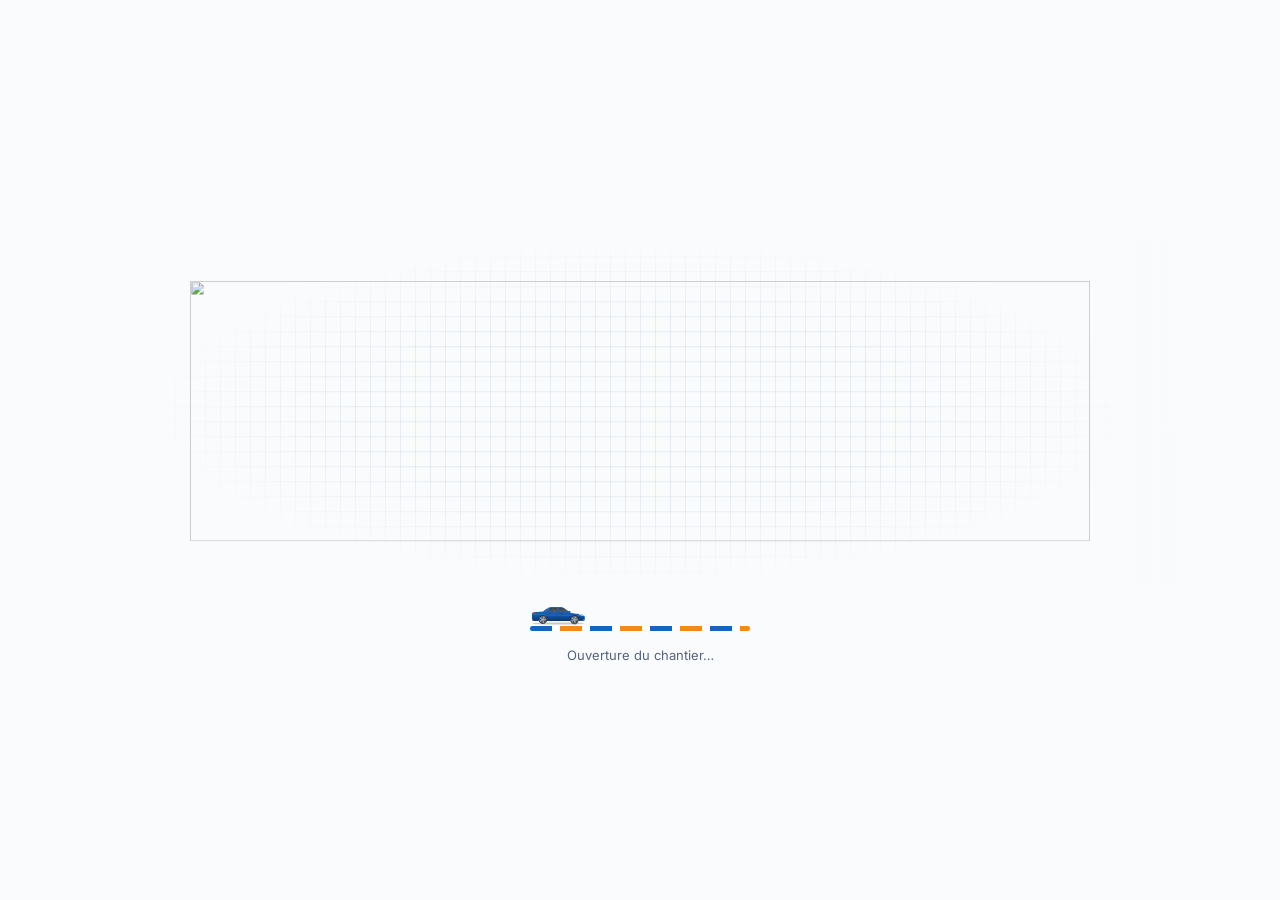
==== commit 00e9739c: "Ouverture : la berline roule aussi sur la barre de chargement sous le logo Co-Authored-By: Claude Op" ====
--- a/index.html
+++ b/index.html
@@ -541,7 +541,7 @@
 .sp-road{position:relative;width:min(220px,60vw);height:5px;border-radius:3px;background:#E6EBF1;overflow:hidden;flex:none}
 :root[data-theme="dark"] .sp-road{background:#26324A}
 .sp-road i{position:absolute;left:0;top:0;bottom:0;width:calc(100% + 120px);background:repeating-linear-gradient(90deg,#1565C0 0 22px,#fff 22px 30px,#F28A1A 30px 52px,#fff 52px 60px);animation:spDash 1s linear infinite}
-#splash.sp-play .sp-road,#splash.sp-play .sp-msg{opacity:0}
+#splash.sp-play .sp-road,#splash.sp-play .sp-msg,#splash.sp-play .sp-rcar{opacity:0}
 .sp-msg{margin:0;font-size:13px;color:#56637C;min-height:1.3em;text-align:center}
 :root[data-theme="dark"] .sp-msg{color:#B7C3D8}
 .sp-msg.err{color:#B3261E;font-weight:600}
@@ -555,6 +555,16 @@
 @keyframes spFade{from{opacity:0}to{opacity:1}}
 @keyframes spDash{to{transform:translateX(-120px)}}
 @media (prefers-reduced-motion:reduce){#splash.sp-play .sp-curtain,#splash.sp-play .sp-scene{display:none}#splash.sp-play .sp-final{opacity:1}#splash.sp-play .sp-road,#splash.sp-play .sp-msg{opacity:1}.sp-skip{display:none}.sp-road i{animation:none}}
+
+/* barre de chargement d'ouverture : la berline de l'intro y roule en boucle */
+.sp-roadw{position:relative;flex:none;padding-top:24px}
+.sp-rcar{position:absolute;top:0;left:0;width:56px;height:25px;animation:spRcar 2.4s cubic-bezier(.45,.05,.55,.95) infinite;pointer-events:none}
+.sp-rcar svg{display:block;width:56px;height:25px;overflow:visible}
+.sp-rcar .sp-wh{animation:spWheel .55s linear infinite}
+#splash.done .sp-rcar{opacity:0;transition:opacity .2s ease}
+@keyframes spRcar{0%{transform:translateX(-46px)}100%{transform:translateX(calc(min(220px,60vw) - 10px))}}
+@keyframes spWheel{to{transform:rotate(360deg)}}
+@media (prefers-reduced-motion:reduce){.sp-rcar,.sp-rcar .sp-wh{animation:none}}
 /* ===== Compte Studio Prism : connexion, fiche client, code PIN — écran volontairement clair, comme le logo ===== */
 #auth[hidden]{display:none!important}
 #auth{position:fixed;inset:0;z-index:55;display:grid;grid-template-columns:minmax(0,1fr) minmax(0,1fr);background:#FFFFFF;color:#0F1B33;color-scheme:light;font-family:var(--f-body);overflow:auto}
@@ -1251,7 +1261,7 @@
       </div>
     </div>
   </div>
-  <div class="sp-road" aria-hidden="true"><i></i></div>
+  <div class="sp-roadw" aria-hidden="true"><span class="sp-rcar"></span><div class="sp-road"><i></i></div></div>
   <p class="sp-msg" id="spMsg">Ouverture du chantier…</p>
   <button type="button" class="sp-skip" hidden>Passer l'animation</button>
 </div>
@@ -1266,7 +1276,8 @@
   var anims = [], endAt = T0 + EXIT, hiding = false, closed = false, hideT = 0, played = false;
   function q(s){ return sp.querySelector(s); }
   function qa(s){ return [].slice.call(sp.querySelectorAll(s)); }
-  try { var _c = sp.querySelector('.sp-bob svg'); if (_c) window.__spCarSVG = _c.outerHTML; } catch(e){}   // gardée pour l'écran de chargement (le splash est retiré ensuite)
+  try { var _c = sp.querySelector('.sp-bob svg'); if (_c) window.__spCarSVG = _c.outerHTML; } catch(e){}
+  try { var _r = sp.querySelector('.sp-rcar'); if (_r && window.__spCarSVG){ _r.innerHTML = window.__spCarSVG.replace(/\b(id="|url\(#)sp/g, '$1rc'); var _s = _r.firstElementChild; _s.removeAttribute('width'); _s.removeAttribute('height'); [].forEach.call(_s.querySelectorAll('.sp-beam,.sp-speed,.sp-puffs,.sp-brake'), function(n){ n.remove(); }); } } catch(e){}   // la voiture roule aussi sur la barre de chargement   // gardée pour l'écran de chargement (le splash est retiré ensuite)
   function fit(){ try { stage.style.setProperty('--k', (stage.offsetWidth / 1200).toFixed(5)); } catch(e){} }
   function A(el, kf, o){ if (!el) return null; o.fill = o.fill || 'both'; var a = el.animate(kf, o); anims.push(a); return a; }
   function cancelAll(){ anims.forEach(function(a){ try { a.cancel(); } catch(e){} }); anims = []; }
@@ -1335,6 +1346,7 @@
     A(q('.sp-ground'), [{opacity: 1}, {opacity: 0}], {delay: TE - 150, duration: 320, easing: 'linear', fill: 'forwards'});
     A(q('.sp-tl'), [{opacity: 1}, {opacity: 0}], {delay: TE - 150, duration: 320, easing: 'linear', fill: 'forwards'});
     A(q('.sp-road'), [{opacity: 0}, {opacity: 1}], {delay: TE + 50, duration: 300});
+    A(q('.sp-rcar'), [{opacity: 0}, {opacity: 1}], {delay: TE + 50, duration: 300, fill: 'forwards'});
     A(q('.sp-msg'), [{opacity: 0}, {opacity: 1}], {delay: TE + 50, duration: 300});
     SW = SWT; EXIT = SWT + 400; endAt = T0 + EXIT;
     var master = A(stage, [{opacity: 1}, {opacity: 1}], {duration: SWT});
